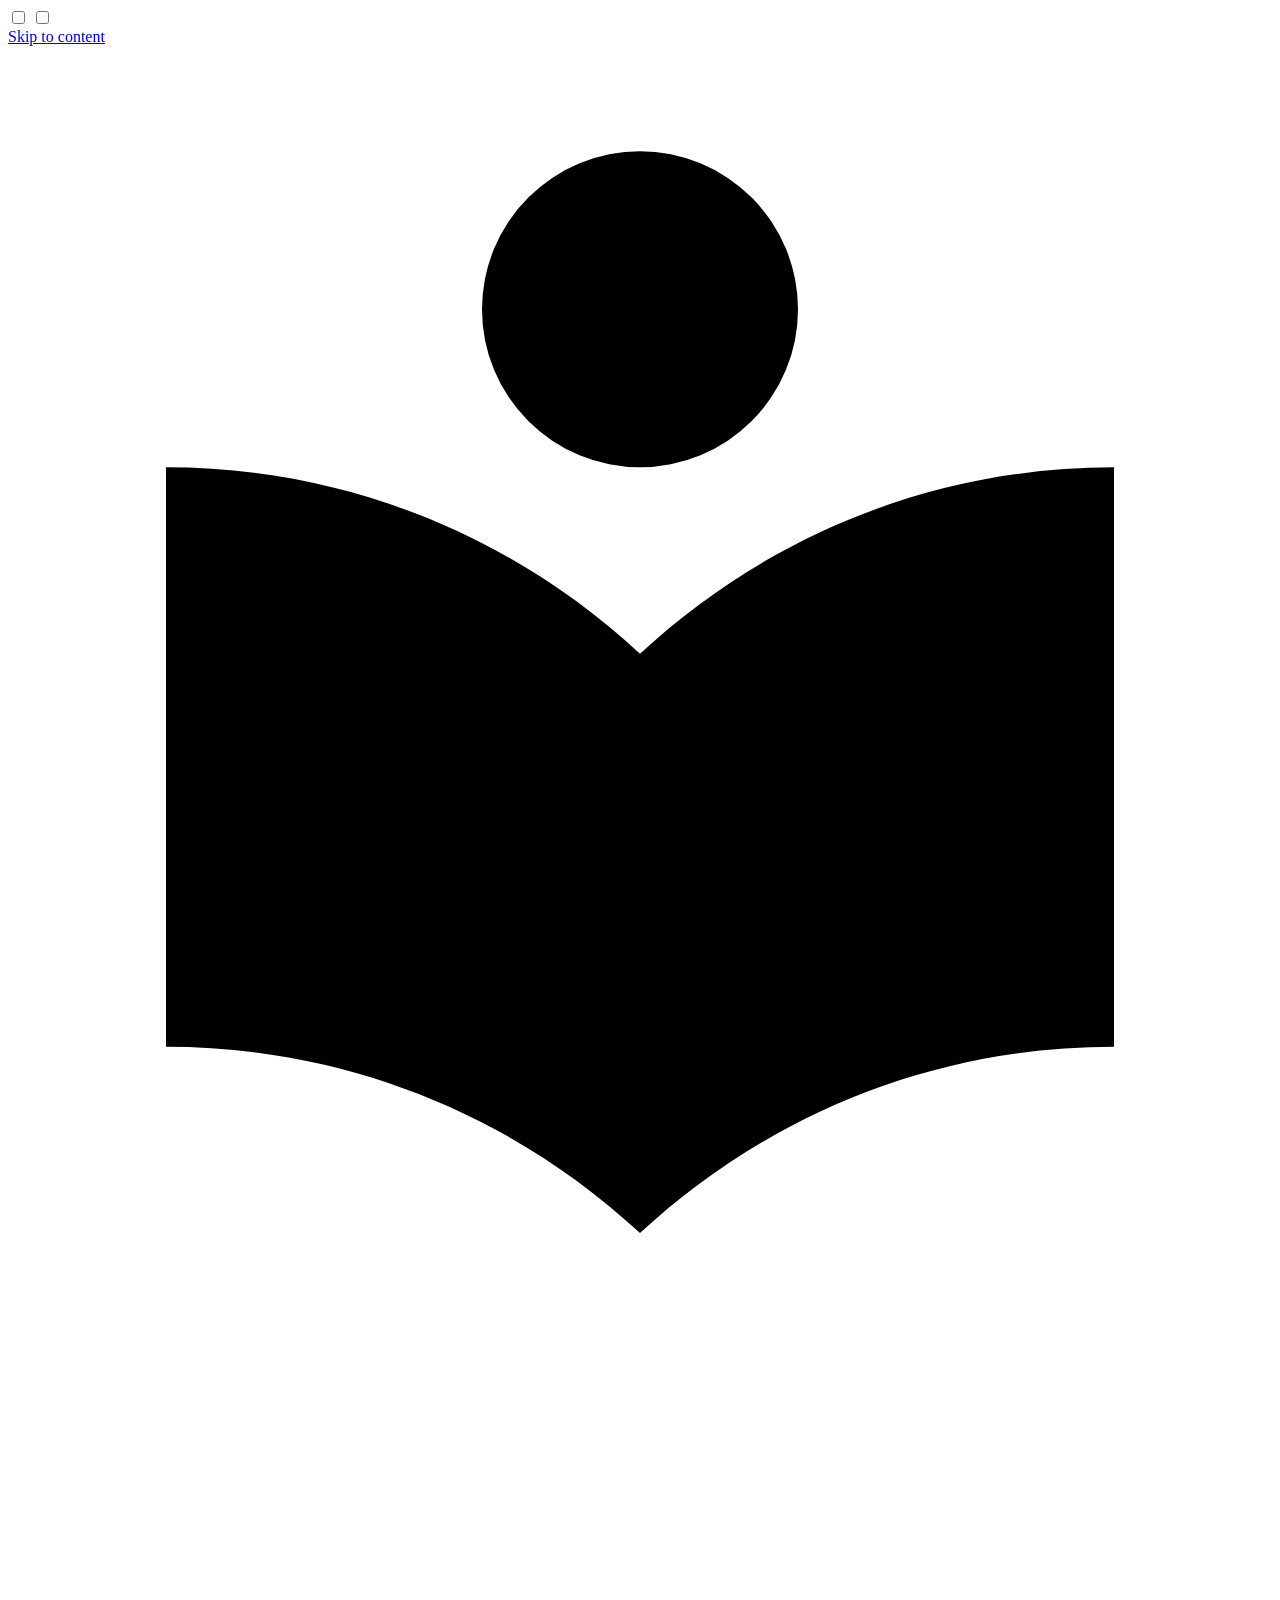
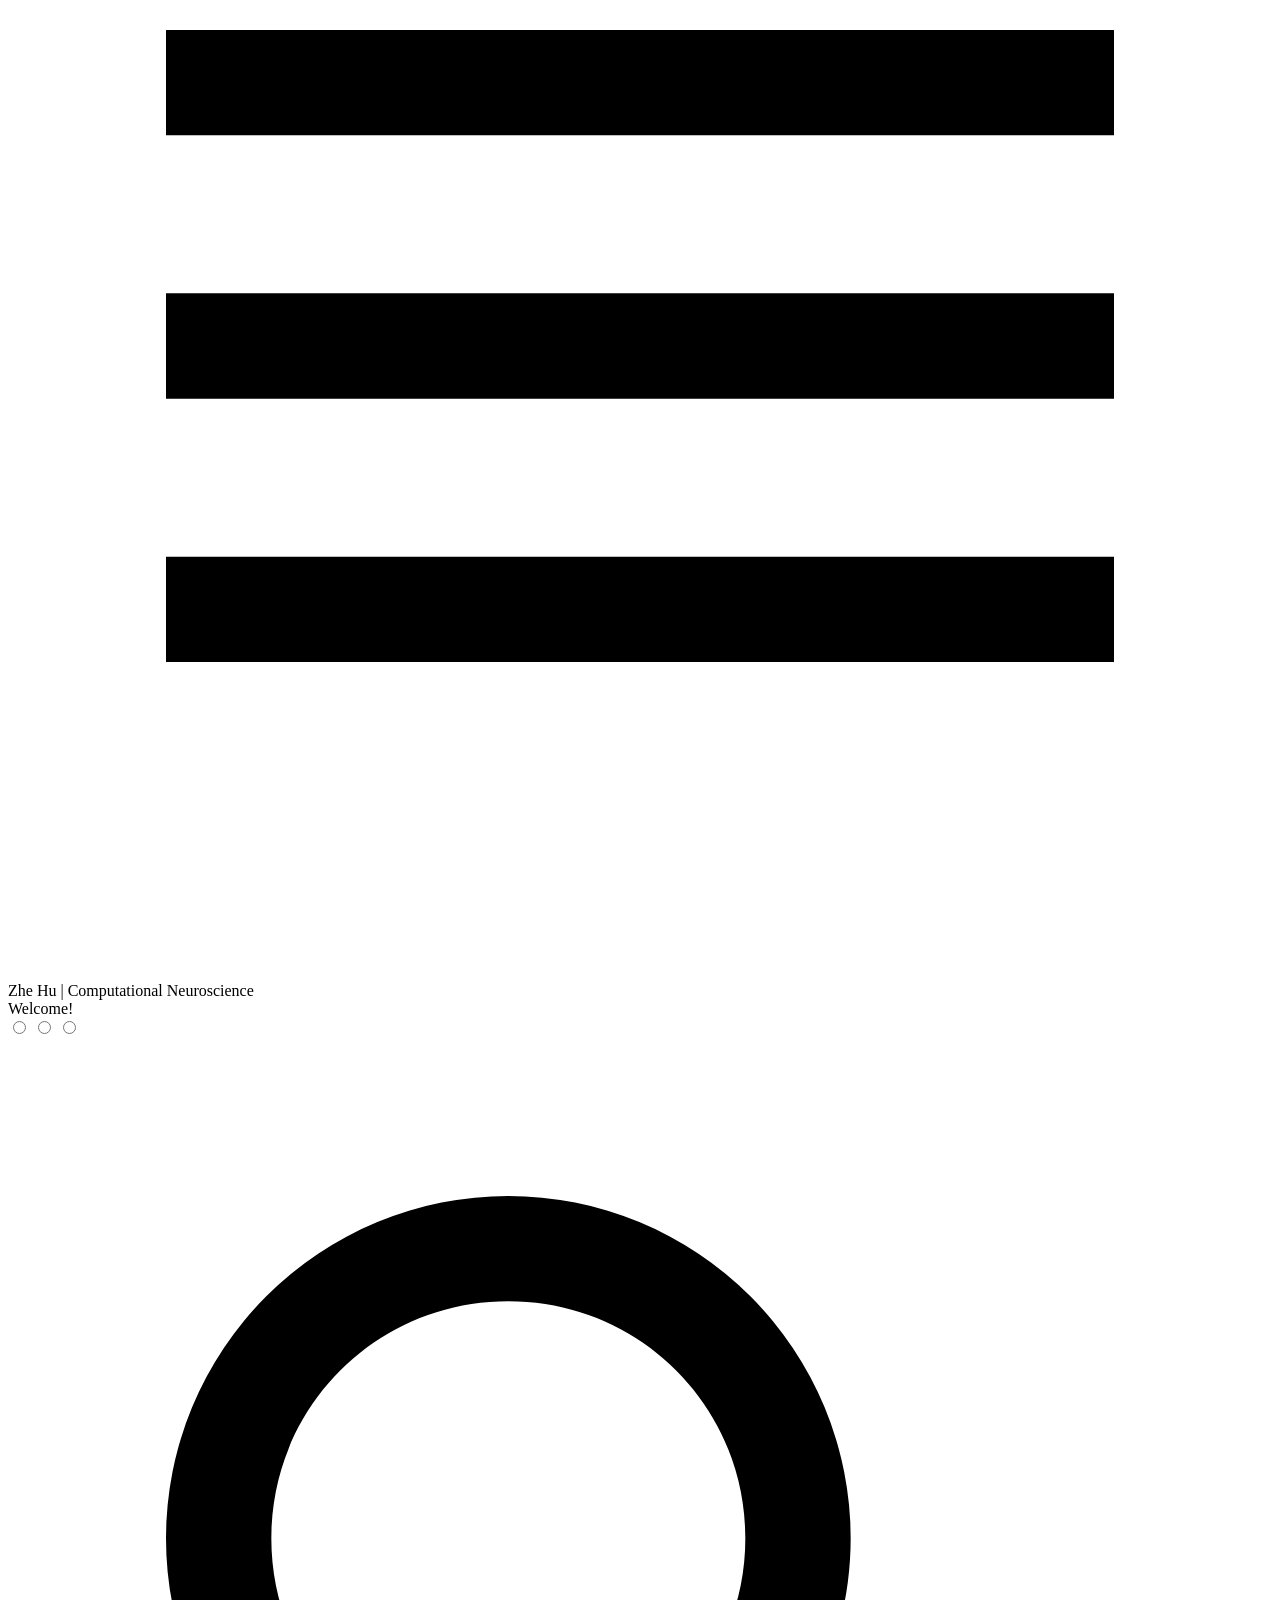
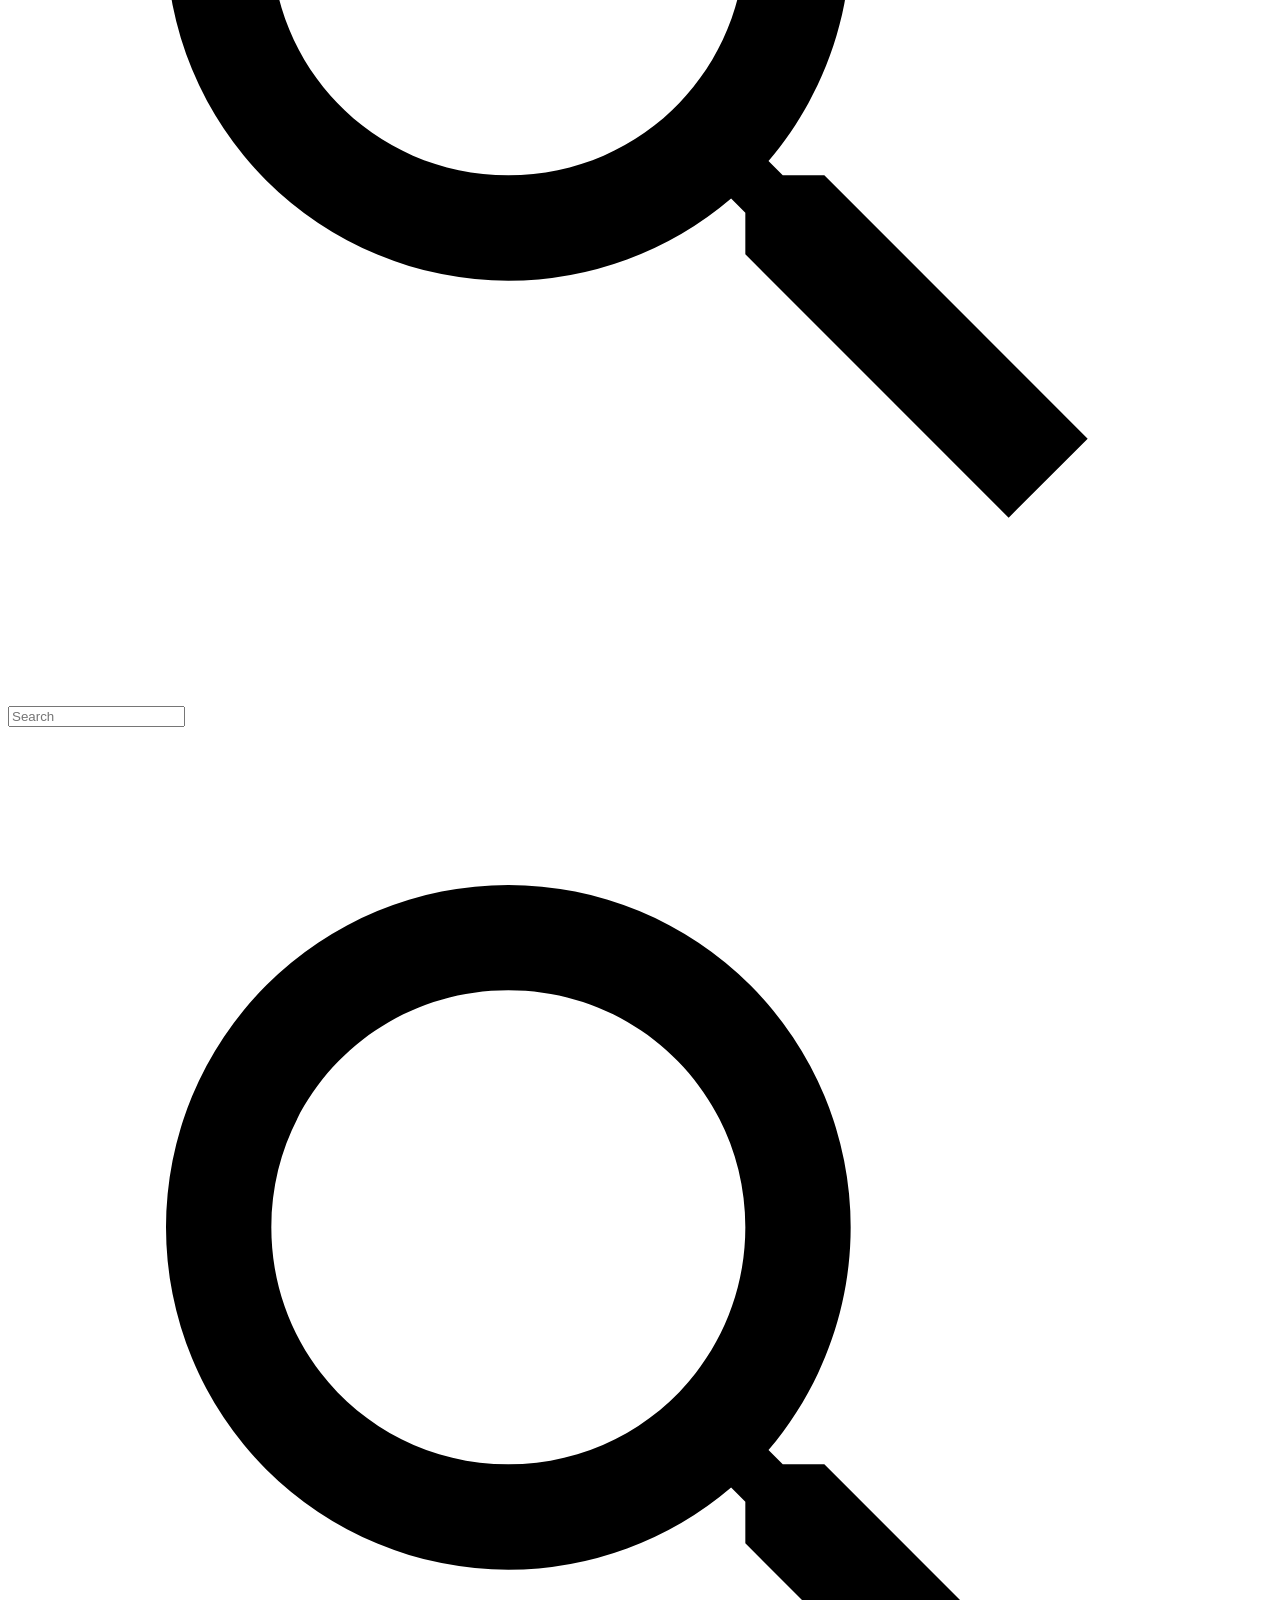
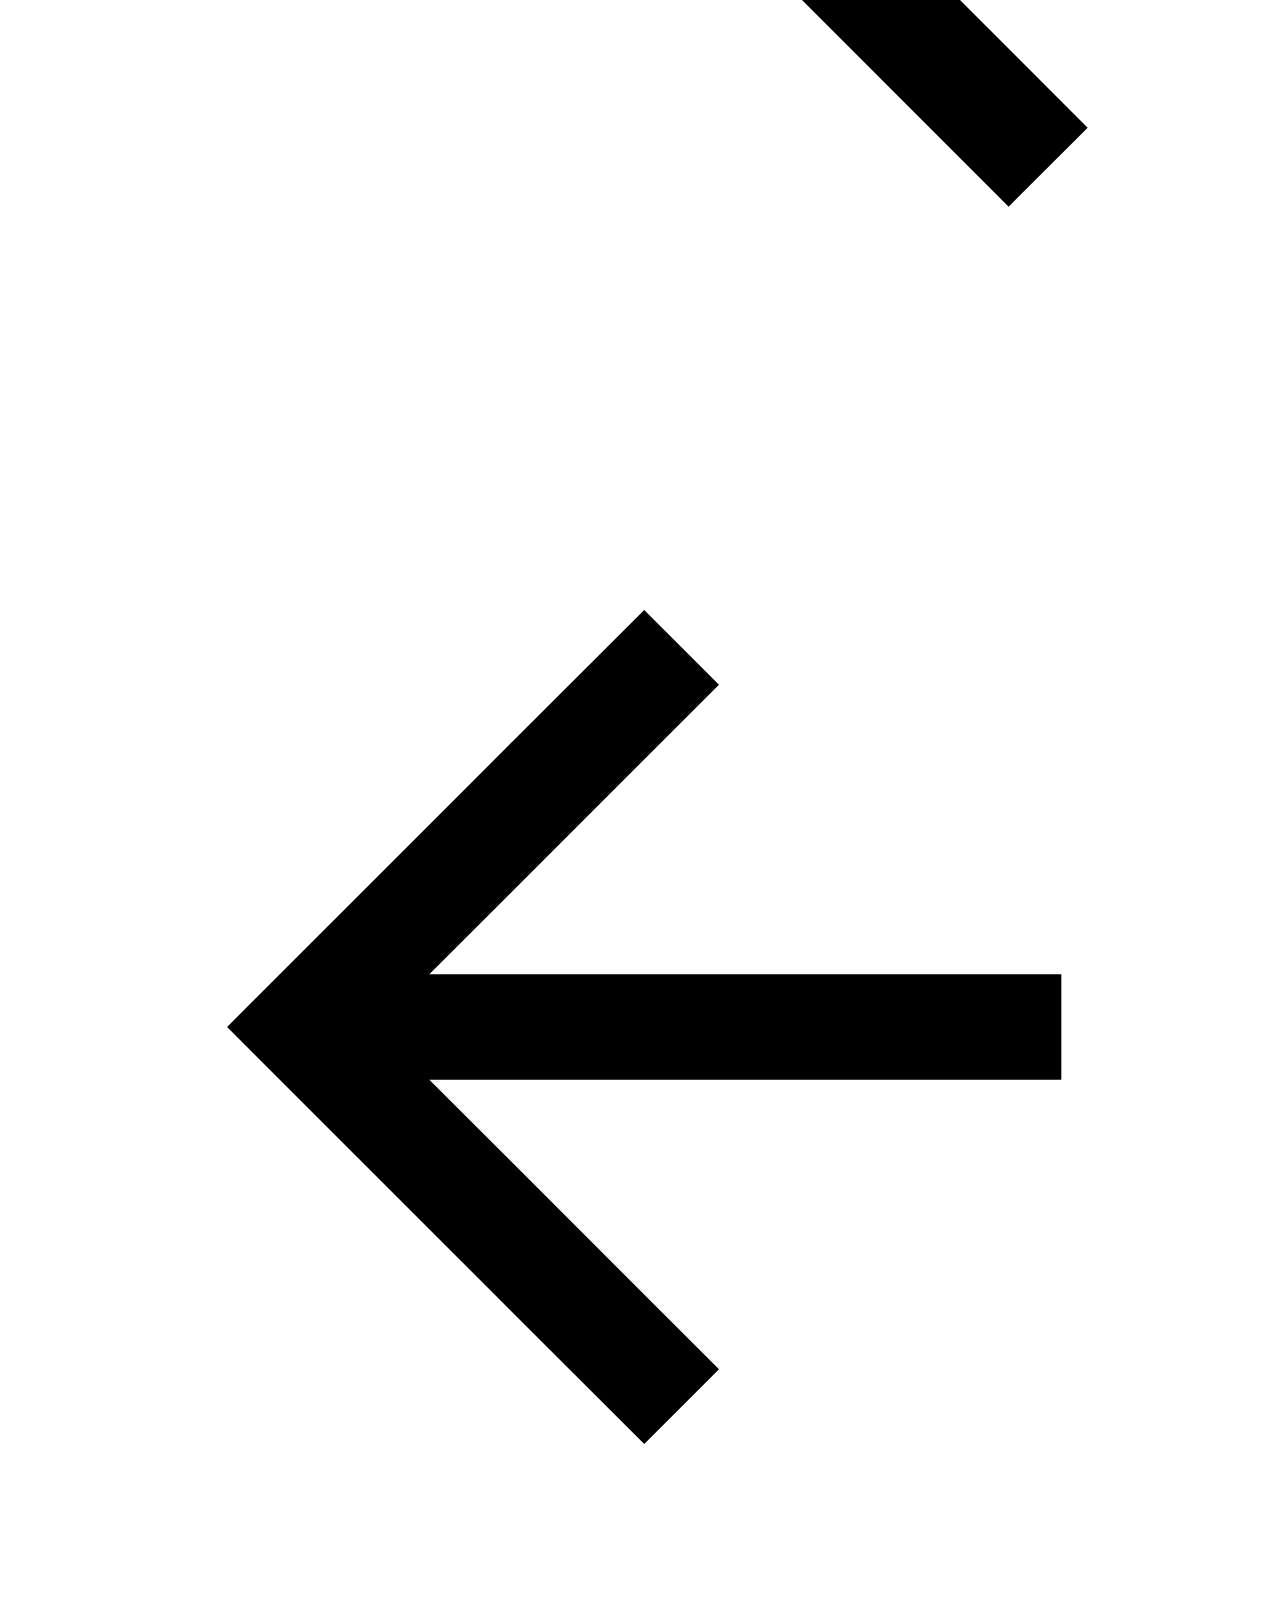
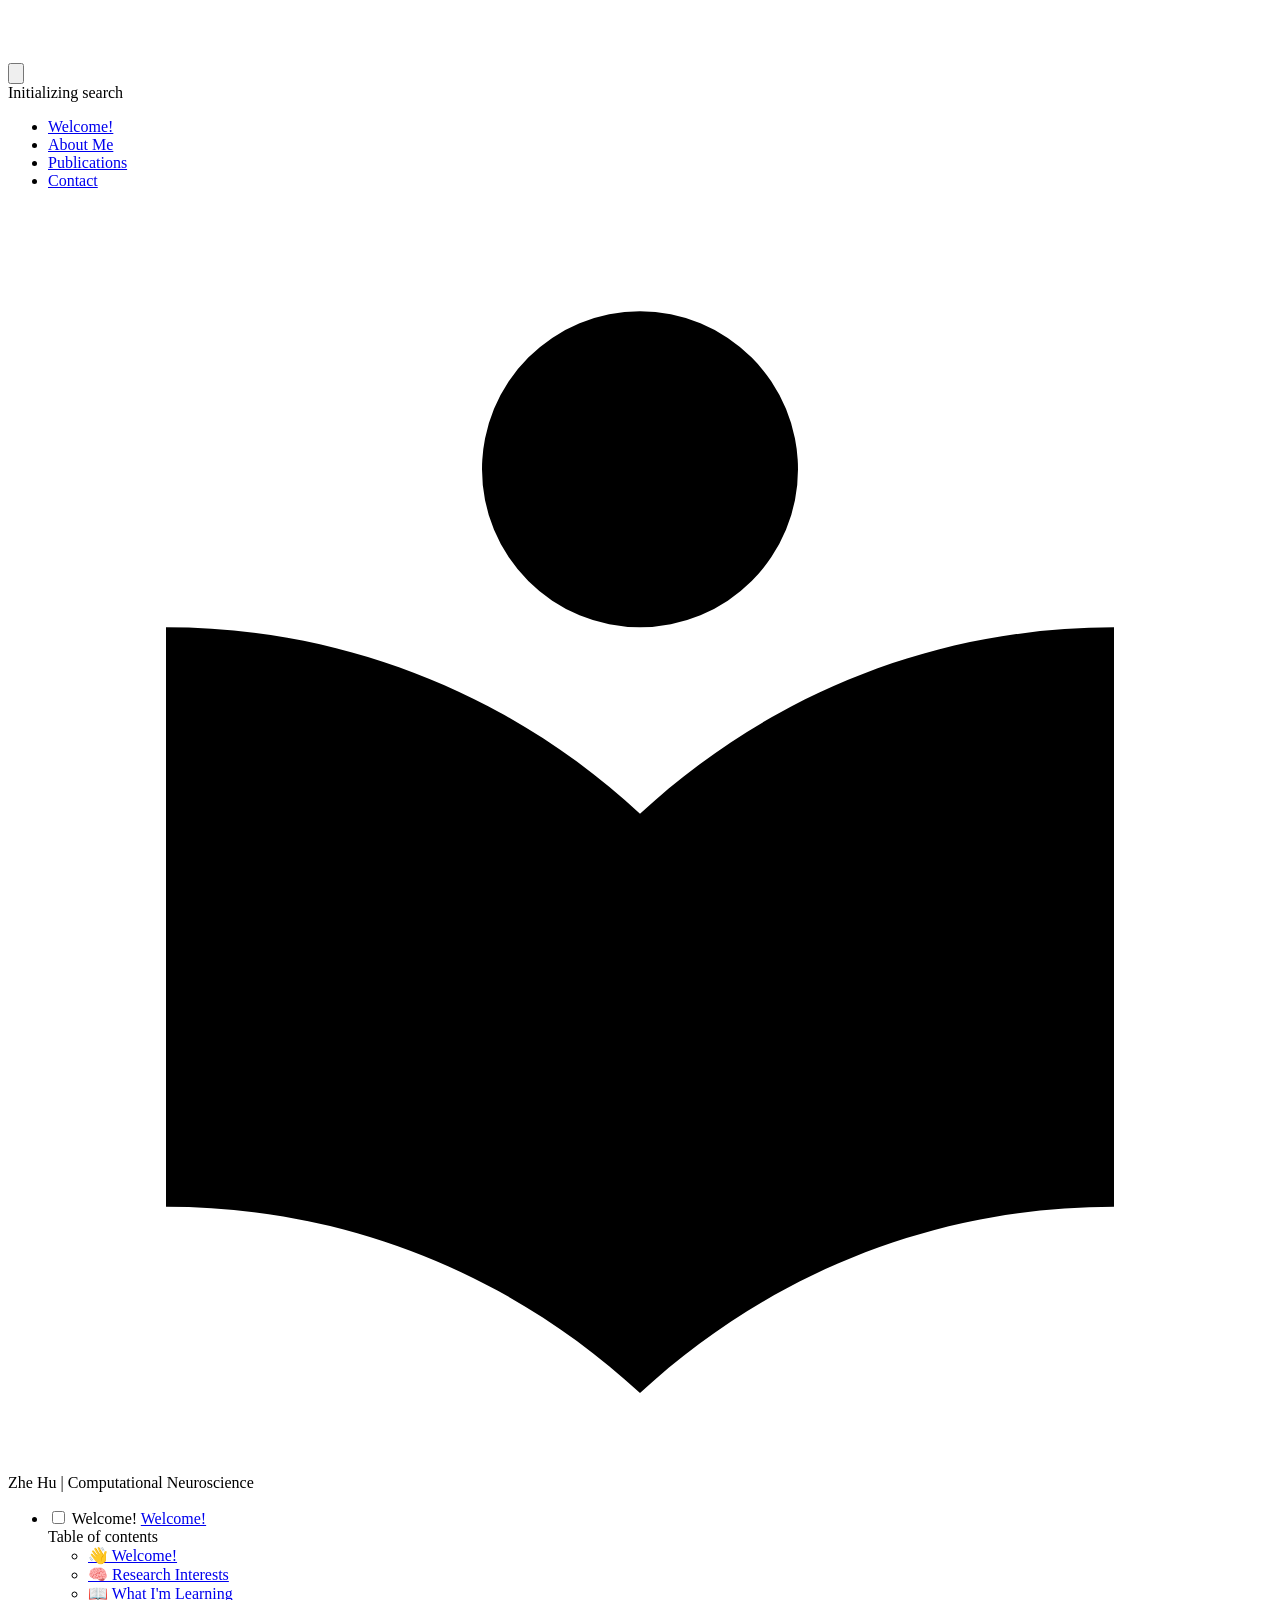
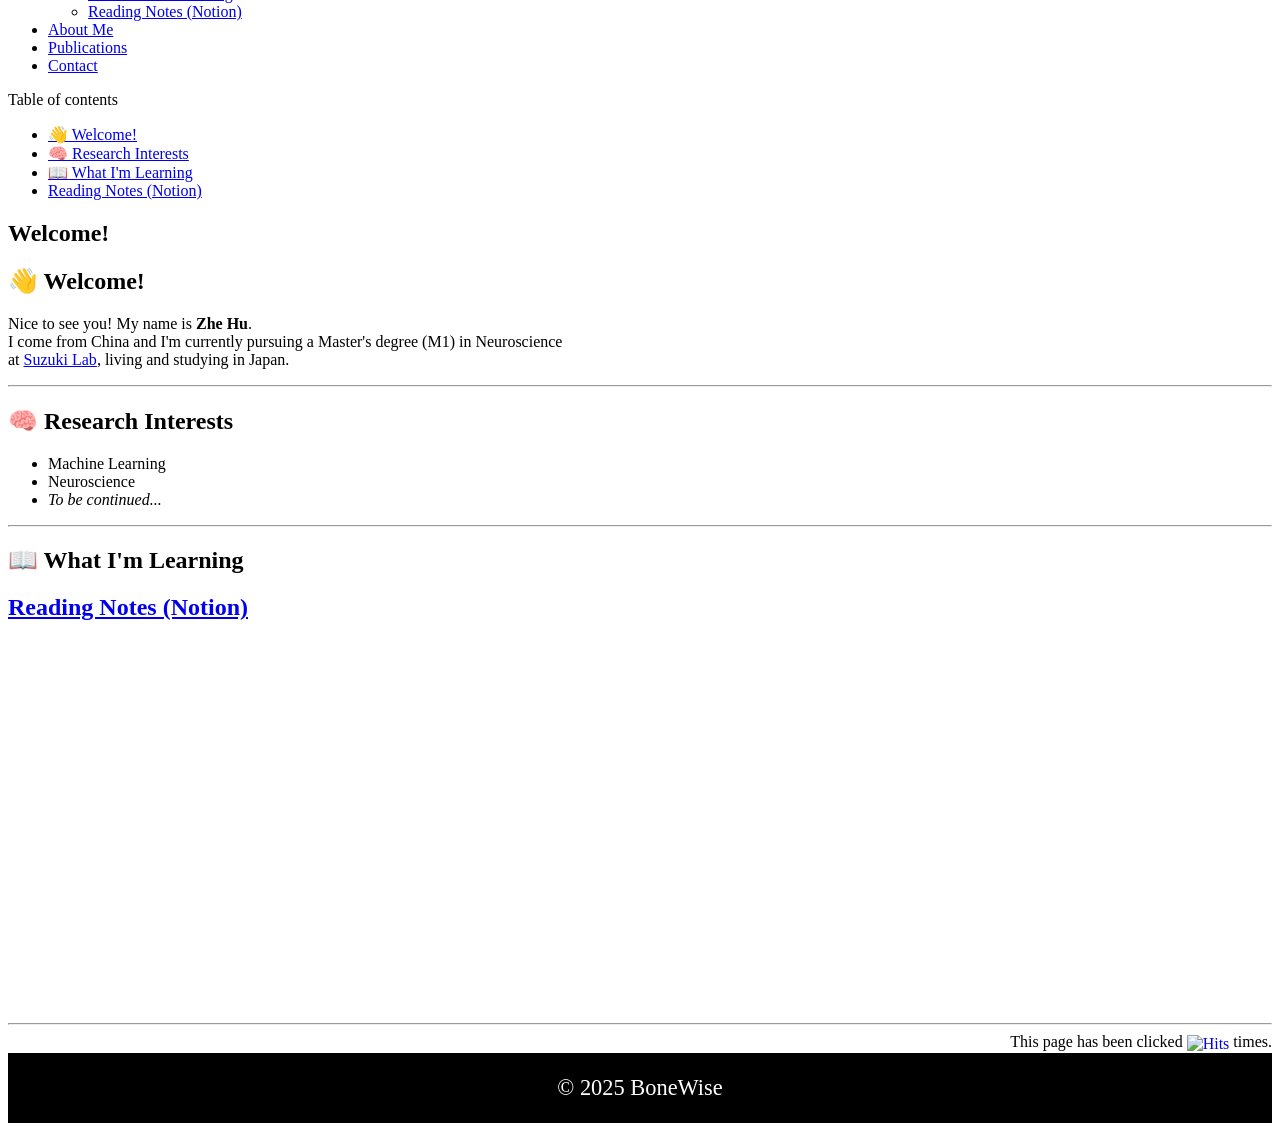
==== index.html @ 12a65231 "Deployed 97e586d with MkDocs version: 1.6.1" ====
<!doctype html>
<html lang="en" class="no-js">
  <head>
    
      <meta charset="utf-8">
      <meta name="viewport" content="width=device-width,initial-scale=1">
      
      
      
        <link rel="canonical" href="https://mydomain.org/mysite/">
      
      
      
        <link rel="next" href="cv/">
      
      
      <link rel="icon" href="assets/images/favicon.png">
      <meta name="generator" content="mkdocs-1.6.1, mkdocs-material-9.6.18">
    
    
      
        <title>Zhe Hu | Computational Neuroscience</title>
      
    
    
      <link rel="stylesheet" href="assets/stylesheets/main.7e37652d.min.css">
      
        
        <link rel="stylesheet" href="assets/stylesheets/palette.06af60db.min.css">
      
      


    
    
      
    
    
      
        
        
        <link rel="preconnect" href="https://fonts.gstatic.com" crossorigin>
        <link rel="stylesheet" href="https://fonts.googleapis.com/css?family=Roboto:300,300i,400,400i,700,700i%7CRoboto+Mono:400,400i,700,700i&display=fallback">
        <style>:root{--md-text-font:"Roboto";--md-code-font:"Roboto Mono"}</style>
      
    
    
    <script>__md_scope=new URL(".",location),__md_hash=e=>[...e].reduce(((e,_)=>(e<<5)-e+_.charCodeAt(0)),0),__md_get=(e,_=localStorage,t=__md_scope)=>JSON.parse(_.getItem(t.pathname+"."+e)),__md_set=(e,_,t=localStorage,a=__md_scope)=>{try{t.setItem(a.pathname+"."+e,JSON.stringify(_))}catch(e){}}</script>
    
      

    
    
    
  </head>
  
  
    
    
      
    
    
    
    
    <body dir="ltr" data-md-color-scheme="default" data-md-color-primary="indigo" data-md-color-accent="indigo">
  
    
    <input class="md-toggle" data-md-toggle="drawer" type="checkbox" id="__drawer" autocomplete="off">
    <input class="md-toggle" data-md-toggle="search" type="checkbox" id="__search" autocomplete="off">
    <label class="md-overlay" for="__drawer"></label>
    <div data-md-component="skip">
      
        
        <a href="#welcome" class="md-skip">
          Skip to content
        </a>
      
    </div>
    <div data-md-component="announce">
      
    </div>
    
    
      

<header class="md-header" data-md-component="header">
  <nav class="md-header__inner md-grid" aria-label="Header">
    <a href="." title="Zhe Hu | Computational Neuroscience" class="md-header__button md-logo" aria-label="Zhe Hu | Computational Neuroscience" data-md-component="logo">
      
  
  <svg xmlns="http://www.w3.org/2000/svg" viewBox="0 0 24 24"><path d="M12 8a3 3 0 0 0 3-3 3 3 0 0 0-3-3 3 3 0 0 0-3 3 3 3 0 0 0 3 3m0 3.54C9.64 9.35 6.5 8 3 8v11c3.5 0 6.64 1.35 9 3.54 2.36-2.19 5.5-3.54 9-3.54V8c-3.5 0-6.64 1.35-9 3.54"/></svg>

    </a>
    <label class="md-header__button md-icon" for="__drawer">
      
      <svg xmlns="http://www.w3.org/2000/svg" viewBox="0 0 24 24"><path d="M3 6h18v2H3zm0 5h18v2H3zm0 5h18v2H3z"/></svg>
    </label>
    <div class="md-header__title" data-md-component="header-title">
      <div class="md-header__ellipsis">
        <div class="md-header__topic">
          <span class="md-ellipsis">
            Zhe Hu | Computational Neuroscience
          </span>
        </div>
        <div class="md-header__topic" data-md-component="header-topic">
          <span class="md-ellipsis">
            
              Welcome!
            
          </span>
        </div>
      </div>
    </div>
    
      
        <form class="md-header__option" data-md-component="palette">
  
    
    
    
    <input class="md-option" data-md-color-media="(prefers-color-scheme)" data-md-color-scheme="default" data-md-color-primary="indigo" data-md-color-accent="indigo"  aria-label="Switch to light mode"  type="radio" name="__palette" id="__palette_0">
    
      <label class="md-header__button md-icon" title="Switch to light mode" for="__palette_1" hidden>
        <svg xmlns="http://www.w3.org/2000/svg" viewBox="0 0 24 24"><path d="m14.3 16-.7-2h-3.2l-.7 2H7.8L11 7h2l3.2 9zM20 8.69V4h-4.69L12 .69 8.69 4H4v4.69L.69 12 4 15.31V20h4.69L12 23.31 15.31 20H20v-4.69L23.31 12zm-9.15 3.96h2.3L12 9z"/></svg>
      </label>
    
  
    
    
    
    <input class="md-option" data-md-color-media="(prefers-color-scheme: light)" data-md-color-scheme="default" data-md-color-primary="blue-grey" data-md-color-accent="blue-grey"  aria-label="Switch to dark mode"  type="radio" name="__palette" id="__palette_1">
    
      <label class="md-header__button md-icon" title="Switch to dark mode" for="__palette_2" hidden>
        <svg xmlns="http://www.w3.org/2000/svg" viewBox="0 0 24 24"><path d="M12 8a4 4 0 0 0-4 4 4 4 0 0 0 4 4 4 4 0 0 0 4-4 4 4 0 0 0-4-4m0 10a6 6 0 0 1-6-6 6 6 0 0 1 6-6 6 6 0 0 1 6 6 6 6 0 0 1-6 6m8-9.31V4h-4.69L12 .69 8.69 4H4v4.69L.69 12 4 15.31V20h4.69L12 23.31 15.31 20H20v-4.69L23.31 12z"/></svg>
      </label>
    
  
    
    
    
    <input class="md-option" data-md-color-media="(prefers-color-scheme: dark)" data-md-color-scheme="slate" data-md-color-primary="blue-grey" data-md-color-accent="blue-grey"  aria-label="Switch to light mode"  type="radio" name="__palette" id="__palette_2">
    
      <label class="md-header__button md-icon" title="Switch to light mode" for="__palette_0" hidden>
        <svg xmlns="http://www.w3.org/2000/svg" viewBox="0 0 24 24"><path d="M12 18c-.89 0-1.74-.2-2.5-.55C11.56 16.5 13 14.42 13 12s-1.44-4.5-3.5-5.45C10.26 6.2 11.11 6 12 6a6 6 0 0 1 6 6 6 6 0 0 1-6 6m8-9.31V4h-4.69L12 .69 8.69 4H4v4.69L.69 12 4 15.31V20h4.69L12 23.31 15.31 20H20v-4.69L23.31 12z"/></svg>
      </label>
    
  
</form>
      
    
    
      <script>var palette=__md_get("__palette");if(palette&&palette.color){if("(prefers-color-scheme)"===palette.color.media){var media=matchMedia("(prefers-color-scheme: light)"),input=document.querySelector(media.matches?"[data-md-color-media='(prefers-color-scheme: light)']":"[data-md-color-media='(prefers-color-scheme: dark)']");palette.color.media=input.getAttribute("data-md-color-media"),palette.color.scheme=input.getAttribute("data-md-color-scheme"),palette.color.primary=input.getAttribute("data-md-color-primary"),palette.color.accent=input.getAttribute("data-md-color-accent")}for(var[key,value]of Object.entries(palette.color))document.body.setAttribute("data-md-color-"+key,value)}</script>
    
    
    
      
      
        <label class="md-header__button md-icon" for="__search">
          
          <svg xmlns="http://www.w3.org/2000/svg" viewBox="0 0 24 24"><path d="M9.5 3A6.5 6.5 0 0 1 16 9.5c0 1.61-.59 3.09-1.56 4.23l.27.27h.79l5 5-1.5 1.5-5-5v-.79l-.27-.27A6.52 6.52 0 0 1 9.5 16 6.5 6.5 0 0 1 3 9.5 6.5 6.5 0 0 1 9.5 3m0 2C7 5 5 7 5 9.5S7 14 9.5 14 14 12 14 9.5 12 5 9.5 5"/></svg>
        </label>
        <div class="md-search" data-md-component="search" role="dialog">
  <label class="md-search__overlay" for="__search"></label>
  <div class="md-search__inner" role="search">
    <form class="md-search__form" name="search">
      <input type="text" class="md-search__input" name="query" aria-label="Search" placeholder="Search" autocapitalize="off" autocorrect="off" autocomplete="off" spellcheck="false" data-md-component="search-query" required>
      <label class="md-search__icon md-icon" for="__search">
        
        <svg xmlns="http://www.w3.org/2000/svg" viewBox="0 0 24 24"><path d="M9.5 3A6.5 6.5 0 0 1 16 9.5c0 1.61-.59 3.09-1.56 4.23l.27.27h.79l5 5-1.5 1.5-5-5v-.79l-.27-.27A6.52 6.52 0 0 1 9.5 16 6.5 6.5 0 0 1 3 9.5 6.5 6.5 0 0 1 9.5 3m0 2C7 5 5 7 5 9.5S7 14 9.5 14 14 12 14 9.5 12 5 9.5 5"/></svg>
        
        <svg xmlns="http://www.w3.org/2000/svg" viewBox="0 0 24 24"><path d="M20 11v2H8l5.5 5.5-1.42 1.42L4.16 12l7.92-7.92L13.5 5.5 8 11z"/></svg>
      </label>
      <nav class="md-search__options" aria-label="Search">
        
        <button type="reset" class="md-search__icon md-icon" title="Clear" aria-label="Clear" tabindex="-1">
          
          <svg xmlns="http://www.w3.org/2000/svg" viewBox="0 0 24 24"><path d="M19 6.41 17.59 5 12 10.59 6.41 5 5 6.41 10.59 12 5 17.59 6.41 19 12 13.41 17.59 19 19 17.59 13.41 12z"/></svg>
        </button>
      </nav>
      
    </form>
    <div class="md-search__output">
      <div class="md-search__scrollwrap" tabindex="0" data-md-scrollfix>
        <div class="md-search-result" data-md-component="search-result">
          <div class="md-search-result__meta">
            Initializing search
          </div>
          <ol class="md-search-result__list" role="presentation"></ol>
        </div>
      </div>
    </div>
  </div>
</div>
      
    
    
  </nav>
  
</header>
    
    <div class="md-container" data-md-component="container">
      
      
        
          
            
<nav class="md-tabs" aria-label="Tabs" data-md-component="tabs">
  <div class="md-grid">
    <ul class="md-tabs__list">
      
        
  
  
  
    
  
  
    <li class="md-tabs__item md-tabs__item--active">
      <a href="." class="md-tabs__link">
        
  
  
    
  
  Welcome!

      </a>
    </li>
  

      
        
  
  
  
  
    <li class="md-tabs__item">
      <a href="cv/" class="md-tabs__link">
        
  
  
    
  
  About Me

      </a>
    </li>
  

      
        
  
  
  
  
    <li class="md-tabs__item">
      <a href="pubs/" class="md-tabs__link">
        
  
  
    
  
  Publications

      </a>
    </li>
  

      
        
  
  
  
  
    <li class="md-tabs__item">
      <a href="contact/" class="md-tabs__link">
        
  
  
    
  
  Contact

      </a>
    </li>
  

      
    </ul>
  </div>
</nav>
          
        
      
      <main class="md-main" data-md-component="main">
        <div class="md-main__inner md-grid">
          
            
              
              <div class="md-sidebar md-sidebar--primary" data-md-component="sidebar" data-md-type="navigation" >
                <div class="md-sidebar__scrollwrap">
                  <div class="md-sidebar__inner">
                    


  


<nav class="md-nav md-nav--primary md-nav--lifted" aria-label="Navigation" data-md-level="0">
  <label class="md-nav__title" for="__drawer">
    <a href="." title="Zhe Hu | Computational Neuroscience" class="md-nav__button md-logo" aria-label="Zhe Hu | Computational Neuroscience" data-md-component="logo">
      
  
  <svg xmlns="http://www.w3.org/2000/svg" viewBox="0 0 24 24"><path d="M12 8a3 3 0 0 0 3-3 3 3 0 0 0-3-3 3 3 0 0 0-3 3 3 3 0 0 0 3 3m0 3.54C9.64 9.35 6.5 8 3 8v11c3.5 0 6.64 1.35 9 3.54 2.36-2.19 5.5-3.54 9-3.54V8c-3.5 0-6.64 1.35-9 3.54"/></svg>

    </a>
    Zhe Hu | Computational Neuroscience
  </label>
  
  <ul class="md-nav__list" data-md-scrollfix>
    
      
      
  
  
    
  
  
  
    <li class="md-nav__item md-nav__item--active">
      
      <input class="md-nav__toggle md-toggle" type="checkbox" id="__toc">
      
      
      
        <label class="md-nav__link md-nav__link--active" for="__toc">
          
  
  
  <span class="md-ellipsis">
    Welcome!
    
  </span>
  

          <span class="md-nav__icon md-icon"></span>
        </label>
      
      <a href="." class="md-nav__link md-nav__link--active">
        
  
  
  <span class="md-ellipsis">
    Welcome!
    
  </span>
  

      </a>
      
        

<nav class="md-nav md-nav--secondary" aria-label="Table of contents">
  
  
  
  
    <label class="md-nav__title" for="__toc">
      <span class="md-nav__icon md-icon"></span>
      Table of contents
    </label>
    <ul class="md-nav__list" data-md-component="toc" data-md-scrollfix>
      
        <li class="md-nav__item">
  <a href="#welcome" class="md-nav__link">
    <span class="md-ellipsis">
      👋 Welcome!
    </span>
  </a>
  
</li>
      
        <li class="md-nav__item">
  <a href="#research-interests" class="md-nav__link">
    <span class="md-ellipsis">
      🧠 Research Interests
    </span>
  </a>
  
</li>
      
        <li class="md-nav__item">
  <a href="#what-im-learning" class="md-nav__link">
    <span class="md-ellipsis">
      📖 What I'm Learning
    </span>
  </a>
  
</li>
      
        <li class="md-nav__item">
  <a href="#reading-notes-notion" class="md-nav__link">
    <span class="md-ellipsis">
      Reading Notes (Notion)
    </span>
  </a>
  
</li>
      
    </ul>
  
</nav>
      
    </li>
  

    
      
      
  
  
  
  
    <li class="md-nav__item">
      <a href="cv/" class="md-nav__link">
        
  
  
  <span class="md-ellipsis">
    About Me
    
  </span>
  

      </a>
    </li>
  

    
      
      
  
  
  
  
    <li class="md-nav__item">
      <a href="pubs/" class="md-nav__link">
        
  
  
  <span class="md-ellipsis">
    Publications
    
  </span>
  

      </a>
    </li>
  

    
      
      
  
  
  
  
    <li class="md-nav__item">
      <a href="contact/" class="md-nav__link">
        
  
  
  <span class="md-ellipsis">
    Contact
    
  </span>
  

      </a>
    </li>
  

    
  </ul>
</nav>
                  </div>
                </div>
              </div>
            
            
              
              <div class="md-sidebar md-sidebar--secondary" data-md-component="sidebar" data-md-type="toc" >
                <div class="md-sidebar__scrollwrap">
                  <div class="md-sidebar__inner">
                    

<nav class="md-nav md-nav--secondary" aria-label="Table of contents">
  
  
  
  
    <label class="md-nav__title" for="__toc">
      <span class="md-nav__icon md-icon"></span>
      Table of contents
    </label>
    <ul class="md-nav__list" data-md-component="toc" data-md-scrollfix>
      
        <li class="md-nav__item">
  <a href="#welcome" class="md-nav__link">
    <span class="md-ellipsis">
      👋 Welcome!
    </span>
  </a>
  
</li>
      
        <li class="md-nav__item">
  <a href="#research-interests" class="md-nav__link">
    <span class="md-ellipsis">
      🧠 Research Interests
    </span>
  </a>
  
</li>
      
        <li class="md-nav__item">
  <a href="#what-im-learning" class="md-nav__link">
    <span class="md-ellipsis">
      📖 What I'm Learning
    </span>
  </a>
  
</li>
      
        <li class="md-nav__item">
  <a href="#reading-notes-notion" class="md-nav__link">
    <span class="md-ellipsis">
      Reading Notes (Notion)
    </span>
  </a>
  
</li>
      
    </ul>
  
</nav>
                  </div>
                </div>
              </div>
            
          
          
            <div class="md-content" data-md-component="content">
              <article class="md-content__inner md-typeset">
                
                  



  <h1>Welcome!</h1>

<h2 id="welcome">👋 Welcome!</h2>
<p>Nice to see you! My name is <strong>Zhe Hu</strong>.<br />
I come from China and I'm currently pursuing a Master's degree (M1) in Neuroscience<br />
at <a href="https://sites.google.com/view/szklab" target="_blank" rel="noopener noreferrer">Suzuki Lab</a>, living and studying in Japan.</p>
<hr />
<h2 id="research-interests">🧠 Research Interests</h2>
<ul>
<li>Machine Learning  </li>
<li>Neuroscience  </li>
<li><em>To be continued...</em></li>
</ul>
<hr />
<h2 id="what-im-learning">📖 What I'm Learning</h2>
<h2 id="reading-notes-notion"><a href="https://www.notion.so/210b53648e9180d9816df03c3f8055f7?v=210b53648e9180d19a9d000ca3071a3f&source=copy_link" target="_blank" rel="noopener noreferrer">Reading Notes (Notion)</a></h2>
<p><br><br><br><br><br><br><br><br><br><br><br><br><br><br><br><br><br><br><br></p>
<hr style="margin-top: 40px;">

<div style="text-align: right;">
  This page has been clicked 
  <a href="https://hits.sh/huzhe3566.com/" style="text-decoration: none;">
    <img alt="Hits" src="https://hits.sh/huzhe3566.com.svg" style="vertical-align: middle;">
  </a> times.
</div>












                
              </article>
            </div>
          
          
<script>var target=document.getElementById(location.hash.slice(1));target&&target.name&&(target.checked=target.name.startsWith("__tabbed_"))</script>
        </div>
        
      </main>
      
        <!-- 自定义页脚内容 -->
<div style="text-align: center; padding: 1em; font-size: 1.4em; background-color: black; color: white;">
  © 2025 BoneWise
</div>
      
    </div>
    <div class="md-dialog" data-md-component="dialog">
      <div class="md-dialog__inner md-typeset"></div>
    </div>
    
    
    
      
      <script id="__config" type="application/json">{"base": ".", "features": ["navigation.tabs", "palette.toggle"], "search": "assets/javascripts/workers/search.973d3a69.min.js", "tags": null, "translations": {"clipboard.copied": "Copied to clipboard", "clipboard.copy": "Copy to clipboard", "search.result.more.one": "1 more on this page", "search.result.more.other": "# more on this page", "search.result.none": "No matching documents", "search.result.one": "1 matching document", "search.result.other": "# matching documents", "search.result.placeholder": "Type to start searching", "search.result.term.missing": "Missing", "select.version": "Select version"}, "version": null}</script>
    
    
      <script src="assets/javascripts/bundle.92b07e13.min.js"></script>
      
    
  </body>
</html>
---- assets/stylesheets/main.7e37652d.min.css ----
@charset "UTF-8";html{-webkit-text-size-adjust:none;-moz-text-size-adjust:none;text-size-adjust:none;box-sizing:border-box}*,:after,:before{box-sizing:inherit}@media (prefers-reduced-motion){*,:after,:before{transition:none!important}}body{margin:0}a,button,input,label{-webkit-tap-highlight-color:transparent}a{color:inherit;text-decoration:none}hr{border:0;box-sizing:initial;display:block;height:.05rem;overflow:visible;padding:0}small{font-size:80%}sub,sup{line-height:1em}img{border-style:none}table{border-collapse:initial;border-spacing:0}td,th{font-weight:400;vertical-align:top}button{background:#0000;border:0;font-family:inherit;font-size:inherit;margin:0;padding:0}input{border:0;outline:none}:root{--md-primary-fg-color:#4051b5;--md-primary-fg-color--light:#5d6cc0;--md-primary-fg-color--dark:#303fa1;--md-primary-bg-color:#fff;--md-primary-bg-color--light:#ffffffb3;--md-accent-fg-color:#526cfe;--md-accent-fg-color--transparent:#526cfe1a;--md-accent-bg-color:#fff;--md-accent-bg-color--light:#ffffffb3}[data-md-color-scheme=default]{color-scheme:light}[data-md-color-scheme=default] img[src$="#gh-dark-mode-only"],[data-md-color-scheme=default] img[src$="#only-dark"]{display:none}:root,[data-md-color-scheme=default]{--md-hue:225deg;--md-default-fg-color:#000000de;--md-default-fg-color--light:#0000008a;--md-default-fg-color--lighter:#00000052;--md-default-fg-color--lightest:#00000012;--md-default-bg-color:#fff;--md-default-bg-color--light:#ffffffb3;--md-default-bg-color--lighter:#ffffff4d;--md-default-bg-color--lightest:#ffffff1f;--md-code-fg-color:#36464e;--md-code-bg-color:#f5f5f5;--md-code-hl-color:#4287ff;--md-code-hl-color--light:#4287ff1a;--md-code-hl-number-color:#d52a2a;--md-code-hl-special-color:#db1457;--md-code-hl-function-color:#a846b9;--md-code-hl-constant-color:#6e59d9;--md-code-hl-keyword-color:#3f6ec6;--md-code-hl-string-color:#1c7d4d;--md-code-hl-name-color:var(--md-code-fg-color);--md-code-hl-operator-color:var(--md-default-fg-color--light);--md-code-hl-punctuation-color:var(--md-default-fg-color--light);--md-code-hl-comment-color:var(--md-default-fg-color--light);--md-code-hl-generic-color:var(--md-default-fg-color--light);--md-code-hl-variable-color:var(--md-default-fg-color--light);--md-typeset-color:var(--md-default-fg-color);--md-typeset-a-color:var(--md-primary-fg-color);--md-typeset-del-color:#f5503d26;--md-typeset-ins-color:#0bd57026;--md-typeset-kbd-color:#fafafa;--md-typeset-kbd-accent-color:#fff;--md-typeset-kbd-border-color:#b8b8b8;--md-typeset-mark-color:#ffff0080;--md-typeset-table-color:#0000001f;--md-typeset-table-color--light:rgba(0,0,0,.035);--md-admonition-fg-color:var(--md-default-fg-color);--md-admonition-bg-color:var(--md-default-bg-color);--md-warning-fg-color:#000000de;--md-warning-bg-color:#ff9;--md-footer-fg-color:#fff;--md-footer-fg-color--light:#ffffffb3;--md-footer-fg-color--lighter:#ffffff73;--md-footer-bg-color:#000000de;--md-footer-bg-color--dark:#00000052;--md-shadow-z1:0 0.2rem 0.5rem #0000000d,0 0 0.05rem #0000001a;--md-shadow-z2:0 0.2rem 0.5rem #0000001a,0 0 0.05rem #00000040;--md-shadow-z3:0 0.2rem 0.5rem #0003,0 0 0.05rem #00000059}.md-icon svg{fill:currentcolor;display:block;height:1.2rem;width:1.2rem}body{-webkit-font-smoothing:antialiased;-moz-osx-font-smoothing:grayscale;--md-text-font-family:var(--md-text-font,_),-apple-system,BlinkMacSystemFont,Helvetica,Arial,sans-serif;--md-code-font-family:var(--md-code-font,_),SFMono-Regular,Consolas,Menlo,monospace}aside,body,input{font-feature-settings:"kern","liga";color:var(--md-typeset-color);font-family:var(--md-text-font-family)}code,kbd,pre{font-feature-settings:"kern";font-family:var(--md-code-font-family)}:root{--md-typeset-table-sort-icon:url('data:image/svg+xml;charset=utf-8,<svg xmlns="http://www.w3.org/2000/svg" viewBox="0 0 24 24"><path d="m18 21-4-4h3V7h-3l4-4 4 4h-3v10h3M2 19v-2h10v2M2 13v-2h7v2M2 7V5h4v2z"/></svg>');--md-typeset-table-sort-icon--asc:url('data:image/svg+xml;charset=utf-8,<svg xmlns="http://www.w3.org/2000/svg" viewBox="0 0 24 24"><path d="M19 17h3l-4 4-4-4h3V3h2M2 17h10v2H2M6 5v2H2V5m0 6h7v2H2z"/></svg>');--md-typeset-table-sort-icon--desc:url('data:image/svg+xml;charset=utf-8,<svg xmlns="http://www.w3.org/2000/svg" viewBox="0 0 24 24"><path d="M19 7h3l-4-4-4 4h3v14h2M2 17h10v2H2M6 5v2H2V5m0 6h7v2H2z"/></svg>')}.md-typeset{-webkit-print-color-adjust:exact;color-adjust:exact;font-size:.8rem;line-height:1.6;overflow-wrap:break-word}@media print{.md-typeset{font-size:.68rem}}.md-typeset blockquote,.md-typeset dl,.md-typeset figure,.md-typeset ol,.md-typeset pre,.md-typeset ul{margin-bottom:1em;margin-top:1em}.md-typeset h1{color:var(--md-default-fg-color--light);font-size:2em;line-height:1.3;margin:0 0 1.25em}.md-typeset h1,.md-typeset h2{font-weight:300;letter-spacing:-.01em}.md-typeset h2{font-size:1.5625em;line-height:1.4;margin:1.6em 0 .64em}.md-typeset h3{font-size:1.25em;font-weight:400;letter-spacing:-.01em;line-height:1.5;margin:1.6em 0 .8em}.md-typeset h2+h3{margin-top:.8em}.md-typeset h4{font-weight:700;letter-spacing:-.01em;margin:1em 0}.md-typeset h5,.md-typeset h6{color:var(--md-default-fg-color--light);font-size:.8em;font-weight:700;letter-spacing:-.01em;margin:1.25em 0}.md-typeset h5{text-transform:uppercase}.md-typeset h5 code{text-transform:none}.md-typeset hr{border-bottom:.05rem solid var(--md-default-fg-color--lightest);display:flow-root;margin:1.5em 0}.md-typeset a{color:var(--md-typeset-a-color);word-break:break-word}.md-typeset a,.md-typeset a:before{transition:color 125ms}.md-typeset a:focus,.md-typeset a:hover{color:var(--md-accent-fg-color)}.md-typeset a:focus code,.md-typeset a:hover code{background-color:var(--md-accent-fg-color--transparent)}.md-typeset a code{color:currentcolor;transition:background-color 125ms}.md-typeset a.focus-visible{outline-color:var(--md-accent-fg-color);outline-offset:.2rem}.md-typeset code,.md-typeset kbd,.md-typeset pre{color:var(--md-code-fg-color);direction:ltr;font-variant-ligatures:none}@media print{.md-typeset code,.md-typeset kbd,.md-typeset pre{white-space:pre-wrap}}.md-typeset code{background-color:var(--md-code-bg-color);border-radius:.1rem;-webkit-box-decoration-break:clone;box-decoration-break:clone;font-size:.85em;padding:0 .2941176471em;word-break:break-word}.md-typeset code:not(.focus-visible){-webkit-tap-highlight-color:transparent;outline:none}.md-typeset pre{display:flow-root;line-height:1.4;position:relative}.md-typeset pre>code{-webkit-box-decoration-break:slice;box-decoration-break:slice;box-shadow:none;display:block;margin:0;outline-color:var(--md-accent-fg-color);overflow:auto;padding:.7720588235em 1.1764705882em;scrollbar-color:var(--md-default-fg-color--lighter) #0000;scrollbar-width:thin;touch-action:auto;word-break:normal}.md-typeset pre>code:hover{scrollbar-color:var(--md-accent-fg-color) #0000}.md-typeset pre>code::-webkit-scrollbar{height:.2rem;width:.2rem}.md-typeset pre>code::-webkit-scrollbar-thumb{background-color:var(--md-default-fg-color--lighter)}.md-typeset pre>code::-webkit-scrollbar-thumb:hover{background-color:var(--md-accent-fg-color)}.md-typeset kbd{background-color:var(--md-typeset-kbd-color);border-radius:.1rem;box-shadow:0 .1rem 0 .05rem var(--md-typeset-kbd-border-color),0 .1rem 0 var(--md-typeset-kbd-border-color),0 -.1rem .2rem var(--md-typeset-kbd-accent-color) inset;color:var(--md-default-fg-color);display:inline-block;font-size:.75em;padding:0 .6666666667em;vertical-align:text-top;word-break:break-word}.md-typeset mark{background-color:var(--md-typeset-mark-color);-webkit-box-decoration-break:clone;box-decoration-break:clone;color:inherit;word-break:break-word}.md-typeset abbr{border-bottom:.05rem dotted var(--md-default-fg-color--light);cursor:help;text-decoration:none}.md-typeset small{opacity:.75}[dir=ltr] .md-typeset sub,[dir=ltr] .md-typeset sup{margin-left:.078125em}[dir=rtl] .md-typeset sub,[dir=rtl] .md-typeset sup{margin-right:.078125em}[dir=ltr] .md-typeset blockquote{padding-left:.6rem}[dir=rtl] .md-typeset blockquote{padding-right:.6rem}[dir=ltr] .md-typeset blockquote{border-left:.2rem solid var(--md-default-fg-color--lighter)}[dir=rtl] .md-typeset blockquote{border-right:.2rem solid var(--md-default-fg-color--lighter)}.md-typeset blockquote{color:var(--md-default-fg-color--light);margin-left:0;margin-right:0}.md-typeset ul{list-style-type:disc}.md-typeset ul[type]{list-style-type:revert-layer}[dir=ltr] .md-typeset ol,[dir=ltr] .md-typeset ul{margin-left:.625em}[dir=rtl] .md-typeset ol,[dir=rtl] .md-typeset ul{margin-right:.625em}.md-typeset ol,.md-typeset ul{padding:0}.md-typeset ol:not([hidden]),.md-typeset ul:not([hidden]){display:flow-root}.md-typeset ol ol,.md-typeset ul ol{list-style-type:lower-alpha}.md-typeset ol ol ol,.md-typeset ul ol ol{list-style-type:lower-roman}.md-typeset ol ol ol ol,.md-typeset ul ol ol ol{list-style-type:upper-alpha}.md-typeset ol ol ol ol ol,.md-typeset ul ol ol ol ol{list-style-type:upper-roman}.md-typeset ol[type],.md-typeset ul[type]{list-style-type:revert-layer}[dir=ltr] .md-typeset ol li,[dir=ltr] .md-typeset ul li{margin-left:1.25em}[dir=rtl] .md-typeset ol li,[dir=rtl] .md-typeset ul li{margin-right:1.25em}.md-typeset ol li,.md-typeset ul li{margin-bottom:.5em}.md-typeset ol li blockquote,.md-typeset ol li p,.md-typeset ul li blockquote,.md-typeset ul li p{margin:.5em 0}.md-typeset ol li:last-child,.md-typeset ul li:last-child{margin-bottom:0}[dir=ltr] .md-typeset ol li ol,[dir=ltr] .md-typeset ol li ul,[dir=ltr] .md-typeset ul li ol,[dir=ltr] .md-typeset ul li ul{margin-left:.625em}[dir=rtl] .md-typeset ol li ol,[dir=rtl] .md-typeset ol li ul,[dir=rtl] .md-typeset ul li ol,[dir=rtl] .md-typeset ul li ul{margin-right:.625em}.md-typeset ol li ol,.md-typeset ol li ul,.md-typeset ul li ol,.md-typeset ul li ul{margin-bottom:.5em;margin-top:.5em}[dir=ltr] .md-typeset dd{margin-left:1.875em}[dir=rtl] .md-typeset dd{margin-right:1.875em}.md-typeset dd{margin-bottom:1.5em;margin-top:1em}.md-typeset img,.md-typeset svg,.md-typeset video{height:auto;max-width:100%}.md-typeset img[align=left]{margin:1em 1em 1em 0}.md-typeset img[align=right]{margin:1em 0 1em 1em}.md-typeset img[align]:only-child{margin-top:0}.md-typeset figure{display:flow-root;margin:1em auto;max-width:100%;text-align:center;width:-moz-fit-content;width:fit-content}.md-typeset figure img{display:block;margin:0 auto}.md-typeset figcaption{font-style:italic;margin:1em auto;max-width:24rem}.md-typeset iframe{max-width:100%}.md-typeset table:not([class]){background-color:var(--md-default-bg-color);border:.05rem solid var(--md-typeset-table-color);border-radius:.1rem;display:inline-block;font-size:.64rem;max-width:100%;overflow:auto;touch-action:auto}@media print{.md-typeset table:not([class]){display:table}}.md-typeset table:not([class])+*{margin-top:1.5em}.md-typeset table:not([class]) td>:first-child,.md-typeset table:not([class]) th>:first-child{margin-top:0}.md-typeset table:not([class]) td>:last-child,.md-typeset table:not([class]) th>:last-child{margin-bottom:0}.md-typeset table:not([class]) td:not([align]),.md-typeset table:not([class]) th:not([align]){text-align:left}[dir=rtl] .md-typeset table:not([class]) td:not([align]),[dir=rtl] .md-typeset table:not([class]) th:not([align]){text-align:right}.md-typeset table:not([class]) th{font-weight:700;min-width:5rem;padding:.9375em 1.25em;vertical-align:top}.md-typeset table:not([class]) td{border-top:.05rem solid var(--md-typeset-table-color);padding:.9375em 1.25em;vertical-align:top}.md-typeset table:not([class]) tbody tr{transition:background-color 125ms}.md-typeset table:not([class]) tbody tr:hover{background-color:var(--md-typeset-table-color--light);box-shadow:0 .05rem 0 var(--md-default-bg-color) inset}.md-typeset table:not([class]) a{word-break:normal}.md-typeset table th[role=columnheader]{cursor:pointer}[dir=ltr] .md-typeset table th[role=columnheader]:after{margin-left:.5em}[dir=rtl] .md-typeset table th[role=columnheader]:after{margin-right:.5em}.md-typeset table th[role=columnheader]:after{content:"";display:inline-block;height:1.2em;-webkit-mask-image:var(--md-typeset-table-sort-icon);mask-image:var(--md-typeset-table-sort-icon);-webkit-mask-repeat:no-repeat;mask-repeat:no-repeat;-webkit-mask-size:contain;mask-size:contain;transition:background-color 125ms;vertical-align:text-bottom;width:1.2em}.md-typeset table th[role=columnheader]:hover:after{background-color:var(--md-default-fg-color--lighter)}.md-typeset table th[role=columnheader][aria-sort=ascending]:after{background-color:var(--md-default-fg-color--light);-webkit-mask-image:var(--md-typeset-table-sort-icon--asc);mask-image:var(--md-typeset-table-sort-icon--asc)}.md-typeset table th[role=columnheader][aria-sort=descending]:after{background-color:var(--md-default-fg-color--light);-webkit-mask-image:var(--md-typeset-table-sort-icon--desc);mask-image:var(--md-typeset-table-sort-icon--desc)}.md-typeset__scrollwrap{margin:1em -.8rem;overflow-x:auto;touch-action:auto}.md-typeset__table{display:inline-block;margin-bottom:.5em;padding:0 .8rem}@media print{.md-typeset__table{display:block}}html .md-typeset__table table{display:table;margin:0;overflow:hidden;width:100%}@media screen and (max-width:44.984375em){.md-content__inner>pre{margin:1em -.8rem}.md-content__inner>pre code{border-radius:0}}.md-typeset .md-author{border-radius:100%;display:block;flex-shrink:0;height:1.6rem;overflow:hidden;position:relative;transition:color 125ms,transform 125ms;width:1.6rem}.md-typeset .md-author img{display:block}.md-typeset .md-author--more{background:var(--md-default-fg-color--lightest);color:var(--md-default-fg-color--lighter);font-size:.6rem;font-weight:700;line-height:1.6rem;text-align:center}.md-typeset .md-author--long{height:2.4rem;width:2.4rem}.md-typeset a.md-author{transform:scale(1)}.md-typeset a.md-author img{border-radius:100%;filter:grayscale(100%) opacity(75%);transition:filter 125ms}.md-typeset a.md-author:focus,.md-typeset a.md-author:hover{transform:scale(1.1);z-index:1}.md-typeset a.md-author:focus img,.md-typeset a.md-author:hover img{filter:grayscale(0)}.md-banner{background-color:var(--md-footer-bg-color);color:var(--md-footer-fg-color);overflow:auto}@media print{.md-banner{display:none}}.md-banner--warning{background-color:var(--md-warning-bg-color);color:var(--md-warning-fg-color)}.md-banner__inner{font-size:.7rem;margin:.6rem auto;padding:0 .8rem}[dir=ltr] .md-banner__button{float:right}[dir=rtl] .md-banner__button{float:left}.md-banner__button{color:inherit;cursor:pointer;transition:opacity .25s}.no-js .md-banner__button{display:none}.md-banner__button:hover{opacity:.7}html{font-size:125%;height:100%;overflow-x:hidden}@media screen and (min-width:100em){html{font-size:137.5%}}@media screen and (min-width:125em){html{font-size:150%}}body{background-color:var(--md-default-bg-color);display:flex;flex-direction:column;font-size:.5rem;min-height:100%;position:relative;width:100%}@media print{body{display:block}}@media screen and (max-width:59.984375em){body[data-md-scrolllock]{position:fixed}}.md-grid{margin-left:auto;margin-right:auto;max-width:61rem}.md-container{display:flex;flex-direction:column;flex-grow:1}@media print{.md-container{display:block}}.md-main{flex-grow:1}.md-main__inner{display:flex;height:100%;margin-top:1.5rem}.md-ellipsis{overflow:hidden;text-overflow:ellipsis}.md-toggle{display:none}.md-option{height:0;opacity:0;position:absolute;width:0}.md-option:checked+label:not([hidden]){display:block}.md-option.focus-visible+label{outline-color:var(--md-accent-fg-color);outline-style:auto}.md-skip{background-color:var(--md-default-fg-color);border-radius:.1rem;color:var(--md-default-bg-color);font-size:.64rem;margin:.5rem;opacity:0;outline-color:var(--md-accent-fg-color);padding:.3rem .5rem;position:fixed;transform:translateY(.4rem);z-index:-1}.md-skip:focus{opacity:1;transform:translateY(0);transition:transform .25s cubic-bezier(.4,0,.2,1),opacity 175ms 75ms;z-index:10}@page{margin:25mm}:root{--md-clipboard-icon:url('data:image/svg+xml;charset=utf-8,<svg xmlns="http://www.w3.org/2000/svg" viewBox="0 0 24 24"><path d="M19 21H8V7h11m0-2H8a2 2 0 0 0-2 2v14a2 2 0 0 0 2 2h11a2 2 0 0 0 2-2V7a2 2 0 0 0-2-2m-3-4H4a2 2 0 0 0-2 2v14h2V3h12z"/></svg>')}.md-clipboard{border-radius:.1rem;color:var(--md-default-fg-color--lightest);cursor:pointer;height:1.5em;outline-color:var(--md-accent-fg-color);outline-offset:.1rem;position:absolute;right:.5em;top:.5em;transition:color .25s;width:1.5em;z-index:1}@media print{.md-clipboard{display:none}}.md-clipboard:not(.focus-visible){-webkit-tap-highlight-color:transparent;outline:none}:hover>.md-clipboard{color:var(--md-default-fg-color--light)}.md-clipboard:focus,.md-clipboard:hover{color:var(--md-accent-fg-color)}.md-clipboard:after{background-color:currentcolor;content:"";display:block;height:1.125em;margin:0 auto;-webkit-mask-image:var(--md-clipboard-icon);mask-image:var(--md-clipboard-icon);-webkit-mask-position:center;mask-position:center;-webkit-mask-repeat:no-repeat;mask-repeat:no-repeat;-webkit-mask-size:contain;mask-size:contain;width:1.125em}.md-clipboard--inline{cursor:pointer}.md-clipboard--inline code{transition:color .25s,background-color .25s}.md-clipboard--inline:focus code,.md-clipboard--inline:hover code{background-color:var(--md-accent-fg-color--transparent);color:var(--md-accent-fg-color)}.md-typeset .md-code__content{display:grid}@keyframes consent{0%{opacity:0;transform:translateY(100%)}to{opacity:1;transform:translateY(0)}}@keyframes overlay{0%{opacity:0}to{opacity:1}}.md-consent__overlay{animation:overlay .25s both;-webkit-backdrop-filter:blur(.1rem);backdrop-filter:blur(.1rem);background-color:#0000008a;height:100%;opacity:1;position:fixed;top:0;width:100%;z-index:5}.md-consent__inner{animation:consent .5s cubic-bezier(.1,.7,.1,1) both;background-color:var(--md-default-bg-color);border:0;border-radius:.1rem;bottom:0;box-shadow:0 0 .2rem #0000001a,0 .2rem .4rem #0003;max-height:100%;overflow:auto;padding:0;position:fixed;width:100%;z-index:5}.md-consent__form{padding:.8rem}.md-consent__settings{display:none;margin:1em 0}input:checked+.md-consent__settings{display:block}.md-consent__controls{margin-bottom:.8rem}.md-typeset .md-consent__controls .md-button{display:inline}@media screen and (max-width:44.984375em){.md-typeset .md-consent__controls .md-button{display:block;margin-top:.4rem;text-align:center;width:100%}}.md-consent label{cursor:pointer}.md-content{flex-grow:1;min-width:0}.md-content__inner{margin:0 .8rem 1.2rem;padding-top:.6rem}@media screen and (min-width:76.25em){[dir=ltr] .md-sidebar--primary:not([hidden])~.md-content>.md-content__inner{margin-left:1.2rem}[dir=ltr] .md-sidebar--secondary:not([hidden])~.md-content>.md-content__inner,[dir=rtl] .md-sidebar--primary:not([hidden])~.md-content>.md-content__inner{margin-right:1.2rem}[dir=rtl] .md-sidebar--secondary:not([hidden])~.md-content>.md-content__inner{margin-left:1.2rem}}.md-content__inner:before{content:"";display:block;height:.4rem}.md-content__inner>:last-child{margin-bottom:0}[dir=ltr] .md-content__button{float:right}[dir=rtl] .md-content__button{float:left}[dir=ltr] .md-content__button{margin-left:.4rem}[dir=rtl] .md-content__button{margin-right:.4rem}.md-content__button{margin:.4rem 0;padding:0}@media print{.md-content__button{display:none}}.md-typeset .md-content__button{color:var(--md-default-fg-color--lighter)}.md-content__button svg{display:inline;vertical-align:top}[dir=rtl] .md-content__button svg{transform:scaleX(-1)}[dir=ltr] .md-dialog{right:.8rem}[dir=rtl] .md-dialog{left:.8rem}.md-dialog{background-color:var(--md-default-fg-color);border-radius:.1rem;bottom:.8rem;box-shadow:var(--md-shadow-z3);min-width:11.1rem;opacity:0;padding:.4rem .6rem;pointer-events:none;position:fixed;transform:translateY(100%);transition:transform 0ms .4s,opacity .4s;z-index:4}@media print{.md-dialog{display:none}}.md-dialog--active{opacity:1;pointer-events:auto;transform:translateY(0);transition:transform .4s cubic-bezier(.075,.85,.175,1),opacity .4s}.md-dialog__inner{color:var(--md-default-bg-color);font-size:.7rem}.md-feedback{margin:2em 0 1em;text-align:center}.md-feedback fieldset{border:none;margin:0;padding:0}.md-feedback__title{font-weight:700;margin:1em auto}.md-feedback__inner{position:relative}.md-feedback__list{display:flex;flex-wrap:wrap;place-content:baseline center;position:relative}.md-feedback__list:hover .md-icon:not(:disabled){color:var(--md-default-fg-color--lighter)}:disabled .md-feedback__list{min-height:1.8rem}.md-feedback__icon{color:var(--md-default-fg-color--light);cursor:pointer;flex-shrink:0;margin:0 .1rem;transition:color 125ms}.md-feedback__icon:not(:disabled).md-icon:hover{color:var(--md-accent-fg-color)}.md-feedback__icon:disabled{color:var(--md-default-fg-color--lightest);pointer-events:none}.md-feedback__note{opacity:0;position:relative;transform:translateY(.4rem);transition:transform .4s cubic-bezier(.1,.7,.1,1),opacity .15s}.md-feedback__note>*{margin:0 auto;max-width:16rem}:disabled .md-feedback__note{opacity:1;transform:translateY(0)}@media print{.md-feedback{display:none}}.md-footer{background-color:var(--md-footer-bg-color);color:var(--md-footer-fg-color)}@media print{.md-footer{display:none}}.md-footer__inner{justify-content:space-between;overflow:auto;padding:.2rem}.md-footer__inner:not([hidden]){display:flex}.md-footer__link{align-items:end;display:flex;flex-grow:0.01;margin-bottom:.4rem;margin-top:1rem;max-width:100%;outline-color:var(--md-accent-fg-color);overflow:hidden;transition:opacity .25s}.md-footer__link:focus,.md-footer__link:hover{opacity:.7}[dir=rtl] .md-footer__link svg{transform:scaleX(-1)}@media screen and (max-width:44.984375em){.md-footer__link--prev{flex-shrink:0}.md-footer__link--prev .md-footer__title{display:none}}[dir=ltr] .md-footer__link--next{margin-left:auto}[dir=rtl] .md-footer__link--next{margin-right:auto}.md-footer__link--next{text-align:right}[dir=rtl] .md-footer__link--next{text-align:left}.md-footer__title{flex-grow:1;font-size:.9rem;margin-bottom:.7rem;max-width:calc(100% - 2.4rem);padding:0 1rem;white-space:nowrap}.md-footer__button{margin:.2rem;padding:.4rem}.md-footer__direction{font-size:.64rem;opacity:.7}.md-footer-meta{background-color:var(--md-footer-bg-color--dark)}.md-footer-meta__inner{display:flex;flex-wrap:wrap;justify-content:space-between;padding:.2rem}html .md-footer-meta.md-typeset a{color:var(--md-footer-fg-color--light)}html .md-footer-meta.md-typeset a:focus,html .md-footer-meta.md-typeset a:hover{color:var(--md-footer-fg-color)}.md-copyright{color:var(--md-footer-fg-color--lighter);font-size:.64rem;margin:auto .6rem;padding:.4rem 0;width:100%}@media screen and (min-width:45em){.md-copyright{width:auto}}.md-copyright__highlight{color:var(--md-footer-fg-color--light)}.md-social{display:inline-flex;gap:.2rem;margin:0 .4rem;padding:.2rem 0 .6rem}@media screen and (min-width:45em){.md-social{padding:.6rem 0}}.md-social__link{display:inline-block;height:1.6rem;text-align:center;width:1.6rem}.md-social__link:before{line-height:1.9}.md-social__link svg{fill:currentcolor;max-height:.8rem;vertical-align:-25%}.md-typeset .md-button{border:.1rem solid;border-radius:.1rem;color:var(--md-primary-fg-color);cursor:pointer;display:inline-block;font-weight:700;padding:.625em 2em;transition:color 125ms,background-color 125ms,border-color 125ms}.md-typeset .md-button--primary{background-color:var(--md-primary-fg-color);border-color:var(--md-primary-fg-color);color:var(--md-primary-bg-color)}.md-typeset .md-button:focus,.md-typeset .md-button:hover{background-color:var(--md-accent-fg-color);border-color:var(--md-accent-fg-color);color:var(--md-accent-bg-color)}[dir=ltr] .md-typeset .md-input{border-top-left-radius:.1rem}[dir=ltr] .md-typeset .md-input,[dir=rtl] .md-typeset .md-input{border-top-right-radius:.1rem}[dir=rtl] .md-typeset .md-input{border-top-left-radius:.1rem}.md-typeset .md-input{border-bottom:.1rem solid var(--md-default-fg-color--lighter);box-shadow:var(--md-shadow-z1);font-size:.8rem;height:1.8rem;padding:0 .6rem;transition:border .25s,box-shadow .25s}.md-typeset .md-input:focus,.md-typeset .md-input:hover{border-bottom-color:var(--md-accent-fg-color);box-shadow:var(--md-shadow-z2)}.md-typeset .md-input--stretch{width:100%}.md-header{background-color:var(--md-primary-fg-color);box-shadow:0 0 .2rem #0000,0 .2rem .4rem #0000;color:var(--md-primary-bg-color);display:block;left:0;position:sticky;right:0;top:0;z-index:4}@media print{.md-header{display:none}}.md-header[hidden]{transform:translateY(-100%);transition:transform .25s cubic-bezier(.8,0,.6,1),box-shadow .25s}.md-header--shadow{box-shadow:0 0 .2rem #0000001a,0 .2rem .4rem #0003;transition:transform .25s cubic-bezier(.1,.7,.1,1),box-shadow .25s}.md-header__inner{align-items:center;display:flex;padding:0 .2rem}.md-header__button{color:currentcolor;cursor:pointer;margin:.2rem;outline-color:var(--md-accent-fg-color);padding:.4rem;position:relative;transition:opacity .25s;vertical-align:middle;z-index:1}.md-header__button:hover{opacity:.7}.md-header__button:not([hidden]){display:inline-block}.md-header__button:not(.focus-visible){-webkit-tap-highlight-color:transparent;outline:none}.md-header__button.md-logo{margin:.2rem;padding:.4rem}@media screen and (max-width:76.234375em){.md-header__button.md-logo{display:none}}.md-header__button.md-logo img,.md-header__button.md-logo svg{fill:currentcolor;display:block;height:1.2rem;width:auto}@media screen and (min-width:60em){.md-header__button[for=__search]{display:none}}.no-js .md-header__button[for=__search]{display:none}[dir=rtl] .md-header__button[for=__search] svg{transform:scaleX(-1)}@media screen and (min-width:76.25em){.md-header__button[for=__drawer]{display:none}}.md-header__topic{display:flex;max-width:100%;position:absolute;transition:transform .4s cubic-bezier(.1,.7,.1,1),opacity .15s;white-space:nowrap}.md-header__topic+.md-header__topic{opacity:0;pointer-events:none;transform:translateX(1.25rem);transition:transform .4s cubic-bezier(1,.7,.1,.1),opacity .15s;z-index:-1}[dir=rtl] .md-header__topic+.md-header__topic{transform:translateX(-1.25rem)}.md-header__topic:first-child{font-weight:700}[dir=ltr] .md-header__title{margin-left:1rem;margin-right:.4rem}[dir=rtl] .md-header__title{margin-left:.4rem;margin-right:1rem}.md-header__title{flex-grow:1;font-size:.9rem;height:2.4rem;line-height:2.4rem}.md-header__title--active .md-header__topic{opacity:0;pointer-events:none;transform:translateX(-1.25rem);transition:transform .4s cubic-bezier(1,.7,.1,.1),opacity .15s;z-index:-1}[dir=rtl] .md-header__title--active .md-header__topic{transform:translateX(1.25rem)}.md-header__title--active .md-header__topic+.md-header__topic{opacity:1;pointer-events:auto;transform:translateX(0);transition:transform .4s cubic-bezier(.1,.7,.1,1),opacity .15s;z-index:0}.md-header__title>.md-header__ellipsis{height:100%;position:relative;width:100%}.md-header__option{display:flex;flex-shrink:0;max-width:100%;transition:max-width 0ms .25s,opacity .25s .25s;white-space:nowrap}[data-md-toggle=search]:checked~.md-header .md-header__option{max-width:0;opacity:0;transition:max-width 0ms,opacity 0ms}.md-header__option>input{bottom:0}.md-header__source{display:none}@media screen and (min-width:60em){[dir=ltr] .md-header__source{margin-left:1rem}[dir=rtl] .md-header__source{margin-right:1rem}.md-header__source{display:block;max-width:11.7rem;width:11.7rem}}@media screen and (min-width:76.25em){[dir=ltr] .md-header__source{margin-left:1.4rem}[dir=rtl] .md-header__source{margin-right:1.4rem}}.md-meta{color:var(--md-default-fg-color--light);font-size:.7rem;line-height:1.3}.md-meta__list{display:inline-flex;flex-wrap:wrap;list-style:none;margin:0;padding:0}.md-meta__item:not(:last-child):after{content:"·";margin-left:.2rem;margin-right:.2rem}.md-meta__link{color:var(--md-typeset-a-color)}.md-meta__link:focus,.md-meta__link:hover{color:var(--md-accent-fg-color)}.md-draft{background-color:#ff1744;border-radius:.125em;color:#fff;display:inline-block;font-weight:700;padding-left:.5714285714em;padding-right:.5714285714em}:root{--md-nav-icon--prev:url('data:image/svg+xml;charset=utf-8,<svg xmlns="http://www.w3.org/2000/svg" viewBox="0 0 24 24"><path d="M20 11v2H8l5.5 5.5-1.42 1.42L4.16 12l7.92-7.92L13.5 5.5 8 11z"/></svg>');--md-nav-icon--next:url('data:image/svg+xml;charset=utf-8,<svg xmlns="http://www.w3.org/2000/svg" viewBox="0 0 24 24"><path d="M8.59 16.58 13.17 12 8.59 7.41 10 6l6 6-6 6z"/></svg>');--md-toc-icon:url('data:image/svg+xml;charset=utf-8,<svg xmlns="http://www.w3.org/2000/svg" viewBox="0 0 24 24"><path d="M3 9h14V7H3zm0 4h14v-2H3zm0 4h14v-2H3zm16 0h2v-2h-2zm0-10v2h2V7zm0 6h2v-2h-2z"/></svg>')}.md-nav{font-size:.7rem;line-height:1.3}.md-nav__title{color:var(--md-default-fg-color--light);display:block;font-weight:700;overflow:hidden;padding:0 .6rem;text-overflow:ellipsis}.md-nav__title .md-nav__button{display:none}.md-nav__title .md-nav__button img{height:100%;width:auto}.md-nav__title .md-nav__button.md-logo img,.md-nav__title .md-nav__button.md-logo svg{fill:currentcolor;display:block;height:2.4rem;max-width:100%;object-fit:contain;width:auto}.md-nav__list{list-style:none;margin:0;padding:0}.md-nav__link{align-items:flex-start;display:flex;gap:.4rem;margin-top:.625em;scroll-snap-align:start;transition:color 125ms}.md-nav__link--passed{color:var(--md-default-fg-color--light)}.md-nav__item .md-nav__link--active,.md-nav__item .md-nav__link--active code{color:var(--md-typeset-a-color)}.md-nav__link .md-ellipsis{position:relative}[dir=ltr] .md-nav__link .md-icon:last-child{margin-left:auto}[dir=rtl] .md-nav__link .md-icon:last-child{margin-right:auto}.md-nav__link svg{fill:currentcolor;flex-shrink:0;height:1.3em;position:relative}.md-nav__link[for]:focus,.md-nav__link[for]:hover,.md-nav__link[href]:focus,.md-nav__link[href]:hover{color:var(--md-accent-fg-color);cursor:pointer}.md-nav__link.focus-visible{outline-color:var(--md-accent-fg-color);outline-offset:.2rem}.md-nav--primary .md-nav__link[for=__toc]{display:none}.md-nav--primary .md-nav__link[for=__toc] .md-icon:after{background-color:currentcolor;display:block;height:100%;-webkit-mask-image:var(--md-toc-icon);mask-image:var(--md-toc-icon);width:100%}.md-nav--primary .md-nav__link[for=__toc]~.md-nav{display:none}.md-nav__container>.md-nav__link{margin-top:0}.md-nav__container>.md-nav__link:first-child{flex-grow:1;min-width:0}.md-nav__icon{flex-shrink:0}.md-nav__source{display:none}@media screen and (max-width:76.234375em){.md-nav--primary,.md-nav--primary .md-nav{background-color:var(--md-default-bg-color);display:flex;flex-direction:column;height:100%;left:0;position:absolute;right:0;top:0;z-index:1}.md-nav--primary .md-nav__item,.md-nav--primary .md-nav__title{font-size:.8rem;line-height:1.5}.md-nav--primary .md-nav__title{background-color:var(--md-default-fg-color--lightest);color:var(--md-default-fg-color--light);cursor:pointer;height:5.6rem;line-height:2.4rem;padding:3rem .8rem .2rem;position:relative;white-space:nowrap}[dir=ltr] .md-nav--primary .md-nav__title .md-nav__icon{left:.4rem}[dir=rtl] .md-nav--primary .md-nav__title .md-nav__icon{right:.4rem}.md-nav--primary .md-nav__title .md-nav__icon{display:block;height:1.2rem;margin:.2rem;position:absolute;top:.4rem;width:1.2rem}.md-nav--primary .md-nav__title .md-nav__icon:after{background-color:currentcolor;content:"";display:block;height:100%;-webkit-mask-image:var(--md-nav-icon--prev);mask-image:var(--md-nav-icon--prev);-webkit-mask-position:center;mask-position:center;-webkit-mask-repeat:no-repeat;mask-repeat:no-repeat;-webkit-mask-size:contain;mask-size:contain;width:100%}.md-nav--primary .md-nav__title~.md-nav__list{background-color:var(--md-default-bg-color);box-shadow:0 .05rem 0 var(--md-default-fg-color--lightest) inset;overflow-y:auto;scroll-snap-type:y mandatory;touch-action:pan-y}.md-nav--primary .md-nav__title~.md-nav__list>:first-child{border-top:0}.md-nav--primary .md-nav__title[for=__drawer]{background-color:var(--md-primary-fg-color);color:var(--md-primary-bg-color);font-weight:700}.md-nav--primary .md-nav__title .md-logo{display:block;left:.2rem;margin:.2rem;padding:.4rem;position:absolute;right:.2rem;top:.2rem}.md-nav--primary .md-nav__list{flex:1}.md-nav--primary .md-nav__item{border-top:.05rem solid var(--md-default-fg-color--lightest)}.md-nav--primary .md-nav__item--active>.md-nav__link{color:var(--md-typeset-a-color)}.md-nav--primary .md-nav__item--active>.md-nav__link:focus,.md-nav--primary .md-nav__item--active>.md-nav__link:hover{color:var(--md-accent-fg-color)}.md-nav--primary .md-nav__link{margin-top:0;padding:.6rem .8rem}.md-nav--primary .md-nav__link svg{margin-top:.1em}.md-nav--primary .md-nav__link>.md-nav__link{padding:0}[dir=ltr] .md-nav--primary .md-nav__link .md-nav__icon{margin-right:-.2rem}[dir=rtl] .md-nav--primary .md-nav__link .md-nav__icon{margin-left:-.2rem}.md-nav--primary .md-nav__link .md-nav__icon{font-size:1.2rem;height:1.2rem;width:1.2rem}.md-nav--primary .md-nav__link .md-nav__icon:after{background-color:currentcolor;content:"";display:block;height:100%;-webkit-mask-image:var(--md-nav-icon--next);mask-image:var(--md-nav-icon--next);-webkit-mask-position:center;mask-position:center;-webkit-mask-repeat:no-repeat;mask-repeat:no-repeat;-webkit-mask-size:contain;mask-size:contain;width:100%}[dir=rtl] .md-nav--primary .md-nav__icon:after{transform:scale(-1)}.md-nav--primary .md-nav--secondary .md-nav{background-color:initial;position:static}[dir=ltr] .md-nav--primary .md-nav--secondary .md-nav .md-nav__link{padding-left:1.4rem}[dir=rtl] .md-nav--primary .md-nav--secondary .md-nav .md-nav__link{padding-right:1.4rem}[dir=ltr] .md-nav--primary .md-nav--secondary .md-nav .md-nav .md-nav__link{padding-left:2rem}[dir=rtl] .md-nav--primary .md-nav--secondary .md-nav .md-nav .md-nav__link{padding-right:2rem}[dir=ltr] .md-nav--primary .md-nav--secondary .md-nav .md-nav .md-nav .md-nav__link{padding-left:2.6rem}[dir=rtl] .md-nav--primary .md-nav--secondary .md-nav .md-nav .md-nav .md-nav__link{padding-right:2.6rem}[dir=ltr] .md-nav--primary .md-nav--secondary .md-nav .md-nav .md-nav .md-nav .md-nav__link{padding-left:3.2rem}[dir=rtl] .md-nav--primary .md-nav--secondary .md-nav .md-nav .md-nav .md-nav .md-nav__link{padding-right:3.2rem}.md-nav--secondary{background-color:initial}.md-nav__toggle~.md-nav{display:flex;opacity:0;transform:translateX(100%);transition:transform .25s cubic-bezier(.8,0,.6,1),opacity 125ms 50ms}[dir=rtl] .md-nav__toggle~.md-nav{transform:translateX(-100%)}.md-nav__toggle:checked~.md-nav{opacity:1;transform:translateX(0);transition:transform .25s cubic-bezier(.4,0,.2,1),opacity 125ms 125ms}.md-nav__toggle:checked~.md-nav>.md-nav__list{-webkit-backface-visibility:hidden;backface-visibility:hidden}}@media screen and (max-width:59.984375em){.md-nav--primary .md-nav__link[for=__toc]{display:flex}.md-nav--primary .md-nav__link[for=__toc] .md-icon:after{content:""}.md-nav--primary .md-nav__link[for=__toc]+.md-nav__link{display:none}.md-nav--primary .md-nav__link[for=__toc]~.md-nav{display:flex}.md-nav__source{background-color:var(--md-primary-fg-color--dark);color:var(--md-primary-bg-color);display:block;padding:0 .2rem}}@media screen and (min-width:60em) and (max-width:76.234375em){.md-nav--integrated .md-nav__link[for=__toc]{display:flex}.md-nav--integrated .md-nav__link[for=__toc] .md-icon:after{content:""}.md-nav--integrated .md-nav__link[for=__toc]+.md-nav__link{display:none}.md-nav--integrated .md-nav__link[for=__toc]~.md-nav{display:flex}}@media screen and (min-width:60em){.md-nav{margin-bottom:-.4rem}.md-nav--secondary .md-nav__title{background:var(--md-default-bg-color);box-shadow:0 0 .4rem .4rem var(--md-default-bg-color);position:sticky;top:0;z-index:1}.md-nav--secondary .md-nav__title[for=__toc]{scroll-snap-align:start}.md-nav--secondary .md-nav__title .md-nav__icon{display:none}[dir=ltr] .md-nav--secondary .md-nav__list{padding-left:.6rem}[dir=rtl] .md-nav--secondary .md-nav__list{padding-right:.6rem}.md-nav--secondary .md-nav__list{padding-bottom:.4rem}[dir=ltr] .md-nav--secondary .md-nav__item>.md-nav__link{margin-right:.4rem}[dir=rtl] .md-nav--secondary .md-nav__item>.md-nav__link{margin-left:.4rem}}@media screen and (min-width:76.25em){.md-nav{margin-bottom:-.4rem;transition:max-height .25s cubic-bezier(.86,0,.07,1)}.md-nav--primary .md-nav__title{background:var(--md-default-bg-color);box-shadow:0 0 .4rem .4rem var(--md-default-bg-color);position:sticky;top:0;z-index:1}.md-nav--primary .md-nav__title[for=__drawer]{scroll-snap-align:start}.md-nav--primary .md-nav__title .md-nav__icon{display:none}[dir=ltr] .md-nav--primary .md-nav__list{padding-left:.6rem}[dir=rtl] .md-nav--primary .md-nav__list{padding-right:.6rem}.md-nav--primary .md-nav__list{padding-bottom:.4rem}[dir=ltr] .md-nav--primary .md-nav__item>.md-nav__link{margin-right:.4rem}[dir=rtl] .md-nav--primary .md-nav__item>.md-nav__link{margin-left:.4rem}.md-nav__toggle~.md-nav{display:grid;grid-template-rows:minmax(.4rem,0fr);opacity:0;transition:grid-template-rows .25s cubic-bezier(.86,0,.07,1),opacity .25s,visibility 0ms .25s;visibility:collapse}.md-nav__toggle~.md-nav>.md-nav__list{overflow:hidden}.md-nav__toggle.md-toggle--indeterminate~.md-nav,.md-nav__toggle:checked~.md-nav{grid-template-rows:minmax(.4rem,1fr);opacity:1;transition:grid-template-rows .25s cubic-bezier(.86,0,.07,1),opacity .15s .1s,visibility 0ms;visibility:visible}.md-nav__toggle.md-toggle--indeterminate~.md-nav{transition:none}.md-nav__item--nested>.md-nav>.md-nav__title{display:none}.md-nav__item--section{display:block;margin:1.25em 0}.md-nav__item--section:last-child{margin-bottom:0}.md-nav__item--section>.md-nav__link{font-weight:700}.md-nav__item--section>.md-nav__link[for]{color:var(--md-default-fg-color--light)}.md-nav__item--section>.md-nav__link:not(.md-nav__container){pointer-events:none}.md-nav__item--section>.md-nav__link .md-icon,.md-nav__item--section>.md-nav__link>[for]{display:none}[dir=ltr] .md-nav__item--section>.md-nav{margin-left:-.6rem}[dir=rtl] .md-nav__item--section>.md-nav{margin-right:-.6rem}.md-nav__item--section>.md-nav{display:block;opacity:1;visibility:visible}.md-nav__item--section>.md-nav>.md-nav__list>.md-nav__item{padding:0}.md-nav__icon{border-radius:100%;height:.9rem;transition:background-color .25s;width:.9rem}.md-nav__icon:hover{background-color:var(--md-accent-fg-color--transparent)}.md-nav__icon:after{background-color:currentcolor;border-radius:100%;content:"";display:inline-block;height:100%;-webkit-mask-image:var(--md-nav-icon--next);mask-image:var(--md-nav-icon--next);-webkit-mask-position:center;mask-position:center;-webkit-mask-repeat:no-repeat;mask-repeat:no-repeat;-webkit-mask-size:contain;mask-size:contain;transition:transform .25s;vertical-align:-.1rem;width:100%}[dir=rtl] .md-nav__icon:after{transform:rotate(180deg)}.md-nav__item--nested .md-nav__toggle:checked~.md-nav__link .md-nav__icon:after,.md-nav__item--nested .md-toggle--indeterminate~.md-nav__link .md-nav__icon:after{transform:rotate(90deg)}.md-nav--lifted>.md-nav__list>.md-nav__item,.md-nav--lifted>.md-nav__title{display:none}.md-nav--lifted>.md-nav__list>.md-nav__item--active{display:block}.md-nav--lifted>.md-nav__list>.md-nav__item--active>.md-nav__link{background:var(--md-default-bg-color);box-shadow:0 0 .4rem .4rem var(--md-default-bg-color);margin-top:0;position:sticky;top:0;z-index:1}.md-nav--lifted>.md-nav__list>.md-nav__item--active>.md-nav__link:not(.md-nav__container){pointer-events:none}.md-nav--lifted>.md-nav__list>.md-nav__item--active.md-nav__item--section{margin:0}[dir=ltr] .md-nav--lifted>.md-nav__list>.md-nav__item>.md-nav:not(.md-nav--secondary){margin-left:-.6rem}[dir=rtl] .md-nav--lifted>.md-nav__list>.md-nav__item>.md-nav:not(.md-nav--secondary){margin-right:-.6rem}.md-nav--lifted>.md-nav__list>.md-nav__item>[for]{color:var(--md-default-fg-color--light)}.md-nav--lifted .md-nav[data-md-level="1"]{grid-template-rows:minmax(.4rem,1fr);opacity:1;visibility:visible}[dir=ltr] .md-nav--integrated>.md-nav__list>.md-nav__item--active .md-nav--secondary{border-left:.05rem solid var(--md-primary-fg-color)}[dir=rtl] .md-nav--integrated>.md-nav__list>.md-nav__item--active .md-nav--secondary{border-right:.05rem solid var(--md-primary-fg-color)}.md-nav--integrated>.md-nav__list>.md-nav__item--active .md-nav--secondary{display:block;margin-bottom:1.25em;opacity:1;visibility:visible}.md-nav--integrated>.md-nav__list>.md-nav__item--active .md-nav--secondary>.md-nav__list{overflow:visible;padding-bottom:0}.md-nav--integrated>.md-nav__list>.md-nav__item--active .md-nav--secondary>.md-nav__title{display:none}}.md-pagination{font-size:.8rem;font-weight:700;gap:.4rem}.md-pagination,.md-pagination>*{align-items:center;display:flex;justify-content:center}.md-pagination>*{border-radius:.2rem;height:1.8rem;min-width:1.8rem;text-align:center}.md-pagination__current{background-color:var(--md-default-fg-color--lightest);color:var(--md-default-fg-color--light)}.md-pagination__link{transition:color 125ms,background-color 125ms}.md-pagination__link:focus,.md-pagination__link:hover{background-color:var(--md-accent-fg-color--transparent);color:var(--md-accent-fg-color)}.md-pagination__link:focus svg,.md-pagination__link:hover svg{color:var(--md-accent-fg-color)}.md-pagination__link.focus-visible{outline-color:var(--md-accent-fg-color);outline-offset:.2rem}.md-pagination__link svg{fill:currentcolor;color:var(--md-default-fg-color--lighter);display:block;max-height:100%;width:1.2rem}.md-post__back{border-bottom:.05rem solid var(--md-default-fg-color--lightest);margin-bottom:1.2rem;padding-bottom:1.2rem}@media screen and (max-width:76.234375em){.md-post__back{display:none}}[dir=rtl] .md-post__back svg{transform:scaleX(-1)}.md-post__authors{display:flex;flex-direction:column;gap:.6rem;margin:0 .6rem 1.2rem}.md-post .md-post__meta a{transition:color 125ms}.md-post .md-post__meta a:focus,.md-post .md-post__meta a:hover{color:var(--md-accent-fg-color)}.md-post__title{color:var(--md-default-fg-color--light);font-weight:700}.md-post--excerpt{margin-bottom:3.2rem}.md-post--excerpt .md-post__header{align-items:center;display:flex;gap:.6rem;min-height:1.6rem}.md-post--excerpt .md-post__authors{align-items:center;display:inline-flex;flex-direction:row;gap:.2rem;margin:0;min-height:2.4rem}[dir=ltr] .md-post--excerpt .md-post__meta .md-meta__list{margin-right:.4rem}[dir=rtl] .md-post--excerpt .md-post__meta .md-meta__list{margin-left:.4rem}.md-post--excerpt .md-post__content>:first-child{--md-scroll-margin:6rem;margin-top:0}.md-post>.md-nav--secondary{margin:1em 0}.md-profile{align-items:center;display:flex;font-size:.7rem;gap:.6rem;line-height:1.4;width:100%}.md-profile__description{flex-grow:1}.md-content--post{display:flex}@media screen and (max-width:76.234375em){.md-content--post{flex-flow:column-reverse}}.md-content--post>.md-content__inner{flex-grow:1;min-width:0}@media screen and (min-width:76.25em){[dir=ltr] .md-content--post>.md-content__inner{margin-left:1.2rem}[dir=rtl] .md-content--post>.md-content__inner{margin-right:1.2rem}}@media screen and (max-width:76.234375em){.md-sidebar.md-sidebar--post{padding:0;position:static;width:100%}.md-sidebar.md-sidebar--post .md-sidebar__scrollwrap{overflow:visible}.md-sidebar.md-sidebar--post .md-sidebar__inner{padding:0}.md-sidebar.md-sidebar--post .md-post__meta{margin-left:.6rem;margin-right:.6rem}.md-sidebar.md-sidebar--post .md-nav__item{border:none;display:inline}.md-sidebar.md-sidebar--post .md-nav__list{display:inline-flex;flex-wrap:wrap;gap:.6rem;padding-bottom:.6rem;padding-top:.6rem}.md-sidebar.md-sidebar--post .md-nav__link{padding:0}.md-sidebar.md-sidebar--post .md-nav{height:auto;margin-bottom:0;position:static}}:root{--md-progress-value:0;--md-progress-delay:400ms}.md-progress{background:var(--md-primary-bg-color);height:.075rem;opacity:min(clamp(0,var(--md-progress-value),1),clamp(0,100 - var(--md-progress-value),1));position:fixed;top:0;transform:scaleX(calc(var(--md-progress-value)*1%));transform-origin:left;transition:transform .5s cubic-bezier(.19,1,.22,1),opacity .25s var(--md-progress-delay);width:100%;z-index:4}:root{--md-search-result-icon:url('data:image/svg+xml;charset=utf-8,<svg xmlns="http://www.w3.org/2000/svg" viewBox="0 0 24 24"><path d="M14 2H6a2 2 0 0 0-2 2v16a2 2 0 0 0 2 2h7c-.41-.25-.8-.56-1.14-.9-.33-.33-.61-.7-.86-1.1H6V4h7v5h5v1.18c.71.16 1.39.43 2 .82V8zm6.31 16.9c1.33-2.11.69-4.9-1.4-6.22-2.11-1.33-4.91-.68-6.22 1.4-1.34 2.11-.69 4.89 1.4 6.22 1.46.93 3.32.93 4.79.02L22 23.39 23.39 22zm-3.81.1a2.5 2.5 0 0 1-2.5-2.5 2.5 2.5 0 0 1 2.5-2.5 2.5 2.5 0 0 1 2.5 2.5 2.5 2.5 0 0 1-2.5 2.5"/></svg>')}.md-search{position:relative}@media screen and (min-width:60em){.md-search{padding:.2rem 0}}.no-js .md-search{display:none}.md-search__overlay{opacity:0;z-index:1}@media screen and (max-width:59.984375em){[dir=ltr] .md-search__overlay{left:-2.2rem}[dir=rtl] .md-search__overlay{right:-2.2rem}.md-search__overlay{background-color:var(--md-default-bg-color);border-radius:1rem;height:2rem;overflow:hidden;pointer-events:none;position:absolute;top:-1rem;transform-origin:center;transition:transform .3s .1s,opacity .2s .2s;width:2rem}[data-md-toggle=search]:checked~.md-header .md-search__overlay{opacity:1;transition:transform .4s,opacity .1s}}@media screen and (min-width:60em){[dir=ltr] .md-search__overlay{left:0}[dir=rtl] .md-search__overlay{right:0}.md-search__overlay{background-color:#0000008a;cursor:pointer;height:0;position:fixed;top:0;transition:width 0ms .25s,height 0ms .25s,opacity .25s;width:0}[data-md-toggle=search]:checked~.md-header .md-search__overlay{height:200vh;opacity:1;transition:width 0ms,height 0ms,opacity .25s;width:100%}}@media screen and (max-width:29.984375em){[data-md-toggle=search]:checked~.md-header .md-search__overlay{transform:scale(45)}}@media screen and (min-width:30em) and (max-width:44.984375em){[data-md-toggle=search]:checked~.md-header .md-search__overlay{transform:scale(60)}}@media screen and (min-width:45em) and (max-width:59.984375em){[data-md-toggle=search]:checked~.md-header .md-search__overlay{transform:scale(75)}}.md-search__inner{-webkit-backface-visibility:hidden;backface-visibility:hidden}@media screen and (max-width:59.984375em){[dir=ltr] .md-search__inner{left:0}[dir=rtl] .md-search__inner{right:0}.md-search__inner{height:0;opacity:0;overflow:hidden;position:fixed;top:0;transform:translateX(5%);transition:width 0ms .3s,height 0ms .3s,transform .15s cubic-bezier(.4,0,.2,1) .15s,opacity .15s .15s;width:0;z-index:2}[dir=rtl] .md-search__inner{transform:translateX(-5%)}[data-md-toggle=search]:checked~.md-header .md-search__inner{height:100%;opacity:1;transform:translateX(0);transition:width 0ms 0ms,height 0ms 0ms,transform .15s cubic-bezier(.1,.7,.1,1) .15s,opacity .15s .15s;width:100%}}@media screen and (min-width:60em){[dir=ltr] .md-search__inner{float:right}[dir=rtl] .md-search__inner{float:left}.md-search__inner{padding:.1rem 0;position:relative;transition:width .25s cubic-bezier(.1,.7,.1,1);width:11.7rem}}@media screen and (min-width:60em) and (max-width:76.234375em){[data-md-toggle=search]:checked~.md-header .md-search__inner{width:23.4rem}}@media screen and (min-width:76.25em){[data-md-toggle=search]:checked~.md-header .md-search__inner{width:34.4rem}}.md-search__form{background-color:var(--md-default-bg-color);box-shadow:0 0 .6rem #0000;height:2.4rem;position:relative;transition:color .25s,background-color .25s;z-index:2}@media screen and (min-width:60em){.md-search__form{background-color:#00000042;border-radius:.1rem;height:1.8rem}.md-search__form:hover{background-color:#ffffff1f}}[data-md-toggle=search]:checked~.md-header .md-search__form{background-color:var(--md-default-bg-color);border-radius:.1rem .1rem 0 0;box-shadow:0 0 .6rem #00000012;color:var(--md-default-fg-color)}[dir=ltr] .md-search__input{padding-left:3.6rem;padding-right:2.2rem}[dir=rtl] .md-search__input{padding-left:2.2rem;padding-right:3.6rem}.md-search__input{background:#0000;font-size:.9rem;height:100%;position:relative;text-overflow:ellipsis;width:100%;z-index:2}.md-search__input::placeholder{transition:color .25s}.md-search__input::placeholder,.md-search__input~.md-search__icon{color:var(--md-default-fg-color--light)}.md-search__input::-ms-clear{display:none}@media screen and (max-width:59.984375em){.md-search__input{font-size:.9rem;height:2.4rem;width:100%}}@media screen and (min-width:60em){[dir=ltr] .md-search__input{padding-left:2.2rem}[dir=rtl] .md-search__input{padding-right:2.2rem}.md-search__input{color:inherit;font-size:.8rem}.md-search__input::placeholder{color:var(--md-primary-bg-color--light)}.md-search__input+.md-search__icon{color:var(--md-primary-bg-color)}[data-md-toggle=search]:checked~.md-header .md-search__input{text-overflow:clip}[data-md-toggle=search]:checked~.md-header .md-search__input+.md-search__icon{color:var(--md-default-fg-color--light)}[data-md-toggle=search]:checked~.md-header .md-search__input::placeholder{color:#0000}}.md-search__icon{cursor:pointer;display:inline-block;height:1.2rem;transition:color .25s,opacity .25s;width:1.2rem}.md-search__icon:hover{opacity:.7}[dir=ltr] .md-search__icon[for=__search]{left:.5rem}[dir=rtl] .md-search__icon[for=__search]{right:.5rem}.md-search__icon[for=__search]{position:absolute;top:.3rem;z-index:2}[dir=rtl] .md-search__icon[for=__search] svg{transform:scaleX(-1)}@media screen and (max-width:59.984375em){[dir=ltr] .md-search__icon[for=__search]{left:.8rem}[dir=rtl] .md-search__icon[for=__search]{right:.8rem}.md-search__icon[for=__search]{top:.6rem}.md-search__icon[for=__search] svg:first-child{display:none}}@media screen and (min-width:60em){.md-search__icon[for=__search]{pointer-events:none}.md-search__icon[for=__search] svg:last-child{display:none}}[dir=ltr] .md-search__options{right:.5rem}[dir=rtl] .md-search__options{left:.5rem}.md-search__options{pointer-events:none;position:absolute;top:.3rem;z-index:2}@media screen and (max-width:59.984375em){[dir=ltr] .md-search__options{right:.8rem}[dir=rtl] .md-search__options{left:.8rem}.md-search__options{top:.6rem}}[dir=ltr] .md-search__options>.md-icon{margin-left:.2rem}[dir=rtl] .md-search__options>.md-icon{margin-right:.2rem}.md-search__options>.md-icon{color:var(--md-default-fg-color--light);opacity:0;transform:scale(.75);transition:transform .15s cubic-bezier(.1,.7,.1,1),opacity .15s}.md-search__options>.md-icon:not(.focus-visible){-webkit-tap-highlight-color:transparent;outline:none}[data-md-toggle=search]:checked~.md-header .md-search__input:valid~.md-search__options>.md-icon{opacity:1;pointer-events:auto;transform:scale(1)}[data-md-toggle=search]:checked~.md-header .md-search__input:valid~.md-search__options>.md-icon:hover{opacity:.7}[dir=ltr] .md-search__suggest{padding-left:3.6rem;padding-right:2.2rem}[dir=rtl] .md-search__suggest{padding-left:2.2rem;padding-right:3.6rem}.md-search__suggest{align-items:center;color:var(--md-default-fg-color--lighter);display:flex;font-size:.9rem;height:100%;opacity:0;position:absolute;top:0;transition:opacity 50ms;white-space:nowrap;width:100%}@media screen and (min-width:60em){[dir=ltr] .md-search__suggest{padding-left:2.2rem}[dir=rtl] .md-search__suggest{padding-right:2.2rem}.md-search__suggest{font-size:.8rem}}[data-md-toggle=search]:checked~.md-header .md-search__suggest{opacity:1;transition:opacity .3s .1s}[dir=ltr] .md-search__output{border-bottom-left-radius:.1rem}[dir=ltr] .md-search__output,[dir=rtl] .md-search__output{border-bottom-right-radius:.1rem}[dir=rtl] .md-search__output{border-bottom-left-radius:.1rem}.md-search__output{overflow:hidden;position:absolute;width:100%;z-index:1}@media screen and (max-width:59.984375em){.md-search__output{bottom:0;top:2.4rem}}@media screen and (min-width:60em){.md-search__output{opacity:0;top:1.9rem;transition:opacity .4s}[data-md-toggle=search]:checked~.md-header .md-search__output{box-shadow:var(--md-shadow-z3);opacity:1}}.md-search__scrollwrap{-webkit-backface-visibility:hidden;backface-visibility:hidden;background-color:var(--md-default-bg-color);height:100%;overflow-y:auto;touch-action:pan-y}@media (-webkit-max-device-pixel-ratio:1),(max-resolution:1dppx){.md-search__scrollwrap{transform:translateZ(0)}}@media screen and (min-width:60em) and (max-width:76.234375em){.md-search__scrollwrap{width:23.4rem}}@media screen and (min-width:76.25em){.md-search__scrollwrap{width:34.4rem}}@media screen and (min-width:60em){.md-search__scrollwrap{max-height:0;scrollbar-color:var(--md-default-fg-color--lighter) #0000;scrollbar-width:thin}[data-md-toggle=search]:checked~.md-header .md-search__scrollwrap{max-height:75vh}.md-search__scrollwrap:hover{scrollbar-color:var(--md-accent-fg-color) #0000}.md-search__scrollwrap::-webkit-scrollbar{height:.2rem;width:.2rem}.md-search__scrollwrap::-webkit-scrollbar-thumb{background-color:var(--md-default-fg-color--lighter)}.md-search__scrollwrap::-webkit-scrollbar-thumb:hover{background-color:var(--md-accent-fg-color)}}.md-search-result{color:var(--md-default-fg-color);word-break:break-word}.md-search-result__meta{background-color:var(--md-default-fg-color--lightest);color:var(--md-default-fg-color--light);font-size:.64rem;line-height:1.8rem;padding:0 .8rem;scroll-snap-align:start}@media screen and (min-width:60em){[dir=ltr] .md-search-result__meta{padding-left:2.2rem}[dir=rtl] .md-search-result__meta{padding-right:2.2rem}}.md-search-result__list{list-style:none;margin:0;padding:0;-webkit-user-select:none;user-select:none}.md-search-result__item{box-shadow:0 -.05rem var(--md-default-fg-color--lightest)}.md-search-result__item:first-child{box-shadow:none}.md-search-result__link{display:block;outline:none;scroll-snap-align:start;transition:background-color .25s}.md-search-result__link:focus,.md-search-result__link:hover{background-color:var(--md-accent-fg-color--transparent)}.md-search-result__link:last-child p:last-child{margin-bottom:.6rem}.md-search-result__more>summary{cursor:pointer;display:block;outline:none;position:sticky;scroll-snap-align:start;top:0;z-index:1}.md-search-result__more>summary::marker{display:none}.md-search-result__more>summary::-webkit-details-marker{display:none}.md-search-result__more>summary>div{color:var(--md-typeset-a-color);font-size:.64rem;padding:.75em .8rem;transition:color .25s,background-color .25s}@media screen and (min-width:60em){[dir=ltr] .md-search-result__more>summary>div{padding-left:2.2rem}[dir=rtl] .md-search-result__more>summary>div{padding-right:2.2rem}}.md-search-result__more>summary:focus>div,.md-search-result__more>summary:hover>div{background-color:var(--md-accent-fg-color--transparent);color:var(--md-accent-fg-color)}.md-search-result__more[open]>summary{background-color:var(--md-default-bg-color)}.md-search-result__article{overflow:hidden;padding:0 .8rem;position:relative}@media screen and (min-width:60em){[dir=ltr] .md-search-result__article{padding-left:2.2rem}[dir=rtl] .md-search-result__article{padding-right:2.2rem}}[dir=ltr] .md-search-result__icon{left:0}[dir=rtl] .md-search-result__icon{right:0}.md-search-result__icon{color:var(--md-default-fg-color--light);height:1.2rem;margin:.5rem;position:absolute;width:1.2rem}@media screen and (max-width:59.984375em){.md-search-result__icon{display:none}}.md-search-result__icon:after{background-color:currentcolor;content:"";display:inline-block;height:100%;-webkit-mask-image:var(--md-search-result-icon);mask-image:var(--md-search-result-icon);-webkit-mask-position:center;mask-position:center;-webkit-mask-repeat:no-repeat;mask-repeat:no-repeat;-webkit-mask-size:contain;mask-size:contain;width:100%}[dir=rtl] .md-search-result__icon:after{transform:scaleX(-1)}.md-search-result .md-typeset{color:var(--md-default-fg-color--light);font-size:.64rem;line-height:1.6}.md-search-result .md-typeset h1{color:var(--md-default-fg-color);font-size:.8rem;font-weight:400;line-height:1.4;margin:.55rem 0}.md-search-result .md-typeset h1 mark{text-decoration:none}.md-search-result .md-typeset h2{color:var(--md-default-fg-color);font-size:.64rem;font-weight:700;line-height:1.6;margin:.5em 0}.md-search-result .md-typeset h2 mark{text-decoration:none}.md-search-result__terms{color:var(--md-default-fg-color);display:block;font-size:.64rem;font-style:italic;margin:.5em 0}.md-search-result mark{background-color:initial;color:var(--md-accent-fg-color);text-decoration:underline}.md-select{position:relative;z-index:1}.md-select__inner{background-color:var(--md-default-bg-color);border-radius:.1rem;box-shadow:var(--md-shadow-z2);color:var(--md-default-fg-color);left:50%;margin-top:.2rem;max-height:0;opacity:0;position:absolute;top:calc(100% - .2rem);transform:translate3d(-50%,.3rem,0);transition:transform .25s 375ms,opacity .25s .25s,max-height 0ms .5s}.md-select:focus-within .md-select__inner,.md-select:hover .md-select__inner{max-height:10rem;opacity:1;transform:translate3d(-50%,0,0);transition:transform .25s cubic-bezier(.1,.7,.1,1),opacity .25s,max-height 0ms}.md-select__inner:after{border-bottom:.2rem solid #0000;border-bottom-color:var(--md-default-bg-color);border-left:.2rem solid #0000;border-right:.2rem solid #0000;border-top:0;content:"";height:0;left:50%;margin-left:-.2rem;margin-top:-.2rem;position:absolute;top:0;width:0}.md-select__list{border-radius:.1rem;font-size:.8rem;list-style-type:none;margin:0;max-height:inherit;overflow:auto;padding:0}.md-select__item{line-height:1.8rem}[dir=ltr] .md-select__link{padding-left:.6rem;padding-right:1.2rem}[dir=rtl] .md-select__link{padding-left:1.2rem;padding-right:.6rem}.md-select__link{cursor:pointer;display:block;outline:none;scroll-snap-align:start;transition:background-color .25s,color .25s;width:100%}.md-select__link:focus,.md-select__link:hover{color:var(--md-accent-fg-color)}.md-select__link:focus{background-color:var(--md-default-fg-color--lightest)}.md-sidebar{align-self:flex-start;flex-shrink:0;padding:1.2rem 0;position:sticky;top:2.4rem;width:12.1rem}@media print{.md-sidebar{display:none}}@media screen and (max-width:76.234375em){[dir=ltr] .md-sidebar--primary{left:-12.1rem}[dir=rtl] .md-sidebar--primary{right:-12.1rem}.md-sidebar--primary{background-color:var(--md-default-bg-color);display:block;height:100%;position:fixed;top:0;transform:translateX(0);transition:transform .25s cubic-bezier(.4,0,.2,1),box-shadow .25s;width:12.1rem;z-index:5}[data-md-toggle=drawer]:checked~.md-container .md-sidebar--primary{box-shadow:var(--md-shadow-z3);transform:translateX(12.1rem)}[dir=rtl] [data-md-toggle=drawer]:checked~.md-container .md-sidebar--primary{transform:translateX(-12.1rem)}.md-sidebar--primary .md-sidebar__scrollwrap{bottom:0;left:0;margin:0;overflow:hidden;position:absolute;right:0;scroll-snap-type:none;top:0}}@media screen and (min-width:76.25em){.md-sidebar{height:0}.no-js .md-sidebar{height:auto}.md-header--lifted~.md-container .md-sidebar{top:4.8rem}}.md-sidebar--secondary{display:none;order:2}@media screen and (min-width:60em){.md-sidebar--secondary{height:0}.no-js .md-sidebar--secondary{height:auto}.md-sidebar--secondary:not([hidden]){display:block}.md-sidebar--secondary .md-sidebar__scrollwrap{touch-action:pan-y}}.md-sidebar__scrollwrap{-webkit-backface-visibility:hidden;backface-visibility:hidden;margin:0 .2rem;overflow-y:auto;scrollbar-color:var(--md-default-fg-color--lighter) #0000}@media screen and (min-width:60em){.md-sidebar__scrollwrap{scrollbar-gutter:stable;scrollbar-width:thin}}.md-sidebar__scrollwrap::-webkit-scrollbar{height:.2rem;width:.2rem}.md-sidebar__scrollwrap:focus-within,.md-sidebar__scrollwrap:hover{scrollbar-color:var(--md-accent-fg-color) #0000}.md-sidebar__scrollwrap:focus-within::-webkit-scrollbar-thumb,.md-sidebar__scrollwrap:hover::-webkit-scrollbar-thumb{background-color:var(--md-default-fg-color--lighter)}.md-sidebar__scrollwrap:focus-within::-webkit-scrollbar-thumb:hover,.md-sidebar__scrollwrap:hover::-webkit-scrollbar-thumb:hover{background-color:var(--md-accent-fg-color)}@supports selector(::-webkit-scrollbar){.md-sidebar__scrollwrap{scrollbar-gutter:auto}[dir=ltr] .md-sidebar__inner{padding-right:calc(100% - 11.5rem)}[dir=rtl] .md-sidebar__inner{padding-left:calc(100% - 11.5rem)}}@media screen and (max-width:76.234375em){.md-overlay{background-color:#0000008a;height:0;opacity:0;position:fixed;top:0;transition:width 0ms .25s,height 0ms .25s,opacity .25s;width:0;z-index:5}[data-md-toggle=drawer]:checked~.md-overlay{height:100%;opacity:1;transition:width 0ms,height 0ms,opacity .25s;width:100%}}@keyframes facts{0%{height:0}to{height:.65rem}}@keyframes fact{0%{opacity:0;transform:translateY(100%)}50%{opacity:0}to{opacity:1;transform:translateY(0)}}:root{--md-source-forks-icon:url('data:image/svg+xml;charset=utf-8,<svg xmlns="http://www.w3.org/2000/svg" viewBox="0 0 16 16"><path d="M5 5.372v.878c0 .414.336.75.75.75h4.5a.75.75 0 0 0 .75-.75v-.878a2.25 2.25 0 1 1 1.5 0v.878a2.25 2.25 0 0 1-2.25 2.25h-1.5v2.128a2.251 2.251 0 1 1-1.5 0V8.5h-1.5A2.25 2.25 0 0 1 3.5 6.25v-.878a2.25 2.25 0 1 1 1.5 0M5 3.25a.75.75 0 1 0-1.5 0 .75.75 0 0 0 1.5 0m6.75.75a.75.75 0 1 0 0-1.5.75.75 0 0 0 0 1.5m-3 8.75a.75.75 0 1 0-1.5 0 .75.75 0 0 0 1.5 0"/></svg>');--md-source-repositories-icon:url('data:image/svg+xml;charset=utf-8,<svg xmlns="http://www.w3.org/2000/svg" viewBox="0 0 16 16"><path d="M2 2.5A2.5 2.5 0 0 1 4.5 0h8.75a.75.75 0 0 1 .75.75v12.5a.75.75 0 0 1-.75.75h-2.5a.75.75 0 0 1 0-1.5h1.75v-2h-8a1 1 0 0 0-.714 1.7.75.75 0 1 1-1.072 1.05A2.5 2.5 0 0 1 2 11.5Zm10.5-1h-8a1 1 0 0 0-1 1v6.708A2.5 2.5 0 0 1 4.5 9h8ZM5 12.25a.25.25 0 0 1 .25-.25h3.5a.25.25 0 0 1 .25.25v3.25a.25.25 0 0 1-.4.2l-1.45-1.087a.25.25 0 0 0-.3 0L5.4 15.7a.25.25 0 0 1-.4-.2Z"/></svg>');--md-source-stars-icon:url('data:image/svg+xml;charset=utf-8,<svg xmlns="http://www.w3.org/2000/svg" viewBox="0 0 16 16"><path d="M8 .25a.75.75 0 0 1 .673.418l1.882 3.815 4.21.612a.75.75 0 0 1 .416 1.279l-3.046 2.97.719 4.192a.751.751 0 0 1-1.088.791L8 12.347l-3.766 1.98a.75.75 0 0 1-1.088-.79l.72-4.194L.818 6.374a.75.75 0 0 1 .416-1.28l4.21-.611L7.327.668A.75.75 0 0 1 8 .25m0 2.445L6.615 5.5a.75.75 0 0 1-.564.41l-3.097.45 2.24 2.184a.75.75 0 0 1 .216.664l-.528 3.084 2.769-1.456a.75.75 0 0 1 .698 0l2.77 1.456-.53-3.084a.75.75 0 0 1 .216-.664l2.24-2.183-3.096-.45a.75.75 0 0 1-.564-.41z"/></svg>');--md-source-version-icon:url('data:image/svg+xml;charset=utf-8,<svg xmlns="http://www.w3.org/2000/svg" viewBox="0 0 16 16"><path d="M1 7.775V2.75C1 1.784 1.784 1 2.75 1h5.025c.464 0 .91.184 1.238.513l6.25 6.25a1.75 1.75 0 0 1 0 2.474l-5.026 5.026a1.75 1.75 0 0 1-2.474 0l-6.25-6.25A1.75 1.75 0 0 1 1 7.775m1.5 0c0 .066.026.13.073.177l6.25 6.25a.25.25 0 0 0 .354 0l5.025-5.025a.25.25 0 0 0 0-.354l-6.25-6.25a.25.25 0 0 0-.177-.073H2.75a.25.25 0 0 0-.25.25ZM6 5a1 1 0 1 1 0 2 1 1 0 0 1 0-2"/></svg>')}.md-source{-webkit-backface-visibility:hidden;backface-visibility:hidden;display:block;font-size:.65rem;line-height:1.2;outline-color:var(--md-accent-fg-color);transition:opacity .25s;white-space:nowrap}.md-source:hover{opacity:.7}.md-source__icon{display:inline-block;height:2.4rem;vertical-align:middle;width:2rem}[dir=ltr] .md-source__icon svg{margin-left:.6rem}[dir=rtl] .md-source__icon svg{margin-right:.6rem}.md-source__icon svg{margin-top:.6rem}[dir=ltr] .md-source__icon+.md-source__repository{padding-left:2rem}[dir=rtl] .md-source__icon+.md-source__repository{padding-right:2rem}[dir=ltr] .md-source__icon+.md-source__repository{margin-left:-2rem}[dir=rtl] .md-source__icon+.md-source__repository{margin-right:-2rem}[dir=ltr] .md-source__repository{margin-left:.6rem}[dir=rtl] .md-source__repository{margin-right:.6rem}.md-source__repository{display:inline-block;max-width:calc(100% - 1.2rem);overflow:hidden;text-overflow:ellipsis;vertical-align:middle}.md-source__facts{display:flex;font-size:.55rem;gap:.4rem;list-style-type:none;margin:.1rem 0 0;opacity:.75;overflow:hidden;padding:0;width:100%}.md-source__repository--active .md-source__facts{animation:facts .25s ease-in}.md-source__fact{overflow:hidden;text-overflow:ellipsis}.md-source__repository--active .md-source__fact{animation:fact .4s ease-out}[dir=ltr] .md-source__fact:before{margin-right:.1rem}[dir=rtl] .md-source__fact:before{margin-left:.1rem}.md-source__fact:before{background-color:currentcolor;content:"";display:inline-block;height:.6rem;-webkit-mask-position:center;mask-position:center;-webkit-mask-repeat:no-repeat;mask-repeat:no-repeat;-webkit-mask-size:contain;mask-size:contain;vertical-align:text-top;width:.6rem}.md-source__fact:nth-child(1n+2){flex-shrink:0}.md-source__fact--version:before{-webkit-mask-image:var(--md-source-version-icon);mask-image:var(--md-source-version-icon)}.md-source__fact--stars:before{-webkit-mask-image:var(--md-source-stars-icon);mask-image:var(--md-source-stars-icon)}.md-source__fact--forks:before{-webkit-mask-image:var(--md-source-forks-icon);mask-image:var(--md-source-forks-icon)}.md-source__fact--repositories:before{-webkit-mask-image:var(--md-source-repositories-icon);mask-image:var(--md-source-repositories-icon)}.md-source-file{margin:1em 0}[dir=ltr] .md-source-file__fact{margin-right:.6rem}[dir=rtl] .md-source-file__fact{margin-left:.6rem}.md-source-file__fact{align-items:center;color:var(--md-default-fg-color--light);display:inline-flex;font-size:.68rem;gap:.3rem}.md-source-file__fact .md-icon{flex-shrink:0;margin-bottom:.05rem}[dir=ltr] .md-source-file__fact .md-author{float:left}[dir=rtl] .md-source-file__fact .md-author{float:right}.md-source-file__fact .md-author{margin-right:.2rem}.md-source-file__fact svg{width:.9rem}:root{--md-status:url('data:image/svg+xml;charset=utf-8,<svg xmlns="http://www.w3.org/2000/svg" viewBox="0 0 24 24"><path d="M11 9h2V7h-2m1 13c-4.41 0-8-3.59-8-8s3.59-8 8-8 8 3.59 8 8-3.59 8-8 8m0-18A10 10 0 0 0 2 12a10 10 0 0 0 10 10 10 10 0 0 0 10-10A10 10 0 0 0 12 2m-1 15h2v-6h-2z"/></svg>');--md-status--new:url('data:image/svg+xml;charset=utf-8,<svg xmlns="http://www.w3.org/2000/svg" viewBox="0 0 24 24"><path d="m23 12-2.44-2.78.34-3.68-3.61-.82-1.89-3.18L12 3 8.6 1.54 6.71 4.72l-3.61.81.34 3.68L1 12l2.44 2.78-.34 3.69 3.61.82 1.89 3.18L12 21l3.4 1.46 1.89-3.18 3.61-.82-.34-3.68zm-10 5h-2v-2h2zm0-4h-2V7h2z"/></svg>');--md-status--deprecated:url('data:image/svg+xml;charset=utf-8,<svg xmlns="http://www.w3.org/2000/svg" viewBox="0 0 24 24"><path d="M9 3v1H4v2h1v13a2 2 0 0 0 2 2h10a2 2 0 0 0 2-2V6h1V4h-5V3zm0 5h2v9H9zm4 0h2v9h-2z"/></svg>');--md-status--encrypted:url('data:image/svg+xml;charset=utf-8,<svg xmlns="http://www.w3.org/2000/svg" viewBox="0 0 24 24"><path d="M12 1 3 5v6c0 5.55 3.84 10.74 9 12 5.16-1.26 9-6.45 9-12V5zm0 6c1.4 0 2.8 1.1 2.8 2.5V11c.6 0 1.2.6 1.2 1.3v3.5c0 .6-.6 1.2-1.3 1.2H9.2c-.6 0-1.2-.6-1.2-1.3v-3.5c0-.6.6-1.2 1.2-1.2V9.5C9.2 8.1 10.6 7 12 7m0 1.2c-.8 0-1.5.5-1.5 1.3V11h3V9.5c0-.8-.7-1.3-1.5-1.3"/></svg>')}.md-status:after{background-color:var(--md-default-fg-color--light);content:"";display:inline-block;height:1.125em;-webkit-mask-image:var(--md-status);mask-image:var(--md-status);-webkit-mask-position:center;mask-position:center;-webkit-mask-repeat:no-repeat;mask-repeat:no-repeat;-webkit-mask-size:contain;mask-size:contain;vertical-align:text-bottom;width:1.125em}.md-status:hover:after{background-color:currentcolor}.md-status--new:after{-webkit-mask-image:var(--md-status--new);mask-image:var(--md-status--new)}.md-status--deprecated:after{-webkit-mask-image:var(--md-status--deprecated);mask-image:var(--md-status--deprecated)}.md-status--encrypted:after{-webkit-mask-image:var(--md-status--encrypted);mask-image:var(--md-status--encrypted)}.md-tabs{background-color:var(--md-primary-fg-color);color:var(--md-primary-bg-color);display:block;line-height:1.3;overflow:auto;width:100%;z-index:3}@media print{.md-tabs{display:none}}@media screen and (max-width:76.234375em){.md-tabs{display:none}}.md-tabs[hidden]{pointer-events:none}[dir=ltr] .md-tabs__list{margin-left:.2rem}[dir=rtl] .md-tabs__list{margin-right:.2rem}.md-tabs__list{contain:content;display:flex;list-style:none;margin:0;overflow:auto;padding:0;scrollbar-width:none;white-space:nowrap}.md-tabs__list::-webkit-scrollbar{display:none}.md-tabs__item{height:2.4rem;padding-left:.6rem;padding-right:.6rem}.md-tabs__item--active .md-tabs__link{color:inherit;opacity:1}.md-tabs__link{-webkit-backface-visibility:hidden;backface-visibility:hidden;display:flex;font-size:.7rem;margin-top:.8rem;opacity:.7;outline-color:var(--md-accent-fg-color);outline-offset:.2rem;transition:transform .4s cubic-bezier(.1,.7,.1,1),opacity .25s}.md-tabs__link:focus,.md-tabs__link:hover{color:inherit;opacity:1}[dir=ltr] .md-tabs__link svg{margin-right:.4rem}[dir=rtl] .md-tabs__link svg{margin-left:.4rem}.md-tabs__link svg{fill:currentcolor;height:1.3em}.md-tabs__item:nth-child(2) .md-tabs__link{transition-delay:20ms}.md-tabs__item:nth-child(3) .md-tabs__link{transition-delay:40ms}.md-tabs__item:nth-child(4) .md-tabs__link{transition-delay:60ms}.md-tabs__item:nth-child(5) .md-tabs__link{transition-delay:80ms}.md-tabs__item:nth-child(6) .md-tabs__link{transition-delay:.1s}.md-tabs__item:nth-child(7) .md-tabs__link{transition-delay:.12s}.md-tabs__item:nth-child(8) .md-tabs__link{transition-delay:.14s}.md-tabs__item:nth-child(9) .md-tabs__link{transition-delay:.16s}.md-tabs__item:nth-child(10) .md-tabs__link{transition-delay:.18s}.md-tabs__item:nth-child(11) .md-tabs__link{transition-delay:.2s}.md-tabs__item:nth-child(12) .md-tabs__link{transition-delay:.22s}.md-tabs__item:nth-child(13) .md-tabs__link{transition-delay:.24s}.md-tabs__item:nth-child(14) .md-tabs__link{transition-delay:.26s}.md-tabs__item:nth-child(15) .md-tabs__link{transition-delay:.28s}.md-tabs__item:nth-child(16) .md-tabs__link{transition-delay:.3s}.md-tabs[hidden] .md-tabs__link{opacity:0;transform:translateY(50%);transition:transform 0ms .1s,opacity .1s}:root{--md-tag-icon:url('data:image/svg+xml;charset=utf-8,<svg xmlns="http://www.w3.org/2000/svg" viewBox="0 0 24 24"><path d="m5.41 21 .71-4h-4l.35-2h4l1.06-6h-4l.35-2h4l.71-4h2l-.71 4h6l.71-4h2l-.71 4h4l-.35 2h-4l-1.06 6h4l-.35 2h-4l-.71 4h-2l.71-4h-6l-.71 4zM9.53 9l-1.06 6h6l1.06-6z"/></svg>')}.md-typeset .md-tags:not([hidden]){display:inline-flex;flex-wrap:wrap;gap:.5em;margin-bottom:.75em;margin-top:-.125em}.md-typeset .md-tag{align-items:center;background:var(--md-default-fg-color--lightest);border-radius:2.4rem;display:inline-flex;font-size:.64rem;font-size:min(.8em,.64rem);font-weight:700;gap:.5em;letter-spacing:normal;line-height:1.6;padding:.3125em .78125em}.md-typeset .md-tag[href]{-webkit-tap-highlight-color:transparent;color:inherit;outline:none;transition:color 125ms,background-color 125ms}.md-typeset .md-tag[href]:focus,.md-typeset .md-tag[href]:hover{background-color:var(--md-accent-fg-color);color:var(--md-accent-bg-color)}[id]>.md-typeset .md-tag{vertical-align:text-top}.md-typeset .md-tag-icon:before{background-color:var(--md-default-fg-color--lighter);content:"";display:inline-block;height:1.2em;-webkit-mask-image:var(--md-tag-icon);mask-image:var(--md-tag-icon);-webkit-mask-position:center;mask-position:center;-webkit-mask-repeat:no-repeat;mask-repeat:no-repeat;-webkit-mask-size:contain;mask-size:contain;transition:background-color 125ms;vertical-align:text-bottom;width:1.2em}.md-typeset .md-tag-icon[href]:focus:before,.md-typeset .md-tag-icon[href]:hover:before{background-color:var(--md-accent-bg-color)}@keyframes pulse{0%{transform:scale(.95)}75%{transform:scale(1)}to{transform:scale(.95)}}:root{--md-annotation-bg-icon:url('data:image/svg+xml;charset=utf-8,<svg xmlns="http://www.w3.org/2000/svg" viewBox="0 0 24 24"><path d="M12 2A10 10 0 0 0 2 12a10 10 0 0 0 10 10 10 10 0 0 0 10-10A10 10 0 0 0 12 2"/></svg>');--md-annotation-icon:url('data:image/svg+xml;charset=utf-8,<svg xmlns="http://www.w3.org/2000/svg" viewBox="0 0 24 24"><path d="M17 13h-4v4h-2v-4H7v-2h4V7h2v4h4m-5-9A10 10 0 0 0 2 12a10 10 0 0 0 10 10 10 10 0 0 0 10-10A10 10 0 0 0 12 2"/></svg>')}.md-tooltip{-webkit-backface-visibility:hidden;backface-visibility:hidden;background-color:var(--md-default-bg-color);border-radius:.1rem;box-shadow:var(--md-shadow-z2);color:var(--md-default-fg-color);font-family:var(--md-text-font-family);left:clamp(var(--md-tooltip-0,0rem) + .8rem,var(--md-tooltip-x),100vw + var(--md-tooltip-0,0rem) + .8rem - var(--md-tooltip-width) - 2 * .8rem);max-width:calc(100vw - 1.6rem);opacity:0;position:absolute;top:var(--md-tooltip-y);transform:translateY(-.4rem);transition:transform 0ms .25s,opacity .25s,z-index .25s;width:var(--md-tooltip-width);z-index:0}.md-tooltip--active{opacity:1;transform:translateY(0);transition:transform .25s cubic-bezier(.1,.7,.1,1),opacity .25s,z-index 0ms;z-index:2}.md-tooltip--inline{font-weight:700;-webkit-user-select:none;user-select:none;width:auto}.md-tooltip--inline:not(.md-tooltip--active){transform:translateY(.2rem) scale(.9)}.md-tooltip--inline .md-tooltip__inner{font-size:.5rem;padding:.2rem .4rem}[hidden]+.md-tooltip--inline{display:none}.focus-visible>.md-tooltip,.md-tooltip:target{outline:var(--md-accent-fg-color) auto}.md-tooltip__inner{font-size:.64rem;padding:.8rem}.md-tooltip__inner.md-typeset>:first-child{margin-top:0}.md-tooltip__inner.md-typeset>:last-child{margin-bottom:0}.md-annotation{font-style:normal;font-weight:400;outline:none;text-align:initial;vertical-align:text-bottom;white-space:normal}[dir=rtl] .md-annotation{direction:rtl}code .md-annotation{font-family:var(--md-code-font-family);font-size:inherit}.md-annotation:not([hidden]){display:inline-block;line-height:1.25}.md-annotation__index{border-radius:.01px;cursor:pointer;display:inline-block;margin-left:.4ch;margin-right:.4ch;outline:none;overflow:hidden;position:relative;-webkit-user-select:none;user-select:none;vertical-align:text-top;z-index:0}.md-annotation .md-annotation__index{transition:z-index .25s}@media screen{.md-annotation__index{width:2.2ch}[data-md-visible]>.md-annotation__index{animation:pulse 2s infinite}.md-annotation__index:before{background:var(--md-default-bg-color);-webkit-mask-image:var(--md-annotation-bg-icon);mask-image:var(--md-annotation-bg-icon)}.md-annotation__index:after,.md-annotation__index:before{content:"";height:2.2ch;-webkit-mask-position:center;mask-position:center;-webkit-mask-repeat:no-repeat;mask-repeat:no-repeat;-webkit-mask-size:contain;mask-size:contain;position:absolute;top:-.1ch;width:2.2ch;z-index:-1}.md-annotation__index:after{background-color:var(--md-default-fg-color--lighter);-webkit-mask-image:var(--md-annotation-icon);mask-image:var(--md-annotation-icon);transform:scale(1.0001);transition:background-color .25s,transform .25s}.md-tooltip--active+.md-annotation__index:after{transform:rotate(45deg)}.md-tooltip--active+.md-annotation__index:after,:hover>.md-annotation__index:after{background-color:var(--md-accent-fg-color)}}.md-tooltip--active+.md-annotation__index{animation-play-state:paused;transition-duration:0ms;z-index:2}.md-annotation__index [data-md-annotation-id]{display:inline-block}@media print{.md-annotation__index [data-md-annotation-id]{background:var(--md-default-fg-color--lighter);border-radius:2ch;color:var(--md-default-bg-color);font-weight:700;padding:0 .6ch;white-space:nowrap}.md-annotation__index [data-md-annotation-id]:after{content:attr(data-md-annotation-id)}}.md-typeset .md-annotation-list{counter-reset:annotation;list-style:none!important}.md-typeset .md-annotation-list li{position:relative}[dir=ltr] .md-typeset .md-annotation-list li:before{left:-2.125em}[dir=rtl] .md-typeset .md-annotation-list li:before{right:-2.125em}.md-typeset .md-annotation-list li:before{background:var(--md-default-fg-color--lighter);border-radius:2ch;color:var(--md-default-bg-color);content:counter(annotation);counter-increment:annotation;font-size:.8875em;font-weight:700;height:2ch;line-height:1.25;min-width:2ch;padding:0 .6ch;position:absolute;text-align:center;top:.25em}:root{--md-tooltip-width:20rem;--md-tooltip-tail:0.3rem}.md-tooltip2{-webkit-backface-visibility:hidden;backface-visibility:hidden;color:var(--md-default-fg-color);font-family:var(--md-text-font-family);opacity:0;pointer-events:none;position:absolute;top:calc(var(--md-tooltip-host-y) + var(--md-tooltip-y));transform:translateY(-.4rem);transform-origin:calc(var(--md-tooltip-host-x) + var(--md-tooltip-x)) 0;transition:transform 0ms .25s,opacity .25s,z-index .25s;width:100%;z-index:0}.md-tooltip2:before{border-left:var(--md-tooltip-tail) solid #0000;border-right:var(--md-tooltip-tail) solid #0000;content:"";display:block;left:clamp(1.5 * .8rem,var(--md-tooltip-host-x) + var(--md-tooltip-x) - var(--md-tooltip-tail),100vw - 2 * var(--md-tooltip-tail) - 1.5 * .8rem);position:absolute;z-index:1}.md-tooltip2--top:before{border-top:var(--md-tooltip-tail) solid var(--md-default-bg-color);bottom:calc(var(--md-tooltip-tail)*-1 + .025rem);filter:drop-shadow(0 1px 0 hsla(0,0%,0%,.05))}.md-tooltip2--bottom:before{border-bottom:var(--md-tooltip-tail) solid var(--md-default-bg-color);filter:drop-shadow(0 -1px 0 hsla(0,0%,0%,.05));top:calc(var(--md-tooltip-tail)*-1 + .025rem)}.md-tooltip2--active{opacity:1;transform:translateY(0);transition:transform .4s cubic-bezier(0,1,.5,1),opacity .25s,z-index 0ms;z-index:2}.md-tooltip2__inner{scrollbar-gutter:stable;background-color:var(--md-default-bg-color);border-radius:.1rem;box-shadow:var(--md-shadow-z2);left:clamp(.8rem,var(--md-tooltip-host-x) - .8rem,100vw - var(--md-tooltip-width) - .8rem);max-height:40vh;max-width:calc(100vw - 1.6rem);position:relative;scrollbar-width:thin}.md-tooltip2__inner::-webkit-scrollbar{height:.2rem;width:.2rem}.md-tooltip2__inner::-webkit-scrollbar-thumb{background-color:var(--md-default-fg-color--lighter)}.md-tooltip2__inner::-webkit-scrollbar-thumb:hover{background-color:var(--md-accent-fg-color)}[role=tooltip]>.md-tooltip2__inner{font-size:.5rem;font-weight:700;left:clamp(.8rem,var(--md-tooltip-host-x) + var(--md-tooltip-x) - var(--md-tooltip-width)/2,100vw - var(--md-tooltip-width) - .8rem);max-width:min(100vw - 2 * .8rem,400px);padding:.2rem .4rem;-webkit-user-select:none;user-select:none;width:-moz-fit-content;width:fit-content}.md-tooltip2__inner.md-typeset>:first-child{margin-top:0}.md-tooltip2__inner.md-typeset>:last-child{margin-bottom:0}[dir=ltr] .md-top{margin-left:50%}[dir=rtl] .md-top{margin-right:50%}.md-top{background-color:var(--md-default-bg-color);border-radius:1.6rem;box-shadow:var(--md-shadow-z2);color:var(--md-default-fg-color--light);cursor:pointer;display:block;font-size:.7rem;outline:none;padding:.4rem .8rem;position:fixed;top:3.2rem;transform:translate(-50%);transition:color 125ms,background-color 125ms,transform 125ms cubic-bezier(.4,0,.2,1),opacity 125ms;z-index:2}@media print{.md-top{display:none}}[dir=rtl] .md-top{transform:translate(50%)}.md-top[hidden]{opacity:0;pointer-events:none;transform:translate(-50%,.2rem);transition-duration:0ms}[dir=rtl] .md-top[hidden]{transform:translate(50%,.2rem)}.md-top:focus,.md-top:hover{background-color:var(--md-accent-fg-color);color:var(--md-accent-bg-color)}.md-top svg{display:inline-block;vertical-align:-.5em}@keyframes hoverfix{0%{pointer-events:none}}:root{--md-version-icon:url('data:image/svg+xml;charset=utf-8,<svg xmlns="http://www.w3.org/2000/svg" viewBox="0 0 384 512"><!--! Font Awesome Free 7.0.0 by @fontawesome - https://fontawesome.com License - https://fontawesome.com/license/free (Icons: CC BY 4.0, Fonts: SIL OFL 1.1, Code: MIT License) Copyright 2025 Fonticons, Inc.--><path fill="currentColor" d="M352 160c12.9 0 24.6 7.8 29.6 19.8s2.2 25.7-6.9 34.9l-160 160c-12.5 12.5-32.8 12.5-45.3 0l-160-160c-9.2-9.2-11.9-22.9-6.9-34.9S19.1 160 32 160z"/></svg>')}.md-version{flex-shrink:0;font-size:.8rem;height:2.4rem}[dir=ltr] .md-version__current{margin-left:1.4rem;margin-right:.4rem}[dir=rtl] .md-version__current{margin-left:.4rem;margin-right:1.4rem}.md-version__current{color:inherit;cursor:pointer;outline:none;position:relative;top:.05rem}[dir=ltr] .md-version__current:after{margin-left:.4rem}[dir=rtl] .md-version__current:after{margin-right:.4rem}.md-version__current:after{background-color:currentcolor;content:"";display:inline-block;height:.6rem;-webkit-mask-image:var(--md-version-icon);mask-image:var(--md-version-icon);-webkit-mask-position:center;mask-position:center;-webkit-mask-repeat:no-repeat;mask-repeat:no-repeat;-webkit-mask-size:contain;mask-size:contain;width:.4rem}.md-version__alias{margin-left:.3rem;opacity:.7}.md-version__list{background-color:var(--md-default-bg-color);border-radius:.1rem;box-shadow:var(--md-shadow-z2);color:var(--md-default-fg-color);list-style-type:none;margin:.2rem .8rem;max-height:0;opacity:0;overflow:auto;padding:0;position:absolute;scroll-snap-type:y mandatory;top:.15rem;transition:max-height 0ms .5s,opacity .25s .25s;z-index:3}.md-version:focus-within .md-version__list,.md-version:hover .md-version__list{max-height:10rem;opacity:1;transition:max-height 0ms,opacity .25s}@media (hover:none),(pointer:coarse){.md-version:hover .md-version__list{animation:hoverfix .25s forwards}.md-version:focus-within .md-version__list{animation:none}}.md-version__item{line-height:1.8rem}[dir=ltr] .md-version__link{padding-left:.6rem;padding-right:1.2rem}[dir=rtl] .md-version__link{padding-left:1.2rem;padding-right:.6rem}.md-version__link{cursor:pointer;display:block;outline:none;scroll-snap-align:start;transition:color .25s,background-color .25s;white-space:nowrap;width:100%}.md-version__link:focus,.md-version__link:hover{color:var(--md-accent-fg-color)}.md-version__link:focus{background-color:var(--md-default-fg-color--lightest)}:root{--md-admonition-icon--note:url('data:image/svg+xml;charset=utf-8,<svg xmlns="http://www.w3.org/2000/svg" viewBox="0 0 24 24"><path d="M12 2C6.47 2 2 6.47 2 12s4.47 10 10 10 10-4.47 10-10S17.53 2 12 2m3.1 5.07c.14 0 .28.05.4.16l1.27 1.27c.23.22.23.57 0 .78l-1 1-2.05-2.05 1-1c.1-.11.24-.16.38-.16m-1.97 1.74 2.06 2.06-6.06 6.06H7.07v-2.06z"/></svg>');--md-admonition-icon--abstract:url('data:image/svg+xml;charset=utf-8,<svg xmlns="http://www.w3.org/2000/svg" viewBox="0 0 24 24"><path d="M17 9H7V7h10m0 6H7v-2h10m-3 6H7v-2h7M12 3a1 1 0 0 1 1 1 1 1 0 0 1-1 1 1 1 0 0 1-1-1 1 1 0 0 1 1-1m7 0h-4.18C14.4 1.84 13.3 1 12 1s-2.4.84-2.82 2H5a2 2 0 0 0-2 2v14a2 2 0 0 0 2 2h14a2 2 0 0 0 2-2V5a2 2 0 0 0-2-2"/></svg>');--md-admonition-icon--info:url('data:image/svg+xml;charset=utf-8,<svg xmlns="http://www.w3.org/2000/svg" viewBox="0 0 24 24"><path d="M13 9h-2V7h2m0 10h-2v-6h2m-1-9A10 10 0 0 0 2 12a10 10 0 0 0 10 10 10 10 0 0 0 10-10A10 10 0 0 0 12 2"/></svg>');--md-admonition-icon--tip:url('data:image/svg+xml;charset=utf-8,<svg xmlns="http://www.w3.org/2000/svg" viewBox="0 0 24 24"><path d="M17.66 11.2c-.23-.3-.51-.56-.77-.82-.67-.6-1.43-1.03-2.07-1.66C13.33 7.26 13 4.85 13.95 3c-.95.23-1.78.75-2.49 1.32-2.59 2.08-3.61 5.75-2.39 8.9.04.1.08.2.08.33 0 .22-.15.42-.35.5-.23.1-.47.04-.66-.12a.6.6 0 0 1-.14-.17c-1.13-1.43-1.31-3.48-.55-5.12C5.78 10 4.87 12.3 5 14.47c.06.5.12 1 .29 1.5.14.6.41 1.2.71 1.73 1.08 1.73 2.95 2.97 4.96 3.22 2.14.27 4.43-.12 6.07-1.6 1.83-1.66 2.47-4.32 1.53-6.6l-.13-.26c-.21-.46-.77-1.26-.77-1.26m-3.16 6.3c-.28.24-.74.5-1.1.6-1.12.4-2.24-.16-2.9-.82 1.19-.28 1.9-1.16 2.11-2.05.17-.8-.15-1.46-.28-2.23-.12-.74-.1-1.37.17-2.06.19.38.39.76.63 1.06.77 1 1.98 1.44 2.24 2.8.04.14.06.28.06.43.03.82-.33 1.72-.93 2.27"/></svg>');--md-admonition-icon--success:url('data:image/svg+xml;charset=utf-8,<svg xmlns="http://www.w3.org/2000/svg" viewBox="0 0 24 24"><path d="M21 7 9 19l-5.5-5.5 1.41-1.41L9 16.17 19.59 5.59z"/></svg>');--md-admonition-icon--question:url('data:image/svg+xml;charset=utf-8,<svg xmlns="http://www.w3.org/2000/svg" viewBox="0 0 24 24"><path d="m15.07 11.25-.9.92C13.45 12.89 13 13.5 13 15h-2v-.5c0-1.11.45-2.11 1.17-2.83l1.24-1.26c.37-.36.59-.86.59-1.41a2 2 0 0 0-2-2 2 2 0 0 0-2 2H8a4 4 0 0 1 4-4 4 4 0 0 1 4 4 3.2 3.2 0 0 1-.93 2.25M13 19h-2v-2h2M12 2A10 10 0 0 0 2 12a10 10 0 0 0 10 10 10 10 0 0 0 10-10c0-5.53-4.5-10-10-10"/></svg>');--md-admonition-icon--warning:url('data:image/svg+xml;charset=utf-8,<svg xmlns="http://www.w3.org/2000/svg" viewBox="0 0 24 24"><path d="M13 14h-2V9h2m0 9h-2v-2h2M1 21h22L12 2z"/></svg>');--md-admonition-icon--failure:url('data:image/svg+xml;charset=utf-8,<svg xmlns="http://www.w3.org/2000/svg" viewBox="0 0 24 24"><path d="M19 6.41 17.59 5 12 10.59 6.41 5 5 6.41 10.59 12 5 17.59 6.41 19 12 13.41 17.59 19 19 17.59 13.41 12z"/></svg>');--md-admonition-icon--danger:url('data:image/svg+xml;charset=utf-8,<svg xmlns="http://www.w3.org/2000/svg" viewBox="0 0 24 24"><path d="m11.5 20 4.86-9.73H13V4l-5 9.73h3.5zM12 2c2.75 0 5.1 1 7.05 2.95S22 9.25 22 12s-1 5.1-2.95 7.05S14.75 22 12 22s-5.1-1-7.05-2.95S2 14.75 2 12s1-5.1 2.95-7.05S9.25 2 12 2"/></svg>');--md-admonition-icon--bug:url('data:image/svg+xml;charset=utf-8,<svg xmlns="http://www.w3.org/2000/svg" viewBox="0 0 24 24"><path d="M11 13h2v1h-2zm10-8v6c0 5.5-3.8 10.7-9 12-5.2-1.3-9-6.5-9-12V5l9-4zm-4 5h-2.2c-.2-.6-.6-1.1-1.1-1.5l1.2-1.2-.7-.7L12.8 8H12c-.2 0-.5 0-.7.1L9.9 6.6l-.8.8 1.2 1.2c-.5.3-.9.8-1.1 1.4H7v1h2v1H7v1h2v1H7v1h2.2c.4 1.2 1.5 2 2.8 2s2.4-.8 2.8-2H17v-1h-2v-1h2v-1h-2v-1h2zm-6 2h2v-1h-2z"/></svg>');--md-admonition-icon--example:url('data:image/svg+xml;charset=utf-8,<svg xmlns="http://www.w3.org/2000/svg" viewBox="0 0 24 24"><path d="M7 2v2h1v14a4 4 0 0 0 4 4 4 4 0 0 0 4-4V4h1V2zm4 14c-.6 0-1-.4-1-1s.4-1 1-1 1 .4 1 1-.4 1-1 1m2-4c-.6 0-1-.4-1-1s.4-1 1-1 1 .4 1 1-.4 1-1 1m1-5h-4V4h4z"/></svg>');--md-admonition-icon--quote:url('data:image/svg+xml;charset=utf-8,<svg xmlns="http://www.w3.org/2000/svg" viewBox="0 0 24 24"><path d="M14 17h3l2-4V7h-6v6h3M6 17h3l2-4V7H5v6h3z"/></svg>')}.md-typeset .admonition,.md-typeset details{background-color:var(--md-admonition-bg-color);border:.075rem solid #448aff;border-radius:.2rem;box-shadow:var(--md-shadow-z1);color:var(--md-admonition-fg-color);display:flow-root;font-size:.64rem;margin:1.5625em 0;padding:0 .6rem;page-break-inside:avoid;transition:box-shadow 125ms}@media print{.md-typeset .admonition,.md-typeset details{box-shadow:none}}.md-typeset .admonition:focus-within,.md-typeset details:focus-within{box-shadow:0 0 0 .2rem #448aff1a}.md-typeset .admonition>*,.md-typeset details>*{box-sizing:border-box}.md-typeset .admonition .admonition,.md-typeset .admonition details,.md-typeset details .admonition,.md-typeset details details{margin-bottom:1em;margin-top:1em}.md-typeset .admonition .md-typeset__scrollwrap,.md-typeset details .md-typeset__scrollwrap{margin:1em -.6rem}.md-typeset .admonition .md-typeset__table,.md-typeset details .md-typeset__table{padding:0 .6rem}.md-typeset .admonition>.tabbed-set:only-child,.md-typeset details>.tabbed-set:only-child{margin-top:0}html .md-typeset .admonition>:last-child,html .md-typeset details>:last-child{margin-bottom:.6rem}[dir=ltr] .md-typeset .admonition-title,[dir=ltr] .md-typeset summary{padding-left:2rem;padding-right:.6rem}[dir=rtl] .md-typeset .admonition-title,[dir=rtl] .md-typeset summary{padding-left:.6rem;padding-right:2rem}[dir=ltr] .md-typeset .admonition-title,[dir=ltr] .md-typeset summary{border-left-width:.2rem}[dir=rtl] .md-typeset .admonition-title,[dir=rtl] .md-typeset summary{border-right-width:.2rem}[dir=ltr] .md-typeset .admonition-title,[dir=ltr] .md-typeset summary{border-top-left-radius:.1rem}[dir=ltr] .md-typeset .admonition-title,[dir=ltr] .md-typeset summary,[dir=rtl] .md-typeset .admonition-title,[dir=rtl] .md-typeset summary{border-top-right-radius:.1rem}[dir=rtl] .md-typeset .admonition-title,[dir=rtl] .md-typeset summary{border-top-left-radius:.1rem}.md-typeset .admonition-title,.md-typeset summary{background-color:#448aff1a;border:none;font-weight:700;margin:0 -.6rem;padding-bottom:.4rem;padding-top:.4rem;position:relative}html .md-typeset .admonition-title:last-child,html .md-typeset summary:last-child{margin-bottom:0}[dir=ltr] .md-typeset .admonition-title:before,[dir=ltr] .md-typeset summary:before{left:.6rem}[dir=rtl] .md-typeset .admonition-title:before,[dir=rtl] .md-typeset summary:before{right:.6rem}.md-typeset .admonition-title:before,.md-typeset summary:before{background-color:#448aff;content:"";height:1rem;-webkit-mask-image:var(--md-admonition-icon--note);mask-image:var(--md-admonition-icon--note);-webkit-mask-position:center;mask-position:center;-webkit-mask-repeat:no-repeat;mask-repeat:no-repeat;-webkit-mask-size:contain;mask-size:contain;position:absolute;top:.625em;width:1rem}.md-typeset .admonition-title code,.md-typeset summary code{box-shadow:0 0 0 .05rem var(--md-default-fg-color--lightest)}.md-typeset .admonition.note,.md-typeset details.note{border-color:#448aff}.md-typeset .admonition.note:focus-within,.md-typeset details.note:focus-within{box-shadow:0 0 0 .2rem #448aff1a}.md-typeset .note>.admonition-title,.md-typeset .note>summary{background-color:#448aff1a}.md-typeset .note>.admonition-title:before,.md-typeset .note>summary:before{background-color:#448aff;-webkit-mask-image:var(--md-admonition-icon--note);mask-image:var(--md-admonition-icon--note)}.md-typeset .note>.admonition-title:after,.md-typeset .note>summary:after{color:#448aff}.md-typeset .admonition.abstract,.md-typeset details.abstract{border-color:#00b0ff}.md-typeset .admonition.abstract:focus-within,.md-typeset details.abstract:focus-within{box-shadow:0 0 0 .2rem #00b0ff1a}.md-typeset .abstract>.admonition-title,.md-typeset .abstract>summary{background-color:#00b0ff1a}.md-typeset .abstract>.admonition-title:before,.md-typeset .abstract>summary:before{background-color:#00b0ff;-webkit-mask-image:var(--md-admonition-icon--abstract);mask-image:var(--md-admonition-icon--abstract)}.md-typeset .abstract>.admonition-title:after,.md-typeset .abstract>summary:after{color:#00b0ff}.md-typeset .admonition.info,.md-typeset details.info{border-color:#00b8d4}.md-typeset .admonition.info:focus-within,.md-typeset details.info:focus-within{box-shadow:0 0 0 .2rem #00b8d41a}.md-typeset .info>.admonition-title,.md-typeset .info>summary{background-color:#00b8d41a}.md-typeset .info>.admonition-title:before,.md-typeset .info>summary:before{background-color:#00b8d4;-webkit-mask-image:var(--md-admonition-icon--info);mask-image:var(--md-admonition-icon--info)}.md-typeset .info>.admonition-title:after,.md-typeset .info>summary:after{color:#00b8d4}.md-typeset .admonition.tip,.md-typeset details.tip{border-color:#00bfa5}.md-typeset .admonition.tip:focus-within,.md-typeset details.tip:focus-within{box-shadow:0 0 0 .2rem #00bfa51a}.md-typeset .tip>.admonition-title,.md-typeset .tip>summary{background-color:#00bfa51a}.md-typeset .tip>.admonition-title:before,.md-typeset .tip>summary:before{background-color:#00bfa5;-webkit-mask-image:var(--md-admonition-icon--tip);mask-image:var(--md-admonition-icon--tip)}.md-typeset .tip>.admonition-title:after,.md-typeset .tip>summary:after{color:#00bfa5}.md-typeset .admonition.success,.md-typeset details.success{border-color:#00c853}.md-typeset .admonition.success:focus-within,.md-typeset details.success:focus-within{box-shadow:0 0 0 .2rem #00c8531a}.md-typeset .success>.admonition-title,.md-typeset .success>summary{background-color:#00c8531a}.md-typeset .success>.admonition-title:before,.md-typeset .success>summary:before{background-color:#00c853;-webkit-mask-image:var(--md-admonition-icon--success);mask-image:var(--md-admonition-icon--success)}.md-typeset .success>.admonition-title:after,.md-typeset .success>summary:after{color:#00c853}.md-typeset .admonition.question,.md-typeset details.question{border-color:#64dd17}.md-typeset .admonition.question:focus-within,.md-typeset details.question:focus-within{box-shadow:0 0 0 .2rem #64dd171a}.md-typeset .question>.admonition-title,.md-typeset .question>summary{background-color:#64dd171a}.md-typeset .question>.admonition-title:before,.md-typeset .question>summary:before{background-color:#64dd17;-webkit-mask-image:var(--md-admonition-icon--question);mask-image:var(--md-admonition-icon--question)}.md-typeset .question>.admonition-title:after,.md-typeset .question>summary:after{color:#64dd17}.md-typeset .admonition.warning,.md-typeset details.warning{border-color:#ff9100}.md-typeset .admonition.warning:focus-within,.md-typeset details.warning:focus-within{box-shadow:0 0 0 .2rem #ff91001a}.md-typeset .warning>.admonition-title,.md-typeset .warning>summary{background-color:#ff91001a}.md-typeset .warning>.admonition-title:before,.md-typeset .warning>summary:before{background-color:#ff9100;-webkit-mask-image:var(--md-admonition-icon--warning);mask-image:var(--md-admonition-icon--warning)}.md-typeset .warning>.admonition-title:after,.md-typeset .warning>summary:after{color:#ff9100}.md-typeset .admonition.failure,.md-typeset details.failure{border-color:#ff5252}.md-typeset .admonition.failure:focus-within,.md-typeset details.failure:focus-within{box-shadow:0 0 0 .2rem #ff52521a}.md-typeset .failure>.admonition-title,.md-typeset .failure>summary{background-color:#ff52521a}.md-typeset .failure>.admonition-title:before,.md-typeset .failure>summary:before{background-color:#ff5252;-webkit-mask-image:var(--md-admonition-icon--failure);mask-image:var(--md-admonition-icon--failure)}.md-typeset .failure>.admonition-title:after,.md-typeset .failure>summary:after{color:#ff5252}.md-typeset .admonition.danger,.md-typeset details.danger{border-color:#ff1744}.md-typeset .admonition.danger:focus-within,.md-typeset details.danger:focus-within{box-shadow:0 0 0 .2rem #ff17441a}.md-typeset .danger>.admonition-title,.md-typeset .danger>summary{background-color:#ff17441a}.md-typeset .danger>.admonition-title:before,.md-typeset .danger>summary:before{background-color:#ff1744;-webkit-mask-image:var(--md-admonition-icon--danger);mask-image:var(--md-admonition-icon--danger)}.md-typeset .danger>.admonition-title:after,.md-typeset .danger>summary:after{color:#ff1744}.md-typeset .admonition.bug,.md-typeset details.bug{border-color:#f50057}.md-typeset .admonition.bug:focus-within,.md-typeset details.bug:focus-within{box-shadow:0 0 0 .2rem #f500571a}.md-typeset .bug>.admonition-title,.md-typeset .bug>summary{background-color:#f500571a}.md-typeset .bug>.admonition-title:before,.md-typeset .bug>summary:before{background-color:#f50057;-webkit-mask-image:var(--md-admonition-icon--bug);mask-image:var(--md-admonition-icon--bug)}.md-typeset .bug>.admonition-title:after,.md-typeset .bug>summary:after{color:#f50057}.md-typeset .admonition.example,.md-typeset details.example{border-color:#7c4dff}.md-typeset .admonition.example:focus-within,.md-typeset details.example:focus-within{box-shadow:0 0 0 .2rem #7c4dff1a}.md-typeset .example>.admonition-title,.md-typeset .example>summary{background-color:#7c4dff1a}.md-typeset .example>.admonition-title:before,.md-typeset .example>summary:before{background-color:#7c4dff;-webkit-mask-image:var(--md-admonition-icon--example);mask-image:var(--md-admonition-icon--example)}.md-typeset .example>.admonition-title:after,.md-typeset .example>summary:after{color:#7c4dff}.md-typeset .admonition.quote,.md-typeset details.quote{border-color:#9e9e9e}.md-typeset .admonition.quote:focus-within,.md-typeset details.quote:focus-within{box-shadow:0 0 0 .2rem #9e9e9e1a}.md-typeset .quote>.admonition-title,.md-typeset .quote>summary{background-color:#9e9e9e1a}.md-typeset .quote>.admonition-title:before,.md-typeset .quote>summary:before{background-color:#9e9e9e;-webkit-mask-image:var(--md-admonition-icon--quote);mask-image:var(--md-admonition-icon--quote)}.md-typeset .quote>.admonition-title:after,.md-typeset .quote>summary:after{color:#9e9e9e}:root{--md-footnotes-icon:url('data:image/svg+xml;charset=utf-8,<svg xmlns="http://www.w3.org/2000/svg" viewBox="0 0 24 24"><path d="M19 7v4H5.83l3.58-3.59L8 6l-6 6 6 6 1.41-1.42L5.83 13H21V7z"/></svg>')}.md-typeset .footnote{color:var(--md-default-fg-color--light);font-size:.64rem}[dir=ltr] .md-typeset .footnote>ol{margin-left:0}[dir=rtl] .md-typeset .footnote>ol{margin-right:0}.md-typeset .footnote>ol>li{transition:color 125ms}.md-typeset .footnote>ol>li:target{color:var(--md-default-fg-color)}.md-typeset .footnote>ol>li:focus-within .footnote-backref{opacity:1;transform:translateX(0);transition:none}.md-typeset .footnote>ol>li:hover .footnote-backref,.md-typeset .footnote>ol>li:target .footnote-backref{opacity:1;transform:translateX(0)}.md-typeset .footnote>ol>li>:first-child{margin-top:0}.md-typeset .footnote-ref{font-size:.75em;font-weight:700}html .md-typeset .footnote-ref{outline-offset:.1rem}.md-typeset [id^="fnref:"]:target>.footnote-ref{outline:auto}.md-typeset .footnote-backref{color:var(--md-typeset-a-color);display:inline-block;font-size:0;opacity:0;transform:translateX(.25rem);transition:color .25s,transform .25s .25s,opacity 125ms .25s;vertical-align:text-bottom}@media print{.md-typeset .footnote-backref{color:var(--md-typeset-a-color);opacity:1;transform:translateX(0)}}[dir=rtl] .md-typeset .footnote-backref{transform:translateX(-.25rem)}.md-typeset .footnote-backref:hover{color:var(--md-accent-fg-color)}.md-typeset .footnote-backref:before{background-color:currentcolor;content:"";display:inline-block;height:.8rem;-webkit-mask-image:var(--md-footnotes-icon);mask-image:var(--md-footnotes-icon);-webkit-mask-position:center;mask-position:center;-webkit-mask-repeat:no-repeat;mask-repeat:no-repeat;-webkit-mask-size:contain;mask-size:contain;width:.8rem}[dir=rtl] .md-typeset .footnote-backref:before{transform:scaleX(-1)}[dir=ltr] .md-typeset .headerlink{margin-left:.5rem}[dir=rtl] .md-typeset .headerlink{margin-right:.5rem}.md-typeset .headerlink{color:var(--md-default-fg-color--lighter);display:inline-block;opacity:0;transition:color .25s,opacity 125ms}@media print{.md-typeset .headerlink{display:none}}.md-typeset .headerlink:focus,.md-typeset :hover>.headerlink,.md-typeset :target>.headerlink{opacity:1;transition:color .25s,opacity 125ms}.md-typeset .headerlink:focus,.md-typeset .headerlink:hover,.md-typeset :target>.headerlink{color:var(--md-accent-fg-color)}.md-typeset :target{--md-scroll-margin:3.6rem;--md-scroll-offset:0rem;scroll-margin-top:calc(var(--md-scroll-margin) - var(--md-scroll-offset))}@media screen and (min-width:76.25em){.md-header--lifted~.md-container .md-typeset :target{--md-scroll-margin:6rem}}.md-typeset h1:target,.md-typeset h2:target,.md-typeset h3:target{--md-scroll-offset:0.2rem}.md-typeset h4:target{--md-scroll-offset:0.15rem}.md-typeset div.arithmatex{overflow:auto}@media screen and (max-width:44.984375em){.md-typeset div.arithmatex{margin:0 -.8rem}.md-typeset div.arithmatex>*{width:min-content}}.md-typeset div.arithmatex>*{margin-left:auto!important;margin-right:auto!important;padding:0 .8rem;touch-action:auto}.md-typeset div.arithmatex>* mjx-container{margin:0!important}.md-typeset div.arithmatex mjx-assistive-mml{height:0}.md-typeset del.critic{background-color:var(--md-typeset-del-color)}.md-typeset del.critic,.md-typeset ins.critic{-webkit-box-decoration-break:clone;box-decoration-break:clone}.md-typeset ins.critic{background-color:var(--md-typeset-ins-color)}.md-typeset .critic.comment{-webkit-box-decoration-break:clone;box-decoration-break:clone;color:var(--md-code-hl-comment-color)}.md-typeset .critic.comment:before{content:"/* "}.md-typeset .critic.comment:after{content:" */"}.md-typeset .critic.block{box-shadow:none;display:block;margin:1em 0;overflow:auto;padding-left:.8rem;padding-right:.8rem}.md-typeset .critic.block>:first-child{margin-top:.5em}.md-typeset .critic.block>:last-child{margin-bottom:.5em}:root{--md-details-icon:url('data:image/svg+xml;charset=utf-8,<svg xmlns="http://www.w3.org/2000/svg" viewBox="0 0 24 24"><path d="M8.59 16.58 13.17 12 8.59 7.41 10 6l6 6-6 6z"/></svg>')}.md-typeset details{display:flow-root;overflow:visible;padding-top:0}.md-typeset details[open]>summary:after{transform:rotate(90deg)}.md-typeset details:not([open]){box-shadow:none;padding-bottom:0}.md-typeset details:not([open])>summary{border-radius:.1rem}[dir=ltr] .md-typeset summary{padding-right:1.8rem}[dir=rtl] .md-typeset summary{padding-left:1.8rem}[dir=ltr] .md-typeset summary{border-top-left-radius:.1rem}[dir=ltr] .md-typeset summary,[dir=rtl] .md-typeset summary{border-top-right-radius:.1rem}[dir=rtl] .md-typeset summary{border-top-left-radius:.1rem}.md-typeset summary{cursor:pointer;display:block;min-height:1rem;overflow:hidden}.md-typeset summary.focus-visible{outline-color:var(--md-accent-fg-color);outline-offset:.2rem}.md-typeset summary:not(.focus-visible){-webkit-tap-highlight-color:transparent;outline:none}[dir=ltr] .md-typeset summary:after{right:.4rem}[dir=rtl] .md-typeset summary:after{left:.4rem}.md-typeset summary:after{background-color:currentcolor;content:"";height:1rem;-webkit-mask-image:var(--md-details-icon);mask-image:var(--md-details-icon);-webkit-mask-position:center;mask-position:center;-webkit-mask-repeat:no-repeat;mask-repeat:no-repeat;-webkit-mask-size:contain;mask-size:contain;position:absolute;top:.625em;transform:rotate(0deg);transition:transform .25s;width:1rem}[dir=rtl] .md-typeset summary:after{transform:rotate(180deg)}.md-typeset summary::marker{display:none}.md-typeset summary::-webkit-details-marker{display:none}.md-typeset .emojione,.md-typeset .gemoji,.md-typeset .twemoji{--md-icon-size:1.125em;display:inline-flex;height:var(--md-icon-size);vertical-align:text-top}.md-typeset .emojione svg,.md-typeset .gemoji svg,.md-typeset .twemoji svg{fill:currentcolor;max-height:100%;width:var(--md-icon-size)}.md-typeset .lg,.md-typeset .xl,.md-typeset .xxl,.md-typeset .xxxl{vertical-align:text-bottom}.md-typeset .middle{vertical-align:middle}.md-typeset .lg{--md-icon-size:1.5em}.md-typeset .xl{--md-icon-size:2.25em}.md-typeset .xxl{--md-icon-size:3em}.md-typeset .xxxl{--md-icon-size:4em}.highlight .o,.highlight .ow{color:var(--md-code-hl-operator-color)}.highlight .p{color:var(--md-code-hl-punctuation-color)}.highlight .cpf,.highlight .l,.highlight .s,.highlight .s1,.highlight .s2,.highlight .sb,.highlight .sc,.highlight .si,.highlight .ss{color:var(--md-code-hl-string-color)}.highlight .cp,.highlight .se,.highlight .sh,.highlight .sr,.highlight .sx{color:var(--md-code-hl-special-color)}.highlight .il,.highlight .m,.highlight .mb,.highlight .mf,.highlight .mh,.highlight .mi,.highlight .mo{color:var(--md-code-hl-number-color)}.highlight .k,.highlight .kd,.highlight .kn,.highlight .kp,.highlight .kr,.highlight .kt{color:var(--md-code-hl-keyword-color)}.highlight .kc,.highlight .n{color:var(--md-code-hl-name-color)}.highlight .bp,.highlight .nb,.highlight .no{color:var(--md-code-hl-constant-color)}.highlight .nc,.highlight .ne,.highlight .nf,.highlight .nn{color:var(--md-code-hl-function-color)}.highlight .nd,.highlight .ni,.highlight .nl,.highlight .nt{color:var(--md-code-hl-keyword-color)}.highlight .c,.highlight .c1,.highlight .ch,.highlight .cm,.highlight .cs,.highlight .sd{color:var(--md-code-hl-comment-color)}.highlight .na,.highlight .nv,.highlight .vc,.highlight .vg,.highlight .vi{color:var(--md-code-hl-variable-color)}.highlight .ge,.highlight .gh,.highlight .go,.highlight .gp,.highlight .gr,.highlight .gs,.highlight .gt,.highlight .gu{color:var(--md-code-hl-generic-color)}.highlight .gd,.highlight .gi{border-radius:.1rem;margin:0 -.125em;padding:0 .125em}.highlight .gd{background-color:var(--md-typeset-del-color)}.highlight .gi{background-color:var(--md-typeset-ins-color)}.highlight .hll{background-color:var(--md-code-hl-color--light);box-shadow:2px 0 0 0 var(--md-code-hl-color) inset;display:block;margin:0 -1.1764705882em;padding:0 1.1764705882em}.highlight span.filename{background-color:var(--md-code-bg-color);border-bottom:.05rem solid var(--md-default-fg-color--lightest);border-top-left-radius:.1rem;border-top-right-radius:.1rem;display:flow-root;font-size:.85em;font-weight:700;margin-top:1em;padding:.6617647059em 1.1764705882em;position:relative}.highlight span.filename+pre{margin-top:0}.highlight span.filename+pre>code{border-top-left-radius:0;border-top-right-radius:0}.highlight [data-linenos]:before{background-color:var(--md-code-bg-color);box-shadow:-.05rem 0 var(--md-default-fg-color--lightest) inset;color:var(--md-default-fg-color--light);content:attr(data-linenos);float:left;left:-1.1764705882em;margin-left:-1.1764705882em;margin-right:1.1764705882em;padding-left:1.1764705882em;position:sticky;-webkit-user-select:none;user-select:none;z-index:3}.highlight code a[id]{position:absolute;visibility:hidden}.highlight code[data-md-copying]{display:initial}.highlight code[data-md-copying] .hll{display:contents}.highlight code[data-md-copying] .md-annotation{display:none}.highlighttable{display:flow-root}.highlighttable tbody,.highlighttable td{display:block;padding:0}.highlighttable tr{display:flex}.highlighttable pre{margin:0}.highlighttable th.filename{flex-grow:1;padding:0;text-align:left}.highlighttable th.filename span.filename{margin-top:0}.highlighttable .linenos{background-color:var(--md-code-bg-color);border-bottom-left-radius:.1rem;border-top-left-radius:.1rem;font-size:.85em;padding:.7720588235em 0 .7720588235em 1.1764705882em;-webkit-user-select:none;user-select:none}.highlighttable .linenodiv{box-shadow:-.05rem 0 var(--md-default-fg-color--lightest) inset;padding-right:.5882352941em}.highlighttable .linenodiv pre{color:var(--md-default-fg-color--light);text-align:right}.highlighttable .code{flex:1;min-width:0}.linenodiv a{color:inherit}.md-typeset .highlighttable{direction:ltr;margin:1em 0}.md-typeset .highlighttable>tbody>tr>.code>div>pre>code{border-bottom-left-radius:0;border-top-left-radius:0}.md-typeset .highlight+.result{border:.05rem solid var(--md-code-bg-color);border-bottom-left-radius:.1rem;border-bottom-right-radius:.1rem;border-top-width:.1rem;margin-top:-1.125em;overflow:visible;padding:0 1em}.md-typeset .highlight+.result:after{clear:both;content:"";display:block}@media screen and (max-width:44.984375em){.md-content__inner>.highlight{margin:1em -.8rem}.md-content__inner>.highlight>.filename,.md-content__inner>.highlight>.highlighttable>tbody>tr>.code>div>pre>code,.md-content__inner>.highlight>.highlighttable>tbody>tr>.filename span.filename,.md-content__inner>.highlight>.highlighttable>tbody>tr>.linenos,.md-content__inner>.highlight>pre>code{border-radius:0}.md-content__inner>.highlight+.result{border-left-width:0;border-radius:0;border-right-width:0;margin-left:-.8rem;margin-right:-.8rem}}.md-typeset .keys kbd:after,.md-typeset .keys kbd:before{-moz-osx-font-smoothing:initial;-webkit-font-smoothing:initial;color:inherit;margin:0;position:relative}.md-typeset .keys span{color:var(--md-default-fg-color--light);padding:0 .2em}.md-typeset .keys .key-alt:before,.md-typeset .keys .key-left-alt:before,.md-typeset .keys .key-right-alt:before{content:"⎇";padding-right:.4em}.md-typeset .keys .key-command:before,.md-typeset .keys .key-left-command:before,.md-typeset .keys .key-right-command:before{content:"⌘";padding-right:.4em}.md-typeset .keys .key-control:before,.md-typeset .keys .key-left-control:before,.md-typeset .keys .key-right-control:before{content:"⌃";padding-right:.4em}.md-typeset .keys .key-left-meta:before,.md-typeset .keys .key-meta:before,.md-typeset .keys .key-right-meta:before{content:"◆";padding-right:.4em}.md-typeset .keys .key-left-option:before,.md-typeset .keys .key-option:before,.md-typeset .keys .key-right-option:before{content:"⌥";padding-right:.4em}.md-typeset .keys .key-left-shift:before,.md-typeset .keys .key-right-shift:before,.md-typeset .keys .key-shift:before{content:"⇧";padding-right:.4em}.md-typeset .keys .key-left-super:before,.md-typeset .keys .key-right-super:before,.md-typeset .keys .key-super:before{content:"❖";padding-right:.4em}.md-typeset .keys .key-left-windows:before,.md-typeset .keys .key-right-windows:before,.md-typeset .keys .key-windows:before{content:"⊞";padding-right:.4em}.md-typeset .keys .key-arrow-down:before{content:"↓";padding-right:.4em}.md-typeset .keys .key-arrow-left:before{content:"←";padding-right:.4em}.md-typeset .keys .key-arrow-right:before{content:"→";padding-right:.4em}.md-typeset .keys .key-arrow-up:before{content:"↑";padding-right:.4em}.md-typeset .keys .key-backspace:before{content:"⌫";padding-right:.4em}.md-typeset .keys .key-backtab:before{content:"⇤";padding-right:.4em}.md-typeset .keys .key-caps-lock:before{content:"⇪";padding-right:.4em}.md-typeset .keys .key-clear:before{content:"⌧";padding-right:.4em}.md-typeset .keys .key-context-menu:before{content:"☰";padding-right:.4em}.md-typeset .keys .key-delete:before{content:"⌦";padding-right:.4em}.md-typeset .keys .key-eject:before{content:"⏏";padding-right:.4em}.md-typeset .keys .key-end:before{content:"⤓";padding-right:.4em}.md-typeset .keys .key-escape:before{content:"⎋";padding-right:.4em}.md-typeset .keys .key-home:before{content:"⤒";padding-right:.4em}.md-typeset .keys .key-insert:before{content:"⎀";padding-right:.4em}.md-typeset .keys .key-page-down:before{content:"⇟";padding-right:.4em}.md-typeset .keys .key-page-up:before{content:"⇞";padding-right:.4em}.md-typeset .keys .key-print-screen:before{content:"⎙";padding-right:.4em}.md-typeset .keys .key-tab:after{content:"⇥";padding-left:.4em}.md-typeset .keys .key-num-enter:after{content:"⌤";padding-left:.4em}.md-typeset .keys .key-enter:after{content:"⏎";padding-left:.4em}:root{--md-tabbed-icon--prev:url('data:image/svg+xml;charset=utf-8,<svg xmlns="http://www.w3.org/2000/svg" viewBox="0 0 24 24"><path d="M15.41 16.58 10.83 12l4.58-4.59L14 6l-6 6 6 6z"/></svg>');--md-tabbed-icon--next:url('data:image/svg+xml;charset=utf-8,<svg xmlns="http://www.w3.org/2000/svg" viewBox="0 0 24 24"><path d="M8.59 16.58 13.17 12 8.59 7.41 10 6l6 6-6 6z"/></svg>')}.md-typeset .tabbed-set{border-radius:.1rem;display:flex;flex-flow:column wrap;margin:1em 0;position:relative}.md-typeset .tabbed-set>input{height:0;opacity:0;position:absolute;width:0}.md-typeset .tabbed-set>input:target{--md-scroll-offset:0.625em}.md-typeset .tabbed-set>input.focus-visible~.tabbed-labels:before{background-color:var(--md-accent-fg-color)}.md-typeset .tabbed-labels{-ms-overflow-style:none;box-shadow:0 -.05rem var(--md-default-fg-color--lightest) inset;display:flex;max-width:100%;overflow:auto;scrollbar-width:none}@media print{.md-typeset .tabbed-labels{display:contents}}@media screen{.js .md-typeset .tabbed-labels{position:relative}.js .md-typeset .tabbed-labels:before{background:var(--md-default-fg-color);bottom:0;content:"";display:block;height:2px;left:0;position:absolute;transform:translateX(var(--md-indicator-x));transition:width 225ms,background-color .25s,transform .25s;transition-timing-function:cubic-bezier(.4,0,.2,1);width:var(--md-indicator-width)}}.md-typeset .tabbed-labels::-webkit-scrollbar{display:none}.md-typeset .tabbed-labels>label{border-bottom:.1rem solid #0000;border-radius:.1rem .1rem 0 0;color:var(--md-default-fg-color--light);cursor:pointer;flex-shrink:0;font-size:.64rem;font-weight:700;padding:.78125em 1.25em .625em;scroll-margin-inline-start:1rem;transition:background-color .25s,color .25s;white-space:nowrap;width:auto}@media print{.md-typeset .tabbed-labels>label:first-child{order:1}.md-typeset .tabbed-labels>label:nth-child(2){order:2}.md-typeset .tabbed-labels>label:nth-child(3){order:3}.md-typeset .tabbed-labels>label:nth-child(4){order:4}.md-typeset .tabbed-labels>label:nth-child(5){order:5}.md-typeset .tabbed-labels>label:nth-child(6){order:6}.md-typeset .tabbed-labels>label:nth-child(7){order:7}.md-typeset .tabbed-labels>label:nth-child(8){order:8}.md-typeset .tabbed-labels>label:nth-child(9){order:9}.md-typeset .tabbed-labels>label:nth-child(10){order:10}.md-typeset .tabbed-labels>label:nth-child(11){order:11}.md-typeset .tabbed-labels>label:nth-child(12){order:12}.md-typeset .tabbed-labels>label:nth-child(13){order:13}.md-typeset .tabbed-labels>label:nth-child(14){order:14}.md-typeset .tabbed-labels>label:nth-child(15){order:15}.md-typeset .tabbed-labels>label:nth-child(16){order:16}.md-typeset .tabbed-labels>label:nth-child(17){order:17}.md-typeset .tabbed-labels>label:nth-child(18){order:18}.md-typeset .tabbed-labels>label:nth-child(19){order:19}.md-typeset .tabbed-labels>label:nth-child(20){order:20}}.md-typeset .tabbed-labels>label:hover{color:var(--md-default-fg-color)}.md-typeset .tabbed-labels>label>[href]:first-child{color:inherit}.md-typeset .tabbed-labels--linked>label{padding:0}.md-typeset .tabbed-labels--linked>label>a{display:block;padding:.78125em 1.25em .625em}.md-typeset .tabbed-content{width:100%}@media print{.md-typeset .tabbed-content{display:contents}}.md-typeset .tabbed-block{display:none}@media print{.md-typeset .tabbed-block{display:block}.md-typeset .tabbed-block:first-child{order:1}.md-typeset .tabbed-block:nth-child(2){order:2}.md-typeset .tabbed-block:nth-child(3){order:3}.md-typeset .tabbed-block:nth-child(4){order:4}.md-typeset .tabbed-block:nth-child(5){order:5}.md-typeset .tabbed-block:nth-child(6){order:6}.md-typeset .tabbed-block:nth-child(7){order:7}.md-typeset .tabbed-block:nth-child(8){order:8}.md-typeset .tabbed-block:nth-child(9){order:9}.md-typeset .tabbed-block:nth-child(10){order:10}.md-typeset .tabbed-block:nth-child(11){order:11}.md-typeset .tabbed-block:nth-child(12){order:12}.md-typeset .tabbed-block:nth-child(13){order:13}.md-typeset .tabbed-block:nth-child(14){order:14}.md-typeset .tabbed-block:nth-child(15){order:15}.md-typeset .tabbed-block:nth-child(16){order:16}.md-typeset .tabbed-block:nth-child(17){order:17}.md-typeset .tabbed-block:nth-child(18){order:18}.md-typeset .tabbed-block:nth-child(19){order:19}.md-typeset .tabbed-block:nth-child(20){order:20}}.md-typeset .tabbed-block>.highlight:first-child>pre,.md-typeset .tabbed-block>pre:first-child{margin:0}.md-typeset .tabbed-block>.highlight:first-child>pre>code,.md-typeset .tabbed-block>pre:first-child>code{border-top-left-radius:0;border-top-right-radius:0}.md-typeset .tabbed-block>.highlight:first-child>.filename{border-top-left-radius:0;border-top-right-radius:0;margin:0}.md-typeset .tabbed-block>.highlight:first-child>.highlighttable{margin:0}.md-typeset .tabbed-block>.highlight:first-child>.highlighttable>tbody>tr>.filename span.filename,.md-typeset .tabbed-block>.highlight:first-child>.highlighttable>tbody>tr>.linenos{border-top-left-radius:0;border-top-right-radius:0;margin:0}.md-typeset .tabbed-block>.highlight:first-child>.highlighttable>tbody>tr>.code>div>pre>code{border-top-left-radius:0;border-top-right-radius:0}.md-typeset .tabbed-block>.highlight:first-child+.result{margin-top:-.125em}.md-typeset .tabbed-block>.tabbed-set{margin:0}.md-typeset .tabbed-button{align-self:center;border-radius:100%;color:var(--md-default-fg-color--light);cursor:pointer;display:block;height:.9rem;margin-top:.1rem;pointer-events:auto;transition:background-color .25s;width:.9rem}.md-typeset .tabbed-button:hover{background-color:var(--md-accent-fg-color--transparent);color:var(--md-accent-fg-color)}.md-typeset .tabbed-button:after{background-color:currentcolor;content:"";display:block;height:100%;-webkit-mask-image:var(--md-tabbed-icon--prev);mask-image:var(--md-tabbed-icon--prev);-webkit-mask-position:center;mask-position:center;-webkit-mask-repeat:no-repeat;mask-repeat:no-repeat;-webkit-mask-size:contain;mask-size:contain;transition:background-color .25s,transform .25s;width:100%}.md-typeset .tabbed-control{background:linear-gradient(to right,var(--md-default-bg-color) 60%,#0000);display:flex;height:1.9rem;justify-content:start;pointer-events:none;position:absolute;transition:opacity 125ms;width:1.2rem}[dir=rtl] .md-typeset .tabbed-control{transform:rotate(180deg)}.md-typeset .tabbed-control[hidden]{opacity:0}.md-typeset .tabbed-control--next{background:linear-gradient(to left,var(--md-default-bg-color) 60%,#0000);justify-content:end;right:0}.md-typeset .tabbed-control--next .tabbed-button:after{-webkit-mask-image:var(--md-tabbed-icon--next);mask-image:var(--md-tabbed-icon--next)}@media screen and (max-width:44.984375em){[dir=ltr] .md-content__inner>.tabbed-set .tabbed-labels{padding-left:.8rem}[dir=rtl] .md-content__inner>.tabbed-set .tabbed-labels{padding-right:.8rem}.md-content__inner>.tabbed-set .tabbed-labels{margin:0 -.8rem;max-width:100vw;scroll-padding-inline-start:.8rem}[dir=ltr] .md-content__inner>.tabbed-set .tabbed-labels:after{padding-right:.8rem}[dir=rtl] .md-content__inner>.tabbed-set .tabbed-labels:after{padding-left:.8rem}.md-content__inner>.tabbed-set .tabbed-labels:after{content:""}[dir=ltr] .md-content__inner>.tabbed-set .tabbed-labels~.tabbed-control--prev{padding-left:.8rem}[dir=rtl] .md-content__inner>.tabbed-set .tabbed-labels~.tabbed-control--prev{padding-right:.8rem}[dir=ltr] .md-content__inner>.tabbed-set .tabbed-labels~.tabbed-control--prev{margin-left:-.8rem}[dir=rtl] .md-content__inner>.tabbed-set .tabbed-labels~.tabbed-control--prev{margin-right:-.8rem}.md-content__inner>.tabbed-set .tabbed-labels~.tabbed-control--prev{width:2rem}[dir=ltr] .md-content__inner>.tabbed-set .tabbed-labels~.tabbed-control--next{padding-right:.8rem}[dir=rtl] .md-content__inner>.tabbed-set .tabbed-labels~.tabbed-control--next{padding-left:.8rem}[dir=ltr] .md-content__inner>.tabbed-set .tabbed-labels~.tabbed-control--next{margin-right:-.8rem}[dir=rtl] .md-content__inner>.tabbed-set .tabbed-labels~.tabbed-control--next{margin-left:-.8rem}.md-content__inner>.tabbed-set .tabbed-labels~.tabbed-control--next{width:2rem}}@media screen{.md-typeset .tabbed-set>input:first-child:checked~.tabbed-labels>:first-child,.md-typeset .tabbed-set>input:nth-child(10):checked~.tabbed-labels>:nth-child(10),.md-typeset .tabbed-set>input:nth-child(11):checked~.tabbed-labels>:nth-child(11),.md-typeset .tabbed-set>input:nth-child(12):checked~.tabbed-labels>:nth-child(12),.md-typeset .tabbed-set>input:nth-child(13):checked~.tabbed-labels>:nth-child(13),.md-typeset .tabbed-set>input:nth-child(14):checked~.tabbed-labels>:nth-child(14),.md-typeset .tabbed-set>input:nth-child(15):checked~.tabbed-labels>:nth-child(15),.md-typeset .tabbed-set>input:nth-child(16):checked~.tabbed-labels>:nth-child(16),.md-typeset .tabbed-set>input:nth-child(17):checked~.tabbed-labels>:nth-child(17),.md-typeset .tabbed-set>input:nth-child(18):checked~.tabbed-labels>:nth-child(18),.md-typeset .tabbed-set>input:nth-child(19):checked~.tabbed-labels>:nth-child(19),.md-typeset .tabbed-set>input:nth-child(2):checked~.tabbed-labels>:nth-child(2),.md-typeset .tabbed-set>input:nth-child(20):checked~.tabbed-labels>:nth-child(20),.md-typeset .tabbed-set>input:nth-child(3):checked~.tabbed-labels>:nth-child(3),.md-typeset .tabbed-set>input:nth-child(4):checked~.tabbed-labels>:nth-child(4),.md-typeset .tabbed-set>input:nth-child(5):checked~.tabbed-labels>:nth-child(5),.md-typeset .tabbed-set>input:nth-child(6):checked~.tabbed-labels>:nth-child(6),.md-typeset .tabbed-set>input:nth-child(7):checked~.tabbed-labels>:nth-child(7),.md-typeset .tabbed-set>input:nth-child(8):checked~.tabbed-labels>:nth-child(8),.md-typeset .tabbed-set>input:nth-child(9):checked~.tabbed-labels>:nth-child(9){color:var(--md-default-fg-color)}.md-typeset .no-js .tabbed-set>input:first-child:checked~.tabbed-labels>:first-child,.md-typeset .no-js .tabbed-set>input:nth-child(10):checked~.tabbed-labels>:nth-child(10),.md-typeset .no-js .tabbed-set>input:nth-child(11):checked~.tabbed-labels>:nth-child(11),.md-typeset .no-js .tabbed-set>input:nth-child(12):checked~.tabbed-labels>:nth-child(12),.md-typeset .no-js .tabbed-set>input:nth-child(13):checked~.tabbed-labels>:nth-child(13),.md-typeset .no-js .tabbed-set>input:nth-child(14):checked~.tabbed-labels>:nth-child(14),.md-typeset .no-js .tabbed-set>input:nth-child(15):checked~.tabbed-labels>:nth-child(15),.md-typeset .no-js .tabbed-set>input:nth-child(16):checked~.tabbed-labels>:nth-child(16),.md-typeset .no-js .tabbed-set>input:nth-child(17):checked~.tabbed-labels>:nth-child(17),.md-typeset .no-js .tabbed-set>input:nth-child(18):checked~.tabbed-labels>:nth-child(18),.md-typeset .no-js .tabbed-set>input:nth-child(19):checked~.tabbed-labels>:nth-child(19),.md-typeset .no-js .tabbed-set>input:nth-child(2):checked~.tabbed-labels>:nth-child(2),.md-typeset .no-js .tabbed-set>input:nth-child(20):checked~.tabbed-labels>:nth-child(20),.md-typeset .no-js .tabbed-set>input:nth-child(3):checked~.tabbed-labels>:nth-child(3),.md-typeset .no-js .tabbed-set>input:nth-child(4):checked~.tabbed-labels>:nth-child(4),.md-typeset .no-js .tabbed-set>input:nth-child(5):checked~.tabbed-labels>:nth-child(5),.md-typeset .no-js .tabbed-set>input:nth-child(6):checked~.tabbed-labels>:nth-child(6),.md-typeset .no-js .tabbed-set>input:nth-child(7):checked~.tabbed-labels>:nth-child(7),.md-typeset .no-js .tabbed-set>input:nth-child(8):checked~.tabbed-labels>:nth-child(8),.md-typeset .no-js .tabbed-set>input:nth-child(9):checked~.tabbed-labels>:nth-child(9),.no-js .md-typeset .tabbed-set>input:first-child:checked~.tabbed-labels>:first-child,.no-js .md-typeset .tabbed-set>input:nth-child(10):checked~.tabbed-labels>:nth-child(10),.no-js .md-typeset .tabbed-set>input:nth-child(11):checked~.tabbed-labels>:nth-child(11),.no-js .md-typeset .tabbed-set>input:nth-child(12):checked~.tabbed-labels>:nth-child(12),.no-js .md-typeset .tabbed-set>input:nth-child(13):checked~.tabbed-labels>:nth-child(13),.no-js .md-typeset .tabbed-set>input:nth-child(14):checked~.tabbed-labels>:nth-child(14),.no-js .md-typeset .tabbed-set>input:nth-child(15):checked~.tabbed-labels>:nth-child(15),.no-js .md-typeset .tabbed-set>input:nth-child(16):checked~.tabbed-labels>:nth-child(16),.no-js .md-typeset .tabbed-set>input:nth-child(17):checked~.tabbed-labels>:nth-child(17),.no-js .md-typeset .tabbed-set>input:nth-child(18):checked~.tabbed-labels>:nth-child(18),.no-js .md-typeset .tabbed-set>input:nth-child(19):checked~.tabbed-labels>:nth-child(19),.no-js .md-typeset .tabbed-set>input:nth-child(2):checked~.tabbed-labels>:nth-child(2),.no-js .md-typeset .tabbed-set>input:nth-child(20):checked~.tabbed-labels>:nth-child(20),.no-js .md-typeset .tabbed-set>input:nth-child(3):checked~.tabbed-labels>:nth-child(3),.no-js .md-typeset .tabbed-set>input:nth-child(4):checked~.tabbed-labels>:nth-child(4),.no-js .md-typeset .tabbed-set>input:nth-child(5):checked~.tabbed-labels>:nth-child(5),.no-js .md-typeset .tabbed-set>input:nth-child(6):checked~.tabbed-labels>:nth-child(6),.no-js .md-typeset .tabbed-set>input:nth-child(7):checked~.tabbed-labels>:nth-child(7),.no-js .md-typeset .tabbed-set>input:nth-child(8):checked~.tabbed-labels>:nth-child(8),.no-js .md-typeset .tabbed-set>input:nth-child(9):checked~.tabbed-labels>:nth-child(9){border-color:var(--md-default-fg-color)}}.md-typeset .tabbed-set>input:first-child.focus-visible~.tabbed-labels>:first-child,.md-typeset .tabbed-set>input:nth-child(10).focus-visible~.tabbed-labels>:nth-child(10),.md-typeset .tabbed-set>input:nth-child(11).focus-visible~.tabbed-labels>:nth-child(11),.md-typeset .tabbed-set>input:nth-child(12).focus-visible~.tabbed-labels>:nth-child(12),.md-typeset .tabbed-set>input:nth-child(13).focus-visible~.tabbed-labels>:nth-child(13),.md-typeset .tabbed-set>input:nth-child(14).focus-visible~.tabbed-labels>:nth-child(14),.md-typeset .tabbed-set>input:nth-child(15).focus-visible~.tabbed-labels>:nth-child(15),.md-typeset .tabbed-set>input:nth-child(16).focus-visible~.tabbed-labels>:nth-child(16),.md-typeset .tabbed-set>input:nth-child(17).focus-visible~.tabbed-labels>:nth-child(17),.md-typeset .tabbed-set>input:nth-child(18).focus-visible~.tabbed-labels>:nth-child(18),.md-typeset .tabbed-set>input:nth-child(19).focus-visible~.tabbed-labels>:nth-child(19),.md-typeset .tabbed-set>input:nth-child(2).focus-visible~.tabbed-labels>:nth-child(2),.md-typeset .tabbed-set>input:nth-child(20).focus-visible~.tabbed-labels>:nth-child(20),.md-typeset .tabbed-set>input:nth-child(3).focus-visible~.tabbed-labels>:nth-child(3),.md-typeset .tabbed-set>input:nth-child(4).focus-visible~.tabbed-labels>:nth-child(4),.md-typeset .tabbed-set>input:nth-child(5).focus-visible~.tabbed-labels>:nth-child(5),.md-typeset .tabbed-set>input:nth-child(6).focus-visible~.tabbed-labels>:nth-child(6),.md-typeset .tabbed-set>input:nth-child(7).focus-visible~.tabbed-labels>:nth-child(7),.md-typeset .tabbed-set>input:nth-child(8).focus-visible~.tabbed-labels>:nth-child(8),.md-typeset .tabbed-set>input:nth-child(9).focus-visible~.tabbed-labels>:nth-child(9){color:var(--md-accent-fg-color)}.md-typeset .tabbed-set>input:first-child:checked~.tabbed-content>:first-child,.md-typeset .tabbed-set>input:nth-child(10):checked~.tabbed-content>:nth-child(10),.md-typeset .tabbed-set>input:nth-child(11):checked~.tabbed-content>:nth-child(11),.md-typeset .tabbed-set>input:nth-child(12):checked~.tabbed-content>:nth-child(12),.md-typeset .tabbed-set>input:nth-child(13):checked~.tabbed-content>:nth-child(13),.md-typeset .tabbed-set>input:nth-child(14):checked~.tabbed-content>:nth-child(14),.md-typeset .tabbed-set>input:nth-child(15):checked~.tabbed-content>:nth-child(15),.md-typeset .tabbed-set>input:nth-child(16):checked~.tabbed-content>:nth-child(16),.md-typeset .tabbed-set>input:nth-child(17):checked~.tabbed-content>:nth-child(17),.md-typeset .tabbed-set>input:nth-child(18):checked~.tabbed-content>:nth-child(18),.md-typeset .tabbed-set>input:nth-child(19):checked~.tabbed-content>:nth-child(19),.md-typeset .tabbed-set>input:nth-child(2):checked~.tabbed-content>:nth-child(2),.md-typeset .tabbed-set>input:nth-child(20):checked~.tabbed-content>:nth-child(20),.md-typeset .tabbed-set>input:nth-child(3):checked~.tabbed-content>:nth-child(3),.md-typeset .tabbed-set>input:nth-child(4):checked~.tabbed-content>:nth-child(4),.md-typeset .tabbed-set>input:nth-child(5):checked~.tabbed-content>:nth-child(5),.md-typeset .tabbed-set>input:nth-child(6):checked~.tabbed-content>:nth-child(6),.md-typeset .tabbed-set>input:nth-child(7):checked~.tabbed-content>:nth-child(7),.md-typeset .tabbed-set>input:nth-child(8):checked~.tabbed-content>:nth-child(8),.md-typeset .tabbed-set>input:nth-child(9):checked~.tabbed-content>:nth-child(9){display:block}:root{--md-tasklist-icon:url('data:image/svg+xml;charset=utf-8,<svg xmlns="http://www.w3.org/2000/svg" viewBox="0 0 24 24"><path d="M1 12C1 5.925 5.925 1 12 1s11 4.925 11 11-4.925 11-11 11S1 18.075 1 12m16.28-2.72a.75.75 0 0 0-.018-1.042.75.75 0 0 0-1.042-.018l-5.97 5.97-2.47-2.47a.75.75 0 0 0-1.042.018.75.75 0 0 0-.018 1.042l3 3a.75.75 0 0 0 1.06 0Z"/></svg>');--md-tasklist-icon--checked:url('data:image/svg+xml;charset=utf-8,<svg xmlns="http://www.w3.org/2000/svg" viewBox="0 0 24 24"><path d="M1 12C1 5.925 5.925 1 12 1s11 4.925 11 11-4.925 11-11 11S1 18.075 1 12m16.28-2.72a.75.75 0 0 0-.018-1.042.75.75 0 0 0-1.042-.018l-5.97 5.97-2.47-2.47a.75.75 0 0 0-1.042.018.75.75 0 0 0-.018 1.042l3 3a.75.75 0 0 0 1.06 0Z"/></svg>')}.md-typeset .task-list-item{list-style-type:none;position:relative}[dir=ltr] .md-typeset .task-list-item [type=checkbox]{left:-2em}[dir=rtl] .md-typeset .task-list-item [type=checkbox]{right:-2em}.md-typeset .task-list-item [type=checkbox]{position:absolute;top:.45em}.md-typeset .task-list-control [type=checkbox]{opacity:0;z-index:-1}[dir=ltr] .md-typeset .task-list-indicator:before{left:-1.5em}[dir=rtl] .md-typeset .task-list-indicator:before{right:-1.5em}.md-typeset .task-list-indicator:before{background-color:var(--md-default-fg-color--lightest);content:"";height:1.25em;-webkit-mask-image:var(--md-tasklist-icon);mask-image:var(--md-tasklist-icon);-webkit-mask-position:center;mask-position:center;-webkit-mask-repeat:no-repeat;mask-repeat:no-repeat;-webkit-mask-size:contain;mask-size:contain;position:absolute;top:.15em;width:1.25em}.md-typeset [type=checkbox]:checked+.task-list-indicator:before{background-color:#00e676;-webkit-mask-image:var(--md-tasklist-icon--checked);mask-image:var(--md-tasklist-icon--checked)}@media print{.giscus,[id=__comments]{display:none}}:root>*{--md-mermaid-font-family:var(--md-text-font-family),sans-serif;--md-mermaid-edge-color:var(--md-code-fg-color);--md-mermaid-node-bg-color:var(--md-accent-fg-color--transparent);--md-mermaid-node-fg-color:var(--md-accent-fg-color);--md-mermaid-label-bg-color:var(--md-default-bg-color);--md-mermaid-label-fg-color:var(--md-code-fg-color);--md-mermaid-sequence-actor-bg-color:var(--md-mermaid-label-bg-color);--md-mermaid-sequence-actor-fg-color:var(--md-mermaid-label-fg-color);--md-mermaid-sequence-actor-border-color:var(--md-mermaid-node-fg-color);--md-mermaid-sequence-actor-line-color:var(--md-default-fg-color--lighter);--md-mermaid-sequence-actorman-bg-color:var(--md-mermaid-label-bg-color);--md-mermaid-sequence-actorman-line-color:var(--md-mermaid-node-fg-color);--md-mermaid-sequence-box-bg-color:var(--md-mermaid-node-bg-color);--md-mermaid-sequence-box-fg-color:var(--md-mermaid-edge-color);--md-mermaid-sequence-label-bg-color:var(--md-mermaid-node-bg-color);--md-mermaid-sequence-label-fg-color:var(--md-mermaid-node-fg-color);--md-mermaid-sequence-loop-bg-color:var(--md-mermaid-node-bg-color);--md-mermaid-sequence-loop-fg-color:var(--md-mermaid-edge-color);--md-mermaid-sequence-loop-border-color:var(--md-mermaid-node-fg-color);--md-mermaid-sequence-message-fg-color:var(--md-mermaid-edge-color);--md-mermaid-sequence-message-line-color:var(--md-mermaid-edge-color);--md-mermaid-sequence-note-bg-color:var(--md-mermaid-label-bg-color);--md-mermaid-sequence-note-fg-color:var(--md-mermaid-edge-color);--md-mermaid-sequence-note-border-color:var(--md-mermaid-label-fg-color);--md-mermaid-sequence-number-bg-color:var(--md-mermaid-node-fg-color);--md-mermaid-sequence-number-fg-color:var(--md-accent-bg-color)}.mermaid{line-height:normal;margin:1em 0}.md-typeset .grid{grid-gap:.4rem;display:grid;grid-template-columns:repeat(auto-fit,minmax(min(100%,16rem),1fr));margin:1em 0}.md-typeset .grid.cards>ol,.md-typeset .grid.cards>ul{display:contents}.md-typeset .grid.cards>ol>li,.md-typeset .grid.cards>ul>li,.md-typeset .grid>.card{border:.05rem solid var(--md-default-fg-color--lightest);border-radius:.1rem;display:block;margin:0;padding:.8rem;transition:border .25s,box-shadow .25s}.md-typeset .grid.cards>ol>li:focus-within,.md-typeset .grid.cards>ol>li:hover,.md-typeset .grid.cards>ul>li:focus-within,.md-typeset .grid.cards>ul>li:hover,.md-typeset .grid>.card:focus-within,.md-typeset .grid>.card:hover{border-color:#0000;box-shadow:var(--md-shadow-z2)}.md-typeset .grid.cards>ol>li>hr,.md-typeset .grid.cards>ul>li>hr,.md-typeset .grid>.card>hr{margin-bottom:1em;margin-top:1em}.md-typeset .grid.cards>ol>li>:first-child,.md-typeset .grid.cards>ul>li>:first-child,.md-typeset .grid>.card>:first-child{margin-top:0}.md-typeset .grid.cards>ol>li>:last-child,.md-typeset .grid.cards>ul>li>:last-child,.md-typeset .grid>.card>:last-child{margin-bottom:0}.md-typeset .grid>*,.md-typeset .grid>.admonition,.md-typeset .grid>.highlight>*,.md-typeset .grid>.highlighttable,.md-typeset .grid>.md-typeset details,.md-typeset .grid>details,.md-typeset .grid>pre{margin-bottom:0;margin-top:0}.md-typeset .grid>.highlight>pre:only-child,.md-typeset .grid>.highlight>pre>code,.md-typeset .grid>.highlighttable,.md-typeset .grid>.highlighttable>tbody,.md-typeset .grid>.highlighttable>tbody>tr,.md-typeset .grid>.highlighttable>tbody>tr>.code,.md-typeset .grid>.highlighttable>tbody>tr>.code>.highlight,.md-typeset .grid>.highlighttable>tbody>tr>.code>.highlight>pre,.md-typeset .grid>.highlighttable>tbody>tr>.code>.highlight>pre>code{height:100%}.md-typeset .grid>.tabbed-set{margin-bottom:0;margin-top:0}@media screen and (min-width:45em){[dir=ltr] .md-typeset .inline{float:left}[dir=rtl] .md-typeset .inline{float:right}[dir=ltr] .md-typeset .inline{margin-right:.8rem}[dir=rtl] .md-typeset .inline{margin-left:.8rem}.md-typeset .inline{margin-bottom:.8rem;margin-top:0;width:11.7rem}[dir=ltr] .md-typeset .inline.end{float:right}[dir=rtl] .md-typeset .inline.end{float:left}[dir=ltr] .md-typeset .inline.end{margin-left:.8rem;margin-right:0}[dir=rtl] .md-typeset .inline.end{margin-left:0;margin-right:.8rem}}
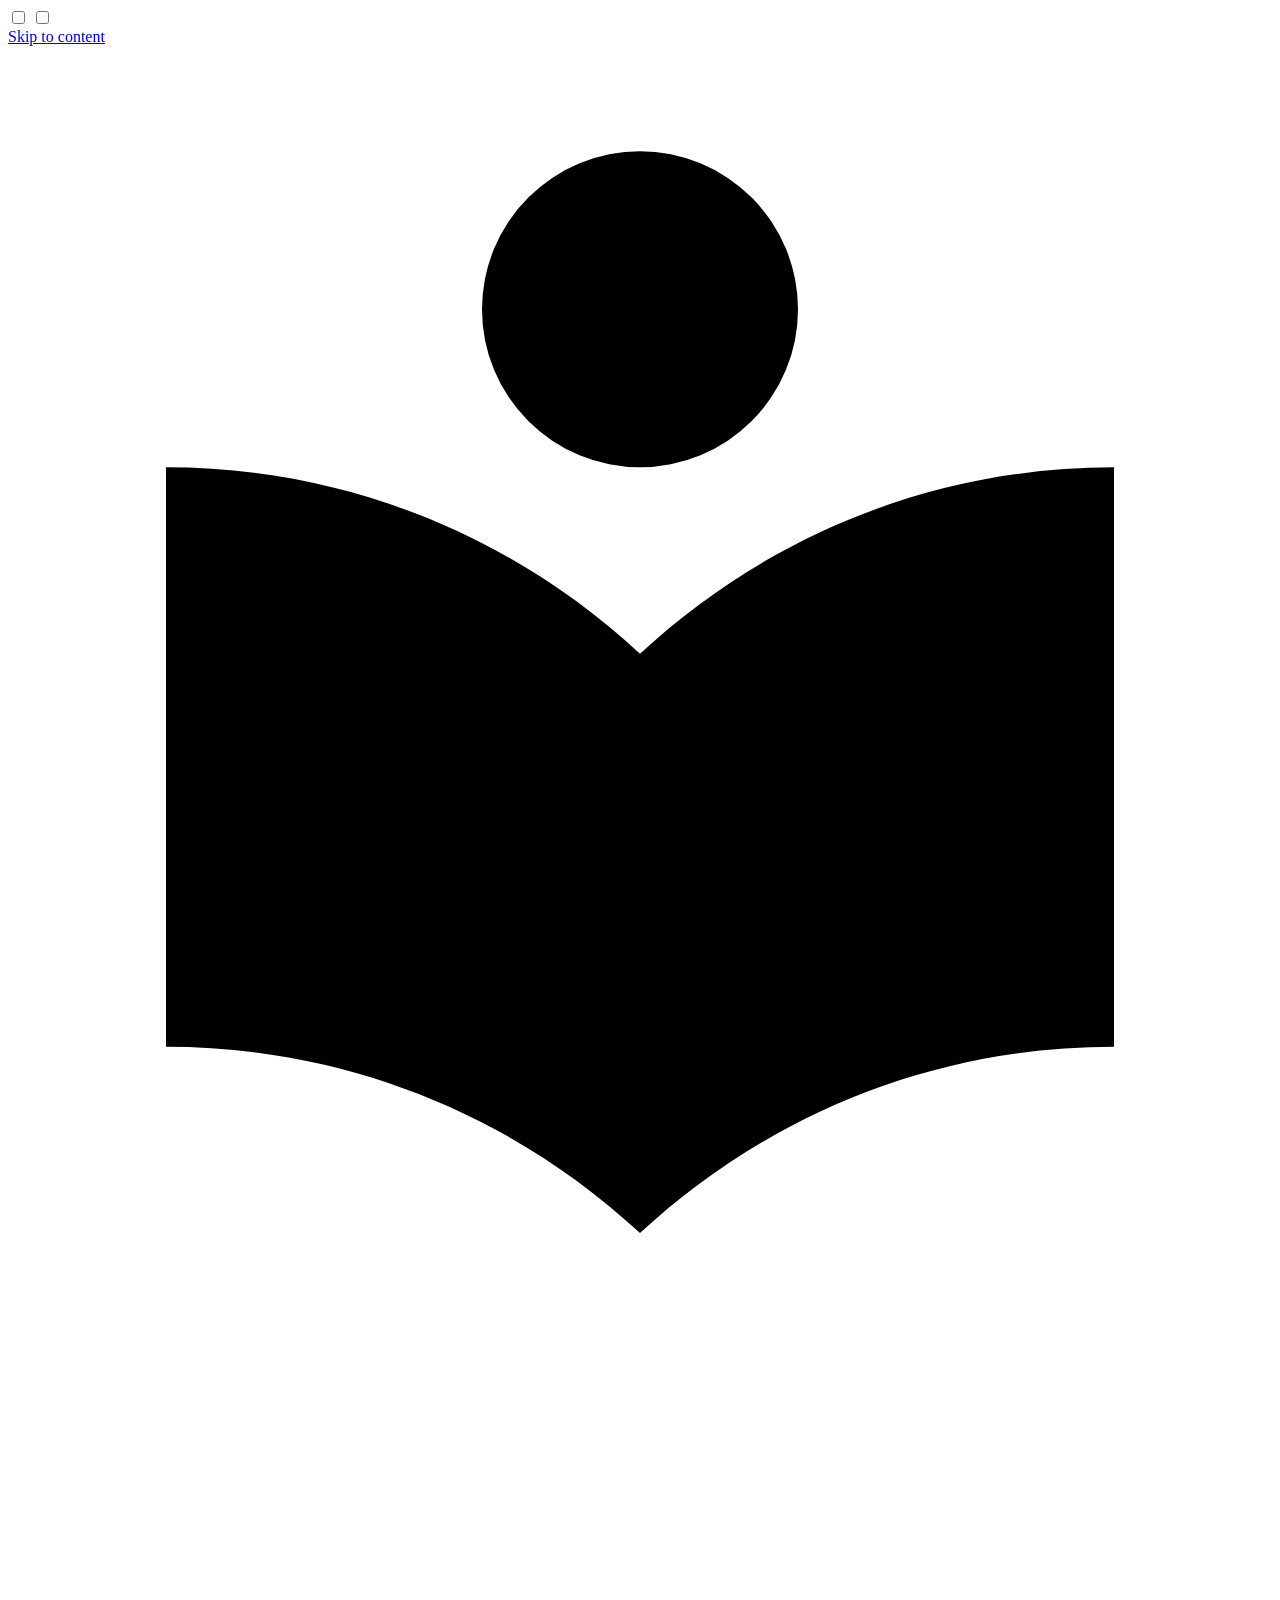
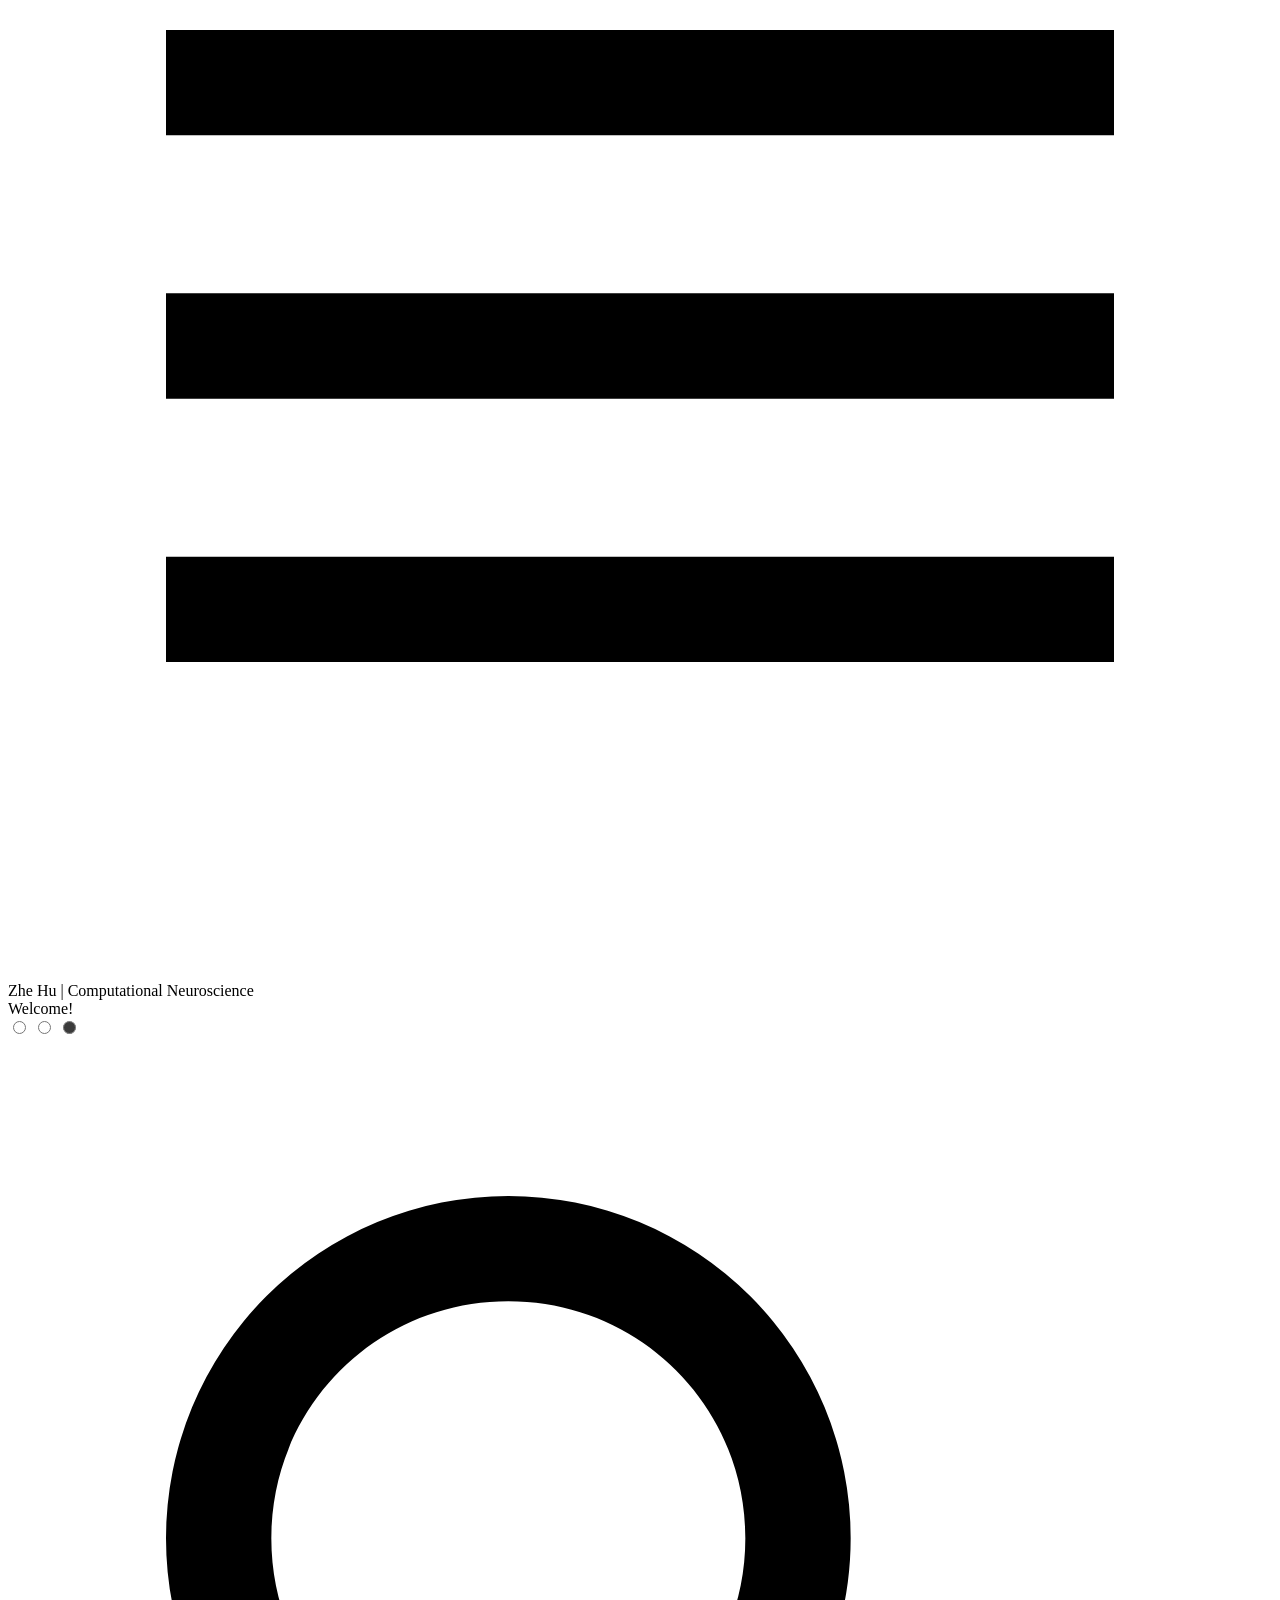
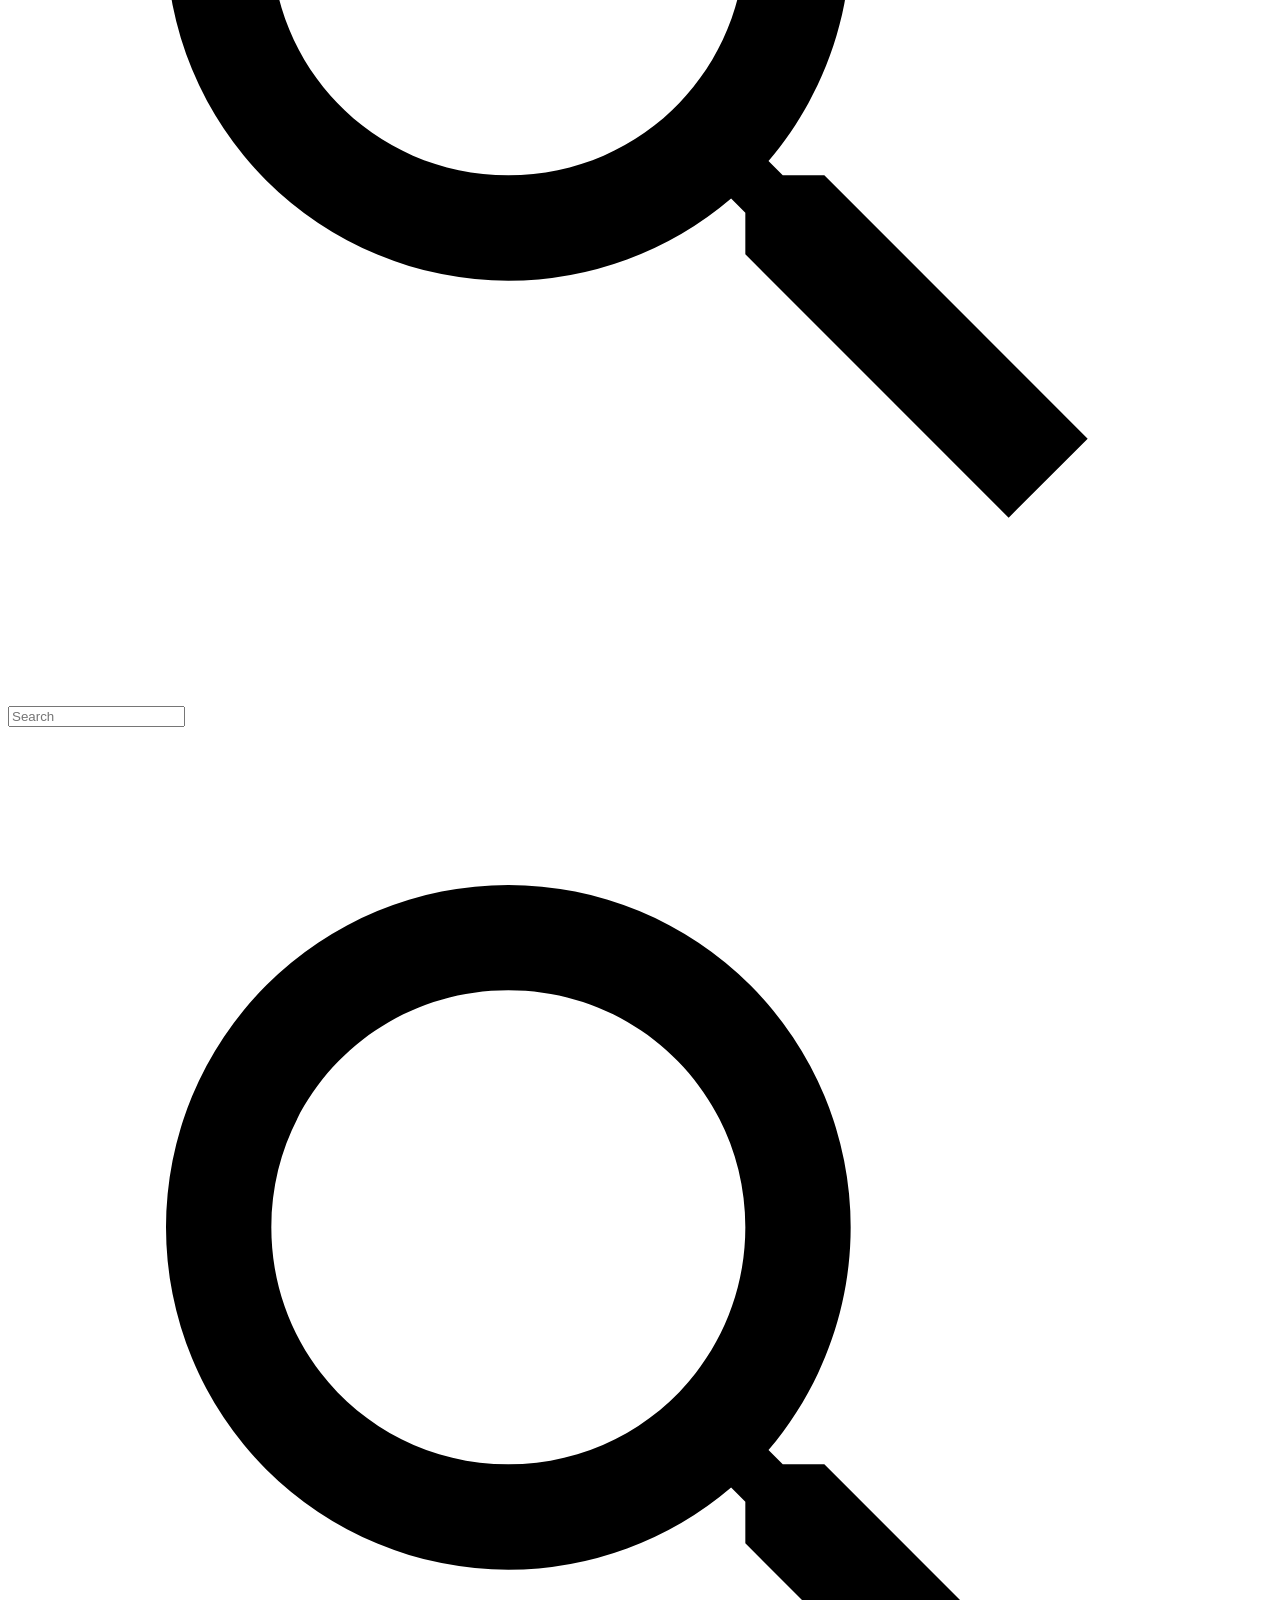
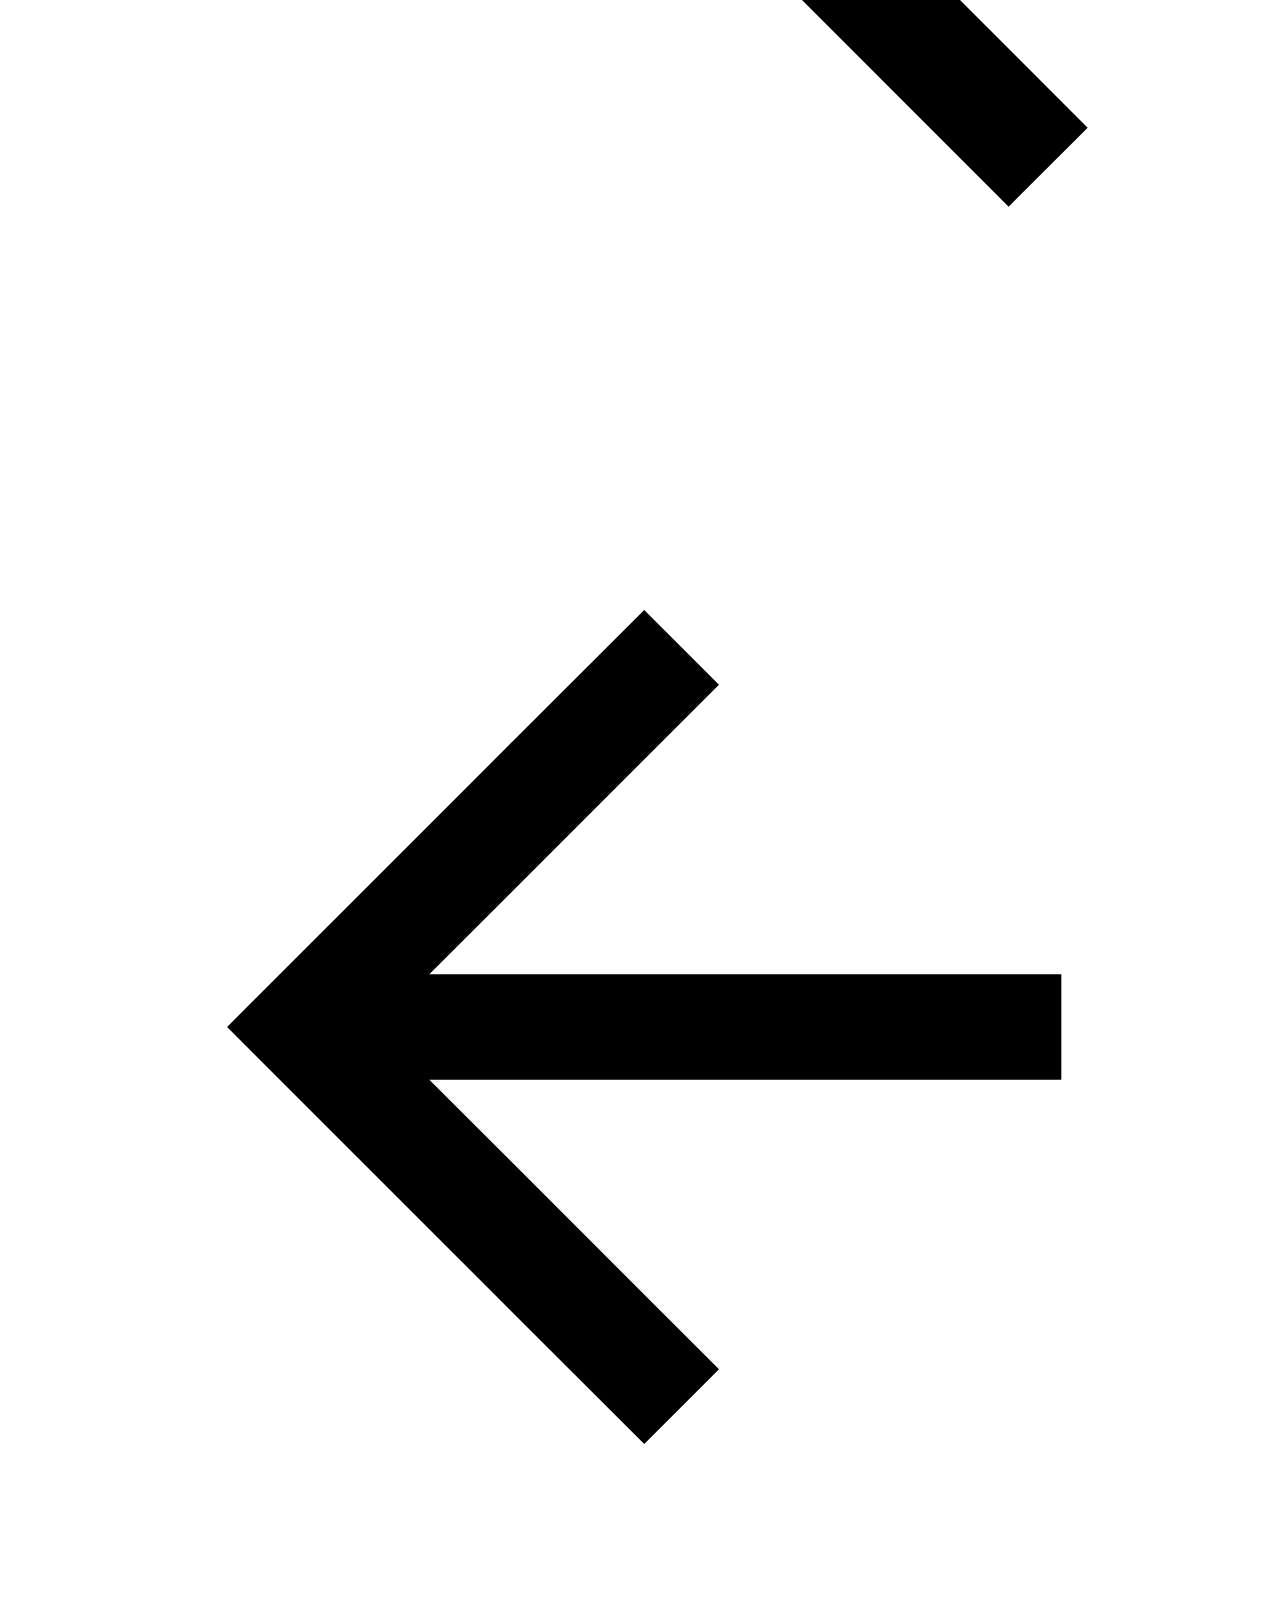
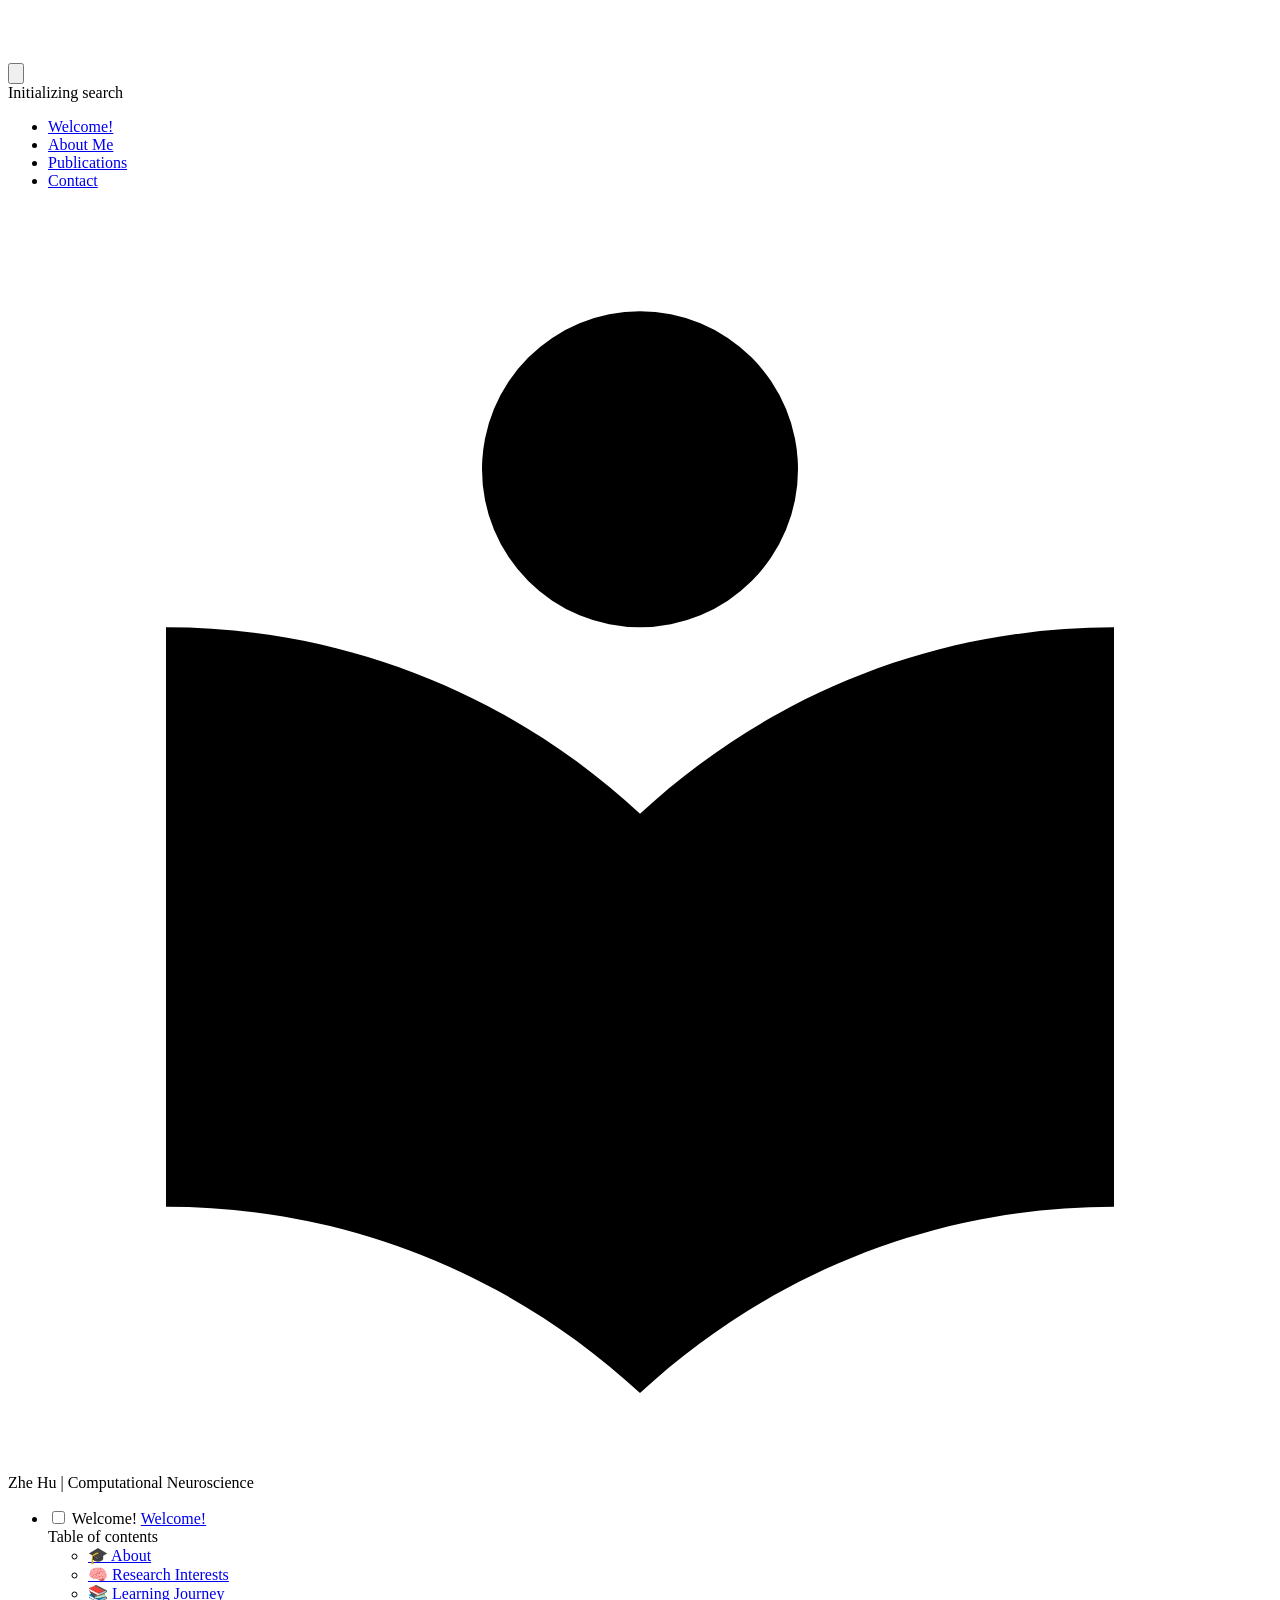
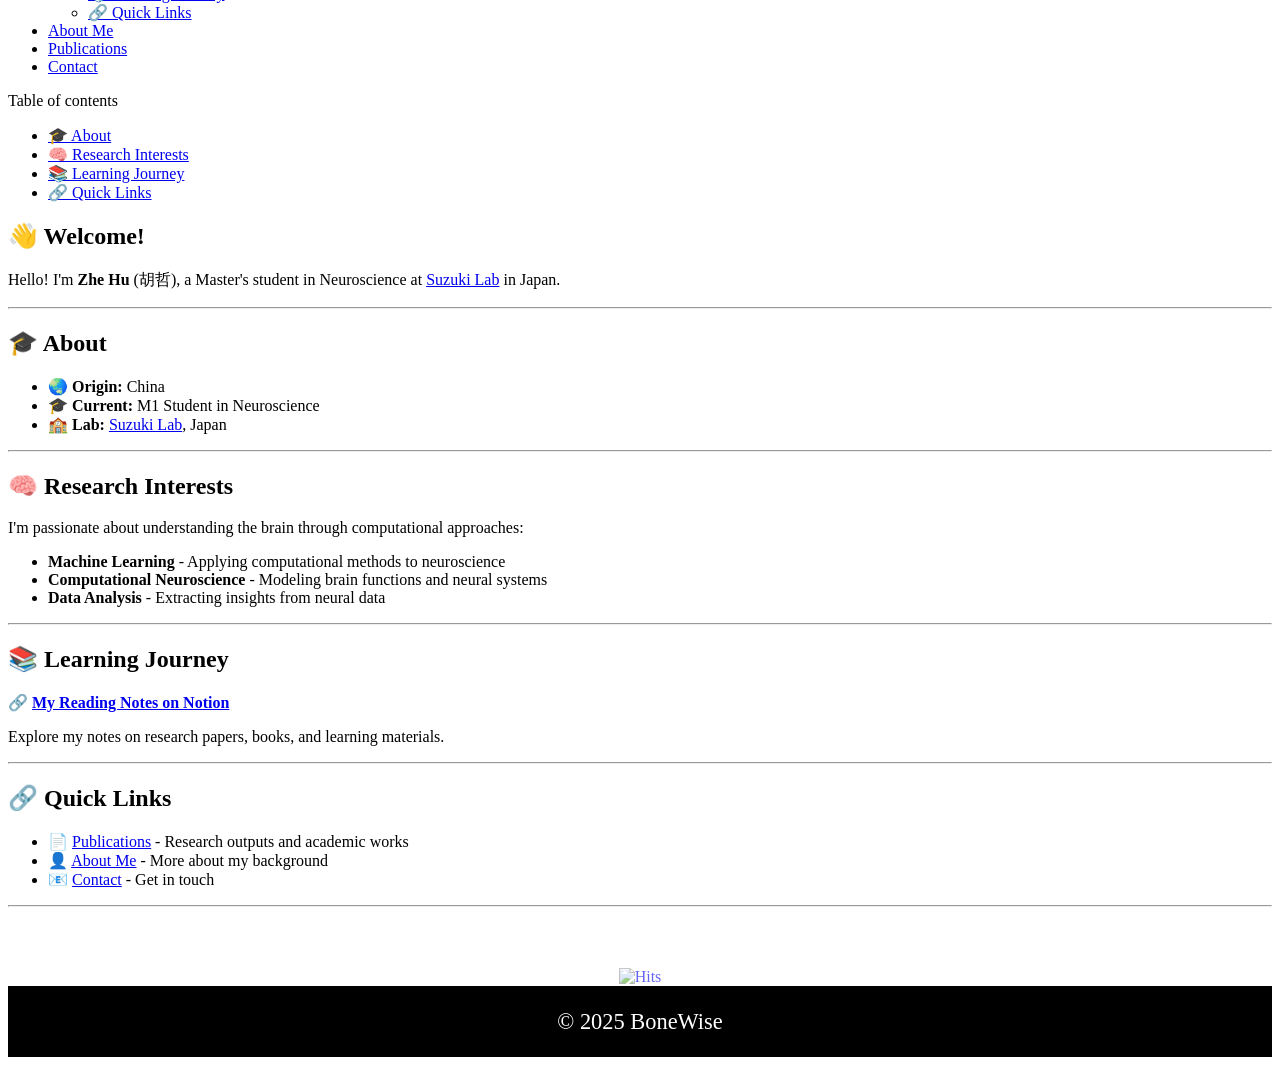
==== commit 5d57e5c7: "Deployed f7762af with MkDocs version: 1.6.1" ====
--- a/index.html
+++ b/index.html
@@ -15,8 +15,11 @@
         <link rel="next" href="cv/">
       
       
+        
+      
+      
       <link rel="icon" href="assets/images/favicon.png">
-      <meta name="generator" content="mkdocs-1.6.1, mkdocs-material-9.6.18">
+      <meta name="generator" content="mkdocs-1.6.1, mkdocs-material-9.7.0">
     
     
       
@@ -24,10 +27,10 @@
       
     
     
-      <link rel="stylesheet" href="assets/stylesheets/main.7e37652d.min.css">
-      
-        
-        <link rel="stylesheet" href="assets/stylesheets/palette.06af60db.min.css">
+      <link rel="stylesheet" href="assets/stylesheets/main.618322db.min.css">
+      
+        
+        <link rel="stylesheet" href="assets/stylesheets/palette.ab4e12ef.min.css">
       
       
 
@@ -50,7 +53,6 @@
     
       
 
-    
     
     
   </head>
@@ -333,15 +335,22 @@
       <input class="md-nav__toggle md-toggle" type="checkbox" id="__toc">
       
       
+        
+      
       
         <label class="md-nav__link md-nav__link--active" for="__toc">
           
   
   
   <span class="md-ellipsis">
+    
+  
     Welcome!
+  
+
     
   </span>
+  
   
 
           <span class="md-nav__icon md-icon"></span>
@@ -352,10 +361,15 @@
   
   
   <span class="md-ellipsis">
+    
+  
     Welcome!
+  
+
     
   </span>
   
+  
 
       </a>
       
@@ -364,6 +378,8 @@
 <nav class="md-nav md-nav--secondary" aria-label="Table of contents">
   
   
+  
+    
   
   
     <label class="md-nav__title" for="__toc">
@@ -373,9 +389,11 @@
     <ul class="md-nav__list" data-md-component="toc" data-md-scrollfix>
       
         <li class="md-nav__item">
-  <a href="#welcome" class="md-nav__link">
-    <span class="md-ellipsis">
-      👋 Welcome!
+  <a href="#about" class="md-nav__link">
+    <span class="md-ellipsis">
+      
+        🎓 About
+      
     </span>
   </a>
   
@@ -384,25 +402,31 @@
         <li class="md-nav__item">
   <a href="#research-interests" class="md-nav__link">
     <span class="md-ellipsis">
-      🧠 Research Interests
-    </span>
-  </a>
-  
-</li>
-      
-        <li class="md-nav__item">
-  <a href="#what-im-learning" class="md-nav__link">
-    <span class="md-ellipsis">
-      📖 What I'm Learning
-    </span>
-  </a>
-  
-</li>
-      
-        <li class="md-nav__item">
-  <a href="#reading-notes-notion" class="md-nav__link">
-    <span class="md-ellipsis">
-      Reading Notes (Notion)
+      
+        🧠 Research Interests
+      
+    </span>
+  </a>
+  
+</li>
+      
+        <li class="md-nav__item">
+  <a href="#learning-journey" class="md-nav__link">
+    <span class="md-ellipsis">
+      
+        📚 Learning Journey
+      
+    </span>
+  </a>
+  
+</li>
+      
+        <li class="md-nav__item">
+  <a href="#quick-links" class="md-nav__link">
+    <span class="md-ellipsis">
+      
+        🔗 Quick Links
+      
     </span>
   </a>
   
@@ -428,9 +452,14 @@
   
   
   <span class="md-ellipsis">
+    
+  
     About Me
+  
+
     
   </span>
+  
   
 
       </a>
@@ -450,9 +479,14 @@
   
   
   <span class="md-ellipsis">
+    
+  
     Publications
+  
+
     
   </span>
+  
   
 
       </a>
@@ -472,9 +506,14 @@
   
   
   <span class="md-ellipsis">
+    
+  
     Contact
+  
+
     
   </span>
+  
   
 
       </a>
@@ -499,6 +538,8 @@
   
   
   
+    
+  
   
     <label class="md-nav__title" for="__toc">
       <span class="md-nav__icon md-icon"></span>
@@ -507,9 +548,11 @@
     <ul class="md-nav__list" data-md-component="toc" data-md-scrollfix>
       
         <li class="md-nav__item">
-  <a href="#welcome" class="md-nav__link">
-    <span class="md-ellipsis">
-      👋 Welcome!
+  <a href="#about" class="md-nav__link">
+    <span class="md-ellipsis">
+      
+        🎓 About
+      
     </span>
   </a>
   
@@ -518,25 +561,31 @@
         <li class="md-nav__item">
   <a href="#research-interests" class="md-nav__link">
     <span class="md-ellipsis">
-      🧠 Research Interests
-    </span>
-  </a>
-  
-</li>
-      
-        <li class="md-nav__item">
-  <a href="#what-im-learning" class="md-nav__link">
-    <span class="md-ellipsis">
-      📖 What I'm Learning
-    </span>
-  </a>
-  
-</li>
-      
-        <li class="md-nav__item">
-  <a href="#reading-notes-notion" class="md-nav__link">
-    <span class="md-ellipsis">
-      Reading Notes (Notion)
+      
+        🧠 Research Interests
+      
+    </span>
+  </a>
+  
+</li>
+      
+        <li class="md-nav__item">
+  <a href="#learning-journey" class="md-nav__link">
+    <span class="md-ellipsis">
+      
+        📚 Learning Journey
+      
+    </span>
+  </a>
+  
+</li>
+      
+        <li class="md-nav__item">
+  <a href="#quick-links" class="md-nav__link">
+    <span class="md-ellipsis">
+      
+        🔗 Quick Links
+      
     </span>
   </a>
   
@@ -552,36 +601,46 @@
           
           
             <div class="md-content" data-md-component="content">
+              
               <article class="md-content__inner md-typeset">
                 
                   
 
 
 
-  <h1>Welcome!</h1>
-
-<h2 id="welcome">👋 Welcome!</h2>
-<p>Nice to see you! My name is <strong>Zhe Hu</strong>.<br />
-I come from China and I'm currently pursuing a Master's degree (M1) in Neuroscience<br />
-at <a href="https://sites.google.com/view/szklab" target="_blank" rel="noopener noreferrer">Suzuki Lab</a>, living and studying in Japan.</p>
+<h1 id="welcome">👋 Welcome!</h1>
+<p>Hello! I'm <strong>Zhe Hu</strong> (胡哲), a Master's student in Neuroscience at <a href="https://sites.google.com/view/szklab" target="_blank" rel="noopener noreferrer">Suzuki Lab</a> in Japan.</p>
+<hr />
+<h2 id="about">🎓 About</h2>
+<ul>
+<li>🌏 <strong>Origin:</strong> China</li>
+<li>🎓 <strong>Current:</strong> M1 Student in Neuroscience</li>
+<li>🏫 <strong>Lab:</strong> <a href="https://sites.google.com/view/szklab" target="_blank" rel="noopener noreferrer">Suzuki Lab</a>, Japan</li>
+</ul>
 <hr />
 <h2 id="research-interests">🧠 Research Interests</h2>
+<p>I'm passionate about understanding the brain through computational approaches:</p>
 <ul>
-<li>Machine Learning  </li>
-<li>Neuroscience  </li>
-<li><em>To be continued...</em></li>
+<li><strong>Machine Learning</strong> - Applying computational methods to neuroscience</li>
+<li><strong>Computational Neuroscience</strong> - Modeling brain functions and neural systems</li>
+<li><strong>Data Analysis</strong> - Extracting insights from neural data</li>
 </ul>
 <hr />
-<h2 id="what-im-learning">📖 What I'm Learning</h2>
-<h2 id="reading-notes-notion"><a href="https://www.notion.so/210b53648e9180d9816df03c3f8055f7?v=210b53648e9180d19a9d000ca3071a3f&source=copy_link" target="_blank" rel="noopener noreferrer">Reading Notes (Notion)</a></h2>
-<p><br><br><br><br><br><br><br><br><br><br><br><br><br><br><br><br><br><br><br></p>
-<hr style="margin-top: 40px;">
-
-<div style="text-align: right;">
-  This page has been clicked 
+<h2 id="learning-journey">📚 Learning Journey</h2>
+<p>🔗 <a href="https://www.notion.so/210b53648e9180d9816df03c3f8055f7?v=210b53648e9180d19a9d000ca3071a3f&source=copy_link" target="_blank" rel="noopener noreferrer"><strong>My Reading Notes on Notion</strong></a></p>
+<p>Explore my notes on research papers, books, and learning materials.</p>
+<hr />
+<h2 id="quick-links">🔗 Quick Links</h2>
+<ul>
+<li>📄 <a href="pubs/">Publications</a> - Research outputs and academic works</li>
+<li>👤 <a href="cv/">About Me</a> - More about my background</li>
+<li>📧 <a href="contact/">Contact</a> - Get in touch</li>
+</ul>
+<hr />
+<div style="text-align: center; margin-top: 60px; opacity: 0.6;">
   <a href="https://hits.sh/huzhe3566.com/" style="text-decoration: none;">
     <img alt="Hits" src="https://hits.sh/huzhe3566.com.svg" style="vertical-align: middle;">
-  </a> times.
+  </a>
 </div>
 
 
@@ -618,10 +677,11 @@
     
     
       
-      <script id="__config" type="application/json">{"base": ".", "features": ["navigation.tabs", "palette.toggle"], "search": "assets/javascripts/workers/search.973d3a69.min.js", "tags": null, "translations": {"clipboard.copied": "Copied to clipboard", "clipboard.copy": "Copy to clipboard", "search.result.more.one": "1 more on this page", "search.result.more.other": "# more on this page", "search.result.none": "No matching documents", "search.result.one": "1 matching document", "search.result.other": "# matching documents", "search.result.placeholder": "Type to start searching", "search.result.term.missing": "Missing", "select.version": "Select version"}, "version": null}</script>
-    
-    
-      <script src="assets/javascripts/bundle.92b07e13.min.js"></script>
+      
+      <script id="__config" type="application/json">{"annotate": null, "base": ".", "features": ["navigation.tabs", "palette.toggle"], "search": "assets/javascripts/workers/search.7a47a382.min.js", "tags": null, "translations": {"clipboard.copied": "Copied to clipboard", "clipboard.copy": "Copy to clipboard", "search.result.more.one": "1 more on this page", "search.result.more.other": "# more on this page", "search.result.none": "No matching documents", "search.result.one": "1 matching document", "search.result.other": "# matching documents", "search.result.placeholder": "Type to start searching", "search.result.term.missing": "Missing", "select.version": "Select version"}, "version": null}</script>
+    
+    
+      <script src="assets/javascripts/bundle.e71a0d61.min.js"></script>
       
     
   </body>
--- a/assets/stylesheets/main.618322db.min.css
+++ b/assets/stylesheets/main.618322db.min.css
@@ -0,0 +1 @@
+@charset "UTF-8";html{-webkit-text-size-adjust:none;-moz-text-size-adjust:none;text-size-adjust:none;box-sizing:border-box}*,:after,:before{box-sizing:inherit}@media (prefers-reduced-motion){*,:after,:before{transition:none!important}}body{margin:0}a,button,input,label{-webkit-tap-highlight-color:transparent}a{color:inherit;text-decoration:none}hr{border:0;box-sizing:initial;display:block;height:.05rem;overflow:visible;padding:0}small{font-size:80%}sub,sup{line-height:1em}img{border-style:none}table{border-collapse:initial;border-spacing:0}td,th{font-weight:400;vertical-align:top}button{background:#0000;border:0;font-family:inherit;font-size:inherit;margin:0;padding:0}input{border:0;outline:none}:root{--md-primary-fg-color:#4051b5;--md-primary-fg-color--light:#5d6cc0;--md-primary-fg-color--dark:#303fa1;--md-primary-bg-color:#fff;--md-primary-bg-color--light:#ffffffb3;--md-accent-fg-color:#526cfe;--md-accent-fg-color--transparent:#526cfe1a;--md-accent-bg-color:#fff;--md-accent-bg-color--light:#ffffffb3}[data-md-color-scheme=default]{color-scheme:light}[data-md-color-scheme=default] img[src$="#gh-dark-mode-only"],[data-md-color-scheme=default] img[src$="#only-dark"]{display:none}:root,[data-md-color-scheme=default]{--md-hue:225deg;--md-default-fg-color:#000000de;--md-default-fg-color--light:#0000008a;--md-default-fg-color--lighter:#00000052;--md-default-fg-color--lightest:#00000012;--md-default-bg-color:#fff;--md-default-bg-color--light:#ffffffb3;--md-default-bg-color--lighter:#ffffff4d;--md-default-bg-color--lightest:#ffffff1f;--md-code-fg-color:#36464e;--md-code-bg-color:#f5f5f5;--md-code-bg-color--light:#f5f5f5b3;--md-code-bg-color--lighter:#f5f5f54d;--md-code-hl-color:#4287ff;--md-code-hl-color--light:#4287ff1a;--md-code-hl-number-color:#d52a2a;--md-code-hl-special-color:#db1457;--md-code-hl-function-color:#a846b9;--md-code-hl-constant-color:#6e59d9;--md-code-hl-keyword-color:#3f6ec6;--md-code-hl-string-color:#1c7d4d;--md-code-hl-name-color:var(--md-code-fg-color);--md-code-hl-operator-color:var(--md-default-fg-color--light);--md-code-hl-punctuation-color:var(--md-default-fg-color--light);--md-code-hl-comment-color:var(--md-default-fg-color--light);--md-code-hl-generic-color:var(--md-default-fg-color--light);--md-code-hl-variable-color:var(--md-default-fg-color--light);--md-typeset-color:var(--md-default-fg-color);--md-typeset-a-color:var(--md-primary-fg-color);--md-typeset-del-color:#f5503d26;--md-typeset-ins-color:#0bd57026;--md-typeset-kbd-color:#fafafa;--md-typeset-kbd-accent-color:#fff;--md-typeset-kbd-border-color:#b8b8b8;--md-typeset-mark-color:#ffff0080;--md-typeset-table-color:#0000001f;--md-typeset-table-color--light:rgba(0,0,0,.035);--md-admonition-fg-color:var(--md-default-fg-color);--md-admonition-bg-color:var(--md-default-bg-color);--md-warning-fg-color:#000000de;--md-warning-bg-color:#ff9;--md-footer-fg-color:#fff;--md-footer-fg-color--light:#ffffffb3;--md-footer-fg-color--lighter:#ffffff73;--md-footer-bg-color:#000000de;--md-footer-bg-color--dark:#00000052;--md-shadow-z1:0 0.2rem 0.5rem #0000000d,0 0 0.05rem #0000001a;--md-shadow-z2:0 0.2rem 0.5rem #0000001a,0 0 0.05rem #00000040;--md-shadow-z3:0 0.2rem 0.5rem #0003,0 0 0.05rem #00000059}.md-icon svg{fill:currentcolor;display:block;height:1.2rem;width:1.2rem}body{-webkit-font-smoothing:antialiased;-moz-osx-font-smoothing:grayscale;--md-text-font-family:var(--md-text-font,_),-apple-system,BlinkMacSystemFont,Helvetica,Arial,sans-serif;--md-code-font-family:var(--md-code-font,_),SFMono-Regular,Consolas,Menlo,monospace}aside,body,input{font-feature-settings:"kern","liga";color:var(--md-typeset-color);font-family:var(--md-text-font-family)}code,kbd,pre{font-feature-settings:"kern";font-family:var(--md-code-font-family)}:root{--md-typeset-table-sort-icon:url('data:image/svg+xml;charset=utf-8,<svg xmlns="http://www.w3.org/2000/svg" viewBox="0 0 24 24"><path d="m18 21-4-4h3V7h-3l4-4 4 4h-3v10h3M2 19v-2h10v2M2 13v-2h7v2M2 7V5h4v2z"/></svg>');--md-typeset-table-sort-icon--asc:url('data:image/svg+xml;charset=utf-8,<svg xmlns="http://www.w3.org/2000/svg" viewBox="0 0 24 24"><path d="M19 17h3l-4 4-4-4h3V3h2M2 17h10v2H2M6 5v2H2V5m0 6h7v2H2z"/></svg>');--md-typeset-table-sort-icon--desc:url('data:image/svg+xml;charset=utf-8,<svg xmlns="http://www.w3.org/2000/svg" viewBox="0 0 24 24"><path d="M19 7h3l-4-4-4 4h3v14h2M2 17h10v2H2M6 5v2H2V5m0 6h7v2H2z"/></svg>')}.md-typeset{-webkit-print-color-adjust:exact;color-adjust:exact;font-size:.8rem;line-height:1.6;overflow-wrap:break-word}@media print{.md-typeset{font-size:.68rem}}.md-typeset blockquote,.md-typeset dl,.md-typeset figure,.md-typeset ol,.md-typeset pre,.md-typeset ul{margin-bottom:1em;margin-top:1em}.md-typeset h1{color:var(--md-default-fg-color--light);font-size:2em;line-height:1.3;margin:0 0 1.25em}.md-typeset h1,.md-typeset h2{font-weight:300;letter-spacing:-.01em}.md-typeset h2{font-size:1.5625em;line-height:1.4;margin:1.6em 0 .64em}.md-typeset h3{font-size:1.25em;font-weight:400;letter-spacing:-.01em;line-height:1.5;margin:1.6em 0 .8em}.md-typeset h2+h3{margin-top:.8em}.md-typeset h4{font-weight:700;letter-spacing:-.01em;margin:1em 0}.md-typeset h5,.md-typeset h6{color:var(--md-default-fg-color--light);font-size:.8em;font-weight:700;letter-spacing:-.01em;margin:1.25em 0}.md-typeset h5{text-transform:uppercase}.md-typeset h5 code{text-transform:none}.md-typeset hr{border-bottom:.05rem solid var(--md-default-fg-color--lightest);display:flow-root;margin:1.5em 0}.md-typeset a{color:var(--md-typeset-a-color);word-break:break-word}.md-typeset a,.md-typeset a:before{transition:color 125ms}.md-typeset a:focus,.md-typeset a:hover{color:var(--md-accent-fg-color)}.md-typeset a:focus code,.md-typeset a:hover code{background-color:var(--md-accent-fg-color--transparent);color:var(--md-accent-fg-color)}.md-typeset a code{color:var(--md-typeset-a-color)}.md-typeset a.focus-visible{outline-color:var(--md-accent-fg-color);outline-offset:.2rem}.md-typeset code,.md-typeset kbd,.md-typeset pre{color:var(--md-code-fg-color);direction:ltr;font-variant-ligatures:none;transition:background-color 125ms}@media print{.md-typeset code,.md-typeset kbd,.md-typeset pre{white-space:pre-wrap}}.md-typeset code{background-color:var(--md-code-bg-color);border-radius:.1rem;-webkit-box-decoration-break:clone;box-decoration-break:clone;font-size:.85em;padding:0 .2941176471em;transition:color 125ms,background-color 125ms;word-break:break-word}.md-typeset code:not(.focus-visible){-webkit-tap-highlight-color:transparent;outline:none}.md-typeset pre{display:flow-root;line-height:1.4;position:relative}.md-typeset pre>code{-webkit-box-decoration-break:slice;box-decoration-break:slice;box-shadow:none;display:block;margin:0;outline-color:var(--md-accent-fg-color);overflow:auto;padding:.7720588235em 1.1764705882em;scrollbar-color:var(--md-default-fg-color--lighter) #0000;scrollbar-width:thin;touch-action:auto;word-break:normal}.md-typeset pre>code:hover{scrollbar-color:var(--md-accent-fg-color) #0000}.md-typeset pre>code::-webkit-scrollbar{height:.2rem;width:.2rem}.md-typeset pre>code::-webkit-scrollbar-thumb{background-color:var(--md-default-fg-color--lighter)}.md-typeset pre>code::-webkit-scrollbar-thumb:hover{background-color:var(--md-accent-fg-color)}.md-typeset kbd{background-color:var(--md-typeset-kbd-color);border-radius:.1rem;box-shadow:0 .1rem 0 .05rem var(--md-typeset-kbd-border-color),0 .1rem 0 var(--md-typeset-kbd-border-color),0 -.1rem .2rem var(--md-typeset-kbd-accent-color) inset;color:var(--md-default-fg-color);display:inline-block;font-size:.75em;padding:0 .6666666667em;vertical-align:text-top;word-break:break-word}.md-typeset mark{background-color:var(--md-typeset-mark-color);-webkit-box-decoration-break:clone;box-decoration-break:clone;color:inherit;word-break:break-word}.md-typeset abbr{cursor:help;text-decoration:none}.md-typeset [data-preview],.md-typeset abbr{border-bottom:.05rem dotted var(--md-default-fg-color--light)}.md-typeset small{opacity:.75}[dir=ltr] .md-typeset sub,[dir=ltr] .md-typeset sup{margin-left:.078125em}[dir=rtl] .md-typeset sub,[dir=rtl] .md-typeset sup{margin-right:.078125em}[dir=ltr] .md-typeset blockquote{padding-left:.6rem}[dir=rtl] .md-typeset blockquote{padding-right:.6rem}[dir=ltr] .md-typeset blockquote{border-left:.2rem solid var(--md-default-fg-color--lighter)}[dir=rtl] .md-typeset blockquote{border-right:.2rem solid var(--md-default-fg-color--lighter)}.md-typeset blockquote{color:var(--md-default-fg-color--light);margin-left:0;margin-right:0}.md-typeset ul{list-style-type:disc}.md-typeset ul[type]{list-style-type:revert-layer}[dir=ltr] .md-typeset ol,[dir=ltr] .md-typeset ul{margin-left:.625em}[dir=rtl] .md-typeset ol,[dir=rtl] .md-typeset ul{margin-right:.625em}.md-typeset ol,.md-typeset ul{padding:0}.md-typeset ol:not([hidden]),.md-typeset ul:not([hidden]){display:flow-root}.md-typeset ol ol,.md-typeset ul ol{list-style-type:lower-alpha}.md-typeset ol ol ol,.md-typeset ul ol ol{list-style-type:lower-roman}.md-typeset ol ol ol ol,.md-typeset ul ol ol ol{list-style-type:upper-alpha}.md-typeset ol ol ol ol ol,.md-typeset ul ol ol ol ol{list-style-type:upper-roman}.md-typeset ol[type],.md-typeset ul[type]{list-style-type:revert-layer}[dir=ltr] .md-typeset ol li,[dir=ltr] .md-typeset ul li{margin-left:1.25em}[dir=rtl] .md-typeset ol li,[dir=rtl] .md-typeset ul li{margin-right:1.25em}.md-typeset ol li,.md-typeset ul li{margin-bottom:.5em}.md-typeset ol li blockquote,.md-typeset ol li p,.md-typeset ul li blockquote,.md-typeset ul li p{margin:.5em 0}.md-typeset ol li:last-child,.md-typeset ul li:last-child{margin-bottom:0}[dir=ltr] .md-typeset ol li ol,[dir=ltr] .md-typeset ol li ul,[dir=ltr] .md-typeset ul li ol,[dir=ltr] .md-typeset ul li ul{margin-left:.625em}[dir=rtl] .md-typeset ol li ol,[dir=rtl] .md-typeset ol li ul,[dir=rtl] .md-typeset ul li ol,[dir=rtl] .md-typeset ul li ul{margin-right:.625em}.md-typeset ol li ol,.md-typeset ol li ul,.md-typeset ul li ol,.md-typeset ul li ul{margin-bottom:.5em;margin-top:.5em}[dir=ltr] .md-typeset dd{margin-left:1.875em}[dir=rtl] .md-typeset dd{margin-right:1.875em}.md-typeset dd{margin-bottom:1.5em;margin-top:1em}.md-typeset img,.md-typeset svg,.md-typeset video{height:auto;max-width:100%}.md-typeset img[align=left]{margin:1em 1em 1em 0}.md-typeset img[align=right]{margin:1em 0 1em 1em}.md-typeset img[align]:only-child{margin-top:0}.md-typeset figure{display:flow-root;margin:1em auto;max-width:100%;text-align:center;width:fit-content}.md-typeset figure img{display:block;margin:0 auto}.md-typeset figcaption{font-style:italic;margin:1em auto;max-width:24rem}.md-typeset iframe{max-width:100%}.md-typeset table:not([class]){background-color:var(--md-default-bg-color);border:.05rem solid var(--md-typeset-table-color);border-radius:.1rem;display:inline-block;font-size:.64rem;max-width:100%;overflow:auto;touch-action:auto}@media print{.md-typeset table:not([class]){display:table}}.md-typeset table:not([class])+*{margin-top:1.5em}.md-typeset table:not([class]) td>:first-child,.md-typeset table:not([class]) th>:first-child{margin-top:0}.md-typeset table:not([class]) td>:last-child,.md-typeset table:not([class]) th>:last-child{margin-bottom:0}.md-typeset table:not([class]) td:not([align]),.md-typeset table:not([class]) th:not([align]){text-align:left}[dir=rtl] .md-typeset table:not([class]) td:not([align]),[dir=rtl] .md-typeset table:not([class]) th:not([align]){text-align:right}.md-typeset table:not([class]) th{font-weight:700;min-width:5rem;padding:.9375em 1.25em;vertical-align:top}.md-typeset table:not([class]) td{border-top:.05rem solid var(--md-typeset-table-color);padding:.9375em 1.25em;vertical-align:top}.md-typeset table:not([class]) tbody tr{transition:background-color 125ms}.md-typeset table:not([class]) tbody tr:hover{background-color:var(--md-typeset-table-color--light);box-shadow:0 .05rem 0 var(--md-default-bg-color) inset}.md-typeset table:not([class]) a{word-break:normal}.md-typeset table th[role=columnheader]{cursor:pointer}[dir=ltr] .md-typeset table th[role=columnheader]:after{margin-left:.5em}[dir=rtl] .md-typeset table th[role=columnheader]:after{margin-right:.5em}.md-typeset table th[role=columnheader]:after{content:"";display:inline-block;height:1.2em;-webkit-mask-image:var(--md-typeset-table-sort-icon);mask-image:var(--md-typeset-table-sort-icon);-webkit-mask-repeat:no-repeat;mask-repeat:no-repeat;-webkit-mask-size:contain;mask-size:contain;transition:background-color 125ms;vertical-align:text-bottom;width:1.2em}.md-typeset table th[role=columnheader]:hover:after{background-color:var(--md-default-fg-color--lighter)}.md-typeset table th[role=columnheader][aria-sort=ascending]:after{background-color:var(--md-default-fg-color--light);-webkit-mask-image:var(--md-typeset-table-sort-icon--asc);mask-image:var(--md-typeset-table-sort-icon--asc)}.md-typeset table th[role=columnheader][aria-sort=descending]:after{background-color:var(--md-default-fg-color--light);-webkit-mask-image:var(--md-typeset-table-sort-icon--desc);mask-image:var(--md-typeset-table-sort-icon--desc)}.md-typeset__scrollwrap{margin:1em -.8rem;overflow-x:auto;touch-action:auto}.md-typeset__table{display:inline-block;margin-bottom:.5em;padding:0 .8rem}@media print{.md-typeset__table{display:block}}html .md-typeset__table table{display:table;margin:0;overflow:hidden;width:100%}@media screen and (max-width:44.984375em){.md-content__inner>pre{margin:1em -.8rem}.md-content__inner>pre code{border-radius:0}}.md-typeset .md-author{border-radius:100%;display:block;flex-shrink:0;height:1.6rem;overflow:hidden;position:relative;transition:color 125ms,transform 125ms;width:1.6rem}.md-typeset .md-author img{display:block}.md-typeset .md-author--more{background:var(--md-default-fg-color--lightest);color:var(--md-default-fg-color--lighter);font-size:.6rem;font-weight:700;line-height:1.6rem;text-align:center}.md-typeset .md-author--long{height:2.4rem;width:2.4rem}.md-typeset a.md-author{transform:scale(1)}.md-typeset a.md-author img{border-radius:100%;filter:grayscale(100%) opacity(75%);transition:filter 125ms}.md-typeset a.md-author:focus,.md-typeset a.md-author:hover{transform:scale(1.1);z-index:1}.md-typeset a.md-author:focus img,.md-typeset a.md-author:hover img{filter:grayscale(0)}.md-banner{background-color:var(--md-footer-bg-color);color:var(--md-footer-fg-color);overflow:auto}@media print{.md-banner{display:none}}.md-banner--warning{background-color:var(--md-warning-bg-color);color:var(--md-warning-fg-color)}.md-banner__inner{font-size:.7rem;margin:.6rem auto;padding:0 .8rem}[dir=ltr] .md-banner__button{float:right}[dir=rtl] .md-banner__button{float:left}.md-banner__button{color:inherit;cursor:pointer;transition:opacity .25s}.no-js .md-banner__button{display:none}.md-banner__button:hover{opacity:.7}html{font-size:125%;height:100%;overflow-x:hidden}@media screen and (min-width:100em){html{font-size:137.5%}}@media screen and (min-width:125em){html{font-size:150%}}body{background-color:var(--md-default-bg-color);display:flex;flex-direction:column;font-size:.5rem;min-height:100%;position:relative;width:100%}@media print{body{display:block}}@media screen and (max-width:59.984375em){body[data-md-scrolllock]{position:fixed}}.md-grid{margin-left:auto;margin-right:auto;max-width:61rem}.md-container{display:flex;flex-direction:column;flex-grow:1}@media print{.md-container{display:block}}.md-main{flex-grow:1}.md-main__inner{display:flex;height:100%;margin-top:1.5rem}.md-ellipsis{overflow:hidden;text-overflow:ellipsis}.md-toggle{display:none}.md-option{height:0;opacity:0;position:absolute;width:0}.md-option:checked+label:not([hidden]){display:block}.md-option.focus-visible+label{outline-color:var(--md-accent-fg-color);outline-style:auto}.md-skip{background-color:var(--md-default-fg-color);border-radius:.1rem;color:var(--md-default-bg-color);font-size:.64rem;margin:.5rem;opacity:0;outline-color:var(--md-accent-fg-color);padding:.3rem .5rem;position:fixed;transform:translateY(.4rem);z-index:-1}.md-skip:focus{opacity:1;transform:translateY(0);transition:transform .25s cubic-bezier(.4,0,.2,1),opacity 175ms 75ms;z-index:10}@page{margin:25mm}:root{--md-clipboard-icon:url('data:image/svg+xml;charset=utf-8,<svg xmlns="http://www.w3.org/2000/svg" viewBox="0 0 24 24"><path d="M19 21H8V7h11m0-2H8a2 2 0 0 0-2 2v14a2 2 0 0 0 2 2h11a2 2 0 0 0 2-2V7a2 2 0 0 0-2-2m-3-4H4a2 2 0 0 0-2 2v14h2V3h12z"/></svg>')}.md-clipboard{border-radius:.1rem;color:var(--md-default-fg-color--lightest);cursor:pointer;height:1.5em;outline-color:var(--md-accent-fg-color);outline-offset:.1rem;transition:color .25s;width:1.5em;z-index:1}@media print{.md-clipboard{display:none}}.md-clipboard:not(.focus-visible){-webkit-tap-highlight-color:transparent;outline:none}:hover>.md-clipboard{color:var(--md-default-fg-color--light)}.md-clipboard:focus,.md-clipboard:hover{color:var(--md-accent-fg-color)}.md-clipboard:after{background-color:currentcolor;content:"";display:block;height:1.125em;margin:0 auto;-webkit-mask-image:var(--md-clipboard-icon);mask-image:var(--md-clipboard-icon);-webkit-mask-position:center;mask-position:center;-webkit-mask-repeat:no-repeat;mask-repeat:no-repeat;-webkit-mask-size:contain;mask-size:contain;width:1.125em}.md-clipboard--inline{cursor:pointer}.md-clipboard--inline code{transition:color .25s,background-color .25s}.md-clipboard--inline:focus code,.md-clipboard--inline:hover code{background-color:var(--md-accent-fg-color--transparent);color:var(--md-accent-fg-color)}:root{--md-code-select-icon:url('data:image/svg+xml;charset=utf-8,<svg xmlns="http://www.w3.org/2000/svg" viewBox="0 0 24 24"><path d="M19 19h-4v2h4c1.1 0 2-.9 2-2v-4h-2m0-12h-4v2h4v4h2V5c0-1.1-.9-2-2-2M5 5h4V3H5c-1.1 0-2 .9-2 2v4h2m0 6H3v4c0 1.1.9 2 2 2h4v-2H5zm2-4h2v2H7zm4 0h2v2h-2zm4 0h2v2h-2zM7 7h2v2H7zm4 0h2v2h-2zm4 0h2v2h-2zm-8 8h2v2H7zm4 0h2v2h-2zm4 0h2v2h-2z"/></svg>');--md-code-copy-icon:url('data:image/svg+xml;charset=utf-8,<svg xmlns="http://www.w3.org/2000/svg" viewBox="0 0 24 24"><path d="M19 21H8V7h11m0-2H8a2 2 0 0 0-2 2v14a2 2 0 0 0 2 2h11a2 2 0 0 0 2-2V7a2 2 0 0 0-2-2m-3-4H4a2 2 0 0 0-2 2v14h2V3h12z"/></svg>')}.md-typeset .md-code__content{display:grid}.md-code__nav{background-color:var(--md-code-bg-color--lighter);border-radius:.1rem;display:flex;gap:.2rem;padding:.2rem;position:absolute;right:.25em;top:.25em;transition:background-color .25s;z-index:1}:hover>.md-code__nav{background-color:var(--md-code-bg-color--light)}.md-code__button{color:var(--md-default-fg-color--lightest);cursor:pointer;display:block;height:1.5em;outline-color:var(--md-accent-fg-color);outline-offset:.1rem;transition:color .25s;width:1.5em}:hover>*>.md-code__button{color:var(--md-default-fg-color--light)}.md-code__button.focus-visible,.md-code__button:hover{color:var(--md-accent-fg-color)}.md-code__button--active{color:var(--md-default-fg-color)!important}.md-code__button:after{background-color:currentcolor;content:"";display:block;height:1.125em;margin:0 auto;-webkit-mask-position:center;mask-position:center;-webkit-mask-repeat:no-repeat;mask-repeat:no-repeat;-webkit-mask-size:contain;mask-size:contain;width:1.125em}.md-code__button[data-md-type=select]:after{-webkit-mask-image:var(--md-code-select-icon);mask-image:var(--md-code-select-icon)}.md-code__button[data-md-type=copy]:after{-webkit-mask-image:var(--md-code-copy-icon);mask-image:var(--md-code-copy-icon)}@keyframes consent{0%{opacity:0;transform:translateY(100%)}to{opacity:1;transform:translateY(0)}}@keyframes overlay{0%{opacity:0}to{opacity:1}}.md-consent__overlay{animation:overlay .25s both;-webkit-backdrop-filter:blur(.1rem);backdrop-filter:blur(.1rem);background-color:#0000008a;height:100%;opacity:1;position:fixed;top:0;width:100%;z-index:5}.md-consent__inner{animation:consent .5s cubic-bezier(.1,.7,.1,1) both;background-color:var(--md-default-bg-color);border:0;border-radius:.1rem;bottom:0;box-shadow:0 0 .2rem #0000001a,0 .2rem .4rem #0003;max-height:100%;overflow:auto;padding:0;position:fixed;width:100%;z-index:5}.md-consent__form{padding:.8rem}.md-consent__settings{display:none;margin:1em 0}input:checked+.md-consent__settings{display:block}.md-consent__controls{margin-bottom:.8rem}.md-typeset .md-consent__controls .md-button{display:inline}@media screen and (max-width:44.984375em){.md-typeset .md-consent__controls .md-button{display:block;margin-top:.4rem;text-align:center;width:100%}}.md-consent label{cursor:pointer}.md-content{flex-grow:1;min-width:0}.md-content__inner{margin:0 .8rem 1.2rem;padding-top:.6rem}@media screen and (min-width:76.25em){[dir=ltr] .md-sidebar--primary:not([hidden])~.md-content>.md-content__inner{margin-left:1.2rem}[dir=ltr] .md-sidebar--secondary:not([hidden])~.md-content>.md-content__inner,[dir=rtl] .md-sidebar--primary:not([hidden])~.md-content>.md-content__inner{margin-right:1.2rem}[dir=rtl] .md-sidebar--secondary:not([hidden])~.md-content>.md-content__inner{margin-left:1.2rem}}.md-content__inner:before{content:"";display:block;height:.4rem}.md-content__inner>:last-child{margin-bottom:0}[dir=ltr] .md-content__button{float:right}[dir=rtl] .md-content__button{float:left}[dir=ltr] .md-content__button{margin-left:.4rem}[dir=rtl] .md-content__button{margin-right:.4rem}.md-content__button{margin:.4rem 0;padding:0}@media print{.md-content__button{display:none}}.md-typeset .md-content__button{color:var(--md-default-fg-color--lighter)}.md-content__button svg{display:inline;vertical-align:top}[dir=rtl] .md-content__button svg{transform:scaleX(-1)}[dir=ltr] .md-dialog{right:.8rem}[dir=rtl] .md-dialog{left:.8rem}.md-dialog{background-color:var(--md-default-fg-color);border-radius:.1rem;bottom:.8rem;box-shadow:var(--md-shadow-z3);min-width:11.1rem;opacity:0;padding:.4rem .6rem;pointer-events:none;position:fixed;transform:translateY(100%);transition:transform 0ms .4s,opacity .4s;z-index:4}@media print{.md-dialog{display:none}}.md-dialog--active{opacity:1;pointer-events:auto;transform:translateY(0);transition:transform .4s cubic-bezier(.075,.85,.175,1),opacity .4s}.md-dialog__inner{color:var(--md-default-bg-color);font-size:.7rem}.md-feedback{margin:2em 0 1em;text-align:center}.md-feedback fieldset{border:none;margin:0;padding:0}.md-feedback__title{font-weight:700;margin:1em auto}.md-feedback__inner{position:relative}.md-feedback__list{display:flex;flex-wrap:wrap;place-content:baseline center;position:relative}.md-feedback__list:hover .md-icon:not(:disabled){color:var(--md-default-fg-color--lighter)}:disabled .md-feedback__list{min-height:1.8rem}.md-feedback__icon{color:var(--md-default-fg-color--light);cursor:pointer;flex-shrink:0;margin:0 .1rem;transition:color 125ms}.md-feedback__icon:not(:disabled).md-icon:hover{color:var(--md-accent-fg-color)}.md-feedback__icon:disabled{color:var(--md-default-fg-color--lightest);pointer-events:none}.md-feedback__note{opacity:0;position:relative;transform:translateY(.4rem);transition:transform .4s cubic-bezier(.1,.7,.1,1),opacity .15s}.md-feedback__note>*{margin:0 auto;max-width:16rem}:disabled .md-feedback__note{opacity:1;transform:translateY(0)}@media print{.md-feedback{display:none}}.md-footer{background-color:var(--md-footer-bg-color);color:var(--md-footer-fg-color)}@media print{.md-footer{display:none}}.md-footer__inner{justify-content:space-between;overflow:auto;padding:.2rem}.md-footer__inner:not([hidden]){display:flex}.md-footer__link{align-items:end;display:flex;flex-grow:0.01;margin-bottom:.4rem;margin-top:1rem;max-width:100%;outline-color:var(--md-accent-fg-color);overflow:hidden;transition:opacity .25s}.md-footer__link:focus,.md-footer__link:hover{opacity:.7}[dir=rtl] .md-footer__link svg{transform:scaleX(-1)}@media screen and (max-width:44.984375em){.md-footer__link--prev{flex-shrink:0}.md-footer__link--prev .md-footer__title{display:none}}[dir=ltr] .md-footer__link--next{margin-left:auto}[dir=rtl] .md-footer__link--next{margin-right:auto}.md-footer__link--next{text-align:right}[dir=rtl] .md-footer__link--next{text-align:left}.md-footer__title{flex-grow:1;font-size:.9rem;margin-bottom:.7rem;max-width:calc(100% - 2.4rem);padding:0 1rem;white-space:nowrap}.md-footer__button{margin:.2rem;padding:.4rem}.md-footer__direction{font-size:.64rem;opacity:.7}.md-footer-meta{background-color:var(--md-footer-bg-color--dark)}.md-footer-meta__inner{display:flex;flex-wrap:wrap;justify-content:space-between;padding:.2rem}html .md-footer-meta.md-typeset a{color:var(--md-footer-fg-color--light)}html .md-footer-meta.md-typeset a:focus,html .md-footer-meta.md-typeset a:hover{color:var(--md-footer-fg-color)}.md-copyright{color:var(--md-footer-fg-color--lighter);font-size:.64rem;margin:auto .6rem;padding:.4rem 0;width:100%}@media screen and (min-width:45em){.md-copyright{width:auto}}.md-copyright__highlight{color:var(--md-footer-fg-color--light)}.md-social{display:inline-flex;gap:.2rem;margin:0 .4rem;padding:.2rem 0 .6rem}@media screen and (min-width:45em){.md-social{padding:.6rem 0}}.md-social__link{display:inline-block;height:1.6rem;text-align:center;width:1.6rem}.md-social__link:before{line-height:1.9}.md-social__link svg{fill:currentcolor;max-height:.8rem;vertical-align:-25%}.md-typeset .md-button{border:.1rem solid;border-radius:.1rem;color:var(--md-primary-fg-color);cursor:pointer;display:inline-block;font-weight:700;padding:.625em 2em;transition:color 125ms,background-color 125ms,border-color 125ms}.md-typeset .md-button--primary{background-color:var(--md-primary-fg-color);border-color:var(--md-primary-fg-color);color:var(--md-primary-bg-color)}.md-typeset .md-button:focus,.md-typeset .md-button:hover{background-color:var(--md-accent-fg-color);border-color:var(--md-accent-fg-color);color:var(--md-accent-bg-color)}[dir=ltr] .md-typeset .md-input{border-top-left-radius:.1rem}[dir=ltr] .md-typeset .md-input,[dir=rtl] .md-typeset .md-input{border-top-right-radius:.1rem}[dir=rtl] .md-typeset .md-input{border-top-left-radius:.1rem}.md-typeset .md-input{border-bottom:.1rem solid var(--md-default-fg-color--lighter);box-shadow:var(--md-shadow-z1);font-size:.8rem;height:1.8rem;padding:0 .6rem;transition:border .25s,box-shadow .25s}.md-typeset .md-input:focus,.md-typeset .md-input:hover{border-bottom-color:var(--md-accent-fg-color);box-shadow:var(--md-shadow-z2)}.md-typeset .md-input--stretch{width:100%}.md-header{background-color:var(--md-primary-fg-color);box-shadow:0 0 .2rem #0000,0 .2rem .4rem #0000;color:var(--md-primary-bg-color);display:block;left:0;position:sticky;right:0;top:0;z-index:4}@media print{.md-header{display:none}}.md-header[hidden]{transform:translateY(-100%);transition:transform .25s cubic-bezier(.8,0,.6,1),box-shadow .25s}.md-header--shadow{box-shadow:0 0 .2rem #0000001a,0 .2rem .4rem #0003;transition:transform .25s cubic-bezier(.1,.7,.1,1),box-shadow .25s}.md-header__inner{align-items:center;display:flex;padding:0 .2rem}.md-header__button{color:currentcolor;cursor:pointer;margin:.2rem;outline-color:var(--md-accent-fg-color);padding:.4rem;position:relative;transition:opacity .25s;vertical-align:middle;z-index:1}.md-header__button:hover{opacity:.7}.md-header__button:not([hidden]){display:inline-block}.md-header__button:not(.focus-visible){-webkit-tap-highlight-color:transparent;outline:none}.md-header__button.md-logo{margin:.2rem;padding:.4rem}@media screen and (max-width:76.234375em){.md-header__button.md-logo{display:none}}.md-header__button.md-logo img,.md-header__button.md-logo svg{fill:currentcolor;display:block;height:1.2rem;width:auto}@media screen and (min-width:60em){.md-header__button[for=__search]{display:none}}.no-js .md-header__button[for=__search]{display:none}[dir=rtl] .md-header__button[for=__search] svg{transform:scaleX(-1)}@media screen and (min-width:76.25em){.md-header__button[for=__drawer]{display:none}}.md-header__topic{display:flex;max-width:100%;position:absolute;transition:transform .4s cubic-bezier(.1,.7,.1,1),opacity .15s;white-space:nowrap}.md-header__topic+.md-header__topic{opacity:0;pointer-events:none;transform:translateX(1.25rem);transition:transform .4s cubic-bezier(1,.7,.1,.1),opacity .15s;z-index:-1}[dir=rtl] .md-header__topic+.md-header__topic{transform:translateX(-1.25rem)}.md-header__topic:first-child{font-weight:700}[dir=ltr] .md-header__title{margin-left:1rem;margin-right:.4rem}[dir=rtl] .md-header__title{margin-left:.4rem;margin-right:1rem}.md-header__title{flex-grow:1;font-size:.9rem;height:2.4rem;line-height:2.4rem}.md-header__title--active .md-header__topic{opacity:0;pointer-events:none;transform:translateX(-1.25rem);transition:transform .4s cubic-bezier(1,.7,.1,.1),opacity .15s;z-index:-1}[dir=rtl] .md-header__title--active .md-header__topic{transform:translateX(1.25rem)}.md-header__title--active .md-header__topic+.md-header__topic{opacity:1;pointer-events:auto;transform:translateX(0);transition:transform .4s cubic-bezier(.1,.7,.1,1),opacity .15s;z-index:0}.md-header__title>.md-header__ellipsis{height:100%;position:relative;width:100%}.md-header__option{display:flex;flex-shrink:0;max-width:100%;transition:max-width 0ms .25s,opacity .25s .25s;white-space:nowrap}[data-md-toggle=search]:checked~.md-header .md-header__option{max-width:0;opacity:0;transition:max-width 0ms,opacity 0ms}.md-header__option>input{bottom:0}.md-header__source{display:none}@media screen and (min-width:60em){[dir=ltr] .md-header__source{margin-left:1rem}[dir=rtl] .md-header__source{margin-right:1rem}.md-header__source{display:block;max-width:11.7rem;width:11.7rem}}@media screen and (min-width:76.25em){[dir=ltr] .md-header__source{margin-left:1.4rem}[dir=rtl] .md-header__source{margin-right:1.4rem}}.md-meta{color:var(--md-default-fg-color--light);font-size:.7rem;line-height:1.3}.md-meta__list{display:inline-flex;flex-wrap:wrap;list-style:none;margin:0;padding:0}.md-meta__item:not(:last-child):after{content:"·";margin-left:.2rem;margin-right:.2rem}.md-meta__link{color:var(--md-typeset-a-color)}.md-meta__link:focus,.md-meta__link:hover{color:var(--md-accent-fg-color)}.md-draft{background-color:#ff1744;border-radius:.125em;color:#fff;display:inline-block;font-weight:700;padding-left:.5714285714em;padding-right:.5714285714em}:root{--md-nav-icon--prev:url('data:image/svg+xml;charset=utf-8,<svg xmlns="http://www.w3.org/2000/svg" viewBox="0 0 24 24"><path d="M20 11v2H8l5.5 5.5-1.42 1.42L4.16 12l7.92-7.92L13.5 5.5 8 11z"/></svg>');--md-nav-icon--next:url('data:image/svg+xml;charset=utf-8,<svg xmlns="http://www.w3.org/2000/svg" viewBox="0 0 24 24"><path d="M8.59 16.58 13.17 12 8.59 7.41 10 6l6 6-6 6z"/></svg>');--md-toc-icon:url('data:image/svg+xml;charset=utf-8,<svg xmlns="http://www.w3.org/2000/svg" viewBox="0 0 24 24"><path d="M3 9h14V7H3zm0 4h14v-2H3zm0 4h14v-2H3zm16 0h2v-2h-2zm0-10v2h2V7zm0 6h2v-2h-2z"/></svg>')}.md-nav{font-size:.7rem;line-height:1.3}.md-nav__title{color:var(--md-default-fg-color--light);display:block;font-weight:700;overflow:hidden;padding:0 .6rem;text-overflow:ellipsis}.md-nav__title .md-nav__button{display:none}.md-nav__title .md-nav__button img{height:100%;width:auto}.md-nav__title .md-nav__button.md-logo img,.md-nav__title .md-nav__button.md-logo svg{fill:currentcolor;display:block;height:2.4rem;max-width:100%;object-fit:contain;width:auto}.md-nav__list{list-style:none;margin:0;padding:0}.md-nav__link{align-items:flex-start;display:flex;gap:.4rem;margin-top:.625em;scroll-snap-align:start;transition:color 125ms}.md-nav__link--passed,.md-nav__link--passed code{color:var(--md-default-fg-color--light)}.md-nav__item .md-nav__link--active,.md-nav__item .md-nav__link--active code{color:var(--md-typeset-a-color)}.md-nav__link .md-ellipsis{position:relative}.md-nav__link .md-ellipsis code{word-break:normal}[dir=ltr] .md-nav__link .md-icon:last-child{margin-left:auto}[dir=rtl] .md-nav__link .md-icon:last-child{margin-right:auto}.md-nav__link .md-typeset{font-size:.7rem;line-height:1.3}.md-nav__link svg{fill:currentcolor;flex-shrink:0;height:1.3em;position:relative}.md-nav__link[for]:focus,.md-nav__link[for]:hover,.md-nav__link[href]:focus,.md-nav__link[href]:hover{color:var(--md-accent-fg-color);cursor:pointer}.md-nav__link[for]:focus code,.md-nav__link[for]:hover code,.md-nav__link[href]:focus code,.md-nav__link[href]:hover code{background-color:var(--md-accent-fg-color--transparent);color:var(--md-accent-fg-color)}.md-nav__link.focus-visible{outline-color:var(--md-accent-fg-color);outline-offset:.2rem}.md-nav--primary .md-nav__link[for=__toc]{display:none}.md-nav--primary .md-nav__link[for=__toc] .md-icon:after{background-color:currentcolor;display:block;height:100%;-webkit-mask-image:var(--md-toc-icon);mask-image:var(--md-toc-icon);width:100%}.md-nav--primary .md-nav__link[for=__toc]~.md-nav{display:none}.md-nav__container>.md-nav__link{margin-top:0}.md-nav__container>.md-nav__link:first-child{flex-grow:1;min-width:0}.md-nav__icon{flex-shrink:0}.md-nav__source{display:none}@media screen and (max-width:76.234375em){.md-nav--primary,.md-nav--primary .md-nav{background-color:var(--md-default-bg-color);display:flex;flex-direction:column;height:100%;left:0;position:absolute;right:0;top:0;z-index:1}.md-nav--primary .md-nav__item,.md-nav--primary .md-nav__title{font-size:.8rem;line-height:1.5}.md-nav--primary .md-nav__title{background-color:var(--md-default-fg-color--lightest);color:var(--md-default-fg-color--light);cursor:pointer;height:5.6rem;line-height:2.4rem;padding:3rem .8rem .2rem;position:relative;white-space:nowrap}[dir=ltr] .md-nav--primary .md-nav__title .md-nav__icon{left:.4rem}[dir=rtl] .md-nav--primary .md-nav__title .md-nav__icon{right:.4rem}.md-nav--primary .md-nav__title .md-nav__icon{display:block;height:1.2rem;margin:.2rem;position:absolute;top:.4rem;width:1.2rem}.md-nav--primary .md-nav__title .md-nav__icon:after{background-color:currentcolor;content:"";display:block;height:100%;-webkit-mask-image:var(--md-nav-icon--prev);mask-image:var(--md-nav-icon--prev);-webkit-mask-position:center;mask-position:center;-webkit-mask-repeat:no-repeat;mask-repeat:no-repeat;-webkit-mask-size:contain;mask-size:contain;width:100%}.md-nav--primary .md-nav__title~.md-nav__list{background-color:var(--md-default-bg-color);box-shadow:0 .05rem 0 var(--md-default-fg-color--lightest) inset;overflow-y:auto;scroll-snap-type:y mandatory;touch-action:pan-y}.md-nav--primary .md-nav__title~.md-nav__list>:first-child{border-top:0}.md-nav--primary .md-nav__title[for=__drawer]{background-color:var(--md-primary-fg-color);color:var(--md-primary-bg-color);font-weight:700}.md-nav--primary .md-nav__title .md-logo{display:block;left:.2rem;margin:.2rem;padding:.4rem;position:absolute;right:.2rem;top:.2rem}.md-nav--primary .md-nav__list{flex:1}.md-nav--primary .md-nav__item{border-top:.05rem solid var(--md-default-fg-color--lightest)}.md-nav--primary .md-nav__item--active>.md-nav__link{color:var(--md-typeset-a-color)}.md-nav--primary .md-nav__item--active>.md-nav__link:focus,.md-nav--primary .md-nav__item--active>.md-nav__link:hover{color:var(--md-accent-fg-color)}.md-nav--primary .md-nav__link{margin-top:0;padding:.6rem .8rem}.md-nav--primary .md-nav__link svg{margin-top:.1em}.md-nav--primary .md-nav__link>.md-nav__link{padding:0}[dir=ltr] .md-nav--primary .md-nav__link .md-nav__icon{margin-right:-.2rem}[dir=rtl] .md-nav--primary .md-nav__link .md-nav__icon{margin-left:-.2rem}.md-nav--primary .md-nav__link .md-nav__icon{font-size:1.2rem;height:1.2rem;width:1.2rem}.md-nav--primary .md-nav__link .md-nav__icon:after{background-color:currentcolor;content:"";display:block;height:100%;-webkit-mask-image:var(--md-nav-icon--next);mask-image:var(--md-nav-icon--next);-webkit-mask-position:center;mask-position:center;-webkit-mask-repeat:no-repeat;mask-repeat:no-repeat;-webkit-mask-size:contain;mask-size:contain;width:100%}[dir=rtl] .md-nav--primary .md-nav__icon:after{transform:scale(-1)}.md-nav--primary .md-nav--secondary .md-nav{background-color:initial;position:static}[dir=ltr] .md-nav--primary .md-nav--secondary .md-nav .md-nav__link{padding-left:1.4rem}[dir=rtl] .md-nav--primary .md-nav--secondary .md-nav .md-nav__link{padding-right:1.4rem}[dir=ltr] .md-nav--primary .md-nav--secondary .md-nav .md-nav .md-nav__link{padding-left:2rem}[dir=rtl] .md-nav--primary .md-nav--secondary .md-nav .md-nav .md-nav__link{padding-right:2rem}[dir=ltr] .md-nav--primary .md-nav--secondary .md-nav .md-nav .md-nav .md-nav__link{padding-left:2.6rem}[dir=rtl] .md-nav--primary .md-nav--secondary .md-nav .md-nav .md-nav .md-nav__link{padding-right:2.6rem}[dir=ltr] .md-nav--primary .md-nav--secondary .md-nav .md-nav .md-nav .md-nav .md-nav__link{padding-left:3.2rem}[dir=rtl] .md-nav--primary .md-nav--secondary .md-nav .md-nav .md-nav .md-nav .md-nav__link{padding-right:3.2rem}.md-nav--secondary{background-color:initial}.md-nav__toggle~.md-nav{display:flex;opacity:0;transform:translateX(100%);transition:transform .25s cubic-bezier(.8,0,.6,1),opacity 125ms 50ms}[dir=rtl] .md-nav__toggle~.md-nav{transform:translateX(-100%)}.md-nav__toggle:checked~.md-nav{opacity:1;transform:translateX(0);transition:transform .25s cubic-bezier(.4,0,.2,1),opacity 125ms 125ms}.md-nav__toggle:checked~.md-nav>.md-nav__list{-webkit-backface-visibility:hidden;backface-visibility:hidden}}@media screen and (max-width:59.984375em){.md-nav--primary .md-nav__link[for=__toc]{display:flex}.md-nav--primary .md-nav__link[for=__toc] .md-icon:after{content:""}.md-nav--primary .md-nav__link[for=__toc]+.md-nav__link{display:none}.md-nav--primary .md-nav__link[for=__toc]~.md-nav{display:flex}.md-nav__source{background-color:var(--md-primary-fg-color--dark);color:var(--md-primary-bg-color);display:block;padding:0 .2rem}}@media screen and (min-width:60em) and (max-width:76.234375em){.md-nav--integrated .md-nav__link[for=__toc]{display:flex}.md-nav--integrated .md-nav__link[for=__toc] .md-icon:after{content:""}.md-nav--integrated .md-nav__link[for=__toc]+.md-nav__link{display:none}.md-nav--integrated .md-nav__link[for=__toc]~.md-nav{display:flex}}@media screen and (min-width:60em){.md-nav{margin-bottom:-.4rem}.md-nav--secondary .md-nav__title{background:var(--md-default-bg-color);box-shadow:0 0 .4rem .4rem var(--md-default-bg-color);position:sticky;top:0;z-index:1}.md-nav--secondary .md-nav__title[for=__toc]{scroll-snap-align:start}.md-nav--secondary .md-nav__title .md-nav__icon{display:none}[dir=ltr] .md-nav--secondary .md-nav__list{padding-left:.6rem}[dir=rtl] .md-nav--secondary .md-nav__list{padding-right:.6rem}.md-nav--secondary .md-nav__list{padding-bottom:.4rem}[dir=ltr] .md-nav--secondary .md-nav__item>.md-nav__link{margin-right:.4rem}[dir=rtl] .md-nav--secondary .md-nav__item>.md-nav__link{margin-left:.4rem}}@media screen and (min-width:76.25em){.md-nav{margin-bottom:-.4rem;transition:max-height .25s cubic-bezier(.86,0,.07,1)}.md-nav--primary .md-nav__title{background:var(--md-default-bg-color);box-shadow:0 0 .4rem .4rem var(--md-default-bg-color);position:sticky;top:0;z-index:1}.md-nav--primary .md-nav__title[for=__drawer]{scroll-snap-align:start}.md-nav--primary .md-nav__title .md-nav__icon{display:none}[dir=ltr] .md-nav--primary .md-nav__list{padding-left:.6rem}[dir=rtl] .md-nav--primary .md-nav__list{padding-right:.6rem}.md-nav--primary .md-nav__list{padding-bottom:.4rem}[dir=ltr] .md-nav--primary .md-nav__item>.md-nav__link{margin-right:.4rem}[dir=rtl] .md-nav--primary .md-nav__item>.md-nav__link{margin-left:.4rem}.md-nav__toggle~.md-nav{display:grid;grid-template-rows:minmax(.4rem,0fr);opacity:0;transition:grid-template-rows .25s cubic-bezier(.86,0,.07,1),opacity .25s,visibility 0ms .25s;visibility:collapse}.md-nav__toggle~.md-nav>.md-nav__list{overflow:hidden}.md-nav__toggle.md-toggle--indeterminate~.md-nav,.md-nav__toggle:checked~.md-nav{grid-template-rows:minmax(.4rem,1fr);opacity:1;transition:grid-template-rows .25s cubic-bezier(.86,0,.07,1),opacity .15s .1s,visibility 0ms;visibility:visible}.md-nav__toggle.md-toggle--indeterminate~.md-nav{transition:none}.md-nav__item--nested>.md-nav>.md-nav__title{display:none}.md-nav__item--section{display:block;margin:1.25em 0}.md-nav__item--section:last-child{margin-bottom:0}.md-nav__item--section>.md-nav__link{font-weight:700}.md-nav__item--section>.md-nav__link[for]{color:var(--md-default-fg-color--light)}.md-nav__item--section>.md-nav__link:not(.md-nav__container){pointer-events:none}.md-nav__item--section>.md-nav__link .md-icon,.md-nav__item--section>.md-nav__link>[for]{display:none}[dir=ltr] .md-nav__item--section>.md-nav{margin-left:-.6rem}[dir=rtl] .md-nav__item--section>.md-nav{margin-right:-.6rem}.md-nav__item--section>.md-nav{display:block;opacity:1;visibility:visible}.md-nav__item--section>.md-nav>.md-nav__list>.md-nav__item{padding:0}.md-nav__icon{border-radius:100%;height:.9rem;transition:background-color .25s;width:.9rem}.md-nav__icon:hover{background-color:var(--md-accent-fg-color--transparent)}.md-nav__icon:after{background-color:currentcolor;border-radius:100%;content:"";display:inline-block;height:100%;-webkit-mask-image:var(--md-nav-icon--next);mask-image:var(--md-nav-icon--next);-webkit-mask-position:center;mask-position:center;-webkit-mask-repeat:no-repeat;mask-repeat:no-repeat;-webkit-mask-size:contain;mask-size:contain;transition:transform .25s;vertical-align:-.1rem;width:100%}[dir=rtl] .md-nav__icon:after{transform:rotate(180deg)}.md-nav__item--nested .md-nav__toggle:checked~.md-nav__link .md-nav__icon:after,.md-nav__item--nested .md-toggle--indeterminate~.md-nav__link .md-nav__icon:after{transform:rotate(90deg)}.md-nav--lifted>.md-nav__list>.md-nav__item,.md-nav--lifted>.md-nav__title{display:none}.md-nav--lifted>.md-nav__list>.md-nav__item--active{display:block}.md-nav--lifted>.md-nav__list>.md-nav__item--active>.md-nav__link{background:var(--md-default-bg-color);box-shadow:0 0 .4rem .4rem var(--md-default-bg-color);margin-top:0;position:sticky;top:0;z-index:1}.md-nav--lifted>.md-nav__list>.md-nav__item--active>.md-nav__link:not(.md-nav__container){pointer-events:none}.md-nav--lifted>.md-nav__list>.md-nav__item--active.md-nav__item--section{margin:0}[dir=ltr] .md-nav--lifted>.md-nav__list>.md-nav__item>.md-nav:not(.md-nav--secondary){margin-left:-.6rem}[dir=rtl] .md-nav--lifted>.md-nav__list>.md-nav__item>.md-nav:not(.md-nav--secondary){margin-right:-.6rem}.md-nav--lifted>.md-nav__list>.md-nav__item>[for]{color:var(--md-default-fg-color--light)}.md-nav--lifted .md-nav[data-md-level="1"]{grid-template-rows:minmax(.4rem,1fr);opacity:1;visibility:visible}[dir=ltr] .md-nav--integrated>.md-nav__list>.md-nav__item--active .md-nav--secondary{border-left:.05rem solid var(--md-primary-fg-color)}[dir=rtl] .md-nav--integrated>.md-nav__list>.md-nav__item--active .md-nav--secondary{border-right:.05rem solid var(--md-primary-fg-color)}.md-nav--integrated>.md-nav__list>.md-nav__item--active .md-nav--secondary{display:block;margin-bottom:1.25em;opacity:1;visibility:visible}.md-nav--integrated>.md-nav__list>.md-nav__item--active .md-nav--secondary>.md-nav__list{overflow:visible;padding-bottom:0}.md-nav--integrated>.md-nav__list>.md-nav__item--active .md-nav--secondary>.md-nav__title{display:none}}.md-pagination{font-size:.8rem;font-weight:700;gap:.4rem}.md-pagination,.md-pagination>*{align-items:center;display:flex;justify-content:center}.md-pagination>*{border-radius:.2rem;height:1.8rem;min-width:1.8rem;text-align:center}.md-pagination__current{background-color:var(--md-default-fg-color--lightest);color:var(--md-default-fg-color--light)}.md-pagination__link{transition:color 125ms,background-color 125ms}.md-pagination__link:focus,.md-pagination__link:hover{background-color:var(--md-accent-fg-color--transparent);color:var(--md-accent-fg-color)}.md-pagination__link:focus svg,.md-pagination__link:hover svg{color:var(--md-accent-fg-color)}.md-pagination__link.focus-visible{outline-color:var(--md-accent-fg-color);outline-offset:.2rem}.md-pagination__link svg{fill:currentcolor;color:var(--md-default-fg-color--lighter);display:block;max-height:100%;width:1.2rem}:root{--md-path-icon:url('data:image/svg+xml;charset=utf-8,<svg xmlns="http://www.w3.org/2000/svg" viewBox="0 0 24 24"><path d="M8.59 16.58 13.17 12 8.59 7.41 10 6l6 6-6 6z"/></svg>')}.md-path{font-size:.7rem;margin:0 .8rem;overflow:auto;padding-top:1.2rem}.md-path:not([hidden]){display:block}@media screen and (min-width:76.25em){.md-path{margin:0 1.2rem}}.md-path__list{align-items:center;display:flex;gap:.2rem;list-style:none;margin:0;padding:0}.md-path__item:not(:first-child){display:inline-flex;gap:.2rem;white-space:nowrap}.md-path__item:not(:first-child):before{background-color:var(--md-default-fg-color--lighter);content:"";display:inline;height:.8rem;-webkit-mask-image:var(--md-path-icon);mask-image:var(--md-path-icon);width:.8rem}.md-path__link{align-items:center;color:var(--md-default-fg-color--light);display:flex}.md-path__link:focus,.md-path__link:hover{color:var(--md-accent-fg-color)}:root{--md-post-pin-icon:url('data:image/svg+xml;charset=utf-8,<svg xmlns="http://www.w3.org/2000/svg" viewBox="0 0 24 24"><path d="M16 12V4h1V2H7v2h1v8l-2 2v2h5.2v6h1.6v-6H18v-2z"/></svg>')}.md-post__back{border-bottom:.05rem solid var(--md-default-fg-color--lightest);margin-bottom:1.2rem;padding-bottom:1.2rem}@media screen and (max-width:76.234375em){.md-post__back{display:none}}[dir=rtl] .md-post__back svg{transform:scaleX(-1)}.md-post__authors{display:flex;flex-direction:column;gap:.6rem;margin:0 .6rem 1.2rem}.md-post .md-post__meta a{transition:color 125ms}.md-post .md-post__meta a:focus,.md-post .md-post__meta a:hover{color:var(--md-accent-fg-color)}.md-post__title{color:var(--md-default-fg-color--light);font-weight:700}.md-post--excerpt{margin-bottom:3.2rem}.md-post--excerpt .md-post__header{align-items:center;display:flex;gap:.6rem;min-height:1.6rem}.md-post--excerpt .md-post__authors{align-items:center;display:inline-flex;flex-direction:row;gap:.2rem;margin:0;min-height:2.4rem}[dir=ltr] .md-post--excerpt .md-post__meta .md-meta__list{margin-right:.4rem}[dir=rtl] .md-post--excerpt .md-post__meta .md-meta__list{margin-left:.4rem}.md-post--excerpt .md-post__content>:first-child{--md-scroll-margin:6rem;margin-top:0}.md-post>.md-nav--secondary{margin:1em 0}.md-pin{background:var(--md-default-fg-color--lightest);border-radius:1rem;margin-top:-.05rem;padding:.2rem}.md-pin:after{background-color:currentcolor;content:"";display:block;height:.6rem;margin:0 auto;-webkit-mask-image:var(--md-post-pin-icon);mask-image:var(--md-post-pin-icon);-webkit-mask-position:center;mask-position:center;-webkit-mask-repeat:no-repeat;mask-repeat:no-repeat;-webkit-mask-size:contain;mask-size:contain;width:.6rem}.md-profile{align-items:center;display:flex;font-size:.7rem;gap:.6rem;line-height:1.4;width:100%}.md-profile__description{flex-grow:1}.md-content--post{display:flex}@media screen and (max-width:76.234375em){.md-content--post{flex-flow:column-reverse}}.md-content--post>.md-content__inner{flex-grow:1;min-width:0}@media screen and (min-width:76.25em){[dir=ltr] .md-content--post>.md-content__inner{margin-left:1.2rem}[dir=rtl] .md-content--post>.md-content__inner{margin-right:1.2rem}}@media screen and (max-width:76.234375em){.md-sidebar.md-sidebar--post{padding:0;position:static;width:100%}.md-sidebar.md-sidebar--post .md-sidebar__scrollwrap{overflow:visible}.md-sidebar.md-sidebar--post .md-sidebar__inner{padding:0}.md-sidebar.md-sidebar--post .md-post__meta{margin-left:.6rem;margin-right:.6rem}.md-sidebar.md-sidebar--post .md-nav__item{border:none;display:inline}.md-sidebar.md-sidebar--post .md-nav__list{display:inline-flex;flex-wrap:wrap;gap:.6rem;padding-bottom:.6rem;padding-top:.6rem}.md-sidebar.md-sidebar--post .md-nav__link{padding:0}.md-sidebar.md-sidebar--post .md-nav{height:auto;margin-bottom:0;position:static}}:root{--md-progress-value:0;--md-progress-delay:400ms}.md-progress{background:var(--md-primary-bg-color);height:.075rem;opacity:min(clamp(0,var(--md-progress-value),1),clamp(0,100 - var(--md-progress-value),1));position:fixed;top:0;transform:scaleX(calc(var(--md-progress-value)*1%));transform-origin:left;transition:transform .5s cubic-bezier(.19,1,.22,1),opacity .25s var(--md-progress-delay);width:100%;z-index:4}:root{--md-search-result-icon:url('data:image/svg+xml;charset=utf-8,<svg xmlns="http://www.w3.org/2000/svg" viewBox="0 0 24 24"><path d="M14 2H6a2 2 0 0 0-2 2v16a2 2 0 0 0 2 2h7c-.41-.25-.8-.56-1.14-.9-.33-.33-.61-.7-.86-1.1H6V4h7v5h5v1.18c.71.16 1.39.43 2 .82V8zm6.31 16.9c1.33-2.11.69-4.9-1.4-6.22-2.11-1.33-4.91-.68-6.22 1.4-1.34 2.11-.69 4.89 1.4 6.22 1.46.93 3.32.93 4.79.02L22 23.39 23.39 22zm-3.81.1a2.5 2.5 0 0 1-2.5-2.5 2.5 2.5 0 0 1 2.5-2.5 2.5 2.5 0 0 1 2.5 2.5 2.5 2.5 0 0 1-2.5 2.5"/></svg>')}.md-search{position:relative}@media screen and (min-width:60em){.md-search{padding:.2rem 0}}.no-js .md-search{display:none}.md-search__overlay{opacity:0;z-index:1}@media screen and (max-width:59.984375em){[dir=ltr] .md-search__overlay{left:-2.2rem}[dir=rtl] .md-search__overlay{right:-2.2rem}.md-search__overlay{background-color:var(--md-default-bg-color);border-radius:1rem;height:2rem;overflow:hidden;pointer-events:none;position:absolute;top:-1rem;transform-origin:center;transition:transform .3s .1s,opacity .2s .2s;width:2rem}[data-md-toggle=search]:checked~.md-header .md-search__overlay{opacity:1;transition:transform .4s,opacity .1s}}@media screen and (min-width:60em){[dir=ltr] .md-search__overlay{left:0}[dir=rtl] .md-search__overlay{right:0}.md-search__overlay{background-color:#0000008a;cursor:pointer;height:0;position:fixed;top:0;transition:width 0ms .25s,height 0ms .25s,opacity .25s;width:0}[data-md-toggle=search]:checked~.md-header .md-search__overlay{height:200vh;opacity:1;transition:width 0ms,height 0ms,opacity .25s;width:100%}}@media screen and (max-width:29.984375em){[data-md-toggle=search]:checked~.md-header .md-search__overlay{transform:scale(45)}}@media screen and (min-width:30em) and (max-width:44.984375em){[data-md-toggle=search]:checked~.md-header .md-search__overlay{transform:scale(60)}}@media screen and (min-width:45em) and (max-width:59.984375em){[data-md-toggle=search]:checked~.md-header .md-search__overlay{transform:scale(75)}}.md-search__inner{-webkit-backface-visibility:hidden;backface-visibility:hidden}@media screen and (max-width:59.984375em){[dir=ltr] .md-search__inner{left:0}[dir=rtl] .md-search__inner{right:0}.md-search__inner{height:0;opacity:0;overflow:hidden;position:fixed;top:0;transform:translateX(5%);transition:width 0ms .3s,height 0ms .3s,transform .15s cubic-bezier(.4,0,.2,1) .15s,opacity .15s .15s;width:0;z-index:2}[dir=rtl] .md-search__inner{transform:translateX(-5%)}[data-md-toggle=search]:checked~.md-header .md-search__inner{height:100%;opacity:1;transform:translateX(0);transition:width 0ms 0ms,height 0ms 0ms,transform .15s cubic-bezier(.1,.7,.1,1) .15s,opacity .15s .15s;width:100%}}@media screen and (min-width:60em){[dir=ltr] .md-search__inner{float:right}[dir=rtl] .md-search__inner{float:left}.md-search__inner{padding:.1rem 0;position:relative;transition:width .25s cubic-bezier(.1,.7,.1,1);width:11.7rem}}@media screen and (min-width:60em) and (max-width:76.234375em){[data-md-toggle=search]:checked~.md-header .md-search__inner{width:23.4rem}}@media screen and (min-width:76.25em){[data-md-toggle=search]:checked~.md-header .md-search__inner{width:34.4rem}}.md-search__form{background-color:var(--md-default-bg-color);box-shadow:0 0 .6rem #0000;height:2.4rem;position:relative;transition:color .25s,background-color .25s;z-index:2}@media screen and (min-width:60em){.md-search__form{background-color:#00000042;border-radius:.1rem;height:1.8rem}.md-search__form:hover{background-color:#ffffff1f}}[data-md-toggle=search]:checked~.md-header .md-search__form{background-color:var(--md-default-bg-color);border-radius:.1rem .1rem 0 0;box-shadow:0 0 .6rem #00000012;color:var(--md-default-fg-color)}[dir=ltr] .md-search__input{padding-left:3.6rem;padding-right:2.2rem}[dir=rtl] .md-search__input{padding-left:2.2rem;padding-right:3.6rem}.md-search__input{background:#0000;font-size:.9rem;height:100%;position:relative;text-overflow:ellipsis;width:100%;z-index:2}.md-search__input::placeholder{transition:color .25s}.md-search__input::placeholder,.md-search__input~.md-search__icon{color:var(--md-default-fg-color--light)}.md-search__input::-ms-clear{display:none}@media screen and (max-width:59.984375em){.md-search__input{font-size:.9rem;height:2.4rem;width:100%}}@media screen and (min-width:60em){[dir=ltr] .md-search__input{padding-left:2.2rem}[dir=rtl] .md-search__input{padding-right:2.2rem}.md-search__input{color:inherit;font-size:.8rem}.md-search__input::placeholder{color:var(--md-primary-bg-color--light)}.md-search__input+.md-search__icon{color:var(--md-primary-bg-color)}[data-md-toggle=search]:checked~.md-header .md-search__input{text-overflow:clip}[data-md-toggle=search]:checked~.md-header .md-search__input+.md-search__icon{color:var(--md-default-fg-color--light)}[data-md-toggle=search]:checked~.md-header .md-search__input::placeholder{color:#0000}}.md-search__icon{cursor:pointer;display:inline-block;height:1.2rem;transition:color .25s,opacity .25s;width:1.2rem}.md-search__icon:hover{opacity:.7}[dir=ltr] .md-search__icon[for=__search]{left:.5rem}[dir=rtl] .md-search__icon[for=__search]{right:.5rem}.md-search__icon[for=__search]{position:absolute;top:.3rem;z-index:2}[dir=rtl] .md-search__icon[for=__search] svg{transform:scaleX(-1)}@media screen and (max-width:59.984375em){[dir=ltr] .md-search__icon[for=__search]{left:.8rem}[dir=rtl] .md-search__icon[for=__search]{right:.8rem}.md-search__icon[for=__search]{top:.6rem}.md-search__icon[for=__search] svg:first-child{display:none}}@media screen and (min-width:60em){.md-search__icon[for=__search]{pointer-events:none}.md-search__icon[for=__search] svg:last-child{display:none}}[dir=ltr] .md-search__options{right:.5rem}[dir=rtl] .md-search__options{left:.5rem}.md-search__options{pointer-events:none;position:absolute;top:.3rem;z-index:2}@media screen and (max-width:59.984375em){[dir=ltr] .md-search__options{right:.8rem}[dir=rtl] .md-search__options{left:.8rem}.md-search__options{top:.6rem}}[dir=ltr] .md-search__options>.md-icon{margin-left:.2rem}[dir=rtl] .md-search__options>.md-icon{margin-right:.2rem}.md-search__options>.md-icon{color:var(--md-default-fg-color--light);opacity:0;transform:scale(.75);transition:transform .15s cubic-bezier(.1,.7,.1,1),opacity .15s}.md-search__options>.md-icon:not(.focus-visible){-webkit-tap-highlight-color:transparent;outline:none}[data-md-toggle=search]:checked~.md-header .md-search__input:valid~.md-search__options>.md-icon{opacity:1;pointer-events:auto;transform:scale(1)}[data-md-toggle=search]:checked~.md-header .md-search__input:valid~.md-search__options>.md-icon:hover{opacity:.7}[dir=ltr] .md-search__suggest{padding-left:3.6rem;padding-right:2.2rem}[dir=rtl] .md-search__suggest{padding-left:2.2rem;padding-right:3.6rem}.md-search__suggest{align-items:center;color:var(--md-default-fg-color--lighter);display:flex;font-size:.9rem;height:100%;opacity:0;position:absolute;top:0;transition:opacity 50ms;white-space:nowrap;width:100%}@media screen and (min-width:60em){[dir=ltr] .md-search__suggest{padding-left:2.2rem}[dir=rtl] .md-search__suggest{padding-right:2.2rem}.md-search__suggest{font-size:.8rem}}[data-md-toggle=search]:checked~.md-header .md-search__suggest{opacity:1;transition:opacity .3s .1s}[dir=ltr] .md-search__output{border-bottom-left-radius:.1rem}[dir=ltr] .md-search__output,[dir=rtl] .md-search__output{border-bottom-right-radius:.1rem}[dir=rtl] .md-search__output{border-bottom-left-radius:.1rem}.md-search__output{overflow:hidden;position:absolute;width:100%;z-index:1}@media screen and (max-width:59.984375em){.md-search__output{bottom:0;top:2.4rem}}@media screen and (min-width:60em){.md-search__output{opacity:0;top:1.9rem;transition:opacity .4s}[data-md-toggle=search]:checked~.md-header .md-search__output{box-shadow:var(--md-shadow-z3);opacity:1}}.md-search__scrollwrap{-webkit-backface-visibility:hidden;backface-visibility:hidden;background-color:var(--md-default-bg-color);height:100%;overflow-y:auto;touch-action:pan-y}@media (-webkit-max-device-pixel-ratio:1),(max-resolution:1dppx){.md-search__scrollwrap{transform:translateZ(0)}}@media screen and (min-width:60em) and (max-width:76.234375em){.md-search__scrollwrap{width:23.4rem}}@media screen and (min-width:76.25em){.md-search__scrollwrap{width:34.4rem}}@media screen and (min-width:60em){.md-search__scrollwrap{max-height:0;scrollbar-color:var(--md-default-fg-color--lighter) #0000;scrollbar-width:thin}[data-md-toggle=search]:checked~.md-header .md-search__scrollwrap{max-height:75vh}.md-search__scrollwrap:hover{scrollbar-color:var(--md-accent-fg-color) #0000}.md-search__scrollwrap::-webkit-scrollbar{height:.2rem;width:.2rem}.md-search__scrollwrap::-webkit-scrollbar-thumb{background-color:var(--md-default-fg-color--lighter)}.md-search__scrollwrap::-webkit-scrollbar-thumb:hover{background-color:var(--md-accent-fg-color)}}.md-search-result{color:var(--md-default-fg-color);word-break:break-word}.md-search-result__meta{background-color:var(--md-default-fg-color--lightest);color:var(--md-default-fg-color--light);font-size:.64rem;line-height:1.8rem;padding:0 .8rem;scroll-snap-align:start}@media screen and (min-width:60em){[dir=ltr] .md-search-result__meta{padding-left:2.2rem}[dir=rtl] .md-search-result__meta{padding-right:2.2rem}}.md-search-result__list{list-style:none;margin:0;padding:0;-webkit-user-select:none;user-select:none}.md-search-result__item{box-shadow:0 -.05rem var(--md-default-fg-color--lightest)}.md-search-result__item:first-child{box-shadow:none}.md-search-result__link{display:block;outline:none;scroll-snap-align:start;transition:background-color .25s}.md-search-result__link:focus,.md-search-result__link:hover{background-color:var(--md-accent-fg-color--transparent)}.md-search-result__link:last-child p:last-child{margin-bottom:.6rem}.md-search-result__more>summary{cursor:pointer;display:block;outline:none;position:sticky;scroll-snap-align:start;top:0;z-index:1}.md-search-result__more>summary::marker{display:none}.md-search-result__more>summary::-webkit-details-marker{display:none}.md-search-result__more>summary>div{color:var(--md-typeset-a-color);font-size:.64rem;padding:.75em .8rem;transition:color .25s,background-color .25s}@media screen and (min-width:60em){[dir=ltr] .md-search-result__more>summary>div{padding-left:2.2rem}[dir=rtl] .md-search-result__more>summary>div{padding-right:2.2rem}}.md-search-result__more>summary:focus>div,.md-search-result__more>summary:hover>div{background-color:var(--md-accent-fg-color--transparent);color:var(--md-accent-fg-color)}.md-search-result__more[open]>summary{background-color:var(--md-default-bg-color)}.md-search-result__article{overflow:hidden;padding:0 .8rem;position:relative}@media screen and (min-width:60em){[dir=ltr] .md-search-result__article{padding-left:2.2rem}[dir=rtl] .md-search-result__article{padding-right:2.2rem}}[dir=ltr] .md-search-result__icon{left:0}[dir=rtl] .md-search-result__icon{right:0}.md-search-result__icon{color:var(--md-default-fg-color--light);height:1.2rem;margin:.5rem;position:absolute;width:1.2rem}@media screen and (max-width:59.984375em){.md-search-result__icon{display:none}}.md-search-result__icon:after{background-color:currentcolor;content:"";display:inline-block;height:100%;-webkit-mask-image:var(--md-search-result-icon);mask-image:var(--md-search-result-icon);-webkit-mask-position:center;mask-position:center;-webkit-mask-repeat:no-repeat;mask-repeat:no-repeat;-webkit-mask-size:contain;mask-size:contain;width:100%}[dir=rtl] .md-search-result__icon:after{transform:scaleX(-1)}.md-search-result .md-typeset{color:var(--md-default-fg-color--light);font-size:.64rem;line-height:1.6}.md-search-result .md-typeset h1{color:var(--md-default-fg-color);font-size:.8rem;font-weight:400;line-height:1.4;margin:.55rem 0}.md-search-result .md-typeset h1 mark{text-decoration:none}.md-search-result .md-typeset h2{color:var(--md-default-fg-color);font-size:.64rem;font-weight:700;line-height:1.6;margin:.5em 0}.md-search-result .md-typeset h2 mark{text-decoration:none}.md-search-result__terms{color:var(--md-default-fg-color);display:block;font-size:.64rem;font-style:italic;margin:.5em 0}.md-search-result mark{background-color:initial;color:var(--md-accent-fg-color);text-decoration:underline}.md-select{position:relative;z-index:1}.md-select__inner{background-color:var(--md-default-bg-color);border-radius:.1rem;box-shadow:var(--md-shadow-z2);color:var(--md-default-fg-color);left:50%;margin-top:.2rem;max-height:0;opacity:0;position:absolute;top:calc(100% - .2rem);transform:translate3d(-50%,.3rem,0);transition:transform .25s 375ms,opacity .25s .25s,max-height 0ms .5s}.md-select:focus-within .md-select__inner,.md-select:hover .md-select__inner{max-height:10rem;opacity:1;transform:translate3d(-50%,0,0);transition:transform .25s cubic-bezier(.1,.7,.1,1),opacity .25s,max-height 0ms}.md-select__inner:after{border-bottom:.2rem solid #0000;border-bottom-color:var(--md-default-bg-color);border-left:.2rem solid #0000;border-right:.2rem solid #0000;border-top:0;content:"";height:0;left:50%;margin-left:-.2rem;margin-top:-.2rem;position:absolute;top:0;width:0}.md-select__list{border-radius:.1rem;font-size:.8rem;list-style-type:none;margin:0;max-height:inherit;overflow:auto;padding:0}.md-select__item{line-height:1.8rem}[dir=ltr] .md-select__link{padding-left:.6rem;padding-right:1.2rem}[dir=rtl] .md-select__link{padding-left:1.2rem;padding-right:.6rem}.md-select__link{cursor:pointer;display:block;outline:none;scroll-snap-align:start;transition:background-color .25s,color .25s;width:100%}.md-select__link:focus,.md-select__link:hover{color:var(--md-accent-fg-color)}.md-select__link:focus{background-color:var(--md-default-fg-color--lightest)}.md-sidebar{align-self:flex-start;flex-shrink:0;padding:1.2rem 0;position:sticky;top:2.4rem;width:12.1rem}@media print{.md-sidebar{display:none}}@media screen and (max-width:76.234375em){[dir=ltr] .md-sidebar--primary{left:-12.1rem}[dir=rtl] .md-sidebar--primary{right:-12.1rem}.md-sidebar--primary{background-color:var(--md-default-bg-color);display:block;height:100%;position:fixed;top:0;transform:translateX(0);transition:transform .25s cubic-bezier(.4,0,.2,1),box-shadow .25s;width:12.1rem;z-index:5}[data-md-toggle=drawer]:checked~.md-container .md-sidebar--primary{box-shadow:var(--md-shadow-z3);transform:translateX(12.1rem)}[dir=rtl] [data-md-toggle=drawer]:checked~.md-container .md-sidebar--primary{transform:translateX(-12.1rem)}.md-sidebar--primary .md-sidebar__scrollwrap{bottom:0;left:0;margin:0;overflow:hidden;position:absolute;right:0;scroll-snap-type:none;top:0}}@media screen and (min-width:76.25em){.md-sidebar{height:0}.no-js .md-sidebar{height:auto}.md-header--lifted~.md-container .md-sidebar{top:4.8rem}}.md-sidebar--secondary{display:none;order:2}@media screen and (min-width:60em){.md-sidebar--secondary{height:0}.no-js .md-sidebar--secondary{height:auto}.md-sidebar--secondary:not([hidden]){display:block}.md-sidebar--secondary .md-sidebar__scrollwrap{touch-action:pan-y}}.md-sidebar__scrollwrap{-webkit-backface-visibility:hidden;backface-visibility:hidden;margin:0 .2rem;overflow-y:auto;scrollbar-color:var(--md-default-fg-color--lighter) #0000}@media screen and (min-width:60em){.md-sidebar__scrollwrap{scrollbar-gutter:stable;scrollbar-width:thin}}.md-sidebar__scrollwrap::-webkit-scrollbar{height:.2rem;width:.2rem}.md-sidebar__scrollwrap:focus-within,.md-sidebar__scrollwrap:hover{scrollbar-color:var(--md-accent-fg-color) #0000}.md-sidebar__scrollwrap:focus-within::-webkit-scrollbar-thumb,.md-sidebar__scrollwrap:hover::-webkit-scrollbar-thumb{background-color:var(--md-default-fg-color--lighter)}.md-sidebar__scrollwrap:focus-within::-webkit-scrollbar-thumb:hover,.md-sidebar__scrollwrap:hover::-webkit-scrollbar-thumb:hover{background-color:var(--md-accent-fg-color)}@supports selector(::-webkit-scrollbar){.md-sidebar__scrollwrap{scrollbar-gutter:auto}[dir=ltr] .md-sidebar__inner{padding-right:calc(100% - 11.5rem)}[dir=rtl] .md-sidebar__inner{padding-left:calc(100% - 11.5rem)}}@media screen and (max-width:76.234375em){.md-overlay{background-color:#0000008a;height:0;opacity:0;position:fixed;top:0;transition:width 0ms .25s,height 0ms .25s,opacity .25s;width:0;z-index:5}[data-md-toggle=drawer]:checked~.md-overlay{height:100%;opacity:1;transition:width 0ms,height 0ms,opacity .25s;width:100%}}@keyframes facts{0%{height:0}to{height:.65rem}}@keyframes fact{0%{opacity:0;transform:translateY(100%)}50%{opacity:0}to{opacity:1;transform:translateY(0)}}:root{--md-source-forks-icon:url('data:image/svg+xml;charset=utf-8,<svg xmlns="http://www.w3.org/2000/svg" viewBox="0 0 16 16"><path d="M5 5.372v.878c0 .414.336.75.75.75h4.5a.75.75 0 0 0 .75-.75v-.878a2.25 2.25 0 1 1 1.5 0v.878a2.25 2.25 0 0 1-2.25 2.25h-1.5v2.128a2.251 2.251 0 1 1-1.5 0V8.5h-1.5A2.25 2.25 0 0 1 3.5 6.25v-.878a2.25 2.25 0 1 1 1.5 0M5 3.25a.75.75 0 1 0-1.5 0 .75.75 0 0 0 1.5 0m6.75.75a.75.75 0 1 0 0-1.5.75.75 0 0 0 0 1.5m-3 8.75a.75.75 0 1 0-1.5 0 .75.75 0 0 0 1.5 0"/></svg>');--md-source-repositories-icon:url('data:image/svg+xml;charset=utf-8,<svg xmlns="http://www.w3.org/2000/svg" viewBox="0 0 16 16"><path d="M2 2.5A2.5 2.5 0 0 1 4.5 0h8.75a.75.75 0 0 1 .75.75v12.5a.75.75 0 0 1-.75.75h-2.5a.75.75 0 0 1 0-1.5h1.75v-2h-8a1 1 0 0 0-.714 1.7.75.75 0 1 1-1.072 1.05A2.5 2.5 0 0 1 2 11.5Zm10.5-1h-8a1 1 0 0 0-1 1v6.708A2.5 2.5 0 0 1 4.5 9h8ZM5 12.25a.25.25 0 0 1 .25-.25h3.5a.25.25 0 0 1 .25.25v3.25a.25.25 0 0 1-.4.2l-1.45-1.087a.25.25 0 0 0-.3 0L5.4 15.7a.25.25 0 0 1-.4-.2Z"/></svg>');--md-source-stars-icon:url('data:image/svg+xml;charset=utf-8,<svg xmlns="http://www.w3.org/2000/svg" viewBox="0 0 16 16"><path d="M8 .25a.75.75 0 0 1 .673.418l1.882 3.815 4.21.612a.75.75 0 0 1 .416 1.279l-3.046 2.97.719 4.192a.751.751 0 0 1-1.088.791L8 12.347l-3.766 1.98a.75.75 0 0 1-1.088-.79l.72-4.194L.818 6.374a.75.75 0 0 1 .416-1.28l4.21-.611L7.327.668A.75.75 0 0 1 8 .25m0 2.445L6.615 5.5a.75.75 0 0 1-.564.41l-3.097.45 2.24 2.184a.75.75 0 0 1 .216.664l-.528 3.084 2.769-1.456a.75.75 0 0 1 .698 0l2.77 1.456-.53-3.084a.75.75 0 0 1 .216-.664l2.24-2.183-3.096-.45a.75.75 0 0 1-.564-.41z"/></svg>');--md-source-version-icon:url('data:image/svg+xml;charset=utf-8,<svg xmlns="http://www.w3.org/2000/svg" viewBox="0 0 16 16"><path d="M1 7.775V2.75C1 1.784 1.784 1 2.75 1h5.025c.464 0 .91.184 1.238.513l6.25 6.25a1.75 1.75 0 0 1 0 2.474l-5.026 5.026a1.75 1.75 0 0 1-2.474 0l-6.25-6.25A1.75 1.75 0 0 1 1 7.775m1.5 0c0 .066.026.13.073.177l6.25 6.25a.25.25 0 0 0 .354 0l5.025-5.025a.25.25 0 0 0 0-.354l-6.25-6.25a.25.25 0 0 0-.177-.073H2.75a.25.25 0 0 0-.25.25ZM6 5a1 1 0 1 1 0 2 1 1 0 0 1 0-2"/></svg>')}.md-source{-webkit-backface-visibility:hidden;backface-visibility:hidden;display:block;font-size:.65rem;line-height:1.2;outline-color:var(--md-accent-fg-color);transition:opacity .25s;white-space:nowrap}.md-source:hover{opacity:.7}.md-source__icon{display:inline-block;height:2.4rem;vertical-align:middle;width:2rem}[dir=ltr] .md-source__icon svg{margin-left:.6rem}[dir=rtl] .md-source__icon svg{margin-right:.6rem}.md-source__icon svg{margin-top:.6rem}[dir=ltr] .md-source__icon+.md-source__repository{padding-left:2rem}[dir=rtl] .md-source__icon+.md-source__repository{padding-right:2rem}[dir=ltr] .md-source__icon+.md-source__repository{margin-left:-2rem}[dir=rtl] .md-source__icon+.md-source__repository{margin-right:-2rem}[dir=ltr] .md-source__repository{margin-left:.6rem}[dir=rtl] .md-source__repository{margin-right:.6rem}.md-source__repository{display:inline-block;max-width:calc(100% - 1.2rem);overflow:hidden;text-overflow:ellipsis;vertical-align:middle}.md-source__facts{display:flex;font-size:.55rem;gap:.4rem;list-style-type:none;margin:.1rem 0 0;opacity:.75;overflow:hidden;padding:0;width:100%}.md-source__repository--active .md-source__facts{animation:facts .25s ease-in}.md-source__fact{overflow:hidden;text-overflow:ellipsis}.md-source__repository--active .md-source__fact{animation:fact .4s ease-out}[dir=ltr] .md-source__fact:before{margin-right:.1rem}[dir=rtl] .md-source__fact:before{margin-left:.1rem}.md-source__fact:before{background-color:currentcolor;content:"";display:inline-block;height:.6rem;-webkit-mask-position:center;mask-position:center;-webkit-mask-repeat:no-repeat;mask-repeat:no-repeat;-webkit-mask-size:contain;mask-size:contain;vertical-align:text-top;width:.6rem}.md-source__fact:nth-child(1n+2){flex-shrink:0}.md-source__fact--version:before{-webkit-mask-image:var(--md-source-version-icon);mask-image:var(--md-source-version-icon)}.md-source__fact--stars:before{-webkit-mask-image:var(--md-source-stars-icon);mask-image:var(--md-source-stars-icon)}.md-source__fact--forks:before{-webkit-mask-image:var(--md-source-forks-icon);mask-image:var(--md-source-forks-icon)}.md-source__fact--repositories:before{-webkit-mask-image:var(--md-source-repositories-icon);mask-image:var(--md-source-repositories-icon)}.md-source-file{margin:1em 0}[dir=ltr] .md-source-file__fact{margin-right:.6rem}[dir=rtl] .md-source-file__fact{margin-left:.6rem}.md-source-file__fact{align-items:center;color:var(--md-default-fg-color--light);display:inline-flex;font-size:.68rem;gap:.3rem}.md-source-file__fact .md-icon{flex-shrink:0;margin-bottom:.05rem}[dir=ltr] .md-source-file__fact .md-author{float:left}[dir=rtl] .md-source-file__fact .md-author{float:right}.md-source-file__fact .md-author{margin-right:.2rem}.md-source-file__fact svg{width:.9rem}:root{--md-status:url('data:image/svg+xml;charset=utf-8,<svg xmlns="http://www.w3.org/2000/svg" viewBox="0 0 24 24"><path d="M11 9h2V7h-2m1 13c-4.41 0-8-3.59-8-8s3.59-8 8-8 8 3.59 8 8-3.59 8-8 8m0-18A10 10 0 0 0 2 12a10 10 0 0 0 10 10 10 10 0 0 0 10-10A10 10 0 0 0 12 2m-1 15h2v-6h-2z"/></svg>');--md-status--new:url('data:image/svg+xml;charset=utf-8,<svg xmlns="http://www.w3.org/2000/svg" viewBox="0 0 24 24"><path d="m23 12-2.44-2.78.34-3.68-3.61-.82-1.89-3.18L12 3 8.6 1.54 6.71 4.72l-3.61.81.34 3.68L1 12l2.44 2.78-.34 3.69 3.61.82 1.89 3.18L12 21l3.4 1.46 1.89-3.18 3.61-.82-.34-3.68zm-10 5h-2v-2h2zm0-4h-2V7h2z"/></svg>');--md-status--deprecated:url('data:image/svg+xml;charset=utf-8,<svg xmlns="http://www.w3.org/2000/svg" viewBox="0 0 24 24"><path d="M9 3v1H4v2h1v13a2 2 0 0 0 2 2h10a2 2 0 0 0 2-2V6h1V4h-5V3zm0 5h2v9H9zm4 0h2v9h-2z"/></svg>');--md-status--encrypted:url('data:image/svg+xml;charset=utf-8,<svg xmlns="http://www.w3.org/2000/svg" viewBox="0 0 24 24"><path d="M12 1 3 5v6c0 5.55 3.84 10.74 9 12 5.16-1.26 9-6.45 9-12V5zm0 6c1.4 0 2.8 1.1 2.8 2.5V11c.6 0 1.2.6 1.2 1.3v3.5c0 .6-.6 1.2-1.3 1.2H9.2c-.6 0-1.2-.6-1.2-1.3v-3.5c0-.6.6-1.2 1.2-1.2V9.5C9.2 8.1 10.6 7 12 7m0 1.2c-.8 0-1.5.5-1.5 1.3V11h3V9.5c0-.8-.7-1.3-1.5-1.3"/></svg>')}.md-status:after{background-color:var(--md-default-fg-color--light);content:"";display:inline-block;height:1.125em;-webkit-mask-image:var(--md-status);mask-image:var(--md-status);-webkit-mask-position:center;mask-position:center;-webkit-mask-repeat:no-repeat;mask-repeat:no-repeat;-webkit-mask-size:contain;mask-size:contain;vertical-align:text-bottom;width:1.125em}.md-status:hover:after{background-color:currentcolor}.md-status--new:after{-webkit-mask-image:var(--md-status--new);mask-image:var(--md-status--new)}.md-status--deprecated:after{-webkit-mask-image:var(--md-status--deprecated);mask-image:var(--md-status--deprecated)}.md-status--encrypted:after{-webkit-mask-image:var(--md-status--encrypted);mask-image:var(--md-status--encrypted)}.md-tabs{background-color:var(--md-primary-fg-color);color:var(--md-primary-bg-color);display:block;line-height:1.3;overflow:auto;width:100%;z-index:3}@media print{.md-tabs{display:none}}@media screen and (max-width:76.234375em){.md-tabs{display:none}}.md-tabs[hidden]{pointer-events:none}[dir=ltr] .md-tabs__list{margin-left:.2rem}[dir=rtl] .md-tabs__list{margin-right:.2rem}.md-tabs__list{contain:content;display:flex;list-style:none;margin:0;overflow:auto;padding:0;scrollbar-width:none;white-space:nowrap}.md-tabs__list::-webkit-scrollbar{display:none}.md-tabs__item{height:2.4rem;padding-left:.6rem;padding-right:.6rem}.md-tabs__item--active .md-tabs__link{color:inherit;opacity:1}.md-tabs__link{-webkit-backface-visibility:hidden;backface-visibility:hidden;display:flex;font-size:.7rem;margin-top:.8rem;opacity:.7;outline-color:var(--md-accent-fg-color);outline-offset:.2rem;transition:transform .4s cubic-bezier(.1,.7,.1,1),opacity .25s}.md-tabs__link:focus,.md-tabs__link:hover{color:inherit;opacity:1}[dir=ltr] .md-tabs__link svg{margin-right:.4rem}[dir=rtl] .md-tabs__link svg{margin-left:.4rem}.md-tabs__link svg{fill:currentcolor;height:1.3em}.md-tabs__item:nth-child(2) .md-tabs__link{transition-delay:20ms}.md-tabs__item:nth-child(3) .md-tabs__link{transition-delay:40ms}.md-tabs__item:nth-child(4) .md-tabs__link{transition-delay:60ms}.md-tabs__item:nth-child(5) .md-tabs__link{transition-delay:80ms}.md-tabs__item:nth-child(6) .md-tabs__link{transition-delay:.1s}.md-tabs__item:nth-child(7) .md-tabs__link{transition-delay:.12s}.md-tabs__item:nth-child(8) .md-tabs__link{transition-delay:.14s}.md-tabs__item:nth-child(9) .md-tabs__link{transition-delay:.16s}.md-tabs__item:nth-child(10) .md-tabs__link{transition-delay:.18s}.md-tabs__item:nth-child(11) .md-tabs__link{transition-delay:.2s}.md-tabs__item:nth-child(12) .md-tabs__link{transition-delay:.22s}.md-tabs__item:nth-child(13) .md-tabs__link{transition-delay:.24s}.md-tabs__item:nth-child(14) .md-tabs__link{transition-delay:.26s}.md-tabs__item:nth-child(15) .md-tabs__link{transition-delay:.28s}.md-tabs__item:nth-child(16) .md-tabs__link{transition-delay:.3s}.md-tabs[hidden] .md-tabs__link{opacity:0;transform:translateY(50%);transition:transform 0ms .1s,opacity .1s}:root{--md-tag-icon:url('data:image/svg+xml;charset=utf-8,<svg xmlns="http://www.w3.org/2000/svg" viewBox="0 0 24 24"><path d="m5.41 21 .71-4h-4l.35-2h4l1.06-6h-4l.35-2h4l.71-4h2l-.71 4h6l.71-4h2l-.71 4h4l-.35 2h-4l-1.06 6h4l-.35 2h-4l-.71 4h-2l.71-4h-6l-.71 4zM9.53 9l-1.06 6h6l1.06-6z"/></svg>')}.md-typeset .md-tags:not([hidden]){display:inline-flex;flex-wrap:wrap;gap:.5em;margin-bottom:.75em;margin-top:-.125em}.md-typeset .md-tag{align-items:center;background:var(--md-default-fg-color--lightest);border-radius:2.4rem;display:inline-flex;font-size:.64rem;font-size:min(.8em,.64rem);font-weight:700;gap:.5em;letter-spacing:normal;line-height:1.6;padding:.3125em .78125em}.md-typeset .md-tag[href]{-webkit-tap-highlight-color:transparent;color:inherit;outline:none;transition:color 125ms,background-color 125ms}.md-typeset .md-tag[href]:focus,.md-typeset .md-tag[href]:hover{background-color:var(--md-accent-fg-color);color:var(--md-accent-bg-color)}[id]>.md-typeset .md-tag{vertical-align:text-top}.md-typeset .md-tag-shadow{opacity:.5}.md-typeset .md-tag-icon:before{background-color:var(--md-default-fg-color--lighter);content:"";display:inline-block;height:1.2em;-webkit-mask-image:var(--md-tag-icon);mask-image:var(--md-tag-icon);-webkit-mask-position:center;mask-position:center;-webkit-mask-repeat:no-repeat;mask-repeat:no-repeat;-webkit-mask-size:contain;mask-size:contain;transition:background-color 125ms;vertical-align:text-bottom;width:1.2em}.md-typeset .md-tag-icon[href]:focus:before,.md-typeset .md-tag-icon[href]:hover:before{background-color:var(--md-accent-bg-color)}@keyframes pulse{0%{transform:scale(.95)}75%{transform:scale(1)}to{transform:scale(.95)}}:root{--md-annotation-bg-icon:url('data:image/svg+xml;charset=utf-8,<svg xmlns="http://www.w3.org/2000/svg" viewBox="0 0 24 24"><path d="M12 2A10 10 0 0 0 2 12a10 10 0 0 0 10 10 10 10 0 0 0 10-10A10 10 0 0 0 12 2"/></svg>');--md-annotation-icon:url('data:image/svg+xml;charset=utf-8,<svg xmlns="http://www.w3.org/2000/svg" viewBox="0 0 24 24"><path d="M17 13h-4v4h-2v-4H7v-2h4V7h2v4h4m-5-9A10 10 0 0 0 2 12a10 10 0 0 0 10 10 10 10 0 0 0 10-10A10 10 0 0 0 12 2"/></svg>')}.md-tooltip{-webkit-backface-visibility:hidden;backface-visibility:hidden;background-color:var(--md-default-bg-color);border-radius:.1rem;box-shadow:var(--md-shadow-z2);color:var(--md-default-fg-color);font-family:var(--md-text-font-family);left:clamp(var(--md-tooltip-0,0rem) + .8rem,var(--md-tooltip-x),100vw + var(--md-tooltip-0,0rem) + .8rem - var(--md-tooltip-width) - 2 * .8rem);max-width:calc(100vw - 1.6rem);opacity:0;position:absolute;top:var(--md-tooltip-y);transform:translateY(-.4rem);transition:transform 0ms .25s,opacity .25s,z-index .25s;width:var(--md-tooltip-width);z-index:0}.md-tooltip--active{opacity:1;transform:translateY(0);transition:transform .25s cubic-bezier(.1,.7,.1,1),opacity .25s,z-index 0ms;z-index:2}.md-tooltip--inline{font-weight:700;-webkit-user-select:none;user-select:none;width:auto}.md-tooltip--inline:not(.md-tooltip--active){transform:translateY(.2rem) scale(.9)}.md-tooltip--inline .md-tooltip__inner{font-size:.5rem;padding:.2rem .4rem}[hidden]+.md-tooltip--inline{display:none}.focus-visible>.md-tooltip,.md-tooltip:target{outline:var(--md-accent-fg-color) auto}.md-tooltip__inner{font-size:.64rem;padding:.8rem}.md-tooltip__inner.md-typeset>:first-child{margin-top:0}.md-tooltip__inner.md-typeset>:last-child{margin-bottom:0}.md-annotation{font-style:normal;font-weight:400;outline:none;text-align:initial;vertical-align:text-bottom;white-space:normal}[dir=rtl] .md-annotation{direction:rtl}code .md-annotation{font-family:var(--md-code-font-family);font-size:inherit}.md-annotation:not([hidden]){display:inline-block;line-height:1.25}.md-annotation__index{border-radius:.01px;cursor:pointer;display:inline-block;margin-left:.4ch;margin-right:.4ch;outline:none;overflow:hidden;position:relative;-webkit-user-select:none;user-select:none;vertical-align:text-top;z-index:0}.md-annotation .md-annotation__index{transition:z-index .25s}@media screen{.md-annotation__index{width:2.2ch}[data-md-visible]>.md-annotation__index{animation:pulse 2s infinite}.md-annotation__index:before{background:var(--md-default-bg-color);-webkit-mask-image:var(--md-annotation-bg-icon);mask-image:var(--md-annotation-bg-icon)}.md-annotation__index:after,.md-annotation__index:before{content:"";height:2.2ch;-webkit-mask-position:center;mask-position:center;-webkit-mask-repeat:no-repeat;mask-repeat:no-repeat;-webkit-mask-size:contain;mask-size:contain;position:absolute;top:-.1ch;width:2.2ch;z-index:-1}.md-annotation__index:after{background-color:var(--md-default-fg-color--lighter);-webkit-mask-image:var(--md-annotation-icon);mask-image:var(--md-annotation-icon);transform:scale(1.0001);transition:background-color .25s,transform .25s}.md-tooltip--active+.md-annotation__index:after{transform:rotate(45deg)}.md-tooltip--active+.md-annotation__index:after,:hover>.md-annotation__index:after{background-color:var(--md-accent-fg-color)}}.md-tooltip--active+.md-annotation__index{animation-play-state:paused;transition-duration:0ms;z-index:2}.md-annotation__index [data-md-annotation-id]{display:inline-block}@media print{.md-annotation__index [data-md-annotation-id]{background:var(--md-default-fg-color--lighter);border-radius:2ch;color:var(--md-default-bg-color);font-weight:700;padding:0 .6ch;white-space:nowrap}.md-annotation__index [data-md-annotation-id]:after{content:attr(data-md-annotation-id)}}.md-typeset .md-annotation-list{counter-reset:annotation;list-style:none!important}.md-typeset .md-annotation-list li{position:relative}[dir=ltr] .md-typeset .md-annotation-list li:before{left:-2.125em}[dir=rtl] .md-typeset .md-annotation-list li:before{right:-2.125em}.md-typeset .md-annotation-list li:before{background:var(--md-default-fg-color--lighter);border-radius:2ch;color:var(--md-default-bg-color);content:counter(annotation);counter-increment:annotation;font-size:.8875em;font-weight:700;height:2ch;line-height:1.25;min-width:2ch;padding:0 .6ch;position:absolute;text-align:center;top:.25em}:root{--md-tooltip-width:20rem;--md-tooltip-tail:0.3rem}.md-tooltip2{-webkit-backface-visibility:hidden;backface-visibility:hidden;color:var(--md-default-fg-color);font-family:var(--md-text-font-family);opacity:0;pointer-events:none;position:absolute;top:calc(var(--md-tooltip-host-y) + var(--md-tooltip-y));transform:translateY(-.4rem);transform-origin:calc(var(--md-tooltip-host-x) + var(--md-tooltip-x)) 0;transition:transform 0ms .25s,opacity .25s,z-index .25s;width:100%;z-index:0}.md-tooltip2:before{border-left:var(--md-tooltip-tail) solid #0000;border-right:var(--md-tooltip-tail) solid #0000;content:"";display:block;left:clamp(1.5 * .8rem,var(--md-tooltip-host-x) + var(--md-tooltip-x) - var(--md-tooltip-tail),100vw - 2 * var(--md-tooltip-tail) - 1.5 * .8rem);position:absolute;z-index:1}.md-tooltip2--top:before{border-top:var(--md-tooltip-tail) solid var(--md-default-bg-color);bottom:calc(var(--md-tooltip-tail)*-1 + .025rem);filter:drop-shadow(0 1px 0 hsla(0,0%,0%,.05))}.md-tooltip2--bottom:before{border-bottom:var(--md-tooltip-tail) solid var(--md-default-bg-color);filter:drop-shadow(0 -1px 0 hsla(0,0%,0%,.05));top:calc(var(--md-tooltip-tail)*-1 + .025rem)}.md-tooltip2--active{opacity:1;transform:translateY(0);transition:transform .4s cubic-bezier(0,1,.5,1),opacity .25s,z-index 0ms;z-index:2}.md-tooltip2__inner{scrollbar-gutter:stable;background-color:var(--md-default-bg-color);border-radius:.1rem;box-shadow:var(--md-shadow-z2);left:clamp(.8rem,var(--md-tooltip-host-x) - .8rem,100vw - var(--md-tooltip-width) - .8rem);max-height:40vh;max-width:calc(100vw - 1.6rem);position:relative;scrollbar-width:thin}.md-tooltip2__inner::-webkit-scrollbar{height:.2rem;width:.2rem}.md-tooltip2__inner::-webkit-scrollbar-thumb{background-color:var(--md-default-fg-color--lighter)}.md-tooltip2__inner::-webkit-scrollbar-thumb:hover{background-color:var(--md-accent-fg-color)}[role=dialog]>.md-tooltip2__inner{font-size:.64rem;overflow:auto;padding:0 .8rem;pointer-events:auto;width:var(--md-tooltip-width)}[role=dialog]>.md-tooltip2__inner:after,[role=dialog]>.md-tooltip2__inner:before{content:"";display:block;height:.8rem;position:sticky;width:100%;z-index:10}[role=dialog]>.md-tooltip2__inner:before{background:linear-gradient(var(--md-default-bg-color),#0000 75%);top:0}[role=dialog]>.md-tooltip2__inner:after{background:linear-gradient(#0000,var(--md-default-bg-color) 75%);bottom:0}[role=tooltip]>.md-tooltip2__inner{font-size:.5rem;font-weight:700;left:clamp(.8rem,var(--md-tooltip-host-x) + var(--md-tooltip-x) - var(--md-tooltip-width)/2,100vw - var(--md-tooltip-width) - .8rem);max-width:min(100vw - 2 * .8rem,400px);padding:.2rem .4rem;-webkit-user-select:none;user-select:none;width:fit-content}.md-tooltip2__inner.md-typeset>:first-child{margin-top:0}.md-tooltip2__inner.md-typeset>:last-child{margin-bottom:0}[dir=ltr] .md-top{margin-left:50%}[dir=rtl] .md-top{margin-right:50%}.md-top{background-color:var(--md-default-bg-color);border-radius:1.6rem;box-shadow:var(--md-shadow-z2);color:var(--md-default-fg-color--light);cursor:pointer;display:block;font-size:.7rem;outline:none;padding:.4rem .8rem;position:fixed;top:3.2rem;transform:translate(-50%);transition:color 125ms,background-color 125ms,transform 125ms cubic-bezier(.4,0,.2,1),opacity 125ms;z-index:2}@media print{.md-top{display:none}}[dir=rtl] .md-top{transform:translate(50%)}.md-top[hidden]{opacity:0;pointer-events:none;transform:translate(-50%,.2rem);transition-duration:0ms}[dir=rtl] .md-top[hidden]{transform:translate(50%,.2rem)}.md-top:focus,.md-top:hover{background-color:var(--md-accent-fg-color);color:var(--md-accent-bg-color)}.md-top svg{display:inline-block;vertical-align:-.5em}@keyframes hoverfix{0%{pointer-events:none}}:root{--md-version-icon:url('data:image/svg+xml;charset=utf-8,<svg xmlns="http://www.w3.org/2000/svg" viewBox="0 0 320 512"><!--! Font Awesome Free 7.1.0 by @fontawesome - https://fontawesome.com License - https://fontawesome.com/license/free (Icons: CC BY 4.0, Fonts: SIL OFL 1.1, Code: MIT License) Copyright 2025 Fonticons, Inc.--><path d="M140.3 376.8c12.6 10.2 31.1 9.5 42.8-2.2l128-128c9.2-9.2 11.9-22.9 6.9-34.9S301.4 192 288.5 192h-256c-12.9 0-24.6 7.8-29.6 19.8s-2.2 25.7 7 34.8l128 128z"/></svg>')}.md-version{flex-shrink:0;font-size:.8rem;height:2.4rem}[dir=ltr] .md-version__current{margin-left:1.4rem;margin-right:.4rem}[dir=rtl] .md-version__current{margin-left:.4rem;margin-right:1.4rem}.md-version__current{color:inherit;cursor:pointer;outline:none;position:relative;top:.05rem}[dir=ltr] .md-version__current:after{margin-left:.4rem}[dir=rtl] .md-version__current:after{margin-right:.4rem}.md-version__current:after{background-color:currentcolor;content:"";display:inline-block;height:.6rem;-webkit-mask-image:var(--md-version-icon);mask-image:var(--md-version-icon);-webkit-mask-position:center;mask-position:center;-webkit-mask-repeat:no-repeat;mask-repeat:no-repeat;-webkit-mask-size:contain;mask-size:contain;width:.4rem}.md-version__alias{margin-left:.3rem;opacity:.7}.md-version__list{background-color:var(--md-default-bg-color);border-radius:.1rem;box-shadow:var(--md-shadow-z2);color:var(--md-default-fg-color);list-style-type:none;margin:.2rem .8rem;max-height:0;opacity:0;overflow:auto;padding:0;position:absolute;scroll-snap-type:y mandatory;top:.15rem;transition:max-height 0ms .5s,opacity .25s .25s;z-index:3}.md-version:focus-within .md-version__list,.md-version:hover .md-version__list{max-height:10rem;opacity:1;transition:max-height 0ms,opacity .25s}@media (hover:none),(pointer:coarse){.md-version:hover .md-version__list{animation:hoverfix .25s forwards}.md-version:focus-within .md-version__list{animation:none}}.md-version__item{line-height:1.8rem}[dir=ltr] .md-version__link{padding-left:.6rem;padding-right:1.2rem}[dir=rtl] .md-version__link{padding-left:1.2rem;padding-right:.6rem}.md-version__link{cursor:pointer;display:block;outline:none;scroll-snap-align:start;transition:color .25s,background-color .25s;white-space:nowrap;width:100%}.md-version__link:focus,.md-version__link:hover{color:var(--md-accent-fg-color)}.md-version__link:focus{background-color:var(--md-default-fg-color--lightest)}:root{--md-admonition-icon--note:url('data:image/svg+xml;charset=utf-8,<svg xmlns="http://www.w3.org/2000/svg" viewBox="0 0 24 24"><path d="M12 2C6.47 2 2 6.47 2 12s4.47 10 10 10 10-4.47 10-10S17.53 2 12 2m3.1 5.07c.14 0 .28.05.4.16l1.27 1.27c.23.22.23.57 0 .78l-1 1-2.05-2.05 1-1c.1-.11.24-.16.38-.16m-1.97 1.74 2.06 2.06-6.06 6.06H7.07v-2.06z"/></svg>');--md-admonition-icon--abstract:url('data:image/svg+xml;charset=utf-8,<svg xmlns="http://www.w3.org/2000/svg" viewBox="0 0 24 24"><path d="M17 9H7V7h10m0 6H7v-2h10m-3 6H7v-2h7M12 3a1 1 0 0 1 1 1 1 1 0 0 1-1 1 1 1 0 0 1-1-1 1 1 0 0 1 1-1m7 0h-4.18C14.4 1.84 13.3 1 12 1s-2.4.84-2.82 2H5a2 2 0 0 0-2 2v14a2 2 0 0 0 2 2h14a2 2 0 0 0 2-2V5a2 2 0 0 0-2-2"/></svg>');--md-admonition-icon--info:url('data:image/svg+xml;charset=utf-8,<svg xmlns="http://www.w3.org/2000/svg" viewBox="0 0 24 24"><path d="M13 9h-2V7h2m0 10h-2v-6h2m-1-9A10 10 0 0 0 2 12a10 10 0 0 0 10 10 10 10 0 0 0 10-10A10 10 0 0 0 12 2"/></svg>');--md-admonition-icon--tip:url('data:image/svg+xml;charset=utf-8,<svg xmlns="http://www.w3.org/2000/svg" viewBox="0 0 24 24"><path d="M17.66 11.2c-.23-.3-.51-.56-.77-.82-.67-.6-1.43-1.03-2.07-1.66C13.33 7.26 13 4.85 13.95 3c-.95.23-1.78.75-2.49 1.32-2.59 2.08-3.61 5.75-2.39 8.9.04.1.08.2.08.33 0 .22-.15.42-.35.5-.23.1-.47.04-.66-.12a.6.6 0 0 1-.14-.17c-1.13-1.43-1.31-3.48-.55-5.12C5.78 10 4.87 12.3 5 14.47c.06.5.12 1 .29 1.5.14.6.41 1.2.71 1.73 1.08 1.73 2.95 2.97 4.96 3.22 2.14.27 4.43-.12 6.07-1.6 1.83-1.66 2.47-4.32 1.53-6.6l-.13-.26c-.21-.46-.77-1.26-.77-1.26m-3.16 6.3c-.28.24-.74.5-1.1.6-1.12.4-2.24-.16-2.9-.82 1.19-.28 1.9-1.16 2.11-2.05.17-.8-.15-1.46-.28-2.23-.12-.74-.1-1.37.17-2.06.19.38.39.76.63 1.06.77 1 1.98 1.44 2.24 2.8.04.14.06.28.06.43.03.82-.33 1.72-.93 2.27"/></svg>');--md-admonition-icon--success:url('data:image/svg+xml;charset=utf-8,<svg xmlns="http://www.w3.org/2000/svg" viewBox="0 0 24 24"><path d="M21 7 9 19l-5.5-5.5 1.41-1.41L9 16.17 19.59 5.59z"/></svg>');--md-admonition-icon--question:url('data:image/svg+xml;charset=utf-8,<svg xmlns="http://www.w3.org/2000/svg" viewBox="0 0 24 24"><path d="m15.07 11.25-.9.92C13.45 12.89 13 13.5 13 15h-2v-.5c0-1.11.45-2.11 1.17-2.83l1.24-1.26c.37-.36.59-.86.59-1.41a2 2 0 0 0-2-2 2 2 0 0 0-2 2H8a4 4 0 0 1 4-4 4 4 0 0 1 4 4 3.2 3.2 0 0 1-.93 2.25M13 19h-2v-2h2M12 2A10 10 0 0 0 2 12a10 10 0 0 0 10 10 10 10 0 0 0 10-10c0-5.53-4.5-10-10-10"/></svg>');--md-admonition-icon--warning:url('data:image/svg+xml;charset=utf-8,<svg xmlns="http://www.w3.org/2000/svg" viewBox="0 0 24 24"><path d="M13 14h-2V9h2m0 9h-2v-2h2M1 21h22L12 2z"/></svg>');--md-admonition-icon--failure:url('data:image/svg+xml;charset=utf-8,<svg xmlns="http://www.w3.org/2000/svg" viewBox="0 0 24 24"><path d="M19 6.41 17.59 5 12 10.59 6.41 5 5 6.41 10.59 12 5 17.59 6.41 19 12 13.41 17.59 19 19 17.59 13.41 12z"/></svg>');--md-admonition-icon--danger:url('data:image/svg+xml;charset=utf-8,<svg xmlns="http://www.w3.org/2000/svg" viewBox="0 0 24 24"><path d="m11.5 20 4.86-9.73H13V4l-5 9.73h3.5zM12 2c2.75 0 5.1 1 7.05 2.95S22 9.25 22 12s-1 5.1-2.95 7.05S14.75 22 12 22s-5.1-1-7.05-2.95S2 14.75 2 12s1-5.1 2.95-7.05S9.25 2 12 2"/></svg>');--md-admonition-icon--bug:url('data:image/svg+xml;charset=utf-8,<svg xmlns="http://www.w3.org/2000/svg" viewBox="0 0 24 24"><path d="M11 13h2v1h-2zm10-8v6c0 5.5-3.8 10.7-9 12-5.2-1.3-9-6.5-9-12V5l9-4zm-4 5h-2.2c-.2-.6-.6-1.1-1.1-1.5l1.2-1.2-.7-.7L12.8 8H12c-.2 0-.5 0-.7.1L9.9 6.6l-.8.8 1.2 1.2c-.5.3-.9.8-1.1 1.4H7v1h2v1H7v1h2v1H7v1h2.2c.4 1.2 1.5 2 2.8 2s2.4-.8 2.8-2H17v-1h-2v-1h2v-1h-2v-1h2zm-6 2h2v-1h-2z"/></svg>');--md-admonition-icon--example:url('data:image/svg+xml;charset=utf-8,<svg xmlns="http://www.w3.org/2000/svg" viewBox="0 0 24 24"><path d="M7 2v2h1v14a4 4 0 0 0 4 4 4 4 0 0 0 4-4V4h1V2zm4 14c-.6 0-1-.4-1-1s.4-1 1-1 1 .4 1 1-.4 1-1 1m2-4c-.6 0-1-.4-1-1s.4-1 1-1 1 .4 1 1-.4 1-1 1m1-5h-4V4h4z"/></svg>');--md-admonition-icon--quote:url('data:image/svg+xml;charset=utf-8,<svg xmlns="http://www.w3.org/2000/svg" viewBox="0 0 24 24"><path d="M14 17h3l2-4V7h-6v6h3M6 17h3l2-4V7H5v6h3z"/></svg>')}.md-typeset .admonition,.md-typeset details{background-color:var(--md-admonition-bg-color);border:.075rem solid #448aff;border-radius:.2rem;box-shadow:var(--md-shadow-z1);color:var(--md-admonition-fg-color);display:flow-root;font-size:.64rem;margin:1.5625em 0;padding:0 .6rem;page-break-inside:avoid;transition:box-shadow 125ms}@media print{.md-typeset .admonition,.md-typeset details{box-shadow:none}}.md-typeset .admonition:focus-within,.md-typeset details:focus-within{box-shadow:0 0 0 .2rem #448aff1a}.md-typeset .admonition>*,.md-typeset details>*{box-sizing:border-box}.md-typeset .admonition .admonition,.md-typeset .admonition details,.md-typeset details .admonition,.md-typeset details details{margin-bottom:1em;margin-top:1em}.md-typeset .admonition .md-typeset__scrollwrap,.md-typeset details .md-typeset__scrollwrap{margin:1em -.6rem}.md-typeset .admonition .md-typeset__table,.md-typeset details .md-typeset__table{padding:0 .6rem}.md-typeset .admonition>.tabbed-set:only-child,.md-typeset details>.tabbed-set:only-child{margin-top:0}html .md-typeset .admonition>:last-child,html .md-typeset details>:last-child{margin-bottom:.6rem}[dir=ltr] .md-typeset .admonition-title,[dir=ltr] .md-typeset summary{padding-left:2rem;padding-right:.6rem}[dir=rtl] .md-typeset .admonition-title,[dir=rtl] .md-typeset summary{padding-left:.6rem;padding-right:2rem}[dir=ltr] .md-typeset .admonition-title,[dir=ltr] .md-typeset summary{border-left-width:.2rem}[dir=rtl] .md-typeset .admonition-title,[dir=rtl] .md-typeset summary{border-right-width:.2rem}[dir=ltr] .md-typeset .admonition-title,[dir=ltr] .md-typeset summary{border-top-left-radius:.1rem}[dir=ltr] .md-typeset .admonition-title,[dir=ltr] .md-typeset summary,[dir=rtl] .md-typeset .admonition-title,[dir=rtl] .md-typeset summary{border-top-right-radius:.1rem}[dir=rtl] .md-typeset .admonition-title,[dir=rtl] .md-typeset summary{border-top-left-radius:.1rem}.md-typeset .admonition-title,.md-typeset summary{background-color:#448aff1a;border:none;font-weight:700;margin:0 -.6rem;padding-bottom:.4rem;padding-top:.4rem;position:relative}html .md-typeset .admonition-title:last-child,html .md-typeset summary:last-child{margin-bottom:0}[dir=ltr] .md-typeset .admonition-title:before,[dir=ltr] .md-typeset summary:before{left:.6rem}[dir=rtl] .md-typeset .admonition-title:before,[dir=rtl] .md-typeset summary:before{right:.6rem}.md-typeset .admonition-title:before,.md-typeset summary:before{background-color:#448aff;content:"";height:1rem;-webkit-mask-image:var(--md-admonition-icon--note);mask-image:var(--md-admonition-icon--note);-webkit-mask-position:center;mask-position:center;-webkit-mask-repeat:no-repeat;mask-repeat:no-repeat;-webkit-mask-size:contain;mask-size:contain;position:absolute;top:.625em;width:1rem}.md-typeset .admonition-title code,.md-typeset summary code{box-shadow:0 0 0 .05rem var(--md-default-fg-color--lightest)}.md-typeset .admonition.note,.md-typeset details.note{border-color:#448aff}.md-typeset .admonition.note:focus-within,.md-typeset details.note:focus-within{box-shadow:0 0 0 .2rem #448aff1a}.md-typeset .note>.admonition-title,.md-typeset .note>summary{background-color:#448aff1a}.md-typeset .note>.admonition-title:before,.md-typeset .note>summary:before{background-color:#448aff;-webkit-mask-image:var(--md-admonition-icon--note);mask-image:var(--md-admonition-icon--note)}.md-typeset .note>.admonition-title:after,.md-typeset .note>summary:after{color:#448aff}.md-typeset .admonition.abstract,.md-typeset details.abstract{border-color:#00b0ff}.md-typeset .admonition.abstract:focus-within,.md-typeset details.abstract:focus-within{box-shadow:0 0 0 .2rem #00b0ff1a}.md-typeset .abstract>.admonition-title,.md-typeset .abstract>summary{background-color:#00b0ff1a}.md-typeset .abstract>.admonition-title:before,.md-typeset .abstract>summary:before{background-color:#00b0ff;-webkit-mask-image:var(--md-admonition-icon--abstract);mask-image:var(--md-admonition-icon--abstract)}.md-typeset .abstract>.admonition-title:after,.md-typeset .abstract>summary:after{color:#00b0ff}.md-typeset .admonition.info,.md-typeset details.info{border-color:#00b8d4}.md-typeset .admonition.info:focus-within,.md-typeset details.info:focus-within{box-shadow:0 0 0 .2rem #00b8d41a}.md-typeset .info>.admonition-title,.md-typeset .info>summary{background-color:#00b8d41a}.md-typeset .info>.admonition-title:before,.md-typeset .info>summary:before{background-color:#00b8d4;-webkit-mask-image:var(--md-admonition-icon--info);mask-image:var(--md-admonition-icon--info)}.md-typeset .info>.admonition-title:after,.md-typeset .info>summary:after{color:#00b8d4}.md-typeset .admonition.tip,.md-typeset details.tip{border-color:#00bfa5}.md-typeset .admonition.tip:focus-within,.md-typeset details.tip:focus-within{box-shadow:0 0 0 .2rem #00bfa51a}.md-typeset .tip>.admonition-title,.md-typeset .tip>summary{background-color:#00bfa51a}.md-typeset .tip>.admonition-title:before,.md-typeset .tip>summary:before{background-color:#00bfa5;-webkit-mask-image:var(--md-admonition-icon--tip);mask-image:var(--md-admonition-icon--tip)}.md-typeset .tip>.admonition-title:after,.md-typeset .tip>summary:after{color:#00bfa5}.md-typeset .admonition.success,.md-typeset details.success{border-color:#00c853}.md-typeset .admonition.success:focus-within,.md-typeset details.success:focus-within{box-shadow:0 0 0 .2rem #00c8531a}.md-typeset .success>.admonition-title,.md-typeset .success>summary{background-color:#00c8531a}.md-typeset .success>.admonition-title:before,.md-typeset .success>summary:before{background-color:#00c853;-webkit-mask-image:var(--md-admonition-icon--success);mask-image:var(--md-admonition-icon--success)}.md-typeset .success>.admonition-title:after,.md-typeset .success>summary:after{color:#00c853}.md-typeset .admonition.question,.md-typeset details.question{border-color:#64dd17}.md-typeset .admonition.question:focus-within,.md-typeset details.question:focus-within{box-shadow:0 0 0 .2rem #64dd171a}.md-typeset .question>.admonition-title,.md-typeset .question>summary{background-color:#64dd171a}.md-typeset .question>.admonition-title:before,.md-typeset .question>summary:before{background-color:#64dd17;-webkit-mask-image:var(--md-admonition-icon--question);mask-image:var(--md-admonition-icon--question)}.md-typeset .question>.admonition-title:after,.md-typeset .question>summary:after{color:#64dd17}.md-typeset .admonition.warning,.md-typeset details.warning{border-color:#ff9100}.md-typeset .admonition.warning:focus-within,.md-typeset details.warning:focus-within{box-shadow:0 0 0 .2rem #ff91001a}.md-typeset .warning>.admonition-title,.md-typeset .warning>summary{background-color:#ff91001a}.md-typeset .warning>.admonition-title:before,.md-typeset .warning>summary:before{background-color:#ff9100;-webkit-mask-image:var(--md-admonition-icon--warning);mask-image:var(--md-admonition-icon--warning)}.md-typeset .warning>.admonition-title:after,.md-typeset .warning>summary:after{color:#ff9100}.md-typeset .admonition.failure,.md-typeset details.failure{border-color:#ff5252}.md-typeset .admonition.failure:focus-within,.md-typeset details.failure:focus-within{box-shadow:0 0 0 .2rem #ff52521a}.md-typeset .failure>.admonition-title,.md-typeset .failure>summary{background-color:#ff52521a}.md-typeset .failure>.admonition-title:before,.md-typeset .failure>summary:before{background-color:#ff5252;-webkit-mask-image:var(--md-admonition-icon--failure);mask-image:var(--md-admonition-icon--failure)}.md-typeset .failure>.admonition-title:after,.md-typeset .failure>summary:after{color:#ff5252}.md-typeset .admonition.danger,.md-typeset details.danger{border-color:#ff1744}.md-typeset .admonition.danger:focus-within,.md-typeset details.danger:focus-within{box-shadow:0 0 0 .2rem #ff17441a}.md-typeset .danger>.admonition-title,.md-typeset .danger>summary{background-color:#ff17441a}.md-typeset .danger>.admonition-title:before,.md-typeset .danger>summary:before{background-color:#ff1744;-webkit-mask-image:var(--md-admonition-icon--danger);mask-image:var(--md-admonition-icon--danger)}.md-typeset .danger>.admonition-title:after,.md-typeset .danger>summary:after{color:#ff1744}.md-typeset .admonition.bug,.md-typeset details.bug{border-color:#f50057}.md-typeset .admonition.bug:focus-within,.md-typeset details.bug:focus-within{box-shadow:0 0 0 .2rem #f500571a}.md-typeset .bug>.admonition-title,.md-typeset .bug>summary{background-color:#f500571a}.md-typeset .bug>.admonition-title:before,.md-typeset .bug>summary:before{background-color:#f50057;-webkit-mask-image:var(--md-admonition-icon--bug);mask-image:var(--md-admonition-icon--bug)}.md-typeset .bug>.admonition-title:after,.md-typeset .bug>summary:after{color:#f50057}.md-typeset .admonition.example,.md-typeset details.example{border-color:#7c4dff}.md-typeset .admonition.example:focus-within,.md-typeset details.example:focus-within{box-shadow:0 0 0 .2rem #7c4dff1a}.md-typeset .example>.admonition-title,.md-typeset .example>summary{background-color:#7c4dff1a}.md-typeset .example>.admonition-title:before,.md-typeset .example>summary:before{background-color:#7c4dff;-webkit-mask-image:var(--md-admonition-icon--example);mask-image:var(--md-admonition-icon--example)}.md-typeset .example>.admonition-title:after,.md-typeset .example>summary:after{color:#7c4dff}.md-typeset .admonition.quote,.md-typeset details.quote{border-color:#9e9e9e}.md-typeset .admonition.quote:focus-within,.md-typeset details.quote:focus-within{box-shadow:0 0 0 .2rem #9e9e9e1a}.md-typeset .quote>.admonition-title,.md-typeset .quote>summary{background-color:#9e9e9e1a}.md-typeset .quote>.admonition-title:before,.md-typeset .quote>summary:before{background-color:#9e9e9e;-webkit-mask-image:var(--md-admonition-icon--quote);mask-image:var(--md-admonition-icon--quote)}.md-typeset .quote>.admonition-title:after,.md-typeset .quote>summary:after{color:#9e9e9e}:root{--md-footnotes-icon:url('data:image/svg+xml;charset=utf-8,<svg xmlns="http://www.w3.org/2000/svg" viewBox="0 0 24 24"><path d="M19 7v4H5.83l3.58-3.59L8 6l-6 6 6 6 1.41-1.42L5.83 13H21V7z"/></svg>')}.md-typeset .footnote{color:var(--md-default-fg-color--light);font-size:.64rem}[dir=ltr] .md-typeset .footnote>ol{margin-left:0}[dir=rtl] .md-typeset .footnote>ol{margin-right:0}.md-typeset .footnote>ol>li{transition:color 125ms}.md-typeset .footnote>ol>li:target{color:var(--md-default-fg-color)}.md-typeset .footnote>ol>li:focus-within .footnote-backref{opacity:1;transform:translateX(0);transition:none}.md-typeset .footnote>ol>li:hover .footnote-backref,.md-typeset .footnote>ol>li:target .footnote-backref{opacity:1;transform:translateX(0)}.md-typeset .footnote>ol>li>:first-child{margin-top:0}.md-typeset .footnote-ref{font-size:.75em;font-weight:700}html .md-typeset .footnote-ref{outline-offset:.1rem}.md-typeset [id^="fnref:"]:target>.footnote-ref{outline:auto}.md-typeset .footnote-backref{color:var(--md-typeset-a-color);display:inline-block;font-size:0;opacity:0;transform:translateX(.25rem);transition:color .25s,transform .25s .25s,opacity 125ms .25s;vertical-align:text-bottom}@media print{.md-typeset .footnote-backref{color:var(--md-typeset-a-color);opacity:1;transform:translateX(0)}}[dir=rtl] .md-typeset .footnote-backref{transform:translateX(-.25rem)}.md-typeset .footnote-backref:hover{color:var(--md-accent-fg-color)}.md-typeset .footnote-backref:before{background-color:currentcolor;content:"";display:inline-block;height:.8rem;-webkit-mask-image:var(--md-footnotes-icon);mask-image:var(--md-footnotes-icon);-webkit-mask-position:center;mask-position:center;-webkit-mask-repeat:no-repeat;mask-repeat:no-repeat;-webkit-mask-size:contain;mask-size:contain;width:.8rem}[dir=rtl] .md-typeset .footnote-backref:before{transform:scaleX(-1)}[dir=ltr] .md-typeset .headerlink{margin-left:.5rem}[dir=rtl] .md-typeset .headerlink{margin-right:.5rem}.md-typeset .headerlink{color:var(--md-default-fg-color--lighter);display:inline-block;opacity:0;transition:color .25s,opacity 125ms}@media print{.md-typeset .headerlink{display:none}}.md-typeset .headerlink:focus,.md-typeset :hover>.headerlink,.md-typeset :target>.headerlink{opacity:1;transition:color .25s,opacity 125ms}.md-typeset .headerlink:focus,.md-typeset .headerlink:hover,.md-typeset :target>.headerlink{color:var(--md-accent-fg-color)}.md-typeset :target{--md-scroll-margin:3.6rem;--md-scroll-offset:0rem;scroll-margin-top:calc(var(--md-scroll-margin) - var(--md-scroll-offset))}@media screen and (min-width:76.25em){.md-header--lifted~.md-container .md-typeset :target{--md-scroll-margin:6rem}}.md-typeset h1:target,.md-typeset h2:target,.md-typeset h3:target{--md-scroll-offset:0.2rem}.md-typeset h4:target{--md-scroll-offset:0.15rem}.md-typeset div.arithmatex{overflow:auto}@media screen and (max-width:44.984375em){.md-typeset div.arithmatex{margin:0 -.8rem}.md-typeset div.arithmatex>*{width:min-content}}.md-typeset div.arithmatex>*{margin-left:auto!important;margin-right:auto!important;padding:0 .8rem;touch-action:auto}.md-typeset div.arithmatex>* mjx-container{margin:0!important}.md-typeset div.arithmatex mjx-assistive-mml{height:0}.md-typeset .katex-html svg{max-width:revert}.md-typeset del.critic{background-color:var(--md-typeset-del-color)}.md-typeset del.critic,.md-typeset ins.critic{-webkit-box-decoration-break:clone;box-decoration-break:clone}.md-typeset ins.critic{background-color:var(--md-typeset-ins-color)}.md-typeset .critic.comment{-webkit-box-decoration-break:clone;box-decoration-break:clone;color:var(--md-code-hl-comment-color)}.md-typeset .critic.comment:before{content:"/* "}.md-typeset .critic.comment:after{content:" */"}.md-typeset .critic.block{box-shadow:none;display:block;margin:1em 0;overflow:auto;padding-left:.8rem;padding-right:.8rem}.md-typeset .critic.block>:first-child{margin-top:.5em}.md-typeset .critic.block>:last-child{margin-bottom:.5em}:root{--md-details-icon:url('data:image/svg+xml;charset=utf-8,<svg xmlns="http://www.w3.org/2000/svg" viewBox="0 0 24 24"><path d="M8.59 16.58 13.17 12 8.59 7.41 10 6l6 6-6 6z"/></svg>')}.md-typeset details{display:flow-root;overflow:visible;padding-top:0}.md-typeset details[open]>summary:after{transform:rotate(90deg)}.md-typeset details:not([open]){box-shadow:none;padding-bottom:0}.md-typeset details:not([open])>summary{border-radius:.1rem}[dir=ltr] .md-typeset summary{padding-right:1.8rem}[dir=rtl] .md-typeset summary{padding-left:1.8rem}[dir=ltr] .md-typeset summary{border-top-left-radius:.1rem}[dir=ltr] .md-typeset summary,[dir=rtl] .md-typeset summary{border-top-right-radius:.1rem}[dir=rtl] .md-typeset summary{border-top-left-radius:.1rem}.md-typeset summary{cursor:pointer;display:block;min-height:1rem;overflow:hidden}.md-typeset summary.focus-visible{outline-color:var(--md-accent-fg-color);outline-offset:.2rem}.md-typeset summary:not(.focus-visible){-webkit-tap-highlight-color:transparent;outline:none}[dir=ltr] .md-typeset summary:after{right:.4rem}[dir=rtl] .md-typeset summary:after{left:.4rem}.md-typeset summary:after{background-color:currentcolor;content:"";height:1rem;-webkit-mask-image:var(--md-details-icon);mask-image:var(--md-details-icon);-webkit-mask-position:center;mask-position:center;-webkit-mask-repeat:no-repeat;mask-repeat:no-repeat;-webkit-mask-size:contain;mask-size:contain;position:absolute;top:.625em;transform:rotate(0deg);transition:transform .25s;width:1rem}[dir=rtl] .md-typeset summary:after{transform:rotate(180deg)}.md-typeset summary::marker{display:none}.md-typeset summary::-webkit-details-marker{display:none}.md-typeset .emojione,.md-typeset .gemoji,.md-typeset .twemoji{--md-icon-size:1.125em;display:inline-flex;height:var(--md-icon-size);vertical-align:text-top}.md-typeset .emojione svg,.md-typeset .gemoji svg,.md-typeset .twemoji svg{fill:currentcolor;max-height:100%;width:var(--md-icon-size)}.md-typeset .lg,.md-typeset .xl,.md-typeset .xxl,.md-typeset .xxxl{vertical-align:text-bottom}.md-typeset .middle{vertical-align:middle}.md-typeset .lg{--md-icon-size:1.5em}.md-typeset .xl{--md-icon-size:2.25em}.md-typeset .xxl{--md-icon-size:3em}.md-typeset .xxxl{--md-icon-size:4em}.highlight .o,.highlight .ow{color:var(--md-code-hl-operator-color)}.highlight .p{color:var(--md-code-hl-punctuation-color)}.highlight .cpf,.highlight .l,.highlight .s,.highlight .s1,.highlight .s2,.highlight .sb,.highlight .sc,.highlight .si,.highlight .ss{color:var(--md-code-hl-string-color)}.highlight .cp,.highlight .se,.highlight .sh,.highlight .sr,.highlight .sx{color:var(--md-code-hl-special-color)}.highlight .il,.highlight .m,.highlight .mb,.highlight .mf,.highlight .mh,.highlight .mi,.highlight .mo{color:var(--md-code-hl-number-color)}.highlight .k,.highlight .kd,.highlight .kn,.highlight .kp,.highlight .kr,.highlight .kt{color:var(--md-code-hl-keyword-color)}.highlight .kc,.highlight .n{color:var(--md-code-hl-name-color)}.highlight .bp,.highlight .nb,.highlight .no{color:var(--md-code-hl-constant-color)}.highlight .nc,.highlight .ne,.highlight .nf,.highlight .nn{color:var(--md-code-hl-function-color)}.highlight .nd,.highlight .ni,.highlight .nl,.highlight .nt{color:var(--md-code-hl-keyword-color)}.highlight .c,.highlight .c1,.highlight .ch,.highlight .cm,.highlight .cs,.highlight .sd{color:var(--md-code-hl-comment-color)}.highlight .na,.highlight .nv,.highlight .vc,.highlight .vg,.highlight .vi{color:var(--md-code-hl-variable-color)}.highlight .ge,.highlight .gh,.highlight .go,.highlight .gp,.highlight .gr,.highlight .gs,.highlight .gt,.highlight .gu{color:var(--md-code-hl-generic-color)}.highlight .gd,.highlight .gi{border-radius:.1rem;margin:0 -.125em;padding:0 .125em}.highlight .gd{background-color:var(--md-typeset-del-color)}.highlight .gi{background-color:var(--md-typeset-ins-color)}.highlight .hll{background-color:var(--md-code-hl-color--light);box-shadow:2px 0 0 0 var(--md-code-hl-color) inset;display:block;margin:0 -1.1764705882em;padding:0 1.1764705882em}.highlight span.filename{background-color:var(--md-code-bg-color);border-bottom:.05rem solid var(--md-default-fg-color--lightest);border-top-left-radius:.1rem;border-top-right-radius:.1rem;display:flow-root;font-size:.85em;font-weight:700;margin-top:1em;padding:.6617647059em 1.1764705882em;position:relative}.highlight span.filename+pre{margin-top:0}.highlight span.filename+pre>code{border-top-left-radius:0;border-top-right-radius:0}.highlight [data-linenos]:before{background-color:var(--md-code-bg-color);box-shadow:-.05rem 0 var(--md-default-fg-color--lightest) inset;color:var(--md-default-fg-color--light);content:attr(data-linenos);float:left;left:-1.1764705882em;margin-left:-1.1764705882em;margin-right:1.1764705882em;padding-left:1.1764705882em;position:sticky;-webkit-user-select:none;user-select:none;z-index:3}.highlight code a[id]{position:absolute;visibility:hidden}.highlight code[data-md-copying]{display:initial}.highlight code[data-md-copying] .hll{display:contents}.highlight code[data-md-copying] .md-annotation{display:none}.highlighttable{display:flow-root}.highlighttable tbody,.highlighttable td{display:block;padding:0}.highlighttable tr{display:flex}.highlighttable pre{margin:0}.highlighttable th.filename{flex-grow:1;padding:0;text-align:left}.highlighttable th.filename span.filename{margin-top:0}.highlighttable .linenos{background-color:var(--md-code-bg-color);border-bottom-left-radius:.1rem;border-top-left-radius:.1rem;font-size:.85em;padding:.7720588235em 0 .7720588235em 1.1764705882em;-webkit-user-select:none;user-select:none}.highlighttable .linenodiv{box-shadow:-.05rem 0 var(--md-default-fg-color--lightest) inset}.highlighttable .linenodiv pre{color:var(--md-default-fg-color--light);text-align:right}.highlighttable .linenodiv span[class]{padding-right:.5882352941em}.highlighttable .code{flex:1;min-width:0}.linenodiv a{color:inherit}.md-typeset .highlighttable{direction:ltr;margin:1em 0}.md-typeset .highlighttable>tbody>tr>.code>div>pre>code{border-bottom-left-radius:0;border-top-left-radius:0}.md-typeset .highlight+.result{border:.05rem solid var(--md-code-bg-color);border-bottom-left-radius:.1rem;border-bottom-right-radius:.1rem;border-top-width:.1rem;margin-top:-1.125em;overflow:visible;padding:0 1em}.md-typeset .highlight+.result:after{clear:both;content:"";display:block}@media screen and (max-width:44.984375em){.md-content__inner>.highlight{margin:1em -.8rem}.md-content__inner>.highlight>.filename,.md-content__inner>.highlight>.highlighttable>tbody>tr>.code>div>pre>code,.md-content__inner>.highlight>.highlighttable>tbody>tr>.filename span.filename,.md-content__inner>.highlight>.highlighttable>tbody>tr>.linenos,.md-content__inner>.highlight>pre>code{border-radius:0}.md-content__inner>.highlight+.result{border-left-width:0;border-radius:0;border-right-width:0;margin-left:-.8rem;margin-right:-.8rem}}.md-typeset .keys kbd:after,.md-typeset .keys kbd:before{-moz-osx-font-smoothing:initial;-webkit-font-smoothing:initial;color:inherit;margin:0;position:relative}.md-typeset .keys span{color:var(--md-default-fg-color--light);padding:0 .2em}.md-typeset .keys .key-alt:before,.md-typeset .keys .key-left-alt:before,.md-typeset .keys .key-right-alt:before{content:"⎇";padding-right:.4em}.md-typeset .keys .key-command:before,.md-typeset .keys .key-left-command:before,.md-typeset .keys .key-right-command:before{content:"⌘";padding-right:.4em}.md-typeset .keys .key-control:before,.md-typeset .keys .key-left-control:before,.md-typeset .keys .key-right-control:before{content:"⌃";padding-right:.4em}.md-typeset .keys .key-left-meta:before,.md-typeset .keys .key-meta:before,.md-typeset .keys .key-right-meta:before{content:"◆";padding-right:.4em}.md-typeset .keys .key-left-option:before,.md-typeset .keys .key-option:before,.md-typeset .keys .key-right-option:before{content:"⌥";padding-right:.4em}.md-typeset .keys .key-left-shift:before,.md-typeset .keys .key-right-shift:before,.md-typeset .keys .key-shift:before{content:"⇧";padding-right:.4em}.md-typeset .keys .key-left-super:before,.md-typeset .keys .key-right-super:before,.md-typeset .keys .key-super:before{content:"❖";padding-right:.4em}.md-typeset .keys .key-left-windows:before,.md-typeset .keys .key-right-windows:before,.md-typeset .keys .key-windows:before{content:"⊞";padding-right:.4em}.md-typeset .keys .key-arrow-down:before{content:"↓";padding-right:.4em}.md-typeset .keys .key-arrow-left:before{content:"←";padding-right:.4em}.md-typeset .keys .key-arrow-right:before{content:"→";padding-right:.4em}.md-typeset .keys .key-arrow-up:before{content:"↑";padding-right:.4em}.md-typeset .keys .key-backspace:before{content:"⌫";padding-right:.4em}.md-typeset .keys .key-backtab:before{content:"⇤";padding-right:.4em}.md-typeset .keys .key-caps-lock:before{content:"⇪";padding-right:.4em}.md-typeset .keys .key-clear:before{content:"⌧";padding-right:.4em}.md-typeset .keys .key-context-menu:before{content:"☰";padding-right:.4em}.md-typeset .keys .key-delete:before{content:"⌦";padding-right:.4em}.md-typeset .keys .key-eject:before{content:"⏏";padding-right:.4em}.md-typeset .keys .key-end:before{content:"⤓";padding-right:.4em}.md-typeset .keys .key-escape:before{content:"⎋";padding-right:.4em}.md-typeset .keys .key-home:before{content:"⤒";padding-right:.4em}.md-typeset .keys .key-insert:before{content:"⎀";padding-right:.4em}.md-typeset .keys .key-page-down:before{content:"⇟";padding-right:.4em}.md-typeset .keys .key-page-up:before{content:"⇞";padding-right:.4em}.md-typeset .keys .key-print-screen:before{content:"⎙";padding-right:.4em}.md-typeset .keys .key-tab:after{content:"⇥";padding-left:.4em}.md-typeset .keys .key-num-enter:after{content:"⌤";padding-left:.4em}.md-typeset .keys .key-enter:after{content:"⏎";padding-left:.4em}:root{--md-tabbed-icon--prev:url('data:image/svg+xml;charset=utf-8,<svg xmlns="http://www.w3.org/2000/svg" viewBox="0 0 24 24"><path d="M15.41 16.58 10.83 12l4.58-4.59L14 6l-6 6 6 6z"/></svg>');--md-tabbed-icon--next:url('data:image/svg+xml;charset=utf-8,<svg xmlns="http://www.w3.org/2000/svg" viewBox="0 0 24 24"><path d="M8.59 16.58 13.17 12 8.59 7.41 10 6l6 6-6 6z"/></svg>')}.md-typeset .tabbed-set{border-radius:.1rem;display:flex;flex-flow:column wrap;margin:1em 0;position:relative}.md-typeset .tabbed-set>input{height:0;opacity:0;position:absolute;width:0}.md-typeset .tabbed-set>input:target{--md-scroll-offset:0.625em}.md-typeset .tabbed-set>input.focus-visible~.tabbed-labels:before{background-color:var(--md-accent-fg-color)}.md-typeset .tabbed-labels{-ms-overflow-style:none;box-shadow:0 -.05rem var(--md-default-fg-color--lightest) inset;display:flex;max-width:100%;overflow:auto;scrollbar-width:none}@media print{.md-typeset .tabbed-labels{display:contents}}@media screen{.js .md-typeset .tabbed-labels{position:relative}.js .md-typeset .tabbed-labels:before{background:var(--md-default-fg-color);bottom:0;content:"";display:block;height:2px;left:0;position:absolute;transform:translateX(var(--md-indicator-x));transition:width 225ms,background-color .25s,transform .25s;transition-timing-function:cubic-bezier(.4,0,.2,1);width:var(--md-indicator-width)}}.md-typeset .tabbed-labels::-webkit-scrollbar{display:none}.md-typeset .tabbed-labels>label{border-bottom:.1rem solid #0000;border-radius:.1rem .1rem 0 0;color:var(--md-default-fg-color--light);cursor:pointer;flex-shrink:0;font-size:.64rem;font-weight:700;padding:.78125em 1.25em .625em;scroll-margin-inline-start:1rem;transition:background-color .25s,color .25s;white-space:nowrap;width:auto}@media print{.md-typeset .tabbed-labels>label:first-child{order:1}.md-typeset .tabbed-labels>label:nth-child(2){order:2}.md-typeset .tabbed-labels>label:nth-child(3){order:3}.md-typeset .tabbed-labels>label:nth-child(4){order:4}.md-typeset .tabbed-labels>label:nth-child(5){order:5}.md-typeset .tabbed-labels>label:nth-child(6){order:6}.md-typeset .tabbed-labels>label:nth-child(7){order:7}.md-typeset .tabbed-labels>label:nth-child(8){order:8}.md-typeset .tabbed-labels>label:nth-child(9){order:9}.md-typeset .tabbed-labels>label:nth-child(10){order:10}.md-typeset .tabbed-labels>label:nth-child(11){order:11}.md-typeset .tabbed-labels>label:nth-child(12){order:12}.md-typeset .tabbed-labels>label:nth-child(13){order:13}.md-typeset .tabbed-labels>label:nth-child(14){order:14}.md-typeset .tabbed-labels>label:nth-child(15){order:15}.md-typeset .tabbed-labels>label:nth-child(16){order:16}.md-typeset .tabbed-labels>label:nth-child(17){order:17}.md-typeset .tabbed-labels>label:nth-child(18){order:18}.md-typeset .tabbed-labels>label:nth-child(19){order:19}.md-typeset .tabbed-labels>label:nth-child(20){order:20}}.md-typeset .tabbed-labels>label:hover{color:var(--md-default-fg-color)}.md-typeset .tabbed-labels>label>[href]:first-child{color:inherit}.md-typeset .tabbed-labels--linked>label{padding:0}.md-typeset .tabbed-labels--linked>label>a{display:block;padding:.78125em 1.25em .625em}.md-typeset .tabbed-content{width:100%}@media print{.md-typeset .tabbed-content{display:contents}}.md-typeset .tabbed-block{display:none}@media print{.md-typeset .tabbed-block{display:block}.md-typeset .tabbed-block:first-child{order:1}.md-typeset .tabbed-block:nth-child(2){order:2}.md-typeset .tabbed-block:nth-child(3){order:3}.md-typeset .tabbed-block:nth-child(4){order:4}.md-typeset .tabbed-block:nth-child(5){order:5}.md-typeset .tabbed-block:nth-child(6){order:6}.md-typeset .tabbed-block:nth-child(7){order:7}.md-typeset .tabbed-block:nth-child(8){order:8}.md-typeset .tabbed-block:nth-child(9){order:9}.md-typeset .tabbed-block:nth-child(10){order:10}.md-typeset .tabbed-block:nth-child(11){order:11}.md-typeset .tabbed-block:nth-child(12){order:12}.md-typeset .tabbed-block:nth-child(13){order:13}.md-typeset .tabbed-block:nth-child(14){order:14}.md-typeset .tabbed-block:nth-child(15){order:15}.md-typeset .tabbed-block:nth-child(16){order:16}.md-typeset .tabbed-block:nth-child(17){order:17}.md-typeset .tabbed-block:nth-child(18){order:18}.md-typeset .tabbed-block:nth-child(19){order:19}.md-typeset .tabbed-block:nth-child(20){order:20}}.md-typeset .tabbed-block>.highlight:first-child>pre,.md-typeset .tabbed-block>pre:first-child{margin:0}.md-typeset .tabbed-block>.highlight:first-child>pre>code,.md-typeset .tabbed-block>pre:first-child>code{border-top-left-radius:0;border-top-right-radius:0}.md-typeset .tabbed-block>.highlight:first-child>.filename{border-top-left-radius:0;border-top-right-radius:0;margin:0}.md-typeset .tabbed-block>.highlight:first-child>.highlighttable{margin:0}.md-typeset .tabbed-block>.highlight:first-child>.highlighttable>tbody>tr>.filename span.filename,.md-typeset .tabbed-block>.highlight:first-child>.highlighttable>tbody>tr>.linenos{border-top-left-radius:0;border-top-right-radius:0;margin:0}.md-typeset .tabbed-block>.highlight:first-child>.highlighttable>tbody>tr>.code>div>pre>code{border-top-left-radius:0;border-top-right-radius:0}.md-typeset .tabbed-block>.highlight:first-child+.result{margin-top:-.125em}.md-typeset .tabbed-block>.tabbed-set{margin:0}.md-typeset .tabbed-button{align-self:center;border-radius:100%;color:var(--md-default-fg-color--light);cursor:pointer;display:block;height:.9rem;margin-top:.1rem;pointer-events:auto;transition:background-color .25s;width:.9rem}.md-typeset .tabbed-button:hover{background-color:var(--md-accent-fg-color--transparent);color:var(--md-accent-fg-color)}.md-typeset .tabbed-button:after{background-color:currentcolor;content:"";display:block;height:100%;-webkit-mask-image:var(--md-tabbed-icon--prev);mask-image:var(--md-tabbed-icon--prev);-webkit-mask-position:center;mask-position:center;-webkit-mask-repeat:no-repeat;mask-repeat:no-repeat;-webkit-mask-size:contain;mask-size:contain;transition:background-color .25s,transform .25s;width:100%}.md-typeset .tabbed-control{background:linear-gradient(to right,var(--md-default-bg-color) 60%,#0000);display:flex;height:1.9rem;justify-content:start;pointer-events:none;position:absolute;transition:opacity 125ms;width:1.2rem}[dir=rtl] .md-typeset .tabbed-control{transform:rotate(180deg)}.md-typeset .tabbed-control[hidden]{opacity:0}.md-typeset .tabbed-control--next{background:linear-gradient(to left,var(--md-default-bg-color) 60%,#0000);justify-content:end;right:0}.md-typeset .tabbed-control--next .tabbed-button:after{-webkit-mask-image:var(--md-tabbed-icon--next);mask-image:var(--md-tabbed-icon--next)}@media screen and (max-width:44.984375em){[dir=ltr] .md-content__inner>.tabbed-set .tabbed-labels{padding-left:.8rem}[dir=rtl] .md-content__inner>.tabbed-set .tabbed-labels{padding-right:.8rem}.md-content__inner>.tabbed-set .tabbed-labels{margin:0 -.8rem;max-width:100vw;scroll-padding-inline-start:.8rem}[dir=ltr] .md-content__inner>.tabbed-set .tabbed-labels:after{padding-right:.8rem}[dir=rtl] .md-content__inner>.tabbed-set .tabbed-labels:after{padding-left:.8rem}.md-content__inner>.tabbed-set .tabbed-labels:after{content:""}[dir=ltr] .md-content__inner>.tabbed-set .tabbed-labels~.tabbed-control--prev{padding-left:.8rem}[dir=rtl] .md-content__inner>.tabbed-set .tabbed-labels~.tabbed-control--prev{padding-right:.8rem}[dir=ltr] .md-content__inner>.tabbed-set .tabbed-labels~.tabbed-control--prev{margin-left:-.8rem}[dir=rtl] .md-content__inner>.tabbed-set .tabbed-labels~.tabbed-control--prev{margin-right:-.8rem}.md-content__inner>.tabbed-set .tabbed-labels~.tabbed-control--prev{width:2rem}[dir=ltr] .md-content__inner>.tabbed-set .tabbed-labels~.tabbed-control--next{padding-right:.8rem}[dir=rtl] .md-content__inner>.tabbed-set .tabbed-labels~.tabbed-control--next{padding-left:.8rem}[dir=ltr] .md-content__inner>.tabbed-set .tabbed-labels~.tabbed-control--next{margin-right:-.8rem}[dir=rtl] .md-content__inner>.tabbed-set .tabbed-labels~.tabbed-control--next{margin-left:-.8rem}.md-content__inner>.tabbed-set .tabbed-labels~.tabbed-control--next{width:2rem}}@media screen{.md-typeset .tabbed-set>input:first-child:checked~.tabbed-labels>:first-child,.md-typeset .tabbed-set>input:nth-child(10):checked~.tabbed-labels>:nth-child(10),.md-typeset .tabbed-set>input:nth-child(11):checked~.tabbed-labels>:nth-child(11),.md-typeset .tabbed-set>input:nth-child(12):checked~.tabbed-labels>:nth-child(12),.md-typeset .tabbed-set>input:nth-child(13):checked~.tabbed-labels>:nth-child(13),.md-typeset .tabbed-set>input:nth-child(14):checked~.tabbed-labels>:nth-child(14),.md-typeset .tabbed-set>input:nth-child(15):checked~.tabbed-labels>:nth-child(15),.md-typeset .tabbed-set>input:nth-child(16):checked~.tabbed-labels>:nth-child(16),.md-typeset .tabbed-set>input:nth-child(17):checked~.tabbed-labels>:nth-child(17),.md-typeset .tabbed-set>input:nth-child(18):checked~.tabbed-labels>:nth-child(18),.md-typeset .tabbed-set>input:nth-child(19):checked~.tabbed-labels>:nth-child(19),.md-typeset .tabbed-set>input:nth-child(2):checked~.tabbed-labels>:nth-child(2),.md-typeset .tabbed-set>input:nth-child(20):checked~.tabbed-labels>:nth-child(20),.md-typeset .tabbed-set>input:nth-child(3):checked~.tabbed-labels>:nth-child(3),.md-typeset .tabbed-set>input:nth-child(4):checked~.tabbed-labels>:nth-child(4),.md-typeset .tabbed-set>input:nth-child(5):checked~.tabbed-labels>:nth-child(5),.md-typeset .tabbed-set>input:nth-child(6):checked~.tabbed-labels>:nth-child(6),.md-typeset .tabbed-set>input:nth-child(7):checked~.tabbed-labels>:nth-child(7),.md-typeset .tabbed-set>input:nth-child(8):checked~.tabbed-labels>:nth-child(8),.md-typeset .tabbed-set>input:nth-child(9):checked~.tabbed-labels>:nth-child(9){color:var(--md-default-fg-color)}.md-typeset .no-js .tabbed-set>input:first-child:checked~.tabbed-labels>:first-child,.md-typeset .no-js .tabbed-set>input:nth-child(10):checked~.tabbed-labels>:nth-child(10),.md-typeset .no-js .tabbed-set>input:nth-child(11):checked~.tabbed-labels>:nth-child(11),.md-typeset .no-js .tabbed-set>input:nth-child(12):checked~.tabbed-labels>:nth-child(12),.md-typeset .no-js .tabbed-set>input:nth-child(13):checked~.tabbed-labels>:nth-child(13),.md-typeset .no-js .tabbed-set>input:nth-child(14):checked~.tabbed-labels>:nth-child(14),.md-typeset .no-js .tabbed-set>input:nth-child(15):checked~.tabbed-labels>:nth-child(15),.md-typeset .no-js .tabbed-set>input:nth-child(16):checked~.tabbed-labels>:nth-child(16),.md-typeset .no-js .tabbed-set>input:nth-child(17):checked~.tabbed-labels>:nth-child(17),.md-typeset .no-js .tabbed-set>input:nth-child(18):checked~.tabbed-labels>:nth-child(18),.md-typeset .no-js .tabbed-set>input:nth-child(19):checked~.tabbed-labels>:nth-child(19),.md-typeset .no-js .tabbed-set>input:nth-child(2):checked~.tabbed-labels>:nth-child(2),.md-typeset .no-js .tabbed-set>input:nth-child(20):checked~.tabbed-labels>:nth-child(20),.md-typeset .no-js .tabbed-set>input:nth-child(3):checked~.tabbed-labels>:nth-child(3),.md-typeset .no-js .tabbed-set>input:nth-child(4):checked~.tabbed-labels>:nth-child(4),.md-typeset .no-js .tabbed-set>input:nth-child(5):checked~.tabbed-labels>:nth-child(5),.md-typeset .no-js .tabbed-set>input:nth-child(6):checked~.tabbed-labels>:nth-child(6),.md-typeset .no-js .tabbed-set>input:nth-child(7):checked~.tabbed-labels>:nth-child(7),.md-typeset .no-js .tabbed-set>input:nth-child(8):checked~.tabbed-labels>:nth-child(8),.md-typeset .no-js .tabbed-set>input:nth-child(9):checked~.tabbed-labels>:nth-child(9),.md-typeset [role=dialog] .tabbed-set>input:first-child:checked~.tabbed-labels>:first-child,.md-typeset [role=dialog] .tabbed-set>input:nth-child(10):checked~.tabbed-labels>:nth-child(10),.md-typeset [role=dialog] .tabbed-set>input:nth-child(11):checked~.tabbed-labels>:nth-child(11),.md-typeset [role=dialog] .tabbed-set>input:nth-child(12):checked~.tabbed-labels>:nth-child(12),.md-typeset [role=dialog] .tabbed-set>input:nth-child(13):checked~.tabbed-labels>:nth-child(13),.md-typeset [role=dialog] .tabbed-set>input:nth-child(14):checked~.tabbed-labels>:nth-child(14),.md-typeset [role=dialog] .tabbed-set>input:nth-child(15):checked~.tabbed-labels>:nth-child(15),.md-typeset [role=dialog] .tabbed-set>input:nth-child(16):checked~.tabbed-labels>:nth-child(16),.md-typeset [role=dialog] .tabbed-set>input:nth-child(17):checked~.tabbed-labels>:nth-child(17),.md-typeset [role=dialog] .tabbed-set>input:nth-child(18):checked~.tabbed-labels>:nth-child(18),.md-typeset [role=dialog] .tabbed-set>input:nth-child(19):checked~.tabbed-labels>:nth-child(19),.md-typeset [role=dialog] .tabbed-set>input:nth-child(2):checked~.tabbed-labels>:nth-child(2),.md-typeset [role=dialog] .tabbed-set>input:nth-child(20):checked~.tabbed-labels>:nth-child(20),.md-typeset [role=dialog] .tabbed-set>input:nth-child(3):checked~.tabbed-labels>:nth-child(3),.md-typeset [role=dialog] .tabbed-set>input:nth-child(4):checked~.tabbed-labels>:nth-child(4),.md-typeset [role=dialog] .tabbed-set>input:nth-child(5):checked~.tabbed-labels>:nth-child(5),.md-typeset [role=dialog] .tabbed-set>input:nth-child(6):checked~.tabbed-labels>:nth-child(6),.md-typeset [role=dialog] .tabbed-set>input:nth-child(7):checked~.tabbed-labels>:nth-child(7),.md-typeset [role=dialog] .tabbed-set>input:nth-child(8):checked~.tabbed-labels>:nth-child(8),.md-typeset [role=dialog] .tabbed-set>input:nth-child(9):checked~.tabbed-labels>:nth-child(9),.no-js .md-typeset .tabbed-set>input:first-child:checked~.tabbed-labels>:first-child,.no-js .md-typeset .tabbed-set>input:nth-child(10):checked~.tabbed-labels>:nth-child(10),.no-js .md-typeset .tabbed-set>input:nth-child(11):checked~.tabbed-labels>:nth-child(11),.no-js .md-typeset .tabbed-set>input:nth-child(12):checked~.tabbed-labels>:nth-child(12),.no-js .md-typeset .tabbed-set>input:nth-child(13):checked~.tabbed-labels>:nth-child(13),.no-js .md-typeset .tabbed-set>input:nth-child(14):checked~.tabbed-labels>:nth-child(14),.no-js .md-typeset .tabbed-set>input:nth-child(15):checked~.tabbed-labels>:nth-child(15),.no-js .md-typeset .tabbed-set>input:nth-child(16):checked~.tabbed-labels>:nth-child(16),.no-js .md-typeset .tabbed-set>input:nth-child(17):checked~.tabbed-labels>:nth-child(17),.no-js .md-typeset .tabbed-set>input:nth-child(18):checked~.tabbed-labels>:nth-child(18),.no-js .md-typeset .tabbed-set>input:nth-child(19):checked~.tabbed-labels>:nth-child(19),.no-js .md-typeset .tabbed-set>input:nth-child(2):checked~.tabbed-labels>:nth-child(2),.no-js .md-typeset .tabbed-set>input:nth-child(20):checked~.tabbed-labels>:nth-child(20),.no-js .md-typeset .tabbed-set>input:nth-child(3):checked~.tabbed-labels>:nth-child(3),.no-js .md-typeset .tabbed-set>input:nth-child(4):checked~.tabbed-labels>:nth-child(4),.no-js .md-typeset .tabbed-set>input:nth-child(5):checked~.tabbed-labels>:nth-child(5),.no-js .md-typeset .tabbed-set>input:nth-child(6):checked~.tabbed-labels>:nth-child(6),.no-js .md-typeset .tabbed-set>input:nth-child(7):checked~.tabbed-labels>:nth-child(7),.no-js .md-typeset .tabbed-set>input:nth-child(8):checked~.tabbed-labels>:nth-child(8),.no-js .md-typeset .tabbed-set>input:nth-child(9):checked~.tabbed-labels>:nth-child(9),[role=dialog] .md-typeset .tabbed-set>input:first-child:checked~.tabbed-labels>:first-child,[role=dialog] .md-typeset .tabbed-set>input:nth-child(10):checked~.tabbed-labels>:nth-child(10),[role=dialog] .md-typeset .tabbed-set>input:nth-child(11):checked~.tabbed-labels>:nth-child(11),[role=dialog] .md-typeset .tabbed-set>input:nth-child(12):checked~.tabbed-labels>:nth-child(12),[role=dialog] .md-typeset .tabbed-set>input:nth-child(13):checked~.tabbed-labels>:nth-child(13),[role=dialog] .md-typeset .tabbed-set>input:nth-child(14):checked~.tabbed-labels>:nth-child(14),[role=dialog] .md-typeset .tabbed-set>input:nth-child(15):checked~.tabbed-labels>:nth-child(15),[role=dialog] .md-typeset .tabbed-set>input:nth-child(16):checked~.tabbed-labels>:nth-child(16),[role=dialog] .md-typeset .tabbed-set>input:nth-child(17):checked~.tabbed-labels>:nth-child(17),[role=dialog] .md-typeset .tabbed-set>input:nth-child(18):checked~.tabbed-labels>:nth-child(18),[role=dialog] .md-typeset .tabbed-set>input:nth-child(19):checked~.tabbed-labels>:nth-child(19),[role=dialog] .md-typeset .tabbed-set>input:nth-child(2):checked~.tabbed-labels>:nth-child(2),[role=dialog] .md-typeset .tabbed-set>input:nth-child(20):checked~.tabbed-labels>:nth-child(20),[role=dialog] .md-typeset .tabbed-set>input:nth-child(3):checked~.tabbed-labels>:nth-child(3),[role=dialog] .md-typeset .tabbed-set>input:nth-child(4):checked~.tabbed-labels>:nth-child(4),[role=dialog] .md-typeset .tabbed-set>input:nth-child(5):checked~.tabbed-labels>:nth-child(5),[role=dialog] .md-typeset .tabbed-set>input:nth-child(6):checked~.tabbed-labels>:nth-child(6),[role=dialog] .md-typeset .tabbed-set>input:nth-child(7):checked~.tabbed-labels>:nth-child(7),[role=dialog] .md-typeset .tabbed-set>input:nth-child(8):checked~.tabbed-labels>:nth-child(8),[role=dialog] .md-typeset .tabbed-set>input:nth-child(9):checked~.tabbed-labels>:nth-child(9){border-color:var(--md-default-fg-color)}}.md-typeset .tabbed-set>input:first-child.focus-visible~.tabbed-labels>:first-child,.md-typeset .tabbed-set>input:nth-child(10).focus-visible~.tabbed-labels>:nth-child(10),.md-typeset .tabbed-set>input:nth-child(11).focus-visible~.tabbed-labels>:nth-child(11),.md-typeset .tabbed-set>input:nth-child(12).focus-visible~.tabbed-labels>:nth-child(12),.md-typeset .tabbed-set>input:nth-child(13).focus-visible~.tabbed-labels>:nth-child(13),.md-typeset .tabbed-set>input:nth-child(14).focus-visible~.tabbed-labels>:nth-child(14),.md-typeset .tabbed-set>input:nth-child(15).focus-visible~.tabbed-labels>:nth-child(15),.md-typeset .tabbed-set>input:nth-child(16).focus-visible~.tabbed-labels>:nth-child(16),.md-typeset .tabbed-set>input:nth-child(17).focus-visible~.tabbed-labels>:nth-child(17),.md-typeset .tabbed-set>input:nth-child(18).focus-visible~.tabbed-labels>:nth-child(18),.md-typeset .tabbed-set>input:nth-child(19).focus-visible~.tabbed-labels>:nth-child(19),.md-typeset .tabbed-set>input:nth-child(2).focus-visible~.tabbed-labels>:nth-child(2),.md-typeset .tabbed-set>input:nth-child(20).focus-visible~.tabbed-labels>:nth-child(20),.md-typeset .tabbed-set>input:nth-child(3).focus-visible~.tabbed-labels>:nth-child(3),.md-typeset .tabbed-set>input:nth-child(4).focus-visible~.tabbed-labels>:nth-child(4),.md-typeset .tabbed-set>input:nth-child(5).focus-visible~.tabbed-labels>:nth-child(5),.md-typeset .tabbed-set>input:nth-child(6).focus-visible~.tabbed-labels>:nth-child(6),.md-typeset .tabbed-set>input:nth-child(7).focus-visible~.tabbed-labels>:nth-child(7),.md-typeset .tabbed-set>input:nth-child(8).focus-visible~.tabbed-labels>:nth-child(8),.md-typeset .tabbed-set>input:nth-child(9).focus-visible~.tabbed-labels>:nth-child(9){color:var(--md-accent-fg-color)}.md-typeset .tabbed-set>input:first-child:checked~.tabbed-content>:first-child,.md-typeset .tabbed-set>input:nth-child(10):checked~.tabbed-content>:nth-child(10),.md-typeset .tabbed-set>input:nth-child(11):checked~.tabbed-content>:nth-child(11),.md-typeset .tabbed-set>input:nth-child(12):checked~.tabbed-content>:nth-child(12),.md-typeset .tabbed-set>input:nth-child(13):checked~.tabbed-content>:nth-child(13),.md-typeset .tabbed-set>input:nth-child(14):checked~.tabbed-content>:nth-child(14),.md-typeset .tabbed-set>input:nth-child(15):checked~.tabbed-content>:nth-child(15),.md-typeset .tabbed-set>input:nth-child(16):checked~.tabbed-content>:nth-child(16),.md-typeset .tabbed-set>input:nth-child(17):checked~.tabbed-content>:nth-child(17),.md-typeset .tabbed-set>input:nth-child(18):checked~.tabbed-content>:nth-child(18),.md-typeset .tabbed-set>input:nth-child(19):checked~.tabbed-content>:nth-child(19),.md-typeset .tabbed-set>input:nth-child(2):checked~.tabbed-content>:nth-child(2),.md-typeset .tabbed-set>input:nth-child(20):checked~.tabbed-content>:nth-child(20),.md-typeset .tabbed-set>input:nth-child(3):checked~.tabbed-content>:nth-child(3),.md-typeset .tabbed-set>input:nth-child(4):checked~.tabbed-content>:nth-child(4),.md-typeset .tabbed-set>input:nth-child(5):checked~.tabbed-content>:nth-child(5),.md-typeset .tabbed-set>input:nth-child(6):checked~.tabbed-content>:nth-child(6),.md-typeset .tabbed-set>input:nth-child(7):checked~.tabbed-content>:nth-child(7),.md-typeset .tabbed-set>input:nth-child(8):checked~.tabbed-content>:nth-child(8),.md-typeset .tabbed-set>input:nth-child(9):checked~.tabbed-content>:nth-child(9){display:block}:root{--md-tasklist-icon:url('data:image/svg+xml;charset=utf-8,<svg xmlns="http://www.w3.org/2000/svg" viewBox="0 0 24 24"><path d="M1 12C1 5.925 5.925 1 12 1s11 4.925 11 11-4.925 11-11 11S1 18.075 1 12m16.28-2.72a.75.75 0 0 0-.018-1.042.75.75 0 0 0-1.042-.018l-5.97 5.97-2.47-2.47a.75.75 0 0 0-1.042.018.75.75 0 0 0-.018 1.042l3 3a.75.75 0 0 0 1.06 0Z"/></svg>');--md-tasklist-icon--checked:url('data:image/svg+xml;charset=utf-8,<svg xmlns="http://www.w3.org/2000/svg" viewBox="0 0 24 24"><path d="M1 12C1 5.925 5.925 1 12 1s11 4.925 11 11-4.925 11-11 11S1 18.075 1 12m16.28-2.72a.75.75 0 0 0-.018-1.042.75.75 0 0 0-1.042-.018l-5.97 5.97-2.47-2.47a.75.75 0 0 0-1.042.018.75.75 0 0 0-.018 1.042l3 3a.75.75 0 0 0 1.06 0Z"/></svg>')}.md-typeset .task-list-item{list-style-type:none;position:relative}[dir=ltr] .md-typeset .task-list-item [type=checkbox]{left:-2em}[dir=rtl] .md-typeset .task-list-item [type=checkbox]{right:-2em}.md-typeset .task-list-item [type=checkbox]{position:absolute;top:.45em}.md-typeset .task-list-control [type=checkbox]{opacity:0;z-index:-1}[dir=ltr] .md-typeset .task-list-indicator:before{left:-1.5em}[dir=rtl] .md-typeset .task-list-indicator:before{right:-1.5em}.md-typeset .task-list-indicator:before{background-color:var(--md-default-fg-color--lightest);content:"";height:1.25em;-webkit-mask-image:var(--md-tasklist-icon);mask-image:var(--md-tasklist-icon);-webkit-mask-position:center;mask-position:center;-webkit-mask-repeat:no-repeat;mask-repeat:no-repeat;-webkit-mask-size:contain;mask-size:contain;position:absolute;top:.15em;width:1.25em}.md-typeset [type=checkbox]:checked+.task-list-indicator:before{background-color:#00e676;-webkit-mask-image:var(--md-tasklist-icon--checked);mask-image:var(--md-tasklist-icon--checked)}@media print{.giscus,[id=__comments]{display:none}}:root>*{--md-mermaid-font-family:var(--md-text-font-family),sans-serif;--md-mermaid-edge-color:var(--md-code-fg-color);--md-mermaid-node-bg-color:var(--md-accent-fg-color--transparent);--md-mermaid-node-fg-color:var(--md-accent-fg-color);--md-mermaid-label-bg-color:var(--md-default-bg-color);--md-mermaid-label-fg-color:var(--md-code-fg-color);--md-mermaid-sequence-actor-bg-color:var(--md-mermaid-label-bg-color);--md-mermaid-sequence-actor-fg-color:var(--md-mermaid-label-fg-color);--md-mermaid-sequence-actor-border-color:var(--md-mermaid-node-fg-color);--md-mermaid-sequence-actor-line-color:var(--md-default-fg-color--lighter);--md-mermaid-sequence-actorman-bg-color:var(--md-mermaid-label-bg-color);--md-mermaid-sequence-actorman-line-color:var(--md-mermaid-node-fg-color);--md-mermaid-sequence-box-bg-color:var(--md-mermaid-node-bg-color);--md-mermaid-sequence-box-fg-color:var(--md-mermaid-edge-color);--md-mermaid-sequence-label-bg-color:var(--md-mermaid-node-bg-color);--md-mermaid-sequence-label-fg-color:var(--md-mermaid-node-fg-color);--md-mermaid-sequence-loop-bg-color:var(--md-mermaid-node-bg-color);--md-mermaid-sequence-loop-fg-color:var(--md-mermaid-edge-color);--md-mermaid-sequence-loop-border-color:var(--md-mermaid-node-fg-color);--md-mermaid-sequence-message-fg-color:var(--md-mermaid-edge-color);--md-mermaid-sequence-message-line-color:var(--md-mermaid-edge-color);--md-mermaid-sequence-note-bg-color:var(--md-mermaid-label-bg-color);--md-mermaid-sequence-note-fg-color:var(--md-mermaid-edge-color);--md-mermaid-sequence-note-border-color:var(--md-mermaid-label-fg-color);--md-mermaid-sequence-number-bg-color:var(--md-mermaid-node-fg-color);--md-mermaid-sequence-number-fg-color:var(--md-accent-bg-color)}.mermaid{line-height:normal;margin:1em 0}.md-typeset .grid{grid-gap:.4rem;display:grid;grid-template-columns:repeat(auto-fit,minmax(min(100%,16rem),1fr));margin:1em 0}.md-typeset .grid.cards>ol,.md-typeset .grid.cards>ul{display:contents}.md-typeset .grid.cards>ol>li,.md-typeset .grid.cards>ul>li,.md-typeset .grid>.card{border:.05rem solid var(--md-default-fg-color--lightest);border-radius:.1rem;display:block;margin:0;padding:.8rem;transition:border .25s,box-shadow .25s}.md-typeset .grid.cards>ol>li:focus-within,.md-typeset .grid.cards>ol>li:hover,.md-typeset .grid.cards>ul>li:focus-within,.md-typeset .grid.cards>ul>li:hover,.md-typeset .grid>.card:focus-within,.md-typeset .grid>.card:hover{border-color:#0000;box-shadow:var(--md-shadow-z2)}.md-typeset .grid.cards>ol>li>hr,.md-typeset .grid.cards>ul>li>hr,.md-typeset .grid>.card>hr{margin-bottom:1em;margin-top:1em}.md-typeset .grid.cards>ol>li>:first-child,.md-typeset .grid.cards>ul>li>:first-child,.md-typeset .grid>.card>:first-child{margin-top:0}.md-typeset .grid.cards>ol>li>:last-child,.md-typeset .grid.cards>ul>li>:last-child,.md-typeset .grid>.card>:last-child{margin-bottom:0}.md-typeset .grid>*,.md-typeset .grid>.admonition,.md-typeset .grid>.highlight>*,.md-typeset .grid>.highlighttable,.md-typeset .grid>.md-typeset details,.md-typeset .grid>details,.md-typeset .grid>pre{margin-bottom:0;margin-top:0}.md-typeset .grid>.highlight>pre:only-child,.md-typeset .grid>.highlight>pre>code,.md-typeset .grid>.highlighttable,.md-typeset .grid>.highlighttable>tbody,.md-typeset .grid>.highlighttable>tbody>tr,.md-typeset .grid>.highlighttable>tbody>tr>.code,.md-typeset .grid>.highlighttable>tbody>tr>.code>.highlight,.md-typeset .grid>.highlighttable>tbody>tr>.code>.highlight>pre,.md-typeset .grid>.highlighttable>tbody>tr>.code>.highlight>pre>code{height:100%}.md-typeset .grid>.tabbed-set{margin-bottom:0;margin-top:0}@media screen and (min-width:45em){[dir=ltr] .md-typeset .inline{float:left}[dir=rtl] .md-typeset .inline{float:right}[dir=ltr] .md-typeset .inline{margin-right:.8rem}[dir=rtl] .md-typeset .inline{margin-left:.8rem}.md-typeset .inline{margin-bottom:.8rem;margin-top:0;width:11.7rem}[dir=ltr] .md-typeset .inline.end{float:right}[dir=rtl] .md-typeset .inline.end{float:left}[dir=ltr] .md-typeset .inline.end{margin-left:.8rem;margin-right:0}[dir=rtl] .md-typeset .inline.end{margin-left:0;margin-right:.8rem}}
--- a/assets/stylesheets/palette.ab4e12ef.min.css
+++ b/assets/stylesheets/palette.ab4e12ef.min.css
@@ -0,0 +1 @@
+@media screen{[data-md-color-scheme=slate]{--md-default-fg-color:hsla(var(--md-hue),15%,90%,0.82);--md-default-fg-color--light:hsla(var(--md-hue),15%,90%,0.56);--md-default-fg-color--lighter:hsla(var(--md-hue),15%,90%,0.32);--md-default-fg-color--lightest:hsla(var(--md-hue),15%,90%,0.12);--md-default-bg-color:hsla(var(--md-hue),15%,14%,1);--md-default-bg-color--light:hsla(var(--md-hue),15%,14%,0.54);--md-default-bg-color--lighter:hsla(var(--md-hue),15%,14%,0.26);--md-default-bg-color--lightest:hsla(var(--md-hue),15%,14%,0.07);--md-code-fg-color:hsla(var(--md-hue),18%,86%,0.82);--md-code-bg-color:hsla(var(--md-hue),15%,18%,1);--md-code-bg-color--light:hsla(var(--md-hue),15%,18%,0.9);--md-code-bg-color--lighter:hsla(var(--md-hue),15%,18%,0.54);--md-code-hl-color:#2977ff;--md-code-hl-color--light:#2977ff1a;--md-code-hl-number-color:#e6695b;--md-code-hl-special-color:#f06090;--md-code-hl-function-color:#c973d9;--md-code-hl-constant-color:#9383e2;--md-code-hl-keyword-color:#6791e0;--md-code-hl-string-color:#2fb170;--md-code-hl-name-color:var(--md-code-fg-color);--md-code-hl-operator-color:var(--md-default-fg-color--light);--md-code-hl-punctuation-color:var(--md-default-fg-color--light);--md-code-hl-comment-color:var(--md-default-fg-color--light);--md-code-hl-generic-color:var(--md-default-fg-color--light);--md-code-hl-variable-color:var(--md-default-fg-color--light);--md-typeset-color:var(--md-default-fg-color);--md-typeset-a-color:var(--md-primary-fg-color);--md-typeset-kbd-color:hsla(var(--md-hue),15%,90%,0.12);--md-typeset-kbd-accent-color:hsla(var(--md-hue),15%,90%,0.2);--md-typeset-kbd-border-color:hsla(var(--md-hue),15%,14%,1);--md-typeset-mark-color:#4287ff4d;--md-typeset-table-color:hsla(var(--md-hue),15%,95%,0.12);--md-typeset-table-color--light:hsla(var(--md-hue),15%,95%,0.035);--md-admonition-fg-color:var(--md-default-fg-color);--md-admonition-bg-color:var(--md-default-bg-color);--md-footer-bg-color:hsla(var(--md-hue),15%,10%,0.87);--md-footer-bg-color--dark:hsla(var(--md-hue),15%,8%,1);--md-shadow-z1:0 0.2rem 0.5rem #0000000d,0 0 0.05rem #0000001a;--md-shadow-z2:0 0.2rem 0.5rem #00000040,0 0 0.05rem #00000040;--md-shadow-z3:0 0.2rem 0.5rem #0006,0 0 0.05rem #00000059;color-scheme:dark}[data-md-color-scheme=slate] img[src$="#gh-light-mode-only"],[data-md-color-scheme=slate] img[src$="#only-light"]{display:none}[data-md-color-scheme=slate][data-md-color-primary=pink]{--md-typeset-a-color:#ed5487}[data-md-color-scheme=slate][data-md-color-primary=purple]{--md-typeset-a-color:#c46fd3}[data-md-color-scheme=slate][data-md-color-primary=deep-purple]{--md-typeset-a-color:#a47bea}[data-md-color-scheme=slate][data-md-color-primary=indigo]{--md-typeset-a-color:#5488e8}[data-md-color-scheme=slate][data-md-color-primary=teal]{--md-typeset-a-color:#00ccb8}[data-md-color-scheme=slate][data-md-color-primary=green]{--md-typeset-a-color:#71c174}[data-md-color-scheme=slate][data-md-color-primary=deep-orange]{--md-typeset-a-color:#ff764d}[data-md-color-scheme=slate][data-md-color-primary=brown]{--md-typeset-a-color:#c1775c}[data-md-color-scheme=slate][data-md-color-primary=black],[data-md-color-scheme=slate][data-md-color-primary=blue-grey],[data-md-color-scheme=slate][data-md-color-primary=grey],[data-md-color-scheme=slate][data-md-color-primary=white]{--md-typeset-a-color:#5e8bde}[data-md-color-switching] *,[data-md-color-switching] :after,[data-md-color-switching] :before{transition-duration:0ms!important}}[data-md-color-accent=red]{--md-accent-fg-color:#ff1947;--md-accent-fg-color--transparent:#ff19471a;--md-accent-bg-color:#fff;--md-accent-bg-color--light:#ffffffb3}[data-md-color-accent=pink]{--md-accent-fg-color:#f50056;--md-accent-fg-color--transparent:#f500561a;--md-accent-bg-color:#fff;--md-accent-bg-color--light:#ffffffb3}[data-md-color-accent=purple]{--md-accent-fg-color:#df41fb;--md-accent-fg-color--transparent:#df41fb1a;--md-accent-bg-color:#fff;--md-accent-bg-color--light:#ffffffb3}[data-md-color-accent=deep-purple]{--md-accent-fg-color:#7c4dff;--md-accent-fg-color--transparent:#7c4dff1a;--md-accent-bg-color:#fff;--md-accent-bg-color--light:#ffffffb3}[data-md-color-accent=indigo]{--md-accent-fg-color:#526cfe;--md-accent-fg-color--transparent:#526cfe1a;--md-accent-bg-color:#fff;--md-accent-bg-color--light:#ffffffb3}[data-md-color-accent=blue]{--md-accent-fg-color:#4287ff;--md-accent-fg-color--transparent:#4287ff1a;--md-accent-bg-color:#fff;--md-accent-bg-color--light:#ffffffb3}[data-md-color-accent=light-blue]{--md-accent-fg-color:#0091eb;--md-accent-fg-color--transparent:#0091eb1a;--md-accent-bg-color:#fff;--md-accent-bg-color--light:#ffffffb3}[data-md-color-accent=cyan]{--md-accent-fg-color:#00bad6;--md-accent-fg-color--transparent:#00bad61a;--md-accent-bg-color:#fff;--md-accent-bg-color--light:#ffffffb3}[data-md-color-accent=teal]{--md-accent-fg-color:#00bda4;--md-accent-fg-color--transparent:#00bda41a;--md-accent-bg-color:#fff;--md-accent-bg-color--light:#ffffffb3}[data-md-color-accent=green]{--md-accent-fg-color:#00c753;--md-accent-fg-color--transparent:#00c7531a;--md-accent-bg-color:#fff;--md-accent-bg-color--light:#ffffffb3}[data-md-color-accent=light-green]{--md-accent-fg-color:#63de17;--md-accent-fg-color--transparent:#63de171a;--md-accent-bg-color:#fff;--md-accent-bg-color--light:#ffffffb3}[data-md-color-accent=lime]{--md-accent-fg-color:#b0eb00;--md-accent-fg-color--transparent:#b0eb001a;--md-accent-bg-color:#000000de;--md-accent-bg-color--light:#0000008a}[data-md-color-accent=yellow]{--md-accent-fg-color:#ffd500;--md-accent-fg-color--transparent:#ffd5001a;--md-accent-bg-color:#000000de;--md-accent-bg-color--light:#0000008a}[data-md-color-accent=amber]{--md-accent-fg-color:#fa0;--md-accent-fg-color--transparent:#ffaa001a;--md-accent-bg-color:#000000de;--md-accent-bg-color--light:#0000008a}[data-md-color-accent=orange]{--md-accent-fg-color:#ff9100;--md-accent-fg-color--transparent:#ff91001a;--md-accent-bg-color:#000000de;--md-accent-bg-color--light:#0000008a}[data-md-color-accent=deep-orange]{--md-accent-fg-color:#ff6e42;--md-accent-fg-color--transparent:#ff6e421a;--md-accent-bg-color:#fff;--md-accent-bg-color--light:#ffffffb3}[data-md-color-primary=red]{--md-primary-fg-color:#ef5552;--md-primary-fg-color--light:#e57171;--md-primary-fg-color--dark:#e53734;--md-primary-bg-color:#fff;--md-primary-bg-color--light:#ffffffb3}[data-md-color-primary=pink]{--md-primary-fg-color:#e92063;--md-primary-fg-color--light:#ec417a;--md-primary-fg-color--dark:#c3185d;--md-primary-bg-color:#fff;--md-primary-bg-color--light:#ffffffb3}[data-md-color-primary=purple]{--md-primary-fg-color:#ab47bd;--md-primary-fg-color--light:#bb69c9;--md-primary-fg-color--dark:#8c24a8;--md-primary-bg-color:#fff;--md-primary-bg-color--light:#ffffffb3}[data-md-color-primary=deep-purple]{--md-primary-fg-color:#7e56c2;--md-primary-fg-color--light:#9574cd;--md-primary-fg-color--dark:#673ab6;--md-primary-bg-color:#fff;--md-primary-bg-color--light:#ffffffb3}[data-md-color-primary=indigo]{--md-primary-fg-color:#4051b5;--md-primary-fg-color--light:#5d6cc0;--md-primary-fg-color--dark:#303fa1;--md-primary-bg-color:#fff;--md-primary-bg-color--light:#ffffffb3}[data-md-color-primary=blue]{--md-primary-fg-color:#2094f3;--md-primary-fg-color--light:#42a5f5;--md-primary-fg-color--dark:#1975d2;--md-primary-bg-color:#fff;--md-primary-bg-color--light:#ffffffb3}[data-md-color-primary=light-blue]{--md-primary-fg-color:#02a6f2;--md-primary-fg-color--light:#28b5f6;--md-primary-fg-color--dark:#0287cf;--md-primary-bg-color:#fff;--md-primary-bg-color--light:#ffffffb3}[data-md-color-primary=cyan]{--md-primary-fg-color:#00bdd6;--md-primary-fg-color--light:#25c5da;--md-primary-fg-color--dark:#0097a8;--md-primary-bg-color:#fff;--md-primary-bg-color--light:#ffffffb3}[data-md-color-primary=teal]{--md-primary-fg-color:#009485;--md-primary-fg-color--light:#26a699;--md-primary-fg-color--dark:#007a6c;--md-primary-bg-color:#fff;--md-primary-bg-color--light:#ffffffb3}[data-md-color-primary=green]{--md-primary-fg-color:#4cae4f;--md-primary-fg-color--light:#68bb6c;--md-primary-fg-color--dark:#398e3d;--md-primary-bg-color:#fff;--md-primary-bg-color--light:#ffffffb3}[data-md-color-primary=light-green]{--md-primary-fg-color:#8bc34b;--md-primary-fg-color--light:#9ccc66;--md-primary-fg-color--dark:#689f38;--md-primary-bg-color:#fff;--md-primary-bg-color--light:#ffffffb3}[data-md-color-primary=lime]{--md-primary-fg-color:#cbdc38;--md-primary-fg-color--light:#d3e156;--md-primary-fg-color--dark:#b0b52c;--md-primary-bg-color:#000000de;--md-primary-bg-color--light:#0000008a}[data-md-color-primary=yellow]{--md-primary-fg-color:#ffec3d;--md-primary-fg-color--light:#ffee57;--md-primary-fg-color--dark:#fbc02d;--md-primary-bg-color:#000000de;--md-primary-bg-color--light:#0000008a}[data-md-color-primary=amber]{--md-primary-fg-color:#ffc105;--md-primary-fg-color--light:#ffc929;--md-primary-fg-color--dark:#ffa200;--md-primary-bg-color:#000000de;--md-primary-bg-color--light:#0000008a}[data-md-color-primary=orange]{--md-primary-fg-color:#ffa724;--md-primary-fg-color--light:#ffa724;--md-primary-fg-color--dark:#fa8900;--md-primary-bg-color:#000000de;--md-primary-bg-color--light:#0000008a}[data-md-color-primary=deep-orange]{--md-primary-fg-color:#ff6e42;--md-primary-fg-color--light:#ff8a66;--md-primary-fg-color--dark:#f4511f;--md-primary-bg-color:#fff;--md-primary-bg-color--light:#ffffffb3}[data-md-color-primary=brown]{--md-primary-fg-color:#795649;--md-primary-fg-color--light:#8d6e62;--md-primary-fg-color--dark:#5d4037;--md-primary-bg-color:#fff;--md-primary-bg-color--light:#ffffffb3}[data-md-color-primary=grey]{--md-primary-fg-color:#757575;--md-primary-fg-color--light:#9e9e9e;--md-primary-fg-color--dark:#616161;--md-primary-bg-color:#fff;--md-primary-bg-color--light:#ffffffb3;--md-typeset-a-color:#4051b5}[data-md-color-primary=blue-grey]{--md-primary-fg-color:#546d78;--md-primary-fg-color--light:#607c8a;--md-primary-fg-color--dark:#455a63;--md-primary-bg-color:#fff;--md-primary-bg-color--light:#ffffffb3;--md-typeset-a-color:#4051b5}[data-md-color-primary=light-green]:not([data-md-color-scheme=slate]){--md-typeset-a-color:#72ad2e}[data-md-color-primary=lime]:not([data-md-color-scheme=slate]){--md-typeset-a-color:#8b990a}[data-md-color-primary=yellow]:not([data-md-color-scheme=slate]){--md-typeset-a-color:#b8a500}[data-md-color-primary=amber]:not([data-md-color-scheme=slate]){--md-typeset-a-color:#d19d00}[data-md-color-primary=orange]:not([data-md-color-scheme=slate]){--md-typeset-a-color:#e68a00}[data-md-color-primary=white]{--md-primary-fg-color:hsla(var(--md-hue),0%,100%,1);--md-primary-fg-color--light:hsla(var(--md-hue),0%,100%,0.7);--md-primary-fg-color--dark:hsla(var(--md-hue),0%,0%,0.07);--md-primary-bg-color:hsla(var(--md-hue),0%,0%,0.87);--md-primary-bg-color--light:hsla(var(--md-hue),0%,0%,0.54);--md-typeset-a-color:#4051b5}[data-md-color-primary=white] .md-button{color:var(--md-typeset-a-color)}[data-md-color-primary=white] .md-button--primary{background-color:var(--md-typeset-a-color);border-color:var(--md-typeset-a-color);color:hsla(var(--md-hue),0%,100%,1)}@media screen and (min-width:60em){[data-md-color-primary=white] .md-search__form{background-color:hsla(var(--md-hue),0%,0%,.07)}[data-md-color-primary=white] .md-search__form:hover{background-color:hsla(var(--md-hue),0%,0%,.32)}[data-md-color-primary=white] .md-search__input+.md-search__icon{color:hsla(var(--md-hue),0%,0%,.87)}}@media screen and (min-width:76.25em){[data-md-color-primary=white] .md-tabs{border-bottom:.05rem solid #00000012}}[data-md-color-primary=black]{--md-primary-fg-color:hsla(var(--md-hue),15%,9%,1);--md-primary-fg-color--light:hsla(var(--md-hue),15%,9%,0.54);--md-primary-fg-color--dark:hsla(var(--md-hue),15%,9%,1);--md-primary-bg-color:hsla(var(--md-hue),15%,100%,1);--md-primary-bg-color--light:hsla(var(--md-hue),15%,100%,0.7);--md-typeset-a-color:#4051b5}[data-md-color-primary=black] .md-button{color:var(--md-typeset-a-color)}[data-md-color-primary=black] .md-button--primary{background-color:var(--md-typeset-a-color);border-color:var(--md-typeset-a-color);color:hsla(var(--md-hue),0%,100%,1)}[data-md-color-primary=black] .md-header{background-color:hsla(var(--md-hue),15%,9%,1)}@media screen and (max-width:59.984375em){[data-md-color-primary=black] .md-nav__source{background-color:hsla(var(--md-hue),15%,11%,.87)}}@media screen and (max-width:76.234375em){html [data-md-color-primary=black] .md-nav--primary .md-nav__title[for=__drawer]{background-color:hsla(var(--md-hue),15%,9%,1)}}@media screen and (min-width:76.25em){[data-md-color-primary=black] .md-tabs{background-color:hsla(var(--md-hue),15%,9%,1)}}
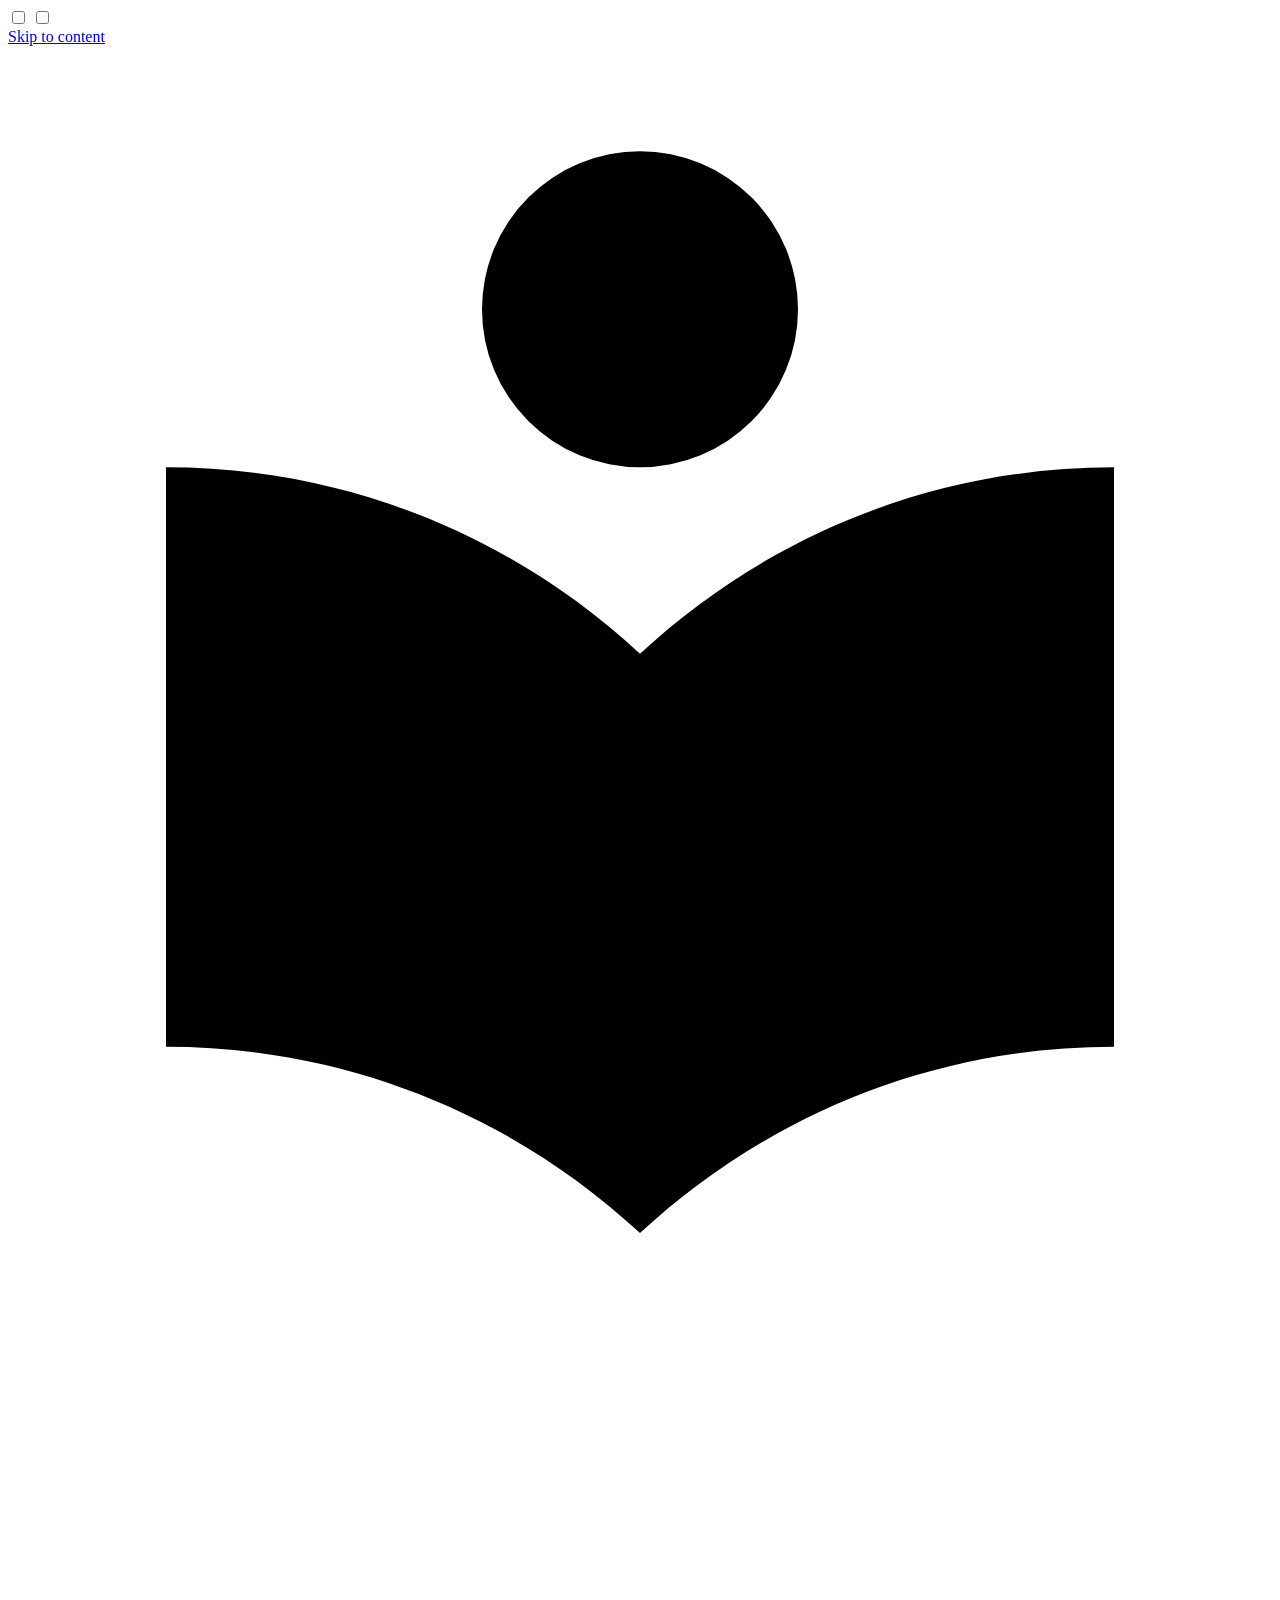
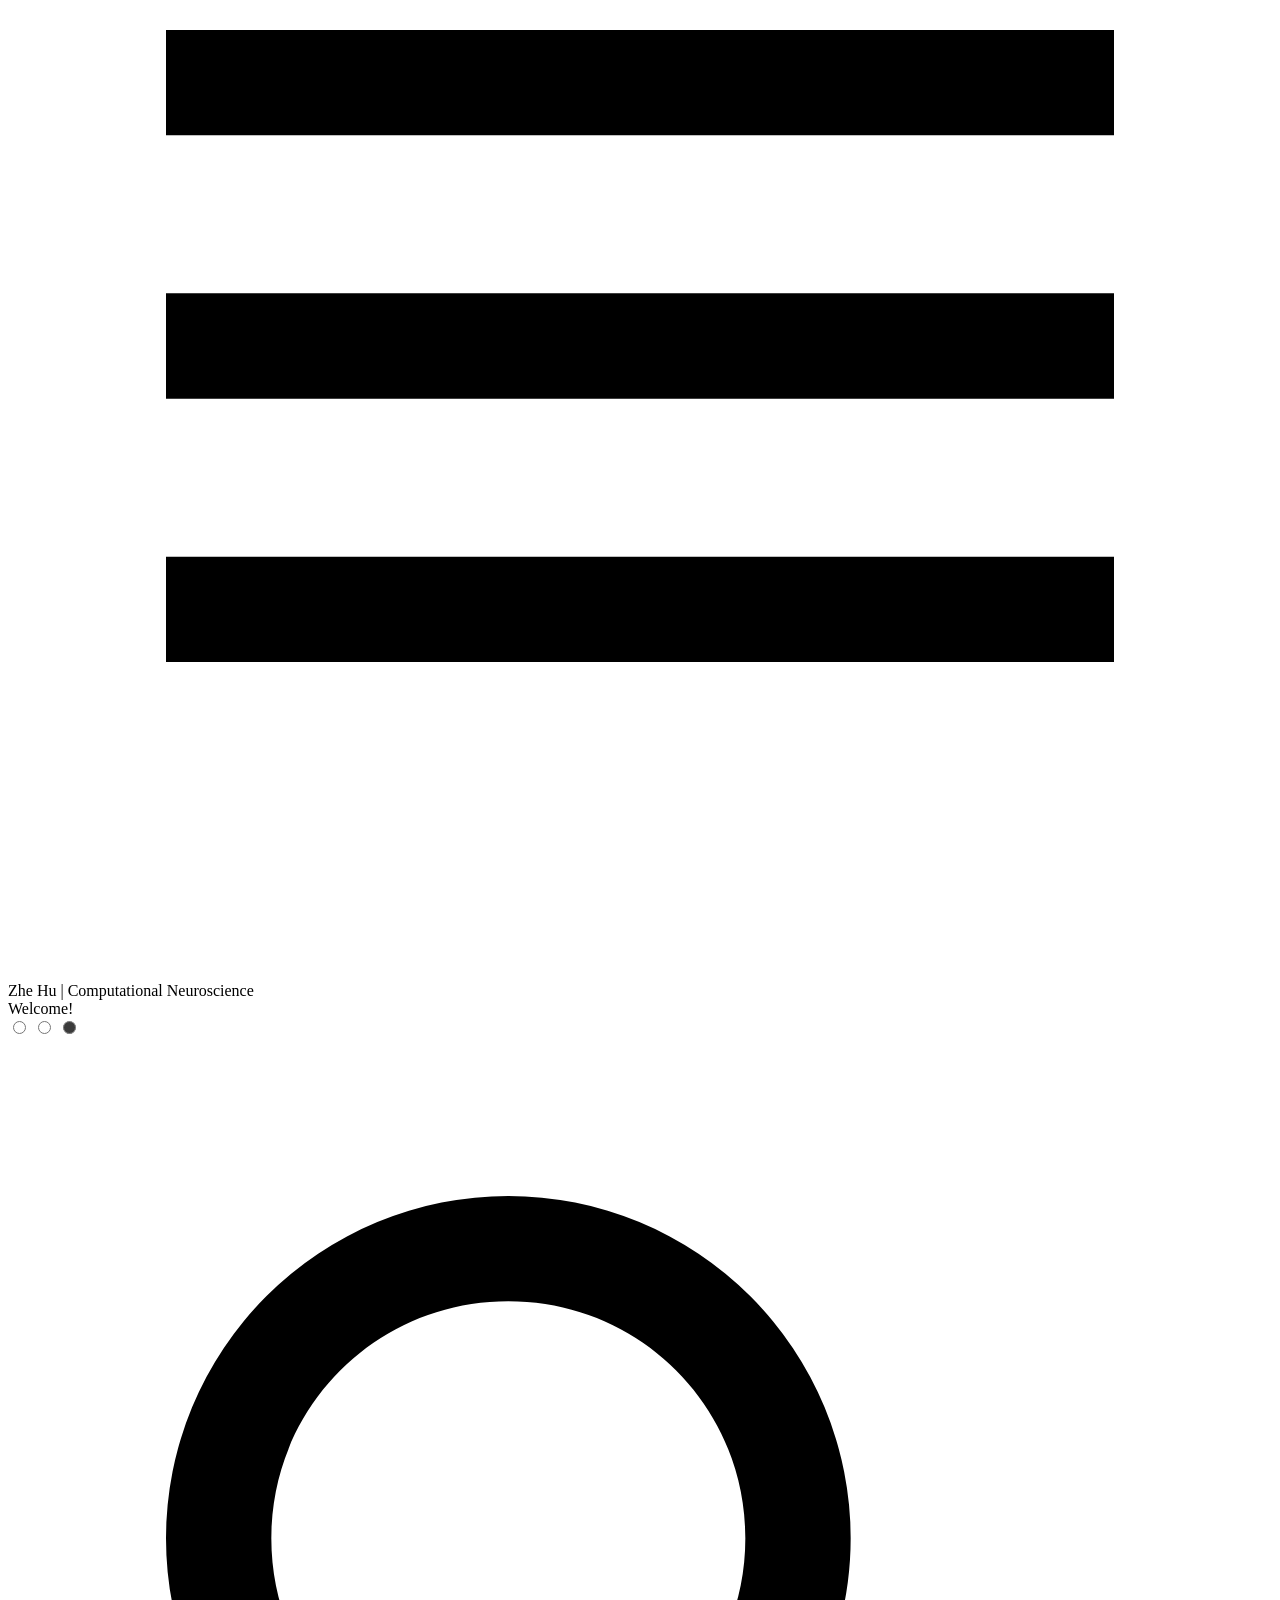
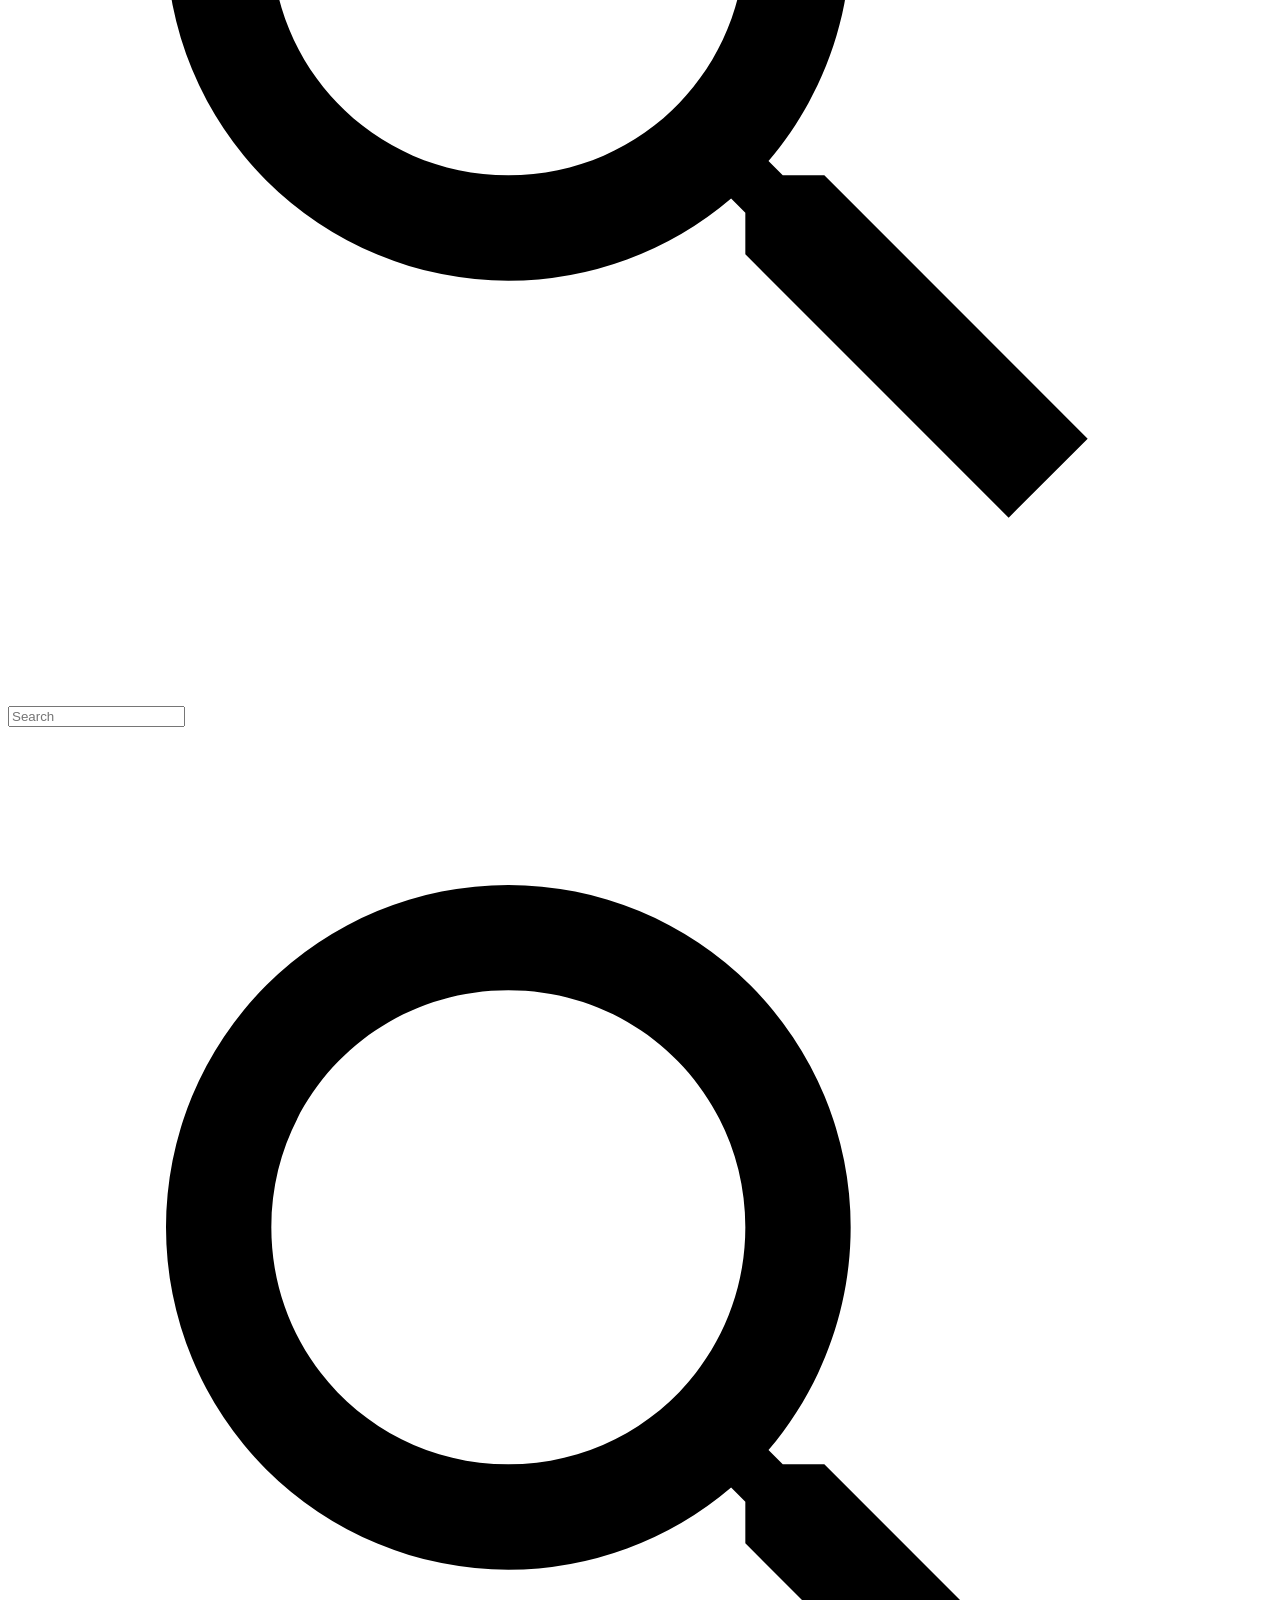
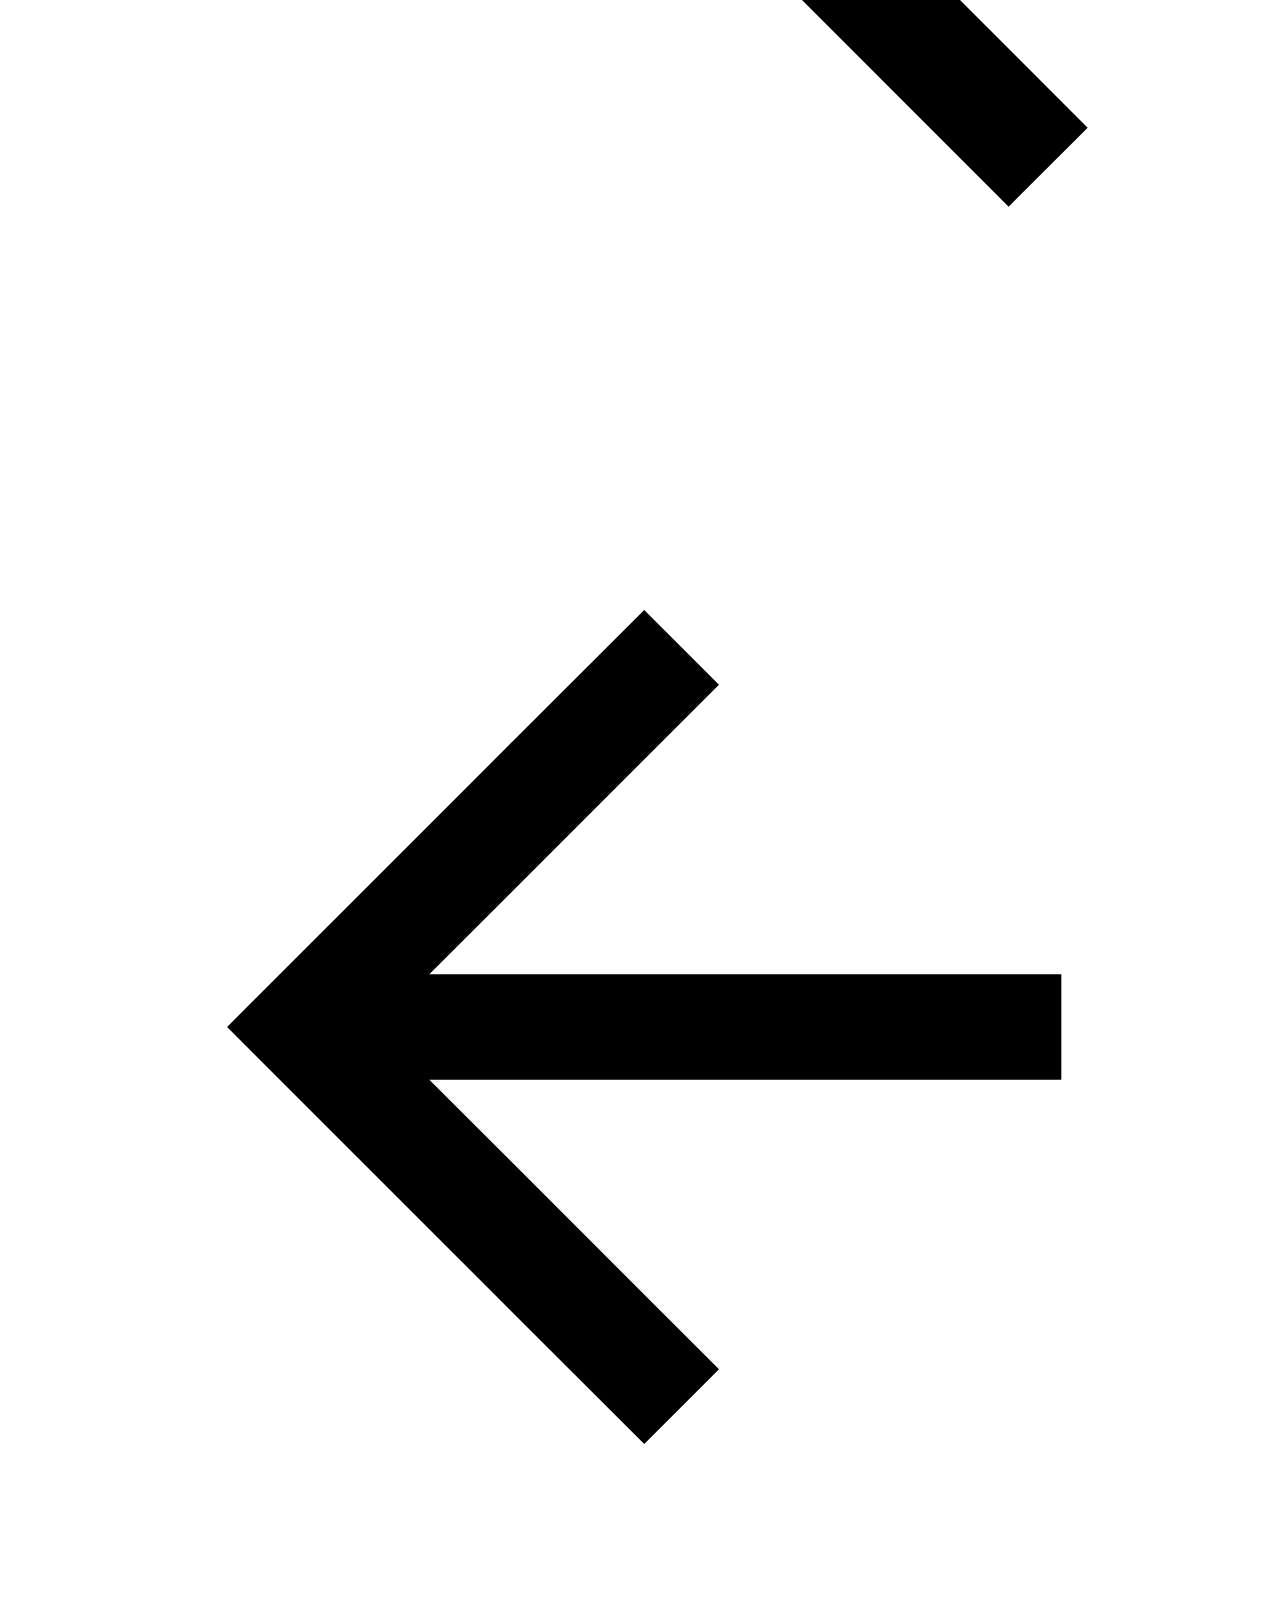
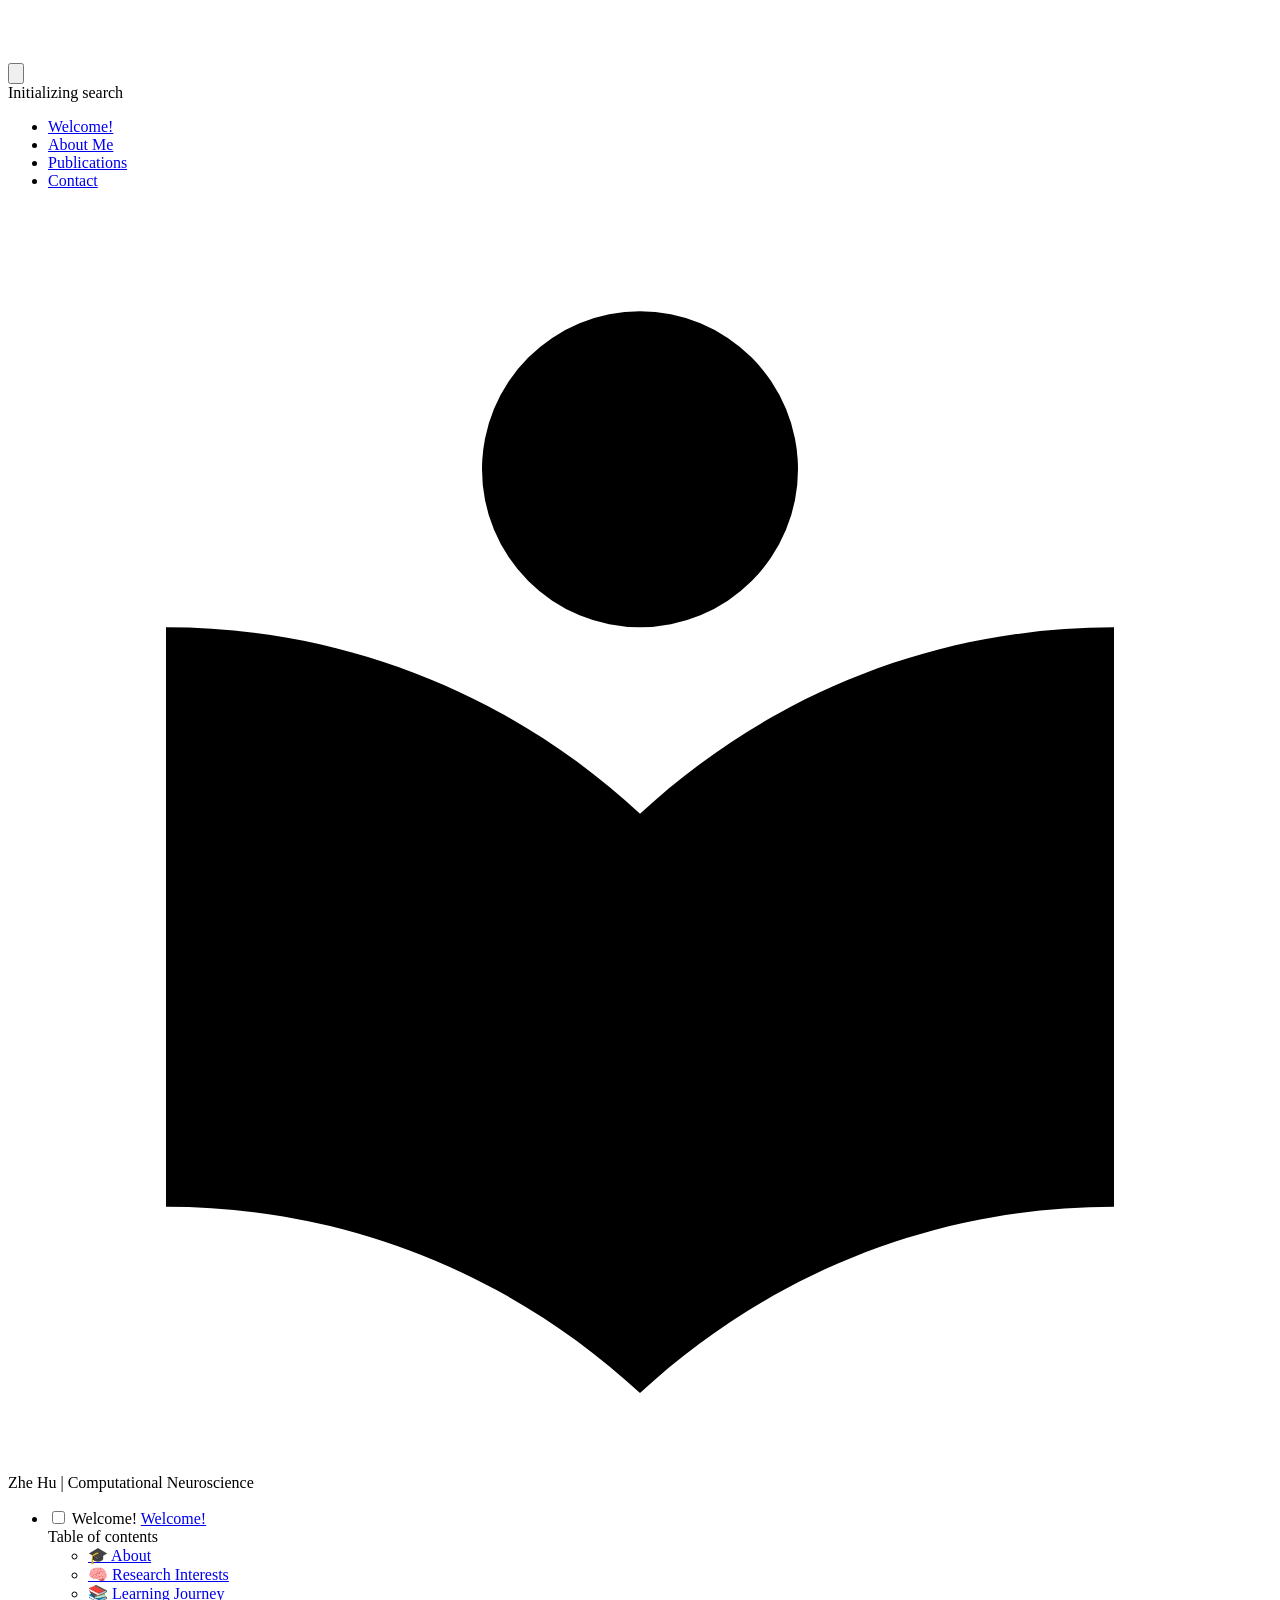
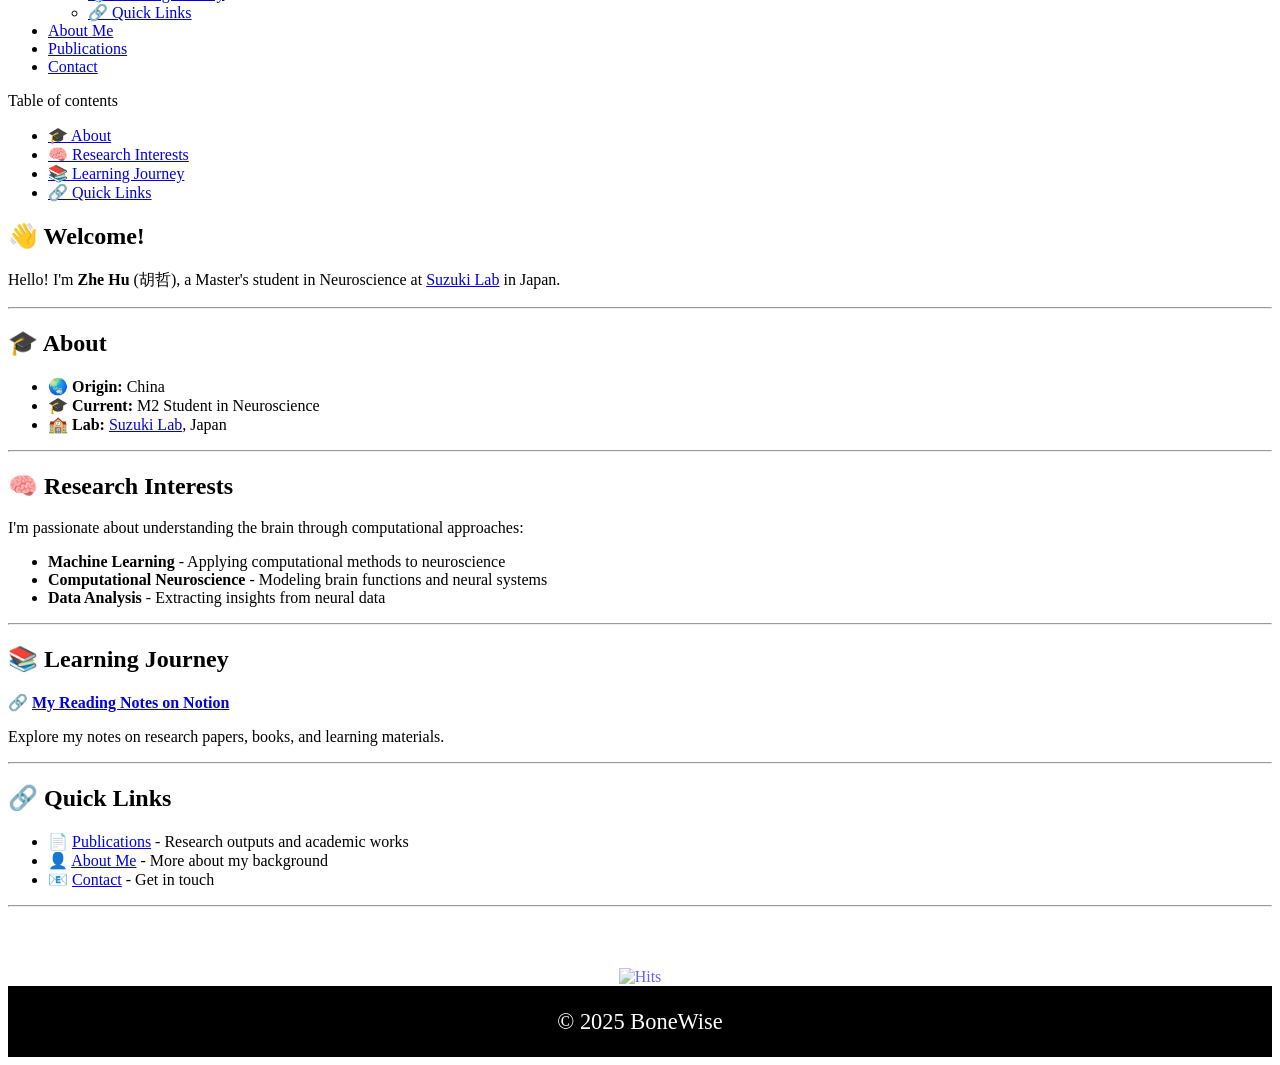
==== commit 43fb71b0: "Deployed ef4da92 with MkDocs version: 1.6.1" ====
--- a/index.html
+++ b/index.html
@@ -19,7 +19,7 @@
       
       
       <link rel="icon" href="assets/images/favicon.png">
-      <meta name="generator" content="mkdocs-1.6.1, mkdocs-material-9.7.0">
+      <meta name="generator" content="mkdocs-1.6.1, mkdocs-material-9.7.6">
     
     
       
@@ -27,7 +27,7 @@
       
     
     
-      <link rel="stylesheet" href="assets/stylesheets/main.618322db.min.css">
+      <link rel="stylesheet" href="assets/stylesheets/main.484c7ddc.min.css">
       
         
         <link rel="stylesheet" href="assets/stylesheets/palette.ab4e12ef.min.css">
@@ -614,7 +614,7 @@
 <h2 id="about">🎓 About</h2>
 <ul>
 <li>🌏 <strong>Origin:</strong> China</li>
-<li>🎓 <strong>Current:</strong> M1 Student in Neuroscience</li>
+<li>🎓 <strong>Current:</strong> M2 Student in Neuroscience</li>
 <li>🏫 <strong>Lab:</strong> <a href="https://sites.google.com/view/szklab" target="_blank" rel="noopener noreferrer">Suzuki Lab</a>, Japan</li>
 </ul>
 <hr />
@@ -678,10 +678,10 @@
     
       
       
-      <script id="__config" type="application/json">{"annotate": null, "base": ".", "features": ["navigation.tabs", "palette.toggle"], "search": "assets/javascripts/workers/search.7a47a382.min.js", "tags": null, "translations": {"clipboard.copied": "Copied to clipboard", "clipboard.copy": "Copy to clipboard", "search.result.more.one": "1 more on this page", "search.result.more.other": "# more on this page", "search.result.none": "No matching documents", "search.result.one": "1 matching document", "search.result.other": "# matching documents", "search.result.placeholder": "Type to start searching", "search.result.term.missing": "Missing", "select.version": "Select version"}, "version": null}</script>
-    
-    
-      <script src="assets/javascripts/bundle.e71a0d61.min.js"></script>
+      <script id="__config" type="application/json">{"annotate": null, "base": ".", "features": ["navigation.tabs", "palette.toggle"], "search": "assets/javascripts/workers/search.2c215733.min.js", "tags": null, "translations": {"clipboard.copied": "Copied to clipboard", "clipboard.copy": "Copy to clipboard", "search.result.more.one": "1 more on this page", "search.result.more.other": "# more on this page", "search.result.none": "No matching documents", "search.result.one": "1 matching document", "search.result.other": "# matching documents", "search.result.placeholder": "Type to start searching", "search.result.term.missing": "Missing", "select.version": "Select version"}, "version": null}</script>
+    
+    
+      <script src="assets/javascripts/bundle.79ae519e.min.js"></script>
       
     
   </body>
--- a/assets/stylesheets/main.484c7ddc.min.css
+++ b/assets/stylesheets/main.484c7ddc.min.css
@@ -0,0 +1 @@
+@charset "UTF-8";html{-webkit-text-size-adjust:none;-moz-text-size-adjust:none;text-size-adjust:none;box-sizing:border-box}*,:after,:before{box-sizing:inherit}@media (prefers-reduced-motion){*,:after,:before{transition:none!important}}body{margin:0}a,button,input,label{-webkit-tap-highlight-color:transparent}a{color:inherit;text-decoration:none}hr{border:0;box-sizing:initial;display:block;height:.05rem;overflow:visible;padding:0}small{font-size:80%}sub,sup{line-height:1em}img{border-style:none}table{border-collapse:initial;border-spacing:0}td,th{font-weight:400;vertical-align:top}button{background:#0000;border:0;font-family:inherit;font-size:inherit;margin:0;padding:0}input{border:0;outline:none}:root{--md-primary-fg-color:#4051b5;--md-primary-fg-color--light:#5d6cc0;--md-primary-fg-color--dark:#303fa1;--md-primary-bg-color:#fff;--md-primary-bg-color--light:#ffffffb3;--md-accent-fg-color:#526cfe;--md-accent-fg-color--transparent:#526cfe1a;--md-accent-bg-color:#fff;--md-accent-bg-color--light:#ffffffb3}[data-md-color-scheme=default]{color-scheme:light}[data-md-color-scheme=default] img[src$="#gh-dark-mode-only"],[data-md-color-scheme=default] img[src$="#only-dark"]{display:none}:root,[data-md-color-scheme=default]{--md-hue:225deg;--md-default-fg-color:#000000de;--md-default-fg-color--light:#0000008a;--md-default-fg-color--lighter:#00000052;--md-default-fg-color--lightest:#00000012;--md-default-bg-color:#fff;--md-default-bg-color--light:#ffffffb3;--md-default-bg-color--lighter:#ffffff4d;--md-default-bg-color--lightest:#ffffff1f;--md-code-fg-color:#36464e;--md-code-bg-color:#f5f5f5;--md-code-bg-color--light:#f5f5f5b3;--md-code-bg-color--lighter:#f5f5f54d;--md-code-hl-color:#4287ff;--md-code-hl-color--light:#4287ff1a;--md-code-hl-number-color:#d52a2a;--md-code-hl-special-color:#db1457;--md-code-hl-function-color:#a846b9;--md-code-hl-constant-color:#6e59d9;--md-code-hl-keyword-color:#3f6ec6;--md-code-hl-string-color:#1c7d4d;--md-code-hl-name-color:var(--md-code-fg-color);--md-code-hl-operator-color:var(--md-default-fg-color--light);--md-code-hl-punctuation-color:var(--md-default-fg-color--light);--md-code-hl-comment-color:var(--md-default-fg-color--light);--md-code-hl-generic-color:var(--md-default-fg-color--light);--md-code-hl-variable-color:var(--md-default-fg-color--light);--md-typeset-color:var(--md-default-fg-color);--md-typeset-a-color:var(--md-primary-fg-color);--md-typeset-del-color:#f5503d26;--md-typeset-ins-color:#0bd57026;--md-typeset-kbd-color:#fafafa;--md-typeset-kbd-accent-color:#fff;--md-typeset-kbd-border-color:#b8b8b8;--md-typeset-mark-color:#ffff0080;--md-typeset-table-color:#0000001f;--md-typeset-table-color--light:rgba(0,0,0,.035);--md-admonition-fg-color:var(--md-default-fg-color);--md-admonition-bg-color:var(--md-default-bg-color);--md-warning-fg-color:#000000de;--md-warning-bg-color:#ff9;--md-footer-fg-color:#fff;--md-footer-fg-color--light:#ffffffb3;--md-footer-fg-color--lighter:#ffffff73;--md-footer-bg-color:#000000de;--md-footer-bg-color--dark:#00000052;--md-shadow-z1:0 0.2rem 0.5rem #0000000d,0 0 0.05rem #0000001a;--md-shadow-z2:0 0.2rem 0.5rem #0000001a,0 0 0.05rem #00000040;--md-shadow-z3:0 0.2rem 0.5rem #0003,0 0 0.05rem #00000059}.md-icon svg{fill:currentcolor;display:block;height:1.2rem;width:1.2rem}body{-webkit-font-smoothing:antialiased;-moz-osx-font-smoothing:grayscale;--md-text-font-family:var(--md-text-font,_),-apple-system,BlinkMacSystemFont,Helvetica,Arial,sans-serif;--md-code-font-family:var(--md-code-font,_),SFMono-Regular,Consolas,Menlo,monospace}aside,body,input{font-feature-settings:"kern","liga";color:var(--md-typeset-color);font-family:var(--md-text-font-family)}code,kbd,pre{font-feature-settings:"kern";font-family:var(--md-code-font-family)}:root{--md-typeset-table-sort-icon:url('data:image/svg+xml;charset=utf-8,<svg xmlns="http://www.w3.org/2000/svg" viewBox="0 0 24 24"><path d="m18 21-4-4h3V7h-3l4-4 4 4h-3v10h3M2 19v-2h10v2M2 13v-2h7v2M2 7V5h4v2z"/></svg>');--md-typeset-table-sort-icon--asc:url('data:image/svg+xml;charset=utf-8,<svg xmlns="http://www.w3.org/2000/svg" viewBox="0 0 24 24"><path d="M19 17h3l-4 4-4-4h3V3h2M2 17h10v2H2M6 5v2H2V5m0 6h7v2H2z"/></svg>');--md-typeset-table-sort-icon--desc:url('data:image/svg+xml;charset=utf-8,<svg xmlns="http://www.w3.org/2000/svg" viewBox="0 0 24 24"><path d="M19 7h3l-4-4-4 4h3v14h2M2 17h10v2H2M6 5v2H2V5m0 6h7v2H2z"/></svg>')}.md-typeset{-webkit-print-color-adjust:exact;color-adjust:exact;font-size:.8rem;line-height:1.6;overflow-wrap:break-word}@media print{.md-typeset{font-size:.68rem}}.md-typeset blockquote,.md-typeset dl,.md-typeset figure,.md-typeset ol,.md-typeset pre,.md-typeset ul{margin-bottom:1em;margin-top:1em}.md-typeset h1{color:var(--md-default-fg-color--light);font-size:2em;line-height:1.3;margin:0 0 1.25em}.md-typeset h1,.md-typeset h2{font-weight:300;letter-spacing:-.01em}.md-typeset h2{font-size:1.5625em;line-height:1.4;margin:1.6em 0 .64em}.md-typeset h3{font-size:1.25em;font-weight:400;letter-spacing:-.01em;line-height:1.5;margin:1.6em 0 .8em}.md-typeset h2+h3{margin-top:.8em}.md-typeset h4{font-weight:700;letter-spacing:-.01em;margin:1em 0}.md-typeset h5,.md-typeset h6{color:var(--md-default-fg-color--light);font-size:.8em;font-weight:700;letter-spacing:-.01em;margin:1.25em 0}.md-typeset h5{text-transform:uppercase}.md-typeset h5 code{text-transform:none}.md-typeset hr{border-bottom:.05rem solid var(--md-default-fg-color--lightest);display:flow-root;margin:1.5em 0}.md-typeset a{color:var(--md-typeset-a-color);word-break:break-word}.md-typeset a,.md-typeset a:before{transition:color 125ms}.md-typeset a:focus,.md-typeset a:hover{color:var(--md-accent-fg-color)}.md-typeset a:focus code,.md-typeset a:hover code{background-color:var(--md-accent-fg-color--transparent);color:var(--md-accent-fg-color)}.md-typeset a code{color:var(--md-typeset-a-color)}.md-typeset a.focus-visible{outline-color:var(--md-accent-fg-color);outline-offset:.2rem}.md-typeset code,.md-typeset kbd,.md-typeset pre{color:var(--md-code-fg-color);direction:ltr;font-variant-ligatures:none;transition:background-color 125ms}@media print{.md-typeset code,.md-typeset kbd,.md-typeset pre{white-space:pre-wrap}}.md-typeset code{background-color:var(--md-code-bg-color);border-radius:.1rem;-webkit-box-decoration-break:clone;box-decoration-break:clone;font-size:.85em;padding:0 .2941176471em;transition:color 125ms,background-color 125ms;word-break:break-word}.md-typeset code:not(.focus-visible){-webkit-tap-highlight-color:transparent;outline:none}.md-typeset pre{display:flow-root;line-height:1.4;position:relative}.md-typeset pre>code{-webkit-box-decoration-break:slice;box-decoration-break:slice;box-shadow:none;display:block;margin:0;outline-color:var(--md-accent-fg-color);overflow:auto;padding:.7720588235em 1.1764705882em;scrollbar-color:var(--md-default-fg-color--lighter) #0000;scrollbar-width:thin;touch-action:auto;word-break:normal}.md-typeset pre>code:hover{scrollbar-color:var(--md-accent-fg-color) #0000}.md-typeset pre>code::-webkit-scrollbar{height:.2rem;width:.2rem}.md-typeset pre>code::-webkit-scrollbar-thumb{background-color:var(--md-default-fg-color--lighter)}.md-typeset pre>code::-webkit-scrollbar-thumb:hover{background-color:var(--md-accent-fg-color)}.md-typeset kbd{background-color:var(--md-typeset-kbd-color);border-radius:.1rem;box-shadow:0 .1rem 0 .05rem var(--md-typeset-kbd-border-color),0 .1rem 0 var(--md-typeset-kbd-border-color),0 -.1rem .2rem var(--md-typeset-kbd-accent-color) inset;color:var(--md-default-fg-color);display:inline-block;font-size:.75em;padding:0 .6666666667em;vertical-align:text-top;word-break:break-word}.md-typeset mark{background-color:var(--md-typeset-mark-color);-webkit-box-decoration-break:clone;box-decoration-break:clone;color:inherit;word-break:break-word}.md-typeset abbr{cursor:help;text-decoration:none}.md-typeset [data-preview],.md-typeset abbr{border-bottom:.05rem dotted var(--md-default-fg-color--light)}.md-typeset small{opacity:.75}[dir=ltr] .md-typeset sub,[dir=ltr] .md-typeset sup{margin-left:.078125em}[dir=rtl] .md-typeset sub,[dir=rtl] .md-typeset sup{margin-right:.078125em}[dir=ltr] .md-typeset blockquote{padding-left:.6rem}[dir=rtl] .md-typeset blockquote{padding-right:.6rem}[dir=ltr] .md-typeset blockquote{border-left:.2rem solid var(--md-default-fg-color--lighter)}[dir=rtl] .md-typeset blockquote{border-right:.2rem solid var(--md-default-fg-color--lighter)}.md-typeset blockquote{color:var(--md-default-fg-color--light);margin-left:0;margin-right:0}.md-typeset ul{list-style-type:disc}.md-typeset ul[type]{list-style-type:revert-layer}[dir=ltr] .md-typeset ol,[dir=ltr] .md-typeset ul{margin-left:.625em}[dir=rtl] .md-typeset ol,[dir=rtl] .md-typeset ul{margin-right:.625em}.md-typeset ol,.md-typeset ul{padding:0}.md-typeset ol:not([hidden]),.md-typeset ul:not([hidden]){display:flow-root}.md-typeset ol ol,.md-typeset ul ol{list-style-type:lower-alpha}.md-typeset ol ol ol,.md-typeset ul ol ol{list-style-type:lower-roman}.md-typeset ol ol ol ol,.md-typeset ul ol ol ol{list-style-type:upper-alpha}.md-typeset ol ol ol ol ol,.md-typeset ul ol ol ol ol{list-style-type:upper-roman}.md-typeset ol[type],.md-typeset ul[type]{list-style-type:revert-layer}[dir=ltr] .md-typeset ol li,[dir=ltr] .md-typeset ul li{margin-left:1.25em}[dir=rtl] .md-typeset ol li,[dir=rtl] .md-typeset ul li{margin-right:1.25em}.md-typeset ol li,.md-typeset ul li{margin-bottom:.5em}.md-typeset ol li blockquote,.md-typeset ol li p,.md-typeset ul li blockquote,.md-typeset ul li p{margin:.5em 0}.md-typeset ol li:last-child,.md-typeset ul li:last-child{margin-bottom:0}[dir=ltr] .md-typeset ol li ol,[dir=ltr] .md-typeset ol li ul,[dir=ltr] .md-typeset ul li ol,[dir=ltr] .md-typeset ul li ul{margin-left:.625em}[dir=rtl] .md-typeset ol li ol,[dir=rtl] .md-typeset ol li ul,[dir=rtl] .md-typeset ul li ol,[dir=rtl] .md-typeset ul li ul{margin-right:.625em}.md-typeset ol li ol,.md-typeset ol li ul,.md-typeset ul li ol,.md-typeset ul li ul{margin-bottom:.5em;margin-top:.5em}[dir=ltr] .md-typeset dd{margin-left:1.875em}[dir=rtl] .md-typeset dd{margin-right:1.875em}.md-typeset dd{margin-bottom:1.5em;margin-top:1em}.md-typeset img,.md-typeset svg,.md-typeset video{height:auto;max-width:100%}.md-typeset img[align=left]{margin:1em 1em 1em 0}.md-typeset img[align=right]{margin:1em 0 1em 1em}.md-typeset img[align]:only-child{margin-top:0}.md-typeset figure{display:flow-root;margin:1em auto;max-width:100%;text-align:center;width:fit-content}.md-typeset figure img{display:block;margin:0 auto}.md-typeset figcaption{font-style:italic;margin:1em auto;max-width:24rem}.md-typeset iframe{max-width:100%}.md-typeset table:not([class]){background-color:var(--md-default-bg-color);border:.05rem solid var(--md-typeset-table-color);border-radius:.1rem;display:inline-block;font-size:.64rem;max-width:100%;overflow:auto;touch-action:auto}@media print{.md-typeset table:not([class]){display:table}}.md-typeset table:not([class])+*{margin-top:1.5em}.md-typeset table:not([class]) td>:first-child,.md-typeset table:not([class]) th>:first-child{margin-top:0}.md-typeset table:not([class]) td>:last-child,.md-typeset table:not([class]) th>:last-child{margin-bottom:0}.md-typeset table:not([class]) td:not([align]),.md-typeset table:not([class]) th:not([align]){text-align:left}[dir=rtl] .md-typeset table:not([class]) td:not([align]),[dir=rtl] .md-typeset table:not([class]) th:not([align]){text-align:right}.md-typeset table:not([class]) th{font-weight:700;min-width:5rem;padding:.9375em 1.25em;vertical-align:top}.md-typeset table:not([class]) td{border-top:.05rem solid var(--md-typeset-table-color);padding:.9375em 1.25em;vertical-align:top}.md-typeset table:not([class]) tbody tr{transition:background-color 125ms}.md-typeset table:not([class]) tbody tr:hover{background-color:var(--md-typeset-table-color--light);box-shadow:0 .05rem 0 var(--md-default-bg-color) inset}.md-typeset table:not([class]) a{word-break:normal}.md-typeset table th[role=columnheader]{cursor:pointer}[dir=ltr] .md-typeset table th[role=columnheader]:after{margin-left:.5em}[dir=rtl] .md-typeset table th[role=columnheader]:after{margin-right:.5em}.md-typeset table th[role=columnheader]:after{content:"";display:inline-block;height:1.2em;-webkit-mask-image:var(--md-typeset-table-sort-icon);mask-image:var(--md-typeset-table-sort-icon);-webkit-mask-repeat:no-repeat;mask-repeat:no-repeat;-webkit-mask-size:contain;mask-size:contain;transition:background-color 125ms;vertical-align:text-bottom;width:1.2em}.md-typeset table th[role=columnheader]:hover:after{background-color:var(--md-default-fg-color--lighter)}.md-typeset table th[role=columnheader][aria-sort=ascending]:after{background-color:var(--md-default-fg-color--light);-webkit-mask-image:var(--md-typeset-table-sort-icon--asc);mask-image:var(--md-typeset-table-sort-icon--asc)}.md-typeset table th[role=columnheader][aria-sort=descending]:after{background-color:var(--md-default-fg-color--light);-webkit-mask-image:var(--md-typeset-table-sort-icon--desc);mask-image:var(--md-typeset-table-sort-icon--desc)}.md-typeset__scrollwrap{margin:1em -.8rem;overflow-x:auto;touch-action:auto}.md-typeset__table{display:inline-block;margin-bottom:.5em;padding:0 .8rem}@media print{.md-typeset__table{display:block}}html .md-typeset__table table{display:table;margin:0;overflow:hidden;width:100%}@media screen and (max-width:44.984375em){.md-content__inner>pre{margin:1em -.8rem}.md-content__inner>pre code{border-radius:0}}.md-typeset .md-author{border-radius:100%;display:block;flex-shrink:0;height:1.6rem;overflow:hidden;position:relative;transition:color 125ms,transform 125ms;width:1.6rem}.md-typeset .md-author img{display:block}.md-typeset .md-author--more{background:var(--md-default-fg-color--lightest);color:var(--md-default-fg-color--lighter);font-size:.6rem;font-weight:700;line-height:1.6rem;text-align:center}.md-typeset .md-author--long{height:2.4rem;width:2.4rem}.md-typeset a.md-author{transform:scale(1)}.md-typeset a.md-author img{border-radius:100%;filter:grayscale(100%) opacity(75%);transition:filter 125ms}.md-typeset a.md-author:focus,.md-typeset a.md-author:hover{transform:scale(1.1);z-index:1}.md-typeset a.md-author:focus img,.md-typeset a.md-author:hover img{filter:grayscale(0)}.md-banner{background-color:var(--md-footer-bg-color);color:var(--md-footer-fg-color);overflow:auto}@media print{.md-banner{display:none}}.md-banner--warning{background-color:var(--md-warning-bg-color);color:var(--md-warning-fg-color)}.md-banner__inner{font-size:.7rem;margin:.6rem auto;padding:0 .8rem}[dir=ltr] .md-banner__button{float:right}[dir=rtl] .md-banner__button{float:left}.md-banner__button{color:inherit;cursor:pointer;transition:opacity .25s}.no-js .md-banner__button{display:none}.md-banner__button:hover{opacity:.7}html{font-size:125%;height:100%;overflow-x:hidden}@media screen and (min-width:100em){html{font-size:137.5%}}@media screen and (min-width:125em){html{font-size:150%}}body{background-color:var(--md-default-bg-color);display:flex;flex-direction:column;font-size:.5rem;min-height:100%;position:relative;width:100%}@media print{body{display:block}}@media screen and (max-width:59.984375em){body[data-md-scrolllock]{position:fixed}}.md-grid{margin-left:auto;margin-right:auto;max-width:61rem}.md-container{display:flex;flex-direction:column;flex-grow:1}@media print{.md-container{display:block}}.md-main{flex-grow:1}.md-main__inner{display:flex;height:100%;margin-top:1.5rem}.md-ellipsis{overflow:hidden;text-overflow:ellipsis}.md-toggle{display:none}.md-option{height:0;opacity:0;position:absolute;width:0}.md-option:checked+label:not([hidden]){display:block}.md-option.focus-visible+label{outline-color:var(--md-accent-fg-color);outline-style:auto}.md-skip{background-color:var(--md-default-fg-color);border-radius:.1rem;color:var(--md-default-bg-color);font-size:.64rem;margin:.5rem;opacity:0;outline-color:var(--md-accent-fg-color);padding:.3rem .5rem;position:fixed;transform:translateY(.4rem);z-index:-1}.md-skip:focus{opacity:1;transform:translateY(0);transition:transform .25s cubic-bezier(.4,0,.2,1),opacity 175ms 75ms;z-index:10}@page{margin:25mm}:root{--md-clipboard-icon:url('data:image/svg+xml;charset=utf-8,<svg xmlns="http://www.w3.org/2000/svg" viewBox="0 0 24 24"><path d="M19 21H8V7h11m0-2H8a2 2 0 0 0-2 2v14a2 2 0 0 0 2 2h11a2 2 0 0 0 2-2V7a2 2 0 0 0-2-2m-3-4H4a2 2 0 0 0-2 2v14h2V3h12z"/></svg>')}.md-clipboard{border-radius:.1rem;color:var(--md-default-fg-color--lightest);cursor:pointer;height:1.5em;outline-color:var(--md-accent-fg-color);outline-offset:.1rem;transition:color .25s;width:1.5em;z-index:1}@media print{.md-clipboard{display:none}}.md-clipboard:not(.focus-visible){-webkit-tap-highlight-color:transparent;outline:none}:hover>.md-clipboard{color:var(--md-default-fg-color--light)}.md-clipboard:focus,.md-clipboard:hover{color:var(--md-accent-fg-color)}.md-clipboard:after{background-color:currentcolor;content:"";display:block;height:1.125em;margin:0 auto;-webkit-mask-image:var(--md-clipboard-icon);mask-image:var(--md-clipboard-icon);-webkit-mask-position:center;mask-position:center;-webkit-mask-repeat:no-repeat;mask-repeat:no-repeat;-webkit-mask-size:contain;mask-size:contain;width:1.125em}.md-clipboard--inline{cursor:pointer}.md-clipboard--inline code{transition:color .25s,background-color .25s}.md-clipboard--inline:focus code,.md-clipboard--inline:hover code{background-color:var(--md-accent-fg-color--transparent);color:var(--md-accent-fg-color)}:root{--md-code-select-icon:url('data:image/svg+xml;charset=utf-8,<svg xmlns="http://www.w3.org/2000/svg" viewBox="0 0 24 24"><path d="M19 19h-4v2h4c1.1 0 2-.9 2-2v-4h-2m0-12h-4v2h4v4h2V5c0-1.1-.9-2-2-2M5 5h4V3H5c-1.1 0-2 .9-2 2v4h2m0 6H3v4c0 1.1.9 2 2 2h4v-2H5zm2-4h2v2H7zm4 0h2v2h-2zm4 0h2v2h-2zM7 7h2v2H7zm4 0h2v2h-2zm4 0h2v2h-2zm-8 8h2v2H7zm4 0h2v2h-2zm4 0h2v2h-2z"/></svg>');--md-code-copy-icon:url('data:image/svg+xml;charset=utf-8,<svg xmlns="http://www.w3.org/2000/svg" viewBox="0 0 24 24"><path d="M19 21H8V7h11m0-2H8a2 2 0 0 0-2 2v14a2 2 0 0 0 2 2h11a2 2 0 0 0 2-2V7a2 2 0 0 0-2-2m-3-4H4a2 2 0 0 0-2 2v14h2V3h12z"/></svg>')}.md-typeset .md-code__content{display:grid}.md-code__nav{background-color:var(--md-code-bg-color--lighter);border-radius:.1rem;display:flex;gap:.2rem;padding:.2rem;position:absolute;right:.25em;top:.25em;transition:background-color .25s;z-index:1}:hover>.md-code__nav{background-color:var(--md-code-bg-color--light)}.md-code__button{color:var(--md-default-fg-color--lightest);cursor:pointer;display:block;height:1.5em;outline-color:var(--md-accent-fg-color);outline-offset:.1rem;transition:color .25s;width:1.5em}:hover>*>.md-code__button{color:var(--md-default-fg-color--light)}.md-code__button.focus-visible,.md-code__button:hover{color:var(--md-accent-fg-color)}.md-code__button--active{color:var(--md-default-fg-color)!important}.md-code__button:after{background-color:currentcolor;content:"";display:block;height:1.125em;margin:0 auto;-webkit-mask-position:center;mask-position:center;-webkit-mask-repeat:no-repeat;mask-repeat:no-repeat;-webkit-mask-size:contain;mask-size:contain;width:1.125em}.md-code__button[data-md-type=select]:after{-webkit-mask-image:var(--md-code-select-icon);mask-image:var(--md-code-select-icon)}.md-code__button[data-md-type=copy]:after{-webkit-mask-image:var(--md-code-copy-icon);mask-image:var(--md-code-copy-icon)}@keyframes consent{0%{opacity:0;transform:translateY(100%)}to{opacity:1;transform:translateY(0)}}@keyframes overlay{0%{opacity:0}to{opacity:1}}.md-consent__overlay{animation:overlay .25s both;-webkit-backdrop-filter:blur(.1rem);backdrop-filter:blur(.1rem);background-color:#0000008a;height:100%;opacity:1;position:fixed;top:0;width:100%;z-index:5}.md-consent__inner{animation:consent .5s cubic-bezier(.1,.7,.1,1) both;background-color:var(--md-default-bg-color);border:0;border-radius:.1rem;bottom:0;box-shadow:0 0 .2rem #0000001a,0 .2rem .4rem #0003;max-height:100%;overflow:auto;padding:0;position:fixed;width:100%;z-index:5}.md-consent__form{padding:.8rem}.md-consent__settings{display:none;margin:1em 0}input:checked+.md-consent__settings{display:block}.md-consent__controls{margin-bottom:.8rem}.md-typeset .md-consent__controls .md-button{display:inline}@media screen and (max-width:44.984375em){.md-typeset .md-consent__controls .md-button{display:block;margin-top:.4rem;text-align:center;width:100%}}.md-consent label{cursor:pointer}.md-content{flex-grow:1;min-width:0}.md-content__inner{margin:0 .8rem 1.2rem;padding-top:.6rem}@media screen and (min-width:76.25em){[dir=ltr] .md-sidebar--primary:not([hidden])~.md-content>.md-content__inner{margin-left:1.2rem}[dir=ltr] .md-sidebar--secondary:not([hidden])~.md-content>.md-content__inner,[dir=rtl] .md-sidebar--primary:not([hidden])~.md-content>.md-content__inner{margin-right:1.2rem}[dir=rtl] .md-sidebar--secondary:not([hidden])~.md-content>.md-content__inner{margin-left:1.2rem}}.md-content__inner:before{content:"";display:block;height:.4rem}.md-content__inner>:last-child{margin-bottom:0}[dir=ltr] .md-content__button{float:right}[dir=rtl] .md-content__button{float:left}[dir=ltr] .md-content__button{margin-left:.4rem}[dir=rtl] .md-content__button{margin-right:.4rem}.md-content__button{margin:.4rem 0;padding:0}@media print{.md-content__button{display:none}}.md-typeset .md-content__button{color:var(--md-default-fg-color--lighter)}.md-content__button svg{display:inline;vertical-align:top}[dir=rtl] .md-content__button svg{transform:scaleX(-1)}[dir=ltr] .md-dialog{right:.8rem}[dir=rtl] .md-dialog{left:.8rem}.md-dialog{background-color:var(--md-default-fg-color);border-radius:.1rem;bottom:.8rem;box-shadow:var(--md-shadow-z3);min-width:11.1rem;opacity:0;padding:.4rem .6rem;pointer-events:none;position:fixed;transform:translateY(100%);transition:transform 0ms .4s,opacity .4s;z-index:4}@media print{.md-dialog{display:none}}.md-dialog--active{opacity:1;pointer-events:auto;transform:translateY(0);transition:transform .4s cubic-bezier(.075,.85,.175,1),opacity .4s}.md-dialog__inner{color:var(--md-default-bg-color);font-size:.7rem}.md-feedback{margin:2em 0 1em;text-align:center}.md-feedback fieldset{border:none;margin:0;padding:0}.md-feedback__title{font-weight:700;margin:1em auto}.md-feedback__inner{position:relative}.md-feedback__list{display:flex;flex-wrap:wrap;place-content:baseline center;position:relative}.md-feedback__list:hover .md-icon:not(:disabled){color:var(--md-default-fg-color--lighter)}:disabled .md-feedback__list{min-height:1.8rem}.md-feedback__icon{color:var(--md-default-fg-color--light);cursor:pointer;flex-shrink:0;margin:0 .1rem;transition:color 125ms}.md-feedback__icon:not(:disabled).md-icon:hover{color:var(--md-accent-fg-color)}.md-feedback__icon:disabled{color:var(--md-default-fg-color--lightest);pointer-events:none}.md-feedback__note{opacity:0;position:relative;transform:translateY(.4rem);transition:transform .4s cubic-bezier(.1,.7,.1,1),opacity .15s}.md-feedback__note>*{margin:0 auto;max-width:16rem}:disabled .md-feedback__note{opacity:1;transform:translateY(0)}@media print{.md-feedback{display:none}}.md-footer{background-color:var(--md-footer-bg-color);color:var(--md-footer-fg-color)}@media print{.md-footer{display:none}}.md-footer__inner{justify-content:space-between;overflow:auto;padding:.2rem}.md-footer__inner:not([hidden]){display:flex}.md-footer__link{align-items:end;display:flex;flex-grow:0.01;margin-bottom:.4rem;margin-top:1rem;max-width:100%;outline-color:var(--md-accent-fg-color);overflow:hidden;transition:opacity .25s}.md-footer__link:focus,.md-footer__link:hover{opacity:.7}[dir=rtl] .md-footer__link svg{transform:scaleX(-1)}@media screen and (max-width:44.984375em){.md-footer__link--prev{flex-shrink:0}.md-footer__link--prev .md-footer__title{display:none}}[dir=ltr] .md-footer__link--next{margin-left:auto}[dir=rtl] .md-footer__link--next{margin-right:auto}.md-footer__link--next{text-align:right}[dir=rtl] .md-footer__link--next{text-align:left}.md-footer__title{flex-grow:1;font-size:.9rem;margin-bottom:.7rem;max-width:calc(100% - 2.4rem);padding:0 1rem;white-space:nowrap}.md-footer__button{margin:.2rem;padding:.4rem}.md-footer__direction{font-size:.64rem;opacity:.7}.md-footer-meta{background-color:var(--md-footer-bg-color--dark)}.md-footer-meta__inner{display:flex;flex-wrap:wrap;justify-content:space-between;padding:.2rem}html .md-footer-meta.md-typeset a{color:var(--md-footer-fg-color--light)}html .md-footer-meta.md-typeset a:focus,html .md-footer-meta.md-typeset a:hover{color:var(--md-footer-fg-color)}.md-copyright{color:var(--md-footer-fg-color--lighter);font-size:.64rem;margin:auto .6rem;padding:.4rem 0;width:100%}@media screen and (min-width:45em){.md-copyright{width:auto}}.md-copyright__highlight{color:var(--md-footer-fg-color--light)}.md-social{display:inline-flex;gap:.2rem;margin:0 .4rem;padding:.2rem 0 .6rem}@media screen and (min-width:45em){.md-social{padding:.6rem 0}}.md-social__link{display:inline-block;height:1.6rem;text-align:center;width:1.6rem}.md-social__link:before{line-height:1.9}.md-social__link svg{fill:currentcolor;max-height:.8rem;vertical-align:-25%}.md-typeset .md-button{border:.1rem solid;border-radius:.1rem;color:var(--md-primary-fg-color);cursor:pointer;display:inline-block;font-weight:700;padding:.625em 2em;transition:color 125ms,background-color 125ms,border-color 125ms}.md-typeset .md-button--primary{background-color:var(--md-primary-fg-color);border-color:var(--md-primary-fg-color);color:var(--md-primary-bg-color)}.md-typeset .md-button:focus,.md-typeset .md-button:hover{background-color:var(--md-accent-fg-color);border-color:var(--md-accent-fg-color);color:var(--md-accent-bg-color)}[dir=ltr] .md-typeset .md-input{border-top-left-radius:.1rem}[dir=ltr] .md-typeset .md-input,[dir=rtl] .md-typeset .md-input{border-top-right-radius:.1rem}[dir=rtl] .md-typeset .md-input{border-top-left-radius:.1rem}.md-typeset .md-input{border-bottom:.1rem solid var(--md-default-fg-color--lighter);box-shadow:var(--md-shadow-z1);font-size:.8rem;height:1.8rem;padding:0 .6rem;transition:border .25s,box-shadow .25s}.md-typeset .md-input:focus,.md-typeset .md-input:hover{border-bottom-color:var(--md-accent-fg-color);box-shadow:var(--md-shadow-z2)}.md-typeset .md-input--stretch{width:100%}.md-header{background-color:var(--md-primary-fg-color);box-shadow:0 0 .2rem #0000,0 .2rem .4rem #0000;color:var(--md-primary-bg-color);display:block;left:0;position:sticky;right:0;top:0;z-index:4}@media print{.md-header{display:none}}.md-header[hidden]{transform:translateY(-100%);transition:transform .25s cubic-bezier(.8,0,.6,1),box-shadow .25s}.md-header--shadow{box-shadow:0 0 .2rem #0000001a,0 .2rem .4rem #0003;transition:transform .25s cubic-bezier(.1,.7,.1,1),box-shadow .25s}.md-header__inner{align-items:center;display:flex;padding:0 .2rem}.md-header__button{color:currentcolor;cursor:pointer;margin:.2rem;outline-color:var(--md-accent-fg-color);padding:.4rem;position:relative;transition:opacity .25s;vertical-align:middle;z-index:1}.md-header__button:hover{opacity:.7}.md-header__button:not([hidden]){display:inline-block}.md-header__button:not(.focus-visible){-webkit-tap-highlight-color:transparent;outline:none}.md-header__button.md-logo{margin:.2rem;padding:.4rem}@media screen and (max-width:76.234375em){.md-header__button.md-logo{display:none}}.md-header__button.md-logo img,.md-header__button.md-logo svg{fill:currentcolor;display:block;height:1.2rem;width:auto}@media screen and (min-width:60em){.md-header__button[for=__search]{display:none}}.no-js .md-header__button[for=__search]{display:none}[dir=rtl] .md-header__button[for=__search] svg{transform:scaleX(-1)}@media screen and (min-width:76.25em){.md-header__button[for=__drawer]{display:none}}.md-header__topic{display:flex;max-width:100%;position:absolute;transition:transform .4s cubic-bezier(.1,.7,.1,1),opacity .15s;white-space:nowrap}.md-header__topic+.md-header__topic{opacity:0;pointer-events:none;transform:translateX(1.25rem);transition:transform .4s cubic-bezier(1,.7,.1,.1),opacity .15s;z-index:-1}[dir=rtl] .md-header__topic+.md-header__topic{transform:translateX(-1.25rem)}.md-header__topic:first-child{font-weight:700}[dir=ltr] .md-header__title{margin-left:1rem;margin-right:.4rem}[dir=rtl] .md-header__title{margin-left:.4rem;margin-right:1rem}.md-header__title{flex-grow:1;font-size:.9rem;height:2.4rem;line-height:2.4rem}.md-header__title--active .md-header__topic{opacity:0;pointer-events:none;transform:translateX(-1.25rem);transition:transform .4s cubic-bezier(1,.7,.1,.1),opacity .15s;z-index:-1}[dir=rtl] .md-header__title--active .md-header__topic{transform:translateX(1.25rem)}.md-header__title--active .md-header__topic+.md-header__topic{opacity:1;pointer-events:auto;transform:translateX(0);transition:transform .4s cubic-bezier(.1,.7,.1,1),opacity .15s;z-index:0}.md-header__title>.md-header__ellipsis{height:100%;position:relative;width:100%}.md-header__option{display:flex;flex-shrink:0;max-width:100%;transition:max-width 0ms .25s,opacity .25s .25s;white-space:nowrap}[data-md-toggle=search]:checked~.md-header .md-header__option{max-width:0;opacity:0;transition:max-width 0ms,opacity 0ms}.md-header__option>input{bottom:0}.md-header__source{display:none}@media screen and (min-width:60em){[dir=ltr] .md-header__source{margin-left:1rem}[dir=rtl] .md-header__source{margin-right:1rem}.md-header__source{display:block;max-width:11.7rem;width:11.7rem}}@media screen and (min-width:76.25em){[dir=ltr] .md-header__source{margin-left:1.4rem}[dir=rtl] .md-header__source{margin-right:1.4rem}}.md-meta{color:var(--md-default-fg-color--light);font-size:.7rem;line-height:1.3}.md-meta__list{display:inline-flex;flex-wrap:wrap;list-style:none;margin:0;padding:0}.md-meta__item:not(:last-child):after{content:"·";margin-left:.2rem;margin-right:.2rem}.md-meta__link{color:var(--md-typeset-a-color)}.md-meta__link:focus,.md-meta__link:hover{color:var(--md-accent-fg-color)}.md-draft{background-color:#ff1744;border-radius:.125em;color:#fff;display:inline-block;font-weight:700;padding-left:.5714285714em;padding-right:.5714285714em}:root{--md-nav-icon--prev:url('data:image/svg+xml;charset=utf-8,<svg xmlns="http://www.w3.org/2000/svg" viewBox="0 0 24 24"><path d="M20 11v2H8l5.5 5.5-1.42 1.42L4.16 12l7.92-7.92L13.5 5.5 8 11z"/></svg>');--md-nav-icon--next:url('data:image/svg+xml;charset=utf-8,<svg xmlns="http://www.w3.org/2000/svg" viewBox="0 0 24 24"><path d="M8.59 16.58 13.17 12 8.59 7.41 10 6l6 6-6 6z"/></svg>');--md-toc-icon:url('data:image/svg+xml;charset=utf-8,<svg xmlns="http://www.w3.org/2000/svg" viewBox="0 0 24 24"><path d="M3 9h14V7H3zm0 4h14v-2H3zm0 4h14v-2H3zm16 0h2v-2h-2zm0-10v2h2V7zm0 6h2v-2h-2z"/></svg>')}.md-nav{font-size:.7rem;line-height:1.3}.md-nav__title{color:var(--md-default-fg-color--light);display:block;font-weight:700;overflow:hidden;padding:0 .6rem;text-overflow:ellipsis}.md-nav__title .md-nav__button{display:none}.md-nav__title .md-nav__button img{height:100%;width:auto}.md-nav__title .md-nav__button.md-logo img,.md-nav__title .md-nav__button.md-logo svg{fill:currentcolor;display:block;height:2.4rem;max-width:100%;object-fit:contain;width:auto}.md-nav__list{list-style:none;margin:0;padding:0}.md-nav__link{align-items:flex-start;display:flex;gap:.4rem;margin-top:.625em;scroll-snap-align:start;transition:color 125ms}.md-nav__link--passed,.md-nav__link--passed code{color:var(--md-default-fg-color--light)}.md-nav__item .md-nav__link--active,.md-nav__item .md-nav__link--active code{color:var(--md-typeset-a-color)}.md-nav__link .md-ellipsis{position:relative}.md-nav__link .md-ellipsis code{word-break:normal}[dir=ltr] .md-nav__link .md-icon:last-child{margin-left:auto}[dir=rtl] .md-nav__link .md-icon:last-child{margin-right:auto}.md-nav__link .md-typeset{font-size:.7rem;line-height:1.3}.md-nav__link svg{fill:currentcolor;flex-shrink:0;height:1.3em;position:relative}.md-nav__link[for]:focus,.md-nav__link[for]:hover,.md-nav__link[href]:focus,.md-nav__link[href]:hover{color:var(--md-accent-fg-color);cursor:pointer}.md-nav__link[for]:focus code,.md-nav__link[for]:hover code,.md-nav__link[href]:focus code,.md-nav__link[href]:hover code{background-color:var(--md-accent-fg-color--transparent);color:var(--md-accent-fg-color)}.md-nav__link.focus-visible{outline-color:var(--md-accent-fg-color);outline-offset:.2rem}.md-nav--primary .md-nav__link[for=__toc]{display:none}.md-nav--primary .md-nav__link[for=__toc] .md-icon:after{background-color:currentcolor;display:block;height:100%;-webkit-mask-image:var(--md-toc-icon);mask-image:var(--md-toc-icon);width:100%}.md-nav--primary .md-nav__link[for=__toc]~.md-nav{display:none}.md-nav__container>.md-nav__link{margin-top:0}.md-nav__container>.md-nav__link:first-child{flex-grow:1;min-width:0}.md-nav__icon{flex-shrink:0}.md-nav__source{display:none}@media screen and (max-width:76.234375em){.md-nav--primary,.md-nav--primary .md-nav{background-color:var(--md-default-bg-color);display:flex;flex-direction:column;height:100%;left:0;position:absolute;right:0;top:0;z-index:1}.md-nav--primary .md-nav__item,.md-nav--primary .md-nav__title{font-size:.8rem;line-height:1.5}.md-nav--primary .md-nav__title{background-color:var(--md-default-fg-color--lightest);color:var(--md-default-fg-color--light);cursor:pointer;height:5.6rem;line-height:2.4rem;padding:3rem .8rem .2rem;position:relative;white-space:nowrap}[dir=ltr] .md-nav--primary .md-nav__title .md-nav__icon{left:.4rem}[dir=rtl] .md-nav--primary .md-nav__title .md-nav__icon{right:.4rem}.md-nav--primary .md-nav__title .md-nav__icon{display:block;height:1.2rem;margin:.2rem;position:absolute;top:.4rem;width:1.2rem}.md-nav--primary .md-nav__title .md-nav__icon:after{background-color:currentcolor;content:"";display:block;height:100%;-webkit-mask-image:var(--md-nav-icon--prev);mask-image:var(--md-nav-icon--prev);-webkit-mask-position:center;mask-position:center;-webkit-mask-repeat:no-repeat;mask-repeat:no-repeat;-webkit-mask-size:contain;mask-size:contain;width:100%}.md-nav--primary .md-nav__title~.md-nav__list{background-color:var(--md-default-bg-color);box-shadow:0 .05rem 0 var(--md-default-fg-color--lightest) inset;overflow-y:auto;scroll-snap-type:y mandatory;touch-action:pan-y}.md-nav--primary .md-nav__title~.md-nav__list>:first-child{border-top:0}.md-nav--primary .md-nav__title[for=__drawer]{background-color:var(--md-primary-fg-color);color:var(--md-primary-bg-color);font-weight:700}.md-nav--primary .md-nav__title .md-logo{display:block;left:.2rem;margin:.2rem;padding:.4rem;position:absolute;right:.2rem;top:.2rem}.md-nav--primary .md-nav__list{flex:1}.md-nav--primary .md-nav__item{border-top:.05rem solid var(--md-default-fg-color--lightest)}.md-nav--primary .md-nav__item--active>.md-nav__link{color:var(--md-typeset-a-color)}.md-nav--primary .md-nav__item--active>.md-nav__link:focus,.md-nav--primary .md-nav__item--active>.md-nav__link:hover{color:var(--md-accent-fg-color)}.md-nav--primary .md-nav__link{margin-top:0;padding:.6rem .8rem}.md-nav--primary .md-nav__link svg{margin-top:.1em}.md-nav--primary .md-nav__link>.md-nav__link{padding:0}[dir=ltr] .md-nav--primary .md-nav__link .md-nav__icon{margin-right:-.2rem}[dir=rtl] .md-nav--primary .md-nav__link .md-nav__icon{margin-left:-.2rem}.md-nav--primary .md-nav__link .md-nav__icon{font-size:1.2rem;height:1.2rem;width:1.2rem}.md-nav--primary .md-nav__link .md-nav__icon:after{background-color:currentcolor;content:"";display:block;height:100%;-webkit-mask-image:var(--md-nav-icon--next);mask-image:var(--md-nav-icon--next);-webkit-mask-position:center;mask-position:center;-webkit-mask-repeat:no-repeat;mask-repeat:no-repeat;-webkit-mask-size:contain;mask-size:contain;width:100%}[dir=rtl] .md-nav--primary .md-nav__icon:after{transform:scale(-1)}.md-nav--primary .md-nav--secondary .md-nav{background-color:initial;position:static}[dir=ltr] .md-nav--primary .md-nav--secondary .md-nav .md-nav__link{padding-left:1.4rem}[dir=rtl] .md-nav--primary .md-nav--secondary .md-nav .md-nav__link{padding-right:1.4rem}[dir=ltr] .md-nav--primary .md-nav--secondary .md-nav .md-nav .md-nav__link{padding-left:2rem}[dir=rtl] .md-nav--primary .md-nav--secondary .md-nav .md-nav .md-nav__link{padding-right:2rem}[dir=ltr] .md-nav--primary .md-nav--secondary .md-nav .md-nav .md-nav .md-nav__link{padding-left:2.6rem}[dir=rtl] .md-nav--primary .md-nav--secondary .md-nav .md-nav .md-nav .md-nav__link{padding-right:2.6rem}[dir=ltr] .md-nav--primary .md-nav--secondary .md-nav .md-nav .md-nav .md-nav .md-nav__link{padding-left:3.2rem}[dir=rtl] .md-nav--primary .md-nav--secondary .md-nav .md-nav .md-nav .md-nav .md-nav__link{padding-right:3.2rem}.md-nav--secondary{background-color:initial}.md-nav__toggle~.md-nav{display:flex;opacity:0;transform:translateX(100%);transition:transform .25s cubic-bezier(.8,0,.6,1),opacity 125ms 50ms}[dir=rtl] .md-nav__toggle~.md-nav{transform:translateX(-100%)}.md-nav__toggle:checked~.md-nav{opacity:1;transform:translateX(0);transition:transform .25s cubic-bezier(.4,0,.2,1),opacity 125ms 125ms}.md-nav__toggle:checked~.md-nav>.md-nav__list{backface-visibility:hidden}}@media screen and (max-width:59.984375em){.md-nav--primary .md-nav__link[for=__toc]{display:flex}.md-nav--primary .md-nav__link[for=__toc] .md-icon:after{content:""}.md-nav--primary .md-nav__link[for=__toc]+.md-nav__link{display:none}.md-nav--primary .md-nav__link[for=__toc]~.md-nav{display:flex}.md-nav__source{background-color:var(--md-primary-fg-color--dark);color:var(--md-primary-bg-color);display:block;padding:0 .2rem}}@media screen and (min-width:60em) and (max-width:76.234375em){.md-nav--integrated .md-nav__link[for=__toc]{display:flex}.md-nav--integrated .md-nav__link[for=__toc] .md-icon:after{content:""}.md-nav--integrated .md-nav__link[for=__toc]+.md-nav__link{display:none}.md-nav--integrated .md-nav__link[for=__toc]~.md-nav{display:flex}}@media screen and (min-width:60em){.md-nav{margin-bottom:-.4rem}.md-nav--secondary .md-nav__title{background:var(--md-default-bg-color);box-shadow:0 0 .4rem .4rem var(--md-default-bg-color);position:sticky;top:0;z-index:1}.md-nav--secondary .md-nav__title[for=__toc]{scroll-snap-align:start}.md-nav--secondary .md-nav__title .md-nav__icon{display:none}[dir=ltr] .md-nav--secondary .md-nav__list{padding-left:.6rem}[dir=rtl] .md-nav--secondary .md-nav__list{padding-right:.6rem}.md-nav--secondary .md-nav__list{padding-bottom:.4rem}[dir=ltr] .md-nav--secondary .md-nav__item>.md-nav__link{margin-right:.4rem}[dir=rtl] .md-nav--secondary .md-nav__item>.md-nav__link{margin-left:.4rem}}@media screen and (min-width:76.25em){.md-nav{margin-bottom:-.4rem;transition:max-height .25s cubic-bezier(.86,0,.07,1)}.md-nav--primary .md-nav__title{background:var(--md-default-bg-color);box-shadow:0 0 .4rem .4rem var(--md-default-bg-color);position:sticky;top:0;z-index:1}.md-nav--primary .md-nav__title[for=__drawer]{scroll-snap-align:start}.md-nav--primary .md-nav__title .md-nav__icon{display:none}[dir=ltr] .md-nav--primary .md-nav__list{padding-left:.6rem}[dir=rtl] .md-nav--primary .md-nav__list{padding-right:.6rem}.md-nav--primary .md-nav__list{padding-bottom:.4rem}[dir=ltr] .md-nav--primary .md-nav__item>.md-nav__link{margin-right:.4rem}[dir=rtl] .md-nav--primary .md-nav__item>.md-nav__link{margin-left:.4rem}.md-nav__toggle~.md-nav{display:grid;grid-template-rows:minmax(.4rem,0fr);opacity:0;transition:grid-template-rows .25s cubic-bezier(.86,0,.07,1),opacity .25s,visibility 0ms .25s;visibility:collapse}.md-nav__toggle~.md-nav>.md-nav__list{overflow:hidden}.md-nav__toggle.md-toggle--indeterminate~.md-nav,.md-nav__toggle:checked~.md-nav{grid-template-rows:minmax(.4rem,1fr);opacity:1;transition:grid-template-rows .25s cubic-bezier(.86,0,.07,1),opacity .15s .1s,visibility 0ms;visibility:visible}.md-nav__toggle.md-toggle--indeterminate~.md-nav{transition:none}.md-nav__item--nested>.md-nav>.md-nav__title{display:none}.md-nav__item--section{display:block;margin:1.25em 0}.md-nav__item--section:last-child{margin-bottom:0}.md-nav__item--section>.md-nav__link{font-weight:700}.md-nav__item--section>.md-nav__link[for]{color:var(--md-default-fg-color--light)}.md-nav__item--section>.md-nav__link:not(.md-nav__container){pointer-events:none}.md-nav__item--section>.md-nav__link .md-icon,.md-nav__item--section>.md-nav__link>[for]{display:none}[dir=ltr] .md-nav__item--section>.md-nav{margin-left:-.6rem}[dir=rtl] .md-nav__item--section>.md-nav{margin-right:-.6rem}.md-nav__item--section>.md-nav{display:block;opacity:1;visibility:visible}.md-nav__item--section>.md-nav>.md-nav__list>.md-nav__item{padding:0}.md-nav__icon{border-radius:100%;height:.9rem;transition:background-color .25s;width:.9rem}.md-nav__icon:hover{background-color:var(--md-accent-fg-color--transparent)}.md-nav__icon:after{background-color:currentcolor;border-radius:100%;content:"";display:inline-block;height:100%;-webkit-mask-image:var(--md-nav-icon--next);mask-image:var(--md-nav-icon--next);-webkit-mask-position:center;mask-position:center;-webkit-mask-repeat:no-repeat;mask-repeat:no-repeat;-webkit-mask-size:contain;mask-size:contain;transition:transform .25s;vertical-align:-.1rem;width:100%}[dir=rtl] .md-nav__icon:after{transform:rotate(180deg)}.md-nav__item--nested .md-nav__toggle:checked~.md-nav__link .md-nav__icon:after,.md-nav__item--nested .md-toggle--indeterminate~.md-nav__link .md-nav__icon:after{transform:rotate(90deg)}.md-nav--lifted>.md-nav__list>.md-nav__item,.md-nav--lifted>.md-nav__title{display:none}.md-nav--lifted>.md-nav__list>.md-nav__item--active{display:block}.md-nav--lifted>.md-nav__list>.md-nav__item--active>.md-nav__link{background:var(--md-default-bg-color);box-shadow:0 0 .4rem .4rem var(--md-default-bg-color);margin-top:0;position:sticky;top:0;z-index:1}.md-nav--lifted>.md-nav__list>.md-nav__item--active>.md-nav__link:not(.md-nav__container){pointer-events:none}.md-nav--lifted>.md-nav__list>.md-nav__item--active.md-nav__item--section{margin:0}[dir=ltr] .md-nav--lifted>.md-nav__list>.md-nav__item>.md-nav:not(.md-nav--secondary){margin-left:-.6rem}[dir=rtl] .md-nav--lifted>.md-nav__list>.md-nav__item>.md-nav:not(.md-nav--secondary){margin-right:-.6rem}.md-nav--lifted>.md-nav__list>.md-nav__item>[for]{color:var(--md-default-fg-color--light)}.md-nav--lifted .md-nav[data-md-level="1"]{grid-template-rows:minmax(.4rem,1fr);opacity:1;visibility:visible}[dir=ltr] .md-nav--integrated>.md-nav__list>.md-nav__item--active .md-nav--secondary{border-left:.05rem solid var(--md-primary-fg-color)}[dir=rtl] .md-nav--integrated>.md-nav__list>.md-nav__item--active .md-nav--secondary{border-right:.05rem solid var(--md-primary-fg-color)}.md-nav--integrated>.md-nav__list>.md-nav__item--active .md-nav--secondary{display:block;margin-bottom:1.25em;opacity:1;visibility:visible}.md-nav--integrated>.md-nav__list>.md-nav__item--active .md-nav--secondary>.md-nav__list{overflow:visible;padding-bottom:0}.md-nav--integrated>.md-nav__list>.md-nav__item--active .md-nav--secondary>.md-nav__title{display:none}}.md-pagination{font-size:.8rem;font-weight:700;gap:.4rem}.md-pagination,.md-pagination>*{align-items:center;display:flex;justify-content:center}.md-pagination>*{border-radius:.2rem;height:1.8rem;min-width:1.8rem;text-align:center}.md-pagination__current{background-color:var(--md-default-fg-color--lightest);color:var(--md-default-fg-color--light)}.md-pagination__link{transition:color 125ms,background-color 125ms}.md-pagination__link:focus,.md-pagination__link:hover{background-color:var(--md-accent-fg-color--transparent);color:var(--md-accent-fg-color)}.md-pagination__link:focus svg,.md-pagination__link:hover svg{color:var(--md-accent-fg-color)}.md-pagination__link.focus-visible{outline-color:var(--md-accent-fg-color);outline-offset:.2rem}.md-pagination__link svg{fill:currentcolor;color:var(--md-default-fg-color--lighter);display:block;max-height:100%;width:1.2rem}:root{--md-path-icon:url('data:image/svg+xml;charset=utf-8,<svg xmlns="http://www.w3.org/2000/svg" viewBox="0 0 24 24"><path d="M8.59 16.58 13.17 12 8.59 7.41 10 6l6 6-6 6z"/></svg>')}.md-path{font-size:.7rem;margin:0 .8rem;overflow:auto;padding-top:1.2rem}.md-path:not([hidden]){display:block}@media screen and (min-width:76.25em){.md-path{margin:0 1.2rem}}.md-path__list{align-items:center;display:flex;gap:.2rem;list-style:none;margin:0;padding:0}.md-path__item:not(:first-child){display:inline-flex;gap:.2rem;white-space:nowrap}.md-path__item:not(:first-child):before{background-color:var(--md-default-fg-color--lighter);content:"";display:inline;height:.8rem;-webkit-mask-image:var(--md-path-icon);mask-image:var(--md-path-icon);width:.8rem}.md-path__link{align-items:center;color:var(--md-default-fg-color--light);display:flex}.md-path__link:focus,.md-path__link:hover{color:var(--md-accent-fg-color)}:root{--md-post-pin-icon:url('data:image/svg+xml;charset=utf-8,<svg xmlns="http://www.w3.org/2000/svg" viewBox="0 0 24 24"><path d="M16 12V4h1V2H7v2h1v8l-2 2v2h5.2v6h1.6v-6H18v-2z"/></svg>')}.md-post__back{border-bottom:.05rem solid var(--md-default-fg-color--lightest);margin-bottom:1.2rem;padding-bottom:1.2rem}@media screen and (max-width:76.234375em){.md-post__back{display:none}}[dir=rtl] .md-post__back svg{transform:scaleX(-1)}.md-post__authors{display:flex;flex-direction:column;gap:.6rem;margin:0 .6rem 1.2rem}.md-post .md-post__meta a{transition:color 125ms}.md-post .md-post__meta a:focus,.md-post .md-post__meta a:hover{color:var(--md-accent-fg-color)}.md-post__title{color:var(--md-default-fg-color--light);font-weight:700}.md-post--excerpt{margin-bottom:3.2rem}.md-post--excerpt .md-post__header{align-items:center;display:flex;gap:.6rem;min-height:1.6rem}.md-post--excerpt .md-post__authors{align-items:center;display:inline-flex;flex-direction:row;gap:.2rem;margin:0;min-height:2.4rem}[dir=ltr] .md-post--excerpt .md-post__meta .md-meta__list{margin-right:.4rem}[dir=rtl] .md-post--excerpt .md-post__meta .md-meta__list{margin-left:.4rem}.md-post--excerpt .md-post__content>:first-child{--md-scroll-margin:6rem;margin-top:0}.md-post>.md-nav--secondary{margin:1em 0}.md-pin{background:var(--md-default-fg-color--lightest);border-radius:1rem;margin-top:-.05rem;padding:.2rem}.md-pin:after{background-color:currentcolor;content:"";display:block;height:.6rem;margin:0 auto;-webkit-mask-image:var(--md-post-pin-icon);mask-image:var(--md-post-pin-icon);-webkit-mask-position:center;mask-position:center;-webkit-mask-repeat:no-repeat;mask-repeat:no-repeat;-webkit-mask-size:contain;mask-size:contain;width:.6rem}.md-profile{align-items:center;display:flex;font-size:.7rem;gap:.6rem;line-height:1.4;width:100%}.md-profile__description{flex-grow:1}.md-content--post{display:flex}@media screen and (max-width:76.234375em){.md-content--post{flex-flow:column-reverse}}.md-content--post>.md-content__inner{flex-grow:1;min-width:0}@media screen and (min-width:76.25em){[dir=ltr] .md-content--post>.md-content__inner{margin-left:1.2rem}[dir=rtl] .md-content--post>.md-content__inner{margin-right:1.2rem}}@media screen and (max-width:76.234375em){.md-sidebar.md-sidebar--post{padding:0;position:static;width:100%}.md-sidebar.md-sidebar--post .md-sidebar__scrollwrap{overflow:visible}.md-sidebar.md-sidebar--post .md-sidebar__inner{padding:0}.md-sidebar.md-sidebar--post .md-post__meta{margin-left:.6rem;margin-right:.6rem}.md-sidebar.md-sidebar--post .md-nav__item{border:none;display:inline}.md-sidebar.md-sidebar--post .md-nav__list{display:inline-flex;flex-wrap:wrap;gap:.6rem;padding-bottom:.6rem;padding-top:.6rem}.md-sidebar.md-sidebar--post .md-nav__link{padding:0}.md-sidebar.md-sidebar--post .md-nav{height:auto;margin-bottom:0;position:static}}:root{--md-progress-value:0;--md-progress-delay:400ms}.md-progress{background:var(--md-primary-bg-color);height:.075rem;opacity:min(clamp(0,var(--md-progress-value),1),clamp(0,100 - var(--md-progress-value),1));position:fixed;top:0;transform:scaleX(calc(var(--md-progress-value)*1%));transform-origin:left;transition:transform .5s cubic-bezier(.19,1,.22,1),opacity .25s var(--md-progress-delay);width:100%;z-index:4}:root{--md-search-result-icon:url('data:image/svg+xml;charset=utf-8,<svg xmlns="http://www.w3.org/2000/svg" viewBox="0 0 24 24"><path d="M14 2H6a2 2 0 0 0-2 2v16a2 2 0 0 0 2 2h7c-.41-.25-.8-.56-1.14-.9-.33-.33-.61-.7-.86-1.1H6V4h7v5h5v1.18c.71.16 1.39.43 2 .82V8zm6.31 16.9c1.33-2.11.69-4.9-1.4-6.22-2.11-1.33-4.91-.68-6.22 1.4-1.34 2.11-.69 4.89 1.4 6.22 1.46.93 3.32.93 4.79.02L22 23.39 23.39 22zm-3.81.1a2.5 2.5 0 0 1-2.5-2.5 2.5 2.5 0 0 1 2.5-2.5 2.5 2.5 0 0 1 2.5 2.5 2.5 2.5 0 0 1-2.5 2.5"/></svg>')}.md-search{position:relative}@media screen and (min-width:60em){.md-search{padding:.2rem 0}}.no-js .md-search{display:none}.md-search__overlay{opacity:0;z-index:1}@media screen and (max-width:59.984375em){[dir=ltr] .md-search__overlay{left:-2.2rem}[dir=rtl] .md-search__overlay{right:-2.2rem}.md-search__overlay{background-color:var(--md-default-bg-color);border-radius:1rem;height:2rem;overflow:hidden;pointer-events:none;position:absolute;top:-1rem;transform-origin:center;transition:transform .3s .1s,opacity .2s .2s;width:2rem}[data-md-toggle=search]:checked~.md-header .md-search__overlay{opacity:1;transition:transform .4s,opacity .1s}}@media screen and (min-width:60em){[dir=ltr] .md-search__overlay{left:0}[dir=rtl] .md-search__overlay{right:0}.md-search__overlay{background-color:#0000008a;cursor:pointer;height:0;position:fixed;top:0;transition:width 0ms .25s,height 0ms .25s,opacity .25s;width:0}[data-md-toggle=search]:checked~.md-header .md-search__overlay{height:200vh;opacity:1;transition:width 0ms,height 0ms,opacity .25s;width:100%}}@media screen and (max-width:29.984375em){[data-md-toggle=search]:checked~.md-header .md-search__overlay{transform:scale(45)}}@media screen and (min-width:30em) and (max-width:44.984375em){[data-md-toggle=search]:checked~.md-header .md-search__overlay{transform:scale(60)}}@media screen and (min-width:45em) and (max-width:59.984375em){[data-md-toggle=search]:checked~.md-header .md-search__overlay{transform:scale(75)}}.md-search__inner{backface-visibility:hidden}@media screen and (max-width:59.984375em){[dir=ltr] .md-search__inner{left:0}[dir=rtl] .md-search__inner{right:0}.md-search__inner{height:0;opacity:0;overflow:hidden;position:fixed;top:0;transform:translateX(5%);transition:width 0ms .3s,height 0ms .3s,transform .15s cubic-bezier(.4,0,.2,1) .15s,opacity .15s .15s;width:0;z-index:2}[dir=rtl] .md-search__inner{transform:translateX(-5%)}[data-md-toggle=search]:checked~.md-header .md-search__inner{height:100%;opacity:1;transform:translateX(0);transition:width 0ms 0ms,height 0ms 0ms,transform .15s cubic-bezier(.1,.7,.1,1) .15s,opacity .15s .15s;width:100%}}@media screen and (min-width:60em){[dir=ltr] .md-search__inner{float:right}[dir=rtl] .md-search__inner{float:left}.md-search__inner{padding:.1rem 0;position:relative;transition:width .25s cubic-bezier(.1,.7,.1,1);width:11.7rem}}@media screen and (min-width:60em) and (max-width:76.234375em){[data-md-toggle=search]:checked~.md-header .md-search__inner{width:23.4rem}}@media screen and (min-width:76.25em){[data-md-toggle=search]:checked~.md-header .md-search__inner{width:34.4rem}}.md-search__form{background-color:var(--md-default-bg-color);box-shadow:0 0 .6rem #0000;height:2.4rem;position:relative;transition:color .25s,background-color .25s;z-index:2}@media screen and (min-width:60em){.md-search__form{background-color:#00000042;border-radius:.1rem;height:1.8rem}.md-search__form:hover{background-color:#ffffff1f}}[data-md-toggle=search]:checked~.md-header .md-search__form{background-color:var(--md-default-bg-color);border-radius:.1rem .1rem 0 0;box-shadow:0 0 .6rem #00000012;color:var(--md-default-fg-color)}[dir=ltr] .md-search__input{padding-left:3.6rem;padding-right:2.2rem}[dir=rtl] .md-search__input{padding-left:2.2rem;padding-right:3.6rem}.md-search__input{background:#0000;font-size:.9rem;height:100%;position:relative;text-overflow:ellipsis;width:100%;z-index:2}.md-search__input::placeholder{transition:color .25s}.md-search__input::placeholder,.md-search__input~.md-search__icon{color:var(--md-default-fg-color--light)}.md-search__input::-ms-clear{display:none}@media screen and (max-width:59.984375em){.md-search__input{font-size:.9rem;height:2.4rem;width:100%}}@media screen and (min-width:60em){[dir=ltr] .md-search__input{padding-left:2.2rem}[dir=rtl] .md-search__input{padding-right:2.2rem}.md-search__input{color:inherit;font-size:.8rem}.md-search__input::placeholder{color:var(--md-primary-bg-color--light)}.md-search__input+.md-search__icon{color:var(--md-primary-bg-color)}[data-md-toggle=search]:checked~.md-header .md-search__input{text-overflow:clip}[data-md-toggle=search]:checked~.md-header .md-search__input+.md-search__icon{color:var(--md-default-fg-color--light)}[data-md-toggle=search]:checked~.md-header .md-search__input::placeholder{color:#0000}}.md-search__icon{cursor:pointer;display:inline-block;height:1.2rem;transition:color .25s,opacity .25s;width:1.2rem}.md-search__icon:hover{opacity:.7}[dir=ltr] .md-search__icon[for=__search]{left:.5rem}[dir=rtl] .md-search__icon[for=__search]{right:.5rem}.md-search__icon[for=__search]{position:absolute;top:.3rem;z-index:2}[dir=rtl] .md-search__icon[for=__search] svg{transform:scaleX(-1)}@media screen and (max-width:59.984375em){[dir=ltr] .md-search__icon[for=__search]{left:.8rem}[dir=rtl] .md-search__icon[for=__search]{right:.8rem}.md-search__icon[for=__search]{top:.6rem}.md-search__icon[for=__search] svg:first-child{display:none}}@media screen and (min-width:60em){.md-search__icon[for=__search]{pointer-events:none}.md-search__icon[for=__search] svg:last-child{display:none}}[dir=ltr] .md-search__options{right:.5rem}[dir=rtl] .md-search__options{left:.5rem}.md-search__options{pointer-events:none;position:absolute;top:.3rem;z-index:2}@media screen and (max-width:59.984375em){[dir=ltr] .md-search__options{right:.8rem}[dir=rtl] .md-search__options{left:.8rem}.md-search__options{top:.6rem}}[dir=ltr] .md-search__options>.md-icon{margin-left:.2rem}[dir=rtl] .md-search__options>.md-icon{margin-right:.2rem}.md-search__options>.md-icon{color:var(--md-default-fg-color--light);opacity:0;transform:scale(.75);transition:transform .15s cubic-bezier(.1,.7,.1,1),opacity .15s}.md-search__options>.md-icon:not(.focus-visible){-webkit-tap-highlight-color:transparent;outline:none}[data-md-toggle=search]:checked~.md-header .md-search__input:valid~.md-search__options>.md-icon{opacity:1;pointer-events:auto;transform:scale(1)}[data-md-toggle=search]:checked~.md-header .md-search__input:valid~.md-search__options>.md-icon:hover{opacity:.7}[dir=ltr] .md-search__suggest{padding-left:3.6rem;padding-right:2.2rem}[dir=rtl] .md-search__suggest{padding-left:2.2rem;padding-right:3.6rem}.md-search__suggest{align-items:center;color:var(--md-default-fg-color--lighter);display:flex;font-size:.9rem;height:100%;opacity:0;position:absolute;top:0;transition:opacity 50ms;white-space:nowrap;width:100%}@media screen and (min-width:60em){[dir=ltr] .md-search__suggest{padding-left:2.2rem}[dir=rtl] .md-search__suggest{padding-right:2.2rem}.md-search__suggest{font-size:.8rem}}[data-md-toggle=search]:checked~.md-header .md-search__suggest{opacity:1;transition:opacity .3s .1s}[dir=ltr] .md-search__output{border-bottom-left-radius:.1rem}[dir=ltr] .md-search__output,[dir=rtl] .md-search__output{border-bottom-right-radius:.1rem}[dir=rtl] .md-search__output{border-bottom-left-radius:.1rem}.md-search__output{overflow:hidden;position:absolute;width:100%;z-index:1}@media screen and (max-width:59.984375em){.md-search__output{bottom:0;top:2.4rem}}@media screen and (min-width:60em){.md-search__output{opacity:0;top:1.9rem;transition:opacity .4s}[data-md-toggle=search]:checked~.md-header .md-search__output{box-shadow:var(--md-shadow-z3);opacity:1}}.md-search__scrollwrap{backface-visibility:hidden;background-color:var(--md-default-bg-color);height:100%;overflow-y:auto;touch-action:pan-y}@media (-webkit-max-device-pixel-ratio:1),(max-resolution:1dppx){.md-search__scrollwrap{transform:translateZ(0)}}@media screen and (min-width:60em) and (max-width:76.234375em){.md-search__scrollwrap{width:23.4rem}}@media screen and (min-width:76.25em){.md-search__scrollwrap{width:34.4rem}}@media screen and (min-width:60em){.md-search__scrollwrap{max-height:0;scrollbar-color:var(--md-default-fg-color--lighter) #0000;scrollbar-width:thin}[data-md-toggle=search]:checked~.md-header .md-search__scrollwrap{max-height:75vh}.md-search__scrollwrap:hover{scrollbar-color:var(--md-accent-fg-color) #0000}.md-search__scrollwrap::-webkit-scrollbar{height:.2rem;width:.2rem}.md-search__scrollwrap::-webkit-scrollbar-thumb{background-color:var(--md-default-fg-color--lighter)}.md-search__scrollwrap::-webkit-scrollbar-thumb:hover{background-color:var(--md-accent-fg-color)}}.md-search-result{color:var(--md-default-fg-color);word-break:break-word}.md-search-result__meta{background-color:var(--md-default-fg-color--lightest);color:var(--md-default-fg-color--light);font-size:.64rem;line-height:1.8rem;padding:0 .8rem;scroll-snap-align:start}@media screen and (min-width:60em){[dir=ltr] .md-search-result__meta{padding-left:2.2rem}[dir=rtl] .md-search-result__meta{padding-right:2.2rem}}.md-search-result__list{list-style:none;margin:0;padding:0;-webkit-user-select:none;user-select:none}.md-search-result__item{box-shadow:0 -.05rem var(--md-default-fg-color--lightest)}.md-search-result__item:first-child{box-shadow:none}.md-search-result__link{display:block;outline:none;scroll-snap-align:start;transition:background-color .25s}.md-search-result__link:focus,.md-search-result__link:hover{background-color:var(--md-accent-fg-color--transparent)}.md-search-result__link:last-child p:last-child{margin-bottom:.6rem}.md-search-result__more>summary{cursor:pointer;display:block;outline:none;position:sticky;scroll-snap-align:start;top:0;z-index:1}.md-search-result__more>summary::marker{display:none}.md-search-result__more>summary::-webkit-details-marker{display:none}.md-search-result__more>summary>div{color:var(--md-typeset-a-color);font-size:.64rem;padding:.75em .8rem;transition:color .25s,background-color .25s}@media screen and (min-width:60em){[dir=ltr] .md-search-result__more>summary>div{padding-left:2.2rem}[dir=rtl] .md-search-result__more>summary>div{padding-right:2.2rem}}.md-search-result__more>summary:focus>div,.md-search-result__more>summary:hover>div{background-color:var(--md-accent-fg-color--transparent);color:var(--md-accent-fg-color)}.md-search-result__more[open]>summary{background-color:var(--md-default-bg-color)}.md-search-result__article{overflow:hidden;padding:0 .8rem;position:relative}@media screen and (min-width:60em){[dir=ltr] .md-search-result__article{padding-left:2.2rem}[dir=rtl] .md-search-result__article{padding-right:2.2rem}}[dir=ltr] .md-search-result__icon{left:0}[dir=rtl] .md-search-result__icon{right:0}.md-search-result__icon{color:var(--md-default-fg-color--light);height:1.2rem;margin:.5rem;position:absolute;width:1.2rem}@media screen and (max-width:59.984375em){.md-search-result__icon{display:none}}.md-search-result__icon:after{background-color:currentcolor;content:"";display:inline-block;height:100%;-webkit-mask-image:var(--md-search-result-icon);mask-image:var(--md-search-result-icon);-webkit-mask-position:center;mask-position:center;-webkit-mask-repeat:no-repeat;mask-repeat:no-repeat;-webkit-mask-size:contain;mask-size:contain;width:100%}[dir=rtl] .md-search-result__icon:after{transform:scaleX(-1)}.md-search-result .md-typeset{color:var(--md-default-fg-color--light);font-size:.64rem;line-height:1.6}.md-search-result .md-typeset h1{color:var(--md-default-fg-color);font-size:.8rem;font-weight:400;line-height:1.4;margin:.55rem 0}.md-search-result .md-typeset h1 mark{text-decoration:none}.md-search-result .md-typeset h2{color:var(--md-default-fg-color);font-size:.64rem;font-weight:700;line-height:1.6;margin:.5em 0}.md-search-result .md-typeset h2 mark{text-decoration:none}.md-search-result__terms{color:var(--md-default-fg-color);display:block;font-size:.64rem;font-style:italic;margin:.5em 0}.md-search-result mark{background-color:initial;color:var(--md-accent-fg-color);text-decoration:underline}.md-select{position:relative;z-index:1}.md-select__inner{background-color:var(--md-default-bg-color);border-radius:.1rem;box-shadow:var(--md-shadow-z2);color:var(--md-default-fg-color);left:50%;margin-top:.2rem;max-height:0;opacity:0;position:absolute;top:calc(100% - .2rem);transform:translate3d(-50%,.3rem,0);transition:transform .25s 375ms,opacity .25s .25s,max-height 0ms .5s}.md-select:focus-within .md-select__inner,.md-select:hover .md-select__inner{max-height:10rem;opacity:1;transform:translate3d(-50%,0,0);transition:transform .25s cubic-bezier(.1,.7,.1,1),opacity .25s,max-height 0ms}.md-select__inner:after{border-bottom:.2rem solid #0000;border-bottom-color:var(--md-default-bg-color);border-left:.2rem solid #0000;border-right:.2rem solid #0000;border-top:0;content:"";height:0;left:50%;margin-left:-.2rem;margin-top:-.2rem;position:absolute;top:0;width:0}.md-select__list{border-radius:.1rem;font-size:.8rem;list-style-type:none;margin:0;max-height:inherit;overflow:auto;padding:0}.md-select__item{line-height:1.8rem}[dir=ltr] .md-select__link{padding-left:.6rem;padding-right:1.2rem}[dir=rtl] .md-select__link{padding-left:1.2rem;padding-right:.6rem}.md-select__link{cursor:pointer;display:block;outline:none;scroll-snap-align:start;transition:background-color .25s,color .25s;width:100%}.md-select__link:focus,.md-select__link:hover{color:var(--md-accent-fg-color)}.md-select__link:focus{background-color:var(--md-default-fg-color--lightest)}.md-sidebar{align-self:flex-start;flex-shrink:0;padding:1.2rem 0;position:sticky;top:2.4rem;width:12.1rem}@media print{.md-sidebar{display:none}}@media screen and (max-width:76.234375em){[dir=ltr] .md-sidebar--primary{left:-12.1rem}[dir=rtl] .md-sidebar--primary{right:-12.1rem}.md-sidebar--primary{background-color:var(--md-default-bg-color);display:block;height:100%;position:fixed;top:0;transform:translateX(0);transition:transform .25s cubic-bezier(.4,0,.2,1),box-shadow .25s;width:12.1rem;z-index:5}[data-md-toggle=drawer]:checked~.md-container .md-sidebar--primary{box-shadow:var(--md-shadow-z3);transform:translateX(12.1rem)}[dir=rtl] [data-md-toggle=drawer]:checked~.md-container .md-sidebar--primary{transform:translateX(-12.1rem)}.md-sidebar--primary .md-sidebar__scrollwrap{bottom:0;left:0;margin:0;overflow:hidden;position:absolute;right:0;scroll-snap-type:none;top:0}}@media screen and (min-width:76.25em){.md-sidebar{height:0}.no-js .md-sidebar{height:auto}.md-header--lifted~.md-container .md-sidebar{top:4.8rem}}.md-sidebar--secondary{display:none;order:2}@media screen and (min-width:60em){.md-sidebar--secondary{height:0}.no-js .md-sidebar--secondary{height:auto}.md-sidebar--secondary:not([hidden]){display:block}.md-sidebar--secondary .md-sidebar__scrollwrap{touch-action:pan-y}}.md-sidebar__scrollwrap{backface-visibility:hidden;margin:0 .2rem;overflow-y:auto;scrollbar-color:var(--md-default-fg-color--lighter) #0000}@media screen and (min-width:60em){.md-sidebar__scrollwrap{scrollbar-gutter:stable;scrollbar-width:thin}}.md-sidebar__scrollwrap::-webkit-scrollbar{height:.2rem;width:.2rem}.md-sidebar__scrollwrap:focus-within,.md-sidebar__scrollwrap:hover{scrollbar-color:var(--md-accent-fg-color) #0000}.md-sidebar__scrollwrap:focus-within::-webkit-scrollbar-thumb,.md-sidebar__scrollwrap:hover::-webkit-scrollbar-thumb{background-color:var(--md-default-fg-color--lighter)}.md-sidebar__scrollwrap:focus-within::-webkit-scrollbar-thumb:hover,.md-sidebar__scrollwrap:hover::-webkit-scrollbar-thumb:hover{background-color:var(--md-accent-fg-color)}@supports selector(::-webkit-scrollbar){.md-sidebar__scrollwrap{scrollbar-gutter:auto}[dir=ltr] .md-sidebar__inner{padding-right:calc(100% - 11.5rem)}[dir=rtl] .md-sidebar__inner{padding-left:calc(100% - 11.5rem)}}@media screen and (max-width:76.234375em){.md-overlay{background-color:#0000008a;height:0;opacity:0;position:fixed;top:0;transition:width 0ms .25s,height 0ms .25s,opacity .25s;width:0;z-index:5}[data-md-toggle=drawer]:checked~.md-overlay{height:100%;opacity:1;transition:width 0ms,height 0ms,opacity .25s;width:100%}}@keyframes facts{0%{height:0}to{height:.65rem}}@keyframes fact{0%{opacity:0;transform:translateY(100%)}50%{opacity:0}to{opacity:1;transform:translateY(0)}}:root{--md-source-forks-icon:url('data:image/svg+xml;charset=utf-8,<svg xmlns="http://www.w3.org/2000/svg" viewBox="0 0 16 16"><path d="M5 5.372v.878c0 .414.336.75.75.75h4.5a.75.75 0 0 0 .75-.75v-.878a2.25 2.25 0 1 1 1.5 0v.878a2.25 2.25 0 0 1-2.25 2.25h-1.5v2.128a2.251 2.251 0 1 1-1.5 0V8.5h-1.5A2.25 2.25 0 0 1 3.5 6.25v-.878a2.25 2.25 0 1 1 1.5 0M5 3.25a.75.75 0 1 0-1.5 0 .75.75 0 0 0 1.5 0m6.75.75a.75.75 0 1 0 0-1.5.75.75 0 0 0 0 1.5m-3 8.75a.75.75 0 1 0-1.5 0 .75.75 0 0 0 1.5 0"/></svg>');--md-source-repositories-icon:url('data:image/svg+xml;charset=utf-8,<svg xmlns="http://www.w3.org/2000/svg" viewBox="0 0 16 16"><path d="M2 2.5A2.5 2.5 0 0 1 4.5 0h8.75a.75.75 0 0 1 .75.75v12.5a.75.75 0 0 1-.75.75h-2.5a.75.75 0 0 1 0-1.5h1.75v-2h-8a1 1 0 0 0-.714 1.7.75.75 0 1 1-1.072 1.05A2.5 2.5 0 0 1 2 11.5Zm10.5-1h-8a1 1 0 0 0-1 1v6.708A2.5 2.5 0 0 1 4.5 9h8ZM5 12.25a.25.25 0 0 1 .25-.25h3.5a.25.25 0 0 1 .25.25v3.25a.25.25 0 0 1-.4.2l-1.45-1.087a.25.25 0 0 0-.3 0L5.4 15.7a.25.25 0 0 1-.4-.2Z"/></svg>');--md-source-stars-icon:url('data:image/svg+xml;charset=utf-8,<svg xmlns="http://www.w3.org/2000/svg" viewBox="0 0 16 16"><path d="M8 .25a.75.75 0 0 1 .673.418l1.882 3.815 4.21.612a.75.75 0 0 1 .416 1.279l-3.046 2.97.719 4.192a.751.751 0 0 1-1.088.791L8 12.347l-3.766 1.98a.75.75 0 0 1-1.088-.79l.72-4.194L.818 6.374a.75.75 0 0 1 .416-1.28l4.21-.611L7.327.668A.75.75 0 0 1 8 .25m0 2.445L6.615 5.5a.75.75 0 0 1-.564.41l-3.097.45 2.24 2.184a.75.75 0 0 1 .216.664l-.528 3.084 2.769-1.456a.75.75 0 0 1 .698 0l2.77 1.456-.53-3.084a.75.75 0 0 1 .216-.664l2.24-2.183-3.096-.45a.75.75 0 0 1-.564-.41z"/></svg>');--md-source-version-icon:url('data:image/svg+xml;charset=utf-8,<svg xmlns="http://www.w3.org/2000/svg" viewBox="0 0 16 16"><path d="M1 7.775V2.75C1 1.784 1.784 1 2.75 1h5.025c.464 0 .91.184 1.238.513l6.25 6.25a1.75 1.75 0 0 1 0 2.474l-5.026 5.026a1.75 1.75 0 0 1-2.474 0l-6.25-6.25A1.75 1.75 0 0 1 1 7.775m1.5 0c0 .066.026.13.073.177l6.25 6.25a.25.25 0 0 0 .354 0l5.025-5.025a.25.25 0 0 0 0-.354l-6.25-6.25a.25.25 0 0 0-.177-.073H2.75a.25.25 0 0 0-.25.25ZM6 5a1 1 0 1 1 0 2 1 1 0 0 1 0-2"/></svg>')}.md-source{backface-visibility:hidden;display:block;font-size:.65rem;line-height:1.2;outline-color:var(--md-accent-fg-color);transition:opacity .25s;white-space:nowrap}.md-source:hover{opacity:.7}.md-source__icon{display:inline-block;height:2.4rem;vertical-align:middle;width:2rem}[dir=ltr] .md-source__icon svg{margin-left:.6rem}[dir=rtl] .md-source__icon svg{margin-right:.6rem}.md-source__icon svg{margin-top:.6rem}[dir=ltr] .md-source__icon+.md-source__repository{padding-left:2rem}[dir=rtl] .md-source__icon+.md-source__repository{padding-right:2rem}[dir=ltr] .md-source__icon+.md-source__repository{margin-left:-2rem}[dir=rtl] .md-source__icon+.md-source__repository{margin-right:-2rem}[dir=ltr] .md-source__repository{margin-left:.6rem}[dir=rtl] .md-source__repository{margin-right:.6rem}.md-source__repository{display:inline-block;max-width:calc(100% - 1.2rem);overflow:hidden;text-overflow:ellipsis;vertical-align:middle}.md-source__facts{display:flex;font-size:.55rem;gap:.4rem;list-style-type:none;margin:.1rem 0 0;opacity:.75;overflow:hidden;padding:0;width:100%}.md-source__repository--active .md-source__facts{animation:facts .25s ease-in}.md-source__fact{overflow:hidden;text-overflow:ellipsis}.md-source__repository--active .md-source__fact{animation:fact .4s ease-out}[dir=ltr] .md-source__fact:before{margin-right:.1rem}[dir=rtl] .md-source__fact:before{margin-left:.1rem}.md-source__fact:before{background-color:currentcolor;content:"";display:inline-block;height:.6rem;-webkit-mask-position:center;mask-position:center;-webkit-mask-repeat:no-repeat;mask-repeat:no-repeat;-webkit-mask-size:contain;mask-size:contain;vertical-align:text-top;width:.6rem}.md-source__fact:nth-child(1n+2){flex-shrink:0}.md-source__fact--version:before{-webkit-mask-image:var(--md-source-version-icon);mask-image:var(--md-source-version-icon)}.md-source__fact--stars:before{-webkit-mask-image:var(--md-source-stars-icon);mask-image:var(--md-source-stars-icon)}.md-source__fact--forks:before{-webkit-mask-image:var(--md-source-forks-icon);mask-image:var(--md-source-forks-icon)}.md-source__fact--repositories:before{-webkit-mask-image:var(--md-source-repositories-icon);mask-image:var(--md-source-repositories-icon)}.md-source-file{margin:1em 0}[dir=ltr] .md-source-file__fact{margin-right:.6rem}[dir=rtl] .md-source-file__fact{margin-left:.6rem}.md-source-file__fact{align-items:center;color:var(--md-default-fg-color--light);display:inline-flex;font-size:.68rem;gap:.3rem}.md-source-file__fact .md-icon{flex-shrink:0;margin-bottom:.05rem}[dir=ltr] .md-source-file__fact .md-author{float:left}[dir=rtl] .md-source-file__fact .md-author{float:right}.md-source-file__fact .md-author{margin-right:.2rem}.md-source-file__fact svg{width:.9rem}:root{--md-status:url('data:image/svg+xml;charset=utf-8,<svg xmlns="http://www.w3.org/2000/svg" viewBox="0 0 24 24"><path d="M11 9h2V7h-2m1 13c-4.41 0-8-3.59-8-8s3.59-8 8-8 8 3.59 8 8-3.59 8-8 8m0-18A10 10 0 0 0 2 12a10 10 0 0 0 10 10 10 10 0 0 0 10-10A10 10 0 0 0 12 2m-1 15h2v-6h-2z"/></svg>');--md-status--new:url('data:image/svg+xml;charset=utf-8,<svg xmlns="http://www.w3.org/2000/svg" viewBox="0 0 24 24"><path d="m23 12-2.44-2.78.34-3.68-3.61-.82-1.89-3.18L12 3 8.6 1.54 6.71 4.72l-3.61.81.34 3.68L1 12l2.44 2.78-.34 3.69 3.61.82 1.89 3.18L12 21l3.4 1.46 1.89-3.18 3.61-.82-.34-3.68zm-10 5h-2v-2h2zm0-4h-2V7h2z"/></svg>');--md-status--deprecated:url('data:image/svg+xml;charset=utf-8,<svg xmlns="http://www.w3.org/2000/svg" viewBox="0 0 24 24"><path d="M9 3v1H4v2h1v13a2 2 0 0 0 2 2h10a2 2 0 0 0 2-2V6h1V4h-5V3zm0 5h2v9H9zm4 0h2v9h-2z"/></svg>');--md-status--encrypted:url('data:image/svg+xml;charset=utf-8,<svg xmlns="http://www.w3.org/2000/svg" viewBox="0 0 24 24"><path d="M12 1 3 5v6c0 5.55 3.84 10.74 9 12 5.16-1.26 9-6.45 9-12V5zm0 6c1.4 0 2.8 1.1 2.8 2.5V11c.6 0 1.2.6 1.2 1.3v3.5c0 .6-.6 1.2-1.3 1.2H9.2c-.6 0-1.2-.6-1.2-1.3v-3.5c0-.6.6-1.2 1.2-1.2V9.5C9.2 8.1 10.6 7 12 7m0 1.2c-.8 0-1.5.5-1.5 1.3V11h3V9.5c0-.8-.7-1.3-1.5-1.3"/></svg>')}.md-status:after{background-color:var(--md-default-fg-color--light);content:"";display:inline-block;height:1.125em;-webkit-mask-image:var(--md-status);mask-image:var(--md-status);-webkit-mask-position:center;mask-position:center;-webkit-mask-repeat:no-repeat;mask-repeat:no-repeat;-webkit-mask-size:contain;mask-size:contain;vertical-align:text-bottom;width:1.125em}.md-status:hover:after{background-color:currentcolor}.md-status--new:after{-webkit-mask-image:var(--md-status--new);mask-image:var(--md-status--new)}.md-status--deprecated:after{-webkit-mask-image:var(--md-status--deprecated);mask-image:var(--md-status--deprecated)}.md-status--encrypted:after{-webkit-mask-image:var(--md-status--encrypted);mask-image:var(--md-status--encrypted)}.md-tabs{background-color:var(--md-primary-fg-color);color:var(--md-primary-bg-color);display:block;line-height:1.3;overflow:auto;width:100%;z-index:3}@media print{.md-tabs{display:none}}@media screen and (max-width:76.234375em){.md-tabs{display:none}}.md-tabs[hidden]{pointer-events:none}[dir=ltr] .md-tabs__list{margin-left:.2rem}[dir=rtl] .md-tabs__list{margin-right:.2rem}.md-tabs__list{contain:content;display:flex;list-style:none;margin:0;overflow:auto;padding:0;scrollbar-width:none;white-space:nowrap}.md-tabs__list::-webkit-scrollbar{display:none}.md-tabs__item{height:2.4rem;padding-left:.6rem;padding-right:.6rem}.md-tabs__item--active .md-tabs__link{color:inherit;opacity:1}.md-tabs__link{backface-visibility:hidden;display:flex;font-size:.7rem;margin-top:.8rem;opacity:.7;outline-color:var(--md-accent-fg-color);outline-offset:.2rem;transition:transform .4s cubic-bezier(.1,.7,.1,1),opacity .25s}.md-tabs__link:focus,.md-tabs__link:hover{color:inherit;opacity:1}[dir=ltr] .md-tabs__link svg{margin-right:.4rem}[dir=rtl] .md-tabs__link svg{margin-left:.4rem}.md-tabs__link svg{fill:currentcolor;height:1.3em}.md-tabs__item:nth-child(2) .md-tabs__link{transition-delay:20ms}.md-tabs__item:nth-child(3) .md-tabs__link{transition-delay:40ms}.md-tabs__item:nth-child(4) .md-tabs__link{transition-delay:60ms}.md-tabs__item:nth-child(5) .md-tabs__link{transition-delay:80ms}.md-tabs__item:nth-child(6) .md-tabs__link{transition-delay:.1s}.md-tabs__item:nth-child(7) .md-tabs__link{transition-delay:.12s}.md-tabs__item:nth-child(8) .md-tabs__link{transition-delay:.14s}.md-tabs__item:nth-child(9) .md-tabs__link{transition-delay:.16s}.md-tabs__item:nth-child(10) .md-tabs__link{transition-delay:.18s}.md-tabs__item:nth-child(11) .md-tabs__link{transition-delay:.2s}.md-tabs__item:nth-child(12) .md-tabs__link{transition-delay:.22s}.md-tabs__item:nth-child(13) .md-tabs__link{transition-delay:.24s}.md-tabs__item:nth-child(14) .md-tabs__link{transition-delay:.26s}.md-tabs__item:nth-child(15) .md-tabs__link{transition-delay:.28s}.md-tabs__item:nth-child(16) .md-tabs__link{transition-delay:.3s}.md-tabs[hidden] .md-tabs__link{opacity:0;transform:translateY(50%);transition:transform 0ms .1s,opacity .1s}:root{--md-tag-icon:url('data:image/svg+xml;charset=utf-8,<svg xmlns="http://www.w3.org/2000/svg" viewBox="0 0 24 24"><path d="m5.41 21 .71-4h-4l.35-2h4l1.06-6h-4l.35-2h4l.71-4h2l-.71 4h6l.71-4h2l-.71 4h4l-.35 2h-4l-1.06 6h4l-.35 2h-4l-.71 4h-2l.71-4h-6l-.71 4zM9.53 9l-1.06 6h6l1.06-6z"/></svg>')}.md-typeset .md-tags:not([hidden]){display:inline-flex;flex-wrap:wrap;gap:.5em;margin-bottom:.75em;margin-top:-.125em}.md-typeset .md-tag{align-items:center;background:var(--md-default-fg-color--lightest);border-radius:2.4rem;display:inline-flex;font-size:.64rem;font-size:min(.8em,.64rem);font-weight:700;gap:.5em;letter-spacing:normal;line-height:1.6;padding:.3125em .78125em}.md-typeset .md-tag[href]{-webkit-tap-highlight-color:transparent;color:inherit;outline:none;transition:color 125ms,background-color 125ms}.md-typeset .md-tag[href]:focus,.md-typeset .md-tag[href]:hover{background-color:var(--md-accent-fg-color);color:var(--md-accent-bg-color)}[id]>.md-typeset .md-tag{vertical-align:text-top}.md-typeset .md-tag-shadow{opacity:.5}.md-typeset .md-tag-icon:before{background-color:var(--md-default-fg-color--lighter);content:"";display:inline-block;height:1.2em;-webkit-mask-image:var(--md-tag-icon);mask-image:var(--md-tag-icon);-webkit-mask-position:center;mask-position:center;-webkit-mask-repeat:no-repeat;mask-repeat:no-repeat;-webkit-mask-size:contain;mask-size:contain;transition:background-color 125ms;vertical-align:text-bottom;width:1.2em}.md-typeset .md-tag-icon[href]:focus:before,.md-typeset .md-tag-icon[href]:hover:before{background-color:var(--md-accent-bg-color)}@keyframes pulse{0%{transform:scale(.95)}75%{transform:scale(1)}to{transform:scale(.95)}}:root{--md-annotation-bg-icon:url('data:image/svg+xml;charset=utf-8,<svg xmlns="http://www.w3.org/2000/svg" viewBox="0 0 24 24"><path d="M12 2A10 10 0 0 0 2 12a10 10 0 0 0 10 10 10 10 0 0 0 10-10A10 10 0 0 0 12 2"/></svg>');--md-annotation-icon:url('data:image/svg+xml;charset=utf-8,<svg xmlns="http://www.w3.org/2000/svg" viewBox="0 0 24 24"><path d="M17 13h-4v4h-2v-4H7v-2h4V7h2v4h4m-5-9A10 10 0 0 0 2 12a10 10 0 0 0 10 10 10 10 0 0 0 10-10A10 10 0 0 0 12 2"/></svg>')}.md-tooltip{backface-visibility:hidden;background-color:var(--md-default-bg-color);border-radius:.1rem;box-shadow:var(--md-shadow-z2);color:var(--md-default-fg-color);font-family:var(--md-text-font-family);left:clamp(var(--md-tooltip-0,0rem) + .8rem,var(--md-tooltip-x),100vw + var(--md-tooltip-0,0rem) + .8rem - var(--md-tooltip-width) - 2 * .8rem);max-width:calc(100vw - 1.6rem);opacity:0;position:absolute;top:var(--md-tooltip-y);transform:translateY(-.4rem);transition:transform 0ms .25s,opacity .25s,z-index .25s;width:var(--md-tooltip-width);z-index:0}.md-tooltip--active{opacity:1;transform:translateY(0);transition:transform .25s cubic-bezier(.1,.7,.1,1),opacity .25s,z-index 0ms;z-index:2}.md-tooltip--inline{font-weight:700;-webkit-user-select:none;user-select:none;width:auto}.md-tooltip--inline:not(.md-tooltip--active){transform:translateY(.2rem) scale(.9)}.md-tooltip--inline .md-tooltip__inner{font-size:.5rem;padding:.2rem .4rem}[hidden]+.md-tooltip--inline{display:none}.focus-visible>.md-tooltip,.md-tooltip:target{outline:var(--md-accent-fg-color) auto}.md-tooltip__inner{font-size:.64rem;padding:.8rem}.md-tooltip__inner.md-typeset>:first-child{margin-top:0}.md-tooltip__inner.md-typeset>:last-child{margin-bottom:0}.md-annotation{font-style:normal;font-weight:400;outline:none;text-align:initial;vertical-align:text-bottom;white-space:normal}[dir=rtl] .md-annotation{direction:rtl}code .md-annotation{font-family:var(--md-code-font-family);font-size:inherit}.md-annotation:not([hidden]){display:inline-block;line-height:1.25}.md-annotation__index{border-radius:.01px;cursor:pointer;display:inline-block;margin-left:.4ch;margin-right:.4ch;outline:none;overflow:hidden;position:relative;-webkit-user-select:none;user-select:none;vertical-align:text-top;z-index:0}.md-annotation .md-annotation__index{transition:z-index .25s}@media screen{.md-annotation__index{width:2.2ch}[data-md-visible]>.md-annotation__index{animation:pulse 2s infinite}.md-annotation__index:before{background:var(--md-default-bg-color);-webkit-mask-image:var(--md-annotation-bg-icon);mask-image:var(--md-annotation-bg-icon)}.md-annotation__index:after,.md-annotation__index:before{content:"";height:2.2ch;-webkit-mask-position:center;mask-position:center;-webkit-mask-repeat:no-repeat;mask-repeat:no-repeat;-webkit-mask-size:contain;mask-size:contain;position:absolute;top:-.1ch;width:2.2ch;z-index:-1}.md-annotation__index:after{background-color:var(--md-default-fg-color--lighter);-webkit-mask-image:var(--md-annotation-icon);mask-image:var(--md-annotation-icon);transform:scale(1.0001);transition:background-color .25s,transform .25s}.md-tooltip--active+.md-annotation__index:after{transform:rotate(45deg)}.md-tooltip--active+.md-annotation__index:after,:hover>.md-annotation__index:after{background-color:var(--md-accent-fg-color)}}.md-tooltip--active+.md-annotation__index{animation-play-state:paused;transition-duration:0ms;z-index:2}.md-annotation__index [data-md-annotation-id]{display:inline-block}@media print{.md-annotation__index [data-md-annotation-id]{background:var(--md-default-fg-color--lighter);border-radius:2ch;color:var(--md-default-bg-color);font-weight:700;padding:0 .6ch;white-space:nowrap}.md-annotation__index [data-md-annotation-id]:after{content:attr(data-md-annotation-id)}}.md-typeset .md-annotation-list{counter-reset:annotation;list-style:none!important}.md-typeset .md-annotation-list li{position:relative}[dir=ltr] .md-typeset .md-annotation-list li:before{left:-2.125em}[dir=rtl] .md-typeset .md-annotation-list li:before{right:-2.125em}.md-typeset .md-annotation-list li:before{background:var(--md-default-fg-color--lighter);border-radius:2ch;color:var(--md-default-bg-color);content:counter(annotation);counter-increment:annotation;font-size:.8875em;font-weight:700;height:2ch;line-height:1.25;min-width:2ch;padding:0 .6ch;position:absolute;text-align:center;top:.25em}:root{--md-tooltip-width:20rem;--md-tooltip-tail:0.3rem}.md-tooltip2{backface-visibility:hidden;color:var(--md-default-fg-color);font-family:var(--md-text-font-family);opacity:0;pointer-events:none;position:absolute;top:calc(var(--md-tooltip-host-y) + var(--md-tooltip-y));transform:translateY(-.4rem);transform-origin:calc(var(--md-tooltip-host-x) + var(--md-tooltip-x)) 0;transition:transform 0ms .25s,opacity .25s,z-index .25s;width:100%;z-index:0}.md-tooltip2:before{border-left:var(--md-tooltip-tail) solid #0000;border-right:var(--md-tooltip-tail) solid #0000;content:"";display:block;left:clamp(1.5 * .8rem,var(--md-tooltip-host-x) + var(--md-tooltip-x) - var(--md-tooltip-tail),100vw - 2 * var(--md-tooltip-tail) - 1.5 * .8rem);position:absolute;z-index:1}.md-tooltip2--top:before{border-top:var(--md-tooltip-tail) solid var(--md-default-bg-color);bottom:calc(var(--md-tooltip-tail)*-1 + .025rem);filter:drop-shadow(0 1px 0 hsla(0,0%,0%,.05))}.md-tooltip2--bottom:before{border-bottom:var(--md-tooltip-tail) solid var(--md-default-bg-color);filter:drop-shadow(0 -1px 0 hsla(0,0%,0%,.05));top:calc(var(--md-tooltip-tail)*-1 + .025rem)}.md-tooltip2--active{opacity:1;transform:translateY(0);transition:transform .4s cubic-bezier(0,1,.5,1),opacity .25s,z-index 0ms;z-index:2}.md-tooltip2__inner{scrollbar-gutter:stable;background-color:var(--md-default-bg-color);border-radius:.1rem;box-shadow:var(--md-shadow-z2);left:clamp(.8rem,var(--md-tooltip-host-x) - .8rem,100vw - var(--md-tooltip-width) - .8rem);max-height:40vh;max-width:calc(100vw - 1.6rem);position:relative;scrollbar-width:thin}.md-tooltip2__inner::-webkit-scrollbar{height:.2rem;width:.2rem}.md-tooltip2__inner::-webkit-scrollbar-thumb{background-color:var(--md-default-fg-color--lighter)}.md-tooltip2__inner::-webkit-scrollbar-thumb:hover{background-color:var(--md-accent-fg-color)}[role=dialog]>.md-tooltip2__inner{font-size:.64rem;overflow:auto;padding:0 .8rem;pointer-events:auto;width:var(--md-tooltip-width)}[role=dialog]>.md-tooltip2__inner:after,[role=dialog]>.md-tooltip2__inner:before{content:"";display:block;height:.8rem;position:sticky;width:100%;z-index:10}[role=dialog]>.md-tooltip2__inner:before{background:linear-gradient(var(--md-default-bg-color),#0000 75%);top:0}[role=dialog]>.md-tooltip2__inner:after{background:linear-gradient(#0000,var(--md-default-bg-color) 75%);bottom:0}[role=tooltip]>.md-tooltip2__inner{font-size:.5rem;font-weight:700;left:clamp(.8rem,var(--md-tooltip-host-x) + var(--md-tooltip-x) - var(--md-tooltip-width)/2,100vw - var(--md-tooltip-width) - .8rem);max-width:min(100vw - 2 * .8rem,400px);padding:.2rem .4rem;-webkit-user-select:none;user-select:none;width:fit-content}.md-tooltip2__inner.md-typeset>:first-child{margin-top:0}.md-tooltip2__inner.md-typeset>:last-child{margin-bottom:0}[dir=ltr] .md-top{margin-left:50%}[dir=rtl] .md-top{margin-right:50%}.md-top{background-color:var(--md-default-bg-color);border-radius:1.6rem;box-shadow:var(--md-shadow-z2);color:var(--md-default-fg-color--light);cursor:pointer;display:block;font-size:.7rem;outline:none;padding:.4rem .8rem;position:fixed;top:3.2rem;transform:translate(-50%);transition:color 125ms,background-color 125ms,transform 125ms cubic-bezier(.4,0,.2,1),opacity 125ms;z-index:2}@media print{.md-top{display:none}}[dir=rtl] .md-top{transform:translate(50%)}.md-top[hidden]{opacity:0;pointer-events:none;transform:translate(-50%,.2rem);transition-duration:0ms}[dir=rtl] .md-top[hidden]{transform:translate(50%,.2rem)}.md-top:focus,.md-top:hover{background-color:var(--md-accent-fg-color);color:var(--md-accent-bg-color)}.md-top svg{display:inline-block;vertical-align:-.5em}@keyframes hoverfix{0%{pointer-events:none}}:root{--md-version-icon:url('data:image/svg+xml;charset=utf-8,<svg xmlns="http://www.w3.org/2000/svg" viewBox="0 0 320 512"><!--! Font Awesome Free 7.1.0 by @fontawesome - https://fontawesome.com License - https://fontawesome.com/license/free (Icons: CC BY 4.0, Fonts: SIL OFL 1.1, Code: MIT License) Copyright 2025 Fonticons, Inc.--><path d="M140.3 376.8c12.6 10.2 31.1 9.5 42.8-2.2l128-128c9.2-9.2 11.9-22.9 6.9-34.9S301.4 192 288.5 192h-256c-12.9 0-24.6 7.8-29.6 19.8s-2.2 25.7 7 34.8l128 128z"/></svg>')}.md-version{flex-shrink:0;font-size:.8rem;height:2.4rem}[dir=ltr] .md-version__current{margin-left:1.4rem;margin-right:.4rem}[dir=rtl] .md-version__current{margin-left:.4rem;margin-right:1.4rem}.md-version__current{color:inherit;cursor:pointer;outline:none;position:relative;top:.05rem}[dir=ltr] .md-version__current:after{margin-left:.4rem}[dir=rtl] .md-version__current:after{margin-right:.4rem}.md-version__current:after{background-color:currentcolor;content:"";display:inline-block;height:.6rem;-webkit-mask-image:var(--md-version-icon);mask-image:var(--md-version-icon);-webkit-mask-position:center;mask-position:center;-webkit-mask-repeat:no-repeat;mask-repeat:no-repeat;-webkit-mask-size:contain;mask-size:contain;width:.4rem}.md-version__alias{margin-left:.3rem;opacity:.7}.md-version__list{background-color:var(--md-default-bg-color);border-radius:.1rem;box-shadow:var(--md-shadow-z2);color:var(--md-default-fg-color);list-style-type:none;margin:.2rem .8rem;max-height:0;opacity:0;overflow:auto;padding:0;position:absolute;scroll-snap-type:y mandatory;top:.15rem;transition:max-height 0ms .5s,opacity .25s .25s;z-index:3}.md-version:focus-within .md-version__list,.md-version:hover .md-version__list{max-height:10rem;opacity:1;transition:max-height 0ms,opacity .25s}@media (hover:none),(pointer:coarse){.md-version:hover .md-version__list{animation:hoverfix .25s forwards}.md-version:focus-within .md-version__list{animation:none}}.md-version__item{line-height:1.8rem}[dir=ltr] .md-version__link{padding-left:.6rem;padding-right:1.2rem}[dir=rtl] .md-version__link{padding-left:1.2rem;padding-right:.6rem}.md-version__link{cursor:pointer;display:block;outline:none;scroll-snap-align:start;transition:color .25s,background-color .25s;white-space:nowrap;width:100%}.md-version__link:focus,.md-version__link:hover{color:var(--md-accent-fg-color)}.md-version__link:focus{background-color:var(--md-default-fg-color--lightest)}:root{--md-admonition-icon--note:url('data:image/svg+xml;charset=utf-8,<svg xmlns="http://www.w3.org/2000/svg" viewBox="0 0 24 24"><path d="M12 2C6.47 2 2 6.47 2 12s4.47 10 10 10 10-4.47 10-10S17.53 2 12 2m3.1 5.07c.14 0 .28.05.4.16l1.27 1.27c.23.22.23.57 0 .78l-1 1-2.05-2.05 1-1c.1-.11.24-.16.38-.16m-1.97 1.74 2.06 2.06-6.06 6.06H7.07v-2.06z"/></svg>');--md-admonition-icon--abstract:url('data:image/svg+xml;charset=utf-8,<svg xmlns="http://www.w3.org/2000/svg" viewBox="0 0 24 24"><path d="M17 9H7V7h10m0 6H7v-2h10m-3 6H7v-2h7M12 3a1 1 0 0 1 1 1 1 1 0 0 1-1 1 1 1 0 0 1-1-1 1 1 0 0 1 1-1m7 0h-4.18C14.4 1.84 13.3 1 12 1s-2.4.84-2.82 2H5a2 2 0 0 0-2 2v14a2 2 0 0 0 2 2h14a2 2 0 0 0 2-2V5a2 2 0 0 0-2-2"/></svg>');--md-admonition-icon--info:url('data:image/svg+xml;charset=utf-8,<svg xmlns="http://www.w3.org/2000/svg" viewBox="0 0 24 24"><path d="M13 9h-2V7h2m0 10h-2v-6h2m-1-9A10 10 0 0 0 2 12a10 10 0 0 0 10 10 10 10 0 0 0 10-10A10 10 0 0 0 12 2"/></svg>');--md-admonition-icon--tip:url('data:image/svg+xml;charset=utf-8,<svg xmlns="http://www.w3.org/2000/svg" viewBox="0 0 24 24"><path d="M17.66 11.2c-.23-.3-.51-.56-.77-.82-.67-.6-1.43-1.03-2.07-1.66C13.33 7.26 13 4.85 13.95 3c-.95.23-1.78.75-2.49 1.32-2.59 2.08-3.61 5.75-2.39 8.9.04.1.08.2.08.33 0 .22-.15.42-.35.5-.23.1-.47.04-.66-.12a.6.6 0 0 1-.14-.17c-1.13-1.43-1.31-3.48-.55-5.12C5.78 10 4.87 12.3 5 14.47c.06.5.12 1 .29 1.5.14.6.41 1.2.71 1.73 1.08 1.73 2.95 2.97 4.96 3.22 2.14.27 4.43-.12 6.07-1.6 1.83-1.66 2.47-4.32 1.53-6.6l-.13-.26c-.21-.46-.77-1.26-.77-1.26m-3.16 6.3c-.28.24-.74.5-1.1.6-1.12.4-2.24-.16-2.9-.82 1.19-.28 1.9-1.16 2.11-2.05.17-.8-.15-1.46-.28-2.23-.12-.74-.1-1.37.17-2.06.19.38.39.76.63 1.06.77 1 1.98 1.44 2.24 2.8.04.14.06.28.06.43.03.82-.33 1.72-.93 2.27"/></svg>');--md-admonition-icon--success:url('data:image/svg+xml;charset=utf-8,<svg xmlns="http://www.w3.org/2000/svg" viewBox="0 0 24 24"><path d="M21 7 9 19l-5.5-5.5 1.41-1.41L9 16.17 19.59 5.59z"/></svg>');--md-admonition-icon--question:url('data:image/svg+xml;charset=utf-8,<svg xmlns="http://www.w3.org/2000/svg" viewBox="0 0 24 24"><path d="m15.07 11.25-.9.92C13.45 12.89 13 13.5 13 15h-2v-.5c0-1.11.45-2.11 1.17-2.83l1.24-1.26c.37-.36.59-.86.59-1.41a2 2 0 0 0-2-2 2 2 0 0 0-2 2H8a4 4 0 0 1 4-4 4 4 0 0 1 4 4 3.2 3.2 0 0 1-.93 2.25M13 19h-2v-2h2M12 2A10 10 0 0 0 2 12a10 10 0 0 0 10 10 10 10 0 0 0 10-10c0-5.53-4.5-10-10-10"/></svg>');--md-admonition-icon--warning:url('data:image/svg+xml;charset=utf-8,<svg xmlns="http://www.w3.org/2000/svg" viewBox="0 0 24 24"><path d="M13 14h-2V9h2m0 9h-2v-2h2M1 21h22L12 2z"/></svg>');--md-admonition-icon--failure:url('data:image/svg+xml;charset=utf-8,<svg xmlns="http://www.w3.org/2000/svg" viewBox="0 0 24 24"><path d="M19 6.41 17.59 5 12 10.59 6.41 5 5 6.41 10.59 12 5 17.59 6.41 19 12 13.41 17.59 19 19 17.59 13.41 12z"/></svg>');--md-admonition-icon--danger:url('data:image/svg+xml;charset=utf-8,<svg xmlns="http://www.w3.org/2000/svg" viewBox="0 0 24 24"><path d="m11.5 20 4.86-9.73H13V4l-5 9.73h3.5zM12 2c2.75 0 5.1 1 7.05 2.95S22 9.25 22 12s-1 5.1-2.95 7.05S14.75 22 12 22s-5.1-1-7.05-2.95S2 14.75 2 12s1-5.1 2.95-7.05S9.25 2 12 2"/></svg>');--md-admonition-icon--bug:url('data:image/svg+xml;charset=utf-8,<svg xmlns="http://www.w3.org/2000/svg" viewBox="0 0 24 24"><path d="M11 13h2v1h-2zm10-8v6c0 5.5-3.8 10.7-9 12-5.2-1.3-9-6.5-9-12V5l9-4zm-4 5h-2.2c-.2-.6-.6-1.1-1.1-1.5l1.2-1.2-.7-.7L12.8 8H12c-.2 0-.5 0-.7.1L9.9 6.6l-.8.8 1.2 1.2c-.5.3-.9.8-1.1 1.4H7v1h2v1H7v1h2v1H7v1h2.2c.4 1.2 1.5 2 2.8 2s2.4-.8 2.8-2H17v-1h-2v-1h2v-1h-2v-1h2zm-6 2h2v-1h-2z"/></svg>');--md-admonition-icon--example:url('data:image/svg+xml;charset=utf-8,<svg xmlns="http://www.w3.org/2000/svg" viewBox="0 0 24 24"><path d="M7 2v2h1v14a4 4 0 0 0 4 4 4 4 0 0 0 4-4V4h1V2zm4 14c-.6 0-1-.4-1-1s.4-1 1-1 1 .4 1 1-.4 1-1 1m2-4c-.6 0-1-.4-1-1s.4-1 1-1 1 .4 1 1-.4 1-1 1m1-5h-4V4h4z"/></svg>');--md-admonition-icon--quote:url('data:image/svg+xml;charset=utf-8,<svg xmlns="http://www.w3.org/2000/svg" viewBox="0 0 24 24"><path d="M14 17h3l2-4V7h-6v6h3M6 17h3l2-4V7H5v6h3z"/></svg>')}.md-typeset .admonition,.md-typeset details{background-color:var(--md-admonition-bg-color);border:.075rem solid #448aff;border-radius:.2rem;box-shadow:var(--md-shadow-z1);color:var(--md-admonition-fg-color);display:flow-root;font-size:.64rem;margin:1.5625em 0;padding:0 .6rem;page-break-inside:avoid;transition:box-shadow 125ms}@media print{.md-typeset .admonition,.md-typeset details{box-shadow:none}}.md-typeset .admonition:focus-within,.md-typeset details:focus-within{box-shadow:0 0 0 .2rem #448aff1a}.md-typeset .admonition>*,.md-typeset details>*{box-sizing:border-box}.md-typeset .admonition .admonition,.md-typeset .admonition details,.md-typeset details .admonition,.md-typeset details details{margin-bottom:1em;margin-top:1em}.md-typeset .admonition .md-typeset__scrollwrap,.md-typeset details .md-typeset__scrollwrap{margin:1em -.6rem}.md-typeset .admonition .md-typeset__table,.md-typeset details .md-typeset__table{padding:0 .6rem}.md-typeset .admonition>.tabbed-set:only-child,.md-typeset details>.tabbed-set:only-child{margin-top:0}html .md-typeset .admonition>:last-child,html .md-typeset details>:last-child{margin-bottom:.6rem}[dir=ltr] .md-typeset .admonition-title,[dir=ltr] .md-typeset summary{padding-left:2rem;padding-right:.6rem}[dir=rtl] .md-typeset .admonition-title,[dir=rtl] .md-typeset summary{padding-left:.6rem;padding-right:2rem}[dir=ltr] .md-typeset .admonition-title,[dir=ltr] .md-typeset summary{border-left-width:.2rem}[dir=rtl] .md-typeset .admonition-title,[dir=rtl] .md-typeset summary{border-right-width:.2rem}[dir=ltr] .md-typeset .admonition-title,[dir=ltr] .md-typeset summary{border-top-left-radius:.1rem}[dir=ltr] .md-typeset .admonition-title,[dir=ltr] .md-typeset summary,[dir=rtl] .md-typeset .admonition-title,[dir=rtl] .md-typeset summary{border-top-right-radius:.1rem}[dir=rtl] .md-typeset .admonition-title,[dir=rtl] .md-typeset summary{border-top-left-radius:.1rem}.md-typeset .admonition-title,.md-typeset summary{background-color:#448aff1a;border:none;font-weight:700;margin:0 -.6rem;padding-bottom:.4rem;padding-top:.4rem;position:relative}html .md-typeset .admonition-title:last-child,html .md-typeset summary:last-child{margin-bottom:0}[dir=ltr] .md-typeset .admonition-title:before,[dir=ltr] .md-typeset summary:before{left:.6rem}[dir=rtl] .md-typeset .admonition-title:before,[dir=rtl] .md-typeset summary:before{right:.6rem}.md-typeset .admonition-title:before,.md-typeset summary:before{background-color:#448aff;content:"";height:1rem;-webkit-mask-image:var(--md-admonition-icon--note);mask-image:var(--md-admonition-icon--note);-webkit-mask-position:center;mask-position:center;-webkit-mask-repeat:no-repeat;mask-repeat:no-repeat;-webkit-mask-size:contain;mask-size:contain;position:absolute;top:.625em;width:1rem}.md-typeset .admonition-title code,.md-typeset summary code{box-shadow:0 0 0 .05rem var(--md-default-fg-color--lightest)}.md-typeset .admonition.note,.md-typeset details.note{border-color:#448aff}.md-typeset .admonition.note:focus-within,.md-typeset details.note:focus-within{box-shadow:0 0 0 .2rem #448aff1a}.md-typeset .note>.admonition-title,.md-typeset .note>summary{background-color:#448aff1a}.md-typeset .note>.admonition-title:before,.md-typeset .note>summary:before{background-color:#448aff;-webkit-mask-image:var(--md-admonition-icon--note);mask-image:var(--md-admonition-icon--note)}.md-typeset .note>.admonition-title:after,.md-typeset .note>summary:after{color:#448aff}.md-typeset .admonition.abstract,.md-typeset details.abstract{border-color:#00b0ff}.md-typeset .admonition.abstract:focus-within,.md-typeset details.abstract:focus-within{box-shadow:0 0 0 .2rem #00b0ff1a}.md-typeset .abstract>.admonition-title,.md-typeset .abstract>summary{background-color:#00b0ff1a}.md-typeset .abstract>.admonition-title:before,.md-typeset .abstract>summary:before{background-color:#00b0ff;-webkit-mask-image:var(--md-admonition-icon--abstract);mask-image:var(--md-admonition-icon--abstract)}.md-typeset .abstract>.admonition-title:after,.md-typeset .abstract>summary:after{color:#00b0ff}.md-typeset .admonition.info,.md-typeset details.info{border-color:#00b8d4}.md-typeset .admonition.info:focus-within,.md-typeset details.info:focus-within{box-shadow:0 0 0 .2rem #00b8d41a}.md-typeset .info>.admonition-title,.md-typeset .info>summary{background-color:#00b8d41a}.md-typeset .info>.admonition-title:before,.md-typeset .info>summary:before{background-color:#00b8d4;-webkit-mask-image:var(--md-admonition-icon--info);mask-image:var(--md-admonition-icon--info)}.md-typeset .info>.admonition-title:after,.md-typeset .info>summary:after{color:#00b8d4}.md-typeset .admonition.tip,.md-typeset details.tip{border-color:#00bfa5}.md-typeset .admonition.tip:focus-within,.md-typeset details.tip:focus-within{box-shadow:0 0 0 .2rem #00bfa51a}.md-typeset .tip>.admonition-title,.md-typeset .tip>summary{background-color:#00bfa51a}.md-typeset .tip>.admonition-title:before,.md-typeset .tip>summary:before{background-color:#00bfa5;-webkit-mask-image:var(--md-admonition-icon--tip);mask-image:var(--md-admonition-icon--tip)}.md-typeset .tip>.admonition-title:after,.md-typeset .tip>summary:after{color:#00bfa5}.md-typeset .admonition.success,.md-typeset details.success{border-color:#00c853}.md-typeset .admonition.success:focus-within,.md-typeset details.success:focus-within{box-shadow:0 0 0 .2rem #00c8531a}.md-typeset .success>.admonition-title,.md-typeset .success>summary{background-color:#00c8531a}.md-typeset .success>.admonition-title:before,.md-typeset .success>summary:before{background-color:#00c853;-webkit-mask-image:var(--md-admonition-icon--success);mask-image:var(--md-admonition-icon--success)}.md-typeset .success>.admonition-title:after,.md-typeset .success>summary:after{color:#00c853}.md-typeset .admonition.question,.md-typeset details.question{border-color:#64dd17}.md-typeset .admonition.question:focus-within,.md-typeset details.question:focus-within{box-shadow:0 0 0 .2rem #64dd171a}.md-typeset .question>.admonition-title,.md-typeset .question>summary{background-color:#64dd171a}.md-typeset .question>.admonition-title:before,.md-typeset .question>summary:before{background-color:#64dd17;-webkit-mask-image:var(--md-admonition-icon--question);mask-image:var(--md-admonition-icon--question)}.md-typeset .question>.admonition-title:after,.md-typeset .question>summary:after{color:#64dd17}.md-typeset .admonition.warning,.md-typeset details.warning{border-color:#ff9100}.md-typeset .admonition.warning:focus-within,.md-typeset details.warning:focus-within{box-shadow:0 0 0 .2rem #ff91001a}.md-typeset .warning>.admonition-title,.md-typeset .warning>summary{background-color:#ff91001a}.md-typeset .warning>.admonition-title:before,.md-typeset .warning>summary:before{background-color:#ff9100;-webkit-mask-image:var(--md-admonition-icon--warning);mask-image:var(--md-admonition-icon--warning)}.md-typeset .warning>.admonition-title:after,.md-typeset .warning>summary:after{color:#ff9100}.md-typeset .admonition.failure,.md-typeset details.failure{border-color:#ff5252}.md-typeset .admonition.failure:focus-within,.md-typeset details.failure:focus-within{box-shadow:0 0 0 .2rem #ff52521a}.md-typeset .failure>.admonition-title,.md-typeset .failure>summary{background-color:#ff52521a}.md-typeset .failure>.admonition-title:before,.md-typeset .failure>summary:before{background-color:#ff5252;-webkit-mask-image:var(--md-admonition-icon--failure);mask-image:var(--md-admonition-icon--failure)}.md-typeset .failure>.admonition-title:after,.md-typeset .failure>summary:after{color:#ff5252}.md-typeset .admonition.danger,.md-typeset details.danger{border-color:#ff1744}.md-typeset .admonition.danger:focus-within,.md-typeset details.danger:focus-within{box-shadow:0 0 0 .2rem #ff17441a}.md-typeset .danger>.admonition-title,.md-typeset .danger>summary{background-color:#ff17441a}.md-typeset .danger>.admonition-title:before,.md-typeset .danger>summary:before{background-color:#ff1744;-webkit-mask-image:var(--md-admonition-icon--danger);mask-image:var(--md-admonition-icon--danger)}.md-typeset .danger>.admonition-title:after,.md-typeset .danger>summary:after{color:#ff1744}.md-typeset .admonition.bug,.md-typeset details.bug{border-color:#f50057}.md-typeset .admonition.bug:focus-within,.md-typeset details.bug:focus-within{box-shadow:0 0 0 .2rem #f500571a}.md-typeset .bug>.admonition-title,.md-typeset .bug>summary{background-color:#f500571a}.md-typeset .bug>.admonition-title:before,.md-typeset .bug>summary:before{background-color:#f50057;-webkit-mask-image:var(--md-admonition-icon--bug);mask-image:var(--md-admonition-icon--bug)}.md-typeset .bug>.admonition-title:after,.md-typeset .bug>summary:after{color:#f50057}.md-typeset .admonition.example,.md-typeset details.example{border-color:#7c4dff}.md-typeset .admonition.example:focus-within,.md-typeset details.example:focus-within{box-shadow:0 0 0 .2rem #7c4dff1a}.md-typeset .example>.admonition-title,.md-typeset .example>summary{background-color:#7c4dff1a}.md-typeset .example>.admonition-title:before,.md-typeset .example>summary:before{background-color:#7c4dff;-webkit-mask-image:var(--md-admonition-icon--example);mask-image:var(--md-admonition-icon--example)}.md-typeset .example>.admonition-title:after,.md-typeset .example>summary:after{color:#7c4dff}.md-typeset .admonition.quote,.md-typeset details.quote{border-color:#9e9e9e}.md-typeset .admonition.quote:focus-within,.md-typeset details.quote:focus-within{box-shadow:0 0 0 .2rem #9e9e9e1a}.md-typeset .quote>.admonition-title,.md-typeset .quote>summary{background-color:#9e9e9e1a}.md-typeset .quote>.admonition-title:before,.md-typeset .quote>summary:before{background-color:#9e9e9e;-webkit-mask-image:var(--md-admonition-icon--quote);mask-image:var(--md-admonition-icon--quote)}.md-typeset .quote>.admonition-title:after,.md-typeset .quote>summary:after{color:#9e9e9e}:root{--md-footnotes-icon:url('data:image/svg+xml;charset=utf-8,<svg xmlns="http://www.w3.org/2000/svg" viewBox="0 0 24 24"><path d="M19 7v4H5.83l3.58-3.59L8 6l-6 6 6 6 1.41-1.42L5.83 13H21V7z"/></svg>')}.md-typeset .footnote{color:var(--md-default-fg-color--light);font-size:.64rem}[dir=ltr] .md-typeset .footnote>ol{margin-left:0}[dir=rtl] .md-typeset .footnote>ol{margin-right:0}.md-typeset .footnote>ol>li{transition:color 125ms}.md-typeset .footnote>ol>li:target{color:var(--md-default-fg-color)}.md-typeset .footnote>ol>li:focus-within .footnote-backref{opacity:1;transform:translateX(0);transition:none}.md-typeset .footnote>ol>li:hover .footnote-backref,.md-typeset .footnote>ol>li:target .footnote-backref{opacity:1;transform:translateX(0)}.md-typeset .footnote>ol>li>:first-child{margin-top:0}.md-typeset .footnote-ref{font-size:.75em;font-weight:700}html .md-typeset .footnote-ref{outline-offset:.1rem}.md-typeset [id^="fnref:"]:target>.footnote-ref{outline:auto}.md-typeset .footnote-backref{color:var(--md-typeset-a-color);display:inline-block;font-size:0;opacity:0;transform:translateX(.25rem);transition:color .25s,transform .25s .25s,opacity 125ms .25s;vertical-align:text-bottom}@media print{.md-typeset .footnote-backref{color:var(--md-typeset-a-color);opacity:1;transform:translateX(0)}}[dir=rtl] .md-typeset .footnote-backref{transform:translateX(-.25rem)}.md-typeset .footnote-backref:hover{color:var(--md-accent-fg-color)}.md-typeset .footnote-backref:before{background-color:currentcolor;content:"";display:inline-block;height:.8rem;-webkit-mask-image:var(--md-footnotes-icon);mask-image:var(--md-footnotes-icon);-webkit-mask-position:center;mask-position:center;-webkit-mask-repeat:no-repeat;mask-repeat:no-repeat;-webkit-mask-size:contain;mask-size:contain;width:.8rem}[dir=rtl] .md-typeset .footnote-backref:before{transform:scaleX(-1)}[dir=ltr] .md-typeset .headerlink{margin-left:.5rem}[dir=rtl] .md-typeset .headerlink{margin-right:.5rem}.md-typeset .headerlink{color:var(--md-default-fg-color--lighter);display:inline-block;opacity:0;transition:color .25s,opacity 125ms}@media print{.md-typeset .headerlink{display:none}}.md-typeset .headerlink:focus,.md-typeset :hover>.headerlink,.md-typeset :target>.headerlink{opacity:1;transition:color .25s,opacity 125ms}.md-typeset .headerlink:focus,.md-typeset .headerlink:hover,.md-typeset :target>.headerlink{color:var(--md-accent-fg-color)}.md-typeset :target{--md-scroll-margin:3.6rem;--md-scroll-offset:0rem;scroll-margin-top:calc(var(--md-scroll-margin) - var(--md-scroll-offset))}@media screen and (min-width:76.25em){.md-header--lifted~.md-container .md-typeset :target{--md-scroll-margin:6rem}}.md-typeset h1:target,.md-typeset h2:target,.md-typeset h3:target{--md-scroll-offset:0.2rem}.md-typeset h4:target{--md-scroll-offset:0.15rem}.md-typeset div.arithmatex{overflow:auto}@media screen and (max-width:44.984375em){.md-typeset div.arithmatex{margin:0 -.8rem}.md-typeset div.arithmatex>*{width:min-content}}.md-typeset div.arithmatex>*{margin-left:auto!important;margin-right:auto!important;padding:0 .8rem;touch-action:auto}.md-typeset div.arithmatex>* mjx-container{margin:0!important}.md-typeset div.arithmatex mjx-assistive-mml{height:0}.md-typeset .katex-html svg{max-width:revert}.md-typeset del.critic{background-color:var(--md-typeset-del-color)}.md-typeset del.critic,.md-typeset ins.critic{-webkit-box-decoration-break:clone;box-decoration-break:clone}.md-typeset ins.critic{background-color:var(--md-typeset-ins-color)}.md-typeset .critic.comment{-webkit-box-decoration-break:clone;box-decoration-break:clone;color:var(--md-code-hl-comment-color)}.md-typeset .critic.comment:before{content:"/* "}.md-typeset .critic.comment:after{content:" */"}.md-typeset .critic.block{box-shadow:none;display:block;margin:1em 0;overflow:auto;padding-left:.8rem;padding-right:.8rem}.md-typeset .critic.block>:first-child{margin-top:.5em}.md-typeset .critic.block>:last-child{margin-bottom:.5em}:root{--md-details-icon:url('data:image/svg+xml;charset=utf-8,<svg xmlns="http://www.w3.org/2000/svg" viewBox="0 0 24 24"><path d="M8.59 16.58 13.17 12 8.59 7.41 10 6l6 6-6 6z"/></svg>')}.md-typeset details{display:flow-root;overflow:visible;padding-top:0}.md-typeset details[open]>summary:after{transform:rotate(90deg)}.md-typeset details:not([open]){box-shadow:none;padding-bottom:0}.md-typeset details:not([open])>summary{border-radius:.1rem}[dir=ltr] .md-typeset summary{padding-right:1.8rem}[dir=rtl] .md-typeset summary{padding-left:1.8rem}[dir=ltr] .md-typeset summary{border-top-left-radius:.1rem}[dir=ltr] .md-typeset summary,[dir=rtl] .md-typeset summary{border-top-right-radius:.1rem}[dir=rtl] .md-typeset summary{border-top-left-radius:.1rem}.md-typeset summary{cursor:pointer;display:block;min-height:1rem;overflow:hidden}.md-typeset summary.focus-visible{outline-color:var(--md-accent-fg-color);outline-offset:.2rem}.md-typeset summary:not(.focus-visible){-webkit-tap-highlight-color:transparent;outline:none}[dir=ltr] .md-typeset summary:after{right:.4rem}[dir=rtl] .md-typeset summary:after{left:.4rem}.md-typeset summary:after{background-color:currentcolor;content:"";height:1rem;-webkit-mask-image:var(--md-details-icon);mask-image:var(--md-details-icon);-webkit-mask-position:center;mask-position:center;-webkit-mask-repeat:no-repeat;mask-repeat:no-repeat;-webkit-mask-size:contain;mask-size:contain;position:absolute;top:.625em;transform:rotate(0deg);transition:transform .25s;width:1rem}[dir=rtl] .md-typeset summary:after{transform:rotate(180deg)}.md-typeset summary::marker{display:none}.md-typeset summary::-webkit-details-marker{display:none}.md-typeset .emojione,.md-typeset .gemoji,.md-typeset .twemoji{--md-icon-size:1.125em;display:inline-flex;height:var(--md-icon-size);vertical-align:text-top}.md-typeset .emojione svg,.md-typeset .gemoji svg,.md-typeset .twemoji svg{fill:currentcolor;max-height:100%;width:var(--md-icon-size)}.md-typeset .lg,.md-typeset .xl,.md-typeset .xxl,.md-typeset .xxxl{vertical-align:text-bottom}.md-typeset .middle{vertical-align:middle}.md-typeset .lg{--md-icon-size:1.5em}.md-typeset .xl{--md-icon-size:2.25em}.md-typeset .xxl{--md-icon-size:3em}.md-typeset .xxxl{--md-icon-size:4em}.highlight .o,.highlight .ow{color:var(--md-code-hl-operator-color)}.highlight .p{color:var(--md-code-hl-punctuation-color)}.highlight .cpf,.highlight .l,.highlight .s,.highlight .s1,.highlight .s2,.highlight .sb,.highlight .sc,.highlight .si,.highlight .ss{color:var(--md-code-hl-string-color)}.highlight .cp,.highlight .se,.highlight .sh,.highlight .sr,.highlight .sx{color:var(--md-code-hl-special-color)}.highlight .il,.highlight .m,.highlight .mb,.highlight .mf,.highlight .mh,.highlight .mi,.highlight .mo{color:var(--md-code-hl-number-color)}.highlight .k,.highlight .kd,.highlight .kn,.highlight .kp,.highlight .kr,.highlight .kt{color:var(--md-code-hl-keyword-color)}.highlight .kc,.highlight .n{color:var(--md-code-hl-name-color)}.highlight .bp,.highlight .nb,.highlight .no{color:var(--md-code-hl-constant-color)}.highlight .nc,.highlight .ne,.highlight .nf,.highlight .nn{color:var(--md-code-hl-function-color)}.highlight .nd,.highlight .ni,.highlight .nl,.highlight .nt{color:var(--md-code-hl-keyword-color)}.highlight .c,.highlight .c1,.highlight .ch,.highlight .cm,.highlight .cs,.highlight .sd{color:var(--md-code-hl-comment-color)}.highlight .na,.highlight .nv,.highlight .vc,.highlight .vg,.highlight .vi{color:var(--md-code-hl-variable-color)}.highlight .ge,.highlight .gh,.highlight .go,.highlight .gp,.highlight .gr,.highlight .gs,.highlight .gt,.highlight .gu{color:var(--md-code-hl-generic-color)}.highlight .gd,.highlight .gi{border-radius:.1rem;margin:0 -.125em;padding:0 .125em}.highlight .gd{background-color:var(--md-typeset-del-color)}.highlight .gi{background-color:var(--md-typeset-ins-color)}.highlight .hll{background-color:var(--md-code-hl-color--light);box-shadow:2px 0 0 0 var(--md-code-hl-color) inset;display:block;margin:0 -1.1764705882em;padding:0 1.1764705882em}.highlight span.filename{background-color:var(--md-code-bg-color);border-bottom:.05rem solid var(--md-default-fg-color--lightest);border-top-left-radius:.1rem;border-top-right-radius:.1rem;display:flow-root;font-size:.85em;font-weight:700;margin-top:1em;padding:.6617647059em 1.1764705882em;position:relative}.highlight span.filename+pre{margin-top:0}.highlight span.filename+pre>code{border-top-left-radius:0;border-top-right-radius:0}.highlight [data-linenos]:before{background-color:var(--md-code-bg-color);box-shadow:-.05rem 0 var(--md-default-fg-color--lightest) inset;color:var(--md-default-fg-color--light);content:attr(data-linenos);float:left;left:-1.1764705882em;margin-left:-1.1764705882em;margin-right:1.1764705882em;padding-left:1.1764705882em;position:sticky;-webkit-user-select:none;user-select:none;z-index:3}.highlight code a[id]{position:absolute;visibility:hidden}.highlight code[data-md-copying]{display:initial}.highlight code[data-md-copying] .hll{display:contents}.highlight code[data-md-copying] .md-annotation{display:none}.highlighttable{display:flow-root}.highlighttable tbody,.highlighttable td{display:block;padding:0}.highlighttable tr{display:flex}.highlighttable pre{margin:0}.highlighttable th.filename{flex-grow:1;padding:0;text-align:left}.highlighttable th.filename span.filename{margin-top:0}.highlighttable .linenos{background-color:var(--md-code-bg-color);border-bottom-left-radius:.1rem;border-top-left-radius:.1rem;font-size:.85em;padding:.7720588235em 0 .7720588235em 1.1764705882em;-webkit-user-select:none;user-select:none}.highlighttable .linenodiv{box-shadow:-.05rem 0 var(--md-default-fg-color--lightest) inset}.highlighttable .linenodiv pre{color:var(--md-default-fg-color--light);text-align:right}.highlighttable .linenodiv span[class]{padding-right:.5882352941em}.highlighttable .code{flex:1;min-width:0}.linenodiv a{color:inherit}.md-typeset .highlighttable{direction:ltr;margin:1em 0}.md-typeset .highlighttable>tbody>tr>.code>div>pre>code{border-bottom-left-radius:0;border-top-left-radius:0}.md-typeset .highlight+.result{border:.05rem solid var(--md-code-bg-color);border-bottom-left-radius:.1rem;border-bottom-right-radius:.1rem;border-top-width:.1rem;margin-top:-1.125em;overflow:visible;padding:0 1em}.md-typeset .highlight+.result:after{clear:both;content:"";display:block}@media screen and (max-width:44.984375em){.md-content__inner>.highlight{margin:1em -.8rem}.md-content__inner>.highlight>.filename,.md-content__inner>.highlight>.highlighttable>tbody>tr>.code>div>pre>code,.md-content__inner>.highlight>.highlighttable>tbody>tr>.filename span.filename,.md-content__inner>.highlight>.highlighttable>tbody>tr>.linenos,.md-content__inner>.highlight>pre>code{border-radius:0}.md-content__inner>.highlight+.result{border-left-width:0;border-radius:0;border-right-width:0;margin-left:-.8rem;margin-right:-.8rem}}.md-typeset .keys kbd:after,.md-typeset .keys kbd:before{-moz-osx-font-smoothing:initial;-webkit-font-smoothing:initial;color:inherit;margin:0;position:relative}.md-typeset .keys span{color:var(--md-default-fg-color--light);padding:0 .2em}.md-typeset .keys .key-alt:before,.md-typeset .keys .key-left-alt:before,.md-typeset .keys .key-right-alt:before{content:"⎇";padding-right:.4em}.md-typeset .keys .key-command:before,.md-typeset .keys .key-left-command:before,.md-typeset .keys .key-right-command:before{content:"⌘";padding-right:.4em}.md-typeset .keys .key-control:before,.md-typeset .keys .key-left-control:before,.md-typeset .keys .key-right-control:before{content:"⌃";padding-right:.4em}.md-typeset .keys .key-left-meta:before,.md-typeset .keys .key-meta:before,.md-typeset .keys .key-right-meta:before{content:"◆";padding-right:.4em}.md-typeset .keys .key-left-option:before,.md-typeset .keys .key-option:before,.md-typeset .keys .key-right-option:before{content:"⌥";padding-right:.4em}.md-typeset .keys .key-left-shift:before,.md-typeset .keys .key-right-shift:before,.md-typeset .keys .key-shift:before{content:"⇧";padding-right:.4em}.md-typeset .keys .key-left-super:before,.md-typeset .keys .key-right-super:before,.md-typeset .keys .key-super:before{content:"❖";padding-right:.4em}.md-typeset .keys .key-left-windows:before,.md-typeset .keys .key-right-windows:before,.md-typeset .keys .key-windows:before{content:"⊞";padding-right:.4em}.md-typeset .keys .key-arrow-down:before{content:"↓";padding-right:.4em}.md-typeset .keys .key-arrow-left:before{content:"←";padding-right:.4em}.md-typeset .keys .key-arrow-right:before{content:"→";padding-right:.4em}.md-typeset .keys .key-arrow-up:before{content:"↑";padding-right:.4em}.md-typeset .keys .key-backspace:before{content:"⌫";padding-right:.4em}.md-typeset .keys .key-backtab:before{content:"⇤";padding-right:.4em}.md-typeset .keys .key-caps-lock:before{content:"⇪";padding-right:.4em}.md-typeset .keys .key-clear:before{content:"⌧";padding-right:.4em}.md-typeset .keys .key-context-menu:before{content:"☰";padding-right:.4em}.md-typeset .keys .key-delete:before{content:"⌦";padding-right:.4em}.md-typeset .keys .key-eject:before{content:"⏏";padding-right:.4em}.md-typeset .keys .key-end:before{content:"⤓";padding-right:.4em}.md-typeset .keys .key-escape:before{content:"⎋";padding-right:.4em}.md-typeset .keys .key-home:before{content:"⤒";padding-right:.4em}.md-typeset .keys .key-insert:before{content:"⎀";padding-right:.4em}.md-typeset .keys .key-page-down:before{content:"⇟";padding-right:.4em}.md-typeset .keys .key-page-up:before{content:"⇞";padding-right:.4em}.md-typeset .keys .key-print-screen:before{content:"⎙";padding-right:.4em}.md-typeset .keys .key-tab:after{content:"⇥";padding-left:.4em}.md-typeset .keys .key-num-enter:after{content:"⌤";padding-left:.4em}.md-typeset .keys .key-enter:after{content:"⏎";padding-left:.4em}:root{--md-tabbed-icon--prev:url('data:image/svg+xml;charset=utf-8,<svg xmlns="http://www.w3.org/2000/svg" viewBox="0 0 24 24"><path d="M15.41 16.58 10.83 12l4.58-4.59L14 6l-6 6 6 6z"/></svg>');--md-tabbed-icon--next:url('data:image/svg+xml;charset=utf-8,<svg xmlns="http://www.w3.org/2000/svg" viewBox="0 0 24 24"><path d="M8.59 16.58 13.17 12 8.59 7.41 10 6l6 6-6 6z"/></svg>')}.md-typeset .tabbed-set{border-radius:.1rem;display:flex;flex-flow:column wrap;margin:1em 0;position:relative}.md-typeset .tabbed-set>input{height:0;opacity:0;position:absolute;width:0}.md-typeset .tabbed-set>input:target{--md-scroll-offset:0.625em}.md-typeset .tabbed-set>input.focus-visible~.tabbed-labels:before{background-color:var(--md-accent-fg-color)}.md-typeset .tabbed-labels{-ms-overflow-style:none;box-shadow:0 -.05rem var(--md-default-fg-color--lightest) inset;display:flex;max-width:100%;overflow:auto;scrollbar-width:none}@media print{.md-typeset .tabbed-labels{display:contents}}@media screen{.js .md-typeset .tabbed-labels{position:relative}.js .md-typeset .tabbed-labels:before{background:var(--md-default-fg-color);bottom:0;content:"";display:block;height:2px;left:0;position:absolute;transform:translateX(var(--md-indicator-x));transition:width 225ms,background-color .25s,transform .25s;transition-timing-function:cubic-bezier(.4,0,.2,1);width:var(--md-indicator-width)}}.md-typeset .tabbed-labels::-webkit-scrollbar{display:none}.md-typeset .tabbed-labels>label{border-bottom:.1rem solid #0000;border-radius:.1rem .1rem 0 0;color:var(--md-default-fg-color--light);cursor:pointer;flex-shrink:0;font-size:.64rem;font-weight:700;padding:.78125em 1.25em .625em;scroll-margin-inline-start:1rem;transition:background-color .25s,color .25s;white-space:nowrap;width:auto}@media print{.md-typeset .tabbed-labels>label:first-child{order:1}.md-typeset .tabbed-labels>label:nth-child(2){order:2}.md-typeset .tabbed-labels>label:nth-child(3){order:3}.md-typeset .tabbed-labels>label:nth-child(4){order:4}.md-typeset .tabbed-labels>label:nth-child(5){order:5}.md-typeset .tabbed-labels>label:nth-child(6){order:6}.md-typeset .tabbed-labels>label:nth-child(7){order:7}.md-typeset .tabbed-labels>label:nth-child(8){order:8}.md-typeset .tabbed-labels>label:nth-child(9){order:9}.md-typeset .tabbed-labels>label:nth-child(10){order:10}.md-typeset .tabbed-labels>label:nth-child(11){order:11}.md-typeset .tabbed-labels>label:nth-child(12){order:12}.md-typeset .tabbed-labels>label:nth-child(13){order:13}.md-typeset .tabbed-labels>label:nth-child(14){order:14}.md-typeset .tabbed-labels>label:nth-child(15){order:15}.md-typeset .tabbed-labels>label:nth-child(16){order:16}.md-typeset .tabbed-labels>label:nth-child(17){order:17}.md-typeset .tabbed-labels>label:nth-child(18){order:18}.md-typeset .tabbed-labels>label:nth-child(19){order:19}.md-typeset .tabbed-labels>label:nth-child(20){order:20}}.md-typeset .tabbed-labels>label:hover{color:var(--md-default-fg-color)}.md-typeset .tabbed-labels>label>[href]:first-child{color:inherit}.md-typeset .tabbed-labels--linked>label{padding:0}.md-typeset .tabbed-labels--linked>label>a{display:block;padding:.78125em 1.25em .625em}.md-typeset .tabbed-content{width:100%}@media print{.md-typeset .tabbed-content{display:contents}}.md-typeset .tabbed-block{display:none}@media print{.md-typeset .tabbed-block{display:block}.md-typeset .tabbed-block:first-child{order:1}.md-typeset .tabbed-block:nth-child(2){order:2}.md-typeset .tabbed-block:nth-child(3){order:3}.md-typeset .tabbed-block:nth-child(4){order:4}.md-typeset .tabbed-block:nth-child(5){order:5}.md-typeset .tabbed-block:nth-child(6){order:6}.md-typeset .tabbed-block:nth-child(7){order:7}.md-typeset .tabbed-block:nth-child(8){order:8}.md-typeset .tabbed-block:nth-child(9){order:9}.md-typeset .tabbed-block:nth-child(10){order:10}.md-typeset .tabbed-block:nth-child(11){order:11}.md-typeset .tabbed-block:nth-child(12){order:12}.md-typeset .tabbed-block:nth-child(13){order:13}.md-typeset .tabbed-block:nth-child(14){order:14}.md-typeset .tabbed-block:nth-child(15){order:15}.md-typeset .tabbed-block:nth-child(16){order:16}.md-typeset .tabbed-block:nth-child(17){order:17}.md-typeset .tabbed-block:nth-child(18){order:18}.md-typeset .tabbed-block:nth-child(19){order:19}.md-typeset .tabbed-block:nth-child(20){order:20}}.md-typeset .tabbed-block>.highlight:first-child>pre,.md-typeset .tabbed-block>pre:first-child{margin:0}.md-typeset .tabbed-block>.highlight:first-child>pre>code,.md-typeset .tabbed-block>pre:first-child>code{border-top-left-radius:0;border-top-right-radius:0}.md-typeset .tabbed-block>.highlight:first-child>.filename{border-top-left-radius:0;border-top-right-radius:0;margin:0}.md-typeset .tabbed-block>.highlight:first-child>.highlighttable{margin:0}.md-typeset .tabbed-block>.highlight:first-child>.highlighttable>tbody>tr>.filename span.filename,.md-typeset .tabbed-block>.highlight:first-child>.highlighttable>tbody>tr>.linenos{border-top-left-radius:0;border-top-right-radius:0;margin:0}.md-typeset .tabbed-block>.highlight:first-child>.highlighttable>tbody>tr>.code>div>pre>code{border-top-left-radius:0;border-top-right-radius:0}.md-typeset .tabbed-block>.highlight:first-child+.result{margin-top:-.125em}.md-typeset .tabbed-block>.tabbed-set{margin:0}.md-typeset .tabbed-button{align-self:center;border-radius:100%;color:var(--md-default-fg-color--light);cursor:pointer;display:block;height:.9rem;margin-top:.1rem;pointer-events:auto;transition:background-color .25s;width:.9rem}.md-typeset .tabbed-button:hover{background-color:var(--md-accent-fg-color--transparent);color:var(--md-accent-fg-color)}.md-typeset .tabbed-button:after{background-color:currentcolor;content:"";display:block;height:100%;-webkit-mask-image:var(--md-tabbed-icon--prev);mask-image:var(--md-tabbed-icon--prev);-webkit-mask-position:center;mask-position:center;-webkit-mask-repeat:no-repeat;mask-repeat:no-repeat;-webkit-mask-size:contain;mask-size:contain;transition:background-color .25s,transform .25s;width:100%}.md-typeset .tabbed-control{background:linear-gradient(to right,var(--md-default-bg-color) 60%,#0000);display:flex;height:1.9rem;justify-content:start;pointer-events:none;position:absolute;transition:opacity 125ms;width:1.2rem}[dir=rtl] .md-typeset .tabbed-control{transform:rotate(180deg)}.md-typeset .tabbed-control[hidden]{opacity:0}.md-typeset .tabbed-control--next{background:linear-gradient(to left,var(--md-default-bg-color) 60%,#0000);justify-content:end;right:0}.md-typeset .tabbed-control--next .tabbed-button:after{-webkit-mask-image:var(--md-tabbed-icon--next);mask-image:var(--md-tabbed-icon--next)}@media screen and (max-width:44.984375em){[dir=ltr] .md-content__inner>.tabbed-set .tabbed-labels{padding-left:.8rem}[dir=rtl] .md-content__inner>.tabbed-set .tabbed-labels{padding-right:.8rem}.md-content__inner>.tabbed-set .tabbed-labels{margin:0 -.8rem;max-width:100vw;scroll-padding-inline-start:.8rem}[dir=ltr] .md-content__inner>.tabbed-set .tabbed-labels:after{padding-right:.8rem}[dir=rtl] .md-content__inner>.tabbed-set .tabbed-labels:after{padding-left:.8rem}.md-content__inner>.tabbed-set .tabbed-labels:after{content:""}[dir=ltr] .md-content__inner>.tabbed-set .tabbed-labels~.tabbed-control--prev{padding-left:.8rem}[dir=rtl] .md-content__inner>.tabbed-set .tabbed-labels~.tabbed-control--prev{padding-right:.8rem}[dir=ltr] .md-content__inner>.tabbed-set .tabbed-labels~.tabbed-control--prev{margin-left:-.8rem}[dir=rtl] .md-content__inner>.tabbed-set .tabbed-labels~.tabbed-control--prev{margin-right:-.8rem}.md-content__inner>.tabbed-set .tabbed-labels~.tabbed-control--prev{width:2rem}[dir=ltr] .md-content__inner>.tabbed-set .tabbed-labels~.tabbed-control--next{padding-right:.8rem}[dir=rtl] .md-content__inner>.tabbed-set .tabbed-labels~.tabbed-control--next{padding-left:.8rem}[dir=ltr] .md-content__inner>.tabbed-set .tabbed-labels~.tabbed-control--next{margin-right:-.8rem}[dir=rtl] .md-content__inner>.tabbed-set .tabbed-labels~.tabbed-control--next{margin-left:-.8rem}.md-content__inner>.tabbed-set .tabbed-labels~.tabbed-control--next{width:2rem}}@media screen{.md-typeset .tabbed-set>input:first-child:checked~.tabbed-labels>:first-child,.md-typeset .tabbed-set>input:nth-child(10):checked~.tabbed-labels>:nth-child(10),.md-typeset .tabbed-set>input:nth-child(11):checked~.tabbed-labels>:nth-child(11),.md-typeset .tabbed-set>input:nth-child(12):checked~.tabbed-labels>:nth-child(12),.md-typeset .tabbed-set>input:nth-child(13):checked~.tabbed-labels>:nth-child(13),.md-typeset .tabbed-set>input:nth-child(14):checked~.tabbed-labels>:nth-child(14),.md-typeset .tabbed-set>input:nth-child(15):checked~.tabbed-labels>:nth-child(15),.md-typeset .tabbed-set>input:nth-child(16):checked~.tabbed-labels>:nth-child(16),.md-typeset .tabbed-set>input:nth-child(17):checked~.tabbed-labels>:nth-child(17),.md-typeset .tabbed-set>input:nth-child(18):checked~.tabbed-labels>:nth-child(18),.md-typeset .tabbed-set>input:nth-child(19):checked~.tabbed-labels>:nth-child(19),.md-typeset .tabbed-set>input:nth-child(2):checked~.tabbed-labels>:nth-child(2),.md-typeset .tabbed-set>input:nth-child(20):checked~.tabbed-labels>:nth-child(20),.md-typeset .tabbed-set>input:nth-child(3):checked~.tabbed-labels>:nth-child(3),.md-typeset .tabbed-set>input:nth-child(4):checked~.tabbed-labels>:nth-child(4),.md-typeset .tabbed-set>input:nth-child(5):checked~.tabbed-labels>:nth-child(5),.md-typeset .tabbed-set>input:nth-child(6):checked~.tabbed-labels>:nth-child(6),.md-typeset .tabbed-set>input:nth-child(7):checked~.tabbed-labels>:nth-child(7),.md-typeset .tabbed-set>input:nth-child(8):checked~.tabbed-labels>:nth-child(8),.md-typeset .tabbed-set>input:nth-child(9):checked~.tabbed-labels>:nth-child(9){color:var(--md-default-fg-color)}.md-typeset .no-js .tabbed-set>input:first-child:checked~.tabbed-labels>:first-child,.md-typeset .no-js .tabbed-set>input:nth-child(10):checked~.tabbed-labels>:nth-child(10),.md-typeset .no-js .tabbed-set>input:nth-child(11):checked~.tabbed-labels>:nth-child(11),.md-typeset .no-js .tabbed-set>input:nth-child(12):checked~.tabbed-labels>:nth-child(12),.md-typeset .no-js .tabbed-set>input:nth-child(13):checked~.tabbed-labels>:nth-child(13),.md-typeset .no-js .tabbed-set>input:nth-child(14):checked~.tabbed-labels>:nth-child(14),.md-typeset .no-js .tabbed-set>input:nth-child(15):checked~.tabbed-labels>:nth-child(15),.md-typeset .no-js .tabbed-set>input:nth-child(16):checked~.tabbed-labels>:nth-child(16),.md-typeset .no-js .tabbed-set>input:nth-child(17):checked~.tabbed-labels>:nth-child(17),.md-typeset .no-js .tabbed-set>input:nth-child(18):checked~.tabbed-labels>:nth-child(18),.md-typeset .no-js .tabbed-set>input:nth-child(19):checked~.tabbed-labels>:nth-child(19),.md-typeset .no-js .tabbed-set>input:nth-child(2):checked~.tabbed-labels>:nth-child(2),.md-typeset .no-js .tabbed-set>input:nth-child(20):checked~.tabbed-labels>:nth-child(20),.md-typeset .no-js .tabbed-set>input:nth-child(3):checked~.tabbed-labels>:nth-child(3),.md-typeset .no-js .tabbed-set>input:nth-child(4):checked~.tabbed-labels>:nth-child(4),.md-typeset .no-js .tabbed-set>input:nth-child(5):checked~.tabbed-labels>:nth-child(5),.md-typeset .no-js .tabbed-set>input:nth-child(6):checked~.tabbed-labels>:nth-child(6),.md-typeset .no-js .tabbed-set>input:nth-child(7):checked~.tabbed-labels>:nth-child(7),.md-typeset .no-js .tabbed-set>input:nth-child(8):checked~.tabbed-labels>:nth-child(8),.md-typeset .no-js .tabbed-set>input:nth-child(9):checked~.tabbed-labels>:nth-child(9),.md-typeset [role=dialog] .tabbed-set>input:first-child:checked~.tabbed-labels>:first-child,.md-typeset [role=dialog] .tabbed-set>input:nth-child(10):checked~.tabbed-labels>:nth-child(10),.md-typeset [role=dialog] .tabbed-set>input:nth-child(11):checked~.tabbed-labels>:nth-child(11),.md-typeset [role=dialog] .tabbed-set>input:nth-child(12):checked~.tabbed-labels>:nth-child(12),.md-typeset [role=dialog] .tabbed-set>input:nth-child(13):checked~.tabbed-labels>:nth-child(13),.md-typeset [role=dialog] .tabbed-set>input:nth-child(14):checked~.tabbed-labels>:nth-child(14),.md-typeset [role=dialog] .tabbed-set>input:nth-child(15):checked~.tabbed-labels>:nth-child(15),.md-typeset [role=dialog] .tabbed-set>input:nth-child(16):checked~.tabbed-labels>:nth-child(16),.md-typeset [role=dialog] .tabbed-set>input:nth-child(17):checked~.tabbed-labels>:nth-child(17),.md-typeset [role=dialog] .tabbed-set>input:nth-child(18):checked~.tabbed-labels>:nth-child(18),.md-typeset [role=dialog] .tabbed-set>input:nth-child(19):checked~.tabbed-labels>:nth-child(19),.md-typeset [role=dialog] .tabbed-set>input:nth-child(2):checked~.tabbed-labels>:nth-child(2),.md-typeset [role=dialog] .tabbed-set>input:nth-child(20):checked~.tabbed-labels>:nth-child(20),.md-typeset [role=dialog] .tabbed-set>input:nth-child(3):checked~.tabbed-labels>:nth-child(3),.md-typeset [role=dialog] .tabbed-set>input:nth-child(4):checked~.tabbed-labels>:nth-child(4),.md-typeset [role=dialog] .tabbed-set>input:nth-child(5):checked~.tabbed-labels>:nth-child(5),.md-typeset [role=dialog] .tabbed-set>input:nth-child(6):checked~.tabbed-labels>:nth-child(6),.md-typeset [role=dialog] .tabbed-set>input:nth-child(7):checked~.tabbed-labels>:nth-child(7),.md-typeset [role=dialog] .tabbed-set>input:nth-child(8):checked~.tabbed-labels>:nth-child(8),.md-typeset [role=dialog] .tabbed-set>input:nth-child(9):checked~.tabbed-labels>:nth-child(9),.no-js .md-typeset .tabbed-set>input:first-child:checked~.tabbed-labels>:first-child,.no-js .md-typeset .tabbed-set>input:nth-child(10):checked~.tabbed-labels>:nth-child(10),.no-js .md-typeset .tabbed-set>input:nth-child(11):checked~.tabbed-labels>:nth-child(11),.no-js .md-typeset .tabbed-set>input:nth-child(12):checked~.tabbed-labels>:nth-child(12),.no-js .md-typeset .tabbed-set>input:nth-child(13):checked~.tabbed-labels>:nth-child(13),.no-js .md-typeset .tabbed-set>input:nth-child(14):checked~.tabbed-labels>:nth-child(14),.no-js .md-typeset .tabbed-set>input:nth-child(15):checked~.tabbed-labels>:nth-child(15),.no-js .md-typeset .tabbed-set>input:nth-child(16):checked~.tabbed-labels>:nth-child(16),.no-js .md-typeset .tabbed-set>input:nth-child(17):checked~.tabbed-labels>:nth-child(17),.no-js .md-typeset .tabbed-set>input:nth-child(18):checked~.tabbed-labels>:nth-child(18),.no-js .md-typeset .tabbed-set>input:nth-child(19):checked~.tabbed-labels>:nth-child(19),.no-js .md-typeset .tabbed-set>input:nth-child(2):checked~.tabbed-labels>:nth-child(2),.no-js .md-typeset .tabbed-set>input:nth-child(20):checked~.tabbed-labels>:nth-child(20),.no-js .md-typeset .tabbed-set>input:nth-child(3):checked~.tabbed-labels>:nth-child(3),.no-js .md-typeset .tabbed-set>input:nth-child(4):checked~.tabbed-labels>:nth-child(4),.no-js .md-typeset .tabbed-set>input:nth-child(5):checked~.tabbed-labels>:nth-child(5),.no-js .md-typeset .tabbed-set>input:nth-child(6):checked~.tabbed-labels>:nth-child(6),.no-js .md-typeset .tabbed-set>input:nth-child(7):checked~.tabbed-labels>:nth-child(7),.no-js .md-typeset .tabbed-set>input:nth-child(8):checked~.tabbed-labels>:nth-child(8),.no-js .md-typeset .tabbed-set>input:nth-child(9):checked~.tabbed-labels>:nth-child(9),[role=dialog] .md-typeset .tabbed-set>input:first-child:checked~.tabbed-labels>:first-child,[role=dialog] .md-typeset .tabbed-set>input:nth-child(10):checked~.tabbed-labels>:nth-child(10),[role=dialog] .md-typeset .tabbed-set>input:nth-child(11):checked~.tabbed-labels>:nth-child(11),[role=dialog] .md-typeset .tabbed-set>input:nth-child(12):checked~.tabbed-labels>:nth-child(12),[role=dialog] .md-typeset .tabbed-set>input:nth-child(13):checked~.tabbed-labels>:nth-child(13),[role=dialog] .md-typeset .tabbed-set>input:nth-child(14):checked~.tabbed-labels>:nth-child(14),[role=dialog] .md-typeset .tabbed-set>input:nth-child(15):checked~.tabbed-labels>:nth-child(15),[role=dialog] .md-typeset .tabbed-set>input:nth-child(16):checked~.tabbed-labels>:nth-child(16),[role=dialog] .md-typeset .tabbed-set>input:nth-child(17):checked~.tabbed-labels>:nth-child(17),[role=dialog] .md-typeset .tabbed-set>input:nth-child(18):checked~.tabbed-labels>:nth-child(18),[role=dialog] .md-typeset .tabbed-set>input:nth-child(19):checked~.tabbed-labels>:nth-child(19),[role=dialog] .md-typeset .tabbed-set>input:nth-child(2):checked~.tabbed-labels>:nth-child(2),[role=dialog] .md-typeset .tabbed-set>input:nth-child(20):checked~.tabbed-labels>:nth-child(20),[role=dialog] .md-typeset .tabbed-set>input:nth-child(3):checked~.tabbed-labels>:nth-child(3),[role=dialog] .md-typeset .tabbed-set>input:nth-child(4):checked~.tabbed-labels>:nth-child(4),[role=dialog] .md-typeset .tabbed-set>input:nth-child(5):checked~.tabbed-labels>:nth-child(5),[role=dialog] .md-typeset .tabbed-set>input:nth-child(6):checked~.tabbed-labels>:nth-child(6),[role=dialog] .md-typeset .tabbed-set>input:nth-child(7):checked~.tabbed-labels>:nth-child(7),[role=dialog] .md-typeset .tabbed-set>input:nth-child(8):checked~.tabbed-labels>:nth-child(8),[role=dialog] .md-typeset .tabbed-set>input:nth-child(9):checked~.tabbed-labels>:nth-child(9){border-color:var(--md-default-fg-color)}}.md-typeset .tabbed-set>input:first-child.focus-visible~.tabbed-labels>:first-child,.md-typeset .tabbed-set>input:nth-child(10).focus-visible~.tabbed-labels>:nth-child(10),.md-typeset .tabbed-set>input:nth-child(11).focus-visible~.tabbed-labels>:nth-child(11),.md-typeset .tabbed-set>input:nth-child(12).focus-visible~.tabbed-labels>:nth-child(12),.md-typeset .tabbed-set>input:nth-child(13).focus-visible~.tabbed-labels>:nth-child(13),.md-typeset .tabbed-set>input:nth-child(14).focus-visible~.tabbed-labels>:nth-child(14),.md-typeset .tabbed-set>input:nth-child(15).focus-visible~.tabbed-labels>:nth-child(15),.md-typeset .tabbed-set>input:nth-child(16).focus-visible~.tabbed-labels>:nth-child(16),.md-typeset .tabbed-set>input:nth-child(17).focus-visible~.tabbed-labels>:nth-child(17),.md-typeset .tabbed-set>input:nth-child(18).focus-visible~.tabbed-labels>:nth-child(18),.md-typeset .tabbed-set>input:nth-child(19).focus-visible~.tabbed-labels>:nth-child(19),.md-typeset .tabbed-set>input:nth-child(2).focus-visible~.tabbed-labels>:nth-child(2),.md-typeset .tabbed-set>input:nth-child(20).focus-visible~.tabbed-labels>:nth-child(20),.md-typeset .tabbed-set>input:nth-child(3).focus-visible~.tabbed-labels>:nth-child(3),.md-typeset .tabbed-set>input:nth-child(4).focus-visible~.tabbed-labels>:nth-child(4),.md-typeset .tabbed-set>input:nth-child(5).focus-visible~.tabbed-labels>:nth-child(5),.md-typeset .tabbed-set>input:nth-child(6).focus-visible~.tabbed-labels>:nth-child(6),.md-typeset .tabbed-set>input:nth-child(7).focus-visible~.tabbed-labels>:nth-child(7),.md-typeset .tabbed-set>input:nth-child(8).focus-visible~.tabbed-labels>:nth-child(8),.md-typeset .tabbed-set>input:nth-child(9).focus-visible~.tabbed-labels>:nth-child(9){color:var(--md-accent-fg-color)}.md-typeset .tabbed-set>input:first-child:checked~.tabbed-content>:first-child,.md-typeset .tabbed-set>input:nth-child(10):checked~.tabbed-content>:nth-child(10),.md-typeset .tabbed-set>input:nth-child(11):checked~.tabbed-content>:nth-child(11),.md-typeset .tabbed-set>input:nth-child(12):checked~.tabbed-content>:nth-child(12),.md-typeset .tabbed-set>input:nth-child(13):checked~.tabbed-content>:nth-child(13),.md-typeset .tabbed-set>input:nth-child(14):checked~.tabbed-content>:nth-child(14),.md-typeset .tabbed-set>input:nth-child(15):checked~.tabbed-content>:nth-child(15),.md-typeset .tabbed-set>input:nth-child(16):checked~.tabbed-content>:nth-child(16),.md-typeset .tabbed-set>input:nth-child(17):checked~.tabbed-content>:nth-child(17),.md-typeset .tabbed-set>input:nth-child(18):checked~.tabbed-content>:nth-child(18),.md-typeset .tabbed-set>input:nth-child(19):checked~.tabbed-content>:nth-child(19),.md-typeset .tabbed-set>input:nth-child(2):checked~.tabbed-content>:nth-child(2),.md-typeset .tabbed-set>input:nth-child(20):checked~.tabbed-content>:nth-child(20),.md-typeset .tabbed-set>input:nth-child(3):checked~.tabbed-content>:nth-child(3),.md-typeset .tabbed-set>input:nth-child(4):checked~.tabbed-content>:nth-child(4),.md-typeset .tabbed-set>input:nth-child(5):checked~.tabbed-content>:nth-child(5),.md-typeset .tabbed-set>input:nth-child(6):checked~.tabbed-content>:nth-child(6),.md-typeset .tabbed-set>input:nth-child(7):checked~.tabbed-content>:nth-child(7),.md-typeset .tabbed-set>input:nth-child(8):checked~.tabbed-content>:nth-child(8),.md-typeset .tabbed-set>input:nth-child(9):checked~.tabbed-content>:nth-child(9){display:block}:root{--md-tasklist-icon:url('data:image/svg+xml;charset=utf-8,<svg xmlns="http://www.w3.org/2000/svg" viewBox="0 0 24 24"><path d="M1 12C1 5.925 5.925 1 12 1s11 4.925 11 11-4.925 11-11 11S1 18.075 1 12m16.28-2.72a.75.75 0 0 0-.018-1.042.75.75 0 0 0-1.042-.018l-5.97 5.97-2.47-2.47a.75.75 0 0 0-1.042.018.75.75 0 0 0-.018 1.042l3 3a.75.75 0 0 0 1.06 0Z"/></svg>');--md-tasklist-icon--checked:url('data:image/svg+xml;charset=utf-8,<svg xmlns="http://www.w3.org/2000/svg" viewBox="0 0 24 24"><path d="M1 12C1 5.925 5.925 1 12 1s11 4.925 11 11-4.925 11-11 11S1 18.075 1 12m16.28-2.72a.75.75 0 0 0-.018-1.042.75.75 0 0 0-1.042-.018l-5.97 5.97-2.47-2.47a.75.75 0 0 0-1.042.018.75.75 0 0 0-.018 1.042l3 3a.75.75 0 0 0 1.06 0Z"/></svg>')}.md-typeset .task-list-item{list-style-type:none;position:relative}[dir=ltr] .md-typeset .task-list-item [type=checkbox]{left:-2em}[dir=rtl] .md-typeset .task-list-item [type=checkbox]{right:-2em}.md-typeset .task-list-item [type=checkbox]{position:absolute;top:.45em}.md-typeset .task-list-control [type=checkbox]{opacity:0;z-index:-1}[dir=ltr] .md-typeset .task-list-indicator:before{left:-1.5em}[dir=rtl] .md-typeset .task-list-indicator:before{right:-1.5em}.md-typeset .task-list-indicator:before{background-color:var(--md-default-fg-color--lightest);content:"";height:1.25em;-webkit-mask-image:var(--md-tasklist-icon);mask-image:var(--md-tasklist-icon);-webkit-mask-position:center;mask-position:center;-webkit-mask-repeat:no-repeat;mask-repeat:no-repeat;-webkit-mask-size:contain;mask-size:contain;position:absolute;top:.15em;width:1.25em}.md-typeset [type=checkbox]:checked+.task-list-indicator:before{background-color:#00e676;-webkit-mask-image:var(--md-tasklist-icon--checked);mask-image:var(--md-tasklist-icon--checked)}@media print{.giscus,[id=__comments]{display:none}}:root>*{--md-mermaid-font-family:var(--md-text-font-family),sans-serif;--md-mermaid-edge-color:var(--md-code-fg-color);--md-mermaid-node-bg-color:var(--md-accent-fg-color--transparent);--md-mermaid-node-fg-color:var(--md-accent-fg-color);--md-mermaid-label-bg-color:var(--md-default-bg-color);--md-mermaid-label-fg-color:var(--md-code-fg-color);--md-mermaid-sequence-actor-bg-color:var(--md-mermaid-label-bg-color);--md-mermaid-sequence-actor-fg-color:var(--md-mermaid-label-fg-color);--md-mermaid-sequence-actor-border-color:var(--md-mermaid-node-fg-color);--md-mermaid-sequence-actor-line-color:var(--md-default-fg-color--lighter);--md-mermaid-sequence-actorman-bg-color:var(--md-mermaid-label-bg-color);--md-mermaid-sequence-actorman-line-color:var(--md-mermaid-node-fg-color);--md-mermaid-sequence-box-bg-color:var(--md-mermaid-node-bg-color);--md-mermaid-sequence-box-fg-color:var(--md-mermaid-edge-color);--md-mermaid-sequence-label-bg-color:var(--md-mermaid-node-bg-color);--md-mermaid-sequence-label-fg-color:var(--md-mermaid-node-fg-color);--md-mermaid-sequence-loop-bg-color:var(--md-mermaid-node-bg-color);--md-mermaid-sequence-loop-fg-color:var(--md-mermaid-edge-color);--md-mermaid-sequence-loop-border-color:var(--md-mermaid-node-fg-color);--md-mermaid-sequence-message-fg-color:var(--md-mermaid-edge-color);--md-mermaid-sequence-message-line-color:var(--md-mermaid-edge-color);--md-mermaid-sequence-note-bg-color:var(--md-mermaid-label-bg-color);--md-mermaid-sequence-note-fg-color:var(--md-mermaid-edge-color);--md-mermaid-sequence-note-border-color:var(--md-mermaid-label-fg-color);--md-mermaid-sequence-number-bg-color:var(--md-mermaid-node-fg-color);--md-mermaid-sequence-number-fg-color:var(--md-accent-bg-color)}.mermaid{line-height:normal;margin:1em 0}.md-typeset .grid{grid-gap:.4rem;display:grid;grid-template-columns:repeat(auto-fit,minmax(min(100%,16rem),1fr));margin:1em 0}.md-typeset .grid.cards>ol,.md-typeset .grid.cards>ul{display:contents}.md-typeset .grid.cards>ol>li,.md-typeset .grid.cards>ul>li,.md-typeset .grid>.card{border:.05rem solid var(--md-default-fg-color--lightest);border-radius:.1rem;display:block;margin:0;padding:.8rem;transition:border .25s,box-shadow .25s}.md-typeset .grid.cards>ol>li:focus-within,.md-typeset .grid.cards>ol>li:hover,.md-typeset .grid.cards>ul>li:focus-within,.md-typeset .grid.cards>ul>li:hover,.md-typeset .grid>.card:focus-within,.md-typeset .grid>.card:hover{border-color:#0000;box-shadow:var(--md-shadow-z2)}.md-typeset .grid.cards>ol>li>hr,.md-typeset .grid.cards>ul>li>hr,.md-typeset .grid>.card>hr{margin-bottom:1em;margin-top:1em}.md-typeset .grid.cards>ol>li>:first-child,.md-typeset .grid.cards>ul>li>:first-child,.md-typeset .grid>.card>:first-child{margin-top:0}.md-typeset .grid.cards>ol>li>:last-child,.md-typeset .grid.cards>ul>li>:last-child,.md-typeset .grid>.card>:last-child{margin-bottom:0}.md-typeset .grid>*,.md-typeset .grid>.admonition,.md-typeset .grid>.highlight>*,.md-typeset .grid>.highlighttable,.md-typeset .grid>.md-typeset details,.md-typeset .grid>details,.md-typeset .grid>pre{margin-bottom:0;margin-top:0}.md-typeset .grid>.highlight>pre:only-child,.md-typeset .grid>.highlight>pre>code,.md-typeset .grid>.highlighttable,.md-typeset .grid>.highlighttable>tbody,.md-typeset .grid>.highlighttable>tbody>tr,.md-typeset .grid>.highlighttable>tbody>tr>.code,.md-typeset .grid>.highlighttable>tbody>tr>.code>.highlight,.md-typeset .grid>.highlighttable>tbody>tr>.code>.highlight>pre,.md-typeset .grid>.highlighttable>tbody>tr>.code>.highlight>pre>code{height:100%}.md-typeset .grid>.tabbed-set{margin-bottom:0;margin-top:0}@media screen and (min-width:45em){[dir=ltr] .md-typeset .inline{float:left}[dir=rtl] .md-typeset .inline{float:right}[dir=ltr] .md-typeset .inline{margin-right:.8rem}[dir=rtl] .md-typeset .inline{margin-left:.8rem}.md-typeset .inline{margin-bottom:.8rem;margin-top:0;width:11.7rem}[dir=ltr] .md-typeset .inline.end{float:right}[dir=rtl] .md-typeset .inline.end{float:left}[dir=ltr] .md-typeset .inline.end{margin-left:.8rem;margin-right:0}[dir=rtl] .md-typeset .inline.end{margin-left:0;margin-right:.8rem}}
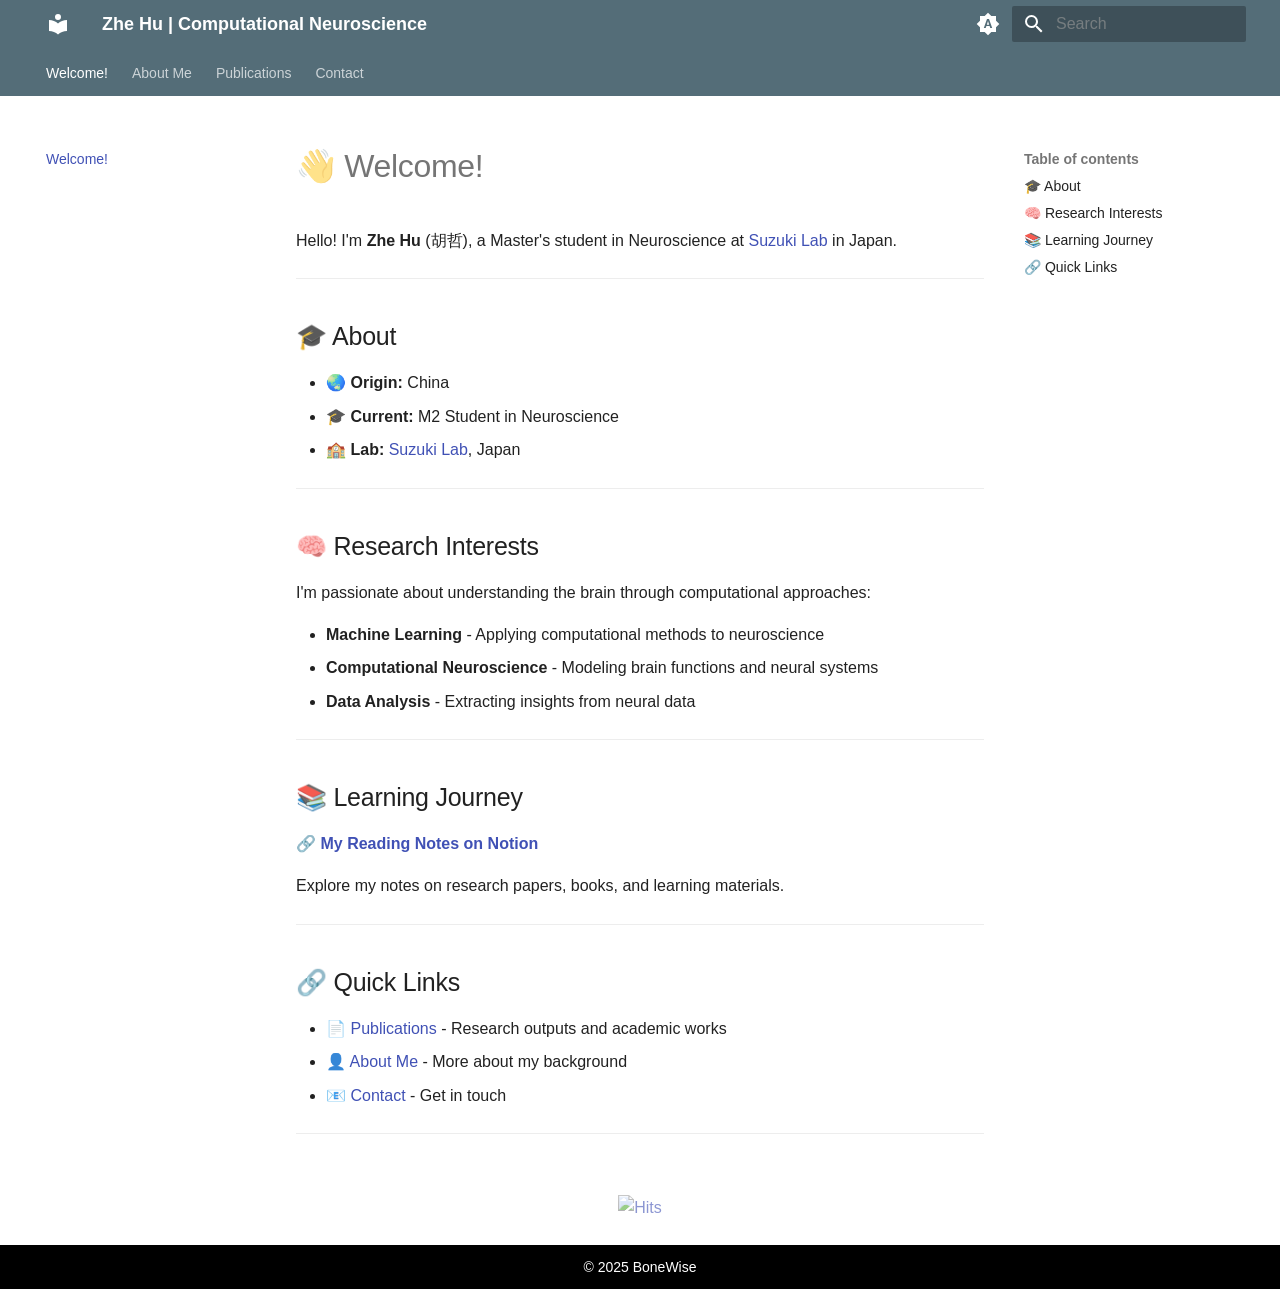
==== commit 65e83fc0: "Deployed 1125795 with MkDocs version: 1.6.1" ====
--- a/index.html
+++ b/index.html
@@ -19,7 +19,7 @@
       
       
       <link rel="icon" href="assets/images/favicon.png">
-      <meta name="generator" content="mkdocs-1.6.1, mkdocs-material-9.7.6">
+      <meta name="generator" content="mkdocs-1.6.1, mkdocs-material-9.7.7">
     
     
       
@@ -27,7 +27,7 @@
       
     
     
-      <link rel="stylesheet" href="assets/stylesheets/main.484c7ddc.min.css">
+      <link rel="stylesheet" href="assets/stylesheets/main.ec1eaa64.min.css">
       
         
         <link rel="stylesheet" href="assets/stylesheets/palette.ab4e12ef.min.css">
@@ -681,7 +681,7 @@
       <script id="__config" type="application/json">{"annotate": null, "base": ".", "features": ["navigation.tabs", "palette.toggle"], "search": "assets/javascripts/workers/search.2c215733.min.js", "tags": null, "translations": {"clipboard.copied": "Copied to clipboard", "clipboard.copy": "Copy to clipboard", "search.result.more.one": "1 more on this page", "search.result.more.other": "# more on this page", "search.result.none": "No matching documents", "search.result.one": "1 matching document", "search.result.other": "# matching documents", "search.result.placeholder": "Type to start searching", "search.result.term.missing": "Missing", "select.version": "Select version"}, "version": null}</script>
     
     
-      <script src="assets/javascripts/bundle.79ae519e.min.js"></script>
+      <script src="assets/javascripts/bundle.d7400e89.min.js"></script>
       
     
   </body>
--- a/assets/stylesheets/main.ec1eaa64.min.css
+++ b/assets/stylesheets/main.ec1eaa64.min.css
@@ -0,0 +1 @@
+@charset "UTF-8";html{-webkit-text-size-adjust:none;-moz-text-size-adjust:none;text-size-adjust:none;box-sizing:border-box}*,:after,:before{box-sizing:inherit}@media (prefers-reduced-motion){*,:after,:before{transition:none!important}}body{margin:0}a,button,input,label{-webkit-tap-highlight-color:transparent}a{color:inherit;text-decoration:none}hr{border:0;box-sizing:initial;display:block;height:.05rem;overflow:visible;padding:0}small{font-size:80%}sub,sup{line-height:1em}img{border-style:none}table{border-collapse:initial;border-spacing:0}td,th{font-weight:400;vertical-align:top}button{background:#0000;border:0;font-family:inherit;font-size:inherit;margin:0;padding:0}input{border:0;outline:none}:root{--md-primary-fg-color:#4051b5;--md-primary-fg-color--light:#5d6cc0;--md-primary-fg-color--dark:#303fa1;--md-primary-bg-color:#fff;--md-primary-bg-color--light:#ffffffb3;--md-accent-fg-color:#526cfe;--md-accent-fg-color--transparent:#526cfe1a;--md-accent-bg-color:#fff;--md-accent-bg-color--light:#ffffffb3}[data-md-color-scheme=default]{color-scheme:light}[data-md-color-scheme=default] img[src$="#gh-dark-mode-only"],[data-md-color-scheme=default] img[src$="#only-dark"]{display:none}:root,[data-md-color-scheme=default]{--md-hue:225deg;--md-default-fg-color:#000000de;--md-default-fg-color--light:#0000008a;--md-default-fg-color--lighter:#00000052;--md-default-fg-color--lightest:#00000012;--md-default-bg-color:#fff;--md-default-bg-color--light:#ffffffb3;--md-default-bg-color--lighter:#ffffff4d;--md-default-bg-color--lightest:#ffffff1f;--md-code-fg-color:#36464e;--md-code-bg-color:#f5f5f5;--md-code-bg-color--light:#f5f5f5b3;--md-code-bg-color--lighter:#f5f5f54d;--md-code-hl-color:#4287ff;--md-code-hl-color--light:#4287ff1a;--md-code-hl-number-color:#d52a2a;--md-code-hl-special-color:#db1457;--md-code-hl-function-color:#a846b9;--md-code-hl-constant-color:#6e59d9;--md-code-hl-keyword-color:#3f6ec6;--md-code-hl-string-color:#1c7d4d;--md-code-hl-name-color:var(--md-code-fg-color);--md-code-hl-operator-color:var(--md-default-fg-color--light);--md-code-hl-punctuation-color:var(--md-default-fg-color--light);--md-code-hl-comment-color:var(--md-default-fg-color--light);--md-code-hl-generic-color:var(--md-default-fg-color--light);--md-code-hl-variable-color:var(--md-default-fg-color--light);--md-typeset-color:var(--md-default-fg-color);--md-typeset-a-color:var(--md-primary-fg-color);--md-typeset-del-color:#f5503d26;--md-typeset-ins-color:#0bd57026;--md-typeset-kbd-color:#fafafa;--md-typeset-kbd-accent-color:#fff;--md-typeset-kbd-border-color:#b8b8b8;--md-typeset-mark-color:#ffff0080;--md-typeset-table-color:#0000001f;--md-typeset-table-color--light:rgba(0,0,0,.035);--md-admonition-fg-color:var(--md-default-fg-color);--md-admonition-bg-color:var(--md-default-bg-color);--md-warning-fg-color:#000000de;--md-warning-bg-color:#ff9;--md-footer-fg-color:#fff;--md-footer-fg-color--light:#ffffffb3;--md-footer-fg-color--lighter:#ffffff73;--md-footer-bg-color:#000000de;--md-footer-bg-color--dark:#00000052;--md-shadow-z1:0 0.2rem 0.5rem #0000000d,0 0 0.05rem #0000001a;--md-shadow-z2:0 0.2rem 0.5rem #0000001a,0 0 0.05rem #00000040;--md-shadow-z3:0 0.2rem 0.5rem #0003,0 0 0.05rem #00000059}.md-icon svg{fill:currentcolor;display:block;height:1.2rem;width:1.2rem}body{-webkit-font-smoothing:antialiased;-moz-osx-font-smoothing:grayscale;--md-text-font-family:var(--md-text-font,_),-apple-system,BlinkMacSystemFont,Helvetica,Arial,sans-serif;--md-code-font-family:var(--md-code-font,_),SFMono-Regular,Consolas,Menlo,monospace}aside,body,input{font-feature-settings:"kern","liga";color:var(--md-typeset-color);font-family:var(--md-text-font-family)}code,kbd,pre{font-feature-settings:"kern";font-family:var(--md-code-font-family)}:root{--md-typeset-table-sort-icon:url('data:image/svg+xml;charset=utf-8,<svg xmlns="http://www.w3.org/2000/svg" viewBox="0 0 24 24"><path d="m18 21-4-4h3V7h-3l4-4 4 4h-3v10h3M2 19v-2h10v2M2 13v-2h7v2M2 7V5h4v2z"/></svg>');--md-typeset-table-sort-icon--asc:url('data:image/svg+xml;charset=utf-8,<svg xmlns="http://www.w3.org/2000/svg" viewBox="0 0 24 24"><path d="M19 17h3l-4 4-4-4h3V3h2M2 17h10v2H2M6 5v2H2V5m0 6h7v2H2z"/></svg>');--md-typeset-table-sort-icon--desc:url('data:image/svg+xml;charset=utf-8,<svg xmlns="http://www.w3.org/2000/svg" viewBox="0 0 24 24"><path d="M19 7h3l-4-4-4 4h3v14h2M2 17h10v2H2M6 5v2H2V5m0 6h7v2H2z"/></svg>')}.md-typeset{-webkit-print-color-adjust:exact;color-adjust:exact;font-size:.8rem;line-height:1.6;overflow-wrap:break-word}@media print{.md-typeset{font-size:.68rem}}.md-typeset blockquote,.md-typeset dl,.md-typeset figure,.md-typeset ol,.md-typeset pre,.md-typeset ul{margin-bottom:1em;margin-top:1em}.md-typeset h1{color:var(--md-default-fg-color--light);font-size:2em;line-height:1.3;margin:0 0 1.25em}.md-typeset h1,.md-typeset h2{font-weight:300;letter-spacing:-.01em}.md-typeset h2{font-size:1.5625em;line-height:1.4;margin:1.6em 0 .64em}.md-typeset h3{font-size:1.25em;font-weight:400;letter-spacing:-.01em;line-height:1.5;margin:1.6em 0 .8em}.md-typeset h2+h3{margin-top:.8em}.md-typeset h4{font-weight:700;letter-spacing:-.01em;margin:1em 0}.md-typeset h5,.md-typeset h6{color:var(--md-default-fg-color--light);font-size:.8em;font-weight:700;letter-spacing:-.01em;margin:1.25em 0}.md-typeset h5{text-transform:uppercase}.md-typeset h5 code{text-transform:none}.md-typeset hr{border-bottom:.05rem solid var(--md-default-fg-color--lightest);display:flow-root;margin:1.5em 0}.md-typeset a{color:var(--md-typeset-a-color);word-break:break-word}.md-typeset a,.md-typeset a:before{transition:color 125ms}.md-typeset a:focus,.md-typeset a:hover{color:var(--md-accent-fg-color)}.md-typeset a:focus code,.md-typeset a:hover code{background-color:var(--md-accent-fg-color--transparent);color:var(--md-accent-fg-color)}.md-typeset a code{color:var(--md-typeset-a-color)}.md-typeset a.focus-visible{outline-color:var(--md-accent-fg-color);outline-offset:.2rem}.md-typeset code,.md-typeset kbd,.md-typeset pre{color:var(--md-code-fg-color);direction:ltr;font-variant-ligatures:none;transition:background-color 125ms}@media print{.md-typeset code,.md-typeset kbd,.md-typeset pre{white-space:pre-wrap}}.md-typeset code{background-color:var(--md-code-bg-color);border-radius:.1rem;-webkit-box-decoration-break:clone;box-decoration-break:clone;font-size:.85em;padding:0 .2941176471em;transition:color 125ms,background-color 125ms;word-break:break-word}.md-typeset code:not(.focus-visible){-webkit-tap-highlight-color:transparent;outline:none}.md-typeset pre{display:flow-root;line-height:1.4;position:relative}.md-typeset pre>code{-webkit-box-decoration-break:slice;box-decoration-break:slice;box-shadow:none;display:block;margin:0;outline-color:var(--md-accent-fg-color);overflow:auto;padding:.7720588235em 1.1764705882em;scrollbar-color:var(--md-default-fg-color--lighter) #0000;scrollbar-width:thin;touch-action:auto;word-break:normal}.md-typeset pre>code:hover{scrollbar-color:var(--md-accent-fg-color) #0000}.md-typeset pre>code::-webkit-scrollbar{height:.2rem;width:.2rem}.md-typeset pre>code::-webkit-scrollbar-thumb{background-color:var(--md-default-fg-color--lighter)}.md-typeset pre>code::-webkit-scrollbar-thumb:hover{background-color:var(--md-accent-fg-color)}.md-typeset kbd{background-color:var(--md-typeset-kbd-color);border-radius:.1rem;box-shadow:0 .1rem 0 .05rem var(--md-typeset-kbd-border-color),0 .1rem 0 var(--md-typeset-kbd-border-color),0 -.1rem .2rem var(--md-typeset-kbd-accent-color) inset;color:var(--md-default-fg-color);display:inline-block;font-size:.75em;padding:0 .6666666667em;vertical-align:text-top;word-break:break-word}.md-typeset mark{background-color:var(--md-typeset-mark-color);-webkit-box-decoration-break:clone;box-decoration-break:clone;color:inherit;word-break:break-word}.md-typeset abbr{cursor:help;text-decoration:none}.md-typeset [data-preview],.md-typeset abbr{border-bottom:.05rem dotted var(--md-default-fg-color--light)}.md-typeset small{opacity:.75}[dir=ltr] .md-typeset sub,[dir=ltr] .md-typeset sup{margin-left:.078125em}[dir=rtl] .md-typeset sub,[dir=rtl] .md-typeset sup{margin-right:.078125em}[dir=ltr] .md-typeset blockquote{padding-left:.6rem}[dir=rtl] .md-typeset blockquote{padding-right:.6rem}[dir=ltr] .md-typeset blockquote{border-left:.2rem solid var(--md-default-fg-color--lighter)}[dir=rtl] .md-typeset blockquote{border-right:.2rem solid var(--md-default-fg-color--lighter)}.md-typeset blockquote{color:var(--md-default-fg-color--light);margin-left:0;margin-right:0}.md-typeset ul{list-style-type:disc}.md-typeset ul[type]{list-style-type:revert-layer}[dir=ltr] .md-typeset ol,[dir=ltr] .md-typeset ul{margin-left:.625em}[dir=rtl] .md-typeset ol,[dir=rtl] .md-typeset ul{margin-right:.625em}.md-typeset ol,.md-typeset ul{padding:0}.md-typeset ol:not([hidden]),.md-typeset ul:not([hidden]){display:flow-root}.md-typeset ol ol,.md-typeset ul ol{list-style-type:lower-alpha}.md-typeset ol ol ol,.md-typeset ul ol ol{list-style-type:lower-roman}.md-typeset ol ol ol ol,.md-typeset ul ol ol ol{list-style-type:upper-alpha}.md-typeset ol ol ol ol ol,.md-typeset ul ol ol ol ol{list-style-type:upper-roman}.md-typeset ol[type],.md-typeset ul[type]{list-style-type:revert-layer}[dir=ltr] .md-typeset ol li,[dir=ltr] .md-typeset ul li{margin-left:1.25em}[dir=rtl] .md-typeset ol li,[dir=rtl] .md-typeset ul li{margin-right:1.25em}.md-typeset ol li,.md-typeset ul li{margin-bottom:.5em}.md-typeset ol li blockquote,.md-typeset ol li p,.md-typeset ul li blockquote,.md-typeset ul li p{margin:.5em 0}.md-typeset ol li:last-child,.md-typeset ul li:last-child{margin-bottom:0}[dir=ltr] .md-typeset ol li ol,[dir=ltr] .md-typeset ol li ul,[dir=ltr] .md-typeset ul li ol,[dir=ltr] .md-typeset ul li ul{margin-left:.625em}[dir=rtl] .md-typeset ol li ol,[dir=rtl] .md-typeset ol li ul,[dir=rtl] .md-typeset ul li ol,[dir=rtl] .md-typeset ul li ul{margin-right:.625em}.md-typeset ol li ol,.md-typeset ol li ul,.md-typeset ul li ol,.md-typeset ul li ul{margin-bottom:.5em;margin-top:.5em}[dir=ltr] .md-typeset dd{margin-left:1.875em}[dir=rtl] .md-typeset dd{margin-right:1.875em}.md-typeset dd{margin-bottom:1.5em;margin-top:1em}.md-typeset img,.md-typeset svg,.md-typeset video{height:auto;max-width:100%}.md-typeset img[align=left]{margin:1em 1em 1em 0}.md-typeset img[align=right]{margin:1em 0 1em 1em}.md-typeset img[align]:only-child{margin-top:0}.md-typeset figure{display:flow-root;margin:1em auto;max-width:100%;text-align:center;width:fit-content}.md-typeset figure img{display:block;margin:0 auto}.md-typeset figcaption{font-style:italic;margin:1em auto;max-width:24rem}.md-typeset iframe{max-width:100%}.md-typeset table:not([class]){background-color:var(--md-default-bg-color);border:.05rem solid var(--md-typeset-table-color);border-radius:.1rem;display:inline-block;font-size:.64rem;max-width:100%;overflow:auto;touch-action:auto}@media print{.md-typeset table:not([class]){display:table}}.md-typeset table:not([class])+*{margin-top:1.5em}.md-typeset table:not([class]) td>:first-child,.md-typeset table:not([class]) th>:first-child{margin-top:0}.md-typeset table:not([class]) td>:last-child,.md-typeset table:not([class]) th>:last-child{margin-bottom:0}.md-typeset table:not([class]) td:not([align]),.md-typeset table:not([class]) th:not([align]){text-align:left}[dir=rtl] .md-typeset table:not([class]) td:not([align]),[dir=rtl] .md-typeset table:not([class]) th:not([align]){text-align:right}.md-typeset table:not([class]) th{font-weight:700;min-width:5rem;padding:.9375em 1.25em;vertical-align:top}.md-typeset table:not([class]) td{border-top:.05rem solid var(--md-typeset-table-color);padding:.9375em 1.25em;vertical-align:top}.md-typeset table:not([class]) tbody tr{transition:background-color 125ms}.md-typeset table:not([class]) tbody tr:hover{background-color:var(--md-typeset-table-color--light);box-shadow:0 .05rem 0 var(--md-default-bg-color) inset}.md-typeset table:not([class]) a{word-break:normal}.md-typeset table th[role=columnheader]{cursor:pointer}[dir=ltr] .md-typeset table th[role=columnheader]:after{margin-left:.5em}[dir=rtl] .md-typeset table th[role=columnheader]:after{margin-right:.5em}.md-typeset table th[role=columnheader]:after{content:"";display:inline-block;height:1.2em;-webkit-mask-image:var(--md-typeset-table-sort-icon);mask-image:var(--md-typeset-table-sort-icon);-webkit-mask-repeat:no-repeat;mask-repeat:no-repeat;-webkit-mask-size:contain;mask-size:contain;transition:background-color 125ms;vertical-align:text-bottom;width:1.2em}.md-typeset table th[role=columnheader]:hover:after{background-color:var(--md-default-fg-color--lighter)}.md-typeset table th[role=columnheader][aria-sort=ascending]:after{background-color:var(--md-default-fg-color--light);-webkit-mask-image:var(--md-typeset-table-sort-icon--asc);mask-image:var(--md-typeset-table-sort-icon--asc)}.md-typeset table th[role=columnheader][aria-sort=descending]:after{background-color:var(--md-default-fg-color--light);-webkit-mask-image:var(--md-typeset-table-sort-icon--desc);mask-image:var(--md-typeset-table-sort-icon--desc)}.md-typeset__scrollwrap{margin:1em -.8rem;overflow-x:auto;touch-action:auto}.md-typeset__table{display:inline-block;margin-bottom:.5em;padding:0 .8rem}@media print{.md-typeset__table{display:block}}html .md-typeset__table table{display:table;margin:0;overflow:hidden;width:100%}@media screen and (max-width:44.984375em){.md-content__inner>pre{margin:1em -.8rem}.md-content__inner>pre code{border-radius:0}}.md-typeset .md-author{border-radius:100%;display:block;flex-shrink:0;height:1.6rem;overflow:hidden;position:relative;transition:color 125ms,transform 125ms;width:1.6rem}.md-typeset .md-author img{display:block}.md-typeset .md-author--more{background:var(--md-default-fg-color--lightest);color:var(--md-default-fg-color--lighter);font-size:.6rem;font-weight:700;line-height:1.6rem;text-align:center}.md-typeset .md-author--long{height:2.4rem;width:2.4rem}.md-typeset a.md-author{transform:scale(1)}.md-typeset a.md-author img{border-radius:100%;filter:grayscale(100%) opacity(75%);transition:filter 125ms}.md-typeset a.md-author:focus,.md-typeset a.md-author:hover{transform:scale(1.1);z-index:1}.md-typeset a.md-author:focus img,.md-typeset a.md-author:hover img{filter:grayscale(0)}.md-banner{background-color:var(--md-footer-bg-color);color:var(--md-footer-fg-color);overflow:auto}@media print{.md-banner{display:none}}.md-banner--warning{background-color:var(--md-warning-bg-color);color:var(--md-warning-fg-color)}.md-banner__inner{font-size:.7rem;margin:.6rem auto;padding:0 .8rem}[dir=ltr] .md-banner__button{float:right}[dir=rtl] .md-banner__button{float:left}.md-banner__button{color:inherit;cursor:pointer;transition:opacity .25s}.no-js .md-banner__button{display:none}.md-banner__button:hover{opacity:.7}html{font-size:125%;height:100%;overflow-x:hidden}@media screen and (min-width:100em){html{font-size:137.5%}}@media screen and (min-width:125em){html{font-size:150%}}body{background-color:var(--md-default-bg-color);display:flex;flex-direction:column;font-size:.5rem;min-height:100%;position:relative;width:100%}@media print{body{display:block}}@media screen and (max-width:59.984375em){body[data-md-scrolllock]{position:fixed}}.md-grid{margin-left:auto;margin-right:auto;max-width:61rem}.md-container{display:flex;flex-direction:column;flex-grow:1}@media print{.md-container{display:block}}.md-main{flex-grow:1}.md-main__inner{display:flex;height:100%;margin-top:1.5rem}.md-ellipsis{overflow:hidden;text-overflow:ellipsis}.md-toggle{display:none}.md-option{height:0;opacity:0;position:absolute;width:0}.md-option:checked+label:not([hidden]){display:block}.md-option.focus-visible+label{outline-color:var(--md-accent-fg-color);outline-style:auto}.md-skip{background-color:var(--md-default-fg-color);border-radius:.1rem;color:var(--md-default-bg-color);font-size:.64rem;margin:.5rem;opacity:0;outline-color:var(--md-accent-fg-color);padding:.3rem .5rem;position:fixed;transform:translateY(.4rem);z-index:-1}.md-skip:focus{opacity:1;transform:translateY(0);transition:transform .25s cubic-bezier(.4,0,.2,1),opacity 175ms 75ms;z-index:10}@page{margin:25mm}:root{--md-clipboard-icon:url('data:image/svg+xml;charset=utf-8,<svg xmlns="http://www.w3.org/2000/svg" viewBox="0 0 24 24"><path d="M19 21H8V7h11m0-2H8a2 2 0 0 0-2 2v14a2 2 0 0 0 2 2h11a2 2 0 0 0 2-2V7a2 2 0 0 0-2-2m-3-4H4a2 2 0 0 0-2 2v14h2V3h12z"/></svg>')}.md-clipboard{border-radius:.1rem;color:var(--md-default-fg-color--lightest);cursor:pointer;height:1.5em;outline-color:var(--md-accent-fg-color);outline-offset:.1rem;transition:color .25s;width:1.5em;z-index:1}@media print{.md-clipboard{display:none}}.md-clipboard:not(.focus-visible){-webkit-tap-highlight-color:transparent;outline:none}:hover>.md-clipboard{color:var(--md-default-fg-color--light)}.md-clipboard:focus,.md-clipboard:hover{color:var(--md-accent-fg-color)}.md-clipboard:after{background-color:currentcolor;content:"";display:block;height:1.125em;margin:0 auto;-webkit-mask-image:var(--md-clipboard-icon);mask-image:var(--md-clipboard-icon);-webkit-mask-position:center;mask-position:center;-webkit-mask-repeat:no-repeat;mask-repeat:no-repeat;-webkit-mask-size:contain;mask-size:contain;width:1.125em}.md-clipboard--inline{cursor:pointer}.md-clipboard--inline code{transition:color .25s,background-color .25s}.md-clipboard--inline:focus code,.md-clipboard--inline:hover code{background-color:var(--md-accent-fg-color--transparent);color:var(--md-accent-fg-color)}:root{--md-code-select-icon:url('data:image/svg+xml;charset=utf-8,<svg xmlns="http://www.w3.org/2000/svg" viewBox="0 0 24 24"><path d="M19 19h-4v2h4c1.1 0 2-.9 2-2v-4h-2m0-12h-4v2h4v4h2V5c0-1.1-.9-2-2-2M5 5h4V3H5c-1.1 0-2 .9-2 2v4h2m0 6H3v4c0 1.1.9 2 2 2h4v-2H5zm2-4h2v2H7zm4 0h2v2h-2zm4 0h2v2h-2zM7 7h2v2H7zm4 0h2v2h-2zm4 0h2v2h-2zm-8 8h2v2H7zm4 0h2v2h-2zm4 0h2v2h-2z"/></svg>');--md-code-copy-icon:url('data:image/svg+xml;charset=utf-8,<svg xmlns="http://www.w3.org/2000/svg" viewBox="0 0 24 24"><path d="M19 21H8V7h11m0-2H8a2 2 0 0 0-2 2v14a2 2 0 0 0 2 2h11a2 2 0 0 0 2-2V7a2 2 0 0 0-2-2m-3-4H4a2 2 0 0 0-2 2v14h2V3h12z"/></svg>')}.md-typeset .md-code__content{display:grid}.md-code__nav{background-color:var(--md-code-bg-color--lighter);border-radius:.1rem;display:flex;gap:.2rem;padding:.2rem;position:absolute;right:.25em;top:.25em;transition:background-color .25s;z-index:1}:hover>.md-code__nav{background-color:var(--md-code-bg-color--light)}.md-code__button{color:var(--md-default-fg-color--lightest);cursor:pointer;display:block;height:1.5em;outline-color:var(--md-accent-fg-color);outline-offset:.1rem;transition:color .25s;width:1.5em}:hover>*>.md-code__button{color:var(--md-default-fg-color--light)}.md-code__button.focus-visible,.md-code__button:hover{color:var(--md-accent-fg-color)}.md-code__button--active{color:var(--md-default-fg-color)!important}.md-code__button:after{background-color:currentcolor;content:"";display:block;height:1.125em;margin:0 auto;-webkit-mask-position:center;mask-position:center;-webkit-mask-repeat:no-repeat;mask-repeat:no-repeat;-webkit-mask-size:contain;mask-size:contain;width:1.125em}.md-code__button[data-md-type=select]:after{-webkit-mask-image:var(--md-code-select-icon);mask-image:var(--md-code-select-icon)}.md-code__button[data-md-type=copy]:after{-webkit-mask-image:var(--md-code-copy-icon);mask-image:var(--md-code-copy-icon)}@keyframes consent{0%{opacity:0;transform:translateY(100%)}to{opacity:1;transform:translateY(0)}}@keyframes overlay{0%{opacity:0}to{opacity:1}}.md-consent__overlay{animation:overlay .25s both;-webkit-backdrop-filter:blur(.1rem);backdrop-filter:blur(.1rem);background-color:#0000008a;height:100%;opacity:1;position:fixed;top:0;width:100%;z-index:5}.md-consent__inner{animation:consent .5s cubic-bezier(.1,.7,.1,1) both;background-color:var(--md-default-bg-color);border:0;border-radius:.1rem;bottom:0;box-shadow:0 0 .2rem #0000001a,0 .2rem .4rem #0003;max-height:100%;overflow:auto;padding:0;position:fixed;width:100%;z-index:5}.md-consent__form{padding:.8rem}.md-consent__settings{display:none;margin:1em 0}input:checked+.md-consent__settings{display:block}.md-consent__controls{margin-bottom:.8rem}.md-typeset .md-consent__controls .md-button{display:inline}@media screen and (max-width:44.984375em){.md-typeset .md-consent__controls .md-button{display:block;margin-top:.4rem;text-align:center;width:100%}}.md-consent label{cursor:pointer}.md-content{flex-grow:1;min-width:0}.md-content__inner{margin:0 .8rem 1.2rem;padding-top:.6rem}@media screen and (min-width:76.25em){[dir=ltr] .md-sidebar--primary:not([hidden])~.md-content>.md-content__inner{margin-left:1.2rem}[dir=ltr] .md-sidebar--secondary:not([hidden])~.md-content>.md-content__inner,[dir=rtl] .md-sidebar--primary:not([hidden])~.md-content>.md-content__inner{margin-right:1.2rem}[dir=rtl] .md-sidebar--secondary:not([hidden])~.md-content>.md-content__inner{margin-left:1.2rem}}.md-content__inner:before{content:"";display:block;height:.4rem}.md-content__inner>:last-child{margin-bottom:0}[dir=ltr] .md-content__button{float:right}[dir=rtl] .md-content__button{float:left}[dir=ltr] .md-content__button{margin-left:.4rem}[dir=rtl] .md-content__button{margin-right:.4rem}.md-content__button{margin:.4rem 0;padding:0}@media print{.md-content__button{display:none}}.md-typeset .md-content__button{color:var(--md-default-fg-color--lighter)}.md-content__button svg{display:inline;vertical-align:top}[dir=rtl] .md-content__button svg{transform:scaleX(-1)}[dir=ltr] .md-dialog{right:.8rem}[dir=rtl] .md-dialog{left:.8rem}.md-dialog{background-color:var(--md-default-fg-color);border-radius:.1rem;bottom:.8rem;box-shadow:var(--md-shadow-z3);min-width:11.1rem;opacity:0;padding:.4rem .6rem;pointer-events:none;position:fixed;transform:translateY(100%);transition:transform 0ms .4s,opacity .4s;z-index:4}@media print{.md-dialog{display:none}}.md-dialog--active{opacity:1;pointer-events:auto;transform:translateY(0);transition:transform .4s cubic-bezier(.075,.85,.175,1),opacity .4s}.md-dialog__inner{color:var(--md-default-bg-color);font-size:.7rem}.md-feedback{margin:2em 0 1em;text-align:center}.md-feedback fieldset{border:none;margin:0;padding:0}.md-feedback__title{font-weight:700;margin:1em auto}.md-feedback__inner{position:relative}.md-feedback__list{display:flex;flex-wrap:wrap;place-content:baseline center;position:relative}.md-feedback__list:hover .md-icon:not(:disabled){color:var(--md-default-fg-color--lighter)}:disabled .md-feedback__list{min-height:1.8rem}.md-feedback__icon{color:var(--md-default-fg-color--light);cursor:pointer;flex-shrink:0;margin:0 .1rem;transition:color 125ms}.md-feedback__icon:not(:disabled).md-icon:hover{color:var(--md-accent-fg-color)}.md-feedback__icon:disabled{color:var(--md-default-fg-color--lightest);pointer-events:none}.md-feedback__note{opacity:0;position:relative;transform:translateY(.4rem);transition:transform .4s cubic-bezier(.1,.7,.1,1),opacity .15s}.md-feedback__note>*{margin:0 auto;max-width:16rem}:disabled .md-feedback__note{opacity:1;transform:translateY(0)}@media print{.md-feedback{display:none}}.md-footer{background-color:var(--md-footer-bg-color);color:var(--md-footer-fg-color)}@media print{.md-footer{display:none}}.md-footer__inner{justify-content:space-between;overflow:auto;padding:.2rem}.md-footer__inner:not([hidden]){display:flex}.md-footer__link{align-items:end;display:flex;flex-grow:0.01;margin-bottom:.4rem;margin-top:1rem;max-width:100%;outline-color:var(--md-accent-fg-color);overflow:hidden;transition:opacity .25s}.md-footer__link:focus,.md-footer__link:hover{opacity:.7}[dir=rtl] .md-footer__link svg{transform:scaleX(-1)}@media screen and (max-width:44.984375em){.md-footer__link--prev{flex-shrink:0}.md-footer__link--prev .md-footer__title{display:none}}[dir=ltr] .md-footer__link--next{margin-left:auto}[dir=rtl] .md-footer__link--next{margin-right:auto}.md-footer__link--next{text-align:right}[dir=rtl] .md-footer__link--next{text-align:left}.md-footer__title{flex-grow:1;font-size:.9rem;margin-bottom:.7rem;max-width:calc(100% - 2.4rem);padding:0 1rem;white-space:nowrap}.md-footer__button{margin:.2rem;padding:.4rem}.md-footer__direction{font-size:.64rem;opacity:.7}.md-footer-meta{background-color:var(--md-footer-bg-color--dark)}.md-footer-meta__inner{display:flex;flex-wrap:wrap;justify-content:space-between;padding:.2rem}html .md-footer-meta.md-typeset a{color:var(--md-footer-fg-color--light)}html .md-footer-meta.md-typeset a:focus,html .md-footer-meta.md-typeset a:hover{color:var(--md-footer-fg-color)}.md-copyright{color:var(--md-footer-fg-color--lighter);font-size:.64rem;margin:auto .6rem;padding:.4rem 0;width:100%}@media screen and (min-width:45em){.md-copyright{width:auto}}.md-copyright__highlight{color:var(--md-footer-fg-color--light)}.md-social{display:inline-flex;gap:.2rem;margin:0 .4rem;padding:.2rem 0 .6rem}@media screen and (min-width:45em){.md-social{padding:.6rem 0}}.md-social__link{display:inline-block;height:1.6rem;text-align:center;width:1.6rem}.md-social__link:before{line-height:1.9}.md-social__link svg{fill:currentcolor;max-height:.8rem;vertical-align:-25%}.md-typeset .md-button{border:.1rem solid;border-radius:.1rem;color:var(--md-primary-fg-color);cursor:pointer;display:inline-block;font-weight:700;padding:.625em 2em;transition:color 125ms,background-color 125ms,border-color 125ms}.md-typeset .md-button--primary{background-color:var(--md-primary-fg-color);border-color:var(--md-primary-fg-color);color:var(--md-primary-bg-color)}.md-typeset .md-button:focus,.md-typeset .md-button:hover{background-color:var(--md-accent-fg-color);border-color:var(--md-accent-fg-color);color:var(--md-accent-bg-color)}[dir=ltr] .md-typeset .md-input{border-top-left-radius:.1rem}[dir=ltr] .md-typeset .md-input,[dir=rtl] .md-typeset .md-input{border-top-right-radius:.1rem}[dir=rtl] .md-typeset .md-input{border-top-left-radius:.1rem}.md-typeset .md-input{border-bottom:.1rem solid var(--md-default-fg-color--lighter);box-shadow:var(--md-shadow-z1);font-size:.8rem;height:1.8rem;padding:0 .6rem;transition:border .25s,box-shadow .25s}.md-typeset .md-input:focus,.md-typeset .md-input:hover{border-bottom-color:var(--md-accent-fg-color);box-shadow:var(--md-shadow-z2)}.md-typeset .md-input--stretch{width:100%}.md-header{background-color:var(--md-primary-fg-color);box-shadow:0 0 .2rem #0000,0 .2rem .4rem #0000;color:var(--md-primary-bg-color);display:block;left:0;position:sticky;right:0;top:0;z-index:4}@media print{.md-header{display:none}}.md-header[hidden]{transform:translateY(-100%);transition:transform .25s cubic-bezier(.8,0,.6,1),box-shadow .25s}.md-header--shadow{box-shadow:0 0 .2rem #0000001a,0 .2rem .4rem #0003;transition:transform .25s cubic-bezier(.1,.7,.1,1),box-shadow .25s}.md-header__inner{align-items:center;display:flex;padding:0 .2rem}.md-header__button{color:currentcolor;cursor:pointer;margin:.2rem;outline-color:var(--md-accent-fg-color);padding:.4rem;position:relative;transition:opacity .25s;vertical-align:middle;z-index:1}.md-header__button:hover{opacity:.7}.md-header__button:not([hidden]){display:inline-block}.md-header__button:not(.focus-visible){-webkit-tap-highlight-color:transparent;outline:none}.md-header__button.md-logo{margin:.2rem;padding:.4rem}@media screen and (max-width:76.234375em){.md-header__button.md-logo{display:none}}.md-header__button.md-logo img,.md-header__button.md-logo svg{fill:currentcolor;display:block;height:1.2rem;width:auto}@media screen and (min-width:60em){.md-header__button[for=__search]{display:none}}.no-js .md-header__button[for=__search]{display:none}[dir=rtl] .md-header__button[for=__search] svg{transform:scaleX(-1)}@media screen and (min-width:76.25em){.md-header__button[for=__drawer]{display:none}}.md-header__topic{display:flex;max-width:100%;position:absolute;transition:transform .4s cubic-bezier(.1,.7,.1,1),opacity .15s;white-space:nowrap}.md-header__topic+.md-header__topic{opacity:0;pointer-events:none;transform:translateX(1.25rem);transition:transform .4s cubic-bezier(1,.7,.1,.1),opacity .15s;z-index:-1}[dir=rtl] .md-header__topic+.md-header__topic{transform:translateX(-1.25rem)}.md-header__topic:first-child{font-weight:700}[dir=ltr] .md-header__title{margin-left:1rem;margin-right:.4rem}[dir=rtl] .md-header__title{margin-left:.4rem;margin-right:1rem}.md-header__title{flex-grow:1;font-size:.9rem;height:2.4rem;line-height:2.4rem}.md-header__title--active .md-header__topic{opacity:0;pointer-events:none;transform:translateX(-1.25rem);transition:transform .4s cubic-bezier(1,.7,.1,.1),opacity .15s;z-index:-1}[dir=rtl] .md-header__title--active .md-header__topic{transform:translateX(1.25rem)}.md-header__title--active .md-header__topic+.md-header__topic{opacity:1;pointer-events:auto;transform:translateX(0);transition:transform .4s cubic-bezier(.1,.7,.1,1),opacity .15s;z-index:0}.md-header__title>.md-header__ellipsis{height:100%;position:relative;width:100%}.md-header__option{display:flex;flex-shrink:0;max-width:100%;transition:max-width 0ms .25s,opacity .25s .25s;white-space:nowrap}[data-md-toggle=search]:checked~.md-header .md-header__option{max-width:0;opacity:0;transition:max-width 0ms,opacity 0ms}.md-header__option>input{bottom:0}.md-header__source{display:none}@media screen and (min-width:60em){[dir=ltr] .md-header__source{margin-left:1rem}[dir=rtl] .md-header__source{margin-right:1rem}.md-header__source{display:block;max-width:11.7rem;width:11.7rem}}@media screen and (min-width:76.25em){[dir=ltr] .md-header__source{margin-left:1.4rem}[dir=rtl] .md-header__source{margin-right:1.4rem}}.md-meta{color:var(--md-default-fg-color--light);font-size:.7rem;line-height:1.3}.md-meta__list{display:inline-flex;flex-wrap:wrap;list-style:none;margin:0;padding:0}.md-meta__item:not(:last-child):after{content:"·";margin-left:.2rem;margin-right:.2rem}.md-meta__link{color:var(--md-typeset-a-color)}.md-meta__link:focus,.md-meta__link:hover{color:var(--md-accent-fg-color)}.md-draft{background-color:#ff1744;border-radius:.125em;color:#fff;display:inline-block;font-weight:700;padding-left:.5714285714em;padding-right:.5714285714em}:root{--md-nav-icon--prev:url('data:image/svg+xml;charset=utf-8,<svg xmlns="http://www.w3.org/2000/svg" viewBox="0 0 24 24"><path d="M20 11v2H8l5.5 5.5-1.42 1.42L4.16 12l7.92-7.92L13.5 5.5 8 11z"/></svg>');--md-nav-icon--next:url('data:image/svg+xml;charset=utf-8,<svg xmlns="http://www.w3.org/2000/svg" viewBox="0 0 24 24"><path d="M8.59 16.58 13.17 12 8.59 7.41 10 6l6 6-6 6z"/></svg>');--md-toc-icon:url('data:image/svg+xml;charset=utf-8,<svg xmlns="http://www.w3.org/2000/svg" viewBox="0 0 24 24"><path d="M3 9h14V7H3zm0 4h14v-2H3zm0 4h14v-2H3zm16 0h2v-2h-2zm0-10v2h2V7zm0 6h2v-2h-2z"/></svg>')}.md-nav{font-size:.7rem;line-height:1.3}.md-nav__title{color:var(--md-default-fg-color--light);display:block;font-weight:700;overflow:hidden;padding:0 .6rem;text-overflow:ellipsis}.md-nav__title .md-nav__button{display:none}.md-nav__title .md-nav__button img{height:100%;width:auto}.md-nav__title .md-nav__button.md-logo img,.md-nav__title .md-nav__button.md-logo svg{fill:currentcolor;display:block;height:2.4rem;max-width:100%;object-fit:contain;width:auto}.md-nav__list{list-style:none;margin:0;padding:0}.md-nav__link{align-items:flex-start;display:flex;gap:.4rem;margin-top:.625em;scroll-snap-align:start;transition:color 125ms}.md-nav__link--passed,.md-nav__link--passed code{color:var(--md-default-fg-color--light)}.md-nav__item .md-nav__link--active,.md-nav__item .md-nav__link--active code{color:var(--md-typeset-a-color)}.md-nav__link .md-ellipsis{position:relative}.md-nav__link .md-ellipsis code{word-break:normal}[dir=ltr] .md-nav__link .md-icon:last-child{margin-left:auto}[dir=rtl] .md-nav__link .md-icon:last-child{margin-right:auto}.md-nav__link .md-typeset{font-size:.7rem;line-height:1.3}.md-nav__link svg{fill:currentcolor;flex-shrink:0;height:1.3em;position:relative}.md-nav__link[for]:focus,.md-nav__link[for]:hover,.md-nav__link[href]:focus,.md-nav__link[href]:hover{color:var(--md-accent-fg-color);cursor:pointer}.md-nav__link[for]:focus code,.md-nav__link[for]:hover code,.md-nav__link[href]:focus code,.md-nav__link[href]:hover code{background-color:var(--md-accent-fg-color--transparent);color:var(--md-accent-fg-color)}.md-nav__link.focus-visible{outline-color:var(--md-accent-fg-color);outline-offset:.2rem}.md-nav--primary .md-nav__link[for=__toc]{display:none}.md-nav--primary .md-nav__link[for=__toc] .md-icon:after{background-color:currentcolor;display:block;height:100%;-webkit-mask-image:var(--md-toc-icon);mask-image:var(--md-toc-icon);width:100%}.md-nav--primary .md-nav__link[for=__toc]~.md-nav{display:none}.md-nav__container>.md-nav__link{margin-top:0}.md-nav__container>.md-nav__link:first-child{flex-grow:1;min-width:0}.md-nav__icon{flex-shrink:0}.md-nav__source{display:none}@media screen and (max-width:76.234375em){.md-nav--primary,.md-nav--primary .md-nav{background-color:var(--md-default-bg-color);display:flex;flex-direction:column;height:100%;left:0;position:absolute;right:0;top:0;z-index:1}.md-nav--primary .md-nav__item,.md-nav--primary .md-nav__title{font-size:.8rem;line-height:1.5}.md-nav--primary .md-nav__title{background-color:var(--md-default-fg-color--lightest);color:var(--md-default-fg-color--light);cursor:pointer;height:5.6rem;line-height:2.4rem;padding:3rem .8rem .2rem;position:relative;white-space:nowrap}[dir=ltr] .md-nav--primary .md-nav__title .md-nav__icon{left:.4rem}[dir=rtl] .md-nav--primary .md-nav__title .md-nav__icon{right:.4rem}.md-nav--primary .md-nav__title .md-nav__icon{display:block;height:1.2rem;margin:.2rem;position:absolute;top:.4rem;width:1.2rem}.md-nav--primary .md-nav__title .md-nav__icon:after{background-color:currentcolor;content:"";display:block;height:100%;-webkit-mask-image:var(--md-nav-icon--prev);mask-image:var(--md-nav-icon--prev);-webkit-mask-position:center;mask-position:center;-webkit-mask-repeat:no-repeat;mask-repeat:no-repeat;-webkit-mask-size:contain;mask-size:contain;width:100%}.md-nav--primary .md-nav__title~.md-nav__list{background-color:var(--md-default-bg-color);box-shadow:0 .05rem 0 var(--md-default-fg-color--lightest) inset;overflow-y:auto;scroll-snap-type:y mandatory;touch-action:pan-y}.md-nav--primary .md-nav__title~.md-nav__list>:first-child{border-top:0}.md-nav--primary .md-nav__title[for=__drawer]{background-color:var(--md-primary-fg-color);color:var(--md-primary-bg-color);font-weight:700}.md-nav--primary .md-nav__title .md-logo{display:block;left:.2rem;margin:.2rem;padding:.4rem;position:absolute;right:.2rem;top:.2rem}.md-nav--primary .md-nav__list{flex:1}.md-nav--primary .md-nav__item{border-top:.05rem solid var(--md-default-fg-color--lightest)}.md-nav--primary .md-nav__item--active>.md-nav__link{color:var(--md-typeset-a-color)}.md-nav--primary .md-nav__item--active>.md-nav__link:focus,.md-nav--primary .md-nav__item--active>.md-nav__link:hover{color:var(--md-accent-fg-color)}.md-nav--primary .md-nav__link{margin-top:0;padding:.6rem .8rem}.md-nav--primary .md-nav__link svg{margin-top:.1em}.md-nav--primary .md-nav__link>.md-nav__link{padding:0}[dir=ltr] .md-nav--primary .md-nav__link .md-nav__icon{margin-right:-.2rem}[dir=rtl] .md-nav--primary .md-nav__link .md-nav__icon{margin-left:-.2rem}.md-nav--primary .md-nav__link .md-nav__icon{font-size:1.2rem;height:1.2rem;width:1.2rem}.md-nav--primary .md-nav__link .md-nav__icon:after{background-color:currentcolor;content:"";display:block;height:100%;-webkit-mask-image:var(--md-nav-icon--next);mask-image:var(--md-nav-icon--next);-webkit-mask-position:center;mask-position:center;-webkit-mask-repeat:no-repeat;mask-repeat:no-repeat;-webkit-mask-size:contain;mask-size:contain;width:100%}[dir=rtl] .md-nav--primary .md-nav__icon:after{transform:scale(-1)}.md-nav--primary .md-nav--secondary .md-nav{background-color:initial;position:static}[dir=ltr] .md-nav--primary .md-nav--secondary .md-nav .md-nav__link{padding-left:1.4rem}[dir=rtl] .md-nav--primary .md-nav--secondary .md-nav .md-nav__link{padding-right:1.4rem}[dir=ltr] .md-nav--primary .md-nav--secondary .md-nav .md-nav .md-nav__link{padding-left:2rem}[dir=rtl] .md-nav--primary .md-nav--secondary .md-nav .md-nav .md-nav__link{padding-right:2rem}[dir=ltr] .md-nav--primary .md-nav--secondary .md-nav .md-nav .md-nav .md-nav__link{padding-left:2.6rem}[dir=rtl] .md-nav--primary .md-nav--secondary .md-nav .md-nav .md-nav .md-nav__link{padding-right:2.6rem}[dir=ltr] .md-nav--primary .md-nav--secondary .md-nav .md-nav .md-nav .md-nav .md-nav__link{padding-left:3.2rem}[dir=rtl] .md-nav--primary .md-nav--secondary .md-nav .md-nav .md-nav .md-nav .md-nav__link{padding-right:3.2rem}.md-nav--secondary{background-color:initial}.md-nav__toggle~.md-nav{display:flex;opacity:0;transform:translateX(100%);transition:transform .25s cubic-bezier(.8,0,.6,1),opacity 125ms 50ms}[dir=rtl] .md-nav__toggle~.md-nav{transform:translateX(-100%)}.md-nav__toggle:checked~.md-nav{opacity:1;transform:translateX(0);transition:transform .25s cubic-bezier(.4,0,.2,1),opacity 125ms 125ms}.md-nav__toggle:checked~.md-nav>.md-nav__list{backface-visibility:hidden}}@media screen and (max-width:59.984375em){.md-nav--primary .md-nav__link[for=__toc]{display:flex}.md-nav--primary .md-nav__link[for=__toc] .md-icon:after{content:""}.md-nav--primary .md-nav__link[for=__toc]+.md-nav__link{display:none}.md-nav--primary .md-nav__link[for=__toc]~.md-nav{display:flex}.md-nav__source{background-color:var(--md-primary-fg-color--dark);color:var(--md-primary-bg-color);display:block;padding:0 .2rem}}@media screen and (min-width:60em) and (max-width:76.234375em){.md-nav--integrated .md-nav__link[for=__toc]{display:flex}.md-nav--integrated .md-nav__link[for=__toc] .md-icon:after{content:""}.md-nav--integrated .md-nav__link[for=__toc]+.md-nav__link{display:none}.md-nav--integrated .md-nav__link[for=__toc]~.md-nav{display:flex}}@media screen and (min-width:60em){.md-nav{margin-bottom:-.4rem}.md-nav--secondary .md-nav__title{background:var(--md-default-bg-color);box-shadow:0 0 .4rem .4rem var(--md-default-bg-color);position:sticky;top:0;z-index:1}.md-nav--secondary .md-nav__title[for=__toc]{scroll-snap-align:start}.md-nav--secondary .md-nav__title .md-nav__icon{display:none}[dir=ltr] .md-nav--secondary .md-nav__list{padding-left:.6rem}[dir=rtl] .md-nav--secondary .md-nav__list{padding-right:.6rem}.md-nav--secondary .md-nav__list{padding-bottom:.4rem}[dir=ltr] .md-nav--secondary .md-nav__item>.md-nav__link{margin-right:.4rem}[dir=rtl] .md-nav--secondary .md-nav__item>.md-nav__link{margin-left:.4rem}}@media screen and (min-width:76.25em){.md-nav{margin-bottom:-.4rem;transition:max-height .25s cubic-bezier(.86,0,.07,1)}.md-nav--primary .md-nav__title{background:var(--md-default-bg-color);box-shadow:0 0 .4rem .4rem var(--md-default-bg-color);position:sticky;top:0;z-index:1}.md-nav--primary .md-nav__title[for=__drawer]{scroll-snap-align:start}.md-nav--primary .md-nav__title .md-nav__icon{display:none}[dir=ltr] .md-nav--primary .md-nav__list{padding-left:.6rem}[dir=rtl] .md-nav--primary .md-nav__list{padding-right:.6rem}.md-nav--primary .md-nav__list{padding-bottom:.4rem}[dir=ltr] .md-nav--primary .md-nav__item>.md-nav__link{margin-right:.4rem}[dir=rtl] .md-nav--primary .md-nav__item>.md-nav__link{margin-left:.4rem}.md-nav__toggle~.md-nav{display:grid;grid-template-rows:minmax(.4rem,0fr);opacity:0;transition:grid-template-rows .25s cubic-bezier(.86,0,.07,1),opacity .25s,visibility 0ms .25s;visibility:collapse}.md-nav__toggle~.md-nav>.md-nav__list{overflow:hidden}.md-nav__toggle.md-toggle--indeterminate~.md-nav,.md-nav__toggle:checked~.md-nav{grid-template-rows:minmax(.4rem,1fr);opacity:1;transition:grid-template-rows .25s cubic-bezier(.86,0,.07,1),opacity .15s .1s,visibility 0ms;visibility:visible}.md-nav__toggle.md-toggle--indeterminate~.md-nav{transition:none}.md-nav__item--nested>.md-nav>.md-nav__title{display:none}.md-nav__item--section{display:block;margin:1.25em 0}.md-nav__item--section:last-child{margin-bottom:0}.md-nav__item--section>.md-nav__link{font-weight:700}.md-nav__item--section>.md-nav__link[for]{color:var(--md-default-fg-color--light)}.md-nav__item--section>.md-nav__link:not(.md-nav__container){pointer-events:none}.md-nav__item--section>.md-nav__link .md-icon,.md-nav__item--section>.md-nav__link>[for]{display:none}[dir=ltr] .md-nav__item--section>.md-nav{margin-left:-.6rem}[dir=rtl] .md-nav__item--section>.md-nav{margin-right:-.6rem}.md-nav__item--section>.md-nav{display:block;opacity:1;visibility:visible}.md-nav__item--section>.md-nav>.md-nav__list>.md-nav__item{padding:0}.md-nav__icon{border-radius:100%;height:.9rem;transition:background-color .25s;width:.9rem}.md-nav__icon:hover{background-color:var(--md-accent-fg-color--transparent)}.md-nav__icon:after{background-color:currentcolor;border-radius:100%;content:"";display:inline-block;height:100%;-webkit-mask-image:var(--md-nav-icon--next);mask-image:var(--md-nav-icon--next);-webkit-mask-position:center;mask-position:center;-webkit-mask-repeat:no-repeat;mask-repeat:no-repeat;-webkit-mask-size:contain;mask-size:contain;transition:transform .25s;vertical-align:-.1rem;width:100%}[dir=rtl] .md-nav__icon:after{transform:rotate(180deg)}.md-nav__item--nested .md-nav__toggle:checked~.md-nav__link .md-nav__icon:after,.md-nav__item--nested .md-toggle--indeterminate~.md-nav__link .md-nav__icon:after{transform:rotate(90deg)}.md-nav--lifted>.md-nav__list>.md-nav__item,.md-nav--lifted>.md-nav__title{display:none}.md-nav--lifted>.md-nav__list>.md-nav__item--active{display:block}.md-nav--lifted>.md-nav__list>.md-nav__item--active>.md-nav__link{background:var(--md-default-bg-color);box-shadow:0 0 .4rem .4rem var(--md-default-bg-color);margin-top:0;position:sticky;top:0;z-index:1}.md-nav--lifted>.md-nav__list>.md-nav__item--active>.md-nav__link:not(.md-nav__container){pointer-events:none}.md-nav--lifted>.md-nav__list>.md-nav__item--active.md-nav__item--section{margin:0}[dir=ltr] .md-nav--lifted>.md-nav__list>.md-nav__item>.md-nav:not(.md-nav--secondary){margin-left:-.6rem}[dir=rtl] .md-nav--lifted>.md-nav__list>.md-nav__item>.md-nav:not(.md-nav--secondary){margin-right:-.6rem}.md-nav--lifted>.md-nav__list>.md-nav__item>[for]{color:var(--md-default-fg-color--light)}.md-nav--lifted .md-nav[data-md-level="1"]{grid-template-rows:minmax(.4rem,1fr);opacity:1;visibility:visible}[dir=ltr] .md-nav--integrated>.md-nav__list>.md-nav__item--active .md-nav--secondary{border-left:.05rem solid var(--md-primary-fg-color)}[dir=rtl] .md-nav--integrated>.md-nav__list>.md-nav__item--active .md-nav--secondary{border-right:.05rem solid var(--md-primary-fg-color)}.md-nav--integrated>.md-nav__list>.md-nav__item--active .md-nav--secondary{display:block;margin-bottom:1.25em;opacity:1;visibility:visible}.md-nav--integrated>.md-nav__list>.md-nav__item--active .md-nav--secondary>.md-nav__list{overflow:visible;padding-bottom:0}.md-nav--integrated>.md-nav__list>.md-nav__item--active .md-nav--secondary>.md-nav__title{display:none}}.md-pagination{font-size:.8rem;font-weight:700;gap:.4rem}.md-pagination,.md-pagination>*{align-items:center;display:flex;justify-content:center}.md-pagination>*{border-radius:.2rem;height:1.8rem;min-width:1.8rem;text-align:center}.md-pagination__current{background-color:var(--md-default-fg-color--lightest);color:var(--md-default-fg-color--light)}.md-pagination__link{transition:color 125ms,background-color 125ms}.md-pagination__link:focus,.md-pagination__link:hover{background-color:var(--md-accent-fg-color--transparent);color:var(--md-accent-fg-color)}.md-pagination__link:focus svg,.md-pagination__link:hover svg{color:var(--md-accent-fg-color)}.md-pagination__link.focus-visible{outline-color:var(--md-accent-fg-color);outline-offset:.2rem}.md-pagination__link svg{fill:currentcolor;color:var(--md-default-fg-color--lighter);display:block;max-height:100%;width:1.2rem}:root{--md-path-icon:url('data:image/svg+xml;charset=utf-8,<svg xmlns="http://www.w3.org/2000/svg" viewBox="0 0 24 24"><path d="M8.59 16.58 13.17 12 8.59 7.41 10 6l6 6-6 6z"/></svg>')}.md-path{font-size:.7rem;margin:0 .8rem;overflow:auto;padding-top:1.2rem}.md-path:not([hidden]){display:block}@media screen and (min-width:76.25em){.md-path{margin:0 1.2rem}}.md-path__list{align-items:center;display:flex;gap:.2rem;list-style:none;margin:0;padding:0}.md-path__item:not(:first-child){display:inline-flex;gap:.2rem;white-space:nowrap}.md-path__item:not(:first-child):before{background-color:var(--md-default-fg-color--lighter);content:"";display:inline;height:.8rem;-webkit-mask-image:var(--md-path-icon);mask-image:var(--md-path-icon);width:.8rem}.md-path__link{align-items:center;color:var(--md-default-fg-color--light);display:flex}.md-path__link:focus,.md-path__link:hover{color:var(--md-accent-fg-color)}:root{--md-post-pin-icon:url('data:image/svg+xml;charset=utf-8,<svg xmlns="http://www.w3.org/2000/svg" viewBox="0 0 24 24"><path d="M16 12V4h1V2H7v2h1v8l-2 2v2h5.2v6h1.6v-6H18v-2z"/></svg>')}.md-post__back{border-bottom:.05rem solid var(--md-default-fg-color--lightest);margin-bottom:1.2rem;padding-bottom:1.2rem}@media screen and (max-width:76.234375em){.md-post__back{display:none}}[dir=rtl] .md-post__back svg{transform:scaleX(-1)}.md-post__authors{display:flex;flex-direction:column;gap:.6rem;margin:0 .6rem 1.2rem}.md-post .md-post__meta a{transition:color 125ms}.md-post .md-post__meta a:focus,.md-post .md-post__meta a:hover{color:var(--md-accent-fg-color)}.md-post__title{color:var(--md-default-fg-color--light);font-weight:700}.md-post--excerpt{margin-bottom:3.2rem}.md-post--excerpt .md-post__header{align-items:center;display:flex;gap:.6rem;min-height:1.6rem}.md-post--excerpt .md-post__authors{align-items:center;display:inline-flex;flex-direction:row;gap:.2rem;margin:0;min-height:2.4rem}[dir=ltr] .md-post--excerpt .md-post__meta .md-meta__list{margin-right:.4rem}[dir=rtl] .md-post--excerpt .md-post__meta .md-meta__list{margin-left:.4rem}.md-post--excerpt .md-post__content>:first-child{--md-scroll-margin:6rem;margin-top:0}.md-post>.md-nav--secondary{margin:1em 0}.md-pin{background:var(--md-default-fg-color--lightest);border-radius:1rem;margin-top:-.05rem;padding:.2rem}.md-pin:after{background-color:currentcolor;content:"";display:block;height:.6rem;margin:0 auto;-webkit-mask-image:var(--md-post-pin-icon);mask-image:var(--md-post-pin-icon);-webkit-mask-position:center;mask-position:center;-webkit-mask-repeat:no-repeat;mask-repeat:no-repeat;-webkit-mask-size:contain;mask-size:contain;width:.6rem}.md-profile{align-items:center;display:flex;font-size:.7rem;gap:.6rem;line-height:1.4;width:100%}.md-profile__description{flex-grow:1}.md-content--post{display:flex}@media screen and (max-width:76.234375em){.md-content--post{flex-flow:column-reverse}}.md-content--post>.md-content__inner{flex-grow:1;min-width:0}@media screen and (min-width:76.25em){[dir=ltr] .md-content--post>.md-content__inner{margin-left:1.2rem}[dir=rtl] .md-content--post>.md-content__inner{margin-right:1.2rem}}@media screen and (max-width:76.234375em){.md-sidebar.md-sidebar--post{padding:0;position:static;width:100%}.md-sidebar.md-sidebar--post .md-sidebar__scrollwrap{overflow:visible}.md-sidebar.md-sidebar--post .md-sidebar__inner{padding:0}.md-sidebar.md-sidebar--post .md-post__meta{margin-left:.6rem;margin-right:.6rem}.md-sidebar.md-sidebar--post .md-nav__item{border:none;display:inline}.md-sidebar.md-sidebar--post .md-nav__list{display:inline-flex;flex-wrap:wrap;gap:.6rem;padding-bottom:.6rem;padding-top:.6rem}.md-sidebar.md-sidebar--post .md-nav__link{padding:0}.md-sidebar.md-sidebar--post .md-nav{height:auto;margin-bottom:0;position:static}}:root{--md-progress-value:0;--md-progress-delay:400ms}.md-progress{background:var(--md-primary-bg-color);height:.075rem;opacity:min(clamp(0,var(--md-progress-value),1),clamp(0,100 - var(--md-progress-value),1));position:fixed;top:0;transform:scaleX(calc(var(--md-progress-value)*1%));transform-origin:left;transition:transform .5s cubic-bezier(.19,1,.22,1),opacity .25s var(--md-progress-delay);width:100%;z-index:4}:root{--md-search-result-icon:url('data:image/svg+xml;charset=utf-8,<svg xmlns="http://www.w3.org/2000/svg" viewBox="0 0 24 24"><path d="M14 2H6a2 2 0 0 0-2 2v16a2 2 0 0 0 2 2h7c-.41-.25-.8-.56-1.14-.9-.33-.33-.61-.7-.86-1.1H6V4h7v5h5v1.18c.71.16 1.39.43 2 .82V8zm6.31 16.9c1.33-2.11.69-4.9-1.4-6.22-2.11-1.33-4.91-.68-6.22 1.4-1.34 2.11-.69 4.89 1.4 6.22 1.46.93 3.32.93 4.79.02L22 23.39 23.39 22zm-3.81.1a2.5 2.5 0 0 1-2.5-2.5 2.5 2.5 0 0 1 2.5-2.5 2.5 2.5 0 0 1 2.5 2.5 2.5 2.5 0 0 1-2.5 2.5"/></svg>')}.md-search{position:relative}@media screen and (min-width:60em){.md-search{padding:.2rem 0}}.no-js .md-search{display:none}.md-search__overlay{opacity:0;z-index:1}@media screen and (max-width:59.984375em){[dir=ltr] .md-search__overlay{left:-2.2rem}[dir=rtl] .md-search__overlay{right:-2.2rem}.md-search__overlay{background-color:var(--md-default-bg-color);border-radius:1rem;height:2rem;overflow:hidden;pointer-events:none;position:absolute;top:-1rem;transform-origin:center;transition:transform .3s .1s,opacity .2s .2s;width:2rem}[data-md-toggle=search]:checked~.md-header .md-search__overlay{opacity:1;transition:transform .4s,opacity .1s}}@media screen and (min-width:60em){[dir=ltr] .md-search__overlay{left:0}[dir=rtl] .md-search__overlay{right:0}.md-search__overlay{background-color:#0000008a;cursor:pointer;height:0;position:fixed;top:0;transition:width 0ms .25s,height 0ms .25s,opacity .25s;width:0}[data-md-toggle=search]:checked~.md-header .md-search__overlay{height:200vh;opacity:1;transition:width 0ms,height 0ms,opacity .25s;width:100%}}@media screen and (max-width:29.984375em){[data-md-toggle=search]:checked~.md-header .md-search__overlay{transform:scale(45)}}@media screen and (min-width:30em) and (max-width:44.984375em){[data-md-toggle=search]:checked~.md-header .md-search__overlay{transform:scale(60)}}@media screen and (min-width:45em) and (max-width:59.984375em){[data-md-toggle=search]:checked~.md-header .md-search__overlay{transform:scale(75)}}.md-search__inner{backface-visibility:hidden}@media screen and (max-width:59.984375em){[dir=ltr] .md-search__inner{left:0}[dir=rtl] .md-search__inner{right:0}.md-search__inner{height:0;opacity:0;overflow:hidden;position:fixed;top:0;transform:translateX(5%);transition:width 0ms .3s,height 0ms .3s,transform .15s cubic-bezier(.4,0,.2,1) .15s,opacity .15s .15s;width:0;z-index:2}[dir=rtl] .md-search__inner{transform:translateX(-5%)}[data-md-toggle=search]:checked~.md-header .md-search__inner{height:100%;opacity:1;transform:translateX(0);transition:width 0ms 0ms,height 0ms 0ms,transform .15s cubic-bezier(.1,.7,.1,1) .15s,opacity .15s .15s;width:100%}}@media screen and (min-width:60em){[dir=ltr] .md-search__inner{float:right}[dir=rtl] .md-search__inner{float:left}.md-search__inner{padding:.1rem 0;position:relative;transition:width .25s cubic-bezier(.1,.7,.1,1);width:11.7rem}}@media screen and (min-width:60em) and (max-width:76.234375em){[data-md-toggle=search]:checked~.md-header .md-search__inner{width:23.4rem}}@media screen and (min-width:76.25em){[data-md-toggle=search]:checked~.md-header .md-search__inner{width:34.4rem}}.md-search__form{background-color:var(--md-default-bg-color);box-shadow:0 0 .6rem #0000;height:2.4rem;position:relative;transition:color .25s,background-color .25s;z-index:2}@media screen and (min-width:60em){.md-search__form{background-color:#00000042;border-radius:.1rem;height:1.8rem}.md-search__form:hover{background-color:#ffffff1f}}[data-md-toggle=search]:checked~.md-header .md-search__form{background-color:var(--md-default-bg-color);border-radius:.1rem .1rem 0 0;box-shadow:0 0 .6rem #00000012;color:var(--md-default-fg-color)}[dir=ltr] .md-search__input{padding-left:3.6rem;padding-right:2.2rem}[dir=rtl] .md-search__input{padding-left:2.2rem;padding-right:3.6rem}.md-search__input{background:#0000;font-size:.9rem;height:100%;position:relative;text-overflow:ellipsis;width:100%;z-index:2}.md-search__input::placeholder{transition:color .25s}.md-search__input::placeholder,.md-search__input~.md-search__icon{color:var(--md-default-fg-color--light)}.md-search__input::-ms-clear{display:none}@media screen and (max-width:59.984375em){.md-search__input{font-size:.9rem;height:2.4rem;width:100%}}@media screen and (min-width:60em){[dir=ltr] .md-search__input{padding-left:2.2rem}[dir=rtl] .md-search__input{padding-right:2.2rem}.md-search__input{color:inherit;font-size:.8rem}.md-search__input::placeholder{color:var(--md-primary-bg-color--light)}.md-search__input+.md-search__icon{color:var(--md-primary-bg-color)}[data-md-toggle=search]:checked~.md-header .md-search__input{text-overflow:clip}[data-md-toggle=search]:checked~.md-header .md-search__input+.md-search__icon{color:var(--md-default-fg-color--light)}[data-md-toggle=search]:checked~.md-header .md-search__input::placeholder{color:#0000}}.md-search__icon{cursor:pointer;display:inline-block;height:1.2rem;transition:color .25s,opacity .25s;width:1.2rem}.md-search__icon:hover{opacity:.7}[dir=ltr] .md-search__icon[for=__search]{left:.5rem}[dir=rtl] .md-search__icon[for=__search]{right:.5rem}.md-search__icon[for=__search]{position:absolute;top:.3rem;z-index:2}[dir=rtl] .md-search__icon[for=__search] svg{transform:scaleX(-1)}@media screen and (max-width:59.984375em){[dir=ltr] .md-search__icon[for=__search]{left:.8rem}[dir=rtl] .md-search__icon[for=__search]{right:.8rem}.md-search__icon[for=__search]{top:.6rem}.md-search__icon[for=__search] svg:first-child{display:none}}@media screen and (min-width:60em){.md-search__icon[for=__search]{pointer-events:none}.md-search__icon[for=__search] svg:last-child{display:none}}[dir=ltr] .md-search__options{right:.5rem}[dir=rtl] .md-search__options{left:.5rem}.md-search__options{pointer-events:none;position:absolute;top:.3rem;z-index:2}@media screen and (max-width:59.984375em){[dir=ltr] .md-search__options{right:.8rem}[dir=rtl] .md-search__options{left:.8rem}.md-search__options{top:.6rem}}[dir=ltr] .md-search__options>.md-icon{margin-left:.2rem}[dir=rtl] .md-search__options>.md-icon{margin-right:.2rem}.md-search__options>.md-icon{color:var(--md-default-fg-color--light);opacity:0;transform:scale(.75);transition:transform .15s cubic-bezier(.1,.7,.1,1),opacity .15s}.md-search__options>.md-icon:not(.focus-visible){-webkit-tap-highlight-color:transparent;outline:none}[data-md-toggle=search]:checked~.md-header .md-search__input:valid~.md-search__options>.md-icon{opacity:1;pointer-events:auto;transform:scale(1)}[data-md-toggle=search]:checked~.md-header .md-search__input:valid~.md-search__options>.md-icon:hover{opacity:.7}[dir=ltr] .md-search__suggest{padding-left:3.6rem;padding-right:2.2rem}[dir=rtl] .md-search__suggest{padding-left:2.2rem;padding-right:3.6rem}.md-search__suggest{align-items:center;color:var(--md-default-fg-color--lighter);display:flex;font-size:.9rem;height:100%;opacity:0;position:absolute;top:0;transition:opacity 50ms;white-space:pre;width:100%}@media screen and (min-width:60em){[dir=ltr] .md-search__suggest{padding-left:2.2rem}[dir=rtl] .md-search__suggest{padding-right:2.2rem}.md-search__suggest{font-size:.8rem}}[data-md-toggle=search]:checked~.md-header .md-search__suggest{opacity:1;transition:opacity .3s .1s}[dir=ltr] .md-search__output{border-bottom-left-radius:.1rem}[dir=ltr] .md-search__output,[dir=rtl] .md-search__output{border-bottom-right-radius:.1rem}[dir=rtl] .md-search__output{border-bottom-left-radius:.1rem}.md-search__output{overflow:hidden;position:absolute;width:100%;z-index:1}@media screen and (max-width:59.984375em){.md-search__output{bottom:0;top:2.4rem}}@media screen and (min-width:60em){.md-search__output{opacity:0;top:1.9rem;transition:opacity .4s}[data-md-toggle=search]:checked~.md-header .md-search__output{box-shadow:var(--md-shadow-z3);opacity:1}}.md-search__scrollwrap{backface-visibility:hidden;background-color:var(--md-default-bg-color);height:100%;overflow-y:auto;touch-action:pan-y}@media (-webkit-max-device-pixel-ratio:1),(max-resolution:1dppx){.md-search__scrollwrap{transform:translateZ(0)}}@media screen and (min-width:60em) and (max-width:76.234375em){.md-search__scrollwrap{width:23.4rem}}@media screen and (min-width:76.25em){.md-search__scrollwrap{width:34.4rem}}@media screen and (min-width:60em){.md-search__scrollwrap{max-height:0;scrollbar-color:var(--md-default-fg-color--lighter) #0000;scrollbar-width:thin}[data-md-toggle=search]:checked~.md-header .md-search__scrollwrap{max-height:75vh}.md-search__scrollwrap:hover{scrollbar-color:var(--md-accent-fg-color) #0000}.md-search__scrollwrap::-webkit-scrollbar{height:.2rem;width:.2rem}.md-search__scrollwrap::-webkit-scrollbar-thumb{background-color:var(--md-default-fg-color--lighter)}.md-search__scrollwrap::-webkit-scrollbar-thumb:hover{background-color:var(--md-accent-fg-color)}}.md-search-result{color:var(--md-default-fg-color);word-break:break-word}.md-search-result__meta{background-color:var(--md-default-fg-color--lightest);color:var(--md-default-fg-color--light);font-size:.64rem;line-height:1.8rem;padding:0 .8rem;scroll-snap-align:start}@media screen and (min-width:60em){[dir=ltr] .md-search-result__meta{padding-left:2.2rem}[dir=rtl] .md-search-result__meta{padding-right:2.2rem}}.md-search-result__list{list-style:none;margin:0;padding:0;-webkit-user-select:none;user-select:none}.md-search-result__item{box-shadow:0 -.05rem var(--md-default-fg-color--lightest)}.md-search-result__item:first-child{box-shadow:none}.md-search-result__link{display:block;outline:none;scroll-snap-align:start;transition:background-color .25s}.md-search-result__link:focus,.md-search-result__link:hover{background-color:var(--md-accent-fg-color--transparent)}.md-search-result__link:last-child p:last-child{margin-bottom:.6rem}.md-search-result__more>summary{cursor:pointer;display:block;outline:none;position:sticky;scroll-snap-align:start;top:0;z-index:1}.md-search-result__more>summary::marker{display:none}.md-search-result__more>summary::-webkit-details-marker{display:none}.md-search-result__more>summary>div{color:var(--md-typeset-a-color);font-size:.64rem;padding:.75em .8rem;transition:color .25s,background-color .25s}@media screen and (min-width:60em){[dir=ltr] .md-search-result__more>summary>div{padding-left:2.2rem}[dir=rtl] .md-search-result__more>summary>div{padding-right:2.2rem}}.md-search-result__more>summary:focus>div,.md-search-result__more>summary:hover>div{background-color:var(--md-accent-fg-color--transparent);color:var(--md-accent-fg-color)}.md-search-result__more[open]>summary{background-color:var(--md-default-bg-color)}.md-search-result__article{overflow:hidden;padding:0 .8rem;position:relative}@media screen and (min-width:60em){[dir=ltr] .md-search-result__article{padding-left:2.2rem}[dir=rtl] .md-search-result__article{padding-right:2.2rem}}[dir=ltr] .md-search-result__icon{left:0}[dir=rtl] .md-search-result__icon{right:0}.md-search-result__icon{color:var(--md-default-fg-color--light);height:1.2rem;margin:.5rem;position:absolute;width:1.2rem}@media screen and (max-width:59.984375em){.md-search-result__icon{display:none}}.md-search-result__icon:after{background-color:currentcolor;content:"";display:inline-block;height:100%;-webkit-mask-image:var(--md-search-result-icon);mask-image:var(--md-search-result-icon);-webkit-mask-position:center;mask-position:center;-webkit-mask-repeat:no-repeat;mask-repeat:no-repeat;-webkit-mask-size:contain;mask-size:contain;width:100%}[dir=rtl] .md-search-result__icon:after{transform:scaleX(-1)}.md-search-result .md-typeset{color:var(--md-default-fg-color--light);font-size:.64rem;line-height:1.6}.md-search-result .md-typeset h1{color:var(--md-default-fg-color);font-size:.8rem;font-weight:400;line-height:1.4;margin:.55rem 0}.md-search-result .md-typeset h1 mark{text-decoration:none}.md-search-result .md-typeset h2{color:var(--md-default-fg-color);font-size:.64rem;font-weight:700;line-height:1.6;margin:.5em 0}.md-search-result .md-typeset h2 mark{text-decoration:none}.md-search-result__terms{color:var(--md-default-fg-color);display:block;font-size:.64rem;font-style:italic;margin:.5em 0}.md-search-result mark{background-color:initial;color:var(--md-accent-fg-color);text-decoration:underline}.md-select{position:relative;z-index:1}.md-select__inner{background-color:var(--md-default-bg-color);border-radius:.1rem;box-shadow:var(--md-shadow-z2);color:var(--md-default-fg-color);left:50%;margin-top:.2rem;max-height:0;opacity:0;position:absolute;top:calc(100% - .2rem);transform:translate3d(-50%,.3rem,0);transition:transform .25s 375ms,opacity .25s .25s,max-height 0ms .5s}.md-select:focus-within .md-select__inner,.md-select:hover .md-select__inner{max-height:10rem;opacity:1;transform:translate3d(-50%,0,0);transition:transform .25s cubic-bezier(.1,.7,.1,1),opacity .25s,max-height 0ms}.md-select__inner:after{border-bottom:.2rem solid #0000;border-bottom-color:var(--md-default-bg-color);border-left:.2rem solid #0000;border-right:.2rem solid #0000;border-top:0;content:"";height:0;left:50%;margin-left:-.2rem;margin-top:-.2rem;position:absolute;top:0;width:0}.md-select__list{border-radius:.1rem;font-size:.8rem;list-style-type:none;margin:0;max-height:inherit;overflow:auto;padding:0}.md-select__item{line-height:1.8rem}[dir=ltr] .md-select__link{padding-left:.6rem;padding-right:1.2rem}[dir=rtl] .md-select__link{padding-left:1.2rem;padding-right:.6rem}.md-select__link{cursor:pointer;display:block;outline:none;scroll-snap-align:start;transition:background-color .25s,color .25s;width:100%}.md-select__link:focus,.md-select__link:hover{color:var(--md-accent-fg-color)}.md-select__link:focus{background-color:var(--md-default-fg-color--lightest)}.md-sidebar{align-self:flex-start;flex-shrink:0;padding:1.2rem 0;position:sticky;top:2.4rem;width:12.1rem}@media print{.md-sidebar{display:none}}@media screen and (max-width:76.234375em){[dir=ltr] .md-sidebar--primary{left:-12.1rem}[dir=rtl] .md-sidebar--primary{right:-12.1rem}.md-sidebar--primary{background-color:var(--md-default-bg-color);display:block;height:100%;position:fixed;top:0;transform:translateX(0);transition:transform .25s cubic-bezier(.4,0,.2,1),box-shadow .25s;width:12.1rem;z-index:5}[data-md-toggle=drawer]:checked~.md-container .md-sidebar--primary{box-shadow:var(--md-shadow-z3);transform:translateX(12.1rem)}[dir=rtl] [data-md-toggle=drawer]:checked~.md-container .md-sidebar--primary{transform:translateX(-12.1rem)}.md-sidebar--primary .md-sidebar__scrollwrap{bottom:0;left:0;margin:0;overflow:hidden;position:absolute;right:0;scroll-snap-type:none;top:0}}@media screen and (min-width:76.25em){.md-sidebar{height:0}.no-js .md-sidebar{height:auto}.md-header--lifted~.md-container .md-sidebar{top:4.8rem}}.md-sidebar--secondary{display:none;order:2}@media screen and (min-width:60em){.md-sidebar--secondary{height:0}.no-js .md-sidebar--secondary{height:auto}.md-sidebar--secondary:not([hidden]){display:block}.md-sidebar--secondary .md-sidebar__scrollwrap{touch-action:pan-y}}.md-sidebar__scrollwrap{backface-visibility:hidden;margin:0 .2rem;overflow-y:auto;scrollbar-color:var(--md-default-fg-color--lighter) #0000}@media screen and (min-width:60em){.md-sidebar__scrollwrap{scrollbar-gutter:stable;scrollbar-width:thin}}.md-sidebar__scrollwrap::-webkit-scrollbar{height:.2rem;width:.2rem}.md-sidebar__scrollwrap:focus-within,.md-sidebar__scrollwrap:hover{scrollbar-color:var(--md-accent-fg-color) #0000}.md-sidebar__scrollwrap:focus-within::-webkit-scrollbar-thumb,.md-sidebar__scrollwrap:hover::-webkit-scrollbar-thumb{background-color:var(--md-default-fg-color--lighter)}.md-sidebar__scrollwrap:focus-within::-webkit-scrollbar-thumb:hover,.md-sidebar__scrollwrap:hover::-webkit-scrollbar-thumb:hover{background-color:var(--md-accent-fg-color)}@supports selector(::-webkit-scrollbar){.md-sidebar__scrollwrap{scrollbar-gutter:auto}[dir=ltr] .md-sidebar__inner{padding-right:calc(100% - 11.5rem)}[dir=rtl] .md-sidebar__inner{padding-left:calc(100% - 11.5rem)}}@media screen and (max-width:76.234375em){.md-overlay{background-color:#0000008a;height:0;opacity:0;position:fixed;top:0;transition:width 0ms .25s,height 0ms .25s,opacity .25s;width:0;z-index:5}[data-md-toggle=drawer]:checked~.md-overlay{height:100%;opacity:1;transition:width 0ms,height 0ms,opacity .25s;width:100%}}@keyframes facts{0%{height:0}to{height:.65rem}}@keyframes fact{0%{opacity:0;transform:translateY(100%)}50%{opacity:0}to{opacity:1;transform:translateY(0)}}:root{--md-source-forks-icon:url('data:image/svg+xml;charset=utf-8,<svg xmlns="http://www.w3.org/2000/svg" viewBox="0 0 16 16"><path d="M5 5.372v.878c0 .414.336.75.75.75h4.5a.75.75 0 0 0 .75-.75v-.878a2.25 2.25 0 1 1 1.5 0v.878a2.25 2.25 0 0 1-2.25 2.25h-1.5v2.128a2.251 2.251 0 1 1-1.5 0V8.5h-1.5A2.25 2.25 0 0 1 3.5 6.25v-.878a2.25 2.25 0 1 1 1.5 0M5 3.25a.75.75 0 1 0-1.5 0 .75.75 0 0 0 1.5 0m6.75.75a.75.75 0 1 0 0-1.5.75.75 0 0 0 0 1.5m-3 8.75a.75.75 0 1 0-1.5 0 .75.75 0 0 0 1.5 0"/></svg>');--md-source-repositories-icon:url('data:image/svg+xml;charset=utf-8,<svg xmlns="http://www.w3.org/2000/svg" viewBox="0 0 16 16"><path d="M2 2.5A2.5 2.5 0 0 1 4.5 0h8.75a.75.75 0 0 1 .75.75v12.5a.75.75 0 0 1-.75.75h-2.5a.75.75 0 0 1 0-1.5h1.75v-2h-8a1 1 0 0 0-.714 1.7.75.75 0 1 1-1.072 1.05A2.5 2.5 0 0 1 2 11.5Zm10.5-1h-8a1 1 0 0 0-1 1v6.708A2.5 2.5 0 0 1 4.5 9h8ZM5 12.25a.25.25 0 0 1 .25-.25h3.5a.25.25 0 0 1 .25.25v3.25a.25.25 0 0 1-.4.2l-1.45-1.087a.25.25 0 0 0-.3 0L5.4 15.7a.25.25 0 0 1-.4-.2Z"/></svg>');--md-source-stars-icon:url('data:image/svg+xml;charset=utf-8,<svg xmlns="http://www.w3.org/2000/svg" viewBox="0 0 16 16"><path d="M8 .25a.75.75 0 0 1 .673.418l1.882 3.815 4.21.612a.75.75 0 0 1 .416 1.279l-3.046 2.97.719 4.192a.751.751 0 0 1-1.088.791L8 12.347l-3.766 1.98a.75.75 0 0 1-1.088-.79l.72-4.194L.818 6.374a.75.75 0 0 1 .416-1.28l4.21-.611L7.327.668A.75.75 0 0 1 8 .25m0 2.445L6.615 5.5a.75.75 0 0 1-.564.41l-3.097.45 2.24 2.184a.75.75 0 0 1 .216.664l-.528 3.084 2.769-1.456a.75.75 0 0 1 .698 0l2.77 1.456-.53-3.084a.75.75 0 0 1 .216-.664l2.24-2.183-3.096-.45a.75.75 0 0 1-.564-.41z"/></svg>');--md-source-version-icon:url('data:image/svg+xml;charset=utf-8,<svg xmlns="http://www.w3.org/2000/svg" viewBox="0 0 16 16"><path d="M1 7.775V2.75C1 1.784 1.784 1 2.75 1h5.025c.464 0 .91.184 1.238.513l6.25 6.25a1.75 1.75 0 0 1 0 2.474l-5.026 5.026a1.75 1.75 0 0 1-2.474 0l-6.25-6.25A1.75 1.75 0 0 1 1 7.775m1.5 0c0 .066.026.13.073.177l6.25 6.25a.25.25 0 0 0 .354 0l5.025-5.025a.25.25 0 0 0 0-.354l-6.25-6.25a.25.25 0 0 0-.177-.073H2.75a.25.25 0 0 0-.25.25ZM6 5a1 1 0 1 1 0 2 1 1 0 0 1 0-2"/></svg>')}.md-source{backface-visibility:hidden;display:block;font-size:.65rem;line-height:1.2;outline-color:var(--md-accent-fg-color);transition:opacity .25s;white-space:nowrap}.md-source:hover{opacity:.7}.md-source__icon{display:inline-block;height:2.4rem;vertical-align:middle;width:2rem}[dir=ltr] .md-source__icon svg{margin-left:.6rem}[dir=rtl] .md-source__icon svg{margin-right:.6rem}.md-source__icon svg{margin-top:.6rem}[dir=ltr] .md-source__icon+.md-source__repository{padding-left:2rem}[dir=rtl] .md-source__icon+.md-source__repository{padding-right:2rem}[dir=ltr] .md-source__icon+.md-source__repository{margin-left:-2rem}[dir=rtl] .md-source__icon+.md-source__repository{margin-right:-2rem}[dir=ltr] .md-source__repository{margin-left:.6rem}[dir=rtl] .md-source__repository{margin-right:.6rem}.md-source__repository{display:inline-block;max-width:calc(100% - 1.2rem);overflow:hidden;text-overflow:ellipsis;vertical-align:middle}.md-source__facts{display:flex;font-size:.55rem;gap:.4rem;list-style-type:none;margin:.1rem 0 0;opacity:.75;overflow:hidden;padding:0;width:100%}.md-source__repository--active .md-source__facts{animation:facts .25s ease-in}.md-source__fact{overflow:hidden;text-overflow:ellipsis}.md-source__repository--active .md-source__fact{animation:fact .4s ease-out}[dir=ltr] .md-source__fact:before{margin-right:.1rem}[dir=rtl] .md-source__fact:before{margin-left:.1rem}.md-source__fact:before{background-color:currentcolor;content:"";display:inline-block;height:.6rem;-webkit-mask-position:center;mask-position:center;-webkit-mask-repeat:no-repeat;mask-repeat:no-repeat;-webkit-mask-size:contain;mask-size:contain;vertical-align:text-top;width:.6rem}.md-source__fact:nth-child(1n+2){flex-shrink:0}.md-source__fact--version:before{-webkit-mask-image:var(--md-source-version-icon);mask-image:var(--md-source-version-icon)}.md-source__fact--stars:before{-webkit-mask-image:var(--md-source-stars-icon);mask-image:var(--md-source-stars-icon)}.md-source__fact--forks:before{-webkit-mask-image:var(--md-source-forks-icon);mask-image:var(--md-source-forks-icon)}.md-source__fact--repositories:before{-webkit-mask-image:var(--md-source-repositories-icon);mask-image:var(--md-source-repositories-icon)}.md-source-file{margin:1em 0}[dir=ltr] .md-source-file__fact{margin-right:.6rem}[dir=rtl] .md-source-file__fact{margin-left:.6rem}.md-source-file__fact{align-items:center;color:var(--md-default-fg-color--light);display:inline-flex;font-size:.68rem;gap:.3rem}.md-source-file__fact .md-icon{flex-shrink:0;margin-bottom:.05rem}[dir=ltr] .md-source-file__fact .md-author{float:left}[dir=rtl] .md-source-file__fact .md-author{float:right}.md-source-file__fact .md-author{margin-right:.2rem}.md-source-file__fact svg{width:.9rem}:root{--md-status:url('data:image/svg+xml;charset=utf-8,<svg xmlns="http://www.w3.org/2000/svg" viewBox="0 0 24 24"><path d="M11 9h2V7h-2m1 13c-4.41 0-8-3.59-8-8s3.59-8 8-8 8 3.59 8 8-3.59 8-8 8m0-18A10 10 0 0 0 2 12a10 10 0 0 0 10 10 10 10 0 0 0 10-10A10 10 0 0 0 12 2m-1 15h2v-6h-2z"/></svg>');--md-status--new:url('data:image/svg+xml;charset=utf-8,<svg xmlns="http://www.w3.org/2000/svg" viewBox="0 0 24 24"><path d="m23 12-2.44-2.78.34-3.68-3.61-.82-1.89-3.18L12 3 8.6 1.54 6.71 4.72l-3.61.81.34 3.68L1 12l2.44 2.78-.34 3.69 3.61.82 1.89 3.18L12 21l3.4 1.46 1.89-3.18 3.61-.82-.34-3.68zm-10 5h-2v-2h2zm0-4h-2V7h2z"/></svg>');--md-status--deprecated:url('data:image/svg+xml;charset=utf-8,<svg xmlns="http://www.w3.org/2000/svg" viewBox="0 0 24 24"><path d="M9 3v1H4v2h1v13a2 2 0 0 0 2 2h10a2 2 0 0 0 2-2V6h1V4h-5V3zm0 5h2v9H9zm4 0h2v9h-2z"/></svg>');--md-status--encrypted:url('data:image/svg+xml;charset=utf-8,<svg xmlns="http://www.w3.org/2000/svg" viewBox="0 0 24 24"><path d="M12 1 3 5v6c0 5.55 3.84 10.74 9 12 5.16-1.26 9-6.45 9-12V5zm0 6c1.4 0 2.8 1.1 2.8 2.5V11c.6 0 1.2.6 1.2 1.3v3.5c0 .6-.6 1.2-1.3 1.2H9.2c-.6 0-1.2-.6-1.2-1.3v-3.5c0-.6.6-1.2 1.2-1.2V9.5C9.2 8.1 10.6 7 12 7m0 1.2c-.8 0-1.5.5-1.5 1.3V11h3V9.5c0-.8-.7-1.3-1.5-1.3"/></svg>')}.md-status:after{background-color:var(--md-default-fg-color--light);content:"";display:inline-block;height:1.125em;-webkit-mask-image:var(--md-status);mask-image:var(--md-status);-webkit-mask-position:center;mask-position:center;-webkit-mask-repeat:no-repeat;mask-repeat:no-repeat;-webkit-mask-size:contain;mask-size:contain;vertical-align:text-bottom;width:1.125em}.md-status:hover:after{background-color:currentcolor}.md-status--new:after{-webkit-mask-image:var(--md-status--new);mask-image:var(--md-status--new)}.md-status--deprecated:after{-webkit-mask-image:var(--md-status--deprecated);mask-image:var(--md-status--deprecated)}.md-status--encrypted:after{-webkit-mask-image:var(--md-status--encrypted);mask-image:var(--md-status--encrypted)}.md-tabs{background-color:var(--md-primary-fg-color);color:var(--md-primary-bg-color);display:block;line-height:1.3;overflow:auto;width:100%;z-index:3}@media print{.md-tabs{display:none}}@media screen and (max-width:76.234375em){.md-tabs{display:none}}.md-tabs[hidden]{pointer-events:none}[dir=ltr] .md-tabs__list{margin-left:.2rem}[dir=rtl] .md-tabs__list{margin-right:.2rem}.md-tabs__list{contain:content;display:flex;list-style:none;margin:0;overflow:auto;padding:0;scrollbar-width:none;white-space:nowrap}.md-tabs__list::-webkit-scrollbar{display:none}.md-tabs__item{height:2.4rem;padding-left:.6rem;padding-right:.6rem}.md-tabs__item--active .md-tabs__link{color:inherit;opacity:1}.md-tabs__link{backface-visibility:hidden;display:flex;font-size:.7rem;margin-top:.8rem;opacity:.7;outline-color:var(--md-accent-fg-color);outline-offset:.2rem;transition:transform .4s cubic-bezier(.1,.7,.1,1),opacity .25s}.md-tabs__link:focus,.md-tabs__link:hover{color:inherit;opacity:1}[dir=ltr] .md-tabs__link svg{margin-right:.4rem}[dir=rtl] .md-tabs__link svg{margin-left:.4rem}.md-tabs__link svg{fill:currentcolor;height:1.3em}.md-tabs__item:nth-child(2) .md-tabs__link{transition-delay:20ms}.md-tabs__item:nth-child(3) .md-tabs__link{transition-delay:40ms}.md-tabs__item:nth-child(4) .md-tabs__link{transition-delay:60ms}.md-tabs__item:nth-child(5) .md-tabs__link{transition-delay:80ms}.md-tabs__item:nth-child(6) .md-tabs__link{transition-delay:.1s}.md-tabs__item:nth-child(7) .md-tabs__link{transition-delay:.12s}.md-tabs__item:nth-child(8) .md-tabs__link{transition-delay:.14s}.md-tabs__item:nth-child(9) .md-tabs__link{transition-delay:.16s}.md-tabs__item:nth-child(10) .md-tabs__link{transition-delay:.18s}.md-tabs__item:nth-child(11) .md-tabs__link{transition-delay:.2s}.md-tabs__item:nth-child(12) .md-tabs__link{transition-delay:.22s}.md-tabs__item:nth-child(13) .md-tabs__link{transition-delay:.24s}.md-tabs__item:nth-child(14) .md-tabs__link{transition-delay:.26s}.md-tabs__item:nth-child(15) .md-tabs__link{transition-delay:.28s}.md-tabs__item:nth-child(16) .md-tabs__link{transition-delay:.3s}.md-tabs[hidden] .md-tabs__link{opacity:0;transform:translateY(50%);transition:transform 0ms .1s,opacity .1s}:root{--md-tag-icon:url('data:image/svg+xml;charset=utf-8,<svg xmlns="http://www.w3.org/2000/svg" viewBox="0 0 24 24"><path d="m5.41 21 .71-4h-4l.35-2h4l1.06-6h-4l.35-2h4l.71-4h2l-.71 4h6l.71-4h2l-.71 4h4l-.35 2h-4l-1.06 6h4l-.35 2h-4l-.71 4h-2l.71-4h-6l-.71 4zM9.53 9l-1.06 6h6l1.06-6z"/></svg>')}.md-typeset .md-tags:not([hidden]){display:inline-flex;flex-wrap:wrap;gap:.5em;margin-bottom:.75em;margin-top:-.125em}.md-typeset .md-tag{align-items:center;background:var(--md-default-fg-color--lightest);border-radius:2.4rem;display:inline-flex;font-size:.64rem;font-size:min(.8em,.64rem);font-weight:700;gap:.5em;letter-spacing:normal;line-height:1.6;padding:.3125em .78125em}.md-typeset .md-tag[href]{-webkit-tap-highlight-color:transparent;color:inherit;outline:none;transition:color 125ms,background-color 125ms}.md-typeset .md-tag[href]:focus,.md-typeset .md-tag[href]:hover{background-color:var(--md-accent-fg-color);color:var(--md-accent-bg-color)}[id]>.md-typeset .md-tag{vertical-align:text-top}.md-typeset .md-tag-shadow{opacity:.5}.md-typeset .md-tag-icon:before{background-color:var(--md-default-fg-color--lighter);content:"";display:inline-block;height:1.2em;-webkit-mask-image:var(--md-tag-icon);mask-image:var(--md-tag-icon);-webkit-mask-position:center;mask-position:center;-webkit-mask-repeat:no-repeat;mask-repeat:no-repeat;-webkit-mask-size:contain;mask-size:contain;transition:background-color 125ms;vertical-align:text-bottom;width:1.2em}.md-typeset .md-tag-icon[href]:focus:before,.md-typeset .md-tag-icon[href]:hover:before{background-color:var(--md-accent-bg-color)}@keyframes pulse{0%{transform:scale(.95)}75%{transform:scale(1)}to{transform:scale(.95)}}:root{--md-annotation-bg-icon:url('data:image/svg+xml;charset=utf-8,<svg xmlns="http://www.w3.org/2000/svg" viewBox="0 0 24 24"><path d="M12 2A10 10 0 0 0 2 12a10 10 0 0 0 10 10 10 10 0 0 0 10-10A10 10 0 0 0 12 2"/></svg>');--md-annotation-icon:url('data:image/svg+xml;charset=utf-8,<svg xmlns="http://www.w3.org/2000/svg" viewBox="0 0 24 24"><path d="M17 13h-4v4h-2v-4H7v-2h4V7h2v4h4m-5-9A10 10 0 0 0 2 12a10 10 0 0 0 10 10 10 10 0 0 0 10-10A10 10 0 0 0 12 2"/></svg>')}.md-tooltip{backface-visibility:hidden;background-color:var(--md-default-bg-color);border-radius:.1rem;box-shadow:var(--md-shadow-z2);color:var(--md-default-fg-color);font-family:var(--md-text-font-family);left:clamp(var(--md-tooltip-0,0rem) + .8rem,var(--md-tooltip-x),100vw + var(--md-tooltip-0,0rem) + .8rem - var(--md-tooltip-width) - 2 * .8rem);max-width:calc(100vw - 1.6rem);opacity:0;position:absolute;top:var(--md-tooltip-y);transform:translateY(-.4rem);transition:transform 0ms .25s,opacity .25s,z-index .25s;width:var(--md-tooltip-width);z-index:0}.md-tooltip--active{opacity:1;transform:translateY(0);transition:transform .25s cubic-bezier(.1,.7,.1,1),opacity .25s,z-index 0ms;z-index:2}.md-tooltip--inline{font-weight:700;-webkit-user-select:none;user-select:none;width:auto}.md-tooltip--inline:not(.md-tooltip--active){transform:translateY(.2rem) scale(.9)}.md-tooltip--inline .md-tooltip__inner{font-size:.5rem;padding:.2rem .4rem}[hidden]+.md-tooltip--inline{display:none}.focus-visible>.md-tooltip,.md-tooltip:target{outline:var(--md-accent-fg-color) auto}.md-tooltip__inner{font-size:.64rem;padding:.8rem}.md-tooltip__inner.md-typeset>:first-child{margin-top:0}.md-tooltip__inner.md-typeset>:last-child{margin-bottom:0}.md-annotation{font-style:normal;font-weight:400;outline:none;text-align:initial;vertical-align:text-bottom;white-space:normal}[dir=rtl] .md-annotation{direction:rtl}code .md-annotation{font-family:var(--md-code-font-family);font-size:inherit}.md-annotation:not([hidden]){display:inline-block;line-height:1.25}.md-annotation__index{border-radius:.01px;cursor:pointer;display:inline-block;margin-left:.4ch;margin-right:.4ch;outline:none;overflow:hidden;position:relative;-webkit-user-select:none;user-select:none;vertical-align:text-top;z-index:0}.md-annotation .md-annotation__index{transition:z-index .25s}@media screen{.md-annotation__index{width:2.2ch}[data-md-visible]>.md-annotation__index{animation:pulse 2s infinite}.md-annotation__index:before{background:var(--md-default-bg-color);-webkit-mask-image:var(--md-annotation-bg-icon);mask-image:var(--md-annotation-bg-icon)}.md-annotation__index:after,.md-annotation__index:before{content:"";height:2.2ch;-webkit-mask-position:center;mask-position:center;-webkit-mask-repeat:no-repeat;mask-repeat:no-repeat;-webkit-mask-size:contain;mask-size:contain;position:absolute;top:-.1ch;width:2.2ch;z-index:-1}.md-annotation__index:after{background-color:var(--md-default-fg-color--lighter);-webkit-mask-image:var(--md-annotation-icon);mask-image:var(--md-annotation-icon);transform:scale(1.0001);transition:background-color .25s,transform .25s}.md-tooltip--active+.md-annotation__index:after{transform:rotate(45deg)}.md-tooltip--active+.md-annotation__index:after,:hover>.md-annotation__index:after{background-color:var(--md-accent-fg-color)}}.md-tooltip--active+.md-annotation__index{animation-play-state:paused;transition-duration:0ms;z-index:2}.md-annotation__index [data-md-annotation-id]{display:inline-block}@media print{.md-annotation__index [data-md-annotation-id]{background:var(--md-default-fg-color--lighter);border-radius:2ch;color:var(--md-default-bg-color);font-weight:700;padding:0 .6ch;white-space:nowrap}.md-annotation__index [data-md-annotation-id]:after{content:attr(data-md-annotation-id)}}.md-typeset .md-annotation-list{counter-reset:annotation;list-style:none!important}.md-typeset .md-annotation-list li{position:relative}[dir=ltr] .md-typeset .md-annotation-list li:before{left:-2.125em}[dir=rtl] .md-typeset .md-annotation-list li:before{right:-2.125em}.md-typeset .md-annotation-list li:before{background:var(--md-default-fg-color--lighter);border-radius:2ch;color:var(--md-default-bg-color);content:counter(annotation);counter-increment:annotation;font-size:.8875em;font-weight:700;height:2ch;line-height:1.25;min-width:2ch;padding:0 .6ch;position:absolute;text-align:center;top:.25em}:root{--md-tooltip-width:20rem;--md-tooltip-tail:0.3rem}.md-tooltip2{backface-visibility:hidden;color:var(--md-default-fg-color);font-family:var(--md-text-font-family);opacity:0;pointer-events:none;position:absolute;top:calc(var(--md-tooltip-host-y) + var(--md-tooltip-y));transform:translateY(-.4rem);transform-origin:calc(var(--md-tooltip-host-x) + var(--md-tooltip-x)) 0;transition:transform 0ms .25s,opacity .25s,z-index .25s;width:100%;z-index:0}.md-tooltip2:before{border-left:var(--md-tooltip-tail) solid #0000;border-right:var(--md-tooltip-tail) solid #0000;content:"";display:block;left:clamp(1.5 * .8rem,var(--md-tooltip-host-x) + var(--md-tooltip-x) - var(--md-tooltip-tail),100vw - 2 * var(--md-tooltip-tail) - 1.5 * .8rem);position:absolute;z-index:1}.md-tooltip2--top:before{border-top:var(--md-tooltip-tail) solid var(--md-default-bg-color);bottom:calc(var(--md-tooltip-tail)*-1 + .025rem);filter:drop-shadow(0 1px 0 hsla(0,0%,0%,.05))}.md-tooltip2--bottom:before{border-bottom:var(--md-tooltip-tail) solid var(--md-default-bg-color);filter:drop-shadow(0 -1px 0 hsla(0,0%,0%,.05));top:calc(var(--md-tooltip-tail)*-1 + .025rem)}.md-tooltip2--active{opacity:1;transform:translateY(0);transition:transform .4s cubic-bezier(0,1,.5,1),opacity .25s,z-index 0ms;z-index:2}.md-tooltip2__inner{scrollbar-gutter:stable;background-color:var(--md-default-bg-color);border-radius:.1rem;box-shadow:var(--md-shadow-z2);left:clamp(.8rem,var(--md-tooltip-host-x) - .8rem,100vw - var(--md-tooltip-width) - .8rem);max-height:40vh;max-width:calc(100vw - 1.6rem);position:relative;scrollbar-width:thin}.md-tooltip2__inner::-webkit-scrollbar{height:.2rem;width:.2rem}.md-tooltip2__inner::-webkit-scrollbar-thumb{background-color:var(--md-default-fg-color--lighter)}.md-tooltip2__inner::-webkit-scrollbar-thumb:hover{background-color:var(--md-accent-fg-color)}[role=dialog]>.md-tooltip2__inner{font-size:.64rem;overflow:auto;padding:0 .8rem;pointer-events:auto;width:var(--md-tooltip-width)}[role=dialog]>.md-tooltip2__inner:after,[role=dialog]>.md-tooltip2__inner:before{content:"";display:block;height:.8rem;position:sticky;width:100%;z-index:10}[role=dialog]>.md-tooltip2__inner:before{background:linear-gradient(var(--md-default-bg-color),#0000 75%);top:0}[role=dialog]>.md-tooltip2__inner:after{background:linear-gradient(#0000,var(--md-default-bg-color) 75%);bottom:0}[role=tooltip]>.md-tooltip2__inner{font-size:.5rem;font-weight:700;left:clamp(.8rem,var(--md-tooltip-host-x) + var(--md-tooltip-x) - var(--md-tooltip-width)/2,100vw - var(--md-tooltip-width) - .8rem);max-width:min(100vw - 2 * .8rem,400px);padding:.2rem .4rem;-webkit-user-select:none;user-select:none;width:fit-content}.md-tooltip2__inner.md-typeset>:first-child{margin-top:0}.md-tooltip2__inner.md-typeset>:last-child{margin-bottom:0}[dir=ltr] .md-top{margin-left:50%}[dir=rtl] .md-top{margin-right:50%}.md-top{background-color:var(--md-default-bg-color);border-radius:1.6rem;box-shadow:var(--md-shadow-z2);color:var(--md-default-fg-color--light);cursor:pointer;display:block;font-size:.7rem;outline:none;padding:.4rem .8rem;position:fixed;top:3.2rem;transform:translate(-50%);transition:color 125ms,background-color 125ms,transform 125ms cubic-bezier(.4,0,.2,1),opacity 125ms;z-index:2}@media print{.md-top{display:none}}[dir=rtl] .md-top{transform:translate(50%)}.md-top[hidden]{opacity:0;pointer-events:none;transform:translate(-50%,.2rem);transition-duration:0ms}[dir=rtl] .md-top[hidden]{transform:translate(50%,.2rem)}.md-top:focus,.md-top:hover{background-color:var(--md-accent-fg-color);color:var(--md-accent-bg-color)}.md-top svg{display:inline-block;vertical-align:-.5em}@keyframes hoverfix{0%{pointer-events:none}}:root{--md-version-icon:url('data:image/svg+xml;charset=utf-8,<svg xmlns="http://www.w3.org/2000/svg" viewBox="0 0 320 512"><!--! Font Awesome Free 7.1.0 by @fontawesome - https://fontawesome.com License - https://fontawesome.com/license/free (Icons: CC BY 4.0, Fonts: SIL OFL 1.1, Code: MIT License) Copyright 2025 Fonticons, Inc.--><path d="M140.3 376.8c12.6 10.2 31.1 9.5 42.8-2.2l128-128c9.2-9.2 11.9-22.9 6.9-34.9S301.4 192 288.5 192h-256c-12.9 0-24.6 7.8-29.6 19.8s-2.2 25.7 7 34.8l128 128z"/></svg>')}.md-version{flex-shrink:0;font-size:.8rem;height:2.4rem}[dir=ltr] .md-version__current{margin-left:1.4rem;margin-right:.4rem}[dir=rtl] .md-version__current{margin-left:.4rem;margin-right:1.4rem}.md-version__current{color:inherit;cursor:pointer;outline:none;position:relative;top:.05rem}[dir=ltr] .md-version__current:after{margin-left:.4rem}[dir=rtl] .md-version__current:after{margin-right:.4rem}.md-version__current:after{background-color:currentcolor;content:"";display:inline-block;height:.6rem;-webkit-mask-image:var(--md-version-icon);mask-image:var(--md-version-icon);-webkit-mask-position:center;mask-position:center;-webkit-mask-repeat:no-repeat;mask-repeat:no-repeat;-webkit-mask-size:contain;mask-size:contain;width:.4rem}.md-version__alias{margin-left:.3rem;opacity:.7}.md-version__list{background-color:var(--md-default-bg-color);border-radius:.1rem;box-shadow:var(--md-shadow-z2);color:var(--md-default-fg-color);list-style-type:none;margin:.2rem .8rem;max-height:0;opacity:0;overflow:auto;padding:0;position:absolute;scroll-snap-type:y mandatory;top:.15rem;transition:max-height 0ms .5s,opacity .25s .25s;z-index:3}.md-version:focus-within .md-version__list,.md-version:hover .md-version__list{max-height:10rem;opacity:1;transition:max-height 0ms,opacity .25s}@media (hover:none),(pointer:coarse){.md-version:hover .md-version__list{animation:hoverfix .25s forwards}.md-version:focus-within .md-version__list{animation:none}}.md-version__item{line-height:1.8rem}[dir=ltr] .md-version__link{padding-left:.6rem;padding-right:1.2rem}[dir=rtl] .md-version__link{padding-left:1.2rem;padding-right:.6rem}.md-version__link{cursor:pointer;display:block;outline:none;scroll-snap-align:start;transition:color .25s,background-color .25s;white-space:nowrap;width:100%}.md-version__link:focus,.md-version__link:hover{color:var(--md-accent-fg-color)}.md-version__link:focus{background-color:var(--md-default-fg-color--lightest)}:root{--md-admonition-icon--note:url('data:image/svg+xml;charset=utf-8,<svg xmlns="http://www.w3.org/2000/svg" viewBox="0 0 24 24"><path d="M12 2C6.47 2 2 6.47 2 12s4.47 10 10 10 10-4.47 10-10S17.53 2 12 2m3.1 5.07c.14 0 .28.05.4.16l1.27 1.27c.23.22.23.57 0 .78l-1 1-2.05-2.05 1-1c.1-.11.24-.16.38-.16m-1.97 1.74 2.06 2.06-6.06 6.06H7.07v-2.06z"/></svg>');--md-admonition-icon--abstract:url('data:image/svg+xml;charset=utf-8,<svg xmlns="http://www.w3.org/2000/svg" viewBox="0 0 24 24"><path d="M17 9H7V7h10m0 6H7v-2h10m-3 6H7v-2h7M12 3a1 1 0 0 1 1 1 1 1 0 0 1-1 1 1 1 0 0 1-1-1 1 1 0 0 1 1-1m7 0h-4.18C14.4 1.84 13.3 1 12 1s-2.4.84-2.82 2H5a2 2 0 0 0-2 2v14a2 2 0 0 0 2 2h14a2 2 0 0 0 2-2V5a2 2 0 0 0-2-2"/></svg>');--md-admonition-icon--info:url('data:image/svg+xml;charset=utf-8,<svg xmlns="http://www.w3.org/2000/svg" viewBox="0 0 24 24"><path d="M13 9h-2V7h2m0 10h-2v-6h2m-1-9A10 10 0 0 0 2 12a10 10 0 0 0 10 10 10 10 0 0 0 10-10A10 10 0 0 0 12 2"/></svg>');--md-admonition-icon--tip:url('data:image/svg+xml;charset=utf-8,<svg xmlns="http://www.w3.org/2000/svg" viewBox="0 0 24 24"><path d="M17.66 11.2c-.23-.3-.51-.56-.77-.82-.67-.6-1.43-1.03-2.07-1.66C13.33 7.26 13 4.85 13.95 3c-.95.23-1.78.75-2.49 1.32-2.59 2.08-3.61 5.75-2.39 8.9.04.1.08.2.08.33 0 .22-.15.42-.35.5-.23.1-.47.04-.66-.12a.6.6 0 0 1-.14-.17c-1.13-1.43-1.31-3.48-.55-5.12C5.78 10 4.87 12.3 5 14.47c.06.5.12 1 .29 1.5.14.6.41 1.2.71 1.73 1.08 1.73 2.95 2.97 4.96 3.22 2.14.27 4.43-.12 6.07-1.6 1.83-1.66 2.47-4.32 1.53-6.6l-.13-.26c-.21-.46-.77-1.26-.77-1.26m-3.16 6.3c-.28.24-.74.5-1.1.6-1.12.4-2.24-.16-2.9-.82 1.19-.28 1.9-1.16 2.11-2.05.17-.8-.15-1.46-.28-2.23-.12-.74-.1-1.37.17-2.06.19.38.39.76.63 1.06.77 1 1.98 1.44 2.24 2.8.04.14.06.28.06.43.03.82-.33 1.72-.93 2.27"/></svg>');--md-admonition-icon--success:url('data:image/svg+xml;charset=utf-8,<svg xmlns="http://www.w3.org/2000/svg" viewBox="0 0 24 24"><path d="M21 7 9 19l-5.5-5.5 1.41-1.41L9 16.17 19.59 5.59z"/></svg>');--md-admonition-icon--question:url('data:image/svg+xml;charset=utf-8,<svg xmlns="http://www.w3.org/2000/svg" viewBox="0 0 24 24"><path d="m15.07 11.25-.9.92C13.45 12.89 13 13.5 13 15h-2v-.5c0-1.11.45-2.11 1.17-2.83l1.24-1.26c.37-.36.59-.86.59-1.41a2 2 0 0 0-2-2 2 2 0 0 0-2 2H8a4 4 0 0 1 4-4 4 4 0 0 1 4 4 3.2 3.2 0 0 1-.93 2.25M13 19h-2v-2h2M12 2A10 10 0 0 0 2 12a10 10 0 0 0 10 10 10 10 0 0 0 10-10c0-5.53-4.5-10-10-10"/></svg>');--md-admonition-icon--warning:url('data:image/svg+xml;charset=utf-8,<svg xmlns="http://www.w3.org/2000/svg" viewBox="0 0 24 24"><path d="M13 14h-2V9h2m0 9h-2v-2h2M1 21h22L12 2z"/></svg>');--md-admonition-icon--failure:url('data:image/svg+xml;charset=utf-8,<svg xmlns="http://www.w3.org/2000/svg" viewBox="0 0 24 24"><path d="M19 6.41 17.59 5 12 10.59 6.41 5 5 6.41 10.59 12 5 17.59 6.41 19 12 13.41 17.59 19 19 17.59 13.41 12z"/></svg>');--md-admonition-icon--danger:url('data:image/svg+xml;charset=utf-8,<svg xmlns="http://www.w3.org/2000/svg" viewBox="0 0 24 24"><path d="m11.5 20 4.86-9.73H13V4l-5 9.73h3.5zM12 2c2.75 0 5.1 1 7.05 2.95S22 9.25 22 12s-1 5.1-2.95 7.05S14.75 22 12 22s-5.1-1-7.05-2.95S2 14.75 2 12s1-5.1 2.95-7.05S9.25 2 12 2"/></svg>');--md-admonition-icon--bug:url('data:image/svg+xml;charset=utf-8,<svg xmlns="http://www.w3.org/2000/svg" viewBox="0 0 24 24"><path d="M11 13h2v1h-2zm10-8v6c0 5.5-3.8 10.7-9 12-5.2-1.3-9-6.5-9-12V5l9-4zm-4 5h-2.2c-.2-.6-.6-1.1-1.1-1.5l1.2-1.2-.7-.7L12.8 8H12c-.2 0-.5 0-.7.1L9.9 6.6l-.8.8 1.2 1.2c-.5.3-.9.8-1.1 1.4H7v1h2v1H7v1h2v1H7v1h2.2c.4 1.2 1.5 2 2.8 2s2.4-.8 2.8-2H17v-1h-2v-1h2v-1h-2v-1h2zm-6 2h2v-1h-2z"/></svg>');--md-admonition-icon--example:url('data:image/svg+xml;charset=utf-8,<svg xmlns="http://www.w3.org/2000/svg" viewBox="0 0 24 24"><path d="M7 2v2h1v14a4 4 0 0 0 4 4 4 4 0 0 0 4-4V4h1V2zm4 14c-.6 0-1-.4-1-1s.4-1 1-1 1 .4 1 1-.4 1-1 1m2-4c-.6 0-1-.4-1-1s.4-1 1-1 1 .4 1 1-.4 1-1 1m1-5h-4V4h4z"/></svg>');--md-admonition-icon--quote:url('data:image/svg+xml;charset=utf-8,<svg xmlns="http://www.w3.org/2000/svg" viewBox="0 0 24 24"><path d="M14 17h3l2-4V7h-6v6h3M6 17h3l2-4V7H5v6h3z"/></svg>')}.md-typeset .admonition,.md-typeset details{background-color:var(--md-admonition-bg-color);border:.075rem solid #448aff;border-radius:.2rem;box-shadow:var(--md-shadow-z1);color:var(--md-admonition-fg-color);display:flow-root;font-size:.64rem;margin:1.5625em 0;padding:0 .6rem;page-break-inside:avoid;transition:box-shadow 125ms}@media print{.md-typeset .admonition,.md-typeset details{box-shadow:none}}.md-typeset .admonition:focus-within,.md-typeset details:focus-within{box-shadow:0 0 0 .2rem #448aff1a}.md-typeset .admonition>*,.md-typeset details>*{box-sizing:border-box}.md-typeset .admonition .admonition,.md-typeset .admonition details,.md-typeset details .admonition,.md-typeset details details{margin-bottom:1em;margin-top:1em}.md-typeset .admonition .md-typeset__scrollwrap,.md-typeset details .md-typeset__scrollwrap{margin:1em -.6rem}.md-typeset .admonition .md-typeset__table,.md-typeset details .md-typeset__table{padding:0 .6rem}.md-typeset .admonition>.tabbed-set:only-child,.md-typeset details>.tabbed-set:only-child{margin-top:0}html .md-typeset .admonition>:last-child,html .md-typeset details>:last-child{margin-bottom:.6rem}[dir=ltr] .md-typeset .admonition-title,[dir=ltr] .md-typeset summary{padding-left:2rem;padding-right:.6rem}[dir=rtl] .md-typeset .admonition-title,[dir=rtl] .md-typeset summary{padding-left:.6rem;padding-right:2rem}[dir=ltr] .md-typeset .admonition-title,[dir=ltr] .md-typeset summary{border-left-width:.2rem}[dir=rtl] .md-typeset .admonition-title,[dir=rtl] .md-typeset summary{border-right-width:.2rem}[dir=ltr] .md-typeset .admonition-title,[dir=ltr] .md-typeset summary{border-top-left-radius:.1rem}[dir=ltr] .md-typeset .admonition-title,[dir=ltr] .md-typeset summary,[dir=rtl] .md-typeset .admonition-title,[dir=rtl] .md-typeset summary{border-top-right-radius:.1rem}[dir=rtl] .md-typeset .admonition-title,[dir=rtl] .md-typeset summary{border-top-left-radius:.1rem}.md-typeset .admonition-title,.md-typeset summary{background-color:#448aff1a;border:none;font-weight:700;margin:0 -.6rem;padding-bottom:.4rem;padding-top:.4rem;position:relative}html .md-typeset .admonition-title:last-child,html .md-typeset summary:last-child{margin-bottom:0}[dir=ltr] .md-typeset .admonition-title:before,[dir=ltr] .md-typeset summary:before{left:.6rem}[dir=rtl] .md-typeset .admonition-title:before,[dir=rtl] .md-typeset summary:before{right:.6rem}.md-typeset .admonition-title:before,.md-typeset summary:before{background-color:#448aff;content:"";height:1rem;-webkit-mask-image:var(--md-admonition-icon--note);mask-image:var(--md-admonition-icon--note);-webkit-mask-position:center;mask-position:center;-webkit-mask-repeat:no-repeat;mask-repeat:no-repeat;-webkit-mask-size:contain;mask-size:contain;position:absolute;top:.625em;width:1rem}.md-typeset .admonition-title code,.md-typeset summary code{box-shadow:0 0 0 .05rem var(--md-default-fg-color--lightest)}.md-typeset .admonition.note,.md-typeset details.note{border-color:#448aff}.md-typeset .admonition.note:focus-within,.md-typeset details.note:focus-within{box-shadow:0 0 0 .2rem #448aff1a}.md-typeset .note>.admonition-title,.md-typeset .note>summary{background-color:#448aff1a}.md-typeset .note>.admonition-title:before,.md-typeset .note>summary:before{background-color:#448aff;-webkit-mask-image:var(--md-admonition-icon--note);mask-image:var(--md-admonition-icon--note)}.md-typeset .note>.admonition-title:after,.md-typeset .note>summary:after{color:#448aff}.md-typeset .admonition.abstract,.md-typeset details.abstract{border-color:#00b0ff}.md-typeset .admonition.abstract:focus-within,.md-typeset details.abstract:focus-within{box-shadow:0 0 0 .2rem #00b0ff1a}.md-typeset .abstract>.admonition-title,.md-typeset .abstract>summary{background-color:#00b0ff1a}.md-typeset .abstract>.admonition-title:before,.md-typeset .abstract>summary:before{background-color:#00b0ff;-webkit-mask-image:var(--md-admonition-icon--abstract);mask-image:var(--md-admonition-icon--abstract)}.md-typeset .abstract>.admonition-title:after,.md-typeset .abstract>summary:after{color:#00b0ff}.md-typeset .admonition.info,.md-typeset details.info{border-color:#00b8d4}.md-typeset .admonition.info:focus-within,.md-typeset details.info:focus-within{box-shadow:0 0 0 .2rem #00b8d41a}.md-typeset .info>.admonition-title,.md-typeset .info>summary{background-color:#00b8d41a}.md-typeset .info>.admonition-title:before,.md-typeset .info>summary:before{background-color:#00b8d4;-webkit-mask-image:var(--md-admonition-icon--info);mask-image:var(--md-admonition-icon--info)}.md-typeset .info>.admonition-title:after,.md-typeset .info>summary:after{color:#00b8d4}.md-typeset .admonition.tip,.md-typeset details.tip{border-color:#00bfa5}.md-typeset .admonition.tip:focus-within,.md-typeset details.tip:focus-within{box-shadow:0 0 0 .2rem #00bfa51a}.md-typeset .tip>.admonition-title,.md-typeset .tip>summary{background-color:#00bfa51a}.md-typeset .tip>.admonition-title:before,.md-typeset .tip>summary:before{background-color:#00bfa5;-webkit-mask-image:var(--md-admonition-icon--tip);mask-image:var(--md-admonition-icon--tip)}.md-typeset .tip>.admonition-title:after,.md-typeset .tip>summary:after{color:#00bfa5}.md-typeset .admonition.success,.md-typeset details.success{border-color:#00c853}.md-typeset .admonition.success:focus-within,.md-typeset details.success:focus-within{box-shadow:0 0 0 .2rem #00c8531a}.md-typeset .success>.admonition-title,.md-typeset .success>summary{background-color:#00c8531a}.md-typeset .success>.admonition-title:before,.md-typeset .success>summary:before{background-color:#00c853;-webkit-mask-image:var(--md-admonition-icon--success);mask-image:var(--md-admonition-icon--success)}.md-typeset .success>.admonition-title:after,.md-typeset .success>summary:after{color:#00c853}.md-typeset .admonition.question,.md-typeset details.question{border-color:#64dd17}.md-typeset .admonition.question:focus-within,.md-typeset details.question:focus-within{box-shadow:0 0 0 .2rem #64dd171a}.md-typeset .question>.admonition-title,.md-typeset .question>summary{background-color:#64dd171a}.md-typeset .question>.admonition-title:before,.md-typeset .question>summary:before{background-color:#64dd17;-webkit-mask-image:var(--md-admonition-icon--question);mask-image:var(--md-admonition-icon--question)}.md-typeset .question>.admonition-title:after,.md-typeset .question>summary:after{color:#64dd17}.md-typeset .admonition.warning,.md-typeset details.warning{border-color:#ff9100}.md-typeset .admonition.warning:focus-within,.md-typeset details.warning:focus-within{box-shadow:0 0 0 .2rem #ff91001a}.md-typeset .warning>.admonition-title,.md-typeset .warning>summary{background-color:#ff91001a}.md-typeset .warning>.admonition-title:before,.md-typeset .warning>summary:before{background-color:#ff9100;-webkit-mask-image:var(--md-admonition-icon--warning);mask-image:var(--md-admonition-icon--warning)}.md-typeset .warning>.admonition-title:after,.md-typeset .warning>summary:after{color:#ff9100}.md-typeset .admonition.failure,.md-typeset details.failure{border-color:#ff5252}.md-typeset .admonition.failure:focus-within,.md-typeset details.failure:focus-within{box-shadow:0 0 0 .2rem #ff52521a}.md-typeset .failure>.admonition-title,.md-typeset .failure>summary{background-color:#ff52521a}.md-typeset .failure>.admonition-title:before,.md-typeset .failure>summary:before{background-color:#ff5252;-webkit-mask-image:var(--md-admonition-icon--failure);mask-image:var(--md-admonition-icon--failure)}.md-typeset .failure>.admonition-title:after,.md-typeset .failure>summary:after{color:#ff5252}.md-typeset .admonition.danger,.md-typeset details.danger{border-color:#ff1744}.md-typeset .admonition.danger:focus-within,.md-typeset details.danger:focus-within{box-shadow:0 0 0 .2rem #ff17441a}.md-typeset .danger>.admonition-title,.md-typeset .danger>summary{background-color:#ff17441a}.md-typeset .danger>.admonition-title:before,.md-typeset .danger>summary:before{background-color:#ff1744;-webkit-mask-image:var(--md-admonition-icon--danger);mask-image:var(--md-admonition-icon--danger)}.md-typeset .danger>.admonition-title:after,.md-typeset .danger>summary:after{color:#ff1744}.md-typeset .admonition.bug,.md-typeset details.bug{border-color:#f50057}.md-typeset .admonition.bug:focus-within,.md-typeset details.bug:focus-within{box-shadow:0 0 0 .2rem #f500571a}.md-typeset .bug>.admonition-title,.md-typeset .bug>summary{background-color:#f500571a}.md-typeset .bug>.admonition-title:before,.md-typeset .bug>summary:before{background-color:#f50057;-webkit-mask-image:var(--md-admonition-icon--bug);mask-image:var(--md-admonition-icon--bug)}.md-typeset .bug>.admonition-title:after,.md-typeset .bug>summary:after{color:#f50057}.md-typeset .admonition.example,.md-typeset details.example{border-color:#7c4dff}.md-typeset .admonition.example:focus-within,.md-typeset details.example:focus-within{box-shadow:0 0 0 .2rem #7c4dff1a}.md-typeset .example>.admonition-title,.md-typeset .example>summary{background-color:#7c4dff1a}.md-typeset .example>.admonition-title:before,.md-typeset .example>summary:before{background-color:#7c4dff;-webkit-mask-image:var(--md-admonition-icon--example);mask-image:var(--md-admonition-icon--example)}.md-typeset .example>.admonition-title:after,.md-typeset .example>summary:after{color:#7c4dff}.md-typeset .admonition.quote,.md-typeset details.quote{border-color:#9e9e9e}.md-typeset .admonition.quote:focus-within,.md-typeset details.quote:focus-within{box-shadow:0 0 0 .2rem #9e9e9e1a}.md-typeset .quote>.admonition-title,.md-typeset .quote>summary{background-color:#9e9e9e1a}.md-typeset .quote>.admonition-title:before,.md-typeset .quote>summary:before{background-color:#9e9e9e;-webkit-mask-image:var(--md-admonition-icon--quote);mask-image:var(--md-admonition-icon--quote)}.md-typeset .quote>.admonition-title:after,.md-typeset .quote>summary:after{color:#9e9e9e}:root{--md-footnotes-icon:url('data:image/svg+xml;charset=utf-8,<svg xmlns="http://www.w3.org/2000/svg" viewBox="0 0 24 24"><path d="M19 7v4H5.83l3.58-3.59L8 6l-6 6 6 6 1.41-1.42L5.83 13H21V7z"/></svg>')}.md-typeset .footnote{color:var(--md-default-fg-color--light);font-size:.64rem}[dir=ltr] .md-typeset .footnote>ol{margin-left:0}[dir=rtl] .md-typeset .footnote>ol{margin-right:0}.md-typeset .footnote>ol>li{transition:color 125ms}.md-typeset .footnote>ol>li:target{color:var(--md-default-fg-color)}.md-typeset .footnote>ol>li:focus-within .footnote-backref{opacity:1;transform:translateX(0);transition:none}.md-typeset .footnote>ol>li:hover .footnote-backref,.md-typeset .footnote>ol>li:target .footnote-backref{opacity:1;transform:translateX(0)}.md-typeset .footnote>ol>li>:first-child{margin-top:0}.md-typeset .footnote-ref{font-size:.75em;font-weight:700}html .md-typeset .footnote-ref{outline-offset:.1rem}.md-typeset [id^="fnref:"]:target>.footnote-ref{outline:auto}.md-typeset .footnote-backref{color:var(--md-typeset-a-color);display:inline-block;font-size:0;opacity:0;transform:translateX(.25rem);transition:color .25s,transform .25s .25s,opacity 125ms .25s;vertical-align:text-bottom}@media print{.md-typeset .footnote-backref{color:var(--md-typeset-a-color);opacity:1;transform:translateX(0)}}[dir=rtl] .md-typeset .footnote-backref{transform:translateX(-.25rem)}.md-typeset .footnote-backref:hover{color:var(--md-accent-fg-color)}.md-typeset .footnote-backref:before{background-color:currentcolor;content:"";display:inline-block;height:.8rem;-webkit-mask-image:var(--md-footnotes-icon);mask-image:var(--md-footnotes-icon);-webkit-mask-position:center;mask-position:center;-webkit-mask-repeat:no-repeat;mask-repeat:no-repeat;-webkit-mask-size:contain;mask-size:contain;width:.8rem}[dir=rtl] .md-typeset .footnote-backref:before{transform:scaleX(-1)}[dir=ltr] .md-typeset .headerlink{margin-left:.5rem}[dir=rtl] .md-typeset .headerlink{margin-right:.5rem}.md-typeset .headerlink{color:var(--md-default-fg-color--lighter);display:inline-block;opacity:0;transition:color .25s,opacity 125ms}@media print{.md-typeset .headerlink{display:none}}.md-typeset .headerlink:focus,.md-typeset :hover>.headerlink,.md-typeset :target>.headerlink{opacity:1;transition:color .25s,opacity 125ms}.md-typeset .headerlink:focus,.md-typeset .headerlink:hover,.md-typeset :target>.headerlink{color:var(--md-accent-fg-color)}.md-typeset :target{--md-scroll-margin:3.6rem;--md-scroll-offset:0rem;scroll-margin-top:calc(var(--md-scroll-margin) - var(--md-scroll-offset))}@media screen and (min-width:76.25em){.md-header--lifted~.md-container .md-typeset :target{--md-scroll-margin:6rem}}.md-typeset h1:target,.md-typeset h2:target,.md-typeset h3:target{--md-scroll-offset:0.2rem}.md-typeset h4:target{--md-scroll-offset:0.15rem}.md-typeset div.arithmatex{overflow:auto}@media screen and (max-width:44.984375em){.md-typeset div.arithmatex{margin:0 -.8rem}.md-typeset div.arithmatex>*{width:min-content}}.md-typeset div.arithmatex>*{margin-left:auto!important;margin-right:auto!important;padding:0 .8rem;touch-action:auto}.md-typeset div.arithmatex>* mjx-container{margin:0!important}.md-typeset div.arithmatex mjx-assistive-mml{height:0}.md-typeset .katex-html svg{max-width:revert}.md-typeset del.critic{background-color:var(--md-typeset-del-color)}.md-typeset del.critic,.md-typeset ins.critic{-webkit-box-decoration-break:clone;box-decoration-break:clone}.md-typeset ins.critic{background-color:var(--md-typeset-ins-color)}.md-typeset .critic.comment{-webkit-box-decoration-break:clone;box-decoration-break:clone;color:var(--md-code-hl-comment-color)}.md-typeset .critic.comment:before{content:"/* "}.md-typeset .critic.comment:after{content:" */"}.md-typeset .critic.block{box-shadow:none;display:block;margin:1em 0;overflow:auto;padding-left:.8rem;padding-right:.8rem}.md-typeset .critic.block>:first-child{margin-top:.5em}.md-typeset .critic.block>:last-child{margin-bottom:.5em}:root{--md-details-icon:url('data:image/svg+xml;charset=utf-8,<svg xmlns="http://www.w3.org/2000/svg" viewBox="0 0 24 24"><path d="M8.59 16.58 13.17 12 8.59 7.41 10 6l6 6-6 6z"/></svg>')}.md-typeset details{display:flow-root;overflow:visible;padding-top:0}.md-typeset details[open]>summary:after{transform:rotate(90deg)}.md-typeset details:not([open]){box-shadow:none;padding-bottom:0}.md-typeset details:not([open])>summary{border-radius:.1rem}[dir=ltr] .md-typeset summary{padding-right:1.8rem}[dir=rtl] .md-typeset summary{padding-left:1.8rem}[dir=ltr] .md-typeset summary{border-top-left-radius:.1rem}[dir=ltr] .md-typeset summary,[dir=rtl] .md-typeset summary{border-top-right-radius:.1rem}[dir=rtl] .md-typeset summary{border-top-left-radius:.1rem}.md-typeset summary{cursor:pointer;display:block;min-height:1rem;overflow:hidden}.md-typeset summary.focus-visible{outline-color:var(--md-accent-fg-color);outline-offset:.2rem}.md-typeset summary:not(.focus-visible){-webkit-tap-highlight-color:transparent;outline:none}[dir=ltr] .md-typeset summary:after{right:.4rem}[dir=rtl] .md-typeset summary:after{left:.4rem}.md-typeset summary:after{background-color:currentcolor;content:"";height:1rem;-webkit-mask-image:var(--md-details-icon);mask-image:var(--md-details-icon);-webkit-mask-position:center;mask-position:center;-webkit-mask-repeat:no-repeat;mask-repeat:no-repeat;-webkit-mask-size:contain;mask-size:contain;position:absolute;top:.625em;transform:rotate(0deg);transition:transform .25s;width:1rem}[dir=rtl] .md-typeset summary:after{transform:rotate(180deg)}.md-typeset summary::marker{display:none}.md-typeset summary::-webkit-details-marker{display:none}.md-typeset .emojione,.md-typeset .gemoji,.md-typeset .twemoji{--md-icon-size:1.125em;display:inline-flex;height:var(--md-icon-size);vertical-align:text-top}.md-typeset .emojione svg,.md-typeset .gemoji svg,.md-typeset .twemoji svg{fill:currentcolor;max-height:100%;width:var(--md-icon-size)}.md-typeset .lg,.md-typeset .xl,.md-typeset .xxl,.md-typeset .xxxl{vertical-align:text-bottom}.md-typeset .middle{vertical-align:middle}.md-typeset .lg{--md-icon-size:1.5em}.md-typeset .xl{--md-icon-size:2.25em}.md-typeset .xxl{--md-icon-size:3em}.md-typeset .xxxl{--md-icon-size:4em}.highlight .o,.highlight .ow{color:var(--md-code-hl-operator-color)}.highlight .p{color:var(--md-code-hl-punctuation-color)}.highlight .cpf,.highlight .l,.highlight .s,.highlight .s1,.highlight .s2,.highlight .sb,.highlight .sc,.highlight .si,.highlight .ss{color:var(--md-code-hl-string-color)}.highlight .cp,.highlight .se,.highlight .sh,.highlight .sr,.highlight .sx{color:var(--md-code-hl-special-color)}.highlight .il,.highlight .m,.highlight .mb,.highlight .mf,.highlight .mh,.highlight .mi,.highlight .mo{color:var(--md-code-hl-number-color)}.highlight .k,.highlight .kd,.highlight .kn,.highlight .kp,.highlight .kr,.highlight .kt{color:var(--md-code-hl-keyword-color)}.highlight .kc,.highlight .n{color:var(--md-code-hl-name-color)}.highlight .bp,.highlight .nb,.highlight .no{color:var(--md-code-hl-constant-color)}.highlight .nc,.highlight .ne,.highlight .nf,.highlight .nn{color:var(--md-code-hl-function-color)}.highlight .nd,.highlight .ni,.highlight .nl,.highlight .nt{color:var(--md-code-hl-keyword-color)}.highlight .c,.highlight .c1,.highlight .ch,.highlight .cm,.highlight .cs,.highlight .sd{color:var(--md-code-hl-comment-color)}.highlight .na,.highlight .nv,.highlight .vc,.highlight .vg,.highlight .vi{color:var(--md-code-hl-variable-color)}.highlight .ge,.highlight .gh,.highlight .go,.highlight .gp,.highlight .gr,.highlight .gs,.highlight .gt,.highlight .gu{color:var(--md-code-hl-generic-color)}.highlight .gd,.highlight .gi{border-radius:.1rem;margin:0 -.125em;padding:0 .125em}.highlight .gd{background-color:var(--md-typeset-del-color)}.highlight .gi{background-color:var(--md-typeset-ins-color)}.highlight .hll{background-color:var(--md-code-hl-color--light);box-shadow:2px 0 0 0 var(--md-code-hl-color) inset;display:block;margin:0 -1.1764705882em;padding:0 1.1764705882em}.highlight span.filename{background-color:var(--md-code-bg-color);border-bottom:.05rem solid var(--md-default-fg-color--lightest);border-top-left-radius:.1rem;border-top-right-radius:.1rem;display:flow-root;font-size:.85em;font-weight:700;margin-top:1em;padding:.6617647059em 1.1764705882em;position:relative}.highlight span.filename+pre{margin-top:0}.highlight span.filename+pre>code{border-top-left-radius:0;border-top-right-radius:0}.highlight [data-linenos]:before{background-color:var(--md-code-bg-color);box-shadow:-.05rem 0 var(--md-default-fg-color--lightest) inset;color:var(--md-default-fg-color--light);content:attr(data-linenos);float:left;left:-1.1764705882em;margin-left:-1.1764705882em;margin-right:1.1764705882em;padding-left:1.1764705882em;position:sticky;-webkit-user-select:none;user-select:none;z-index:3}.highlight code a[id]{position:absolute;visibility:hidden}.highlight code[data-md-copying]{display:initial}.highlight code[data-md-copying] .hll{display:contents}.highlight code[data-md-copying] .md-annotation{display:none}.highlighttable{display:flow-root}.highlighttable tbody,.highlighttable td{display:block;padding:0}.highlighttable tr{display:flex}.highlighttable pre{margin:0}.highlighttable th.filename{flex-grow:1;padding:0;text-align:left}.highlighttable th.filename span.filename{margin-top:0}.highlighttable .linenos{background-color:var(--md-code-bg-color);border-bottom-left-radius:.1rem;border-top-left-radius:.1rem;font-size:.85em;padding:.7720588235em 0 .7720588235em 1.1764705882em;-webkit-user-select:none;user-select:none}.highlighttable .linenodiv{box-shadow:-.05rem 0 var(--md-default-fg-color--lightest) inset}.highlighttable .linenodiv pre{color:var(--md-default-fg-color--light);text-align:right}.highlighttable .linenodiv span[class]{padding-right:.5882352941em}.highlighttable .code{flex:1;min-width:0}.linenodiv a{color:inherit}.md-typeset .highlighttable{direction:ltr;margin:1em 0}.md-typeset .highlighttable>tbody>tr>.code>div>pre>code{border-bottom-left-radius:0;border-top-left-radius:0}.md-typeset .highlight+.result{border:.05rem solid var(--md-code-bg-color);border-bottom-left-radius:.1rem;border-bottom-right-radius:.1rem;border-top-width:.1rem;margin-top:-1.125em;overflow:visible;padding:0 1em}.md-typeset .highlight+.result:after{clear:both;content:"";display:block}@media screen and (max-width:44.984375em){.md-content__inner>.highlight{margin:1em -.8rem}.md-content__inner>.highlight>.filename,.md-content__inner>.highlight>.highlighttable>tbody>tr>.code>div>pre>code,.md-content__inner>.highlight>.highlighttable>tbody>tr>.filename span.filename,.md-content__inner>.highlight>.highlighttable>tbody>tr>.linenos,.md-content__inner>.highlight>pre>code{border-radius:0}.md-content__inner>.highlight+.result{border-left-width:0;border-radius:0;border-right-width:0;margin-left:-.8rem;margin-right:-.8rem}}.md-typeset .keys kbd:after,.md-typeset .keys kbd:before{-moz-osx-font-smoothing:initial;-webkit-font-smoothing:initial;color:inherit;margin:0;position:relative}.md-typeset .keys span{color:var(--md-default-fg-color--light);padding:0 .2em}.md-typeset .keys .key-alt:before,.md-typeset .keys .key-left-alt:before,.md-typeset .keys .key-right-alt:before{content:"⎇";padding-right:.4em}.md-typeset .keys .key-command:before,.md-typeset .keys .key-left-command:before,.md-typeset .keys .key-right-command:before{content:"⌘";padding-right:.4em}.md-typeset .keys .key-control:before,.md-typeset .keys .key-left-control:before,.md-typeset .keys .key-right-control:before{content:"⌃";padding-right:.4em}.md-typeset .keys .key-left-meta:before,.md-typeset .keys .key-meta:before,.md-typeset .keys .key-right-meta:before{content:"◆";padding-right:.4em}.md-typeset .keys .key-left-option:before,.md-typeset .keys .key-option:before,.md-typeset .keys .key-right-option:before{content:"⌥";padding-right:.4em}.md-typeset .keys .key-left-shift:before,.md-typeset .keys .key-right-shift:before,.md-typeset .keys .key-shift:before{content:"⇧";padding-right:.4em}.md-typeset .keys .key-left-super:before,.md-typeset .keys .key-right-super:before,.md-typeset .keys .key-super:before{content:"❖";padding-right:.4em}.md-typeset .keys .key-left-windows:before,.md-typeset .keys .key-right-windows:before,.md-typeset .keys .key-windows:before{content:"⊞";padding-right:.4em}.md-typeset .keys .key-arrow-down:before{content:"↓";padding-right:.4em}.md-typeset .keys .key-arrow-left:before{content:"←";padding-right:.4em}.md-typeset .keys .key-arrow-right:before{content:"→";padding-right:.4em}.md-typeset .keys .key-arrow-up:before{content:"↑";padding-right:.4em}.md-typeset .keys .key-backspace:before{content:"⌫";padding-right:.4em}.md-typeset .keys .key-backtab:before{content:"⇤";padding-right:.4em}.md-typeset .keys .key-caps-lock:before{content:"⇪";padding-right:.4em}.md-typeset .keys .key-clear:before{content:"⌧";padding-right:.4em}.md-typeset .keys .key-context-menu:before{content:"☰";padding-right:.4em}.md-typeset .keys .key-delete:before{content:"⌦";padding-right:.4em}.md-typeset .keys .key-eject:before{content:"⏏";padding-right:.4em}.md-typeset .keys .key-end:before{content:"⤓";padding-right:.4em}.md-typeset .keys .key-escape:before{content:"⎋";padding-right:.4em}.md-typeset .keys .key-home:before{content:"⤒";padding-right:.4em}.md-typeset .keys .key-insert:before{content:"⎀";padding-right:.4em}.md-typeset .keys .key-page-down:before{content:"⇟";padding-right:.4em}.md-typeset .keys .key-page-up:before{content:"⇞";padding-right:.4em}.md-typeset .keys .key-print-screen:before{content:"⎙";padding-right:.4em}.md-typeset .keys .key-tab:after{content:"⇥";padding-left:.4em}.md-typeset .keys .key-num-enter:after{content:"⌤";padding-left:.4em}.md-typeset .keys .key-enter:after{content:"⏎";padding-left:.4em}:root{--md-tabbed-icon--prev:url('data:image/svg+xml;charset=utf-8,<svg xmlns="http://www.w3.org/2000/svg" viewBox="0 0 24 24"><path d="M15.41 16.58 10.83 12l4.58-4.59L14 6l-6 6 6 6z"/></svg>');--md-tabbed-icon--next:url('data:image/svg+xml;charset=utf-8,<svg xmlns="http://www.w3.org/2000/svg" viewBox="0 0 24 24"><path d="M8.59 16.58 13.17 12 8.59 7.41 10 6l6 6-6 6z"/></svg>')}.md-typeset .tabbed-set{border-radius:.1rem;display:flex;flex-flow:column wrap;margin:1em 0;position:relative}.md-typeset .tabbed-set>input{height:0;opacity:0;position:absolute;width:0}.md-typeset .tabbed-set>input:target{--md-scroll-offset:0.625em}.md-typeset .tabbed-set>input.focus-visible~.tabbed-labels:before{background-color:var(--md-accent-fg-color)}.md-typeset .tabbed-labels{-ms-overflow-style:none;box-shadow:0 -.05rem var(--md-default-fg-color--lightest) inset;display:flex;max-width:100%;overflow:auto;scrollbar-width:none}@media print{.md-typeset .tabbed-labels{display:contents}}@media screen{.js .md-typeset .tabbed-labels{position:relative}.js .md-typeset .tabbed-labels:before{background:var(--md-default-fg-color);bottom:0;content:"";display:block;height:2px;left:0;position:absolute;transform:translateX(var(--md-indicator-x));transition:width 225ms,background-color .25s,transform .25s;transition-timing-function:cubic-bezier(.4,0,.2,1);width:var(--md-indicator-width)}}.md-typeset .tabbed-labels::-webkit-scrollbar{display:none}.md-typeset .tabbed-labels>label{border-bottom:.1rem solid #0000;border-radius:.1rem .1rem 0 0;color:var(--md-default-fg-color--light);cursor:pointer;flex-shrink:0;font-size:.64rem;font-weight:700;padding:.78125em 1.25em .625em;scroll-margin-inline-start:1rem;transition:background-color .25s,color .25s;white-space:nowrap;width:auto}@media print{.md-typeset .tabbed-labels>label:first-child{order:1}.md-typeset .tabbed-labels>label:nth-child(2){order:2}.md-typeset .tabbed-labels>label:nth-child(3){order:3}.md-typeset .tabbed-labels>label:nth-child(4){order:4}.md-typeset .tabbed-labels>label:nth-child(5){order:5}.md-typeset .tabbed-labels>label:nth-child(6){order:6}.md-typeset .tabbed-labels>label:nth-child(7){order:7}.md-typeset .tabbed-labels>label:nth-child(8){order:8}.md-typeset .tabbed-labels>label:nth-child(9){order:9}.md-typeset .tabbed-labels>label:nth-child(10){order:10}.md-typeset .tabbed-labels>label:nth-child(11){order:11}.md-typeset .tabbed-labels>label:nth-child(12){order:12}.md-typeset .tabbed-labels>label:nth-child(13){order:13}.md-typeset .tabbed-labels>label:nth-child(14){order:14}.md-typeset .tabbed-labels>label:nth-child(15){order:15}.md-typeset .tabbed-labels>label:nth-child(16){order:16}.md-typeset .tabbed-labels>label:nth-child(17){order:17}.md-typeset .tabbed-labels>label:nth-child(18){order:18}.md-typeset .tabbed-labels>label:nth-child(19){order:19}.md-typeset .tabbed-labels>label:nth-child(20){order:20}}.md-typeset .tabbed-labels>label:hover{color:var(--md-default-fg-color)}.md-typeset .tabbed-labels>label>[href]:first-child{color:inherit}.md-typeset .tabbed-labels--linked>label{padding:0}.md-typeset .tabbed-labels--linked>label>a{display:block;padding:.78125em 1.25em .625em}.md-typeset .tabbed-content{width:100%}@media print{.md-typeset .tabbed-content{display:contents}}.md-typeset .tabbed-block{display:none}@media print{.md-typeset .tabbed-block{display:block}.md-typeset .tabbed-block:first-child{order:1}.md-typeset .tabbed-block:nth-child(2){order:2}.md-typeset .tabbed-block:nth-child(3){order:3}.md-typeset .tabbed-block:nth-child(4){order:4}.md-typeset .tabbed-block:nth-child(5){order:5}.md-typeset .tabbed-block:nth-child(6){order:6}.md-typeset .tabbed-block:nth-child(7){order:7}.md-typeset .tabbed-block:nth-child(8){order:8}.md-typeset .tabbed-block:nth-child(9){order:9}.md-typeset .tabbed-block:nth-child(10){order:10}.md-typeset .tabbed-block:nth-child(11){order:11}.md-typeset .tabbed-block:nth-child(12){order:12}.md-typeset .tabbed-block:nth-child(13){order:13}.md-typeset .tabbed-block:nth-child(14){order:14}.md-typeset .tabbed-block:nth-child(15){order:15}.md-typeset .tabbed-block:nth-child(16){order:16}.md-typeset .tabbed-block:nth-child(17){order:17}.md-typeset .tabbed-block:nth-child(18){order:18}.md-typeset .tabbed-block:nth-child(19){order:19}.md-typeset .tabbed-block:nth-child(20){order:20}}.md-typeset .tabbed-block>.highlight:first-child>pre,.md-typeset .tabbed-block>pre:first-child{margin:0}.md-typeset .tabbed-block>.highlight:first-child>pre>code,.md-typeset .tabbed-block>pre:first-child>code{border-top-left-radius:0;border-top-right-radius:0}.md-typeset .tabbed-block>.highlight:first-child>.filename{border-top-left-radius:0;border-top-right-radius:0;margin:0}.md-typeset .tabbed-block>.highlight:first-child>.highlighttable{margin:0}.md-typeset .tabbed-block>.highlight:first-child>.highlighttable>tbody>tr>.filename span.filename,.md-typeset .tabbed-block>.highlight:first-child>.highlighttable>tbody>tr>.linenos{border-top-left-radius:0;border-top-right-radius:0;margin:0}.md-typeset .tabbed-block>.highlight:first-child>.highlighttable>tbody>tr>.code>div>pre>code{border-top-left-radius:0;border-top-right-radius:0}.md-typeset .tabbed-block>.highlight:first-child+.result{margin-top:-.125em}.md-typeset .tabbed-block>.tabbed-set{margin:0}.md-typeset .tabbed-button{align-self:center;border-radius:100%;color:var(--md-default-fg-color--light);cursor:pointer;display:block;height:.9rem;margin-top:.1rem;pointer-events:auto;transition:background-color .25s;width:.9rem}.md-typeset .tabbed-button:hover{background-color:var(--md-accent-fg-color--transparent);color:var(--md-accent-fg-color)}.md-typeset .tabbed-button:after{background-color:currentcolor;content:"";display:block;height:100%;-webkit-mask-image:var(--md-tabbed-icon--prev);mask-image:var(--md-tabbed-icon--prev);-webkit-mask-position:center;mask-position:center;-webkit-mask-repeat:no-repeat;mask-repeat:no-repeat;-webkit-mask-size:contain;mask-size:contain;transition:background-color .25s,transform .25s;width:100%}.md-typeset .tabbed-control{background:linear-gradient(to right,var(--md-default-bg-color) 60%,#0000);display:flex;height:1.9rem;justify-content:start;pointer-events:none;position:absolute;transition:opacity 125ms;width:1.2rem}[dir=rtl] .md-typeset .tabbed-control{transform:rotate(180deg)}.md-typeset .tabbed-control[hidden]{opacity:0}.md-typeset .tabbed-control--next{background:linear-gradient(to left,var(--md-default-bg-color) 60%,#0000);justify-content:end;right:0}.md-typeset .tabbed-control--next .tabbed-button:after{-webkit-mask-image:var(--md-tabbed-icon--next);mask-image:var(--md-tabbed-icon--next)}@media screen and (max-width:44.984375em){[dir=ltr] .md-content__inner>.tabbed-set .tabbed-labels{padding-left:.8rem}[dir=rtl] .md-content__inner>.tabbed-set .tabbed-labels{padding-right:.8rem}.md-content__inner>.tabbed-set .tabbed-labels{margin:0 -.8rem;max-width:100vw;scroll-padding-inline-start:.8rem}[dir=ltr] .md-content__inner>.tabbed-set .tabbed-labels:after{padding-right:.8rem}[dir=rtl] .md-content__inner>.tabbed-set .tabbed-labels:after{padding-left:.8rem}.md-content__inner>.tabbed-set .tabbed-labels:after{content:""}[dir=ltr] .md-content__inner>.tabbed-set .tabbed-labels~.tabbed-control--prev{padding-left:.8rem}[dir=rtl] .md-content__inner>.tabbed-set .tabbed-labels~.tabbed-control--prev{padding-right:.8rem}[dir=ltr] .md-content__inner>.tabbed-set .tabbed-labels~.tabbed-control--prev{margin-left:-.8rem}[dir=rtl] .md-content__inner>.tabbed-set .tabbed-labels~.tabbed-control--prev{margin-right:-.8rem}.md-content__inner>.tabbed-set .tabbed-labels~.tabbed-control--prev{width:2rem}[dir=ltr] .md-content__inner>.tabbed-set .tabbed-labels~.tabbed-control--next{padding-right:.8rem}[dir=rtl] .md-content__inner>.tabbed-set .tabbed-labels~.tabbed-control--next{padding-left:.8rem}[dir=ltr] .md-content__inner>.tabbed-set .tabbed-labels~.tabbed-control--next{margin-right:-.8rem}[dir=rtl] .md-content__inner>.tabbed-set .tabbed-labels~.tabbed-control--next{margin-left:-.8rem}.md-content__inner>.tabbed-set .tabbed-labels~.tabbed-control--next{width:2rem}}@media screen{.md-typeset .tabbed-set>input:first-child:checked~.tabbed-labels>:first-child,.md-typeset .tabbed-set>input:nth-child(10):checked~.tabbed-labels>:nth-child(10),.md-typeset .tabbed-set>input:nth-child(11):checked~.tabbed-labels>:nth-child(11),.md-typeset .tabbed-set>input:nth-child(12):checked~.tabbed-labels>:nth-child(12),.md-typeset .tabbed-set>input:nth-child(13):checked~.tabbed-labels>:nth-child(13),.md-typeset .tabbed-set>input:nth-child(14):checked~.tabbed-labels>:nth-child(14),.md-typeset .tabbed-set>input:nth-child(15):checked~.tabbed-labels>:nth-child(15),.md-typeset .tabbed-set>input:nth-child(16):checked~.tabbed-labels>:nth-child(16),.md-typeset .tabbed-set>input:nth-child(17):checked~.tabbed-labels>:nth-child(17),.md-typeset .tabbed-set>input:nth-child(18):checked~.tabbed-labels>:nth-child(18),.md-typeset .tabbed-set>input:nth-child(19):checked~.tabbed-labels>:nth-child(19),.md-typeset .tabbed-set>input:nth-child(2):checked~.tabbed-labels>:nth-child(2),.md-typeset .tabbed-set>input:nth-child(20):checked~.tabbed-labels>:nth-child(20),.md-typeset .tabbed-set>input:nth-child(3):checked~.tabbed-labels>:nth-child(3),.md-typeset .tabbed-set>input:nth-child(4):checked~.tabbed-labels>:nth-child(4),.md-typeset .tabbed-set>input:nth-child(5):checked~.tabbed-labels>:nth-child(5),.md-typeset .tabbed-set>input:nth-child(6):checked~.tabbed-labels>:nth-child(6),.md-typeset .tabbed-set>input:nth-child(7):checked~.tabbed-labels>:nth-child(7),.md-typeset .tabbed-set>input:nth-child(8):checked~.tabbed-labels>:nth-child(8),.md-typeset .tabbed-set>input:nth-child(9):checked~.tabbed-labels>:nth-child(9){color:var(--md-default-fg-color)}.md-typeset .no-js .tabbed-set>input:first-child:checked~.tabbed-labels>:first-child,.md-typeset .no-js .tabbed-set>input:nth-child(10):checked~.tabbed-labels>:nth-child(10),.md-typeset .no-js .tabbed-set>input:nth-child(11):checked~.tabbed-labels>:nth-child(11),.md-typeset .no-js .tabbed-set>input:nth-child(12):checked~.tabbed-labels>:nth-child(12),.md-typeset .no-js .tabbed-set>input:nth-child(13):checked~.tabbed-labels>:nth-child(13),.md-typeset .no-js .tabbed-set>input:nth-child(14):checked~.tabbed-labels>:nth-child(14),.md-typeset .no-js .tabbed-set>input:nth-child(15):checked~.tabbed-labels>:nth-child(15),.md-typeset .no-js .tabbed-set>input:nth-child(16):checked~.tabbed-labels>:nth-child(16),.md-typeset .no-js .tabbed-set>input:nth-child(17):checked~.tabbed-labels>:nth-child(17),.md-typeset .no-js .tabbed-set>input:nth-child(18):checked~.tabbed-labels>:nth-child(18),.md-typeset .no-js .tabbed-set>input:nth-child(19):checked~.tabbed-labels>:nth-child(19),.md-typeset .no-js .tabbed-set>input:nth-child(2):checked~.tabbed-labels>:nth-child(2),.md-typeset .no-js .tabbed-set>input:nth-child(20):checked~.tabbed-labels>:nth-child(20),.md-typeset .no-js .tabbed-set>input:nth-child(3):checked~.tabbed-labels>:nth-child(3),.md-typeset .no-js .tabbed-set>input:nth-child(4):checked~.tabbed-labels>:nth-child(4),.md-typeset .no-js .tabbed-set>input:nth-child(5):checked~.tabbed-labels>:nth-child(5),.md-typeset .no-js .tabbed-set>input:nth-child(6):checked~.tabbed-labels>:nth-child(6),.md-typeset .no-js .tabbed-set>input:nth-child(7):checked~.tabbed-labels>:nth-child(7),.md-typeset .no-js .tabbed-set>input:nth-child(8):checked~.tabbed-labels>:nth-child(8),.md-typeset .no-js .tabbed-set>input:nth-child(9):checked~.tabbed-labels>:nth-child(9),.md-typeset [role=dialog] .tabbed-set>input:first-child:checked~.tabbed-labels>:first-child,.md-typeset [role=dialog] .tabbed-set>input:nth-child(10):checked~.tabbed-labels>:nth-child(10),.md-typeset [role=dialog] .tabbed-set>input:nth-child(11):checked~.tabbed-labels>:nth-child(11),.md-typeset [role=dialog] .tabbed-set>input:nth-child(12):checked~.tabbed-labels>:nth-child(12),.md-typeset [role=dialog] .tabbed-set>input:nth-child(13):checked~.tabbed-labels>:nth-child(13),.md-typeset [role=dialog] .tabbed-set>input:nth-child(14):checked~.tabbed-labels>:nth-child(14),.md-typeset [role=dialog] .tabbed-set>input:nth-child(15):checked~.tabbed-labels>:nth-child(15),.md-typeset [role=dialog] .tabbed-set>input:nth-child(16):checked~.tabbed-labels>:nth-child(16),.md-typeset [role=dialog] .tabbed-set>input:nth-child(17):checked~.tabbed-labels>:nth-child(17),.md-typeset [role=dialog] .tabbed-set>input:nth-child(18):checked~.tabbed-labels>:nth-child(18),.md-typeset [role=dialog] .tabbed-set>input:nth-child(19):checked~.tabbed-labels>:nth-child(19),.md-typeset [role=dialog] .tabbed-set>input:nth-child(2):checked~.tabbed-labels>:nth-child(2),.md-typeset [role=dialog] .tabbed-set>input:nth-child(20):checked~.tabbed-labels>:nth-child(20),.md-typeset [role=dialog] .tabbed-set>input:nth-child(3):checked~.tabbed-labels>:nth-child(3),.md-typeset [role=dialog] .tabbed-set>input:nth-child(4):checked~.tabbed-labels>:nth-child(4),.md-typeset [role=dialog] .tabbed-set>input:nth-child(5):checked~.tabbed-labels>:nth-child(5),.md-typeset [role=dialog] .tabbed-set>input:nth-child(6):checked~.tabbed-labels>:nth-child(6),.md-typeset [role=dialog] .tabbed-set>input:nth-child(7):checked~.tabbed-labels>:nth-child(7),.md-typeset [role=dialog] .tabbed-set>input:nth-child(8):checked~.tabbed-labels>:nth-child(8),.md-typeset [role=dialog] .tabbed-set>input:nth-child(9):checked~.tabbed-labels>:nth-child(9),.no-js .md-typeset .tabbed-set>input:first-child:checked~.tabbed-labels>:first-child,.no-js .md-typeset .tabbed-set>input:nth-child(10):checked~.tabbed-labels>:nth-child(10),.no-js .md-typeset .tabbed-set>input:nth-child(11):checked~.tabbed-labels>:nth-child(11),.no-js .md-typeset .tabbed-set>input:nth-child(12):checked~.tabbed-labels>:nth-child(12),.no-js .md-typeset .tabbed-set>input:nth-child(13):checked~.tabbed-labels>:nth-child(13),.no-js .md-typeset .tabbed-set>input:nth-child(14):checked~.tabbed-labels>:nth-child(14),.no-js .md-typeset .tabbed-set>input:nth-child(15):checked~.tabbed-labels>:nth-child(15),.no-js .md-typeset .tabbed-set>input:nth-child(16):checked~.tabbed-labels>:nth-child(16),.no-js .md-typeset .tabbed-set>input:nth-child(17):checked~.tabbed-labels>:nth-child(17),.no-js .md-typeset .tabbed-set>input:nth-child(18):checked~.tabbed-labels>:nth-child(18),.no-js .md-typeset .tabbed-set>input:nth-child(19):checked~.tabbed-labels>:nth-child(19),.no-js .md-typeset .tabbed-set>input:nth-child(2):checked~.tabbed-labels>:nth-child(2),.no-js .md-typeset .tabbed-set>input:nth-child(20):checked~.tabbed-labels>:nth-child(20),.no-js .md-typeset .tabbed-set>input:nth-child(3):checked~.tabbed-labels>:nth-child(3),.no-js .md-typeset .tabbed-set>input:nth-child(4):checked~.tabbed-labels>:nth-child(4),.no-js .md-typeset .tabbed-set>input:nth-child(5):checked~.tabbed-labels>:nth-child(5),.no-js .md-typeset .tabbed-set>input:nth-child(6):checked~.tabbed-labels>:nth-child(6),.no-js .md-typeset .tabbed-set>input:nth-child(7):checked~.tabbed-labels>:nth-child(7),.no-js .md-typeset .tabbed-set>input:nth-child(8):checked~.tabbed-labels>:nth-child(8),.no-js .md-typeset .tabbed-set>input:nth-child(9):checked~.tabbed-labels>:nth-child(9),[role=dialog] .md-typeset .tabbed-set>input:first-child:checked~.tabbed-labels>:first-child,[role=dialog] .md-typeset .tabbed-set>input:nth-child(10):checked~.tabbed-labels>:nth-child(10),[role=dialog] .md-typeset .tabbed-set>input:nth-child(11):checked~.tabbed-labels>:nth-child(11),[role=dialog] .md-typeset .tabbed-set>input:nth-child(12):checked~.tabbed-labels>:nth-child(12),[role=dialog] .md-typeset .tabbed-set>input:nth-child(13):checked~.tabbed-labels>:nth-child(13),[role=dialog] .md-typeset .tabbed-set>input:nth-child(14):checked~.tabbed-labels>:nth-child(14),[role=dialog] .md-typeset .tabbed-set>input:nth-child(15):checked~.tabbed-labels>:nth-child(15),[role=dialog] .md-typeset .tabbed-set>input:nth-child(16):checked~.tabbed-labels>:nth-child(16),[role=dialog] .md-typeset .tabbed-set>input:nth-child(17):checked~.tabbed-labels>:nth-child(17),[role=dialog] .md-typeset .tabbed-set>input:nth-child(18):checked~.tabbed-labels>:nth-child(18),[role=dialog] .md-typeset .tabbed-set>input:nth-child(19):checked~.tabbed-labels>:nth-child(19),[role=dialog] .md-typeset .tabbed-set>input:nth-child(2):checked~.tabbed-labels>:nth-child(2),[role=dialog] .md-typeset .tabbed-set>input:nth-child(20):checked~.tabbed-labels>:nth-child(20),[role=dialog] .md-typeset .tabbed-set>input:nth-child(3):checked~.tabbed-labels>:nth-child(3),[role=dialog] .md-typeset .tabbed-set>input:nth-child(4):checked~.tabbed-labels>:nth-child(4),[role=dialog] .md-typeset .tabbed-set>input:nth-child(5):checked~.tabbed-labels>:nth-child(5),[role=dialog] .md-typeset .tabbed-set>input:nth-child(6):checked~.tabbed-labels>:nth-child(6),[role=dialog] .md-typeset .tabbed-set>input:nth-child(7):checked~.tabbed-labels>:nth-child(7),[role=dialog] .md-typeset .tabbed-set>input:nth-child(8):checked~.tabbed-labels>:nth-child(8),[role=dialog] .md-typeset .tabbed-set>input:nth-child(9):checked~.tabbed-labels>:nth-child(9){border-color:var(--md-default-fg-color)}}.md-typeset .tabbed-set>input:first-child.focus-visible~.tabbed-labels>:first-child,.md-typeset .tabbed-set>input:nth-child(10).focus-visible~.tabbed-labels>:nth-child(10),.md-typeset .tabbed-set>input:nth-child(11).focus-visible~.tabbed-labels>:nth-child(11),.md-typeset .tabbed-set>input:nth-child(12).focus-visible~.tabbed-labels>:nth-child(12),.md-typeset .tabbed-set>input:nth-child(13).focus-visible~.tabbed-labels>:nth-child(13),.md-typeset .tabbed-set>input:nth-child(14).focus-visible~.tabbed-labels>:nth-child(14),.md-typeset .tabbed-set>input:nth-child(15).focus-visible~.tabbed-labels>:nth-child(15),.md-typeset .tabbed-set>input:nth-child(16).focus-visible~.tabbed-labels>:nth-child(16),.md-typeset .tabbed-set>input:nth-child(17).focus-visible~.tabbed-labels>:nth-child(17),.md-typeset .tabbed-set>input:nth-child(18).focus-visible~.tabbed-labels>:nth-child(18),.md-typeset .tabbed-set>input:nth-child(19).focus-visible~.tabbed-labels>:nth-child(19),.md-typeset .tabbed-set>input:nth-child(2).focus-visible~.tabbed-labels>:nth-child(2),.md-typeset .tabbed-set>input:nth-child(20).focus-visible~.tabbed-labels>:nth-child(20),.md-typeset .tabbed-set>input:nth-child(3).focus-visible~.tabbed-labels>:nth-child(3),.md-typeset .tabbed-set>input:nth-child(4).focus-visible~.tabbed-labels>:nth-child(4),.md-typeset .tabbed-set>input:nth-child(5).focus-visible~.tabbed-labels>:nth-child(5),.md-typeset .tabbed-set>input:nth-child(6).focus-visible~.tabbed-labels>:nth-child(6),.md-typeset .tabbed-set>input:nth-child(7).focus-visible~.tabbed-labels>:nth-child(7),.md-typeset .tabbed-set>input:nth-child(8).focus-visible~.tabbed-labels>:nth-child(8),.md-typeset .tabbed-set>input:nth-child(9).focus-visible~.tabbed-labels>:nth-child(9){color:var(--md-accent-fg-color)}.md-typeset .tabbed-set>input:first-child:checked~.tabbed-content>:first-child,.md-typeset .tabbed-set>input:nth-child(10):checked~.tabbed-content>:nth-child(10),.md-typeset .tabbed-set>input:nth-child(11):checked~.tabbed-content>:nth-child(11),.md-typeset .tabbed-set>input:nth-child(12):checked~.tabbed-content>:nth-child(12),.md-typeset .tabbed-set>input:nth-child(13):checked~.tabbed-content>:nth-child(13),.md-typeset .tabbed-set>input:nth-child(14):checked~.tabbed-content>:nth-child(14),.md-typeset .tabbed-set>input:nth-child(15):checked~.tabbed-content>:nth-child(15),.md-typeset .tabbed-set>input:nth-child(16):checked~.tabbed-content>:nth-child(16),.md-typeset .tabbed-set>input:nth-child(17):checked~.tabbed-content>:nth-child(17),.md-typeset .tabbed-set>input:nth-child(18):checked~.tabbed-content>:nth-child(18),.md-typeset .tabbed-set>input:nth-child(19):checked~.tabbed-content>:nth-child(19),.md-typeset .tabbed-set>input:nth-child(2):checked~.tabbed-content>:nth-child(2),.md-typeset .tabbed-set>input:nth-child(20):checked~.tabbed-content>:nth-child(20),.md-typeset .tabbed-set>input:nth-child(3):checked~.tabbed-content>:nth-child(3),.md-typeset .tabbed-set>input:nth-child(4):checked~.tabbed-content>:nth-child(4),.md-typeset .tabbed-set>input:nth-child(5):checked~.tabbed-content>:nth-child(5),.md-typeset .tabbed-set>input:nth-child(6):checked~.tabbed-content>:nth-child(6),.md-typeset .tabbed-set>input:nth-child(7):checked~.tabbed-content>:nth-child(7),.md-typeset .tabbed-set>input:nth-child(8):checked~.tabbed-content>:nth-child(8),.md-typeset .tabbed-set>input:nth-child(9):checked~.tabbed-content>:nth-child(9){display:block}:root{--md-tasklist-icon:url('data:image/svg+xml;charset=utf-8,<svg xmlns="http://www.w3.org/2000/svg" viewBox="0 0 24 24"><path d="M1 12C1 5.925 5.925 1 12 1s11 4.925 11 11-4.925 11-11 11S1 18.075 1 12m16.28-2.72a.75.75 0 0 0-.018-1.042.75.75 0 0 0-1.042-.018l-5.97 5.97-2.47-2.47a.75.75 0 0 0-1.042.018.75.75 0 0 0-.018 1.042l3 3a.75.75 0 0 0 1.06 0Z"/></svg>');--md-tasklist-icon--checked:url('data:image/svg+xml;charset=utf-8,<svg xmlns="http://www.w3.org/2000/svg" viewBox="0 0 24 24"><path d="M1 12C1 5.925 5.925 1 12 1s11 4.925 11 11-4.925 11-11 11S1 18.075 1 12m16.28-2.72a.75.75 0 0 0-.018-1.042.75.75 0 0 0-1.042-.018l-5.97 5.97-2.47-2.47a.75.75 0 0 0-1.042.018.75.75 0 0 0-.018 1.042l3 3a.75.75 0 0 0 1.06 0Z"/></svg>')}.md-typeset .task-list-item{list-style-type:none;position:relative}[dir=ltr] .md-typeset .task-list-item [type=checkbox]{left:-2em}[dir=rtl] .md-typeset .task-list-item [type=checkbox]{right:-2em}.md-typeset .task-list-item [type=checkbox]{position:absolute;top:.45em}.md-typeset .task-list-control [type=checkbox]{opacity:0;z-index:-1}[dir=ltr] .md-typeset .task-list-indicator:before{left:-1.5em}[dir=rtl] .md-typeset .task-list-indicator:before{right:-1.5em}.md-typeset .task-list-indicator:before{background-color:var(--md-default-fg-color--lightest);content:"";height:1.25em;-webkit-mask-image:var(--md-tasklist-icon);mask-image:var(--md-tasklist-icon);-webkit-mask-position:center;mask-position:center;-webkit-mask-repeat:no-repeat;mask-repeat:no-repeat;-webkit-mask-size:contain;mask-size:contain;position:absolute;top:.15em;width:1.25em}.md-typeset [type=checkbox]:checked+.task-list-indicator:before{background-color:#00e676;-webkit-mask-image:var(--md-tasklist-icon--checked);mask-image:var(--md-tasklist-icon--checked)}@media print{.giscus,[id=__comments]{display:none}}:root>*{--md-mermaid-font-family:var(--md-text-font-family),sans-serif;--md-mermaid-edge-color:var(--md-code-fg-color);--md-mermaid-node-bg-color:var(--md-accent-fg-color--transparent);--md-mermaid-node-fg-color:var(--md-accent-fg-color);--md-mermaid-label-bg-color:var(--md-default-bg-color);--md-mermaid-label-fg-color:var(--md-code-fg-color);--md-mermaid-sequence-actor-bg-color:var(--md-mermaid-label-bg-color);--md-mermaid-sequence-actor-fg-color:var(--md-mermaid-label-fg-color);--md-mermaid-sequence-actor-border-color:var(--md-mermaid-node-fg-color);--md-mermaid-sequence-actor-line-color:var(--md-default-fg-color--lighter);--md-mermaid-sequence-actorman-bg-color:var(--md-mermaid-label-bg-color);--md-mermaid-sequence-actorman-line-color:var(--md-mermaid-node-fg-color);--md-mermaid-sequence-box-bg-color:var(--md-mermaid-node-bg-color);--md-mermaid-sequence-box-fg-color:var(--md-mermaid-edge-color);--md-mermaid-sequence-label-bg-color:var(--md-mermaid-node-bg-color);--md-mermaid-sequence-label-fg-color:var(--md-mermaid-node-fg-color);--md-mermaid-sequence-loop-bg-color:var(--md-mermaid-node-bg-color);--md-mermaid-sequence-loop-fg-color:var(--md-mermaid-edge-color);--md-mermaid-sequence-loop-border-color:var(--md-mermaid-node-fg-color);--md-mermaid-sequence-message-fg-color:var(--md-mermaid-edge-color);--md-mermaid-sequence-message-line-color:var(--md-mermaid-edge-color);--md-mermaid-sequence-note-bg-color:var(--md-mermaid-label-bg-color);--md-mermaid-sequence-note-fg-color:var(--md-mermaid-edge-color);--md-mermaid-sequence-note-border-color:var(--md-mermaid-label-fg-color);--md-mermaid-sequence-number-bg-color:var(--md-mermaid-node-fg-color);--md-mermaid-sequence-number-fg-color:var(--md-accent-bg-color)}.mermaid{line-height:normal;margin:1em 0}.md-typeset .grid{grid-gap:.4rem;display:grid;grid-template-columns:repeat(auto-fit,minmax(min(100%,16rem),1fr));margin:1em 0}.md-typeset .grid.cards>ol,.md-typeset .grid.cards>ul{display:contents}.md-typeset .grid.cards>ol>li,.md-typeset .grid.cards>ul>li,.md-typeset .grid>.card{border:.05rem solid var(--md-default-fg-color--lightest);border-radius:.1rem;display:block;margin:0;padding:.8rem;transition:border .25s,box-shadow .25s}.md-typeset .grid.cards>ol>li:focus-within,.md-typeset .grid.cards>ol>li:hover,.md-typeset .grid.cards>ul>li:focus-within,.md-typeset .grid.cards>ul>li:hover,.md-typeset .grid>.card:focus-within,.md-typeset .grid>.card:hover{border-color:#0000;box-shadow:var(--md-shadow-z2)}.md-typeset .grid.cards>ol>li>hr,.md-typeset .grid.cards>ul>li>hr,.md-typeset .grid>.card>hr{margin-bottom:1em;margin-top:1em}.md-typeset .grid.cards>ol>li>:first-child,.md-typeset .grid.cards>ul>li>:first-child,.md-typeset .grid>.card>:first-child{margin-top:0}.md-typeset .grid.cards>ol>li>:last-child,.md-typeset .grid.cards>ul>li>:last-child,.md-typeset .grid>.card>:last-child{margin-bottom:0}.md-typeset .grid>*,.md-typeset .grid>.admonition,.md-typeset .grid>.highlight>*,.md-typeset .grid>.highlighttable,.md-typeset .grid>.md-typeset details,.md-typeset .grid>details,.md-typeset .grid>pre{margin-bottom:0;margin-top:0}.md-typeset .grid>.highlight>pre:only-child,.md-typeset .grid>.highlight>pre>code,.md-typeset .grid>.highlighttable,.md-typeset .grid>.highlighttable>tbody,.md-typeset .grid>.highlighttable>tbody>tr,.md-typeset .grid>.highlighttable>tbody>tr>.code,.md-typeset .grid>.highlighttable>tbody>tr>.code>.highlight,.md-typeset .grid>.highlighttable>tbody>tr>.code>.highlight>pre,.md-typeset .grid>.highlighttable>tbody>tr>.code>.highlight>pre>code{height:100%}.md-typeset .grid>.tabbed-set{margin-bottom:0;margin-top:0}@media screen and (min-width:45em){[dir=ltr] .md-typeset .inline{float:left}[dir=rtl] .md-typeset .inline{float:right}[dir=ltr] .md-typeset .inline{margin-right:.8rem}[dir=rtl] .md-typeset .inline{margin-left:.8rem}.md-typeset .inline{margin-bottom:.8rem;margin-top:0;width:11.7rem}[dir=ltr] .md-typeset .inline.end{float:right}[dir=rtl] .md-typeset .inline.end{float:left}[dir=ltr] .md-typeset .inline.end{margin-left:.8rem;margin-right:0}[dir=rtl] .md-typeset .inline.end{margin-left:0;margin-right:.8rem}}
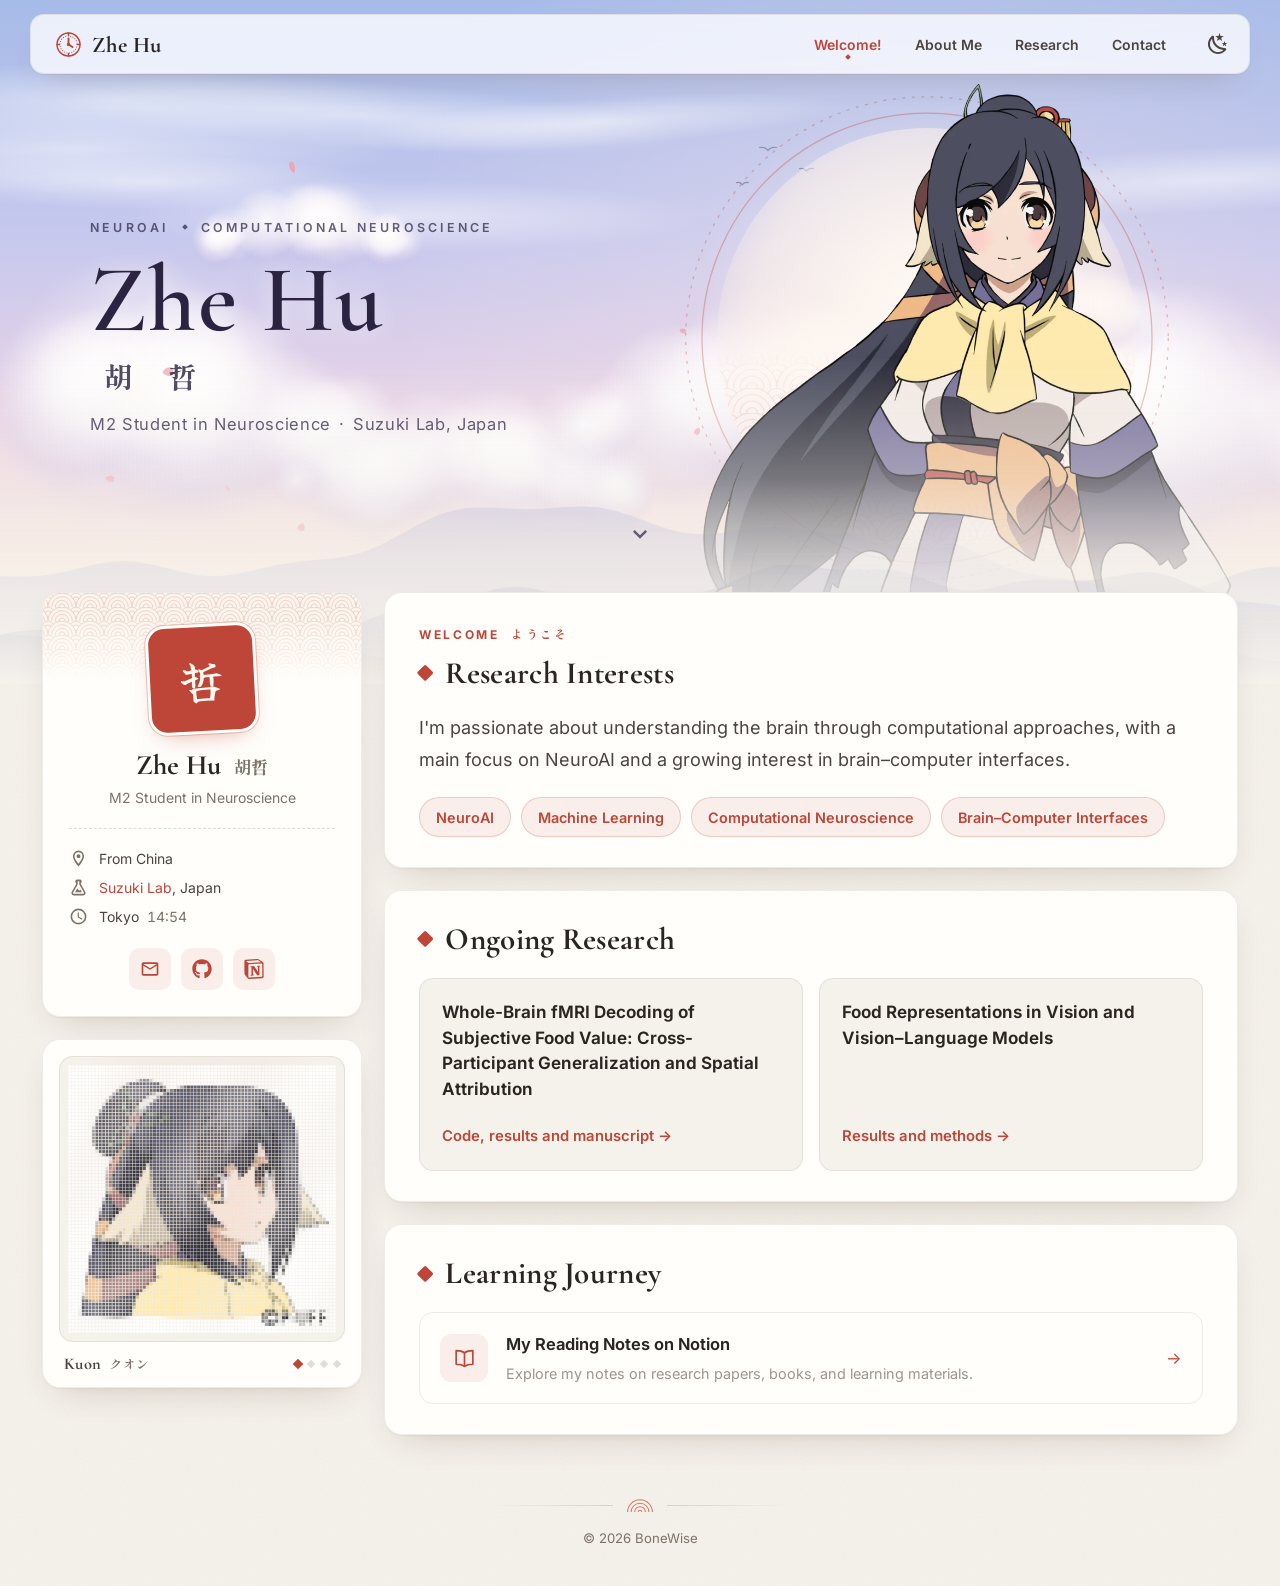
==== commit 32b8c2be: "Deployed faea829 with MkDocs version: 1.6.1" ====
--- a/index.html
+++ b/index.html
@@ -7,8 +7,10 @@
       <meta name="viewport" content="width=device-width,initial-scale=1">
       
       
-      
-        <link rel="canonical" href="https://mydomain.org/mysite/">
+        <meta name="author" content="Zhe Hu">
+      
+      
+        <link rel="canonical" href="https://huzhe3566.com/">
       
       
       
@@ -18,12 +20,12 @@
         
       
       
-      <link rel="icon" href="assets/images/favicon.png">
+      <link rel="icon" href="assets/images/favicon.svg">
       <meta name="generator" content="mkdocs-1.6.1, mkdocs-material-9.7.7">
     
     
       
-        <title>Zhe Hu | Computational Neuroscience</title>
+        <title>Welcome - Zhe Hu | NeuroAI</title>
       
     
     
@@ -41,13 +43,9 @@
     
     
       
-        
-        
-        <link rel="preconnect" href="https://fonts.gstatic.com" crossorigin>
-        <link rel="stylesheet" href="https://fonts.googleapis.com/css?family=Roboto:300,300i,400,400i,700,700i%7CRoboto+Mono:400,400i,700,700i&display=fallback">
-        <style>:root{--md-text-font:"Roboto";--md-code-font:"Roboto Mono"}</style>
-      
-    
+    
+    
+      <link rel="stylesheet" href="assets/stylesheets/zh-theme.css">
     
     <script>__md_scope=new URL(".",location),__md_hash=e=>[...e].reduce(((e,_)=>(e<<5)-e+_.charCodeAt(0)),0),__md_get=(e,_=localStorage,t=__md_scope)=>JSON.parse(_.getItem(t.pathname+"."+e)),__md_set=(e,_,t=localStorage,a=__md_scope)=>{try{t.setItem(a.pathname+"."+e,JSON.stringify(_))}catch(e){}}</script>
     
@@ -55,6 +53,10 @@
 
     
     
+  <link rel="preload" href="assets/fonts/inter-latin.woff2" as="font" type="font/woff2" crossorigin>
+  <link rel="preload" href="assets/fonts/cormorant-latin.woff2" as="font" type="font/woff2" crossorigin>
+  <script>document.documentElement.classList.add("zh-js");</script>
+
   </head>
   
   
@@ -65,7 +67,7 @@
     
     
     
-    <body dir="ltr" data-md-color-scheme="default" data-md-color-primary="indigo" data-md-color-accent="indigo">
+    <body dir="ltr" data-md-color-scheme="slate" data-md-color-primary="custom" data-md-color-accent="custom">
   
     
     <input class="md-toggle" data-md-toggle="drawer" type="checkbox" id="__drawer" autocomplete="off">
@@ -73,225 +75,242 @@
     <label class="md-overlay" for="__drawer"></label>
     <div data-md-component="skip">
       
-        
-        <a href="#welcome" class="md-skip">
-          Skip to content
-        </a>
-      
     </div>
     <div data-md-component="announce">
       
     </div>
     
     
-      
-
-<header class="md-header" data-md-component="header">
-  <nav class="md-header__inner md-grid" aria-label="Header">
-    <a href="." title="Zhe Hu | Computational Neuroscience" class="md-header__button md-logo" aria-label="Zhe Hu | Computational Neuroscience" data-md-component="logo">
-      
-  
-  <svg xmlns="http://www.w3.org/2000/svg" viewBox="0 0 24 24"><path d="M12 8a3 3 0 0 0 3-3 3 3 0 0 0-3-3 3 3 0 0 0-3 3 3 3 0 0 0 3 3m0 3.54C9.64 9.35 6.5 8 3 8v11c3.5 0 6.64 1.35 9 3.54 2.36-2.19 5.5-3.54 9-3.54V8c-3.5 0-6.64 1.35-9 3.54"/></svg>
-
-    </a>
-    <label class="md-header__button md-icon" for="__drawer">
-      
+      <header class="md-header zh-header" data-md-component="header">
+  <nav class="md-header__inner md-grid zh-header__inner" aria-label="Header">
+    <label class="md-header__button md-icon zh-header__menu" for="__drawer" aria-label="Menu">
       <svg xmlns="http://www.w3.org/2000/svg" viewBox="0 0 24 24"><path d="M3 6h18v2H3zm0 5h18v2H3zm0 5h18v2H3z"/></svg>
     </label>
-    <div class="md-header__title" data-md-component="header-title">
-      <div class="md-header__ellipsis">
-        <div class="md-header__topic">
-          <span class="md-ellipsis">
-            Zhe Hu | Computational Neuroscience
-          </span>
+    <a href="." class="zh-brand" aria-label="Zhe Hu | NeuroAI">
+      <span class="zh-brand__mark" aria-hidden="true"><svg xmlns="http://www.w3.org/2000/svg" viewBox="0 0 24 24" xmlns:c2pa="http://c2pa.org/manifest"><metadata><c2pa:manifest>[base64]/[base64]/4pEB3vQ22yz6iY3VybHgpc2VsZiNqdW1iZj1jMnBhLmFzc2VydGlvbnMvYzJwYS5oYXNoLmRhdGFkaGFzaFggqGRQuXDvQfu3nAlqIc48ATaaFlUoQvFoRP/OC+4E/[base64]/[base64]/3cyjxFA3Qo5S46fX0/ihY0VZ7mfb9KF703t5OjWDBWMA4GA1UdDwEB/wQEAwIHgDAVBgNVHSUEDjAMBgorBgEEAYPoXgIBMAwGA1UdEwEB/wQCMAAwHwYDVR0jBBgwFoAUzlHiBIFOZFsj+OPEz5o+nMHXXMIwCgYIKoZIzj0EAwMDZwAwZAIwMXMdFJ4BetLLVY7ORuE9noqbbAZOZn/aArXyTwFAZfKrPzxF2vPoJNf1+UCdg1XGAjBwX1zd9WGqYkqmL5SFqw1QySjr1zJfpJM9+1rdDwSPLMOPOjKuiXjoU/[base64]/G0Baek6RaAKfvDgs25qWhiXjPuryBumMalMNIg/+ckRxiDH8a/bC3uEWLA0I6CnXw=</c2pa:manifest></metadata><g fill="none" stroke="currentColor" stroke-linecap="round" stroke-linejoin="round"><circle cx="12" cy="12" r="10.2" stroke-width="1.3"/><circle cx="12" cy="12" r="7.6" stroke-width=".9" stroke-dasharray=".1 2.1"/><path d="M12 1.8v2.2M22.2 12H20M12 22.2V20M1.8 12H4" stroke-width="1.3"/><path d="M12 12V6.6M12 12l3.6 2.2" stroke-width="1.7"/></g><circle cx="12" cy="12" r="1.5" fill="currentColor"/></svg></span>
+      <span class="zh-brand__text">Zhe Hu</span>
+    </a>
+    <ul class="zh-nav">
+      
+        
+          <li>
+            <a href="." class="zh-nav__link is-active" aria-current="page">Welcome!</a>
+          </li>
+        
+      
+        
+          <li>
+            <a href="cv/" class="zh-nav__link">About Me</a>
+          </li>
+        
+      
+        
+          <li>
+            <a href="pubs/" class="zh-nav__link">Research</a>
+          </li>
+        
+      
+        
+          <li>
+            <a href="contact/" class="zh-nav__link">Contact</a>
+          </li>
+        
+      
+    </ul>
+    <div class="zh-header__tools">
+      
+        <form class="md-header__option" data-md-component="palette">
+  
+    
+    
+    
+    <input class="md-option" data-md-color-media="(prefers-color-scheme: dark)" data-md-color-scheme="slate" data-md-color-primary="custom" data-md-color-accent="custom"  aria-label="Switch to Day · 昼"  type="radio" name="__palette" id="__palette_0">
+    
+      <label class="md-header__button md-icon" title="Switch to Day · 昼" for="__palette_1" hidden>
+        <svg xmlns="http://www.w3.org/2000/svg" viewBox="0 0 24 24"><path d="m3.55 19.09 1.41 1.41 1.8-1.79-1.42-1.42M12 6c-3.31 0-6 2.69-6 6s2.69 6 6 6 6-2.69 6-6c0-3.32-2.69-6-6-6m8 7h3v-2h-3m-2.76 7.71 1.8 1.79 1.41-1.41-1.79-1.8M20.45 5l-1.41-1.4-1.8 1.79 1.42 1.42M13 1h-2v3h2M6.76 5.39 4.96 3.6 3.55 5l1.79 1.81zM1 13h3v-2H1m12 9h-2v3h2"/></svg>
+      </label>
+    
+  
+    
+    
+    
+    <input class="md-option" data-md-color-media="(prefers-color-scheme: light)" data-md-color-scheme="default" data-md-color-primary="custom" data-md-color-accent="custom"  aria-label="Switch to Night · 夜"  type="radio" name="__palette" id="__palette_1">
+    
+      <label class="md-header__button md-icon" title="Switch to Night · 夜" for="__palette_0" hidden>
+        <svg xmlns="http://www.w3.org/2000/svg" viewBox="0 0 24 24"><path d="m17.75 4.09-2.53 1.94.91 3.06-2.63-1.81-2.63 1.81.91-3.06-2.53-1.94L12.44 4l1.06-3 1.06 3zm3.5 6.91-1.64 1.25.59 1.98-1.7-1.17-1.7 1.17.59-1.98L15.75 11l2.06-.05L18.5 9l.69 1.95zm-2.28 4.95c.83-.08 1.72 1.1 1.19 1.85-.32.45-.66.87-1.08 1.27C15.17 23 8.84 23 4.94 19.07c-3.91-3.9-3.91-10.24 0-14.14.4-.4.82-.76 1.27-1.08.75-.53 1.93.36 1.85 1.19-.27 2.86.69 5.83 2.89 8.02a9.96 9.96 0 0 0 8.02 2.89m-1.64 2.02a12.08 12.08 0 0 1-7.8-3.47c-2.17-2.19-3.33-5-3.49-7.82-2.81 3.14-2.7 7.96.31 10.98 3.02 3.01 7.84 3.12 10.98.31"/></svg>
+      </label>
+    
+  
+</form>
+        <script>var palette=__md_get("__palette");if(palette&&palette.color){if("(prefers-color-scheme)"===palette.color.media){var media=matchMedia("(prefers-color-scheme: light)"),input=document.querySelector(media.matches?"[data-md-color-media='(prefers-color-scheme: light)']":"[data-md-color-media='(prefers-color-scheme: dark)']");palette.color.media=input.getAttribute("data-md-color-media"),palette.color.scheme=input.getAttribute("data-md-color-scheme"),palette.color.primary=input.getAttribute("data-md-color-primary"),palette.color.accent=input.getAttribute("data-md-color-accent")}for(var[key,value]of Object.entries(palette.color))document.body.setAttribute("data-md-color-"+key,value)}</script>
+      
+      
+    </div>
+  </nav>
+</header>
+    
+    <div class="md-container" data-md-component="container">
+      
+  
+
+
+<section class="zh-banner zh-banner--home" data-page="home" aria-label="Banner">
+  <div class="zh-banner__art" aria-hidden="true">
+    
+    
+    <canvas class="zh-banner__sky" data-image-night="0" data-image-day="0"></canvas><div class="zh-banner__motif md-grid" data-parallax="0.05">
+      <div class="zh-motif zh-motif--sun zh-only-day">
+        <svg viewBox="0 0 200 200">
+          <defs>
+            <radialGradient id="zh-sun-fill" cx="50%" cy="42%" r="58%">
+              <stop offset="0" stop-color="#fffaf3" stop-opacity=".95"/>
+              <stop offset=".7" stop-color="#fff3ea" stop-opacity=".55"/>
+              <stop offset="1" stop-color="#ffeee6" stop-opacity="0"/>
+            </radialGradient>
+            <pattern id="zh-seigaiha" width="20" height="10" patternUnits="userSpaceOnUse">
+              <g fill="#fff6ef" stroke="currentColor" stroke-width=".45">
+                <g transform="translate(10 0)"><circle r="10"/><circle r="7.4"/><circle r="4.8"/><circle r="2.2"/></g>
+                <g transform="translate(0 5)"><circle r="10"/><circle r="7.4"/><circle r="4.8"/><circle r="2.2"/></g>
+                <g transform="translate(20 5)"><circle r="10"/><circle r="7.4"/><circle r="4.8"/><circle r="2.2"/></g>
+                <g transform="translate(10 10)"><circle r="10"/><circle r="7.4"/><circle r="4.8"/><circle r="2.2"/></g>
+              </g>
+            </pattern>
+            <linearGradient id="zh-wave-fade" x1="0" y1="0" x2="0" y2="1">
+              <stop offset=".52" stop-color="#fff" stop-opacity="0"/>
+              <stop offset=".8" stop-color="#fff" stop-opacity=".9"/>
+              <stop offset="1" stop-color="#fff" stop-opacity=".2"/>
+            </linearGradient>
+            <mask id="zh-wave-mask"><rect width="200" height="200" fill="url(#zh-wave-fade)"/></mask>
+            <clipPath id="zh-sun-clip"><circle cx="100" cy="100" r="84"/></clipPath>
+          </defs>
+          <circle cx="100" cy="100" r="84" fill="url(#zh-sun-fill)"/>
+          <rect width="200" height="200" fill="url(#zh-seigaiha)" clip-path="url(#zh-sun-clip)" mask="url(#zh-wave-mask)" class="zh-motif__waves"/>
+          <circle cx="100" cy="100" r="90" class="zh-motif__ring"/>
+          <circle cx="100" cy="100" r="96.5" class="zh-motif__ring zh-motif__ring--dash"/>
+        </svg>
+      </div>
+
+      <div class="zh-motif zh-motif--clock zh-only-night">
+        <span class="zh-gear zh-gear--a"></span>
+        <span class="zh-gear zh-gear--b"></span>
+        <svg viewBox="0 0 200 200">
+          <circle cx="100" cy="100" r="96" class="zh-motif__ring"/>
+          <circle cx="100" cy="100" r="90.5" class="zh-motif__ring zh-motif__ring--thin"/>
+          <g class="zh-clock__ticks">
+              <line x1="100" y1="10.5" x2="100" y2="18" transform="rotate(0 100 100)" class="is-major"/>
+              <line x1="100" y1="10.5" x2="100" y2="14" transform="rotate(6 100 100)"/>
+              <line x1="100" y1="10.5" x2="100" y2="14" transform="rotate(12 100 100)"/>
+              <line x1="100" y1="10.5" x2="100" y2="14" transform="rotate(18 100 100)"/>
+              <line x1="100" y1="10.5" x2="100" y2="14" transform="rotate(24 100 100)"/>
+              <line x1="100" y1="10.5" x2="100" y2="18" transform="rotate(30 100 100)" class="is-major"/>
+              <line x1="100" y1="10.5" x2="100" y2="14" transform="rotate(36 100 100)"/>
+              <line x1="100" y1="10.5" x2="100" y2="14" transform="rotate(42 100 100)"/>
+              <line x1="100" y1="10.5" x2="100" y2="14" transform="rotate(48 100 100)"/>
+              <line x1="100" y1="10.5" x2="100" y2="14" transform="rotate(54 100 100)"/>
+              <line x1="100" y1="10.5" x2="100" y2="18" transform="rotate(60 100 100)" class="is-major"/>
+              <line x1="100" y1="10.5" x2="100" y2="14" transform="rotate(66 100 100)"/>
+              <line x1="100" y1="10.5" x2="100" y2="14" transform="rotate(72 100 100)"/>
+              <line x1="100" y1="10.5" x2="100" y2="14" transform="rotate(78 100 100)"/>
+              <line x1="100" y1="10.5" x2="100" y2="14" transform="rotate(84 100 100)"/>
+              <line x1="100" y1="10.5" x2="100" y2="18" transform="rotate(90 100 100)" class="is-major"/>
+              <line x1="100" y1="10.5" x2="100" y2="14" transform="rotate(96 100 100)"/>
+              <line x1="100" y1="10.5" x2="100" y2="14" transform="rotate(102 100 100)"/>
+              <line x1="100" y1="10.5" x2="100" y2="14" transform="rotate(108 100 100)"/>
+              <line x1="100" y1="10.5" x2="100" y2="14" transform="rotate(114 100 100)"/>
+              <line x1="100" y1="10.5" x2="100" y2="18" transform="rotate(120 100 100)" class="is-major"/>
+              <line x1="100" y1="10.5" x2="100" y2="14" transform="rotate(126 100 100)"/>
+              <line x1="100" y1="10.5" x2="100" y2="14" transform="rotate(132 100 100)"/>
+              <line x1="100" y1="10.5" x2="100" y2="14" transform="rotate(138 100 100)"/>
+              <line x1="100" y1="10.5" x2="100" y2="14" transform="rotate(144 100 100)"/>
+              <line x1="100" y1="10.5" x2="100" y2="18" transform="rotate(150 100 100)" class="is-major"/>
+              <line x1="100" y1="10.5" x2="100" y2="14" transform="rotate(156 100 100)"/>
+              <line x1="100" y1="10.5" x2="100" y2="14" transform="rotate(162 100 100)"/>
+              <line x1="100" y1="10.5" x2="100" y2="14" transform="rotate(168 100 100)"/>
+              <line x1="100" y1="10.5" x2="100" y2="14" transform="rotate(174 100 100)"/>
+              <line x1="100" y1="10.5" x2="100" y2="18" transform="rotate(180 100 100)" class="is-major"/>
+              <line x1="100" y1="10.5" x2="100" y2="14" transform="rotate(186 100 100)"/>
+              <line x1="100" y1="10.5" x2="100" y2="14" transform="rotate(192 100 100)"/>
+              <line x1="100" y1="10.5" x2="100" y2="14" transform="rotate(198 100 100)"/>
+              <line x1="100" y1="10.5" x2="100" y2="14" transform="rotate(204 100 100)"/>
+              <line x1="100" y1="10.5" x2="100" y2="18" transform="rotate(210 100 100)" class="is-major"/>
+              <line x1="100" y1="10.5" x2="100" y2="14" transform="rotate(216 100 100)"/>
+              <line x1="100" y1="10.5" x2="100" y2="14" transform="rotate(222 100 100)"/>
+              <line x1="100" y1="10.5" x2="100" y2="14" transform="rotate(228 100 100)"/>
+              <line x1="100" y1="10.5" x2="100" y2="14" transform="rotate(234 100 100)"/>
+              <line x1="100" y1="10.5" x2="100" y2="18" transform="rotate(240 100 100)" class="is-major"/>
+              <line x1="100" y1="10.5" x2="100" y2="14" transform="rotate(246 100 100)"/>
+              <line x1="100" y1="10.5" x2="100" y2="14" transform="rotate(252 100 100)"/>
+              <line x1="100" y1="10.5" x2="100" y2="14" transform="rotate(258 100 100)"/>
+              <line x1="100" y1="10.5" x2="100" y2="14" transform="rotate(264 100 100)"/>
+              <line x1="100" y1="10.5" x2="100" y2="18" transform="rotate(270 100 100)" class="is-major"/>
+              <line x1="100" y1="10.5" x2="100" y2="14" transform="rotate(276 100 100)"/>
+              <line x1="100" y1="10.5" x2="100" y2="14" transform="rotate(282 100 100)"/>
+              <line x1="100" y1="10.5" x2="100" y2="14" transform="rotate(288 100 100)"/>
+              <line x1="100" y1="10.5" x2="100" y2="14" transform="rotate(294 100 100)"/>
+              <line x1="100" y1="10.5" x2="100" y2="18" transform="rotate(300 100 100)" class="is-major"/>
+              <line x1="100" y1="10.5" x2="100" y2="14" transform="rotate(306 100 100)"/>
+              <line x1="100" y1="10.5" x2="100" y2="14" transform="rotate(312 100 100)"/>
+              <line x1="100" y1="10.5" x2="100" y2="14" transform="rotate(318 100 100)"/>
+              <line x1="100" y1="10.5" x2="100" y2="14" transform="rotate(324 100 100)"/>
+              <line x1="100" y1="10.5" x2="100" y2="18" transform="rotate(330 100 100)" class="is-major"/>
+              <line x1="100" y1="10.5" x2="100" y2="14" transform="rotate(336 100 100)"/>
+              <line x1="100" y1="10.5" x2="100" y2="14" transform="rotate(342 100 100)"/>
+              <line x1="100" y1="10.5" x2="100" y2="14" transform="rotate(348 100 100)"/>
+              <line x1="100" y1="10.5" x2="100" y2="14" transform="rotate(354 100 100)"/>
+          </g>
+          <g class="zh-clock__numerals">
+            <text x="100.0" y="29.0">XII</text>
+            <text x="135.5" y="38.5">I</text>
+            <text x="161.5" y="64.5">II</text>
+            <text x="171.0" y="100.0">III</text>
+            <text x="161.5" y="135.5">IIII</text>
+            <text x="135.5" y="161.5">V</text>
+            <text x="100.0" y="171.0">VI</text>
+            <text x="64.5" y="161.5">VII</text>
+            <text x="38.5" y="135.5">VIII</text>
+            <text x="29.0" y="100.0">IX</text>
+            <text x="38.5" y="64.5">X</text>
+            <text x="64.5" y="38.5">XI</text>
+          </g>
+          <circle cx="100" cy="100" r="56" class="zh-motif__ring zh-motif__ring--dash"/>
+          <circle cx="100" cy="100" r="22" class="zh-motif__ring zh-motif__ring--thin"/>
+          <g class="zh-clock__hands">
+            <line class="zh-clock__hand zh-clock__hand--h" x1="100" y1="106" x2="100" y2="62"/>
+            <line class="zh-clock__hand zh-clock__hand--m" x1="100" y1="110" x2="100" y2="40"/>
+            <line class="zh-clock__hand zh-clock__hand--s" x1="100" y1="116" x2="100" y2="30"/>
+            <circle cx="100" cy="100" r="2.6" class="zh-clock__pin"/>
+          </g>
+        </svg>
+      </div>
+    </div><div class="zh-banner__cast md-grid" data-parallax="0.1">
+      
+        <div class="zh-figure zh-figure--day zh-only-day">
+          <img src="assets/images/characters/banner/kuon-home.webp" alt="" decoding="async" fetchpriority="high">
         </div>
-        <div class="md-header__topic" data-md-component="header-topic">
-          <span class="md-ellipsis">
-            
-              Welcome!
-            
-          </span>
+      
+      
+        <div class="zh-figure zh-figure--night zh-only-night">
+          <img src="assets/images/characters/banner/homura-home.webp" alt="" decoding="async">
         </div>
-      </div>
-    </div>
-    
-      
-        <form class="md-header__option" data-md-component="palette">
-  
-    
-    
-    
-    <input class="md-option" data-md-color-media="(prefers-color-scheme)" data-md-color-scheme="default" data-md-color-primary="indigo" data-md-color-accent="indigo"  aria-label="Switch to light mode"  type="radio" name="__palette" id="__palette_0">
-    
-      <label class="md-header__button md-icon" title="Switch to light mode" for="__palette_1" hidden>
-        <svg xmlns="http://www.w3.org/2000/svg" viewBox="0 0 24 24"><path d="m14.3 16-.7-2h-3.2l-.7 2H7.8L11 7h2l3.2 9zM20 8.69V4h-4.69L12 .69 8.69 4H4v4.69L.69 12 4 15.31V20h4.69L12 23.31 15.31 20H20v-4.69L23.31 12zm-9.15 3.96h2.3L12 9z"/></svg>
-      </label>
-    
-  
-    
-    
-    
-    <input class="md-option" data-md-color-media="(prefers-color-scheme: light)" data-md-color-scheme="default" data-md-color-primary="blue-grey" data-md-color-accent="blue-grey"  aria-label="Switch to dark mode"  type="radio" name="__palette" id="__palette_1">
-    
-      <label class="md-header__button md-icon" title="Switch to dark mode" for="__palette_2" hidden>
-        <svg xmlns="http://www.w3.org/2000/svg" viewBox="0 0 24 24"><path d="M12 8a4 4 0 0 0-4 4 4 4 0 0 0 4 4 4 4 0 0 0 4-4 4 4 0 0 0-4-4m0 10a6 6 0 0 1-6-6 6 6 0 0 1 6-6 6 6 0 0 1 6 6 6 6 0 0 1-6 6m8-9.31V4h-4.69L12 .69 8.69 4H4v4.69L.69 12 4 15.31V20h4.69L12 23.31 15.31 20H20v-4.69L23.31 12z"/></svg>
-      </label>
-    
-  
-    
-    
-    
-    <input class="md-option" data-md-color-media="(prefers-color-scheme: dark)" data-md-color-scheme="slate" data-md-color-primary="blue-grey" data-md-color-accent="blue-grey"  aria-label="Switch to light mode"  type="radio" name="__palette" id="__palette_2">
-    
-      <label class="md-header__button md-icon" title="Switch to light mode" for="__palette_0" hidden>
-        <svg xmlns="http://www.w3.org/2000/svg" viewBox="0 0 24 24"><path d="M12 18c-.89 0-1.74-.2-2.5-.55C11.56 16.5 13 14.42 13 12s-1.44-4.5-3.5-5.45C10.26 6.2 11.11 6 12 6a6 6 0 0 1 6 6 6 6 0 0 1-6 6m8-9.31V4h-4.69L12 .69 8.69 4H4v4.69L.69 12 4 15.31V20h4.69L12 23.31 15.31 20H20v-4.69L23.31 12z"/></svg>
-      </label>
-    
-  
-</form>
-      
-    
-    
-      <script>var palette=__md_get("__palette");if(palette&&palette.color){if("(prefers-color-scheme)"===palette.color.media){var media=matchMedia("(prefers-color-scheme: light)"),input=document.querySelector(media.matches?"[data-md-color-media='(prefers-color-scheme: light)']":"[data-md-color-media='(prefers-color-scheme: dark)']");palette.color.media=input.getAttribute("data-md-color-media"),palette.color.scheme=input.getAttribute("data-md-color-scheme"),palette.color.primary=input.getAttribute("data-md-color-primary"),palette.color.accent=input.getAttribute("data-md-color-accent")}for(var[key,value]of Object.entries(palette.color))document.body.setAttribute("data-md-color-"+key,value)}</script>
-    
-    
-    
-      
-      
-        <label class="md-header__button md-icon" for="__search">
-          
-          <svg xmlns="http://www.w3.org/2000/svg" viewBox="0 0 24 24"><path d="M9.5 3A6.5 6.5 0 0 1 16 9.5c0 1.61-.59 3.09-1.56 4.23l.27.27h.79l5 5-1.5 1.5-5-5v-.79l-.27-.27A6.52 6.52 0 0 1 9.5 16 6.5 6.5 0 0 1 3 9.5 6.5 6.5 0 0 1 9.5 3m0 2C7 5 5 7 5 9.5S7 14 9.5 14 14 12 14 9.5 12 5 9.5 5"/></svg>
-        </label>
-        <div class="md-search" data-md-component="search" role="dialog">
-  <label class="md-search__overlay" for="__search"></label>
-  <div class="md-search__inner" role="search">
-    <form class="md-search__form" name="search">
-      <input type="text" class="md-search__input" name="query" aria-label="Search" placeholder="Search" autocapitalize="off" autocorrect="off" autocomplete="off" spellcheck="false" data-md-component="search-query" required>
-      <label class="md-search__icon md-icon" for="__search">
-        
-        <svg xmlns="http://www.w3.org/2000/svg" viewBox="0 0 24 24"><path d="M9.5 3A6.5 6.5 0 0 1 16 9.5c0 1.61-.59 3.09-1.56 4.23l.27.27h.79l5 5-1.5 1.5-5-5v-.79l-.27-.27A6.52 6.52 0 0 1 9.5 16 6.5 6.5 0 0 1 3 9.5 6.5 6.5 0 0 1 9.5 3m0 2C7 5 5 7 5 9.5S7 14 9.5 14 14 12 14 9.5 12 5 9.5 5"/></svg>
-        
-        <svg xmlns="http://www.w3.org/2000/svg" viewBox="0 0 24 24"><path d="M20 11v2H8l5.5 5.5-1.42 1.42L4.16 12l7.92-7.92L13.5 5.5 8 11z"/></svg>
-      </label>
-      <nav class="md-search__options" aria-label="Search">
-        
-        <button type="reset" class="md-search__icon md-icon" title="Clear" aria-label="Clear" tabindex="-1">
-          
-          <svg xmlns="http://www.w3.org/2000/svg" viewBox="0 0 24 24"><path d="M19 6.41 17.59 5 12 10.59 6.41 5 5 6.41 10.59 12 5 17.59 6.41 19 12 13.41 17.59 19 19 17.59 13.41 12z"/></svg>
-        </button>
-      </nav>
-      
-    </form>
-    <div class="md-search__output">
-      <div class="md-search__scrollwrap" tabindex="0" data-md-scrollfix>
-        <div class="md-search-result" data-md-component="search-result">
-          <div class="md-search-result__meta">
-            Initializing search
-          </div>
-          <ol class="md-search-result__list" role="presentation"></ol>
-        </div>
-      </div>
-    </div>
+      
+    </div>
+    <div class="zh-banner__shade"></div>
   </div>
-</div>
-      
-    
-    
-  </nav>
-  
-</header>
-    
-    <div class="md-container" data-md-component="container">
-      
-      
-        
-          
-            
-<nav class="md-tabs" aria-label="Tabs" data-md-component="tabs">
-  <div class="md-grid">
-    <ul class="md-tabs__list">
-      
-        
-  
-  
-  
-    
-  
-  
-    <li class="md-tabs__item md-tabs__item--active">
-      <a href="." class="md-tabs__link">
-        
-  
-  
-    
-  
-  Welcome!
-
-      </a>
-    </li>
-  
-
-      
-        
-  
-  
-  
-  
-    <li class="md-tabs__item">
-      <a href="cv/" class="md-tabs__link">
-        
-  
-  
-    
-  
-  About Me
-
-      </a>
-    </li>
-  
-
-      
-        
-  
-  
-  
-  
-    <li class="md-tabs__item">
-      <a href="pubs/" class="md-tabs__link">
-        
-  
-  
-    
-  
-  Publications
-
-      </a>
-    </li>
-  
-
-      
-        
-  
-  
-  
-  
-    <li class="md-tabs__item">
-      <a href="contact/" class="md-tabs__link">
-        
-  
-  
-    
-  
-  Contact
-
-      </a>
-    </li>
-  
-
-      
-    </ul>
-  </div>
-</nav>
+
+  
+    <div class="zh-banner__inner md-grid" data-parallax="0.22">
+      <p class="zh-banner__eyebrow"><span>NeuroAI</span><i></i><span>Computational Neuroscience</span></p>
+      <h1 class="zh-banner__name">Zhe Hu <span lang="zh-Hans">胡 哲</span></h1>
+      <p class="zh-banner__sub"><span>M2 Student in Neuroscience</span><span class="zh-sep" aria-hidden="true">·</span><span>Suzuki Lab, Japan</span></p>
+    </div>
+    <a class="zh-banner__down" href="#welcome" aria-label="Scroll down">
+      <svg xmlns="http://www.w3.org/2000/svg" viewBox="0 0 24 24"><path d="M7.41 8.58 12 13.17l4.59-4.59L18 10l-6 6-6-6z"/></svg>
+    </a>
+  
+</section>
+
+      
+        
           
         
       
@@ -300,24 +319,24 @@
           
             
               
+                
+              
               <div class="md-sidebar md-sidebar--primary" data-md-component="sidebar" data-md-type="navigation" >
                 <div class="md-sidebar__scrollwrap">
                   <div class="md-sidebar__inner">
                     
 
 
-  
-
-
-<nav class="md-nav md-nav--primary md-nav--lifted" aria-label="Navigation" data-md-level="0">
+
+<nav class="md-nav md-nav--primary" aria-label="Navigation" data-md-level="0">
   <label class="md-nav__title" for="__drawer">
-    <a href="." title="Zhe Hu | Computational Neuroscience" class="md-nav__button md-logo" aria-label="Zhe Hu | Computational Neuroscience" data-md-component="logo">
-      
-  
-  <svg xmlns="http://www.w3.org/2000/svg" viewBox="0 0 24 24"><path d="M12 8a3 3 0 0 0 3-3 3 3 0 0 0-3-3 3 3 0 0 0-3 3 3 3 0 0 0 3 3m0 3.54C9.64 9.35 6.5 8 3 8v11c3.5 0 6.64 1.35 9 3.54 2.36-2.19 5.5-3.54 9-3.54V8c-3.5 0-6.64 1.35-9 3.54"/></svg>
+    <a href="." title="Zhe Hu | NeuroAI" class="md-nav__button md-logo" aria-label="Zhe Hu | NeuroAI" data-md-component="logo">
+      
+  
+  <svg xmlns="http://www.w3.org/2000/svg" viewBox="0 0 24 24" xmlns:c2pa="http://c2pa.org/manifest"><metadata><c2pa:manifest>[base64]/[base64]/4pEB3vQ22yz6iY3VybHgpc2VsZiNqdW1iZj1jMnBhLmFzc2VydGlvbnMvYzJwYS5oYXNoLmRhdGFkaGFzaFggqGRQuXDvQfu3nAlqIc48ATaaFlUoQvFoRP/OC+4E/[base64]/[base64]/3cyjxFA3Qo5S46fX0/ihY0VZ7mfb9KF703t5OjWDBWMA4GA1UdDwEB/wQEAwIHgDAVBgNVHSUEDjAMBgorBgEEAYPoXgIBMAwGA1UdEwEB/wQCMAAwHwYDVR0jBBgwFoAUzlHiBIFOZFsj+OPEz5o+nMHXXMIwCgYIKoZIzj0EAwMDZwAwZAIwMXMdFJ4BetLLVY7ORuE9noqbbAZOZn/aArXyTwFAZfKrPzxF2vPoJNf1+UCdg1XGAjBwX1zd9WGqYkqmL5SFqw1QySjr1zJfpJM9+1rdDwSPLMOPOjKuiXjoU/[base64]/G0Baek6RaAKfvDgs25qWhiXjPuryBumMalMNIg/+ckRxiDH8a/bC3uEWLA0I6CnXw=</c2pa:manifest></metadata><g fill="none" stroke="currentColor" stroke-linecap="round" stroke-linejoin="round"><circle cx="12" cy="12" r="10.2" stroke-width="1.3"/><circle cx="12" cy="12" r="7.6" stroke-width=".9" stroke-dasharray=".1 2.1"/><path d="M12 1.8v2.2M22.2 12H20M12 22.2V20M1.8 12H4" stroke-width="1.3"/><path d="M12 12V6.6M12 12l3.6 2.2" stroke-width="1.7"/></g><circle cx="12" cy="12" r="1.5" fill="currentColor"/></svg>
 
     </a>
-    Zhe Hu | Computational Neuroscience
+    Zhe Hu | NeuroAI
   </label>
   
   <ul class="md-nav__list" data-md-scrollfix>
@@ -335,11 +354,9 @@
       <input class="md-nav__toggle md-toggle" type="checkbox" id="__toc">
       
       
-        
-      
-      
-        <label class="md-nav__link md-nav__link--active" for="__toc">
-          
+      
+      <a href="." class="md-nav__link md-nav__link--active">
+        
   
   
   <span class="md-ellipsis">
@@ -353,88 +370,7 @@
   
   
 
-          <span class="md-nav__icon md-icon"></span>
-        </label>
-      
-      <a href="." class="md-nav__link md-nav__link--active">
-        
-  
-  
-  <span class="md-ellipsis">
-    
-  
-    Welcome!
-  
-
-    
-  </span>
-  
-  
-
       </a>
-      
-        
-
-<nav class="md-nav md-nav--secondary" aria-label="Table of contents">
-  
-  
-  
-    
-  
-  
-    <label class="md-nav__title" for="__toc">
-      <span class="md-nav__icon md-icon"></span>
-      Table of contents
-    </label>
-    <ul class="md-nav__list" data-md-component="toc" data-md-scrollfix>
-      
-        <li class="md-nav__item">
-  <a href="#about" class="md-nav__link">
-    <span class="md-ellipsis">
-      
-        🎓 About
-      
-    </span>
-  </a>
-  
-</li>
-      
-        <li class="md-nav__item">
-  <a href="#research-interests" class="md-nav__link">
-    <span class="md-ellipsis">
-      
-        🧠 Research Interests
-      
-    </span>
-  </a>
-  
-</li>
-      
-        <li class="md-nav__item">
-  <a href="#learning-journey" class="md-nav__link">
-    <span class="md-ellipsis">
-      
-        📚 Learning Journey
-      
-    </span>
-  </a>
-  
-</li>
-      
-        <li class="md-nav__item">
-  <a href="#quick-links" class="md-nav__link">
-    <span class="md-ellipsis">
-      
-        🔗 Quick Links
-      
-    </span>
-  </a>
-  
-</li>
-      
-    </ul>
-  
-</nav>
       
     </li>
   
@@ -481,7 +417,7 @@
   <span class="md-ellipsis">
     
   
-    Publications
+    Research
   
 
     
@@ -529,7 +465,9 @@
             
             
               
-              <div class="md-sidebar md-sidebar--secondary" data-md-component="sidebar" data-md-type="toc" >
+                
+              
+              <div class="md-sidebar md-sidebar--secondary" data-md-component="sidebar" data-md-type="toc" hidden>
                 <div class="md-sidebar__scrollwrap">
                   <div class="md-sidebar__inner">
                     
@@ -538,60 +476,6 @@
   
   
   
-    
-  
-  
-    <label class="md-nav__title" for="__toc">
-      <span class="md-nav__icon md-icon"></span>
-      Table of contents
-    </label>
-    <ul class="md-nav__list" data-md-component="toc" data-md-scrollfix>
-      
-        <li class="md-nav__item">
-  <a href="#about" class="md-nav__link">
-    <span class="md-ellipsis">
-      
-        🎓 About
-      
-    </span>
-  </a>
-  
-</li>
-      
-        <li class="md-nav__item">
-  <a href="#research-interests" class="md-nav__link">
-    <span class="md-ellipsis">
-      
-        🧠 Research Interests
-      
-    </span>
-  </a>
-  
-</li>
-      
-        <li class="md-nav__item">
-  <a href="#learning-journey" class="md-nav__link">
-    <span class="md-ellipsis">
-      
-        📚 Learning Journey
-      
-    </span>
-  </a>
-  
-</li>
-      
-        <li class="md-nav__item">
-  <a href="#quick-links" class="md-nav__link">
-    <span class="md-ellipsis">
-      
-        🔗 Quick Links
-      
-    </span>
-  </a>
-  
-</li>
-      
-    </ul>
   
 </nav>
                   </div>
@@ -600,74 +484,159 @@
             
           
           
-            <div class="md-content" data-md-component="content">
-              
-              <article class="md-content__inner md-typeset">
-                
-                  
-
-
-
-<h1 id="welcome">👋 Welcome!</h1>
-<p>Hello! I'm <strong>Zhe Hu</strong> (胡哲), a Master's student in Neuroscience at <a href="https://sites.google.com/view/szklab" target="_blank" rel="noopener noreferrer">Suzuki Lab</a> in Japan.</p>
-<hr />
-<h2 id="about">🎓 About</h2>
-<ul>
-<li>🌏 <strong>Origin:</strong> China</li>
-<li>🎓 <strong>Current:</strong> M2 Student in Neuroscience</li>
-<li>🏫 <strong>Lab:</strong> <a href="https://sites.google.com/view/szklab" target="_blank" rel="noopener noreferrer">Suzuki Lab</a>, Japan</li>
-</ul>
-<hr />
-<h2 id="research-interests">🧠 Research Interests</h2>
-<p>I'm passionate about understanding the brain through computational approaches:</p>
-<ul>
-<li><strong>Machine Learning</strong> - Applying computational methods to neuroscience</li>
-<li><strong>Computational Neuroscience</strong> - Modeling brain functions and neural systems</li>
-<li><strong>Data Analysis</strong> - Extracting insights from neural data</li>
-</ul>
-<hr />
-<h2 id="learning-journey">📚 Learning Journey</h2>
-<p>🔗 <a href="https://www.notion.so/210b53648e9180d9816df03c3f8055f7?v=210b53648e9180d19a9d000ca3071a3f&source=copy_link" target="_blank" rel="noopener noreferrer"><strong>My Reading Notes on Notion</strong></a></p>
-<p>Explore my notes on research papers, books, and learning materials.</p>
-<hr />
-<h2 id="quick-links">🔗 Quick Links</h2>
-<ul>
-<li>📄 <a href="pubs/">Publications</a> - Research outputs and academic works</li>
-<li>👤 <a href="cv/">About Me</a> - More about my background</li>
-<li>📧 <a href="contact/">Contact</a> - Get in touch</li>
-</ul>
-<hr />
-<div style="text-align: center; margin-top: 60px; opacity: 0.6;">
-  <a href="https://hits.sh/huzhe3566.com/" style="text-decoration: none;">
-    <img alt="Hits" src="https://hits.sh/huzhe3566.com.svg" style="vertical-align: middle;">
+  <div class="zh-layout zh-layout--home">
+    <aside class="zh-aside" aria-label="Profile">
+      
+<div class="zh-card zh-profile">
+  <div class="zh-profile__band" aria-hidden="true">
+    <span class="zh-profile__gear zh-only-night"></span>
+  </div>
+  <div class="zh-profile__avatar" aria-hidden="true"><span>哲</span></div>
+  <p class="zh-profile__name">Zhe Hu <span lang="zh-Hans">胡哲</span></p>
+  <p class="zh-profile__role">M2 Student in Neuroscience</p>
+  <ul class="zh-profile__facts">
+    <li><svg xmlns="http://www.w3.org/2000/svg" viewBox="0 0 24 24"><path d="M12 6.5A2.5 2.5 0 0 1 14.5 9a2.5 2.5 0 0 1-2.5 2.5A2.5 2.5 0 0 1 9.5 9 2.5 2.5 0 0 1 12 6.5M12 2a7 7 0 0 1 7 7c0 5.25-7 13-7 13S5 14.25 5 9a7 7 0 0 1 7-7m0 2a5 5 0 0 0-5 5c0 1 0 3 5 9.71C17 12 17 10 17 9a5 5 0 0 0-5-5"/></svg><span>From China</span></li>
+    <li><svg xmlns="http://www.w3.org/2000/svg" viewBox="0 0 24 24"><path d="M5 19a1 1 0 0 0 1 1h12a1 1 0 0 0 1-1c0-.21-.07-.41-.18-.57L13 8.35V4h-2v4.35L5.18 18.43c-.11.16-.18.36-.18.57m1 3a3 3 0 0 1-3-3c0-.6.18-1.16.5-1.63L9 7.81V6a1 1 0 0 1-1-1V4a2 2 0 0 1 2-2h4a2 2 0 0 1 2 2v1a1 1 0 0 1-1 1v1.81l5.5 9.56c.32.47.5 1.03.5 1.63a3 3 0 0 1-3 3zm7-6 1.34-1.34L16.27 18H7.73l2.66-4.61zm-.5-4a.5.5 0 0 1 .5.5.5.5 0 0 1-.5.5.5.5 0 0 1-.5-.5.5.5 0 0 1 .5-.5"/></svg><span><a href="https://sites.google.com/view/szklab" target="_blank" rel="noopener noreferrer">Suzuki Lab</a>, Japan</span></li>
+    <li><svg xmlns="http://www.w3.org/2000/svg" viewBox="0 0 24 24"><path d="M12 20a8 8 0 0 0 8-8 8 8 0 0 0-8-8 8 8 0 0 0-8 8 8 8 0 0 0 8 8m0-18a10 10 0 0 1 10 10 10 10 0 0 1-10 10C6.47 22 2 17.5 2 12A10 10 0 0 1 12 2m.5 5v5.25l4.5 2.67-.75 1.23L11 13V7z"/></svg><span>Tokyo <time class="zh-tokyo-time">--:--</time></span></li>
+  </ul>
+  <div class="zh-profile__links">
+    <a href="contact/" title="Contact" aria-label="Contact"><svg xmlns="http://www.w3.org/2000/svg" viewBox="0 0 24 24"><path d="M22 6c0-1.1-.9-2-2-2H4c-1.1 0-2 .9-2 2v12c0 1.1.9 2 2 2h16c1.1 0 2-.9 2-2zm-2 0-8 5-8-5zm0 12H4V8l8 5 8-5z"/></svg></a>
+    
+      <a href="https://github.com/BoneWise" title="GitHub" aria-label="GitHub" target="_blank" rel="noopener noreferrer"><svg xmlns="http://www.w3.org/2000/svg" viewBox="0 0 512 512"><!--! Font Awesome Free 7.1.0 by @fontawesome - https://fontawesome.com License - https://fontawesome.com/license/free (Icons: CC BY 4.0, Fonts: SIL OFL 1.1, Code: MIT License) Copyright 2025 Fonticons, Inc.--><path d="M173.9 397.4c0 2-2.3 3.6-5.2 3.6-3.3.3-5.6-1.3-5.6-3.6 0-2 2.3-3.6 5.2-3.6 3-.3 5.6 1.3 5.6 3.6m-31.1-4.5c-.7 2 1.3 4.3 4.3 4.9 2.6 1 5.6 0 6.2-2s-1.3-4.3-4.3-5.2c-2.6-.7-5.5.3-6.2 2.3m44.2-1.7c-2.9.7-4.9 2.6-4.6 4.9.3 2 2.9 3.3 5.9 2.6 2.9-.7 4.9-2.6 4.6-4.6-.3-1.9-3-3.2-5.9-2.9M252.8 8C114.1 8 8 113.3 8 252c0 110.9 69.8 205.8 169.5 239.2 12.8 2.3 17.3-5.6 17.3-12.1 0-6.2-.3-40.4-.3-61.4 0 0-70 15-84.7-29.8 0 0-11.4-29.1-27.8-36.6 0 0-22.9-15.7 1.6-15.4 0 0 24.9 2 38.6 25.8 21.9 38.6 58.6 27.5 72.9 20.9 2.3-16 8.8-27.1 16-33.7-55.9-6.2-112.3-14.3-112.3-110.5 0-27.5 7.6-41.3 23.6-58.9-2.6-6.5-11.1-33.3 2.6-67.9 20.9-6.5 69 27 69 27 20-5.6 41.5-8.5 62.8-8.5s42.8 2.9 62.8 8.5c0 0 48.1-33.6 69-27 13.7 34.7 5.2 61.4 2.6 67.9 16 17.7 25.8 31.5 25.8 58.9 0 96.5-58.9 104.2-114.8 110.5 9.2 7.9 17 22.9 17 46.4 0 33.7-.3 75.4-.3 83.6 0 6.5 4.6 14.4 17.3 12.1C436.2 457.8 504 362.9 504 252 504 113.3 391.5 8 252.8 8M105.2 352.9c-1.3 1-1 3.3.7 5.2 1.6 1.6 3.9 2.3 5.2 1 1.3-1 1-3.3-.7-5.2-1.6-1.6-3.9-2.3-5.2-1m-10.8-8.1c-.7 1.3.3 2.9 2.3 3.9 1.6 1 3.6.7 4.3-.7.7-1.3-.3-2.9-2.3-3.9-2-.6-3.6-.3-4.3.7m32.4 35.6c-1.6 1.3-1 4.3 1.3 6.2 2.3 2.3 5.2 2.6 6.5 1 1.3-1.3.7-4.3-1.3-6.2-2.2-2.3-5.2-2.6-6.5-1m-11.4-14.7c-1.6 1-1.6 3.6 0 5.9s4.3 3.3 5.6 2.3c1.6-1.3 1.6-3.9 0-6.2-1.4-2.3-4-3.3-5.6-2"/></svg></a>
+    
+    
+      <a href="https://www.notion.so/210b53648e9180d9816df03c3f8055f7?v=210b53648e9180d19a9d000ca3071a3f&source=copy_link" title="Reading notes on Notion" aria-label="Reading notes on Notion" target="_blank" rel="noopener noreferrer"><svg xmlns="http://www.w3.org/2000/svg" viewBox="0 0 24 24"><path d="M4.459 4.208c.746.606 1.026.56 2.428.466l13.215-.793c.28 0 .047-.28-.046-.326L17.86 1.968c-.42-.326-.981-.7-2.055-.607L3.01 2.295c-.466.046-.56.28-.374.466zm.793 3.08v13.904c0 .747.373 1.027 1.214.98l14.523-.84c.841-.046.935-.56.935-1.167V6.354c0-.606-.233-.933-.748-.887l-15.177.887c-.56.047-.747.327-.747.933zm14.337.745c.093.42 0 .84-.42.888l-.7.14v10.264c-.608.327-1.168.514-1.635.514-.748 0-.935-.234-1.495-.933l-4.577-7.186v6.952L12.21 19s0 .84-1.168.84l-3.222.186c-.093-.186 0-.653.327-.746l.84-.233V9.854L7.822 9.76c-.094-.42.14-1.026.793-1.073l3.456-.233 4.764 7.279v-6.44l-1.215-.139c-.093-.514.28-.887.747-.933zM1.936 1.035l13.31-.98c1.634-.14 2.055-.047 3.082.7l4.249 2.986c.7.513.934.653.934 1.213v16.378c0 1.026-.373 1.634-1.68 1.726l-15.458.934c-.98.047-1.448-.093-1.962-.747l-3.129-4.06c-.56-.747-.793-1.306-.793-1.96V2.667c0-.839.374-1.54 1.447-1.632"/></svg></a>
+    
+  </div>
+</div>
+<div class="zh-card zh-pixel">
+  <button type="button" class="zh-pixel__cover" aria-label="Switch portrait" title="Click to switch">
+    
+      
+        <img class="zh-pixel__src zh-only-day is-current" src="assets/images/characters/portraits/kuon-1.webp" data-portrait="day" data-name="Kuon" alt="" decoding="async">
+      
+        <img class="zh-pixel__src zh-only-day" data-src="assets/images/characters/portraits/kuon-2.webp" data-portrait="day" data-name="Kuon" alt="" decoding="async">
+      
+        <img class="zh-pixel__src zh-only-day" data-src="assets/images/characters/portraits/kuon-3.webp" data-portrait="day" data-name="Kuon" alt="" decoding="async">
+      
+        <img class="zh-pixel__src zh-only-day" data-src="assets/images/characters/portraits/kuon-4.webp" data-portrait="day" data-name="Kuon" alt="" decoding="async">
+      
+    
+      
+        <img class="zh-pixel__src zh-only-night is-current" src="assets/images/characters/portraits/homura-1.webp" data-portrait="night" data-name="Homura" alt="" decoding="async">
+      
+        <img class="zh-pixel__src zh-only-night" data-src="assets/images/characters/portraits/homura-2.webp" data-portrait="night" data-name="Homura" alt="" decoding="async">
+      
+        <img class="zh-pixel__src zh-only-night" data-src="assets/images/characters/portraits/homura-3.webp" data-portrait="night" data-name="Homura" alt="" decoding="async">
+      
+    
+    <canvas class="zh-voxels" aria-hidden="true"></canvas>
+  </button>
+  <div class="zh-pixel__meta" aria-hidden="true">
+    <span class="zh-pixel__name"><span class="zh-only-day">Kuon <i lang="ja">クオン</i></span><span class="zh-only-night">Homura <i lang="ja">ほむら</i></span></span>
+    <span class="zh-pixel__dots"></span>
+  </div>
+</div>
+
+    </aside>
+    <div class="md-content zh-main" data-md-component="content">
+      <article class="md-content__inner md-typeset">
+        
+          
+  
+
+
+
+
+  <h1>Welcome!</h1>
+
+<!--
+  首页正文：每个 <section class="zh-card"> 是一张卡片，文字可直接修改。
+  横幅（名字、副标题）在 docs/overrides/partials/zh-banner.html；
+  左侧个人卡在 docs/overrides/partials/zh-profile.html。
+-->
+
+<section class="zh-card zh-reveal" id="welcome" markdown="0">
+  <p class="zh-kicker">Welcome <span lang="ja">ようこそ</span></p>
+  <h2 class="zh-title">Research Interests</h2>
+  <p class="zh-lead">I'm passionate about understanding the brain through computational approaches, with a main focus on NeuroAI and a growing interest in brain–computer interfaces.</p>
+  <ul class="zh-tags">
+    <li>NeuroAI</li>
+    <li>Machine Learning</li>
+    <li>Computational Neuroscience</li>
+    <li>Brain–Computer Interfaces</li>
+  </ul>
+</section>
+
+<section class="zh-card zh-reveal" id="ongoing" markdown="0">
+  <h2 class="zh-title">Ongoing Research</h2>
+  <div class="zh-project__list">
+    <article class="zh-project__entry">
+      <h3 class="zh-project__name">Whole-Brain fMRI Decoding of Subjective Food Value: Cross-Participant Generalization and Spatial Attribution</h3>
+      <a class="zh-link" href="https://github.com/BoneWise/food-decoding-fmri" target="_blank" rel="noopener noreferrer">Code, results and manuscript <span aria-hidden="true">→</span></a>
+    </article>
+    <article class="zh-project__entry">
+      <h3 class="zh-project__name">Food Representations in Vision and Vision–Language Models</h3>
+      <a class="zh-link" href="https://github.com/BoneWise/foodLLM" target="_blank" rel="noopener noreferrer">Results and methods <span aria-hidden="true">→</span></a>
+    </article>
+  </div>
+</section>
+
+<section class="zh-card zh-notes zh-reveal" id="notes" markdown="0">
+  <h2 class="zh-title">Learning Journey</h2>
+  <a class="zh-notes__link" href="https://www.notion.so/210b53648e9180d9816df03c3f8055f7?v=210b53648e9180d19a9d000ca3071a3f&source=copy_link" target="_blank" rel="noopener noreferrer">
+    <span class="zh-notes__icon" aria-hidden="true">
+      <svg viewBox="0 0 24 24"><path d="M12 6.5C10 5 7.5 4.5 4 4.5v13c3.5 0 6 .5 8 2 2-1.5 4.5-2 8-2v-13c-3.5 0-6 .5-8 2z"/><path d="M12 6.5v13"/></svg>
+    </span>
+    <span>
+      <strong>My Reading Notes on Notion</strong>
+      <small>Explore my notes on research papers, books, and learning materials.</small>
+    </span>
+    <span class="zh-notes__arrow" aria-hidden="true">→</span>
   </a>
-</div>
-
-
-
-
-
-
-
-
-
-
-
-
-                
-              </article>
-            </div>
-          
+</section>
+
+
+
+
+
+
+
+  
+  
+
+
+
+
+  
+
+
+
+        
+      </article>
+    </div>
+  </div>
+
           
 <script>var target=document.getElementById(location.hash.slice(1));target&&target.name&&(target.checked=target.name.startsWith("__tabbed_"))</script>
         </div>
         
+          <button type="button" class="md-top md-icon" data-md-component="top" hidden>
+  
+  <svg xmlns="http://www.w3.org/2000/svg" viewBox="0 0 24 24"><path d="M13 20h-2V8l-5.5 5.5-1.42-1.42L12 4.16l7.92 7.92-1.42 1.42L13 8z"/></svg>
+  Back to top
+</button>
+        
       </main>
       
-        <!-- 自定义页脚内容 -->
-<div style="text-align: center; padding: 1em; font-size: 1.4em; background-color: black; color: white;">
-  © 2025 BoneWise
-</div>
+        <footer class="md-footer zh-footer">
+  <div class="zh-footer__inner md-grid">
+    <span class="zh-footer__mark" aria-hidden="true"><i></i></span>
+    <p class="zh-footer__copy">
+      © 2026 BoneWise
+    </p>
+  </div>
+</footer>
       
     </div>
     <div class="md-dialog" data-md-component="dialog">
@@ -678,10 +647,12 @@
     
       
       
-      <script id="__config" type="application/json">{"annotate": null, "base": ".", "features": ["navigation.tabs", "palette.toggle"], "search": "assets/javascripts/workers/search.2c215733.min.js", "tags": null, "translations": {"clipboard.copied": "Copied to clipboard", "clipboard.copy": "Copy to clipboard", "search.result.more.one": "1 more on this page", "search.result.more.other": "# more on this page", "search.result.none": "No matching documents", "search.result.one": "1 matching document", "search.result.other": "# matching documents", "search.result.placeholder": "Type to start searching", "search.result.term.missing": "Missing", "select.version": "Select version"}, "version": null}</script>
+      <script id="__config" type="application/json">{"annotate": null, "base": ".", "features": ["navigation.top"], "search": "assets/javascripts/workers/search.2c215733.min.js", "tags": null, "translations": {"clipboard.copied": "Copied to clipboard", "clipboard.copy": "Copy to clipboard", "search.result.more.one": "1 more on this page", "search.result.more.other": "# more on this page", "search.result.none": "No matching documents", "search.result.one": "1 matching document", "search.result.other": "# matching documents", "search.result.placeholder": "Type to start searching", "search.result.term.missing": "Missing", "select.version": "Select version"}, "version": null}</script>
     
     
       <script src="assets/javascripts/bundle.d7400e89.min.js"></script>
+      
+        <script src="assets/javascripts/zh-theme.js"></script>
       
     
   </body>
--- a/assets/stylesheets/zh-theme.css
+++ b/assets/stylesheets/zh-theme.css
@@ -0,0 +1,1059 @@
+/* ==========================================================================
+   Zhe Hu · 个人主页皮肤（Material for MkDocs）
+   夜 data-md-color-scheme="slate"   —— 紫夜星空 · 晓美焰（时钟 / 齿轮 / 落羽）
+   昼 data-md-color-scheme="default" —— 和纸晨空 · 久远（日轮 / 青海波 / 落花）
+   布局：悬浮导航 + 顶部横幅 + 左侧个人卡 + 圆角卡片
+   ========================================================================== */
+
+/* ---------- Fonts (self-hosted, SIL OFL) ---------- */
+@font-face {
+  font-family: "ZH Inter";
+  src: url("../fonts/inter-latin.woff2") format("woff2");
+  font-weight: 300 800;
+  font-display: swap;
+}
+@font-face {
+  font-family: "ZH Serif";
+  src: url("../fonts/cormorant-latin.woff2") format("woff2");
+  font-weight: 400 700;
+  font-display: swap;
+}
+@font-face {
+  font-family: "ZH Serif";
+  src: url("../fonts/cormorant-italic-latin.woff2") format("woff2");
+  font-weight: 400 600;
+  font-style: italic;
+  font-display: swap;
+}
+@font-face {
+  font-family: "ZH Mincho";
+  src: url("../fonts/shippori-mincho-b1-subset.woff2") format("woff2");
+  font-weight: 700;
+  font-display: swap;
+}
+@font-face {
+  font-family: "ZH Brush";
+  src: url("../fonts/yuji-syuku-subset.woff2") format("woff2");
+  font-weight: 400;
+  font-display: swap;
+}
+
+/* ---------- Tokens ---------- */
+:root {
+  --md-text-font: "ZH Inter";
+  --zh-sans: "ZH Inter", -apple-system, BlinkMacSystemFont, "Segoe UI", "PingFang SC", "Hiragino Sans", "Noto Sans CJK SC", "Microsoft YaHei", sans-serif;
+  --zh-serif: "ZH Serif", "Cormorant Garamond", "ZH Mincho", "Hiragino Mincho ProN", "Songti SC", Georgia, serif;
+  --zh-mincho: "ZH Mincho", "Hiragino Mincho ProN", "Yu Mincho", "Songti SC", "Noto Serif CJK JP", serif;
+  --zh-brush: "ZH Brush", "ZH Mincho", serif;
+  --zh-ease: cubic-bezier(.22, 1, .36, 1);
+  --zh-r: 18px;
+  --zh-header-h: 3rem;
+  --zh-header-gap: .7rem;
+  /* 青海波（昼的纹样），描线色在下方按主题替换 */
+  --zh-seigaiha: url("data:image/svg+xml;utf8,<svg xmlns='http://www.w3.org/2000/svg' width='28' height='14' viewBox='0 0 20 10'><g fill='%23fbf5ee' stroke='%23bd4638' stroke-opacity='.34' stroke-width='.42'><g transform='translate(10 0)'><circle r='10'/><circle r='7.4'/><circle r='4.8'/><circle r='2.2'/></g><g transform='translate(0 5)'><circle r='10'/><circle r='7.4'/><circle r='4.8'/><circle r='2.2'/></g><g transform='translate(20 5)'><circle r='10'/><circle r='7.4'/><circle r='4.8'/><circle r='2.2'/></g><g transform='translate(10 10)'><circle r='10'/><circle r='7.4'/><circle r='4.8'/><circle r='2.2'/></g></g></svg>");
+  --zh-gear: url("../images/motifs/gear.png");
+}
+
+body[data-md-color-scheme="slate"] {
+  --zh-bg: #0e0c18;
+  --zh-bg-2: #13101f;
+  --zh-card: #1a1629;
+  --zh-card-solid: #1a1629;
+  --zh-text: #ece9f5;
+  --zh-text-2: #c4bfd7;
+  --zh-muted: #8f8aa7;
+  --zh-line: rgba(255, 255, 255, .075);
+  --zh-line-2: rgba(255, 255, 255, .14);
+  --zh-accent: #b69dff;
+  --zh-accent-strong: #c9b6ff;
+  --zh-accent-soft: rgba(182, 157, 255, .12);
+  --zh-on-accent: #170f2c;
+  --zh-gem-glow: 0 0 10px rgba(182, 157, 255, .75);
+  --zh-shadow: 0 1px 1px rgba(0, 0, 0, .25), 0 14px 34px -14px rgba(0, 0, 0, .65);
+  --zh-banner-text: #f6f3ff;
+  --zh-banner-sub: rgba(236, 230, 255, .78);
+  --zh-motif: rgba(222, 208, 255, .26);
+}
+
+body[data-md-color-scheme="default"] {
+  --zh-bg: #f5f2ec;
+  --zh-bg-2: #f8f5f0;
+  --zh-card: #fffefb;
+  --zh-card-solid: #fffefb;
+  --zh-text: #2a2521;
+  --zh-text-2: #4c443e;
+  --zh-muted: #7d7268;
+  --zh-line: rgba(60, 45, 30, .085);
+  --zh-line-2: rgba(60, 45, 30, .16);
+  --zh-accent: #bd4638;
+  --zh-accent-strong: #a3382b;
+  --zh-accent-soft: rgba(189, 70, 56, .085);
+  --zh-on-accent: #fffaf5;
+  --zh-gem-glow: none;
+  --zh-shadow: 0 1px 1px rgba(90, 66, 40, .05), 0 14px 34px -18px rgba(90, 66, 40, .3);
+  --zh-banner-text: #2b2440;
+  --zh-banner-sub: rgba(43, 36, 64, .72);
+  --zh-motif: rgba(189, 70, 56, .42);
+}
+
+body[data-md-color-scheme] {
+  --md-default-bg-color: var(--zh-bg);
+  --md-default-bg-color--light: var(--zh-card);
+  --md-default-fg-color: var(--zh-text);
+  --md-default-fg-color--light: var(--zh-text-2);
+  --md-default-fg-color--lighter: var(--zh-muted);
+  --md-default-fg-color--lightest: var(--zh-line);
+  --md-primary-fg-color: var(--zh-accent);
+  --md-primary-fg-color--light: var(--zh-accent-strong);
+  --md-primary-fg-color--dark: var(--zh-accent);
+  --md-primary-bg-color: var(--zh-text);
+  --md-primary-bg-color--light: var(--zh-muted);
+  --md-accent-fg-color: var(--zh-accent-strong);
+  --md-accent-fg-color--transparent: var(--zh-accent-soft);
+  --md-accent-bg-color: var(--zh-on-accent);
+  --md-typeset-color: var(--zh-text-2);
+  --md-typeset-a-color: var(--zh-accent);
+  --md-code-bg-color: var(--zh-accent-soft);
+  --md-code-fg-color: var(--zh-text);
+  --md-footer-bg-color: transparent;
+  --md-footer-bg-color--dark: transparent;
+  --md-footer-fg-color: var(--zh-text-2);
+  --md-footer-fg-color--light: var(--zh-muted);
+  --md-footer-fg-color--lighter: var(--zh-muted);
+}
+
+/* ---------- Base ---------- */
+body {
+  background-color: var(--zh-bg);
+  color: var(--zh-text);
+  font-family: var(--zh-sans);
+}
+body[data-md-color-scheme="default"] {
+  /* 极淡的和纸纹理 */
+  background-image: url("data:image/svg+xml;utf8,<svg xmlns='http://www.w3.org/2000/svg' width='240' height='240'><filter id='n'><feTurbulence type='fractalNoise' baseFrequency='.8' numOctaves='2' stitchTiles='stitch'/><feColorMatrix values='0 0 0 0 .4  0 0 0 0 .3  0 0 0 0 .2  0 0 0 .045 0'/></filter><rect width='100%' height='100%' filter='url(%23n)'/></svg>");
+}
+::selection { background: var(--zh-accent); color: var(--zh-on-accent); }
+:focus-visible { outline: 2px solid var(--zh-accent); outline-offset: 2px; }
+html { scrollbar-color: var(--zh-line-2) transparent; }
+body[data-md-color-scheme="slate"] .zh-only-day,
+body[data-md-color-scheme="default"] .zh-only-night { display: none !important; }
+.md-container,
+.md-main { background: transparent; }
+
+/* ---------- Header (floating) ---------- */
+.md-header.zh-header {
+  top: var(--zh-header-gap);
+  width: min(61rem, calc(100% - 1.2rem));
+  height: var(--zh-header-h);
+  margin: var(--zh-header-gap) auto 0;
+  border-radius: 14px;
+  background-color: color-mix(in srgb, var(--zh-card-solid) 78%, transparent);
+  -webkit-backdrop-filter: blur(16px) saturate(160%);
+          backdrop-filter: blur(16px) saturate(160%);
+  border: 1px solid var(--zh-line);
+  box-shadow: var(--zh-shadow);
+  color: var(--zh-text);
+}
+.md-header--shadow { box-shadow: var(--zh-shadow); }
+.zh-header__inner {
+  height: 100%;
+  align-items: center;
+  gap: .2rem;
+  padding: 0 .5rem 0 .7rem;
+}
+.zh-brand {
+  display: flex;
+  align-items: center;
+  gap: .5rem;
+  margin-right: auto;
+  padding: .3rem .5rem;
+  border-radius: 10px;
+  color: var(--zh-text);
+  transition: background-color .25s, color .25s;
+}
+.zh-brand:hover { background: var(--zh-accent-soft); color: var(--zh-accent); }
+.zh-brand__mark { display: flex; color: var(--zh-accent); }
+.zh-brand__mark svg { width: 1.35rem; height: 1.35rem; transition: transform .8s var(--zh-ease); }
+.zh-brand:hover .zh-brand__mark svg { transform: rotate(-90deg); }
+.zh-brand__text { font-family: var(--zh-serif); font-size: 1.12rem; font-weight: 700; letter-spacing: .02em; }
+
+.zh-nav { display: flex; gap: .15rem; margin: 0 .6rem 0 0; padding: 0; list-style: none; }
+.zh-nav__link {
+  position: relative;
+  display: block;
+  padding: .42rem .75rem;
+  border-radius: 10px;
+  font-size: .7rem;
+  font-weight: 600;
+  color: var(--zh-text-2);
+  transition: background-color .25s, color .25s;
+}
+.zh-nav__link:hover { background: var(--zh-accent-soft); color: var(--zh-accent); }
+.zh-nav__link.is-active { color: var(--zh-accent); }
+/* 当前页：链接下方一枚小菱形 */
+.zh-nav__link.is-active::after {
+  content: "";
+  position: absolute;
+  left: 50%;
+  bottom: .12rem;
+  width: 4px;
+  height: 4px;
+  margin-left: -2px;
+  background: currentColor;
+  transform: rotate(45deg);
+  box-shadow: var(--zh-gem-glow);
+}
+
+.zh-header__tools { display: flex; align-items: center; }
+.zh-header .md-header__button { margin: 0 .1rem; padding: .35rem; border-radius: 10px; color: var(--zh-text-2); transition: background-color .25s, color .25s; }
+.zh-header .md-header__button:hover { background: var(--zh-accent-soft); color: var(--zh-accent); opacity: 1; }
+.zh-header .md-header__option { margin-right: 0; }
+.zh-header__menu { display: none !important; }
+
+/* 移动端抽屉 */
+.md-nav--primary .md-nav__title { background-color: var(--zh-card-solid) !important; color: var(--zh-text); font-family: var(--zh-serif); font-size: 1rem; }
+.md-nav--primary .md-nav__title .md-logo { color: var(--zh-accent); }
+@media screen and (min-width: 76.25em) {
+  .md-sidebar--primary { display: none; }
+}
+@media screen and (max-width: 76.2344em) {
+  .md-sidebar--primary { background-color: var(--zh-card-solid); }
+  .md-nav--primary .md-nav__link--active { color: var(--zh-accent); }
+}
+
+/* 回到顶部 */
+.md-top {
+  top: calc(var(--zh-header-h) + 1.6rem);
+  background: var(--zh-card-solid);
+  color: var(--zh-text-2);
+  border: 1px solid var(--zh-line);
+  box-shadow: var(--zh-shadow);
+}
+.md-top:hover { background: var(--zh-accent); color: var(--zh-on-accent); }
+
+/* ---------- Banner ---------- */
+.zh-banner {
+  position: relative;
+  z-index: 0;
+  height: 22rem;
+  margin-top: calc(-1 * (var(--zh-header-h) + var(--zh-header-gap)));
+  overflow: hidden;
+  isolation: isolate;
+}
+.zh-banner--home { height: min(76vh, 46rem); min-height: 27rem; }
+.zh-banner__art { position: absolute; inset: 0; }
+/* 画布绘制前（或脚本不可用时）的底色，与画布天空同色调，避免闪一下 */
+body[data-md-color-scheme="slate"] .zh-banner__art { background: linear-gradient(#090817, #161137 35%, #2d2160 65%, #4f3584 86%, #6a4594); }
+body[data-md-color-scheme="default"] .zh-banner__art { background: linear-gradient(#a7bbe8, #c6c8ee 34%, #ead4e6 62%, #f6e1d9 82%, #f5ece2); }
+.zh-banner__img {
+  position: absolute;
+  inset: 0;
+  background-size: cover;
+  background-position: center 35%;
+}
+.zh-banner__sky { position: absolute; inset: 0; width: 100%; height: 100%; }
+.zh-banner__shade {
+  position: absolute;
+  inset: 0;
+  background: linear-gradient(to bottom, transparent 52%, color-mix(in srgb, var(--zh-bg) 55%, transparent) 78%, var(--zh-bg) 100%);
+}
+[data-parallax] { will-change: transform; }
+
+/* ----- 纹样（人物身后）：昼 = 日轮 + 青海波，夜 = 时钟 + 齿轮 ----- */
+.zh-banner__motif { position: absolute; inset: 0; pointer-events: none; }
+.zh-motif {
+  position: absolute;
+  top: var(--motif-top, 4.6rem);
+  right: var(--motif-right, 4%);
+  width: var(--motif-size, 23rem);
+  aspect-ratio: 1;
+  color: var(--zh-motif);
+  animation: zh-motif-in 1.8s var(--zh-ease) .1s both;
+}
+.zh-motif svg { position: relative; display: block; width: 100%; height: 100%; overflow: visible; }
+.zh-motif__ring { fill: none; stroke: currentColor; stroke-width: .6; }
+.zh-motif__ring--thin { stroke-width: .35; }
+.zh-motif__ring--dash { stroke-width: .45; stroke-dasharray: 1.2 2.6; }
+.zh-motif--sun { color: rgba(189, 70, 56, .34); }
+.zh-motif--sun .zh-motif__ring { stroke-width: .5; }
+.zh-motif--sun .zh-motif__waves { color: rgba(189, 70, 56, .5); }
+
+.zh-clock__ticks line { stroke: currentColor; stroke-width: .45; }
+.zh-clock__ticks line.is-major { stroke-width: .9; }
+.zh-clock__numerals text {
+  fill: currentColor;
+  font-family: var(--zh-serif);
+  font-size: 9.5px;
+  font-weight: 600;
+  letter-spacing: .02em;
+  text-anchor: middle;
+  dominant-baseline: central;
+}
+.zh-clock__hand {
+  stroke: currentColor;
+  stroke-linecap: round;
+  transform-box: view-box;
+  transform-origin: 100px 100px;
+}
+.zh-clock__hand--h { stroke-width: 2.2; }
+.zh-clock__hand--m { stroke-width: 1.4; }
+.zh-clock__hand--s { stroke-width: .6; stroke: rgba(255, 196, 232, .7); transition: transform .35s cubic-bezier(.4, 2.2, .5, 1); }
+.zh-clock__pin { fill: rgba(236, 226, 255, .7); }
+.zh-gear {
+  position: absolute;
+  aspect-ratio: 382 / 388;
+  background-color: currentColor;
+  -webkit-mask: var(--zh-gear) center / contain no-repeat;
+          mask: var(--zh-gear) center / contain no-repeat;
+  opacity: .42;
+}
+.zh-gear--a { width: 50%; right: -20%; bottom: -12%; animation: zh-spin 120s linear infinite; }
+.zh-gear--b { width: 30%; left: -7%; top: -3%; animation: zh-spin 80s linear infinite reverse; }
+
+/* ----- 横幅人物 ----- */
+.zh-banner__cast { position: absolute; inset: 0; pointer-events: none; }
+.zh-figure {
+  position: absolute;
+  top: var(--fig-top, 4.2rem);
+  right: var(--fig-right, 0);
+  bottom: 0;
+  width: var(--fig-w, 46%);
+  -webkit-mask-image: linear-gradient(#000 var(--fig-fade, 66%), transparent 99%);
+          mask-image: linear-gradient(#000 var(--fig-fade, 66%), transparent 99%);
+  animation: zh-figure-in 1.3s var(--zh-ease) .15s both;
+}
+.zh-figure img {
+  position: absolute;
+  top: var(--img-top, 0);
+  left: calc(50% + var(--img-x, 0%));
+  width: auto;
+  max-width: none;
+  height: var(--img-h, 120%);
+  transform: translateX(-50%);
+  -webkit-user-select: none;
+          user-select: none;
+}
+/* 昼夜切换后人物重新入场（由脚本加上 .is-entering） */
+.zh-banner__cast.is-entering .zh-figure { animation: zh-figure-swap 1.1s var(--zh-ease) both; }
+.zh-banner__motif.is-entering .zh-motif { animation: zh-motif-in 1.4s var(--zh-ease) both; }
+
+/* 各页人物位置（按图片比例微调） */
+/* 人物盒子比图片宽、并伸出右缘：遮罩只做底部淡出，不会在左右裁出硬边 */
+.zh-banner[data-page="home"] .zh-figure        { --fig-w: 90%; --fig-right: -20%; }
+.zh-banner[data-page="home"] .zh-figure--day   { --img-h: 112%; --img-x: 2.7%; }
+.zh-banner[data-page="home"] .zh-figure--night { --img-h: 128%; --img-x: 6.8%; --img-top: -1%; }
+.zh-banner[data-page="home"] .zh-motif--sun    { --motif-size: 25rem; --motif-right: 6%; --motif-top: 4.4rem; }
+/* 夜：时钟放在焰的左侧，让指针（东京时间）露出来 */
+.zh-banner[data-page="home"] .zh-motif--clock  { --motif-size: 21.5rem; --motif-right: 24.5%; --motif-top: 6rem; }
+
+.zh-banner:not(.zh-banner--home) .zh-figure    { --fig-top: 3.7rem; --fig-w: 50%; --fig-right: -6%; --fig-fade: 72%; --img-x: -4%; }
+.zh-banner:not(.zh-banner--home) .zh-motif     { --motif-size: 17.5rem; --motif-right: 9%; --motif-top: 3.4rem; opacity: .85; }
+.zh-banner[data-page="cv"] .zh-figure--day        { --img-h: 108%; }
+.zh-banner[data-page="cv"] .zh-figure--night      { --img-h: 138%; }
+.zh-banner[data-page="pubs"] .zh-figure--day      { --img-h: 104%; --img-top: -2%; }
+.zh-banner[data-page="contact"] .zh-figure--day   { --img-h: 116%; --img-x: 0%; }
+/* 这张原图在顶部和右侧本来就是裁切边，给图片自身加柔和的淡出 */
+.zh-banner[data-page="contact"] .zh-figure--day img {
+  -webkit-mask-image: linear-gradient(to left, transparent 0, transparent 7%, #000 34%), linear-gradient(transparent 0, #000 14%);
+          mask-image: linear-gradient(to left, transparent 0, transparent 7%, #000 34%), linear-gradient(transparent 0, #000 14%);
+  -webkit-mask-composite: source-in;
+          mask-composite: intersect;
+}
+.zh-banner[data-page="contact"] .zh-figure--night { --img-h: 140%; }
+/* Research · 夜：整幅插画，左缘与底部柔和淡出，融进星空（不显示时钟，避免画面过满） */
+.zh-banner[data-page="pubs"] .zh-figure--night {
+  top: 0;
+  /* 向右铺到视口边缘，避免在内容区右缘留下一条硬边 */
+  right: min(0px, calc((100% - 100vw) / 2));
+  width: calc(58% - min(0px, calc((100% - 100vw) / 2)));
+  -webkit-mask-image: linear-gradient(to right, transparent 0, #000 42%), linear-gradient(transparent 0, #000 26%, #000 52%, transparent 97%);
+          mask-image: linear-gradient(to right, transparent 0, #000 42%), linear-gradient(transparent 0, #000 26%, #000 52%, transparent 97%);
+  -webkit-mask-composite: source-in;
+          mask-composite: intersect;
+}
+.zh-banner[data-page="pubs"] .zh-figure--night img {
+  left: 0;
+  width: 100%;
+  height: 100%;
+  object-fit: cover;
+  object-position: 58% 26%;
+  transform: none;
+  opacity: .82;
+}
+.zh-banner[data-page="pubs"] .zh-motif--clock { display: none; }
+
+/* ----- 横幅文字 ----- */
+.zh-banner__inner {
+  position: relative;
+  display: flex;
+  flex-direction: column;
+  align-items: flex-start;
+  justify-content: center;
+  height: 100%;
+  padding: calc(var(--zh-header-h) + 1rem) 1.2rem 5.5rem 3rem;
+  text-align: left;
+  color: var(--zh-banner-text);
+}
+.zh-banner__inner--page { padding-bottom: 6.6rem; }
+.zh-banner__eyebrow,
+.zh-banner__name,
+.zh-banner__sub,
+.zh-banner__title { opacity: 0; animation: zh-up 1.1s var(--zh-ease) forwards; }
+.zh-banner__eyebrow {
+  display: flex;
+  flex-wrap: wrap;
+  max-width: 60%;
+  align-items: center;
+  gap: .7rem;
+  margin: 0 0 .9rem;
+  font-size: .62rem;
+  font-weight: 600;
+  letter-spacing: .26em;
+  text-transform: uppercase;
+  color: var(--zh-banner-sub);
+  animation-delay: .1s;
+}
+.zh-banner__eyebrow i { width: 4px; height: 4px; background: currentColor; transform: rotate(45deg); }
+.zh-banner__sub .zh-sep { margin: 0 .5em; }
+.zh-banner__name {
+  margin: 0;
+  font-family: var(--zh-serif);
+  font-size: clamp(3rem, 7.4vw, 5.4rem);
+  font-weight: 600;
+  line-height: 1;
+  letter-spacing: .015em;
+  color: inherit;
+  text-shadow: 0 2px 30px rgba(20, 10, 50, .35);
+  animation-delay: .22s;
+}
+body[data-md-color-scheme="default"] .zh-banner__name,
+body[data-md-color-scheme="default"] .zh-banner__title { text-shadow: 0 2px 24px rgba(255, 255, 255, .6); }
+.zh-banner__name span,
+.zh-banner__title span {
+  display: block;
+  margin-top: .7rem;
+  font-family: var(--zh-mincho);
+  font-size: .3em;
+  font-weight: 700;
+  letter-spacing: .5em;
+  text-indent: .5em;
+  opacity: .82;
+}
+.zh-banner__sub {
+  margin: 1.2rem 0 0;
+  max-width: 58%;
+  font-size: .82rem;
+  letter-spacing: .04em;
+  color: var(--zh-banner-sub);
+  animation-delay: .36s;
+}
+/* 内页横幅标题 */
+.zh-banner__title {
+  margin: 0;
+  max-width: 55%;
+  font-family: var(--zh-serif);
+  font-size: clamp(2.3rem, 5.2vw, 3.5rem);
+  font-weight: 600;
+  line-height: 1.02;
+  letter-spacing: .01em;
+  color: var(--zh-banner-text);
+  text-shadow: 0 2px 26px rgba(20, 10, 50, .35);
+  animation-delay: .18s;
+}
+.zh-banner__title span { margin-top: .75rem; font-size: .34em; letter-spacing: .6em; text-indent: 0; }
+.zh-banner__down {
+  position: absolute;
+  left: 50%;
+  bottom: 6.4rem;
+  display: grid;
+  place-items: center;
+  width: 2.2rem;
+  height: 2.2rem;
+  margin-left: -1.1rem;
+  border-radius: 50%;
+  color: var(--zh-banner-text);
+  opacity: .7;
+  animation: zh-bob 2.4s ease-in-out infinite;
+}
+.zh-banner__down:hover { opacity: 1; }
+.zh-banner__down svg { width: 1.4rem; height: 1.4rem; fill: currentColor; }
+
+/* ---------- Layout ---------- */
+.md-main__inner { margin-top: 0; }
+.zh-layout {
+  position: relative;
+  z-index: 1;
+  display: grid;
+  grid-template-columns: 16rem minmax(0, 1fr);
+  gap: 1.1rem;
+  align-items: start;
+  flex: 1 1 auto;
+  min-width: 0;
+  margin-top: -5.5rem;
+  padding: 0 .6rem;
+}
+.zh-layout--home { margin-top: -4.6rem; }
+.zh-aside { position: sticky; top: calc(var(--zh-header-h) + var(--zh-header-gap) + 1rem); }
+.zh-main.md-content { min-width: 0; max-width: none; }
+.zh-main .md-content__inner { margin: 0; padding: 0; }
+.zh-main .md-content__inner::before { display: none; }
+.zh-layout--home .md-content__inner > h1:first-child { position: absolute; width: 1px; height: 1px; overflow: hidden; clip: rect(0 0 0 0); }
+
+/* ---------- Cards ---------- */
+.zh-card {
+  position: relative;
+  padding: 1.5rem 1.7rem;
+  border-radius: var(--zh-r);
+  background: var(--zh-card);
+  border: 1px solid var(--zh-line);
+  box-shadow: var(--zh-shadow);
+}
+.md-typeset .zh-card + .zh-card { margin-top: 1.1rem; }
+.zh-js .zh-reveal { opacity: 0; transform: translateY(18px); transition: opacity .8s var(--zh-ease), transform .8s var(--zh-ease); }
+.zh-js .zh-reveal.is-in { opacity: 1; transform: none; }
+.zh-page { animation: zh-up .8s var(--zh-ease) both; }
+
+.md-typeset .zh-kicker {
+  margin: 0 0 .5rem;
+  font-size: .6rem;
+  font-weight: 700;
+  letter-spacing: .22em;
+  text-transform: uppercase;
+  color: var(--zh-accent);
+}
+.md-typeset .zh-kicker span { margin-left: .5em; font-family: var(--zh-mincho); letter-spacing: .2em; }
+.md-typeset .zh-title {
+  display: flex;
+  align-items: center;
+  gap: .7rem;
+  margin: 0 0 1rem;
+  font-family: var(--zh-serif);
+  font-size: 1.55rem;
+  font-weight: 700;
+  line-height: 1.2;
+  letter-spacing: .01em;
+  color: var(--zh-text);
+}
+/* 标题前的菱形：昼 = 朱印色，夜 = 带微光（呼应灵魂宝石） */
+.md-typeset .zh-title::before,
+.zh-page h2::before {
+  content: "";
+  flex: none;
+  width: .4em;
+  height: .4em;
+  border-radius: 1.5px;
+  background: var(--zh-accent);
+  transform: rotate(45deg);
+  box-shadow: var(--zh-gem-glow);
+}
+.md-typeset .zh-title span { font-family: var(--zh-mincho); font-size: .72em; font-weight: 700; color: var(--zh-muted); }
+.md-typeset .zh-lead { margin: 0; font-size: .9rem; line-height: 1.75; color: var(--zh-text-2); }
+
+/* Tags（首页兴趣、About 技能） */
+.md-typeset ul.zh-tags {
+  display: flex;
+  flex-wrap: wrap;
+  gap: .5rem;
+  margin: 1.1rem 0 0;
+  padding: 0;
+  list-style: none;
+}
+.md-typeset ul.zh-tags li {
+  margin: 0;
+  padding: .32rem .8rem;
+  border-radius: 999px;
+  background: var(--zh-accent-soft);
+  border: 1px solid color-mix(in srgb, var(--zh-accent) 22%, transparent);
+  font-size: .72rem;
+  font-weight: 600;
+  color: var(--zh-accent);
+  transition: background-color .25s, border-color .25s, transform .3s var(--zh-ease);
+}
+.md-typeset ul.zh-tags li:hover { border-color: color-mix(in srgb, var(--zh-accent) 50%, transparent); transform: translateY(-1px); }
+.md-typeset ul.zh-tags li::before { display: none; }
+
+/* Project */
+#ongoing { container-type: inline-size; }
+.zh-project__list { display: grid; grid-template-columns: repeat(2, minmax(0, 1fr)); gap: .8rem; }
+.zh-project__entry {
+  position: relative;
+  display: flex;
+  flex-direction: column;
+  min-width: 0;
+  padding: 1.05rem 1.1rem 1rem;
+  border: 1px solid var(--zh-line);
+  border-radius: 14px;
+  background: var(--zh-bg);
+  overflow: hidden;
+  transition: border-color .3s, transform .4s var(--zh-ease), box-shadow .4s var(--zh-ease);
+}
+.zh-project__entry::after {
+  content: "";
+  position: absolute;
+  left: 1.1rem;
+  right: 1.1rem;
+  top: 0;
+  height: 2px;
+  border-radius: 0 0 2px 2px;
+  background: var(--zh-accent);
+  transform: scaleX(0);
+  transform-origin: left;
+  transition: transform .5s var(--zh-ease);
+}
+.zh-project__entry:hover { border-color: color-mix(in srgb, var(--zh-accent) 35%, transparent); transform: translateY(-2px); box-shadow: var(--zh-shadow); }
+.zh-project__entry:hover::after { transform: none; }
+.md-typeset .zh-chip {
+  display: inline-flex;
+  align-items: center;
+  gap: .45rem;
+  margin: 0;
+  padding: .22rem .65rem;
+  border-radius: 999px;
+  background: var(--zh-accent-soft);
+  font-size: .64rem;
+  font-weight: 600;
+  color: var(--zh-accent);
+}
+.zh-chip i { position: relative; width: .4rem; height: .4rem; border-radius: 50%; background: currentColor; }
+.zh-chip i::after { content: ""; position: absolute; inset: 0; border-radius: 50%; background: currentColor; animation: zh-ping 2s var(--zh-ease) infinite; }
+.md-typeset .zh-project__name { margin: 0 0 1.1rem; font-size: .85rem; font-weight: 650; line-height: 1.5; letter-spacing: 0; color: var(--zh-text); }
+.zh-project__entry .zh-link { margin-top: auto; }
+.md-typeset .zh-link { font-size: .74rem; font-weight: 600; }
+.md-typeset .zh-link span { display: inline-block; transition: transform .3s var(--zh-ease); }
+.md-typeset .zh-link:hover span { transform: translateX(3px); }
+
+/* ---------- 侧栏像素人物方阵（装饰，点击切换头像） ---------- */
+.zh-pixel { margin-top: 1.1rem; padding: .8rem .8rem .65rem; }
+.zh-pixel__cover {
+  position: relative;
+  display: block;
+  width: 100%;
+  aspect-ratio: 1;
+  margin: 0;
+  padding: 0;
+  border-radius: 14px;
+  overflow: hidden;
+  background: radial-gradient(ellipse at 50% 35%, var(--zh-accent-soft), transparent 75%), var(--zh-bg);
+  border: 1px solid var(--zh-line);
+  color: inherit;
+  font: inherit;
+  cursor: pointer;
+  -webkit-tap-highlight-color: transparent;
+  transition: border-color .3s;
+}
+.zh-pixel__cover:hover { border-color: color-mix(in srgb, var(--zh-accent) 35%, transparent); }
+.zh-pixel__src {
+  position: absolute;
+  inset: .4rem;
+  width: calc(100% - .8rem);
+  height: calc(100% - .8rem);
+  object-fit: contain;
+  pointer-events: none;
+}
+.zh-pixel__src:not(.is-current) { visibility: hidden; }
+.zh-pixel__cover.is-voxel-ready .zh-pixel__src { visibility: hidden; }
+.zh-voxels { position: absolute; inset: 0; width: 100%; height: 100%; opacity: 0; transition: opacity .4s; }
+.zh-pixel__cover.is-voxel-ready .zh-voxels { opacity: 1; }
+.zh-pixel__meta {
+  display: flex;
+  align-items: center;
+  justify-content: space-between;
+  gap: .5rem;
+  padding: .6rem .25rem 0;
+  font-size: .64rem;
+  color: var(--zh-muted);
+}
+.zh-pixel__name { font-family: var(--zh-serif); font-size: .82rem; font-weight: 700; letter-spacing: .02em; color: var(--zh-text-2); }
+.zh-pixel__name i { margin-left: .3em; font-family: var(--zh-mincho); font-size: .78em; font-style: normal; color: var(--zh-muted); }
+.zh-pixel__dots { display: flex; gap: .35rem; }
+.zh-pixel__dots button {
+  width: 6px;
+  height: 6px;
+  margin: 0;
+  padding: 0;
+  border: 0;
+  background: var(--zh-line-2);
+  transform: rotate(45deg);
+  cursor: pointer;
+  transition: background-color .3s, transform .3s var(--zh-ease);
+}
+.zh-pixel__dots button:hover { background: var(--zh-muted); }
+.zh-pixel__dots button.is-on { background: var(--zh-accent); transform: rotate(45deg) scale(1.25); box-shadow: var(--zh-gem-glow); }
+
+/* Notes */
+.md-typeset .zh-notes__link {
+  display: flex;
+  align-items: center;
+  gap: .9rem;
+  padding: .85rem 1rem;
+  border-radius: 14px;
+  border: 1px solid var(--zh-line);
+  color: var(--zh-text);
+  transition: background-color .3s, border-color .3s;
+}
+.md-typeset .zh-notes__link:hover { background: var(--zh-accent-soft); border-color: color-mix(in srgb, var(--zh-accent) 40%, transparent); color: var(--zh-text); }
+.zh-notes__icon { display: grid; place-items: center; flex: none; width: 2.4rem; height: 2.4rem; border-radius: 11px; background: var(--zh-accent-soft); color: var(--zh-accent); }
+.zh-notes__icon svg { width: 1.25rem; height: 1.25rem; fill: none; stroke: currentColor; stroke-width: 1.6; stroke-linejoin: round; }
+.zh-notes__link strong { display: block; font-size: .82rem; font-weight: 650; color: var(--zh-text); }
+.zh-notes__link small { display: block; margin-top: .1rem; font-size: .72rem; color: var(--zh-muted); }
+.zh-notes__arrow { margin-left: auto; color: var(--zh-accent); transition: transform .3s var(--zh-ease); }
+.zh-notes__link:hover .zh-notes__arrow { transform: translateX(3px); }
+
+/* ---------- Profile card ---------- */
+.zh-profile { padding: 0 1.3rem 1.3rem; overflow: hidden; text-align: center; }
+/* 顶部纹样带 */
+.zh-profile__band {
+  position: relative;
+  height: 4.4rem;
+  margin: 0 -1.3rem;
+  overflow: hidden;
+}
+.zh-profile__band::after {
+  content: "";
+  position: absolute;
+  inset: 0;
+  background: linear-gradient(to bottom, transparent 25%, var(--zh-card) 100%);
+}
+body[data-md-color-scheme="default"] .zh-profile__band {
+  background: var(--zh-seigaiha) center top / 28px 14px, #fbf5ee;
+}
+body[data-md-color-scheme="slate"] .zh-profile__band {
+  background:
+    radial-gradient(1px 1px at 18% 30%, rgba(255, 255, 255, .8), transparent 60%),
+    radial-gradient(1px 1px at 36% 62%, rgba(255, 255, 255, .55), transparent 60%),
+    radial-gradient(1.4px 1.4px at 64% 22%, rgba(255, 255, 255, .7), transparent 60%),
+    radial-gradient(1px 1px at 80% 55%, rgba(255, 255, 255, .5), transparent 60%),
+    radial-gradient(1px 1px at 8% 70%, rgba(255, 255, 255, .45), transparent 60%),
+    radial-gradient(120% 140% at 70% 0%, #3a2a74 0%, #221a45 45%, var(--zh-card) 100%);
+}
+.zh-profile__gear {
+  position: absolute;
+  right: -1.6rem;
+  top: -2.2rem;
+  width: 7.5rem;
+  aspect-ratio: 382 / 388;
+  background-color: rgba(214, 198, 255, .22);
+  -webkit-mask: var(--zh-gear) center / contain no-repeat;
+          mask: var(--zh-gear) center / contain no-repeat;
+  animation: zh-spin 90s linear infinite;
+}
+.zh-profile__avatar {
+  position: relative;
+  z-index: 1;
+  display: grid;
+  place-items: center;
+  width: 5.2rem;
+  height: 5.2rem;
+  margin: -2.7rem auto .9rem;
+  border-radius: 50%;
+  background: radial-gradient(circle at 35% 30%, #4a3a86, #1c1636 70%);
+  box-shadow: 0 0 0 3px var(--zh-card-solid), 0 0 0 4.5px color-mix(in srgb, var(--zh-accent) 60%, transparent), 0 10px 30px -8px rgba(124, 92, 230, .6);
+  transition: transform .6s var(--zh-ease);
+}
+.zh-profile__avatar:hover { transform: rotate(-8deg) scale(1.04); }
+.zh-profile__avatar span { font-family: var(--zh-mincho); font-size: 2.1rem; font-weight: 700; line-height: 1; color: #f3efff; }
+body[data-md-color-scheme="default"] .zh-profile__avatar {
+  border-radius: 16px;
+  background: var(--zh-accent);
+  box-shadow: 0 0 0 3px var(--zh-card-solid), 0 0 0 4px color-mix(in srgb, var(--zh-accent) 30%, transparent), 0 10px 24px -10px rgba(189, 70, 56, .55);
+  transform: rotate(-3deg);
+}
+body[data-md-color-scheme="default"] .zh-profile__avatar:hover { transform: rotate(-8deg) scale(1.04); }
+body[data-md-color-scheme="default"] .zh-profile__avatar span { font-family: var(--zh-brush); font-weight: 400; font-size: 2.3rem; color: #fff8f0; }
+.zh-profile__name { margin: 0; font-family: var(--zh-serif); font-size: 1.4rem; font-weight: 700; line-height: 1.2; color: var(--zh-text); }
+.zh-profile__name span { margin-left: .3rem; font-family: var(--zh-mincho); font-size: .62em; color: var(--zh-muted); }
+.zh-profile__role { margin: .3rem 0 0; font-size: .7rem; color: var(--zh-muted); }
+.zh-profile__facts {
+  display: grid;
+  gap: .5rem;
+  margin: 1.1rem 0 0;
+  padding: 1rem 0 0;
+  border-top: 1px dashed var(--zh-line-2);
+  list-style: none;
+  text-align: left;
+}
+.zh-profile__facts li { display: flex; align-items: center; gap: .55rem; margin: 0; font-size: .7rem; color: var(--zh-text-2); }
+.zh-profile__facts svg { flex: none; width: .95rem; height: .95rem; fill: var(--zh-muted); }
+.zh-profile__facts a { color: var(--zh-accent); }
+.zh-profile__facts a:hover { text-decoration: underline; }
+.zh-tokyo-time { font-variant-numeric: tabular-nums; color: var(--zh-muted); margin-left: .2rem; }
+.zh-profile__links { display: flex; justify-content: center; gap: .5rem; margin-top: 1.1rem; }
+.zh-profile__links a {
+  display: grid;
+  place-items: center;
+  width: 2.1rem;
+  height: 2.1rem;
+  border-radius: 10px;
+  background: var(--zh-accent-soft);
+  color: var(--zh-accent);
+  transition: background-color .25s, color .25s, transform .3s var(--zh-ease);
+}
+.zh-profile__links a:hover { background: var(--zh-accent); color: var(--zh-on-accent); transform: translateY(-2px); }
+.zh-profile__links svg { width: 1rem; height: 1rem; fill: currentColor; }
+
+/* ---------- Inner pages ---------- */
+.zh-main .md-content__inner.zh-page { padding: 2rem 2.3rem 2.1rem; }
+.md-typeset { font-size: .82rem; line-height: 1.75; }
+.zh-page h1 {
+  margin: 0 0 1.4rem;
+  padding-bottom: 1rem;
+  border-bottom: 1px dashed var(--zh-line-2);
+  font-family: var(--zh-serif);
+  font-size: 2.2rem;
+  font-weight: 700;
+  line-height: 1.15;
+  letter-spacing: .01em;
+  color: var(--zh-text);
+}
+/* 标题已显示在横幅上：卡片内的 h1 只保留给读屏和搜索引擎 */
+.zh-page.has-banner-title > h1:first-child {
+  position: absolute !important;
+  width: 1px;
+  height: 1px;
+  margin: 0;
+  padding: 0;
+  overflow: hidden;
+  clip: rect(0 0 0 0);
+  border: 0;
+}
+.zh-page.has-banner-title > h1:first-child + h2 { margin-top: 0; }
+.zh-page.has-banner-title > h1:first-child + p { margin-top: 0; }
+.md-typeset h2 {
+  display: flex;
+  align-items: center;
+  gap: .65rem;
+  margin: 1.9em 0 .8em;
+  font-family: var(--zh-serif);
+  font-size: 1.4em;
+  font-weight: 700;
+  letter-spacing: .01em;
+  color: var(--zh-text);
+}
+.md-typeset h3 { margin: 1.4em 0 .5em; font-size: .95em; font-weight: 650; letter-spacing: 0; color: var(--zh-text); }
+.md-typeset strong { color: var(--zh-text); font-weight: 650; }
+.md-typeset a { color: var(--zh-accent); transition: color .2s; }
+.md-typeset a:hover { color: var(--zh-accent-strong); }
+.zh-page a:not(.zh-contact__item):hover { text-decoration: underline; text-underline-offset: 3px; }
+.zh-page ul:not([class]) { list-style: none; margin-left: 0; padding-left: 0; }
+.zh-page ul:not([class]) > li { position: relative; margin-left: 0; padding-left: 1.2em; }
+.zh-page ul:not([class]) > li::before {
+  content: "";
+  position: absolute;
+  left: .22em;
+  top: .72em;
+  width: .34em;
+  height: .34em;
+  border-radius: 1px;
+  background: var(--zh-accent);
+  transform: rotate(45deg);
+}
+.zh-page ul:not([class]) ul > li::before { background: transparent; border: 1.5px solid var(--zh-accent); width: .3em; height: .3em; }
+.zh-page hr { margin: 2em 0; border: 0; border-top: 1px dashed var(--zh-line-2); }
+.md-typeset em { color: var(--zh-muted); }
+.zh-page em { font-family: var(--zh-serif); font-size: 1.1em; }
+
+/* About · Education：时间线 */
+.zh-page h2#education + ul { position: relative; }
+.zh-page h2#education + ul::before {
+  content: "";
+  position: absolute;
+  left: .4em;
+  top: 1.05em;
+  bottom: 1.05em;
+  width: 1px;
+  background: linear-gradient(var(--zh-accent), var(--zh-line-2));
+  opacity: .6;
+}
+.zh-page h2#education + ul > li { padding: .15em 0 .15em 1.5em; }
+.zh-page h2#education + ul > li + li { margin-top: .55em; }
+.zh-page h2#education + ul > li::before {
+  left: .14em;
+  top: .78em;
+  width: .52em;
+  height: .52em;
+  background: var(--zh-card);
+  border: 1.5px solid var(--zh-accent);
+}
+.zh-page h2#education + ul > li:first-child::before { background: var(--zh-accent); box-shadow: 0 0 0 3px var(--zh-accent-soft), var(--zh-gem-glow); }
+
+/* Research：每个项目一张小卡（脚本把 h3 及其说明包成 .zh-entry） */
+.zh-entry {
+  position: relative;
+  margin: 1rem 0 0;
+  padding: 1.15rem 1.35rem 1.1rem;
+  border: 1px solid var(--zh-line);
+  border-radius: 14px;
+  background: var(--zh-bg);
+  transition: border-color .3s;
+}
+.zh-entry:hover { border-color: color-mix(in srgb, var(--zh-accent) 32%, transparent); }
+.md-typeset .zh-entry > h3 { margin: 0 0 .55rem; font-size: 1em; line-height: 1.5; }
+.md-typeset .zh-entry > p { margin: .5em 0 0; }
+.md-typeset .zh-entry > p:has(> em:only-child) { margin: 0 0 .6em; }
+.md-typeset .zh-entry > p > em:only-child {
+  display: inline-flex;
+  align-items: center;
+  gap: .4rem;
+  padding: .14rem .62rem;
+  border-radius: 999px;
+  background: var(--zh-accent-soft);
+  font-family: var(--zh-sans);
+  font-size: .64rem;
+  font-style: normal;
+  font-weight: 600;
+  letter-spacing: .02em;
+  color: var(--zh-accent);
+}
+.md-typeset .zh-entry > p:last-child { margin-top: .85em; font-size: .74rem; font-weight: 600; color: var(--zh-muted); }
+
+/* Contact */
+.md-typeset .zh-contact { display: flex; flex-wrap: wrap; gap: .7rem; margin: 1.4rem 0 .2rem; }
+.md-typeset .zh-contact__item {
+  display: inline-flex;
+  align-items: center;
+  gap: .7rem;
+  padding: .55rem 1.1rem .55rem .55rem;
+  border-radius: 14px;
+  border: 1px solid var(--zh-line-2);
+  background: var(--zh-bg);
+  font-weight: 600;
+  color: var(--zh-text);
+  transition: background-color .25s, border-color .25s, color .25s, transform .3s var(--zh-ease);
+}
+.md-typeset .zh-contact__item:hover { border-color: var(--zh-accent); background: var(--zh-accent-soft); color: var(--zh-accent); transform: translateY(-1px); }
+.zh-contact__item svg {
+  box-sizing: content-box;
+  flex: none;
+  width: 1.1rem;
+  height: 1.1rem;
+  padding: .45rem;
+  border-radius: 10px;
+  background: var(--zh-accent-soft);
+  color: var(--zh-accent);
+  fill: none;
+  stroke: currentColor;
+  stroke-width: 1.7;
+  stroke-linecap: round;
+  stroke-linejoin: round;
+}
+
+/* ---------- Footer ---------- */
+.zh-footer { background: transparent; color: var(--zh-muted); }
+.zh-footer__inner {
+  display: flex;
+  flex-direction: column;
+  align-items: center;
+  gap: .35rem;
+  margin-top: 2rem;
+  padding: 1.2rem 1.2rem 2rem;
+  font-size: .66rem;
+  text-align: center;
+}
+/* 分隔纹样：两侧细线，中间昼为青海波一枚、夜为小齿轮 */
+.zh-footer__mark {
+  display: flex;
+  align-items: center;
+  gap: .7rem;
+  width: min(15rem, 70%);
+  margin-bottom: .55rem;
+}
+.zh-footer__mark::before,
+.zh-footer__mark::after { content: ""; flex: 1; height: 1px; background: linear-gradient(to right, transparent, var(--zh-line-2)); }
+.zh-footer__mark::after { background: linear-gradient(to left, transparent, var(--zh-line-2)); }
+.zh-footer__mark i { flex: none; display: block; width: 1.05rem; height: 1.05rem; }
+body[data-md-color-scheme="default"] .zh-footer__mark i {
+  width: 1.3rem;
+  height: .65rem;
+  background: url("data:image/svg+xml;utf8,<svg xmlns='http://www.w3.org/2000/svg' viewBox='0 0 20 10'><g fill='none' stroke='%23bd4638' stroke-width='.8'><path d='M.5 10a9.5 9.5 0 0 1 19 0'/><path d='M3.2 10a6.8 6.8 0 0 1 13.6 0'/><path d='M5.9 10a4.1 4.1 0 0 1 8.2 0'/><path d='M8.6 10a1.4 1.4 0 0 1 2.8 0'/></g></svg>") center / contain no-repeat;
+  opacity: .7;
+}
+body[data-md-color-scheme="slate"] .zh-footer__mark i {
+  background-color: var(--zh-accent);
+  -webkit-mask: var(--zh-gear) center / contain no-repeat;
+          mask: var(--zh-gear) center / contain no-repeat;
+  opacity: .7;
+  animation: zh-spin 30s linear infinite;
+}
+.zh-footer__copy { margin: 0; }
+.zh-footer__copy a { color: var(--zh-text-2); transition: color .2s; }
+.zh-footer__copy a:hover { color: var(--zh-accent); }
+
+/* ---------- Theme switch (View Transitions) ---------- */
+::view-transition-old(root),
+::view-transition-new(root) { animation: none; mix-blend-mode: normal; }
+::view-transition-old(root) { z-index: 1; }
+::view-transition-new(root) { z-index: 2; }
+
+/* ---------- Keyframes ---------- */
+@keyframes zh-up { from { opacity: 0; transform: translateY(16px); } to { opacity: 1; transform: none; } }
+@keyframes zh-bob { 50% { transform: translateY(5px); } }
+@keyframes zh-ping { to { transform: scale(2.8); opacity: 0; } }
+@keyframes zh-spin { to { transform: rotate(360deg); } }
+@keyframes zh-figure-in { from { opacity: 0; transform: translateY(14px); } to { opacity: 1; transform: none; } }
+@keyframes zh-figure-swap { from { opacity: 0; transform: translateX(28px); } to { opacity: 1; transform: none; } }
+@keyframes zh-motif-in { from { opacity: 0; transform: rotate(-14deg) scale(.94); } to { opacity: 1; transform: none; } }
+
+/* ---------- Responsive ---------- */
+@media screen and (max-width: 60em) {
+  .zh-nav { display: none; }
+  .zh-header__menu { display: inline-block !important; }
+  .zh-layout { grid-template-columns: 1fr; }
+  .zh-aside { position: static; order: 2; }
+  .zh-layout:not(.zh-layout--home) .zh-aside { display: none; }
+  .zh-pixel { width: min(100%, 24rem); margin-inline: auto; }
+  .zh-banner__inner { padding-left: 1.5rem; }
+  /* 窄屏时时钟退到焰身后，不压住标题 */
+  .zh-banner[data-page="home"] .zh-motif--clock { --motif-size: 19rem; --motif-right: 3%; --motif-top: 4.6rem; }
+  .zh-banner:not(.zh-banner--home) .zh-motif { --motif-right: 4%; }
+}
+@media screen and (max-width: 44.9844em) {
+  :root { --zh-header-gap: .5rem; }
+  .zh-banner { height: 17rem; }
+  .zh-banner--home { height: 72svh; min-height: 25rem; }
+  .zh-banner--home .zh-banner__inner { justify-content: flex-start; padding: 6rem 1.2rem 0; }
+  .zh-banner[data-page="home"] .zh-figure { --fig-top: 9rem; --fig-w: 92%; --fig-right: -14%; --fig-fade: 62%; }
+  .zh-banner[data-page="home"] .zh-figure--day { --img-x: 8%; }
+  .zh-banner[data-page="home"] .zh-figure--night { --img-x: 14%; }
+  .zh-banner[data-page="home"] .zh-motif,
+  .zh-banner[data-page="home"] .zh-motif--clock { --motif-size: 15rem; --motif-right: -2rem; --motif-top: 8.6rem; }
+  .zh-banner:not(.zh-banner--home) .zh-figure { --fig-top: 3.6rem; --fig-w: 70%; --fig-right: -20%; --img-x: -7%; opacity: .9; }
+  .zh-banner[data-page="contact"] .zh-figure--day { --img-x: -4%; }
+  .zh-banner:not(.zh-banner--home) .zh-motif { --motif-size: 12rem; --motif-right: -1.5rem; --motif-top: 3.8rem; }
+  .zh-banner[data-page="pubs"] .zh-figure--night { width: 78%; right: -8%; }
+  .zh-banner__inner--page { padding: calc(var(--zh-header-h) + 1rem) 1.2rem 5rem; }
+  .zh-banner__title { max-width: 62%; font-size: 2.1rem; }
+  .zh-banner__title span { letter-spacing: .4em; }
+  .zh-banner__name { font-size: 3rem; }
+  .zh-banner__name span { text-indent: 0; }
+  .zh-banner__sub { max-width: 52%; font-size: .68rem; margin-top: 1rem; }
+  .zh-layout { padding: 0 .45rem; }
+  .zh-banner__eyebrow { flex-direction: column; align-items: flex-start; gap: .35rem; letter-spacing: .16em; font-size: .5rem; }
+  .zh-banner__eyebrow i { display: none; }
+  .zh-banner__sub span { display: block; }
+  .zh-banner__sub .zh-sep { display: none; }
+  .zh-card { padding: 1.25rem 1.2rem; }
+  .zh-profile { padding: 0 1.2rem 1.25rem; }
+  .zh-profile__band { margin: 0 -1.2rem; }
+  .zh-main .md-content__inner.zh-page { padding: 1.5rem 1.3rem 1.6rem; }
+  .zh-page h1 { font-size: 1.85rem; }
+  .zh-entry { padding: 1rem 1.05rem; }
+}
+
+/* 研究卡片较窄时两个项目上下排列 */
+@container (max-width: 30rem) {
+  .zh-project__list { grid-template-columns: 1fr; }
+}
+
+/* ---------- Reduced motion ---------- */
+@media (prefers-reduced-motion: reduce) {
+  *,
+  *::before,
+  *::after {
+    animation-duration: .001ms !important;
+    animation-iteration-count: 1 !important;
+    animation-delay: 0s !important;
+    transition-duration: .001ms !important;
+  }
+  .zh-js .zh-reveal { opacity: 1; transform: none; }
+  [data-parallax] { will-change: auto; }
+}
